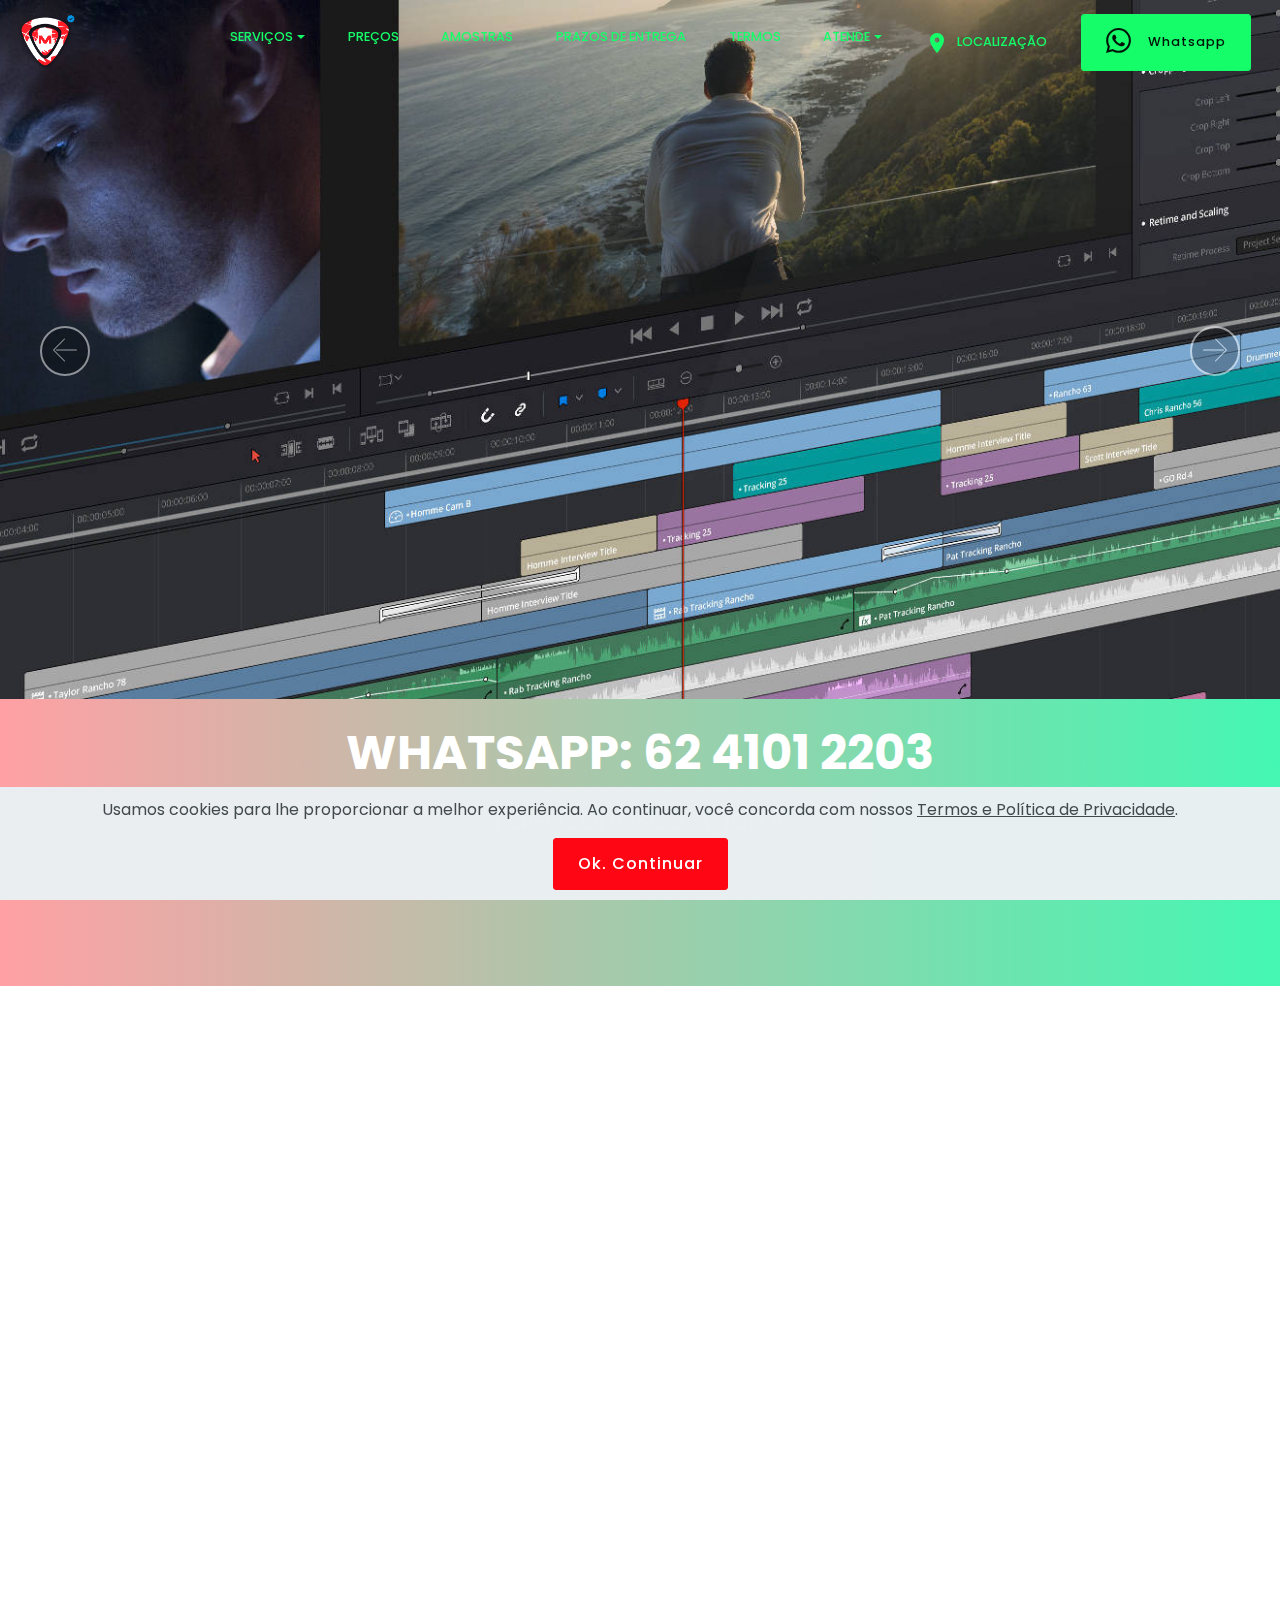
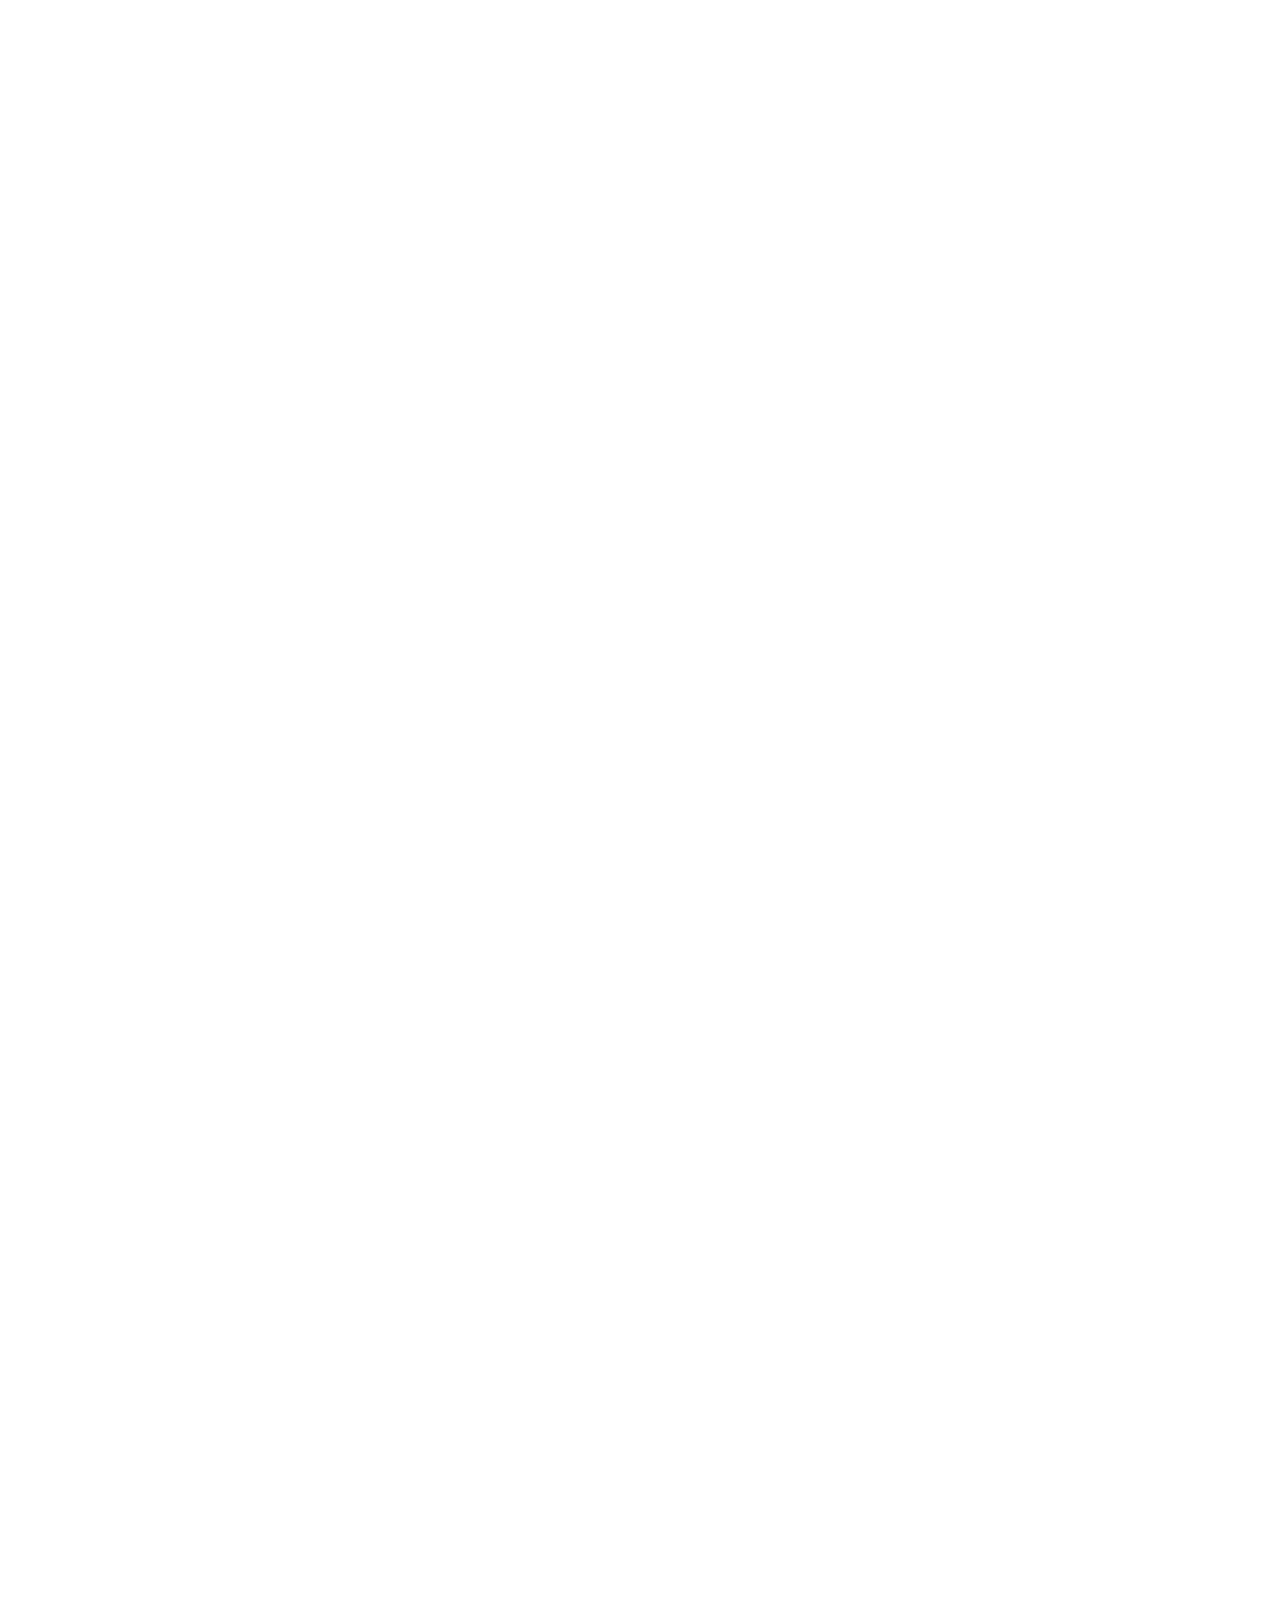
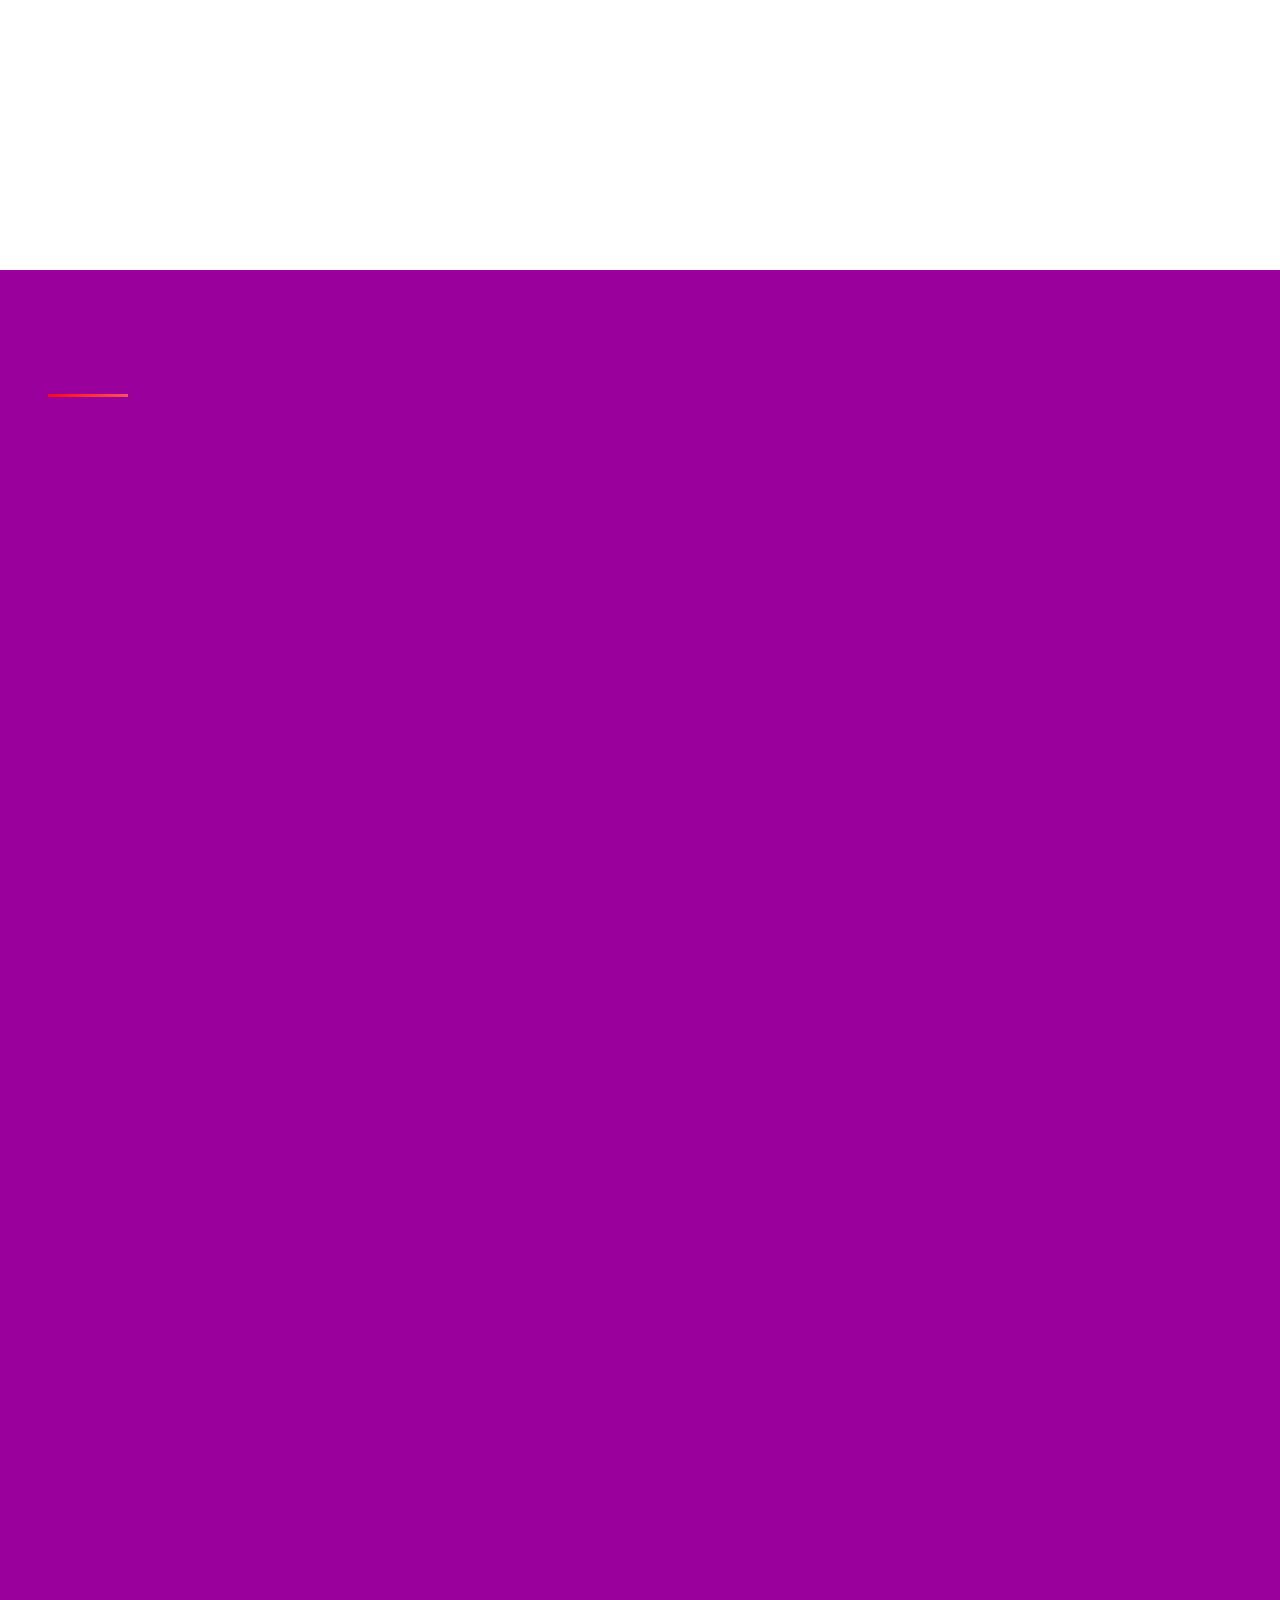
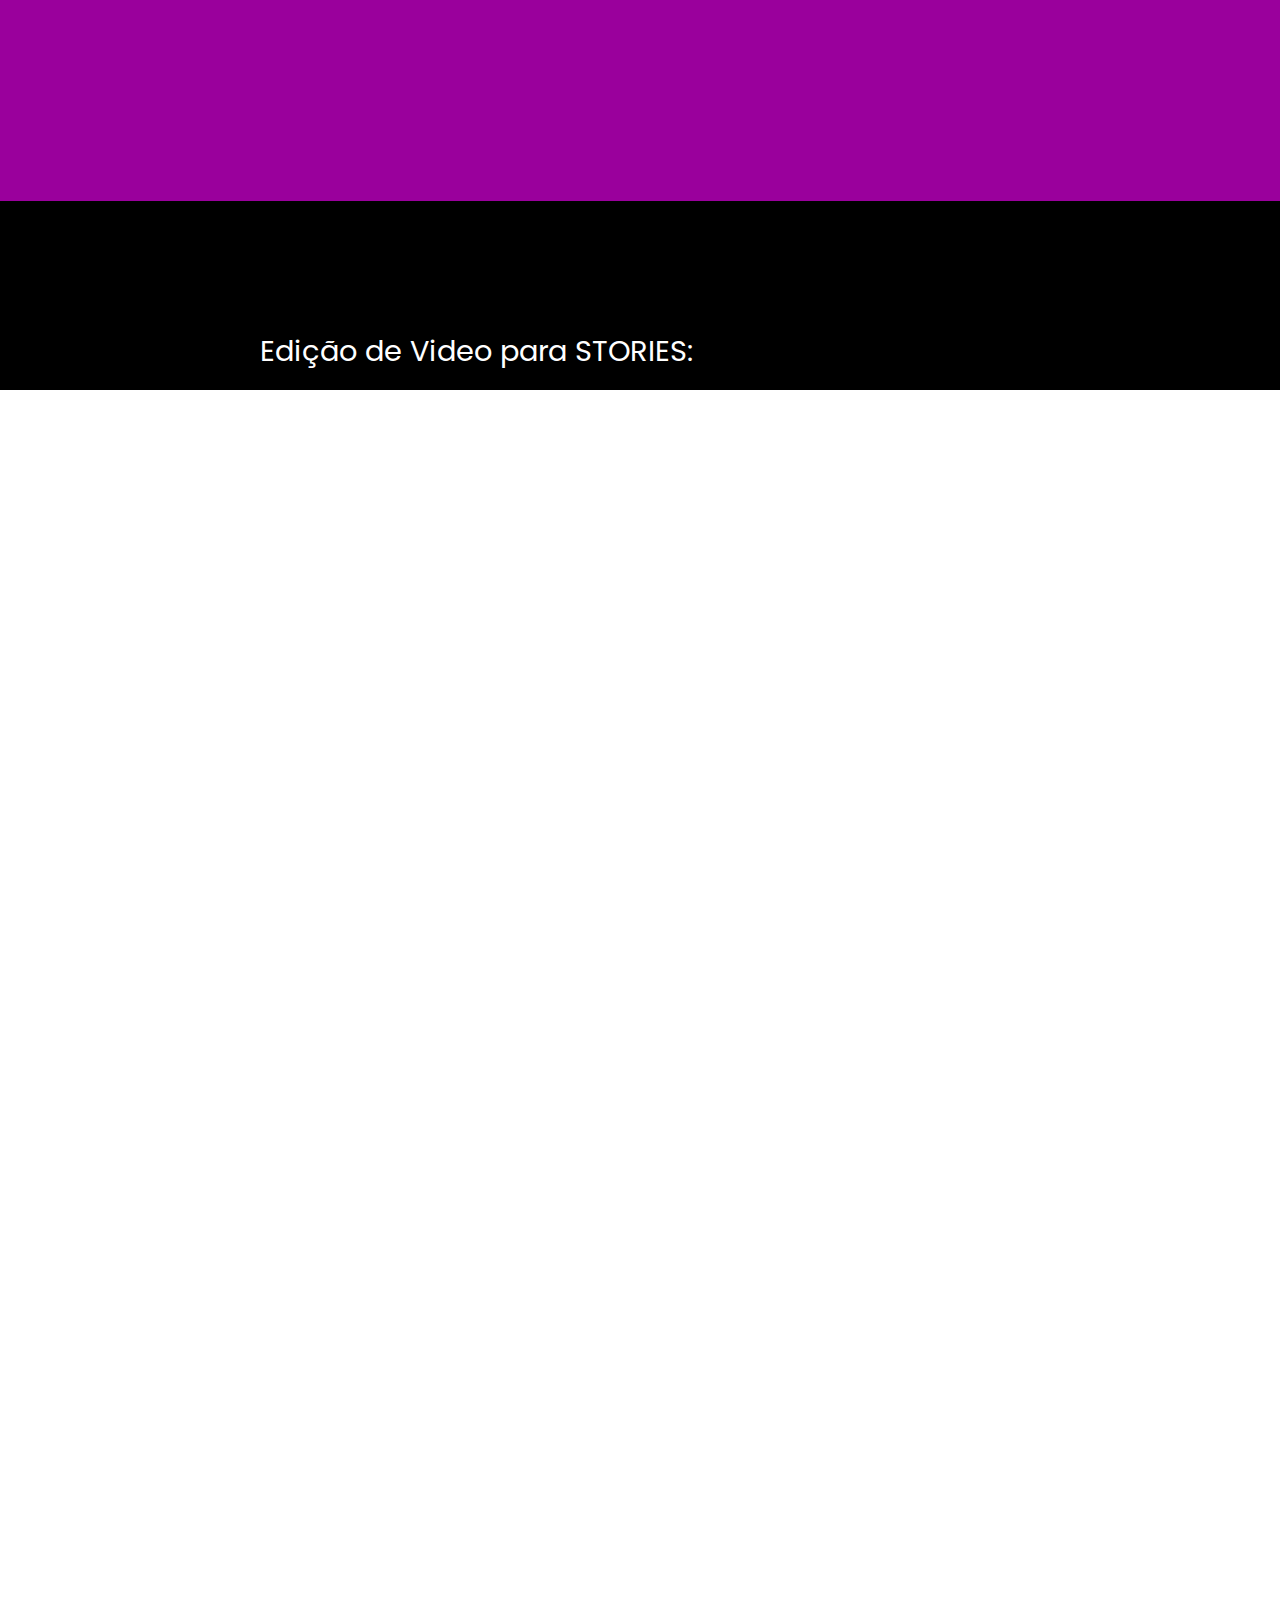
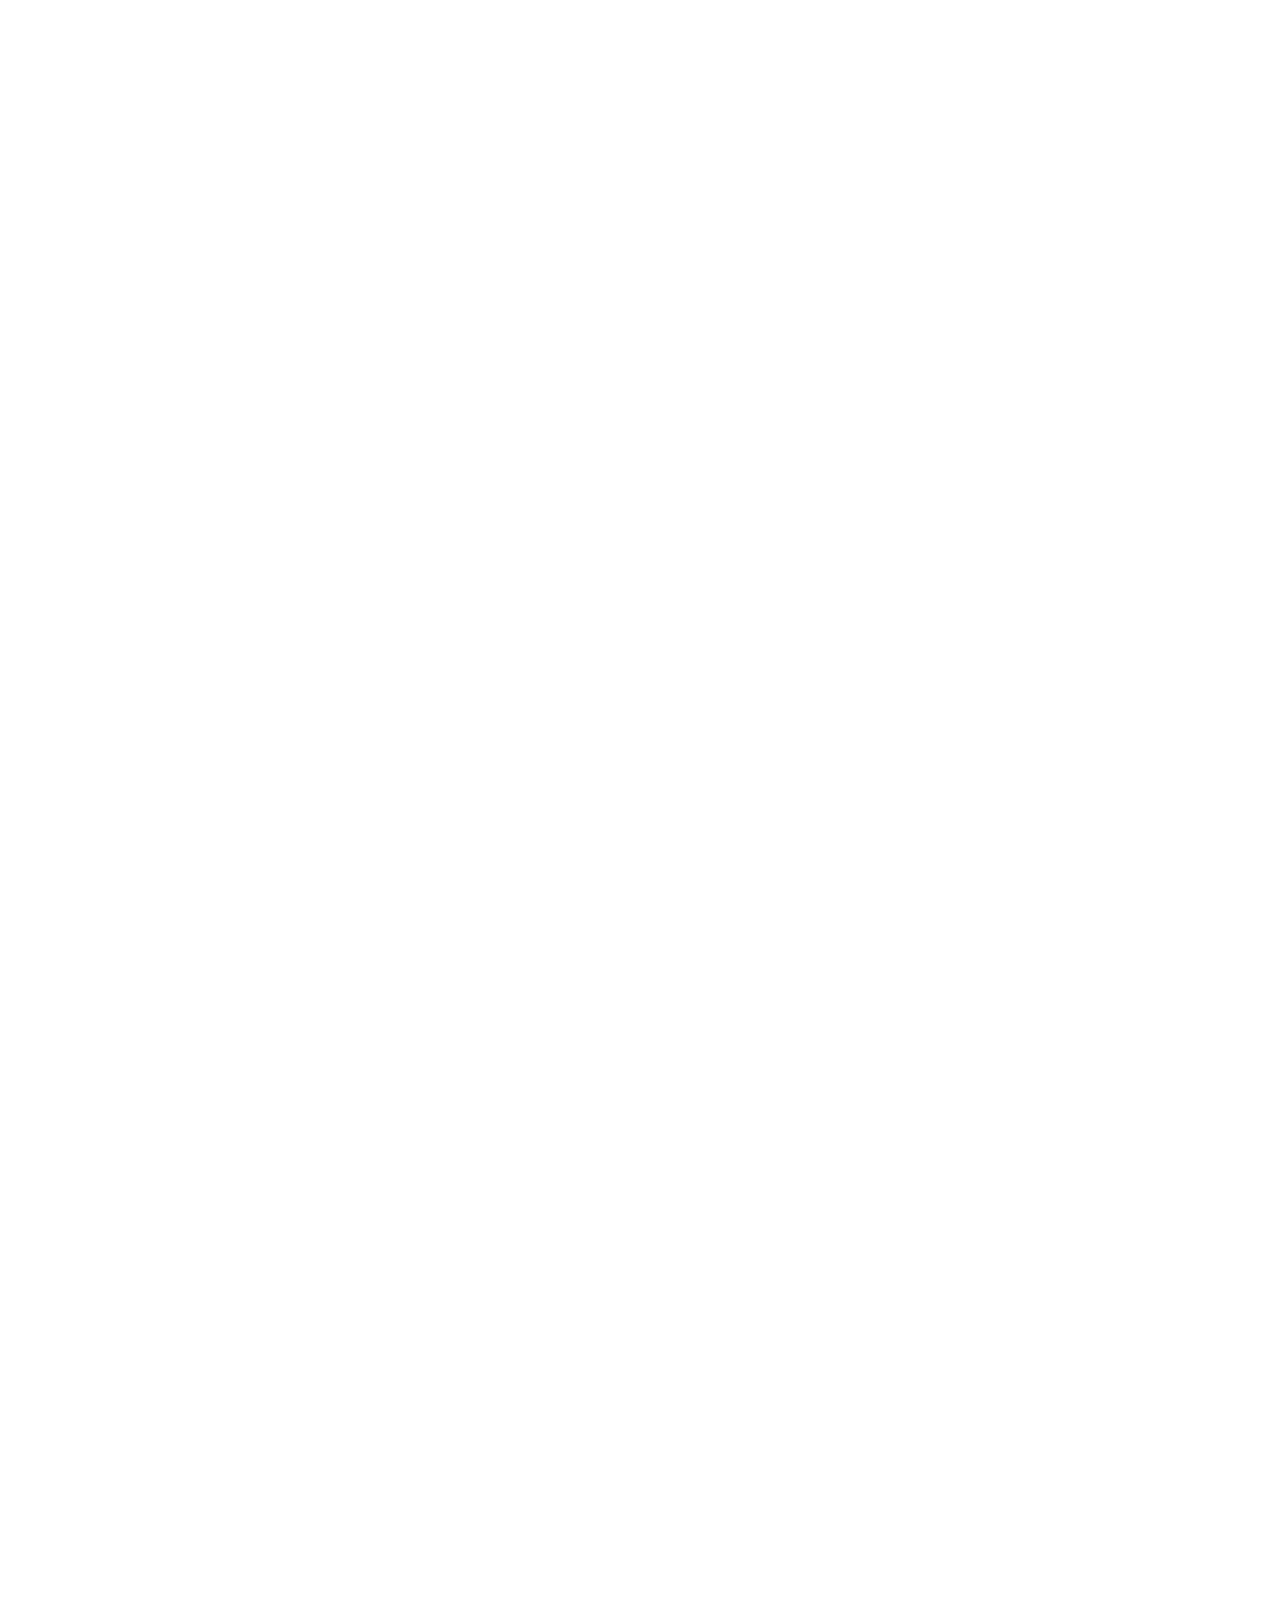
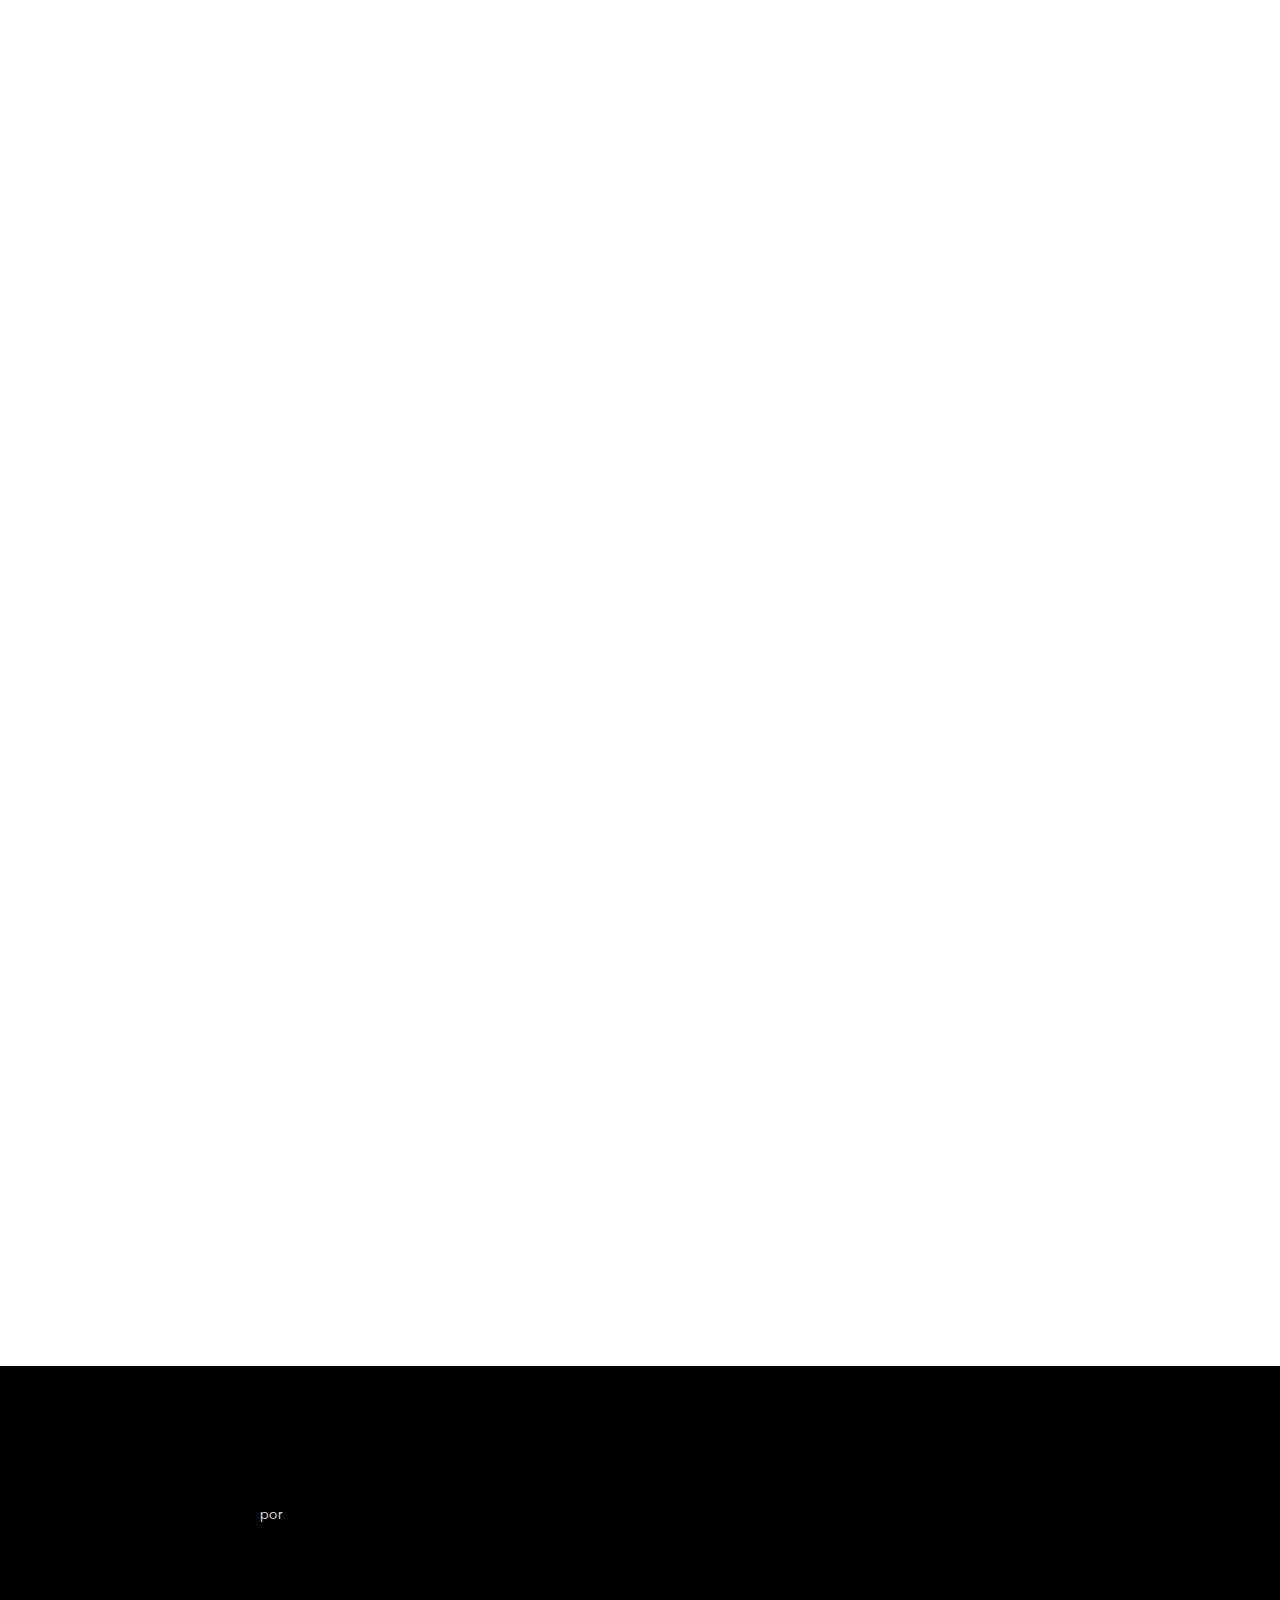
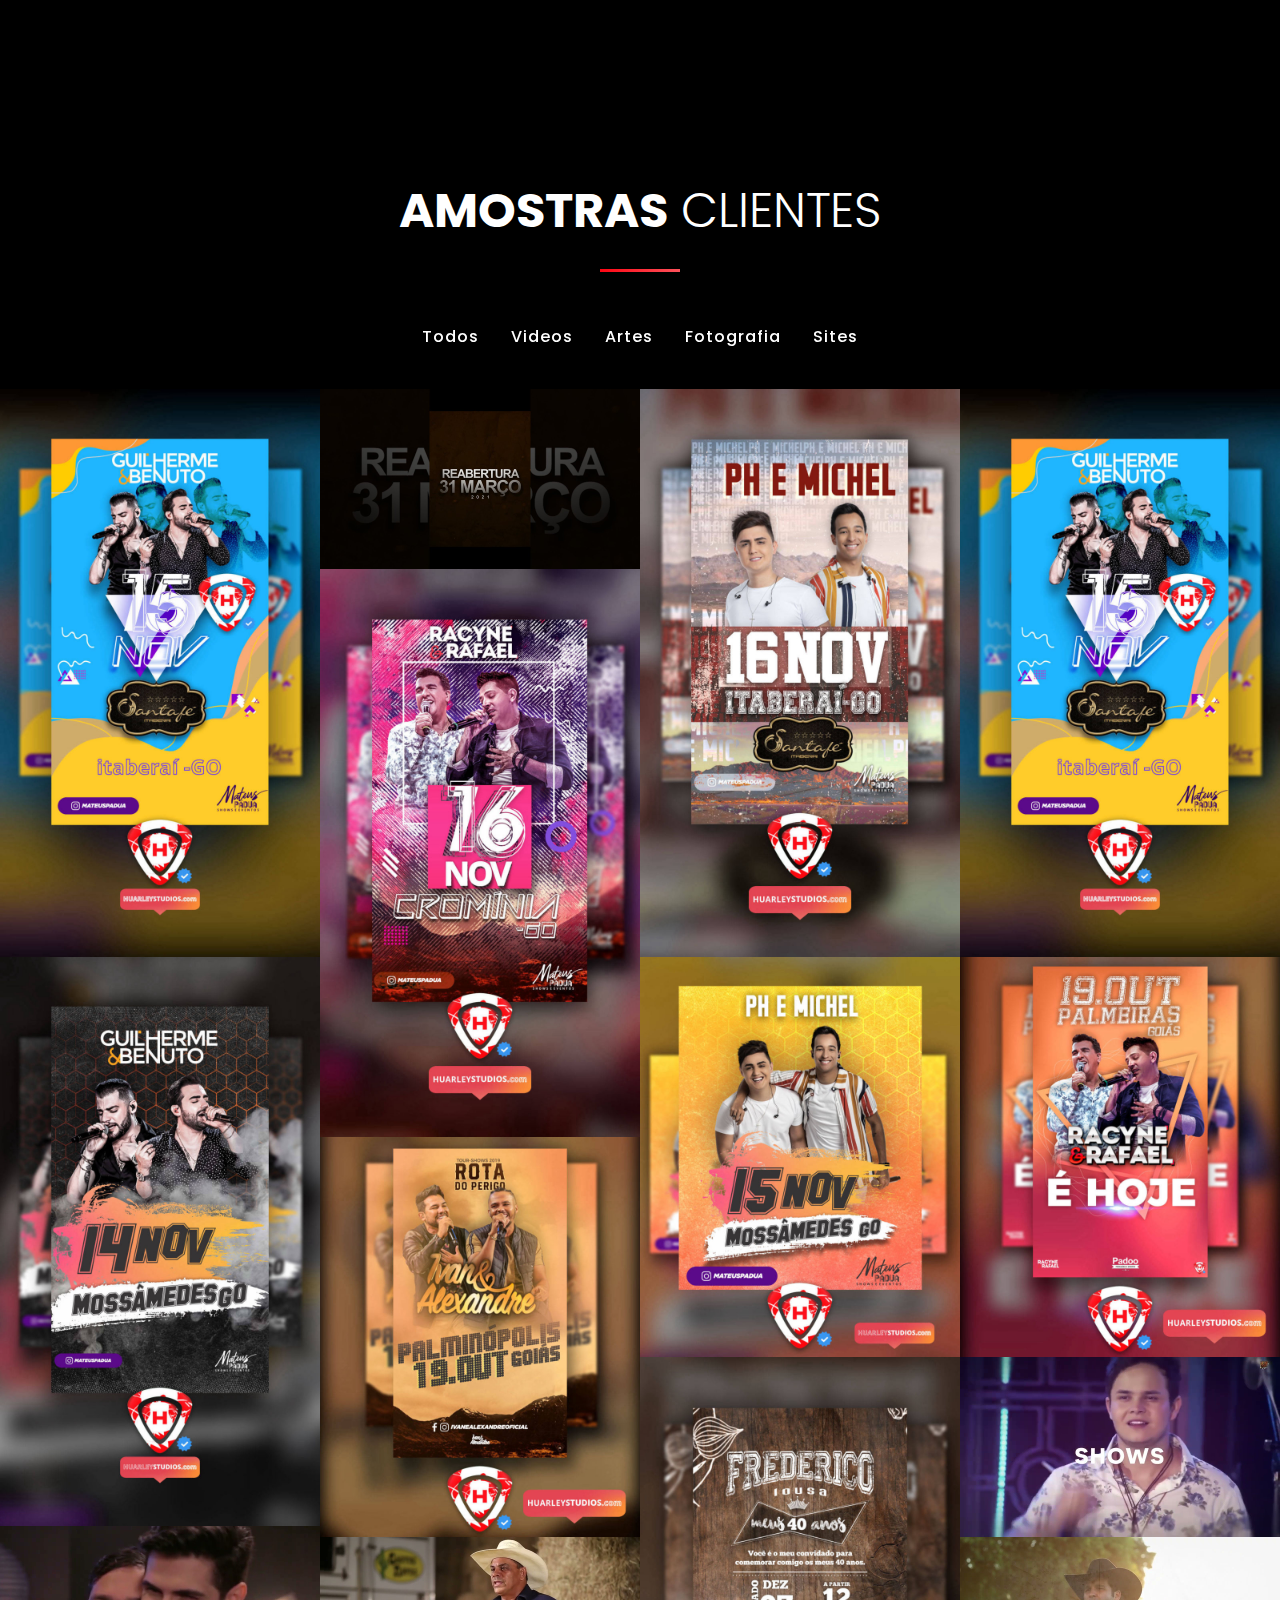
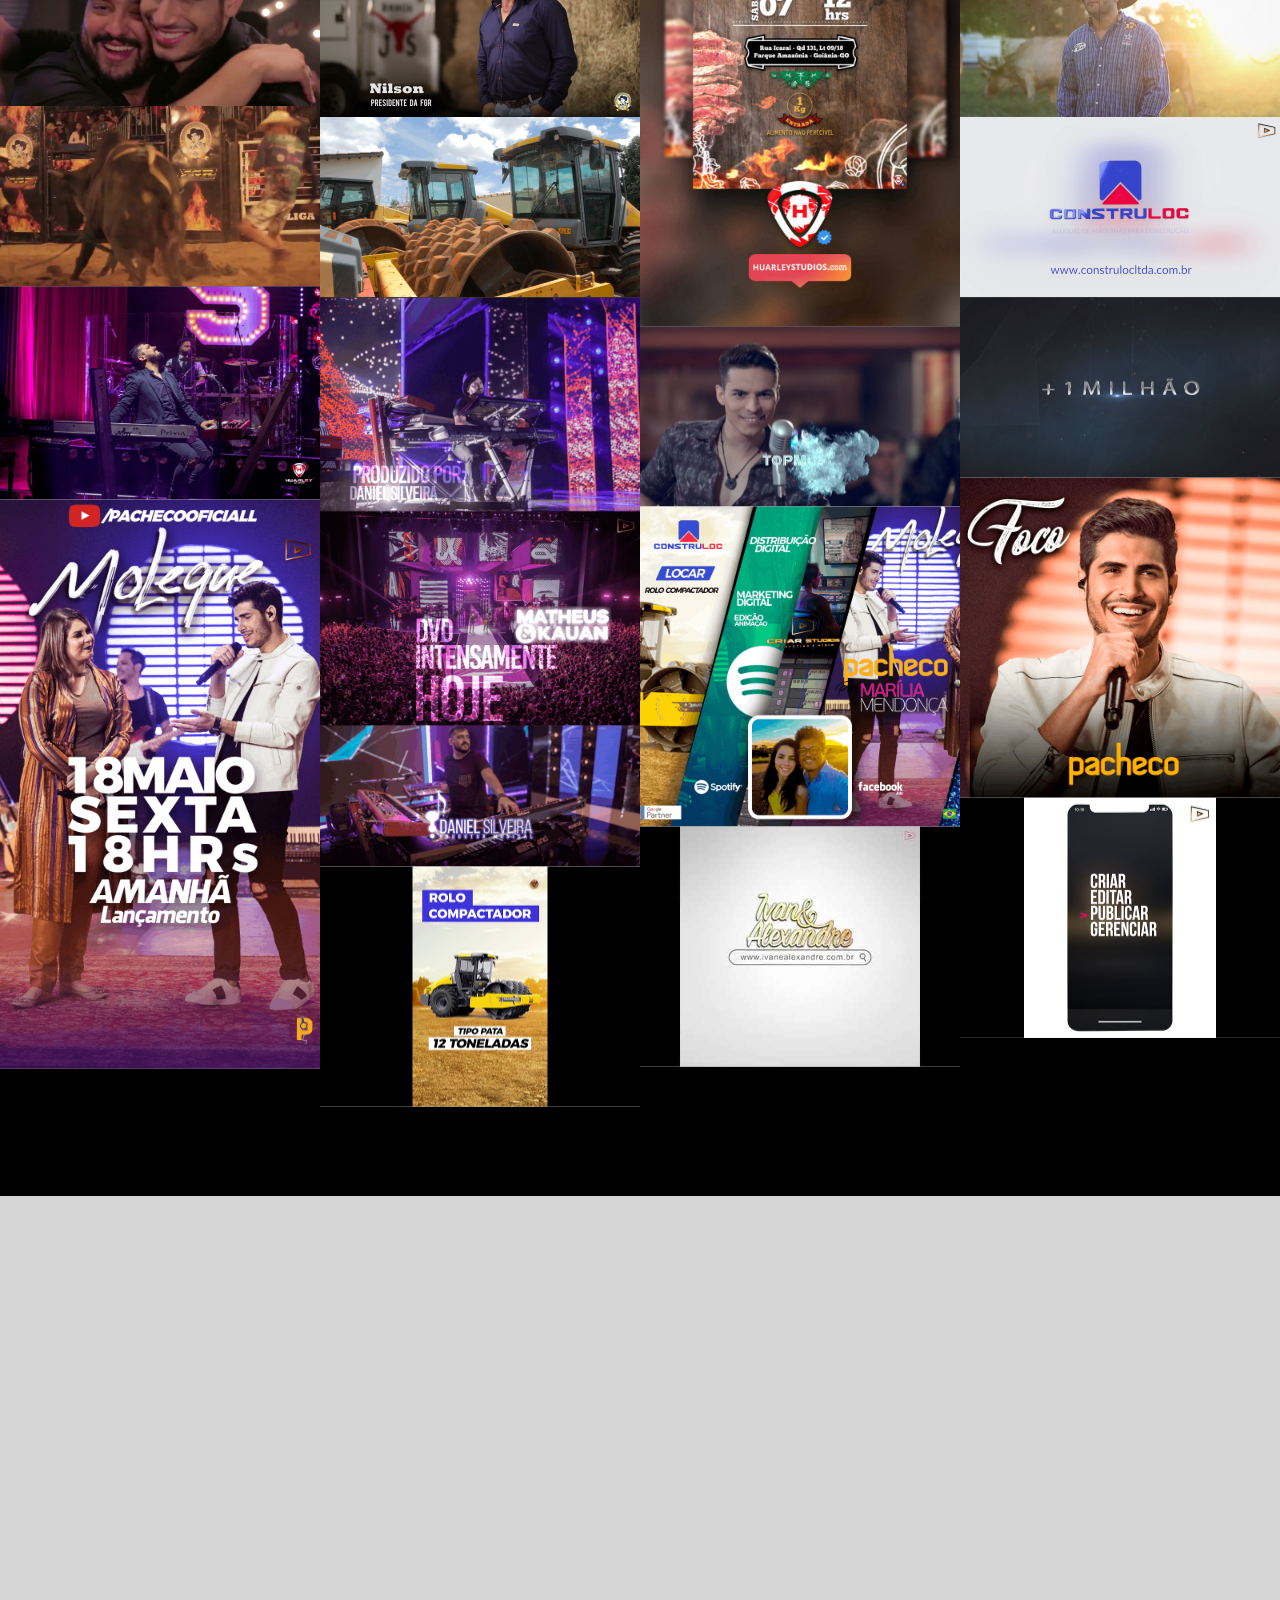
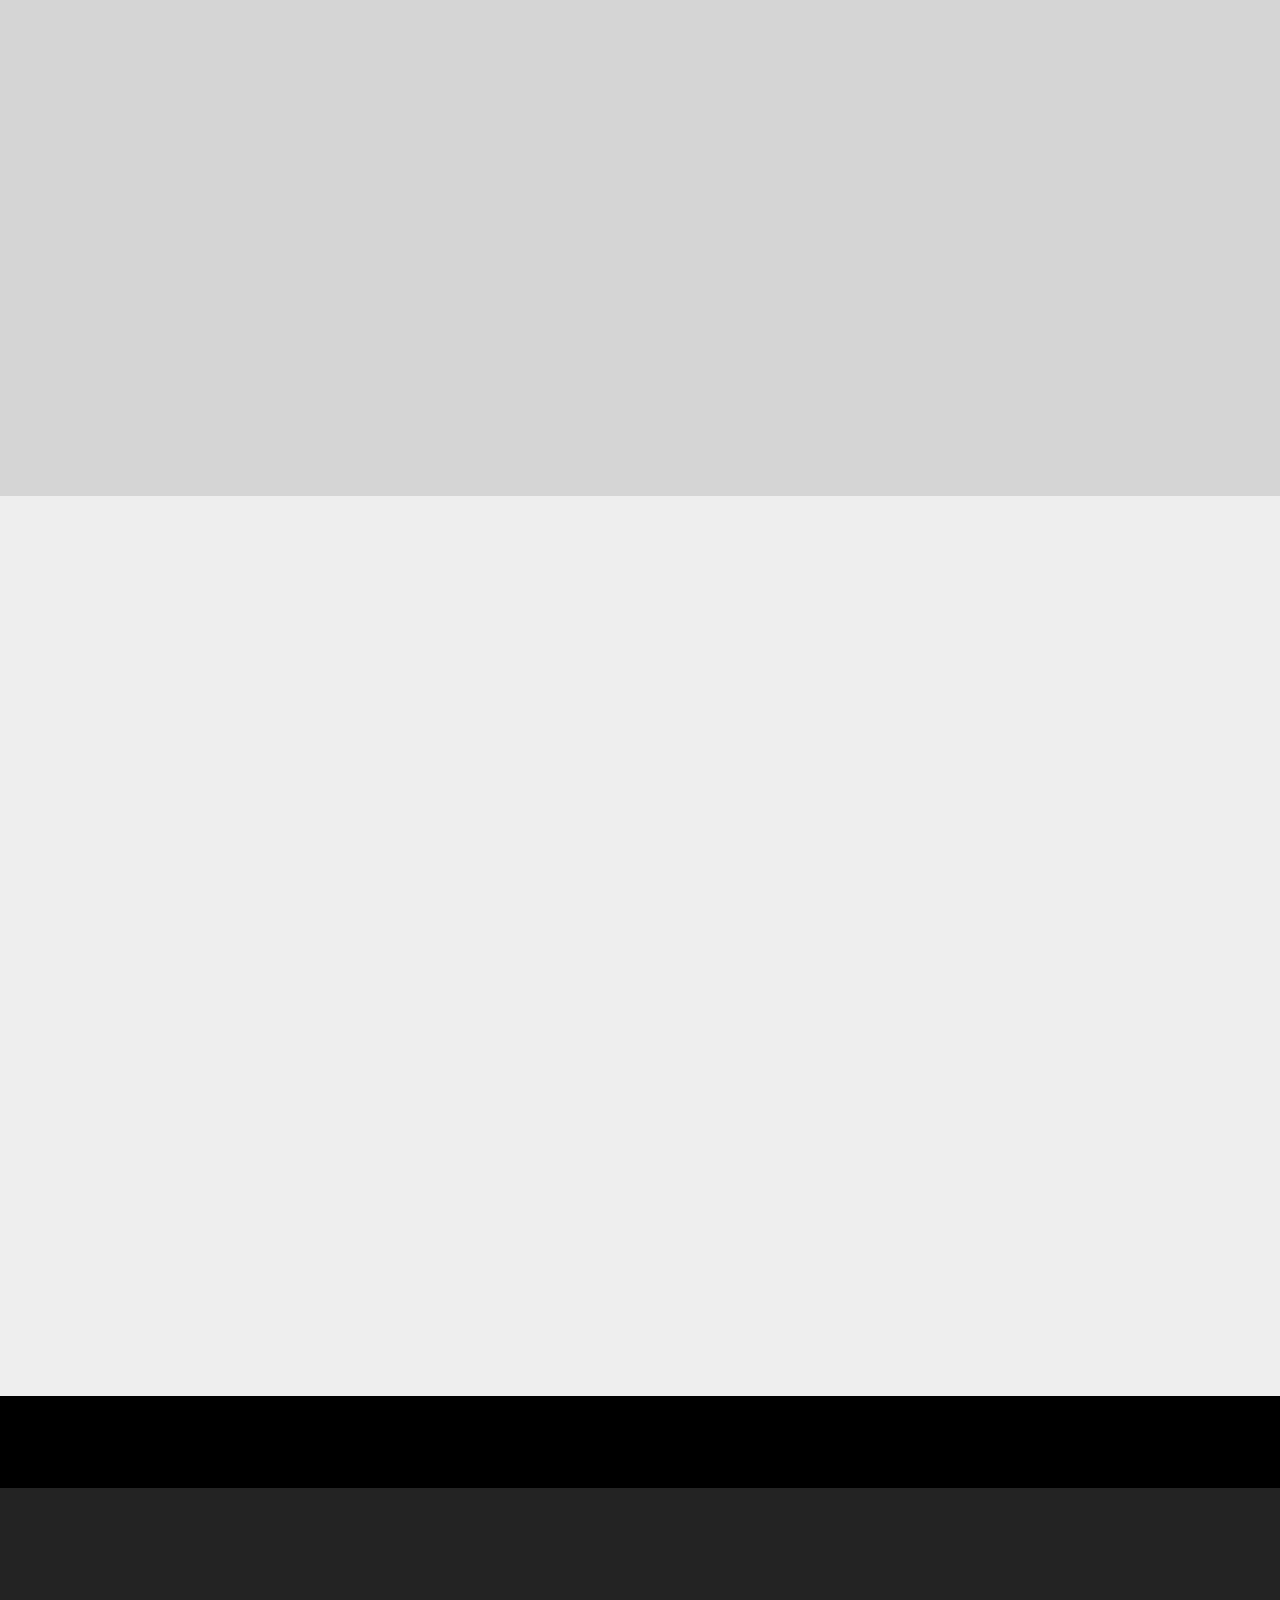
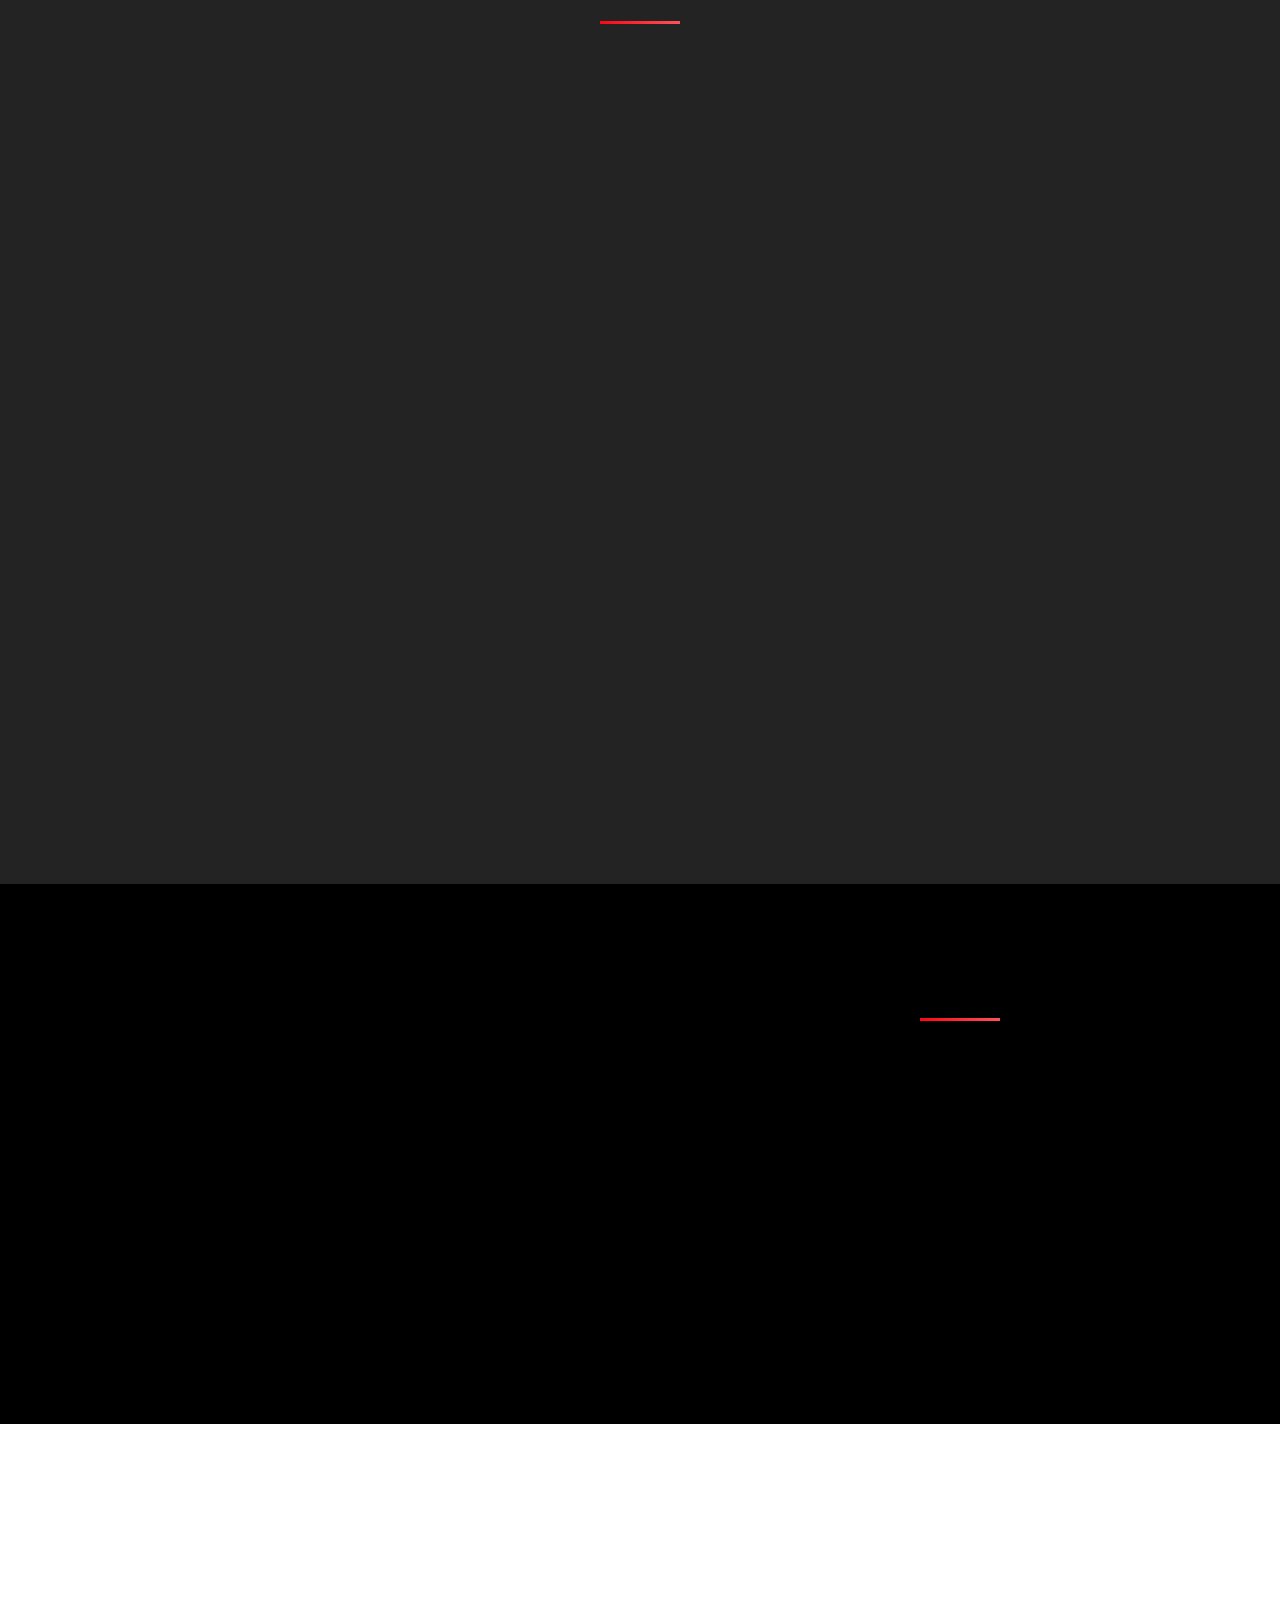
==== index.html @ 0d4bc4f5 "up-10-05-22" ====
<!-- Criado e desenvolvido por MAVE RED STUDIOS -- Marketing e Mídia - Goiânia - GO BRASIL - 62 4101 2203, https://maveredstudios.com --><!-- Criado e desenvolvido por MAVE RED STUDIOS -- Marketing e Mídia - Goiânia - GO BRASIL - 62 4101 2203, https://maveredstudios.com --><!DOCTYPE html>
<html  lang="pt-br">
<head>
  
  <meta charset="UTF-8">
  <meta http-equiv="X-UA-Compatible" content="IE=edge">
  
  <meta name="twitter:card" content="summary_large_image"/>
  <meta name="twitter:image:src" content="assets/images/index-meta.jpg">
  <meta property="og:image" content="assets/images/index-meta.jpg">
  <meta name="twitter:title" content="MAVE RED STUDIOS Marketing e Mídia Digital - Criação de Arte - Edição de Video - Anúncios - Sites e muito mais">
  <meta name="viewport" content="width=device-width, initial-scale=1, minimum-scale=1">
  <link rel="shortcut icon" href="assets/images/icon-mave-121x121.png" type="image/x-icon">
  <meta name="description" content="MAVE RED STUDIOS Empresa de Criação de Mídia, conteúdo e divulgação digital: 
Serviços de Criação de artes impressa e digital, gravação e edição de videos, websites, gerenciamento web completo. Anúncios avançados em várias plataformas, como: Google Ads - Facebook Ads - Instagram Ads - Spotify For Brands e mais outros">
  
  
  <title>MAVE RED STUDIOS Marketing e Mídia Digital - Criação de Arte - Edição de Video - Anúncios - Sites e muito mais</title>
  <link rel="stylesheet" href="assets/web/assets/mobirise-icons/mobirise-icons.css">
  <link rel="stylesheet" href="assets/bootstrap-material-design-font/css/material.css">
  <link rel="stylesheet" href="assets/icon54/style.css">
  <link rel="stylesheet" href="assets/font-awesome/css/font-awesome.css">
  <link rel="stylesheet" href="assets/bootstrap/css/bootstrap.min.css">
  <link rel="stylesheet" href="assets/bootstrap/css/bootstrap-grid.min.css">
  <link rel="stylesheet" href="assets/bootstrap/css/bootstrap-reboot.min.css">
  <link rel="stylesheet" href="assets/animatecss/animate.min.css">
  <link rel="stylesheet" href="assets/shopping-cart/minicart-theme.css">
  <link rel="stylesheet" href="assets/dropdown/css/style.css">
  <link rel="stylesheet" href="assets/socicon/css/styles.css">
  <link rel="stylesheet" href="assets/theme/css/style.css">
  <link rel="stylesheet" href="assets/gallery/style.css">
  <link rel="preload" href="https://fonts.googleapis.com/css?family=Poppins:100,100i,200,200i,300,300i,400,400i,500,500i,600,600i,700,700i,800,800i,900,900i&display=swap" as="style" onload="this.onload=null;this.rel='stylesheet'">
  <noscript><link rel="stylesheet" href="https://fonts.googleapis.com/css?family=Poppins:100,100i,200,200i,300,300i,400,400i,500,500i,600,600i,700,700i,800,800i,900,900i&display=swap"></noscript>
  <link rel="preload" as="style" href="assets/mobirise/css/mbr-additional.css"><link rel="stylesheet" href="assets/mobirise/css/mbr-additional.css" type="text/css">
  
  
  <script src="//code-sa1.jivosite.com/widget/iF56o1Zq9p" async></script>

  <script src="//code-sa1.jivosite.com/widget/iF56o1Zq9p" async></script>
</head>
<body>
  
  <section class="menu cid-rnXYA3d8IA" once="menu" id="menu3-0">

    
    

    <nav class="navbar navbar-dropdown navbar-fixed-top navbar-expand-lg">
        <div class="navbar-brand">
            <span class="navbar-logo">
                <a href="index.html">
                    <img src="assets/images/icon-mave-121x121.png" alt="" title="" style="height: 3.8rem;">
                </a>
            </span>
            
        </div>
        <button class="navbar-toggler" type="button" data-toggle="collapse" data-target="#navbarSupportedContent" aria-controls="navbarNavAltMarkup" aria-expanded="false" aria-label="Toggle navigation">
            <div class="hamburger">
                <span></span>
                <span></span>
                <span></span>
                <span></span>
            </div>
        </button>
      <div class="collapse navbar-collapse" id="navbarSupportedContent">
            <ul class="navbar-nav nav-dropdown" data-app-modern-menu="true"><li class="nav-item dropdown">
                    <a class="nav-link link dropdown-toggle text-danger display-4" href="index.html#features20-1a" data-toggle="dropdown-submenu" aria-expanded="true">
                        SERVIÇOS</a><div class="dropdown-menu"><div class="dropdown"><a class="dropdown-item dropdown-toggle text-danger display-4" href="criacao-de-arte.html" data-toggle="dropdown-submenu" aria-expanded="false">Artes Gráficas</a><div class="dropdown-menu dropdown-submenu"><a class="dropdown-item text-danger display-4" href="criacao-de-arte.html">Criação de Artes</a><a class="dropdown-item text-danger display-4" href="criacao-de-arte.html#gallery1-22">Modelos de Artes</a><a class="dropdown-item text-danger display-4" href="#">Logotipo</a><a class="dropdown-item text-danger display-4" href="#">Logomarca e Registro</a></div></div><div class="dropdown"><a class="dropdown-item dropdown-toggle text-danger display-4" href="edicao-de-video.html" aria-expanded="false" data-toggle="dropdown-submenu">Edição de Video</a><div class="dropdown-menu dropdown-submenu"><a class="dropdown-item text-danger display-4" href="index.html" aria-expanded="false">Video Stories</a><a class="dropdown-item text-danger display-4" href="index.html" aria-expanded="false">Video Youtubers</a><a class="dropdown-item text-danger display-4" href="edicao-de-video.html" aria-expanded="false">Edição de Video</a><a class="dropdown-item text-danger display-4" href="index.html" aria-expanded="false">Comercial TV</a><a class="dropdown-item text-danger display-4" href="index.html" aria-expanded="false">Filmagem</a><a class="dropdown-item text-danger display-4" href="index.html" aria-expanded="false">Painel de LED</a><a class="dropdown-item text-danger display-4" href="index.html" aria-expanded="false">TV indoor</a><a class="dropdown-item text-danger display-4" href="index.html" aria-expanded="false">Transmissões ao vivo</a></div></div><div class="dropdown"><a class="dropdown-item dropdown-toggle text-danger display-4" href="index.html" aria-expanded="false" data-toggle="dropdown-submenu">Anúncios</a><div class="dropdown-menu dropdown-submenu"><a class="dropdown-item text-danger display-4" href="index.html" aria-expanded="false">Youtube</a><a class="dropdown-item text-danger display-4" href="index.html" aria-expanded="false">Spotify</a><a class="dropdown-item text-danger display-4" href="index.html" aria-expanded="false">Google</a><a class="dropdown-item text-danger display-4" href="index.html" aria-expanded="false">Instagram</a><a class="dropdown-item text-danger display-4" href="index.html" aria-expanded="false">Facebook</a></div></div><div class="dropdown"><a class="dropdown-item dropdown-toggle text-danger display-4" href="index.html#features20-1a" aria-expanded="false" data-toggle="dropdown-submenu">Mídias</a><div class="dropdown-menu dropdown-submenu"><a class="dropdown-item text-danger display-4" href="criacao-de-arte.html" aria-expanded="false">Flyer Digital</a><a class="dropdown-item text-danger display-4" href="edicao-de-video.html" aria-expanded="false">Videos</a></div></div><div class="dropdown"><a class="dropdown-item dropdown-toggle text-danger display-4" href="#" data-toggle="dropdown-submenu" aria-expanded="false">Marketing</a><div class="dropdown-menu dropdown-submenu"><a class="dropdown-item text-danger display-4" href="#">Anúncios</a><a class="dropdown-item text-danger display-4" href="#">Distribuição Digital</a><a class="dropdown-item text-danger display-4" href="#">Impressos</a><a class="dropdown-item text-danger display-4" href="#">Gestão de Eventos</a></div></div><div class="dropdown"><a class="dropdown-item dropdown-toggle text-danger display-4" href="index.html" data-toggle="dropdown-submenu" aria-expanded="false">Web</a><div class="dropdown-menu dropdown-submenu"><a class="dropdown-item text-danger display-4" href="index.html">Criação de Sites</a><a class="dropdown-item text-danger display-4" href="index.html">Lojas Virtuais</a><a class="dropdown-item text-danger display-4" href="index.html">Land Page</a><a class="dropdown-item text-danger display-4" href="index.html">Gerenciamento Web</a><a class="dropdown-item text-danger display-4" href="index.html">Gerenciamento Rede Social</a></div></div><div class="dropdown"><a class="dropdown-item dropdown-toggle text-danger display-4" href="index.html" data-toggle="dropdown-submenu" aria-expanded="false">Fotografia</a><div class="dropdown-menu dropdown-submenu"><a class="dropdown-item text-danger display-4" href="index.html">Casamentos</a><a class="dropdown-item text-danger display-4" href="index.html">15 Anos</a><a class="dropdown-item text-danger display-4" href="index.html">Ensaios</a><a class="dropdown-item text-danger display-4" href="index.html">Estúdio</a><a class="dropdown-item text-danger display-4" href="index.html">Edição e Tratamento</a></div></div><a class="dropdown-item text-danger display-4" href="index.html" aria-expanded="false">Filmagem</a><a class="dropdown-item text-danger display-4" href="index.html" aria-expanded="false">Produtos Gráficos</a></div>
                </li>
                <li class="nav-item">
                    <a class="nav-link link text-danger display-4" href="index.html#features20-1a" aria-expanded="false">PREÇOS</a>
                </li>
                <li class="nav-item">
                    <a class="nav-link link text-danger display-4" href="index.html#gallery1-b">AMOSTRAS</a>
                </li><li class="nav-item"><a class="nav-link link text-danger display-4" href="prazos-de-entrega.html">PRAZOS DE ENTREGA</a></li><li class="nav-item"><a class="nav-link link text-danger display-4" href="termosecondicoes.html">TERMOS</a></li><li class="nav-item dropdown"><a class="nav-link link dropdown-toggle text-danger display-4" href="index.html#info4-1j" data-toggle="dropdown-submenu" aria-expanded="false">ATENDE</a><div class="dropdown-menu"><a class="dropdown-item text-danger display-4" href="index.html#info4-1j">SAC</a><a class="dropdown-item text-danger display-4" href="index.html#info1-1s">Dúvidas</a><a class="dropdown-item text-danger display-4" href="index.html#info4-1j">Perguntas</a><a class="dropdown-item text-danger display-4" href="index.html#info4-1j">Reclamação</a><a class="dropdown-item text-danger display-4" href="index.html#info4-1j">Ouvidoria</a></div></li><li class="nav-item"><a class="nav-link link text-danger display-4" href="index.html#features15-6x"><span class="mdi-maps-place mbr-iconfont mbr-iconfont-btn"></span>LOCALIZAÇÃO</a></li></ul>
            
            <div class="navbar-buttons mbr-section-btn"><a class="btn btn-sm btn-danger display-4" href="https://wa.me/message/O2HKT4YGPVO4D1"><span class="socicon socicon-whatsapp mbr-iconfont mbr-iconfont-btn" style="font-size: 25px;"></span>Whatsapp</a></div>
      </div>
    </nav>
</section>

<section class="carousel slide cid-rrkEzwYF4e" data-interval="false" id="slider2-s">

    
    <div class="container-fluid content-slider">
        <div class="content-slider-wrap">
            <div><div class="mbr-slider slide carousel" data-keyboard="false" data-bs-keyboard="false" data-ride="carousel" data-bs-ride="carousel" data-interval="4000" data-bs-interval="4000" data-bs-pause="true" data-pause="true"><div class="carousel-inner" role="listbox"><div class="carousel-item slider-fullscreen-image" data-bg-video-slide="false" style="background-image: url(assets/images/top-2021-1920x1066.jpg);"><div class="container container-slide"><div class="image_wrapper"><img src="assets/images/top-2021-1920x1066.jpg" alt="" title=""><div class="carousel-caption justify-content-center"><div class="col-10 align-center"></div></div></div></div></div><div class="carousel-item slider-fullscreen-image" data-bg-video-slide="false" style="background-image: url(assets/images/top-criacao-de-arte-mave-red-studios-1920x1066.jpg);"><div class="container container-slide"><div class="image_wrapper"><img src="assets/images/top-criacao-de-arte-mave-red-studios-1920x1066.jpg" alt="" title=""><div class="carousel-caption justify-content-center"><div class="col-10 align-center"></div></div></div></div></div><div class="carousel-item slider-fullscreen-image" data-bg-video-slide="false" style="background-image: url(assets/images/top-criacao-logomarca-mave-red-studios-1920x1066.jpg);"><div class="container container-slide"><div class="image_wrapper"><img src="assets/images/top-criacao-logomarca-mave-red-studios-1920x1066.jpg" alt="" title="VÍDEO SLIDE"><div class="carousel-caption justify-content-center"><div class="col-10 align-center"></div></div></div></div></div><div class="carousel-item slider-fullscreen-image" data-bg-video-slide="false" style="background-image: url(assets/images/top-webvideo-stories-mave-red-studios-1920x1066.jpg);"><div class="container container-slide"><div class="image_wrapper"><img src="assets/images/top-webvideo-stories-mave-red-studios-1920x1066.jpg" alt="" title=""><div class="carousel-caption justify-content-center"><div class="col-10 align-center"></div></div></div></div></div><div class="carousel-item slider-fullscreen-image active" data-bg-video-slide="false" style="background-image: url(assets/images/davinci-resolve-126-1440x722.jpg);"><div class="container container-slide"><div class="image_wrapper"><img src="assets/images/davinci-resolve-126-1440x722.jpg" title="<br><br><br><br><br><br><br><br><br>"><div class="carousel-caption justify-content-center"><div class="col-10 align-center"></div></div></div></div></div></div><a data-app-prevent-settings="" class="carousel-control carousel-control-prev" role="button" data-slide="prev" data-bs-slide="prev" href="#slider2-s"><span aria-hidden="true" class="mbri-left mbr-iconfont"></span><span class="sr-only visually-hidden">Previous</span></a><a data-app-prevent-settings="" class="carousel-control carousel-control-next" role="button" data-slide="next" data-bs-slide="next" href="#slider2-s"><span aria-hidden="true" class="mbri-right mbr-iconfont"></span><span class="sr-only visually-hidden">Next</span></a></div></div> 
        </div>
    </div>
</section>

<section class="mbr-section info1 cid-t4yiO41oJL" id="info1-8u">

    

    

    <div class="container-fluid">
        <div class="media-container-row">
            <div class="title col-12 col-md-8">
                <h2 class="align-center mbr-bold mbr-white pb-3 mbr-fonts-style display-2">WHATSAPP: 62 4101 2203</h2>
                <h3 class="mbr-section-subtitle align-center mbr-light mbr-white pb-3 mbr-fonts-style display-5">
                    Fale Conosco Agora!</h3>
                <div class="mbr-section-btn align-center"><a class="btn btn-danger display-4" href="https://wa.me/message/O2HKT4YGPVO4D1"><span class="socicon socicon-whatsapp mbr-iconfont mbr-iconfont-btn"></span>WHATSAPP</a></div>
            </div>
        </div>
    </div>
</section>

<div id="custom-html-94"><iframe width="100%" height="515" src="https://www.youtube.com/embed/AYtRTiqZoq4" title="YouTube video player" frameborder="0" allow="accelerometer; autoplay; clipboard-write; encrypted-media; gyroscope; picture-in-picture" allowfullscreen=""></iframe></div>

<div id="custom-html-95"><iframe width="100%" height="515" src="https://www.youtube.com/embed/rC1Vm77E7H8" title="YouTube video player" frameborder="0" allow="accelerometer; autoplay; clipboard-write; encrypted-media; gyroscope; picture-in-picture" allowfullscreen=""></iframe></div>

<section class="video1 cid-rroopqZcvj" id="video1-15">

    
    
    <figure class="mbr-figure align-center">
        <div class="video-block" style="width: 66%;">
            <div><iframe class="mbr-embedded-video" src="https://www.youtube.com/embed/ogNE86SPVxA?rel=0&amp;amp;mute=1&amp;showinfo=0&amp;autoplay=0&amp;loop=0" width="1280" height="720" frameborder="0" allowfullscreen></iframe></div>
        </div>
    </figure>
</section>

<section class="video1 cid-rrguM8peVT" id="video1-o">

    
    
    <figure class="mbr-figure align-center">
        <div class="video-block" style="width: 66%;">
            <div><iframe class="mbr-embedded-video" src="https://www.youtube.com/embed/U4wGLFW4Cbs?rel=0&amp;amp;mute=1&amp;showinfo=0&amp;autoplay=0&amp;loop=0" width="1280" height="720" frameborder="0" allowfullscreen></iframe></div>
        </div>
    </figure>
</section>

<section class="features12 cid-t5smFpx8v6" id="features12-97">

    

    
    <div class="container-fluid">
        <h2 class="mbr-section-title align-left mbr-fonts-style display-2"><strong>PREÇOS:</strong></h2>
        <div class="underline align-left pb-3">
            <div class="line"></div>
        </div>
        <h3 class="mbr-section-subtitle display-5 align-center mbr-fonts-style mbr-light pb-5">Confira os preços de alguns serviços.</h3>
        <div class="row justify-content-center align-items-start">
            <div class="card px-3 py-4 col-12 col-md-6 col-lg-4">
                <div class="card-wrapper flip-card">
                    <div class="card-img">
                        <img src="assets/images/produto-anuncie-no-youtube-782x978.jpg" alt="Anuncie no Youtube com a MAVE RED STUDIOS - GOIÂNIA">
                        
                    </div>
                    <div class="card-box">
                        <p class="mbr-card-text mbr-fonts-style align-center display-7">
                            Anuncie no Youtube</p>
                        <div class="mbr-section-btn align-center"><a href="index.html" class="btn btn-primary display-4">
                                Ver mais</a></div>
                    </div>
                </div>
            </div>
            <div class="card px-3 py-4 col-12 col-md-6 col-lg-4">
                <div class="card-wrapper flip-card">
                    <div class="card-img">
                        <img src="assets/images/produto-criacao-de-arte-6000-782x978.jpg" alt="Criação de Arte por MAVE RED STUDIOS em Goiânia">
                        
                    </div>
                    <div class="card-box">
                        <p class="mbr-card-text mbr-fonts-style align-center display-7">
                            Criação de Arte</p>
                        <div class="mbr-section-btn align-center"><a href="index.html" class="btn btn-primary display-4">Ver mais</a></div>
                    </div>
                </div>
            </div>

            <div class="card px-3 py-4 col-12 col-md-6 col-lg-4">
                <div class="card-wrapper flip-card">
                    <div class="card-img">
                        <img src="assets/images/produto-criacao-de-logotipo-logomarca-15000-782x978.jpg" alt="Criação de Logotipo ou Logomarca por MAVE RED STUDIOS - Goiânia">
                        
                    </div>
                    <div class="card-box">
                        <p class="mbr-card-text mbr-fonts-style align-center display-7">
                            Edição de Video</p>
                        <div class="mbr-section-btn align-center"><a href="index.html" class="btn btn-primary display-4">Ver mais</a></div>
                    </div>
                </div>
            </div>

            <div class="card px-3 py-4 col-12 col-md-6 col-lg-4">
                <div class="card-wrapper flip-card">
                    <div class="card-img">
                        <img src="assets/images/produto-video-stories-7500-782x978.jpg" alt="Video para Stories - Edição Profissional por MAVE RED STUDIOS - Goiânia">
                        
                    </div>
                    <div class="card-box">
                        <p class="mbr-card-text mbr-fonts-style align-center display-7">Video para Stories</p>
                        <div class="mbr-section-btn align-center"><a href="index.html" class="btn btn-primary display-4">
                                Ver mais</a></div>
                    </div>
                </div>
            </div>

            <div class="card px-3 py-4 col-12 col-md-6 col-lg-4">
                <div class="card-wrapper flip-card">
                    <div class="card-img">
                        <img src="assets/images/produto-edicao-de-video-500-por-segundo-782x978.jpg" alt="Edição de Video Profissional por MAVE RED STUDIOS em Goiânia">
                        
                    </div>
                    <div class="card-box">
                        <p class="mbr-card-text mbr-fonts-style align-center display-7">Anuncie no Youtube</p>
                        <div class="mbr-section-btn align-center"><a href="index.html" class="btn btn-primary display-4">Ver mais</a></div>
                    </div>
                </div>
            </div>

            <div class="card px-3 py-4 col-12 col-md-6 col-lg-4">
                <div class="card-wrapper flip-card">
                    <div class="card-img">
                        <img src="assets/images/produto-plano-de-assinatura-mensal-on-demand-782x978.jpg" alt="Plano de Assinatura Mensal - Marketing e Mídia Digital - ON-DEMAND">
                        
                    </div>
                    <div class="card-box">
                        <p class="mbr-card-text mbr-fonts-style align-center display-7">Plano de Assinatura de Marketing e Mídia Digital</p>
                        <div class="mbr-section-btn align-center"><a href="index.html" class="btn btn-primary display-4">Ver mais</a></div>
                    </div>
                </div>
            </div>
        </div>
    </div>
</section>

<section class="mbr-section article svg-gradient-elements cid-rIXqwTzore" id="content6-33">

     

    <svg class="svg-gradient">
        <linearGradient>
            <stop class="gradColor1" offset="0%" stop-color="#6f14f1"></stop>
            <stop class="gradColor2" offset="100%" stop-color="#eb5353"></stop>
        </linearGradient>  
    </svg>
    <div class="container-fluid">
        <div class="media-container-row">
            <div class="col-12 col-md-8 col-lg-8">
                <h2 class="mbr-section-title pb-3 align-left mbr-fonts-style mbr-bold display-2">
                    VIDEOS PARA STORIES</h2>
                
                <div class="mbr-text mbr-fonts-style pb-3 display-5">Edição de Video para STORIES:</div>
                <div class="mbr-text signature mbr-fonts-style align-left display-4"><span></span></div>
            </div>
        </div>
    </div>
</section>

<div id="custom-html-93"><iframe width="100%" height="515" src="https://www.youtube.com/embed/JE2AoRDrWnE" title="YouTube video player" frameborder="0" allow="accelerometer; autoplay=0; clipboard-write; encrypted-media; gyroscope; picture-in-picture" allowfullscreen=""></iframe></div>

<div id="custom-html-98"><iframe width="100%" height="515" src="https://www.youtube.com/embed/qMgXcDsvpIY" title="YouTube video player" frameborder="0" allow="accelerometer; autoplay=0; clipboard-write; encrypted-media; gyroscope; picture-in-picture" allowfullscreen=""></iframe></div>

<div id="custom-html-99"><iframe width="100%" height="515" src="https://www.youtube.com/embed/BYHr3EB9G18" title="YouTube video player" frameborder="0" allow="accelerometer; autoplay=0; clipboard-write; encrypted-media; gyroscope; picture-in-picture" allowfullscreen=""></iframe></div>

<div id="custom-html-9a"><iframe width="100%" height="515" src="https://www.youtube.com/embed/HKEQHIL8vcQ" title="YouTube video player" frameborder="0" allow="accelerometer; autoplay=0; clipboard-write; encrypted-media; gyroscope; picture-in-picture" allowfullscreen=""></iframe></div>

<div id="custom-html-9b"><iframe width="100%" height="515" src="https://www.youtube.com/embed/rC1Vm77E7H8" title="YouTube video player" frameborder="0" allow="accelerometer; autoplay=0; clipboard-write; encrypted-media; gyroscope; picture-in-picture" allowfullscreen=""></iframe></div>

<div id="custom-html-9c"><iframe width="100%" height="515" src="https://www.youtube.com/embed/fd6bBADhjCA" title="YouTube video player" frameborder="0" allow="accelerometer; autoplay=0; clipboard-write; encrypted-media; gyroscope; picture-in-picture" allowfullscreen=""></iframe></div>

<div id="custom-html-9e"><iframe width="100%" height="515" src="https://www.youtube.com/embed/MjhZl5cCzXc" title="YouTube video player" frameborder="0" allow="accelerometer; autoplay=0; clipboard-write; encrypted-media; gyroscope; picture-in-picture" allowfullscreen=""></iframe></div>

<div id="custom-html-9f"><iframe width="100%" height="515" src="https://www.youtube.com/embed/3BImmuksusI" title="YouTube video player" frameborder="0" allow="accelerometer; autoplay=0; clipboard-write; encrypted-media; gyroscope; picture-in-picture" allowfullscreen=""></iframe></div>

<section class="mbr-section article svg-gradient-elements cid-rIXtBLHptU" id="content6-36">

     

    <svg class="svg-gradient">
        <linearGradient>
            <stop class="gradColor1" offset="0%" stop-color="#6f14f1"></stop>
            <stop class="gradColor2" offset="100%" stop-color="#eb5353"></stop>
        </linearGradient>  
    </svg>
    <div class="container-fluid">
        <div class="media-container-row">
            <div class="col-12 col-md-8 col-lg-8">
                
                
                <div class="mbr-text mbr-fonts-style pb-3 display-7"><p>Editar, cortar e/ou montar videos, textos e imagens, com trilhas sonoras, para vários tipos de dispositivos, players ou exibidores, tais como: Videos para Instagram ( Feed - Stories - IGTV ), Youtube, Facebook, TV, Media Indoor, Painel de LED e muito mais.</p></div>
                <div class="mbr-text signature mbr-fonts-style align-left display-4">por&nbsp;<span><a href="https://instagram.com/maveredstudios" target="_blank" class="text-primary"><strong>MAVE RED Studios</strong></a></span></div>
            </div>
        </div>
    </div>
</section>

<section class="mbr-section content11 cid-rIXqHCW58R" id="content11-34">

    

    <div class="container-fluid">
        <div class="row justify-content-center">
            <div class="col-12 col-lg-10">
                <div class="mbr-section-btn align-center"><a class="btn btn-primary display-4" href="index.html">Ver mais stories</a>
                    <a class="btn btn-danger display-4" href="https://wa.me/556241012203?text=Oi%2C%20quero%20saber%20mais%20sobre%20videos%20para%20stories" target="_blank">Preços</a></div>
            </div>
        </div>
    </div>
</section>

<section class="cid-t5o3hgiOPs" id="content7-92">

    

    
    <div class="container-fluid">
        <div class="row justify-content-center">
            
        </div>
    </div>
</section>

<section class="mbr-gallery mbr-slider-carousel cid-rpJtHzTkpX" id="gallery1-b">

    

    
    <h2 class="align-center mbr-fonts-style mbr-section-title display-2"><strong>AMOSTRAS</strong>&nbsp;CLIENTES</h2>
    <div class="underline align-center">
        <div class="line"></div>
    </div>
<!--     <div mbr-class="{'container': !fullWidth}"> -->
        <div class="col-left-gallery"><!-- Filter --><div class="mbr-gallery-filter container gallery-filter-active"><ul buttons="0"><li class="mbr-gallery-filter-all active"><a class="btn btn-md btn-primary-outline display-7" href="">Todos</a></li></ul></div><!-- Gallery --><div class="mbr-gallery-row"><div class="mbr-gallery-layout-default"><div><div><div class="mbr-gallery-item mbr-gallery-item--p0" data-video-url="false" data-tags="Videos"><div href="#lb-gallery1-b" data-slide-to="0" data-bs-slide-to="0" data-toggle="modal" data-bs-toggle="modal"><img src="assets/images/stories-gb-1080x1920-800x1422.jpg" alt="" title=""><span class="icon-focus"></span></div></div><div class="mbr-gallery-item mbr-gallery-item--p0 video-slide" data-video-url="https://www.youtube.com/watch?v=PXYUWbVX_eA" data-tags="Videos"><div href="#lb-gallery1-b" data-slide-to="1" data-bs-slide-to="1" data-toggle="modal" data-bs-toggle="modal"><div></div><img alt="" src="assets/images/mobirise2022010-1019322022-0-1-11-25-9.jpg"><span class="icon-video"></span></div></div><div class="mbr-gallery-item mbr-gallery-item--p0" data-video-url="false" data-tags="Artes"><div href="#lb-gallery1-b" data-slide-to="2" data-bs-slide-to="2" data-toggle="modal" data-bs-toggle="modal"><img src="assets/images/stories-phm-16nov-1080x1920-800x1422.jpg" alt="" title=""><span class="icon-focus"></span></div></div><div class="mbr-gallery-item mbr-gallery-item--p0" data-video-url="false" data-tags="Artes"><div href="#lb-gallery1-b" data-slide-to="3" data-bs-slide-to="3" data-toggle="modal" data-bs-toggle="modal"><img src="assets/images/stories-gb-1080x1920-800x1422.jpg" alt="" title=""><span class="icon-focus"></span></div></div><div class="mbr-gallery-item mbr-gallery-item--p0" data-video-url="false" data-tags="Artes"><div href="#lb-gallery1-b" data-slide-to="4" data-bs-slide-to="4" data-toggle="modal" data-bs-toggle="modal"><img src="assets/images/stories-rr-16-nov-1080x1920-800x1422.jpg" alt="" title=""><span class="icon-focus"></span></div></div><div class="mbr-gallery-item mbr-gallery-item--p0" data-video-url="false" data-tags="Artes"><div href="#lb-gallery1-b" data-slide-to="5" data-bs-slide-to="5" data-toggle="modal" data-bs-toggle="modal"><img src="assets/images/stories-02-gb-1080x1920-800x1422.jpg" alt="" title=""><span class="icon-focus"></span></div></div><div class="mbr-gallery-item mbr-gallery-item--p0" data-video-url="false" data-tags="Artes"><div href="#lb-gallery1-b" data-slide-to="6" data-bs-slide-to="6" data-toggle="modal" data-bs-toggle="modal"><img src="assets/images/feed-pm-1080x1350-800x1000.jpg" alt="" title=""><span class="icon-focus"></span></div></div><div class="mbr-gallery-item mbr-gallery-item--p0" data-video-url="false" data-tags="Artes"><div href="#lb-gallery1-b" data-slide-to="7" data-bs-slide-to="7" data-toggle="modal" data-bs-toggle="modal"><img src="assets/images/feed-rr-19-out-1080x1350-800x1000.jpg" alt="" title=""><span class="icon-focus"></span></div></div><div class="mbr-gallery-item mbr-gallery-item--p0" data-video-url="false" data-tags="Artes"><div href="#lb-gallery1-b" data-slide-to="8" data-bs-slide-to="8" data-toggle="modal" data-bs-toggle="modal"><img src="assets/images/feed-ivanealexandre-19-out-1080x1350-800x1000.jpg" alt="" title=""><span class="icon-focus"></span></div></div><div class="mbr-gallery-item mbr-gallery-item--p0" data-video-url="false" data-tags="Artes"><div href="#lb-gallery1-b" data-slide-to="9" data-bs-slide-to="9" data-toggle="modal" data-bs-toggle="modal"><img src="assets/images/stories-niver-frederico-2019-1080x1920-800x1422.jpg" alt="" title=""><span class="icon-focus"></span></div></div><div class="mbr-gallery-item mbr-gallery-item--p0 video-slide" data-video-url="https://www.youtube.com/watch?v=U4wGLFW4Cbs" data-tags="Videos"><div href="#lb-gallery1-b" data-slide-to="10" data-bs-slide-to="10" data-toggle="modal" data-bs-toggle="modal"><div></div><img alt="" src="assets/images/mobirise202249-128462022-4-1-14-51-23.jpg"><span class="icon-video"></span></div></div><div class="mbr-gallery-item mbr-gallery-item--p0 video-slide" data-video-url="https://www.youtube.com/watch?v=CzZXsTF2mAg" data-tags="Videos"><div href="#lb-gallery1-b" data-slide-to="11" data-bs-slide-to="11" data-toggle="modal" data-bs-toggle="modal"><div></div><img alt="" src="assets/images/mobirise202249-128462022-4-1-14-52.jpg"><span class="icon-video"></span></div></div><div class="mbr-gallery-item mbr-gallery-item--p0 video-slide" data-video-url="https://www.youtube.com/watch?v=i8JUcoeGx5Y" data-tags="Videos"><div href="#lb-gallery1-b" data-slide-to="12" data-bs-slide-to="12" data-toggle="modal" data-bs-toggle="modal"><div></div><img alt="" src="assets/images/mobirise202249-128462022-4-1-14-53-27.jpg"><span class="icon-video"></span></div></div><div class="mbr-gallery-item mbr-gallery-item--p0 video-slide" data-video-url="https://www.youtube.com/watch?v=pTrG6LfIFyE" data-tags="Videos"><div href="#lb-gallery1-b" data-slide-to="13" data-bs-slide-to="13" data-toggle="modal" data-bs-toggle="modal"><div></div><img alt="" src="assets/images/mobirise202249-128462022-4-1-14-52-29.jpg"><span class="icon-video"></span></div></div><div class="mbr-gallery-item mbr-gallery-item--p0 video-slide" data-video-url="https://www.youtube.com/watch?v=-nKKByDrXMw" data-tags="Videos"><div href="#lb-gallery1-b" data-slide-to="14" data-bs-slide-to="14" data-toggle="modal" data-bs-toggle="modal"><div></div><img alt="" src="assets/images/mobirise202249-128462022-4-1-14-54-2.jpg"><span class="icon-video"></span></div></div><div class="mbr-gallery-item mbr-gallery-item--p0 video-slide" data-video-url="https://www.youtube.com/watch?v=V53v1S9dLNw" data-tags="Videos"><div href="#lb-gallery1-b" data-slide-to="15" data-bs-slide-to="15" data-toggle="modal" data-bs-toggle="modal"><div></div><img alt="" src="assets/images/mobirise2019428-729432019-4-2-9-8-5.jpg"><span class="icon-video"></span></div></div><div class="mbr-gallery-item mbr-gallery-item--p0 video-slide" data-video-url="https://www.youtube.com/watch?v=-A7_S-_Y_gg" data-tags="Videos"><div href="#lb-gallery1-b" data-slide-to="16" data-bs-slide-to="16" data-toggle="modal" data-bs-toggle="modal"><div></div><img alt="" src="assets/images/mobirise2019428-729432019-4-2-9-37-11.jpg"><span class="icon-video"></span></div></div><div class="mbr-gallery-item mbr-gallery-item--p0" data-video-url="false" data-tags="Fotografia"><div href="#lb-gallery1-b" data-slide-to="17" data-bs-slide-to="17" data-toggle="modal" data-bs-toggle="modal"><img src="assets/images/daniel-foto-1094x729-800x533.png" alt="" title=""><span class="icon-focus"></span></div></div><div class="mbr-gallery-item mbr-gallery-item--p0" data-video-url="false" data-tags="Sites"><div href="#lb-gallery1-b" data-slide-to="18" data-bs-slide-to="18" data-toggle="modal" data-bs-toggle="modal"><img src="assets/images/01jan2018-dvdintensamente-hoje-stories-1080x1920-800x1422.png" alt="" title=""><span class="icon-focus"></span></div></div><div class="mbr-gallery-item mbr-gallery-item--p0 video-slide" data-video-url="https://youtu.be/alzKr7e8jG0?list=PLzkSShiXIfPKKmNtbKee4WwveTdINLADX" data-tags="Videos"><div href="#lb-gallery1-b" data-slide-to="19" data-bs-slide-to="19" data-toggle="modal" data-bs-toggle="modal"><div></div><img alt="" src="assets/images/mobirise2019413-2112222019-4-2-0-7-33.jpg"><span class="icon-video"></span></div></div><div class="mbr-gallery-item mbr-gallery-item--p0 video-slide" data-video-url="https://www.youtube.com/watch?v=OdQ5BFlac00" data-tags="Videos"><div href="#lb-gallery1-b" data-slide-to="20" data-bs-slide-to="20" data-toggle="modal" data-bs-toggle="modal"><div></div><img alt="" src="assets/images/mobirise2019413-2112222019-4-2-1-55-30.jpg"><span class="icon-video"></span></div></div><div class="mbr-gallery-item mbr-gallery-item--p0" data-video-url="false" data-tags="Artes"><div href="#lb-gallery1-b" data-slide-to="21" data-bs-slide-to="21" data-toggle="modal" data-bs-toggle="modal"><img src="assets/images/capa-spotify-foco-compact-720x720-720x720.png" alt="" title=""><span class="icon-focus"></span></div></div><div class="mbr-gallery-item mbr-gallery-item--p0" data-video-url="false" data-tags="Artes"><div href="#lb-gallery1-b" data-slide-to="22" data-bs-slide-to="22" data-toggle="modal" data-bs-toggle="modal"><img src="assets/images/save-date-vs03criarstudios-1080x1920-800x1422.png" alt="" title=""><span class="icon-focus"></span></div></div><div class="mbr-gallery-item mbr-gallery-item--p0" data-video-url="false" data-tags="Artes"><div href="#lb-gallery1-b" data-slide-to="23" data-bs-slide-to="23" data-toggle="modal" data-bs-toggle="modal"><img src="assets/images/capa-whats-1920x1920-800x800.png" alt="" title=""><span class="icon-focus"></span></div></div><div class="mbr-gallery-item mbr-gallery-item--p0 video-slide" data-video-url="https://www.youtube.com/watch?v=6GiILcZSIf4&amp;list=PLzkSShiXIfPKKmNtbKee4WwveTdINLADX&amp;index=2" data-tags="Videos"><div href="#lb-gallery1-b" data-slide-to="24" data-bs-slide-to="24" data-toggle="modal" data-bs-toggle="modal"><div></div><img alt="" src="assets/images/mobirise2019413-2112222019-4-2-0-2-12.jpg"><span class="icon-video"></span></div></div><div class="mbr-gallery-item mbr-gallery-item--p0 video-slide" data-video-url="https://www.youtube.com/watch?v=RuswXq7sMMA" data-tags="Videos"><div href="#lb-gallery1-b" data-slide-to="25" data-bs-slide-to="25" data-toggle="modal" data-bs-toggle="modal"><div></div><img alt="" src="assets/images/mobirise2019413-2112222019-4-2-2-31-48.jpg"><span class="icon-video"></span></div></div><div class="mbr-gallery-item mbr-gallery-item--p0 video-slide" data-video-url="https://youtu.be/E6TrkENlqH4?list=PLzkSShiXIfPKKmNtbKee4WwveTdINLADX" data-tags="Videos"><div href="#lb-gallery1-b" data-slide-to="26" data-bs-slide-to="26" data-toggle="modal" data-bs-toggle="modal"><div></div><img alt="" src="assets/images/mobirise2019413-2112222019-4-2-0-3-34.jpg"><span class="icon-video"></span></div></div></div></div><div class="clearfix"></div></div></div><!-- Lightbox --><div data-app-prevent-settings="" class="mbr-slider modal fade carousel slide" tabindex="-1" data-keyboard="true" data-bs-keyboard="true" data-interval="false" data-bs-interval="false" id="lb-gallery1-b"><div class="modal-dialog"><div class="modal-content"><div class="modal-body"><ol class="carousel-indicators"><li data-app-prevent-settings="" data-target="#lb-gallery1-b" data-bs-target="#lb-gallery1-b" data-slide-to="0" data-bs-slide-to="0"></li><li data-app-prevent-settings="" data-target="#lb-gallery1-b" data-bs-target="#lb-gallery1-b" data-slide-to="1" data-bs-slide-to="1"></li><li data-app-prevent-settings="" data-target="#lb-gallery1-b" data-bs-target="#lb-gallery1-b" data-slide-to="2" data-bs-slide-to="2"></li><li data-app-prevent-settings="" data-target="#lb-gallery1-b" data-bs-target="#lb-gallery1-b" data-slide-to="3" data-bs-slide-to="3"></li><li data-app-prevent-settings="" data-target="#lb-gallery1-b" data-bs-target="#lb-gallery1-b" data-slide-to="4" data-bs-slide-to="4"></li><li data-app-prevent-settings="" data-target="#lb-gallery1-b" data-bs-target="#lb-gallery1-b" data-slide-to="5" data-bs-slide-to="5"></li><li data-app-prevent-settings="" data-target="#lb-gallery1-b" data-bs-target="#lb-gallery1-b" data-slide-to="6" data-bs-slide-to="6"></li><li data-app-prevent-settings="" data-target="#lb-gallery1-b" data-bs-target="#lb-gallery1-b" data-slide-to="7" data-bs-slide-to="7"></li><li data-app-prevent-settings="" data-target="#lb-gallery1-b" data-bs-target="#lb-gallery1-b" data-slide-to="8" data-bs-slide-to="8"></li><li data-app-prevent-settings="" data-target="#lb-gallery1-b" data-bs-target="#lb-gallery1-b" data-slide-to="9" data-bs-slide-to="9"></li><li data-app-prevent-settings="" data-target="#lb-gallery1-b" data-bs-target="#lb-gallery1-b" data-slide-to="10" data-bs-slide-to="10"></li><li data-app-prevent-settings="" data-target="#lb-gallery1-b" data-bs-target="#lb-gallery1-b" data-slide-to="11" data-bs-slide-to="11"></li><li data-app-prevent-settings="" data-target="#lb-gallery1-b" data-bs-target="#lb-gallery1-b" data-slide-to="12" data-bs-slide-to="12"></li><li data-app-prevent-settings="" data-target="#lb-gallery1-b" data-bs-target="#lb-gallery1-b" data-slide-to="13" data-bs-slide-to="13"></li><li data-app-prevent-settings="" data-target="#lb-gallery1-b" data-bs-target="#lb-gallery1-b" data-slide-to="14" data-bs-slide-to="14"></li><li data-app-prevent-settings="" data-target="#lb-gallery1-b" data-bs-target="#lb-gallery1-b" data-slide-to="15" data-bs-slide-to="15"></li><li data-app-prevent-settings="" data-target="#lb-gallery1-b" data-bs-target="#lb-gallery1-b" data-slide-to="16" data-bs-slide-to="16"></li><li data-app-prevent-settings="" data-target="#lb-gallery1-b" data-bs-target="#lb-gallery1-b" data-slide-to="17" data-bs-slide-to="17"></li><li data-app-prevent-settings="" data-target="#lb-gallery1-b" data-bs-target="#lb-gallery1-b" data-slide-to="18" data-bs-slide-to="18"></li><li data-app-prevent-settings="" data-target="#lb-gallery1-b" data-bs-target="#lb-gallery1-b" data-slide-to="19" data-bs-slide-to="19"></li><li data-app-prevent-settings="" data-target="#lb-gallery1-b" data-bs-target="#lb-gallery1-b" data-slide-to="20" data-bs-slide-to="20"></li><li data-app-prevent-settings="" data-target="#lb-gallery1-b" data-bs-target="#lb-gallery1-b" data-slide-to="21" data-bs-slide-to="21"></li><li data-app-prevent-settings="" data-target="#lb-gallery1-b" data-bs-target="#lb-gallery1-b" data-slide-to="22" data-bs-slide-to="22"></li><li data-app-prevent-settings="" data-target="#lb-gallery1-b" data-bs-target="#lb-gallery1-b" data-slide-to="23" data-bs-slide-to="23"></li><li data-app-prevent-settings="" data-target="#lb-gallery1-b" data-bs-target="#lb-gallery1-b" data-slide-to="24" data-bs-slide-to="24"></li><li data-app-prevent-settings="" data-target="#lb-gallery1-b" data-bs-target="#lb-gallery1-b" data-slide-to="25" data-bs-slide-to="25"></li><li data-app-prevent-settings="" data-target="#lb-gallery1-b" data-bs-target="#lb-gallery1-b" class=" active" data-slide-to="26" data-bs-slide-to="26"></li></ol><div class="carousel-inner"><div class="carousel-item"><img src="assets/images/stories-gb-1080x1920.jpg" alt="" title=""></div><div class="carousel-item video-container"><img src="assets/images/feed-02-gb-1080x1350.jpg" alt="" title=""></div><div class="carousel-item"><img src="assets/images/stories-phm-16nov-1080x1920.jpg" alt="" title=""></div><div class="carousel-item"><img src="assets/images/stories-gb-1080x1920.jpg" alt="" title=""></div><div class="carousel-item"><img src="assets/images/stories-rr-16-nov-1080x1920.jpg" alt="" title=""></div><div class="carousel-item"><img src="assets/images/stories-02-gb-1080x1920.jpg" alt="" title=""></div><div class="carousel-item"><img src="assets/images/feed-pm-1080x1350.jpg" alt="" title=""></div><div class="carousel-item"><img src="assets/images/feed-rr-19-out-1080x1350.jpg" alt="" title=""></div><div class="carousel-item"><img src="assets/images/feed-ivanealexandre-19-out-1080x1350.jpg" alt="" title=""></div><div class="carousel-item"><img src="assets/images/stories-niver-frederico-2019-1080x1920.jpg" alt="" title=""></div><div class="carousel-item video-container"><img src="assets/images/dispositivo-brastilho-1920x1423.png" alt="" title=""></div><div class="carousel-item video-container"><img src="assets/images/dispositivo-brastilho-1920x1423.png" alt="" title=""></div><div class="carousel-item video-container"><img src="assets/images/dispositivo-brastilho-1920x1423.png" alt="" title=""></div><div class="carousel-item video-container"><img src="assets/images/dispositivo-brastilho-1920x1423.png" alt="" title=""></div><div class="carousel-item video-container"><img src="assets/images/gallery03.jpg" alt="" title=""></div><div class="carousel-item video-container"><img src="assets/images/dispositivo-brastilho-1920x1423.png" alt="" title=""></div><div class="carousel-item video-container"><img src="assets/images/dispositivo-brastilho-1920x1423.png" alt="" title=""></div><div class="carousel-item"><img src="assets/images/daniel-foto-1094x729.png" alt="" title=""></div><div class="carousel-item"><img src="assets/images/01jan2018-dvdintensamente-hoje-stories-1080x1920.png" alt="" title=""></div><div class="carousel-item video-container"><img src="assets/images/gallery02.jpg" alt="" title=""></div><div class="carousel-item video-container"><img src="assets/images/gallery07.jpg" alt="" title=""></div><div class="carousel-item"><img src="assets/images/capa-spotify-foco-compact-720x720.png" alt="" title=""></div><div class="carousel-item"><img src="assets/images/save-date-vs03criarstudios-1080x1920.png" alt="" title=""></div><div class="carousel-item"><img src="assets/images/capa-whats-1920x1920.png" alt="" title=""></div><div class="carousel-item video-container"><img src="assets/images/80760731-files-in-this-file-photo-illustration-taken-on-april-19-2018-shows-the-logo-of-online-strea-1086x652.jpg" alt="" title=""></div><div class="carousel-item video-container"><img src="assets/images/capa-spotify-foco-compact-720x720.png" alt="" title=""></div><div class="carousel-item active video-container"><img src="assets/images/gallery01.jpg" alt="" title=""></div></div><a class="carousel-control carousel-control-prev" role="button" data-slide="prev" data-bs-slide="prev" href="#lb-gallery1-b"><span class="mbri-left mbr-iconfont" aria-hidden="true"></span><span class="sr-only visually-hidden">Previous</span></a><a class="carousel-control carousel-control-next" role="button" data-slide="next" data-bs-slide="next" href="#lb-gallery1-b"><span class="mbri-right mbr-iconfont" aria-hidden="true"></span><span class="sr-only visually-hidden">Next</span></a><a class="close" href="#" role="button" data-dismiss="modal" data-bs-dismiss="modal"><span class="sr-only visually-hidden">Close</span></a></div></div></div></div></div>
   <!--  </div> -->
</section>

<section class="features14 popup-btn-cards cid-rrkKTUSF1R mbr-parallax-background mbr-fullscreen" id="features14-11">

    

    <div class="mbr-overlay" style="opacity: 0.1; background-color: rgb(0, 0, 0);">
    </div>
    <a class="full-link"></a>
    <div class="container-fluid card-wrapper">
        <div class="row justify-content-center align-items-center" style="min-height: 10vw;">
             <div class="col-xl-10 col-lg-10 col-md-12 text-block">
                <h2 class="mbr-section-title mbr-fonts-style mbr-light mbr-white mbr-bold display-2">Fotografia</h2>                 
             </div>
        </div>
    </div>
</section>

<section class="features15 popup-btn-cards cid-rrkP4vYvg8 mbr-parallax-background mbr-fullscreen" id="features15-12">

    

    
    <a class="full-link"></a>
    <div class="container-fluid card-wrapper">
        <div class="row justify-content-center align-items-center" style="min-height: 10vw;">
             <div class="col-xl-10 col-lg-10 col-md-12 text-block">
                <h2 class="mbr-section-title mbr-fonts-style mbr-light mbr-white mbr-bold display-2">
                    EDIÇÃO DE VIDEO</h2>                 
             </div>
        </div>
    </div>
</section>

<section class="mbr-section content11 cid-rrxqJJ2LY9" id="content11-1g">

    

    <div class="container-fluid">
        <div class="row justify-content-center">
            <div class="col-12 col-lg-10">
                <div class="mbr-section-btn align-center"><a class="btn btn-warning display-4" href="edicao-de-video.html">Ver mais</a>
                    <a class="btn btn-danger display-4" href="edicao-de-video.html">Preços</a></div>
            </div>
        </div>
    </div>
</section>

<section class="teams2 cid-rIj4uHAKBi" id="teams3-2u">

    

    
    <div class="container-fluid">
        <h2 class="mbr-section-title mbr-fonts-style align-center display-2">&lt; Cases / Clientes &gt;</h2>
        <div class="underline align-center">
             <div class="line"></div>
        </div>
        <div class="row justify-content-center flip-card pt-5">
            <div class="col-sm-12 col-md-6 card-wrap col-lg-4">
                <div class="image-wrap align-center">
                    <a href="https://instagram.com/danielsilveira" target="_blank"><img src="assets/images/arte-site-cases-daniel-1-540x675.png" alt="" title=""></a>
                </div>
                <h2 class="mbr-title pt-4 mbr-fonts-style align-center mbr-black display-5">
                    Daniel Silveira</h2>
                <div class="social-media align-center pt-2">
                    <ul>
                        <li>
                            <a class="icon-transition" href="https://instagram.com/danielsilveira" target="_blank">
                                <span class="mbr-iconfont mbr-black socicon-instagram socicon"></span>
                            </a>
                        </li>
                        
                        
                        
                        
                        
                    </ul>
                </div>
                <h3 class="mbr-fonts-style mbr-role mbr-bold align-center pt-2 display-7">
                    Sales Manager
                </h3>
            </div>
            <div class="col-sm-12 col-md-6 card-wrap col-lg-4">
                <div class="image-wrap align-center">
                    <a href="https://instagram.com/victorborgesevinicius" target="_blank"><img src="assets/images/inscreva-se-no-nosso-canal-time-line-1-618x773.png" alt="" title=""></a>
                </div>
                <h2 class="mbr-title pt-4 mbr-fonts-style align-center mbr-black display-5">
                    Victor Borges e Vinícius</h2>
                <div class="social-media align-center pt-2">
                    <ul>
                        <li>
                            <a class="icon-transition" href="https://instagram.com/victorborgesevinicius" target="_blank">
                                <span class="mbr-iconfont mbr-black socicon-instagram socicon"></span>
                            </a>
                        </li>
                        
                        
                        
                        
                        
                    </ul>
                </div>
                <h3 class="mbr-fonts-style mbr-role mbr-bold align-center pt-2 display-7">
                    Service Advisor
                </h3>
            </div>
            <div class="col-sm-12 col-md-6 card-wrap col-lg-4">
                <div class="image-wrap align-center">
                    <a href="https://prontloc.com.br" target="_blank"><img src="assets/images/perfil-social-pront-loc-430x430.png" alt="" title=""></a>
                </div>
                <h2 class="mbr-title pt-4 mbr-fonts-style align-center mbr-black display-5">Pront Loc</h2>
                <div class="social-media align-center pt-2">
                    <ul>
                        <li>
                            <a class="icon-transition" href="https://prontloc.com.br" target="_blank">
                                <span class="mbr-iconfont mbr-black icon54-v1-world-wideweb"></span>
                            </a>
                        </li>
                        
                        
                        
                        
                        
                    </ul>
                </div>
                <h3 class="mbr-fonts-style mbr-role mbr-bold align-center pt-2 display-7">
                    Purchasing Officer
                </h3>
            </div>
            <div class="col-sm-12 col-md-6 card-wrap col-lg-4">
                <div class="image-wrap align-center">
                    <a href="https://instagram.com/ivanealexandreoficial" target="_blank"><img src="assets/images/foto-do-dia-25-07-17-618x761.png" alt="" title=""></a>
                </div>
                <h2 class="mbr-title pt-4 mbr-fonts-style align-center mbr-black display-5">
                    Ivan e Alexandre</h2>
                <div class="social-media align-center pt-2">
                    <ul>
                        <li>
                            <a class="icon-transition" href="https://instagram.com/ivanealexandreoficial" target="_blank">
                                <span class="mbr-iconfont mbr-black socicon-instagram socicon"></span>
                            </a>
                        </li>
                        
                        
                        
                        
                        
                    </ul>
                </div>
                <h3 class="mbr-fonts-style mbr-role mbr-bold align-center pt-2 display-7">
                    Business Analyst
                </h3>
            </div>
            <div class="col-sm-12 col-md-6 card-wrap col-lg-4">
                <div class="image-wrap align-center">
                    <a href="https://instagram.com/huarleystudios" target="_blank"><img src="assets/images/logo-nova-brastilho-1-844x844.png" alt="" title=""></a>
                </div>
                <h2 class="mbr-title pt-4 mbr-fonts-style align-center mbr-black display-5">Brastilho</h2>
                <div class="social-media align-center pt-2">
                    <ul>
                        <li>
                            <a class="icon-transition" href="https://instagram.com/brastilho" target="_blank">
                                <span class="mbr-iconfont mbr-black socicon-instagram socicon"></span>
                            </a>
                        </li>
                        
                        
                        
                        
                        
                    </ul>
                </div>
                <h3 class="mbr-fonts-style mbr-role mbr-bold align-center pt-2 display-7">
                    Business Analyst
                </h3>
            </div>
            <div class="col-sm-12 col-md-6 card-wrap col-lg-4">
                <div class="image-wrap align-center">
                    <a href="https://instagram.com/pachecooficiall" target="_blank"><img src="assets/images/capa-spotify-foco-compact-2-720x720.png" alt="" title=""></a>
                </div>
                <h2 class="mbr-title pt-4 mbr-fonts-style align-center mbr-black display-5">
                    Pacheco</h2>
                <div class="social-media align-center pt-2">
                    <ul>
                        <li>
                            <a class="icon-transition" href="https://instagram.com/pachecooficiall" target="_blank">
                                <span class="mbr-iconfont mbr-black socicon-instagram socicon"></span>
                            </a>
                        </li>
                        
                        
                        
                        
                        
                    </ul>
                </div>
                <h3 class="mbr-fonts-style mbr-role mbr-bold align-center pt-2 display-7">
                    Business Analyst
                </h3>
            </div>
        </div>
    </div>
</section>

<section class="features1 cid-rqrAPhHmbm" id="features1-i">

    

    
    <div class="container-fluid">
        <div class="row main align-items-center">
            <div class="col-md-6 image-element align-self-stretch">
                <div class="img-wrap" style="width: 80%; height: 80%;">
                    <img src="assets/images/post-youtube-pulavel-1024x536.png" alt="" title="">
                </div>
            </div>
            <div class="col-md-6 text-element">
                <div class="text-content">
                    <h2 class="mbr-title pt-2 mbr-fonts-style align-center display-2">
                        Anuncie no Youtube</h2>
                    <div class="underline align-center">
                         <div class="line"></div>
                    </div>
                    <div class="mbr-section-text">
                        <p class="mbr-text pt-3 mbr-light mbr-fonts-style align-center display-5">
                            Criamos e gerenciamos anúncios no Youtube e Youtube Music. Assim como em outras plataformas, como: Facebook, Instagram, Spotify e Google.</p>
                    </div>
                    <div class="mbr-section-btn pt-3 align-center"><a class="btn btn-md btn-primary display-4" href="index.html">Saber mais</a></div>
                </div>
            </div>
        </div>
    </div>          
</section>

<section class="cid-rrogkS0JCh" id="info2-13">

    

    
    <div class="container-fluid">
        <div class="row justify-content-center">
            <div class="media-container-column col-12 col-lg-8 col-md-6">
                <h2 class="mbr-section-title align-left mbr-fonts-style mbr-bold display-2">
                    Instagram/maveredstudios</h2>
                <h3 class="mbr-section-subtitle align-left mbr-fonts-style mbr-light mbr-white display-5">Confira abaixo nosso Feed no Instagram</h3>
            </div>
            <div class="media-container-column col-12 col-lg-4 col-md-6">
                <div class="mbr-section-btn align-center"><a class="btn btn-secondary-outline display-4" href="https://instagram.com/maveredstudios" target="_blank"><span class="socicon socicon-instagram mbr-iconfont mbr-iconfont-btn"></span>Seguir</a></div>
            </div>
        </div>
    </div>
</section>

<section class="mbr-section info1 cid-rrosyBZ3xw" id="info1-16">

    

    

    <div class="container-fluid">
        <div class="media-container-row">
            <div class="title col-12 col-md-8">
                <h2 class="align-center mbr-bold mbr-white pb-3 mbr-fonts-style display-2">Youtube.com/MAVEREDStudios</h2>
                <h3 class="mbr-section-subtitle align-center mbr-light mbr-white pb-3 mbr-fonts-style display-5">
                    Assista nossas produções e edições de video</h3>
                <div class="mbr-section-btn align-center"><a class="btn btn-primary display-4" href="https://www.youtube.com/channel/UCrax7H_ysDx1vAWg6-1ot5w?sub_confirmation=1" target="_blank">Inscreva-se</a>
                    <a class="btn btn-white display-4" href="https://www.youtube.com/channel/UCrax7H_ysDx1vAWg6-1ot5w" target="_blank">Ver mais</a></div>
            </div>
        </div>
    </div>
</section>

<section class="features15 popup-btn-cards cid-rRhVA1TPoM mbr-parallax-background mbr-fullscreen" id="features15-6x">

    

    
    <a class="full-link" href="https://g.page/huarley-studios?share"></a>
    <div class="container-fluid card-wrapper">
        <div class="row justify-content-center align-items-center" style="min-height: 10vw;">
             <div class="col-xl-10 col-lg-10 col-md-12 text-block">
                <h2 class="mbr-section-title mbr-fonts-style mbr-light mbr-white mbr-bold display-2">Atendemos no Executive Tower.<br>Agende seu horário!</h2>                 
             </div>
        </div>
    </div>
</section>

<section class="info3 cid-rqoRte3jUP" id="info3-h">

    

    
    <div class="container-fluid">
        <div class="row main">
            <div class="col-md-6 map">
              <div class="google-map"><iframe frameborder="0" style="border:0" src="https://www.google.com/maps/embed?pb=!1m14!1m8!1m3!1d15282.52492795218!2d-49.321744!3d-16.745242!3m2!1i1024!2i768!4f13.1!3m3!1m2!1s0x0%3A0xee4f8f2b622006c5!2sHuarley%20Studios%20%C2%A9!5e0!3m2!1spt-BR!2sbr!4v1568660165351!5m2!1spt-BR!2sbr" allowfullscreen=""></iframe></div>
            </div>
            <div class="col-md-6 text-element">
                <div class="text-content">
                    <h2 class="mbr-title pt-2 mbr-fonts-style display-2">
                        Contato:</h2>
                    <div class="underline align-left">
                         <div class="line"></div>
                    </div>
                    <div class="mbr-section-text">
                        <p class="mbr-text pt-3 mbr-light mbr-fonts-style display-7">
                            Fale conosco, saiba mais informações sobre nossos serviços: <br>Atendimento presencial somente com agendamento: <br>de Terça á Quinta-feira das 10:00 ás 16:00 hrs <br>Não atendemos, sábados, domingos e feriados.</p>
                    </div>
                    <div class="mbr-list mbr-fonts-style display-7">
                        <ul class="mbr-list mbr-fonts-style">
                          <li> <a href="mailto:atende@maveredstudios.com" class="text-primary"></a><span class="mbri-globe mbr-iconfont"></span><a href="https://goo.gl/maps/d75m2tFZqGn1NZWi8" target="_blank" class="text-primary">Google - GO - BRASIL</a></li>
                          <li><span class="fa fa-whatsapp mbr-iconfont"></span><a href="https://wa.me/message/O2HKT4YGPVO4D1">+ 55 (62) 4101 2203</a></li>
                          <li><span class="mbri-letter mbr-iconfont"></span><a href="mailto:atende@maveredstudios.com" class="text-primary">atende@maveredstudios.com</a></li><li>&nbsp;MAVE RED STUDIOS ©</li>
                        </ul>
                    </div>
                     <div class="social-list align-left">
                        <div class="soc-item">
                            <a href="https://wa.me/message/O2HKT4YGPVO4D1">
                                <span class="mbr-iconfont mbr-iconfont-social socicon-whatsapp socicon" style="color: rgb(68, 247, 179); fill: rgb(68, 247, 179);"></span>
                            </a>
                        </div>
                        <div class="soc-item">
                            <a href="https://instagram.com/maveredstudios" target="_blank">
                                <span class="mbr-iconfont mbr-iconfont-social socicon-instagram socicon" style="color: rgb(255, 160, 164); fill: rgb(255, 160, 164);"></span>
                            </a>
                        </div>
                        <div class="soc-item">
                            <a href="https://www.youtube.com/channel/UCF23s82CvhJRUFi0CE7szBA" target="_blank">
                                <span class="mbr-iconfont mbr-iconfont-social socicon-youtube socicon" style="color: rgb(196, 48, 43); fill: rgb(196, 48, 43);"></span>
                            </a>
                        </div>
                        <div class="soc-item">
                            <a href="https://www.facebook.com/maveredstudios" target="_blank">
                                <span class="mbr-iconfont mbr-iconfont-social socicon-facebook socicon" style="color: rgb(27, 161, 226); fill: rgb(27, 161, 226);"></span>
                            </a>
                        </div>
                        
                        
                    </div>
                </div>
            </div>
        </div>
    </div>
</section>

<section class="mbr-section info1 cid-rrMwOpjIag" id="info1-1s">

    

    

    <div class="container-fluid">
        <div class="media-container-row">
            <div class="title col-12 col-md-8">
                <h2 class="align-center mbr-bold mbr-white pb-3 mbr-fonts-style display-2">Dúvidas? Pergunte no Whatsapp</h2>
                <h3 class="mbr-section-subtitle align-center mbr-light mbr-white pb-3 mbr-fonts-style display-5">Atendimento de Terça á Quinta-Feira das 10:00 hrs ás 16:00 Hrs 
<div>(Exceto Feriados) - Somente Agendado.</div></h3>
                <div class="mbr-section-btn align-center"><a class="btn btn-danger display-4" href="https://wa.me/message/O2HKT4YGPVO4D1"><span class="socicon socicon-whatsapp mbr-iconfont mbr-iconfont-btn"></span>WHATSAPP</a>
                    <a class="btn btn-white display-4" href="https://wa.me/message/O2HKT4YGPVO4D1">Ver outras perguntas e respostas</a></div>
            </div>
        </div>
    </div>
</section>

<section class="cid-rLtxoDg04k" id="footer7-4n">

    

    

    <div class="container-fluid">
        <div class="row justify-content-center align-center">
            <div class="col-lg-2 col-md-3 pb-3">
              <div class="logo-section align-left">
                  <a href="#">
                    <img src="assets/images/icon-mave-73x73.png" alt="MAVE RED STUDIOS" title="" style="width: 20%;">
                  </a>
              </div>
              <div class="social-media align-left">
                 <ul>
                   <li>
                       <a class="icon-transition" href="http://facebook.com/maveredstudios" target="_blank">
                           <span class="mbr-iconfont mbr-white socicon-facebook socicon"></span>
                       </a>
                   </li>
                   <li>
                       <a class="icon-transition" href="https://instagram.com/maveredstudios" target="_blank">
                           <span class="mbr-iconfont mbr-white socicon-instagram socicon"></span>
                       </a>
                   </li>
                   
                   
                   
                 </ul>
              </div>
              <h3 class="mbr-fonts-style mbr-text mbr-white align-left display-4">Criado por&nbsp;<a class="text-secondary text-primary" href="https://maveredstudios.com" target="_blank">MAVEREDStudios.com</a></h3>
            </div>
            <div class="col-lg-2 col-md-3 pb-3">
              <h3 class="mbr-fonts-style mbr-section-title mbr-white align-left display-7">MAVE RED STUDIOS</h3>
              <ul class="mbr-fonts-style mbr-list align-left display-4">
                <li><a class="text-success" href="index.html#features20-1a">Serviços</a></li>
                <li><a class="text-success" href="index.html#features20-1a">Preços</a></li>
                <li><a class="text-success" href="index.html#gallery1-b">Workflow</a></li>
                <li><a class="text-success" href="index.html">Clientes</a></li>
                <li><a class="text-success" href="index.html#features15-1p">Contato</a></li>
              </ul>
            </div>
            <div class="col-lg-2 col-md-3 pb-3">
                <h3 class="mbr-fonts-style mbr-section-title mbr-white align-left display-7">
                    SERVIÇOS</h3>
                <ul class="mbr-fonts-style mbr-list align-left display-4">
                  <li>
                    <a class="text-success" href="index.html">Anúncios</a></li>
                  <li><a class="text-success" href="index.html">Mídias</a></li>
                  <li><a class="text-success" href="index.html">Video</a></li>
                  <li><a class="text-success" href="index.html">Marketing</a></li>
                  <li><a class="text-success" href="index.html">Web</a></li>
                </ul>
            </div>
            <div class="col-lg-2 col-md-3 pb-3">
                <h3 class="mbr-fonts-style mbr-section-title mbr-white align-left display-7">ME ATENDE</h3>
                <ul class="mbr-fonts-style mbr-list align-left display-4">
                  <li><a class="text-success" href="index.html#info1-1s">Dúvidas</a></li>
                  <li><a class="text-success" href="index.html">Perguntas</a></li>
                  <li>
                    <a class="text-success" href="index.html">SAC</a></li>
                  <li><a class="text-success" href="index.html">Reclamação</a></li>
                  <li><a class="text-success" href="index.html">Ouvidoria</a></li>
                </ul>
            </div>
            <div class="col-lg-4 col-md-8 pb-3">
                <h3 class="mbr-fonts-style mbr-section-title mbr-white align-left display-7">
                    Receba as Novidades:</h3>
                <h3 class="mbr-fonts-style mbr-offer mbr-white align-left display-4">Deixe seu e-mail e receba as novidades</h3>
                <div class="form-wrap" data-form-type="formoid">
                    <!---Formbuilder Form--->
                    <form action="https://mobirise.eu/" method="POST" class="mbr-form form-with-styler" data-form-title="My Mobirise Form"><input type="hidden" name="email" data-form-email="true" value="4gC0CdQd5GRjcx7EMyC/ur2GCp3dAJKu+TOM45N7NaRti6OTt/vpXx1mvFezELM5O5QunG+oA3Fh7nwJ7ztePbCWKfM5G2WEFKL5ZKlQXncpzIbJHOHHT3yoSaw90vRL">
                        <div class="row">
                            <div hidden="hidden" data-form-alert="" class="alert alert-success col-12">Obrigado recebemos seus dados. Logo mais em breve retornaremos para você. Verifique seu e-mail.</div>
                            <div hidden="hidden" data-form-alert-danger="" class="alert alert-danger col-12">
                            </div>
                        </div>
                      <div class="dragArea row">
                            <div class="col-md-12 form-group" data-for="email">
                                <input type="email" class="form-control" name="email" data-form-field="Email" placeholder="escreva seu e-mail" required="" id="email-footer7-4n">
                          </div>
                      </div>
                    </form><!---Formbuilder Form--->
                </div>
            </div>
        </div>
    </div>
</section>

<section once="footers" class="cid-rLtxyntIK5" id="footer1-4o">

    

    

    <div class="container">
        <div class="media-container-row align-center justify-content-center align-items-center">
            <div class="section-text m-2">
                <p class="mbr-text mbr-black mb-0 mbr-fonts-style display-7">MAVE RED STUDIOS ©<br></p>
            </div>
            
        </div>
    </div>
</section>

<section class="mbr-section article svg-gradient-elements cid-rLtxDiC0L5" id="content6-4p">

     

    <svg class="svg-gradient">
        <linearGradient>
            <stop class="gradColor1" offset="0%" stop-color="#6f14f1"></stop>
            <stop class="gradColor2" offset="100%" stop-color="#eb5353"></stop>
        </linearGradient>  
    </svg>
    <div class="container-fluid">
        <div class="media-container-row">
            <div class="col-12 col-md-8 col-lg-8">
                
                
                <div class="mbr-text mbr-fonts-style pb-3 display-4"><p>Copyright © 2021 www.maveredstudios.com, TODOS OS DIREITOS RESERVADOS. Todo o conteúdo do site, todas as fotos, imagens, logotipos, arcas, dizeres, som, software, conjunto imagem, layout, trade dress, aqui veiculados são de propriedade exclusiva da MAVEREDSTUDIOS.COM &nbsp;É vedada qualquer reprodução, total ou parcial, de qualquer elemento de identidade, sem expressa autorização. </p><p>MAVEREDSTUDIOS.COM</p></div>
                <div class="mbr-text signature mbr-fonts-style align-left display-4"></div>
            </div>
        </div>
    </div>
</section>

<section class="features15 popup-btn-cards cid-rqgTQW8lZv mbr-parallax-background mbr-fullscreen" id="features15-d">

    

    
    <a class="full-link" href="https://www.huarley.com"></a>
    <div class="container-fluid card-wrapper">
        <div class="row justify-content-center align-items-center" style="min-height: 25vw;">
             <div class="col-xl-10 col-lg-10 col-md-12 text-block">
                                 
             </div>
        </div>
    </div>
</section>


<script src="assets/web/assets/jquery/jquery.min.js"></script>
  <script src="assets/popper/popper.min.js"></script>
  <script src="assets/bootstrap/js/bootstrap.min.js"></script>
  <script src="assets/web/assets/cookies-alert-plugin/cookies-alert-core.js"></script>
  <script src="assets/web/assets/cookies-alert-plugin/cookies-alert-script.js"></script>
  <script src="assets/smoothscroll/smooth-scroll.js"></script>
  <script src="assets/viewportchecker/jquery.viewportchecker.js"></script>
        <script src="assets/ytplayer/jquery.mb.ytplayer.min.js"></script>
  <script src="assets/vimeoplayer/jquery.mb.vimeo_player.js"></script>
  <script src="assets/bootstrapcarouselswipe/bootstrap-carousel-swipe.js"></script>
  <script src="assets/mbr-gradient-svg/mbr-gradient-svg.js"></script>
  <script src="assets/masonry/masonry.pkgd.min.js"></script>
  <script src="assets/imagesloaded/imagesloaded.pkgd.min.js"></script>
  <script src="assets/mbr-popup-btns/mbr-popup-btns.js"></script>
  <script src="assets/parallax/jarallax.min.js"></script>
  <script src="assets/dropdown/js/script.min.js"></script>
  <script src="assets/touchswipe/jquery.touch-swipe.min.js"></script>
  <script src="assets/theme/js/script.js"></script>
  <script src="assets/slidervideo/script.js"></script>
  <script src="assets/gallery/player.min.js"></script>
  <script src="assets/gallery/script.js"></script>
  <script src="assets/formoid/formoid.min.js"></script>
  
  <!-- Messenger Plugin de bate-papo Code -->
    <div id="fb-root"></div>

    <!-- Your Plugin de bate-papo code -->
    <div id="fb-customer-chat" class="fb-customerchat">
    </div>

    <script>
      var chatbox = document.getElementById('fb-customer-chat');
      chatbox.setAttribute("page_id", "279493898803221");
      chatbox.setAttribute("attribution", "biz_inbox");
    </script>

    <!-- Your SDK code -->
    <script>
      window.fbAsyncInit = function() {
        FB.init({
          xfbml            : true,
          version          : 'v13.0'
        });
      };

      (function(d, s, id) {
        var js, fjs = d.getElementsByTagName(s)[0];
        if (d.getElementById(id)) return;
        js = d.createElement(s); js.id = id;
        js.src = 'https://connect.facebook.net/pt_BR/sdk/xfbml.customerchat.js';
        fjs.parentNode.insertBefore(js, fjs);
      }(document, 'script', 'facebook-jssdk'));
    </script>
  <!-- Messenger Plugin de bate-papo Code -->
    <div id="fb-root"></div>

    <!-- Your Plugin de bate-papo code -->
    <div id="fb-customer-chat" class="fb-customerchat">
    </div>

    <script>
      var chatbox = document.getElementById('fb-customer-chat');
      chatbox.setAttribute("page_id", "279493898803221");
      chatbox.setAttribute("attribution", "biz_inbox");
    </script>

    <!-- Your SDK code -->
    <script>
      window.fbAsyncInit = function() {
        FB.init({
          xfbml            : true,
          version          : 'v13.0'
        });
      };

      (function(d, s, id) {
        var js, fjs = d.getElementsByTagName(s)[0];
        if (d.getElementById(id)) return;
        js = d.createElement(s); js.id = id;
        js.src = 'https://connect.facebook.net/pt_BR/sdk/xfbml.customerchat.js';
        fjs.parentNode.insertBefore(js, fjs);
      }(document, 'script', 'facebook-jssdk'));
    </script>
<input name="cookieData" type="hidden" data-cookie-customDialogSelector='null' data-cookie-colorText='#424a4d' data-cookie-colorBg='rgba(234, 239, 241, 0.99)' data-cookie-textButton='Ok. Continuar' data-cookie-colorButton='' data-cookie-colorLink='#424a4d' data-cookie-underlineLink='true' data-cookie-text="Usamos cookies para lhe proporcionar a melhor experiência.  Ao continuar, você concorda com nossos <a href='https://maveredstudios.com/termosecondicoes.html'> Termos e Política de Privacidade</a>.">
    <input name="animation" type="hidden">
  </body>
</html>
---- assets/web/assets/mobirise-icons/mobirise-icons.css ----
@font-face {
  font-family: 'MobiriseIcons';
  src:  url('mobirise-icons.eot?spat4u');
  src:  url('mobirise-icons.eot?spat4u#iefix') format('embedded-opentype'),
    url('mobirise-icons.ttf?spat4u') format('truetype'),
    url('mobirise-icons.woff?spat4u') format('woff'),
    url('mobirise-icons.svg?spat4u#MobiriseIcons') format('svg');
  font-weight: normal;
  font-style: normal;
  font-display: swap;
}

[class^="mbri-"], [class*=" mbri-"] {
  /* use !important to prevent issues with browser extensions that change fonts */
  font-family: MobiriseIcons !important;
  speak: none;
  font-style: normal;
  font-weight: normal;
  font-variant: normal;
  text-transform: none;
  line-height: 1;

  /* Better Font Rendering =========== */
  -webkit-font-smoothing: antialiased;
  -moz-osx-font-smoothing: grayscale;
}

.mbri-add-submenu:before {
  content: "\e900";
}
.mbri-alert:before {
  content: "\e901";
}
.mbri-align-center:before {
  content: "\e902";
}
.mbri-align-justify:before {
  content: "\e903";
}
.mbri-align-left:before {
  content: "\e904";
}
.mbri-align-right:before {
  content: "\e905";
}
.mbri-android:before {
  content: "\e906";
}
.mbri-apple:before {
  content: "\e907";
}
.mbri-arrow-down:before {
  content: "\e908";
}
.mbri-arrow-next:before {
  content: "\e909";
}
.mbri-arrow-prev:before {
  content: "\e90a";
}
.mbri-arrow-up:before {
  content: "\e90b";
}
.mbri-bold:before {
  content: "\e90c";
}
.mbri-bookmark:before {
  content: "\e90d";
}
.mbri-bootstrap:before {
  content: "\e90e";
}
.mbri-briefcase:before {
  content: "\e90f";
}
.mbri-browse:before {
  content: "\e910";
}
.mbri-bulleted-list:before {
  content: "\e911";
}
.mbri-calendar:before {
  content: "\e912";
}
.mbri-camera:before {
  content: "\e913";
}
.mbri-cart-add:before {
  content: "\e914";
}
.mbri-cart-full:before {
  content: "\e915";
}
.mbri-cash:before {
  content: "\e916";
}
.mbri-change-style:before {
  content: "\e917";
}
.mbri-chat:before {
  content: "\e918";
}
.mbri-clock:before {
  content: "\e919";
}
.mbri-close:before {
  content: "\e91a";
}
.mbri-cloud:before {
  content: "\e91b";
}
.mbri-code:before {
  content: "\e91c";
}
.mbri-contact-form:before {
  content: "\e91d";
}
.mbri-credit-card:before {
  content: "\e91e";
}
.mbri-cursor-click:before {
  content: "\e91f";
}
.mbri-cust-feedback:before {
  content: "\e920";
}
.mbri-database:before {
  content: "\e921";
}
.mbri-delivery:before {
  content: "\e922";
}
.mbri-desktop:before {
  content: "\e923";
}
.mbri-devices:before {
  content: "\e924";
}
.mbri-down:before {
  content: "\e925";
}
.mbri-download:before {
  content: "\e989";
}
.mbri-drag-n-drop:before {
  content: "\e927";
}
.mbri-drag-n-drop2:before {
  content: "\e928";
}
.mbri-edit:before {
  content: "\e929";
}
.mbri-edit2:before {
  content: "\e92a";
}
.mbri-error:before {
  content: "\e92b";
}
.mbri-extension:before {
  content: "\e92c";
}
.mbri-features:before {
  content: "\e92d";
}
.mbri-file:before {
  content: "\e92e";
}
.mbri-flag:before {
  content: "\e92f";
}
.mbri-folder:before {
  content: "\e930";
}
.mbri-gift:before {
  content: "\e931";
}
.mbri-github:before {
  content: "\e932";
}
.mbri-globe:before {
  content: "\e933";
}
.mbri-globe-2:before {
  content: "\e934";
}
.mbri-growing-chart:before {
  content: "\e935";
}
.mbri-hearth:before {
  content: "\e936";
}
.mbri-help:before {
  content: "\e937";
}
.mbri-home:before {
  content: "\e938";
}
.mbri-hot-cup:before {
  content: "\e939";
}
.mbri-idea:before {
  content: "\e93a";
}
.mbri-image-gallery:before {
  content: "\e93b";
}
.mbri-image-slider:before {
  content: "\e93c";
}
.mbri-info:before {
  content: "\e93d";
}
.mbri-italic:before {
  content: "\e93e";
}
.mbri-key:before {
  content: "\e93f";
}
.mbri-laptop:before {
  content: "\e940";
}
.mbri-layers:before {
  content: "\e941";
}
.mbri-left-right:before {
  content: "\e942";
}
.mbri-left:before {
  content: "\e943";
}
.mbri-letter:before {
  content: "\e944";
}
.mbri-like:before {
  content: "\e945";
}
.mbri-link:before {
  content: "\e946";
}
.mbri-lock:before {
  content: "\e947";
}
.mbri-login:before {
  content: "\e948";
}
.mbri-logout:before {
  content: "\e949";
}
.mbri-magic-stick:before {
  content: "\e94a";
}
.mbri-map-pin:before {
  content: "\e94b";
}
.mbri-menu:before {
  content: "\e94c";
}
.mbri-mobile:before {
  content: "\e94d";
}
.mbri-mobile2:before {
  content: "\e94e";
}
.mbri-mobirise:before {
  content: "\e94f";
}
.mbri-more-horizontal:before {
  content: "\e950";
}
.mbri-more-vertical:before {
  content: "\e951";
}
.mbri-music:before {
  content: "\e952";
}
.mbri-new-file:before {
  content: "\e953";
}
.mbri-numbered-list:before {
  content: "\e954";
}
.mbri-opened-folder:before {
  content: "\e955";
}
.mbri-pages:before {
  content: "\e956";
}
.mbri-paper-plane:before {
  content: "\e957";
}
.mbri-paperclip:before {
  content: "\e958";
}
.mbri-photo:before {
  content: "\e959";
}
.mbri-photos:before {
  content: "\e95a";
}
.mbri-pin:before {
  content: "\e95b";
}
.mbri-play:before {
  content: "\e95c";
}
.mbri-plus:before {
  content: "\e95d";
}
.mbri-preview:before {
  content: "\e95e";
}
.mbri-print:before {
  content: "\e95f";
}
.mbri-protect:before {
  content: "\e960";
}
.mbri-question:before {
  content: "\e961";
}
.mbri-quote-left:before {
  content: "\e962";
}
.mbri-quote-right:before {
  content: "\e963";
}
.mbri-refresh:before {
  content: "\e964";
}
.mbri-responsive:before {
  content: "\e965";
}
.mbri-right:before {
  content: "\e966";
}
.mbri-rocket:before {
  content: "\e967";
}
.mbri-sad-face:before {
  content: "\e968";
}
.mbri-sale:before {
  content: "\e969";
}
.mbri-save:before {
  content: "\e96a";
}
.mbri-search:before {
  content: "\e96b";
}
.mbri-setting:before {
  content: "\e96c";
}
.mbri-setting2:before {
  content: "\e96d";
}
.mbri-setting3:before {
  content: "\e96e";
}
.mbri-share:before {
  content: "\e96f";
}
.mbri-shopping-bag:before {
  content: "\e970";
}
.mbri-shopping-basket:before {
  content: "\e971";
}
.mbri-shopping-cart:before {
  content: "\e972";
}
.mbri-sites:before {
  content: "\e973";
}
.mbri-smile-face:before {
  content: "\e974";
}
.mbri-speed:before {
  content: "\e975";
}
.mbri-star:before {
  content: "\e976";
}
.mbri-success:before {
  content: "\e977";
}
.mbri-sun:before {
  content: "\e978";
}
.mbri-sun2:before {
  content: "\e979";
}
.mbri-tablet:before {
  content: "\e97a";
}
.mbri-tablet-vertical:before {
  content: "\e97b";
}
.mbri-target:before {
  content: "\e97c";
}
.mbri-timer:before {
  content: "\e97d";
}
.mbri-to-ftp:before {
  content: "\e97e";
}
.mbri-to-local-drive:before {
  content: "\e97f";
}
.mbri-touch-swipe:before {
  content: "\e980";
}
.mbri-touch:before {
  content: "\e981";
}
.mbri-trash:before {
  content: "\e982";
}
.mbri-underline:before {
  content: "\e983";
}
.mbri-unlink:before {
  content: "\e984";
}
.mbri-unlock:before {
  content: "\e985";
}
.mbri-up-down:before {
  content: "\e986";
}
.mbri-up:before {
  content: "\e987";
}
.mbri-update:before {
  content: "\e988";
}
.mbri-upload:before {
 content: "\e926"; 
}
.mbri-user:before {
  content: "\e98a";
}
.mbri-user2:before {
  content: "\e98b";
}
.mbri-users:before {
  content: "\e98c";
}
.mbri-video:before {
  content: "\e98d";
}
.mbri-video-play:before {
  content: "\e98e";
}
.mbri-watch:before {
  content: "\e98f";
}
.mbri-website-theme:before {
  content: "\e990";
}
.mbri-wifi:before {
  content: "\e991";
}
.mbri-windows:before {
  content: "\e992";
}
.mbri-zoom-out:before {
  content: "\e993";
}
.mbri-redo:before {
  content: "\e994";
}
.mbri-undo:before {
  content: "\e995";
}
---- assets/bootstrap-material-design-font/css/material.css ----
@font-face {
  font-family: 'Material-Design-Icons';
  src: url('../fonts/Material-Design-Icons.eot?3ocs8m');
  src: url('../fonts/Material-Design-Icons.eot?#iefix3ocs8m') format('embedded-opentype'), url('../fonts/Material-Design-Icons.woff?3ocs8m') format('woff'), url('../fonts/Material-Design-Icons.ttf?3ocs8m') format('truetype'), url('../fonts/Material-Design-Icons.svg?3ocs8m#Material-Design-Icons') format('svg');
  font-weight: normal;
  font-style: normal;
}
[class^="mdi-"],
[class*="mdi-"] {
  speak: none;
  display: inline-block;
  font-style: normal;
  font-variant:normal;
  font-weight:normal;
/*  font-size:24px;*/
  line-height:1;
  font-family:'Material-Design-Icons' !important;
  text-rendering: auto;
  
  -webkit-font-smoothing: antialiased;
  -moz-osx-font-smoothing: grayscale;
  -webkit-transform: translate(0, 0);
      -ms-transform: translate(0, 0);
          transform: translate(0, 0);
}
[class^="mdi-"]:before,
[class*="mdi-"]:before {
  display: inline-block;
  speak: none;
  text-decoration: inherit;
}
[class^="mdi-"].pull-left,
[class*="mdi-"].pull-left {
  margin-right: .3em;
}
[class^="mdi-"].pull-right,
[class*="mdi-"].pull-right {
  margin-left: .3em;
}
[class^="mdi-"].mdi-lg:before,
[class*="mdi-"].mdi-lg:before,
[class^="mdi-"].mdi-lg:after,
[class*="mdi-"].mdi-lg:after {
  font-size: 1.33333333em;
  line-height: 0.75em;
  vertical-align: -15%;
}
[class^="mdi-"].mdi-2x:before,
[class*="mdi-"].mdi-2x:before,
[class^="mdi-"].mdi-2x:after,
[class*="mdi-"].mdi-2x:after {
  font-size: 2em;
}
[class^="mdi-"].mdi-3x:before,
[class*="mdi-"].mdi-3x:before,
[class^="mdi-"].mdi-3x:after,
[class*="mdi-"].mdi-3x:after {
  font-size: 3em;
}
[class^="mdi-"].mdi-4x:before,
[class*="mdi-"].mdi-4x:before,
[class^="mdi-"].mdi-4x:after,
[class*="mdi-"].mdi-4x:after {
  font-size: 4em;
}
[class^="mdi-"].mdi-5x:before,
[class*="mdi-"].mdi-5x:before,
[class^="mdi-"].mdi-5x:after,
[class*="mdi-"].mdi-5x:after {
  font-size: 5em;
}
[class^="mdi-device-signal-cellular-"]:after,
[class^="mdi-device-battery-"]:after,
[class^="mdi-device-battery-charging-"]:after,
[class^="mdi-device-signal-cellular-connected-no-internet-"]:after,
[class^="mdi-device-signal-wifi-"]:after,
[class^="mdi-device-signal-wifi-statusbar-not-connected"]:after,
.mdi-device-network-wifi:after {
  opacity: .3;
  position: absolute;
  left: 0;
  top: 0;
  z-index: 1;
  display: inline-block;
  speak: none;
  text-decoration: inherit;
}
[class^="mdi-device-signal-cellular-"]:after {
  content: "\e758";
}
[class^="mdi-device-battery-"]:after {
  content: "\e735";
}
[class^="mdi-device-battery-charging-"]:after {
  content: "\e733";
}
[class^="mdi-device-signal-cellular-connected-no-internet-"]:after {
  content: "\e75d";
}
[class^="mdi-device-signal-wifi-"]:after,
.mdi-device-network-wifi:after {
  content: "\e765";
}
[class^="mdi-device-signal-wifi-statusbasr-not-connected"]:after {
  content: "\e8f7";
}
.mdi-device-signal-cellular-off:after,
.mdi-device-signal-cellular-null:after,
.mdi-device-signal-cellular-no-sim:after,
.mdi-device-signal-wifi-off:after,
.mdi-device-signal-wifi-4-bar:after,
.mdi-device-signal-cellular-4-bar:after,
.mdi-device-battery-alert:after,
.mdi-device-signal-cellular-connected-no-internet-4-bar:after,
.mdi-device-battery-std:after,
.mdi-device-battery-full .mdi-device-battery-unknown:after {
  content: "";
}
.mdi-fw {
  width: 1.28571429em;
  text-align: center;
}
.mdi-ul {
  padding-left: 0;
  margin-left: 2.14285714em;
  list-style-type: none;
}
.mdi-ul > li {
  position: relative;
}
.mdi-li {
  position: absolute;
  left: -2.14285714em;
  width: 2.14285714em;
  top: 0.14285714em;
  text-align: center;
}
.mdi-li.mdi-lg {
  left: -1.85714286em;
}
.mdi-border {
  padding: .2em .25em .15em;
  border: solid 0.08em #eeeeee;
  border-radius: .1em;
}
.mdi-spin {
  -webkit-animation: mdi-spin 2s infinite linear;
  animation: mdi-spin 2s infinite linear;
  -webkit-transform-origin: 50% 50%;
  -ms-transform-origin: 50% 50%;
      transform-origin: 50% 50%;
}
.mdi-pulse {
  -webkit-animation: mdi-spin 1s steps(8) infinite;
  animation: mdi-spin 1s steps(8) infinite;
  -webkit-transform-origin: 50% 50%;
  -ms-transform-origin: 50% 50%;
      transform-origin: 50% 50%;
}
@-webkit-keyframes mdi-spin {
  0% {
    -webkit-transform: rotate(0deg);
    transform: rotate(0deg);
  }
  100% {
    -webkit-transform: rotate(359deg);
    transform: rotate(359deg);
  }
}
@keyframes mdi-spin {
  0% {
    -webkit-transform: rotate(0deg);
    transform: rotate(0deg);
  }
  100% {
    -webkit-transform: rotate(359deg);
    transform: rotate(359deg);
  }
}
.mdi-rotate-90 {
  filter: progid:DXImageTransform.Microsoft.BasicImage(rotation=1);
  -webkit-transform: rotate(90deg);
  -ms-transform: rotate(90deg);
  transform: rotate(90deg);
}
.mdi-rotate-180 {
  filter: progid:DXImageTransform.Microsoft.BasicImage(rotation=2);
  -webkit-transform: rotate(180deg);
  -ms-transform: rotate(180deg);
  transform: rotate(180deg);
}
.mdi-rotate-270 {
  filter: progid:DXImageTransform.Microsoft.BasicImage(rotation=3);
  -webkit-transform: rotate(270deg);
  -ms-transform: rotate(270deg);
  transform: rotate(270deg);
}
.mdi-flip-horizontal {
  filter: progid:DXImageTransform.Microsoft.BasicImage(rotation=0, mirror=1);
  -webkit-transform: scale(-1, 1);
  -ms-transform: scale(-1, 1);
  transform: scale(-1, 1);
}
.mdi-flip-vertical {
  filter: progid:DXImageTransform.Microsoft.BasicImage(rotation=2, mirror=1);
  -webkit-transform: scale(1, -1);
  -ms-transform: scale(1, -1);
  transform: scale(1, -1);
}
:root .mdi-rotate-90,
:root .mdi-rotate-180,
:root .mdi-rotate-270,
:root .mdi-flip-horizontal,
:root .mdi-flip-vertical {
  -webkit-filter: none;
          filter: none;
}
.mdi-stack {
  position: relative;
  display: inline-block;
  width: 2em;
  height: 2em;
  line-height: 2em;
  vertical-align: middle;
}
.mdi-stack-1x,
.mdi-stack-2x {
  position: absolute;
  left: 0;
  width: 100%;
  text-align: center;
}
.mdi-stack-1x {
  line-height: inherit;
}
.mdi-stack-2x {
  font-size: 2em;
}
.mdi-inverse {
  color: #ffffff;
}
/* Start Icons */
.mdi-action-3d-rotation:before {
  content: "\e600";
}
.mdi-action-accessibility:before {
  content: "\e601";
}
.mdi-action-account-balance-wallet:before {
  content: "\e602";
}
.mdi-action-account-balance:before {
  content: "\e603";
}
.mdi-action-account-box:before {
  content: "\e604";
}
.mdi-action-account-child:before {
  content: "\e605";
}
.mdi-action-account-circle:before {
  content: "\e606";
}
.mdi-action-add-shopping-cart:before {
  content: "\e607";
}
.mdi-action-alarm-add:before {
  content: "\e608";
}
.mdi-action-alarm-off:before {
  content: "\e609";
}
.mdi-action-alarm-on:before {
  content: "\e60a";
}
.mdi-action-alarm:before {
  content: "\e60b";
}
.mdi-action-android:before {
  content: "\e60c";
}
.mdi-action-announcement:before {
  content: "\e60d";
}
.mdi-action-aspect-ratio:before {
  content: "\e60e";
}
.mdi-action-assessment:before {
  content: "\e60f";
}
.mdi-action-assignment-ind:before {
  content: "\e610";
}
.mdi-action-assignment-late:before {
  content: "\e611";
}
.mdi-action-assignment-return:before {
  content: "\e612";
}
.mdi-action-assignment-returned:before {
  content: "\e613";
}
.mdi-action-assignment-turned-in:before {
  content: "\e614";
}
.mdi-action-assignment:before {
  content: "\e615";
}
.mdi-action-autorenew:before {
  content: "\e616";
}
.mdi-action-backup:before {
  content: "\e617";
}
.mdi-action-book:before {
  content: "\e618";
}
.mdi-action-bookmark-outline:before {
  content: "\e619";
}
.mdi-action-bookmark:before {
  content: "\e61a";
}
.mdi-action-bug-report:before {
  content: "\e61b";
}
.mdi-action-cached:before {
  content: "\e61c";
}
.mdi-action-check-circle:before {
  content: "\e61d";
}
.mdi-action-class:before {
  content: "\e61e";
}
.mdi-action-credit-card:before {
  content: "\e61f";
}
.mdi-action-dashboard:before {
  content: "\e620";
}
.mdi-action-delete:before {
  content: "\e621";
}
.mdi-action-description:before {
  content: "\e622";
}
.mdi-action-dns:before {
  content: "\e623";
}
.mdi-action-done-all:before {
  content: "\e624";
}
.mdi-action-done:before {
  content: "\e625";
}
.mdi-action-event:before {
  content: "\e626";
}
.mdi-action-exit-to-app:before {
  content: "\e627";
}
.mdi-action-explore:before {
  content: "\e628";
}
.mdi-action-extension:before {
  content: "\e629";
}
.mdi-action-face-unlock:before {
  content: "\e62a";
}
.mdi-action-favorite-outline:before {
  content: "\e62b";
}
.mdi-action-favorite:before {
  content: "\e62c";
}
.mdi-action-find-in-page:before {
  content: "\e62d";
}
.mdi-action-find-replace:before {
  content: "\e62e";
}
.mdi-action-flip-to-back:before {
  content: "\e62f";
}
.mdi-action-flip-to-front:before {
  content: "\e630";
}
.mdi-action-get-app:before {
  content: "\e631";
}
.mdi-action-grade:before {
  content: "\e632";
}
.mdi-action-group-work:before {
  content: "\e633";
}
.mdi-action-help:before {
  content: "\e634";
}
.mdi-action-highlight-remove:before {
  content: "\e635";
}
.mdi-action-history:before {
  content: "\e636";
}
.mdi-action-home:before {
  content: "\e637";
}
.mdi-action-https:before {
  content: "\e638";
}
.mdi-action-info-outline:before {
  content: "\e639";
}
.mdi-action-info:before {
  content: "\e63a";
}
.mdi-action-input:before {
  content: "\e63b";
}
.mdi-action-invert-colors:before {
  content: "\e63c";
}
.mdi-action-label-outline:before {
  content: "\e63d";
}
.mdi-action-label:before {
  content: "\e63e";
}
.mdi-action-language:before {
  content: "\e63f";
}
.mdi-action-launch:before {
  content: "\e640";
}
.mdi-action-list:before {
  content: "\e641";
}
.mdi-action-lock-open:before {
  content: "\e642";
}
.mdi-action-lock-outline:before {
  content: "\e643";
}
.mdi-action-lock:before {
  content: "\e644";
}
.mdi-action-loyalty:before {
  content: "\e645";
}
.mdi-action-markunread-mailbox:before {
  content: "\e646";
}
.mdi-action-note-add:before {
  content: "\e647";
}
.mdi-action-open-in-browser:before {
  content: "\e648";
}
.mdi-action-open-in-new:before {
  content: "\e649";
}
.mdi-action-open-with:before {
  content: "\e64a";
}
.mdi-action-pageview:before {
  content: "\e64b";
}
.mdi-action-payment:before {
  content: "\e64c";
}
.mdi-action-perm-camera-mic:before {
  content: "\e64d";
}
.mdi-action-perm-contact-cal:before {
  content: "\e64e";
}
.mdi-action-perm-data-setting:before {
  content: "\e64f";
}
.mdi-action-perm-device-info:before {
  content: "\e650";
}
.mdi-action-perm-identity:before {
  content: "\e651";
}
.mdi-action-perm-media:before {
  content: "\e652";
}
.mdi-action-perm-phone-msg:before {
  content: "\e653";
}
.mdi-action-perm-scan-wifi:before {
  content: "\e654";
}
.mdi-action-picture-in-picture:before {
  content: "\e655";
}
.mdi-action-polymer:before {
  content: "\e656";
}
.mdi-action-print:before {
  content: "\e657";
}
.mdi-action-query-builder:before {
  content: "\e658";
}
.mdi-action-question-answer:before {
  content: "\e659";
}
.mdi-action-receipt:before {
  content: "\e65a";
}
.mdi-action-redeem:before {
  content: "\e65b";
}
.mdi-action-reorder:before {
  content: "\e65c";
}
.mdi-action-report-problem:before {
  content: "\e65d";
}
.mdi-action-restore:before {
  content: "\e65e";
}
.mdi-action-room:before {
  content: "\e65f";
}
.mdi-action-schedule:before {
  content: "\e660";
}
.mdi-action-search:before {
  content: "\e661";
}
.mdi-action-settings-applications:before {
  content: "\e662";
}
.mdi-action-settings-backup-restore:before {
  content: "\e663";
}
.mdi-action-settings-bluetooth:before {
  content: "\e664";
}
.mdi-action-settings-cell:before {
  content: "\e665";
}
.mdi-action-settings-display:before {
  content: "\e666";
}
.mdi-action-settings-ethernet:before {
  content: "\e667";
}
.mdi-action-settings-input-antenna:before {
  content: "\e668";
}
.mdi-action-settings-input-component:before {
  content: "\e669";
}
.mdi-action-settings-input-composite:before {
  content: "\e66a";
}
.mdi-action-settings-input-hdmi:before {
  content: "\e66b";
}
.mdi-action-settings-input-svideo:before {
  content: "\e66c";
}
.mdi-action-settings-overscan:before {
  content: "\e66d";
}
.mdi-action-settings-phone:before {
  content: "\e66e";
}
.mdi-action-settings-power:before {
  content: "\e66f";
}
.mdi-action-settings-remote:before {
  content: "\e670";
}
.mdi-action-settings-voice:before {
  content: "\e671";
}
.mdi-action-settings:before {
  content: "\e672";
}
.mdi-action-shop-two:before {
  content: "\e673";
}
.mdi-action-shop:before {
  content: "\e674";
}
.mdi-action-shopping-basket:before {
  content: "\e675";
}
.mdi-action-shopping-cart:before {
  content: "\e676";
}
.mdi-action-speaker-notes:before {
  content: "\e677";
}
.mdi-action-spellcheck:before {
  content: "\e678";
}
.mdi-action-star-rate:before {
  content: "\e679";
}
.mdi-action-stars:before {
  content: "\e67a";
}
.mdi-action-store:before {
  content: "\e67b";
}
.mdi-action-subject:before {
  content: "\e67c";
}
.mdi-action-supervisor-account:before {
  content: "\e67d";
}
.mdi-action-swap-horiz:before {
  content: "\e67e";
}
.mdi-action-swap-vert-circle:before {
  content: "\e67f";
}
.mdi-action-swap-vert:before {
  content: "\e680";
}
.mdi-action-system-update-tv:before {
  content: "\e681";
}
.mdi-action-tab-unselected:before {
  content: "\e682";
}
.mdi-action-tab:before {
  content: "\e683";
}
.mdi-action-theaters:before {
  content: "\e684";
}
.mdi-action-thumb-down:before {
  content: "\e685";
}
.mdi-action-thumb-up:before {
  content: "\e686";
}
.mdi-action-thumbs-up-down:before {
  content: "\e687";
}
.mdi-action-toc:before {
  content: "\e688";
}
.mdi-action-today:before {
  content: "\e689";
}
.mdi-action-track-changes:before {
  content: "\e68a";
}
.mdi-action-translate:before {
  content: "\e68b";
}
.mdi-action-trending-down:before {
  content: "\e68c";
}
.mdi-action-trending-neutral:before {
  content: "\e68d";
}
.mdi-action-trending-up:before {
  content: "\e68e";
}
.mdi-action-turned-in-not:before {
  content: "\e68f";
}
.mdi-action-turned-in:before {
  content: "\e690";
}
.mdi-action-verified-user:before {
  content: "\e691";
}
.mdi-action-view-agenda:before {
  content: "\e692";
}
.mdi-action-view-array:before {
  content: "\e693";
}
.mdi-action-view-carousel:before {
  content: "\e694";
}
.mdi-action-view-column:before {
  content: "\e695";
}
.mdi-action-view-day:before {
  content: "\e696";
}
.mdi-action-view-headline:before {
  content: "\e697";
}
.mdi-action-view-list:before {
  content: "\e698";
}
.mdi-action-view-module:before {
  content: "\e699";
}
.mdi-action-view-quilt:before {
  content: "\e69a";
}
.mdi-action-view-stream:before {
  content: "\e69b";
}
.mdi-action-view-week:before {
  content: "\e69c";
}
.mdi-action-visibility-off:before {
  content: "\e69d";
}
.mdi-action-visibility:before {
  content: "\e69e";
}
.mdi-action-wallet-giftcard:before {
  content: "\e69f";
}
.mdi-action-wallet-membership:before {
  content: "\e6a0";
}
.mdi-action-wallet-travel:before {
  content: "\e6a1";
}
.mdi-action-work:before {
  content: "\e6a2";
}
.mdi-alert-error:before {
  content: "\e6a3";
}
.mdi-alert-warning:before {
  content: "\e6a4";
}
.mdi-av-album:before {
  content: "\e6a5";
}
.mdi-av-closed-caption:before {
  content: "\e6a6";
}
.mdi-av-equalizer:before {
  content: "\e6a7";
}
.mdi-av-explicit:before {
  content: "\e6a8";
}
.mdi-av-fast-forward:before {
  content: "\e6a9";
}
.mdi-av-fast-rewind:before {
  content: "\e6aa";
}
.mdi-av-games:before {
  content: "\e6ab";
}
.mdi-av-hearing:before {
  content: "\e6ac";
}
.mdi-av-high-quality:before {
  content: "\e6ad";
}
.mdi-av-loop:before {
  content: "\e6ae";
}
.mdi-av-mic-none:before {
  content: "\e6af";
}
.mdi-av-mic-off:before {
  content: "\e6b0";
}
.mdi-av-mic:before {
  content: "\e6b1";
}
.mdi-av-movie:before {
  content: "\e6b2";
}
.mdi-av-my-library-add:before {
  content: "\e6b3";
}
.mdi-av-my-library-books:before {
  content: "\e6b4";
}
.mdi-av-my-library-music:before {
  content: "\e6b5";
}
.mdi-av-new-releases:before {
  content: "\e6b6";
}
.mdi-av-not-interested:before {
  content: "\e6b7";
}
.mdi-av-pause-circle-fill:before {
  content: "\e6b8";
}
.mdi-av-pause-circle-outline:before {
  content: "\e6b9";
}
.mdi-av-pause:before {
  content: "\e6ba";
}
.mdi-av-play-arrow:before {
  content: "\e6bb";
}
.mdi-av-play-circle-fill:before {
  content: "\e6bc";
}
.mdi-av-play-circle-outline:before {
  content: "\e6bd";
}
.mdi-av-play-shopping-bag:before {
  content: "\e6be";
}
.mdi-av-playlist-add:before {
  content: "\e6bf";
}
.mdi-av-queue-music:before {
  content: "\e6c0";
}
.mdi-av-queue:before {
  content: "\e6c1";
}
.mdi-av-radio:before {
  content: "\e6c2";
}
.mdi-av-recent-actors:before {
  content: "\e6c3";
}
.mdi-av-repeat-one:before {
  content: "\e6c4";
}
.mdi-av-repeat:before {
  content: "\e6c5";
}
.mdi-av-replay:before {
  content: "\e6c6";
}
.mdi-av-shuffle:before {
  content: "\e6c7";
}
.mdi-av-skip-next:before {
  content: "\e6c8";
}
.mdi-av-skip-previous:before {
  content: "\e6c9";
}
.mdi-av-snooze:before {
  content: "\e6ca";
}
.mdi-av-stop:before {
  content: "\e6cb";
}
.mdi-av-subtitles:before {
  content: "\e6cc";
}
.mdi-av-surround-sound:before {
  content: "\e6cd";
}
.mdi-av-timer:before {
  content: "\e6ce";
}
.mdi-av-video-collection:before {
  content: "\e6cf";
}
.mdi-av-videocam-off:before {
  content: "\e6d0";
}
.mdi-av-videocam:before {
  content: "\e6d1";
}
.mdi-av-volume-down:before {
  content: "\e6d2";
}
.mdi-av-volume-mute:before {
  content: "\e6d3";
}
.mdi-av-volume-off:before {
  content: "\e6d4";
}
.mdi-av-volume-up:before {
  content: "\e6d5";
}
.mdi-av-web:before {
  content: "\e6d6";
}
.mdi-communication-business:before {
  content: "\e6d7";
}
.mdi-communication-call-end:before {
  content: "\e6d8";
}
.mdi-communication-call-made:before {
  content: "\e6d9";
}
.mdi-communication-call-merge:before {
  content: "\e6da";
}
.mdi-communication-call-missed:before {
  content: "\e6db";
}
.mdi-communication-call-received:before {
  content: "\e6dc";
}
.mdi-communication-call-split:before {
  content: "\e6dd";
}
.mdi-communication-call:before {
  content: "\e6de";
}
.mdi-communication-chat:before {
  content: "\e6df";
}
.mdi-communication-clear-all:before {
  content: "\e6e0";
}
.mdi-communication-comment:before {
  content: "\e6e1";
}
.mdi-communication-contacts:before {
  content: "\e6e2";
}
.mdi-communication-dialer-sip:before {
  content: "\e6e3";
}
.mdi-communication-dialpad:before {
  content: "\e6e4";
}
.mdi-communication-dnd-on:before {
  content: "\e6e5";
}
.mdi-communication-email:before {
  content: "\e6e6";
}
.mdi-communication-forum:before {
  content: "\e6e7";
}
.mdi-communication-import-export:before {
  content: "\e6e8";
}
.mdi-communication-invert-colors-off:before {
  content: "\e6e9";
}
.mdi-communication-invert-colors-on:before {
  content: "\e6ea";
}
.mdi-communication-live-help:before {
  content: "\e6eb";
}
.mdi-communication-location-off:before {
  content: "\e6ec";
}
.mdi-communication-location-on:before {
  content: "\e6ed";
}
.mdi-communication-message:before {
  content: "\e6ee";
}
.mdi-communication-messenger:before {
  content: "\e6ef";
}
.mdi-communication-no-sim:before {
  content: "\e6f0";
}
.mdi-communication-phone:before {
  content: "\e6f1";
}
.mdi-communication-portable-wifi-off:before {
  content: "\e6f2";
}
.mdi-communication-quick-contacts-dialer:before {
  content: "\e6f3";
}
.mdi-communication-quick-contacts-mail:before {
  content: "\e6f4";
}
.mdi-communication-ring-volume:before {
  content: "\e6f5";
}
.mdi-communication-stay-current-landscape:before {
  content: "\e6f6";
}
.mdi-communication-stay-current-portrait:before {
  content: "\e6f7";
}
.mdi-communication-stay-primary-landscape:before {
  content: "\e6f8";
}
.mdi-communication-stay-primary-portrait:before {
  content: "\e6f9";
}
.mdi-communication-swap-calls:before {
  content: "\e6fa";
}
.mdi-communication-textsms:before {
  content: "\e6fb";
}
.mdi-communication-voicemail:before {
  content: "\e6fc";
}
.mdi-communication-vpn-key:before {
  content: "\e6fd";
}
.mdi-content-add-box:before {
  content: "\e6fe";
}
.mdi-content-add-circle-outline:before {
  content: "\e6ff";
}
.mdi-content-add-circle:before {
  content: "\e700";
}
.mdi-content-add:before {
  content: "\e701";
}
.mdi-content-archive:before {
  content: "\e702";
}
.mdi-content-backspace:before {
  content: "\e703";
}
.mdi-content-block:before {
  content: "\e704";
}
.mdi-content-clear:before {
  content: "\e705";
}
.mdi-content-content-copy:before {
  content: "\e706";
}
.mdi-content-content-cut:before {
  content: "\e707";
}
.mdi-content-content-paste:before {
  content: "\e708";
}
.mdi-content-create:before {
  content: "\e709";
}
.mdi-content-drafts:before {
  content: "\e70a";
}
.mdi-content-filter-list:before {
  content: "\e70b";
}
.mdi-content-flag:before {
  content: "\e70c";
}
.mdi-content-forward:before {
  content: "\e70d";
}
.mdi-content-gesture:before {
  content: "\e70e";
}
.mdi-content-inbox:before {
  content: "\e70f";
}
.mdi-content-link:before {
  content: "\e710";
}
.mdi-content-mail:before {
  content: "\e711";
}
.mdi-content-markunread:before {
  content: "\e712";
}
.mdi-content-redo:before {
  content: "\e713";
}
.mdi-content-remove-circle-outline:before {
  content: "\e714";
}
.mdi-content-remove-circle:before {
  content: "\e715";
}
.mdi-content-remove:before {
  content: "\e716";
}
.mdi-content-reply-all:before {
  content: "\e717";
}
.mdi-content-reply:before {
  content: "\e718";
}
.mdi-content-report:before {
  content: "\e719";
}
.mdi-content-save:before {
  content: "\e71a";
}
.mdi-content-select-all:before {
  content: "\e71b";
}
.mdi-content-send:before {
  content: "\e71c";
}
.mdi-content-sort:before {
  content: "\e71d";
}
.mdi-content-text-format:before {
  content: "\e71e";
}
.mdi-content-undo:before {
  content: "\e71f";
}
.mdi-editor-attach-file:before {
  content: "\e776";
}
.mdi-editor-attach-money:before {
  content: "\e777";
}
.mdi-editor-border-all:before {
  content: "\e778";
}
.mdi-editor-border-bottom:before {
  content: "\e779";
}
.mdi-editor-border-clear:before {
  content: "\e77a";
}
.mdi-editor-border-color:before {
  content: "\e77b";
}
.mdi-editor-border-horizontal:before {
  content: "\e77c";
}
.mdi-editor-border-inner:before {
  content: "\e77d";
}
.mdi-editor-border-left:before {
  content: "\e77e";
}
.mdi-editor-border-outer:before {
  content: "\e77f";
}
.mdi-editor-border-right:before {
  content: "\e780";
}
.mdi-editor-border-style:before {
  content: "\e781";
}
.mdi-editor-border-top:before {
  content: "\e782";
}
.mdi-editor-border-vertical:before {
  content: "\e783";
}
.mdi-editor-format-align-center:before {
  content: "\e784";
}
.mdi-editor-format-align-justify:before {
  content: "\e785";
}
.mdi-editor-format-align-left:before {
  content: "\e786";
}
.mdi-editor-format-align-right:before {
  content: "\e787";
}
.mdi-editor-format-bold:before {
  content: "\e788";
}
.mdi-editor-format-clear:before {
  content: "\e789";
}
.mdi-editor-format-color-fill:before {
  content: "\e78a";
}
.mdi-editor-format-color-reset:before {
  content: "\e78b";
}
.mdi-editor-format-color-text:before {
  content: "\e78c";
}
.mdi-editor-format-indent-decrease:before {
  content: "\e78d";
}
.mdi-editor-format-indent-increase:before {
  content: "\e78e";
}
.mdi-editor-format-italic:before {
  content: "\e78f";
}
.mdi-editor-format-line-spacing:before {
  content: "\e790";
}
.mdi-editor-format-list-bulleted:before {
  content: "\e791";
}
.mdi-editor-format-list-numbered:before {
  content: "\e792";
}
.mdi-editor-format-paint:before {
  content: "\e793";
}
.mdi-editor-format-quote:before {
  content: "\e794";
}
.mdi-editor-format-size:before {
  content: "\e795";
}
.mdi-editor-format-strikethrough:before {
  content: "\e796";
}
.mdi-editor-format-textdirection-l-to-r:before {
  content: "\e797";
}
.mdi-editor-format-textdirection-r-to-l:before {
  content: "\e798";
}
.mdi-editor-format-underline:before {
  content: "\e799";
}
.mdi-editor-functions:before {
  content: "\e79a";
}
.mdi-editor-insert-chart:before {
  content: "\e79b";
}
.mdi-editor-insert-comment:before {
  content: "\e79c";
}
.mdi-editor-insert-drive-file:before {
  content: "\e79d";
}
.mdi-editor-insert-emoticon:before {
  content: "\e79e";
}
.mdi-editor-insert-invitation:before {
  content: "\e79f";
}
.mdi-editor-insert-link:before {
  content: "\e7a0";
}
.mdi-editor-insert-photo:before {
  content: "\e7a1";
}
.mdi-editor-merge-type:before {
  content: "\e7a2";
}
.mdi-editor-mode-comment:before {
  content: "\e7a3";
}
.mdi-editor-mode-edit:before {
  content: "\e7a4";
}
.mdi-editor-publish:before {
  content: "\e7a5";
}
.mdi-editor-vertical-align-bottom:before {
  content: "\e7a6";
}
.mdi-editor-vertical-align-center:before {
  content: "\e7a7";
}
.mdi-editor-vertical-align-top:before {
  content: "\e7a8";
}
.mdi-editor-wrap-text:before {
  content: "\e7a9";
}
.mdi-file-attachment:before {
  content: "\e7aa";
}
.mdi-file-cloud-circle:before {
  content: "\e7ab";
}
.mdi-file-cloud-done:before {
  content: "\e7ac";
}
.mdi-file-cloud-download:before {
  content: "\e7ad";
}
.mdi-file-cloud-off:before {
  content: "\e7ae";
}
.mdi-file-cloud-queue:before {
  content: "\e7af";
}
.mdi-file-cloud-upload:before {
  content: "\e7b0";
}
.mdi-file-cloud:before {
  content: "\e7b1";
}
.mdi-file-file-download:before {
  content: "\e7b2";
}
.mdi-file-file-upload:before {
  content: "\e7b3";
}
.mdi-file-folder-open:before {
  content: "\e7b4";
}
.mdi-file-folder-shared:before {
  content: "\e7b5";
}
.mdi-file-folder:before {
  content: "\e7b6";
}
.mdi-device-access-alarm:before {
  content: "\e720";
}
.mdi-device-access-alarms:before {
  content: "\e721";
}
.mdi-device-access-time:before {
  content: "\e722";
}
.mdi-device-add-alarm:before {
  content: "\e723";
}
.mdi-device-airplanemode-off:before {
  content: "\e724";
}
.mdi-device-airplanemode-on:before {
  content: "\e725";
}
.mdi-device-battery-20:before {
  content: "\e726";
}
.mdi-device-battery-30:before {
  content: "\e727";
}
.mdi-device-battery-50:before {
  content: "\e728";
}
.mdi-device-battery-60:before {
  content: "\e729";
}
.mdi-device-battery-80:before {
  content: "\e72a";
}
.mdi-device-battery-90:before {
  content: "\e72b";
}
.mdi-device-battery-alert:before {
  content: "\e72c";
}
.mdi-device-battery-charging-20:before {
  content: "\e72d";
}
.mdi-device-battery-charging-30:before {
  content: "\e72e";
}
.mdi-device-battery-charging-50:before {
  content: "\e72f";
}
.mdi-device-battery-charging-60:before {
  content: "\e730";
}
.mdi-device-battery-charging-80:before {
  content: "\e731";
}
.mdi-device-battery-charging-90:before {
  content: "\e732";
}
.mdi-device-battery-charging-full:before {
  content: "\e733";
}
.mdi-device-battery-full:before {
  content: "\e734";
}
.mdi-device-battery-std:before {
  content: "\e735";
}
.mdi-device-battery-unknown:before {
  content: "\e736";
}
.mdi-device-bluetooth-connected:before {
  content: "\e737";
}
.mdi-device-bluetooth-disabled:before {
  content: "\e738";
}
.mdi-device-bluetooth-searching:before {
  content: "\e739";
}
.mdi-device-bluetooth:before {
  content: "\e73a";
}
.mdi-device-brightness-auto:before {
  content: "\e73b";
}
.mdi-device-brightness-high:before {
  content: "\e73c";
}
.mdi-device-brightness-low:before {
  content: "\e73d";
}
.mdi-device-brightness-medium:before {
  content: "\e73e";
}
.mdi-device-data-usage:before {
  content: "\e73f";
}
.mdi-device-developer-mode:before {
  content: "\e740";
}
.mdi-device-devices:before {
  content: "\e741";
}
.mdi-device-dvr:before {
  content: "\e742";
}
.mdi-device-gps-fixed:before {
  content: "\e743";
}
.mdi-device-gps-not-fixed:before {
  content: "\e744";
}
.mdi-device-gps-off:before {
  content: "\e745";
}
.mdi-device-location-disabled:before {
  content: "\e746";
}
.mdi-device-location-searching:before {
  content: "\e747";
}
.mdi-device-multitrack-audio:before {
  content: "\e748";
}
.mdi-device-network-cell:before {
  content: "\e749";
}
.mdi-device-network-wifi:before {
  content: "\e74a";
}
.mdi-device-nfc:before {
  content: "\e74b";
}
.mdi-device-now-wallpaper:before {
  content: "\e74c";
}
.mdi-device-now-widgets:before {
  content: "\e74d";
}
.mdi-device-screen-lock-landscape:before {
  content: "\e74e";
}
.mdi-device-screen-lock-portrait:before {
  content: "\e74f";
}
.mdi-device-screen-lock-rotation:before {
  content: "\e750";
}
.mdi-device-screen-rotation:before {
  content: "\e751";
}
.mdi-device-sd-storage:before {
  content: "\e752";
}
.mdi-device-settings-system-daydream:before {
  content: "\e753";
}
.mdi-device-signal-cellular-0-bar:before {
  content: "\e754";
}
.mdi-device-signal-cellular-1-bar:before {
  content: "\e755";
}
.mdi-device-signal-cellular-2-bar:before {
  content: "\e756";
}
.mdi-device-signal-cellular-3-bar:before {
  content: "\e757";
}
.mdi-device-signal-cellular-4-bar:before {
  content: "\e758";
}
.mdi-signal-wifi-statusbar-connected-no-internet-after:before {
  content: "\e8f6";
}
.mdi-device-signal-cellular-connected-no-internet-0-bar:before {
  content: "\e759";
}
.mdi-device-signal-cellular-connected-no-internet-1-bar:before {
  content: "\e75a";
}
.mdi-device-signal-cellular-connected-no-internet-2-bar:before {
  content: "\e75b";
}
.mdi-device-signal-cellular-connected-no-internet-3-bar:before {
  content: "\e75c";
}
.mdi-device-signal-cellular-connected-no-internet-4-bar:before {
  content: "\e75d";
}
.mdi-device-signal-cellular-no-sim:before {
  content: "\e75e";
}
.mdi-device-signal-cellular-null:before {
  content: "\e75f";
}
.mdi-device-signal-cellular-off:before {
  content: "\e760";
}
.mdi-device-signal-wifi-0-bar:before {
  content: "\e761";
}
.mdi-device-signal-wifi-1-bar:before {
  content: "\e762";
}
.mdi-device-signal-wifi-2-bar:before {
  content: "\e763";
}
.mdi-device-signal-wifi-3-bar:before {
  content: "\e764";
}
.mdi-device-signal-wifi-4-bar:before {
  content: "\e765";
}
.mdi-device-signal-wifi-off:before {
  content: "\e766";
}
.mdi-device-signal-wifi-statusbar-1-bar:before {
  content: "\e767";
}
.mdi-device-signal-wifi-statusbar-2-bar:before {
  content: "\e768";
}
.mdi-device-signal-wifi-statusbar-3-bar:before {
  content: "\e769";
}
.mdi-device-signal-wifi-statusbar-4-bar:before {
  content: "\e76a";
}
.mdi-device-signal-wifi-statusbar-connected-no-internet-:before {
  content: "\e76b";
}
.mdi-device-signal-wifi-statusbar-connected-no-internet:before {
  content: "\e76f";
}
.mdi-device-signal-wifi-statusbar-connected-no-internet-2:before {
  content: "\e76c";
}
.mdi-device-signal-wifi-statusbar-connected-no-internet-3:before {
  content: "\e76d";
}
.mdi-device-signal-wifi-statusbar-connected-no-internet-4:before {
  content: "\e76e";
}
.mdi-signal-wifi-statusbar-not-connected-after:before {
  content: "\e8f7";
}
.mdi-device-signal-wifi-statusbar-not-connected:before {
  content: "\e770";
}
.mdi-device-signal-wifi-statusbar-null:before {
  content: "\e771";
}
.mdi-device-storage:before {
  content: "\e772";
}
.mdi-device-usb:before {
  content: "\e773";
}
.mdi-device-wifi-lock:before {
  content: "\e774";
}
.mdi-device-wifi-tethering:before {
  content: "\e775";
}
.mdi-hardware-cast-connected:before {
  content: "\e7b7";
}
.mdi-hardware-cast:before {
  content: "\e7b8";
}
.mdi-hardware-computer:before {
  content: "\e7b9";
}
.mdi-hardware-desktop-mac:before {
  content: "\e7ba";
}
.mdi-hardware-desktop-windows:before {
  content: "\e7bb";
}
.mdi-hardware-dock:before {
  content: "\e7bc";
}
.mdi-hardware-gamepad:before {
  content: "\e7bd";
}
.mdi-hardware-headset-mic:before {
  content: "\e7be";
}
.mdi-hardware-headset:before {
  content: "\e7bf";
}
.mdi-hardware-keyboard-alt:before {
  content: "\e7c0";
}
.mdi-hardware-keyboard-arrow-down:before {
  content: "\e7c1";
}
.mdi-hardware-keyboard-arrow-left:before {
  content: "\e7c2";
}
.mdi-hardware-keyboard-arrow-right:before {
  content: "\e7c3";
}
.mdi-hardware-keyboard-arrow-up:before {
  content: "\e7c4";
}
.mdi-hardware-keyboard-backspace:before {
  content: "\e7c5";
}
.mdi-hardware-keyboard-capslock:before {
  content: "\e7c6";
}
.mdi-hardware-keyboard-control:before {
  content: "\e7c7";
}
.mdi-hardware-keyboard-hide:before {
  content: "\e7c8";
}
.mdi-hardware-keyboard-return:before {
  content: "\e7c9";
}
.mdi-hardware-keyboard-tab:before {
  content: "\e7ca";
}
.mdi-hardware-keyboard-voice:before {
  content: "\e7cb";
}
.mdi-hardware-keyboard:before {
  content: "\e7cc";
}
.mdi-hardware-laptop-chromebook:before {
  content: "\e7cd";
}
.mdi-hardware-laptop-mac:before {
  content: "\e7ce";
}
.mdi-hardware-laptop-windows:before {
  content: "\e7cf";
}
.mdi-hardware-laptop:before {
  content: "\e7d0";
}
.mdi-hardware-memory:before {
  content: "\e7d1";
}
.mdi-hardware-mouse:before {
  content: "\e7d2";
}
.mdi-hardware-phone-android:before {
  content: "\e7d3";
}
.mdi-hardware-phone-iphone:before {
  content: "\e7d4";
}
.mdi-hardware-phonelink-off:before {
  content: "\e7d5";
}
.mdi-hardware-phonelink:before {
  content: "\e7d6";
}
.mdi-hardware-security:before {
  content: "\e7d7";
}
.mdi-hardware-sim-card:before {
  content: "\e7d8";
}
.mdi-hardware-smartphone:before {
  content: "\e7d9";
}
.mdi-hardware-speaker:before {
  content: "\e7da";
}
.mdi-hardware-tablet-android:before {
  content: "\e7db";
}
.mdi-hardware-tablet-mac:before {
  content: "\e7dc";
}
.mdi-hardware-tablet:before {
  content: "\e7dd";
}
.mdi-hardware-tv:before {
  content: "\e7de";
}
.mdi-hardware-watch:before {
  content: "\e7df";
}
.mdi-image-add-to-photos:before {
  content: "\e7e0";
}
.mdi-image-adjust:before {
  content: "\e7e1";
}
.mdi-image-assistant-photo:before {
  content: "\e7e2";
}
.mdi-image-audiotrack:before {
  content: "\e7e3";
}
.mdi-image-blur-circular:before {
  content: "\e7e4";
}
.mdi-image-blur-linear:before {
  content: "\e7e5";
}
.mdi-image-blur-off:before {
  content: "\e7e6";
}
.mdi-image-blur-on:before {
  content: "\e7e7";
}
.mdi-image-brightness-1:before {
  content: "\e7e8";
}
.mdi-image-brightness-2:before {
  content: "\e7e9";
}
.mdi-image-brightness-3:before {
  content: "\e7ea";
}
.mdi-image-brightness-4:before {
  content: "\e7eb";
}
.mdi-image-brightness-5:before {
  content: "\e7ec";
}
.mdi-image-brightness-6:before {
  content: "\e7ed";
}
.mdi-image-brightness-7:before {
  content: "\e7ee";
}
.mdi-image-brush:before {
  content: "\e7ef";
}
.mdi-image-camera-alt:before {
  content: "\e7f0";
}
.mdi-image-camera-front:before {
  content: "\e7f1";
}
.mdi-image-camera-rear:before {
  content: "\e7f2";
}
.mdi-image-camera-roll:before {
  content: "\e7f3";
}
.mdi-image-camera:before {
  content: "\e7f4";
}
.mdi-image-center-focus-strong:before {
  content: "\e7f5";
}
.mdi-image-center-focus-weak:before {
  content: "\e7f6";
}
.mdi-image-collections:before {
  content: "\e7f7";
}
.mdi-image-color-lens:before {
  content: "\e7f8";
}
.mdi-image-colorize:before {
  content: "\e7f9";
}
.mdi-image-compare:before {
  content: "\e7fa";
}
.mdi-image-control-point-duplicate:before {
  content: "\e7fb";
}
.mdi-image-control-point:before {
  content: "\e7fc";
}
.mdi-image-crop-3-2:before {
  content: "\e7fd";
}
.mdi-image-crop-5-4:before {
  content: "\e7fe";
}
.mdi-image-crop-7-5:before {
  content: "\e7ff";
}
.mdi-image-crop-16-9:before {
  content: "\e800";
}
.mdi-image-crop-din:before {
  content: "\e801";
}
.mdi-image-crop-free:before {
  content: "\e802";
}
.mdi-image-crop-landscape:before {
  content: "\e803";
}
.mdi-image-crop-original:before {
  content: "\e804";
}
.mdi-image-crop-portrait:before {
  content: "\e805";
}
.mdi-image-crop-square:before {
  content: "\e806";
}
.mdi-image-crop:before {
  content: "\e807";
}
.mdi-image-dehaze:before {
  content: "\e808";
}
.mdi-image-details:before {
  content: "\e809";
}
.mdi-image-edit:before {
  content: "\e80a";
}
.mdi-image-exposure-minus-1:before {
  content: "\e80b";
}
.mdi-image-exposure-minus-2:before {
  content: "\e80c";
}
.mdi-image-exposure-plus-1:before {
  content: "\e80d";
}
.mdi-image-exposure-plus-2:before {
  content: "\e80e";
}
.mdi-image-exposure-zero:before {
  content: "\e80f";
}
.mdi-image-exposure:before {
  content: "\e810";
}
.mdi-image-filter-1:before {
  content: "\e811";
}
.mdi-image-filter-2:before {
  content: "\e812";
}
.mdi-image-filter-3:before {
  content: "\e813";
}
.mdi-image-filter-4:before {
  content: "\e814";
}
.mdi-image-filter-5:before {
  content: "\e815";
}
.mdi-image-filter-6:before {
  content: "\e816";
}
.mdi-image-filter-7:before {
  content: "\e817";
}
.mdi-image-filter-8:before {
  content: "\e818";
}
.mdi-image-filter-9-plus:before {
  content: "\e819";
}
.mdi-image-filter-9:before {
  content: "\e81a";
}
.mdi-image-filter-b-and-w:before {
  content: "\e81b";
}
.mdi-image-filter-center-focus:before {
  content: "\e81c";
}
.mdi-image-filter-drama:before {
  content: "\e81d";
}
.mdi-image-filter-frames:before {
  content: "\e81e";
}
.mdi-image-filter-hdr:before {
  content: "\e81f";
}
.mdi-image-filter-none:before {
  content: "\e820";
}
.mdi-image-filter-tilt-shift:before {
  content: "\e821";
}
.mdi-image-filter-vintage:before {
  content: "\e822";
}
.mdi-image-filter:before {
  content: "\e823";
}
.mdi-image-flare:before {
  content: "\e824";
}
.mdi-image-flash-auto:before {
  content: "\e825";
}
.mdi-image-flash-off:before {
  content: "\e826";
}
.mdi-image-flash-on:before {
  content: "\e827";
}
.mdi-image-flip:before {
  content: "\e828";
}
.mdi-image-gradient:before {
  content: "\e829";
}
.mdi-image-grain:before {
  content: "\e82a";
}
.mdi-image-grid-off:before {
  content: "\e82b";
}
.mdi-image-grid-on:before {
  content: "\e82c";
}
.mdi-image-hdr-off:before {
  content: "\e82d";
}
.mdi-image-hdr-on:before {
  content: "\e82e";
}
.mdi-image-hdr-strong:before {
  content: "\e82f";
}
.mdi-image-hdr-weak:before {
  content: "\e830";
}
.mdi-image-healing:before {
  content: "\e831";
}
.mdi-image-image-aspect-ratio:before {
  content: "\e832";
}
.mdi-image-image:before {
  content: "\e833";
}
.mdi-image-iso:before {
  content: "\e834";
}
.mdi-image-landscape:before {
  content: "\e835";
}
.mdi-image-leak-add:before {
  content: "\e836";
}
.mdi-image-leak-remove:before {
  content: "\e837";
}
.mdi-image-lens:before {
  content: "\e838";
}
.mdi-image-looks-3:before {
  content: "\e839";
}
.mdi-image-looks-4:before {
  content: "\e83a";
}
.mdi-image-looks-5:before {
  content: "\e83b";
}
.mdi-image-looks-6:before {
  content: "\e83c";
}
.mdi-image-looks-one:before {
  content: "\e83d";
}
.mdi-image-looks-two:before {
  content: "\e83e";
}
.mdi-image-looks:before {
  content: "\e83f";
}
.mdi-image-loupe:before {
  content: "\e840";
}
.mdi-image-movie-creation:before {
  content: "\e841";
}
.mdi-image-nature-people:before {
  content: "\e842";
}
.mdi-image-nature:before {
  content: "\e843";
}
.mdi-image-navigate-before:before {
  content: "\e844";
}
.mdi-image-navigate-next:before {
  content: "\e845";
}
.mdi-image-palette:before {
  content: "\e846";
}
.mdi-image-panorama-fisheye:before {
  content: "\e847";
}
.mdi-image-panorama-horizontal:before {
  content: "\e848";
}
.mdi-image-panorama-vertical:before {
  content: "\e849";
}
.mdi-image-panorama-wide-angle:before {
  content: "\e84a";
}
.mdi-image-panorama:before {
  content: "\e84b";
}
.mdi-image-photo-album:before {
  content: "\e84c";
}
.mdi-image-photo-camera:before {
  content: "\e84d";
}
.mdi-image-photo-library:before {
  content: "\e84e";
}
.mdi-image-photo:before {
  content: "\e84f";
}
.mdi-image-portrait:before {
  content: "\e850";
}
.mdi-image-remove-red-eye:before {
  content: "\e851";
}
.mdi-image-rotate-left:before {
  content: "\e852";
}
.mdi-image-rotate-right:before {
  content: "\e853";
}
.mdi-image-slideshow:before {
  content: "\e854";
}
.mdi-image-straighten:before {
  content: "\e855";
}
.mdi-image-style:before {
  content: "\e856";
}
.mdi-image-switch-camera:before {
  content: "\e857";
}
.mdi-image-switch-video:before {
  content: "\e858";
}
.mdi-image-tag-faces:before {
  content: "\e859";
}
.mdi-image-texture:before {
  content: "\e85a";
}
.mdi-image-timelapse:before {
  content: "\e85b";
}
.mdi-image-timer-3:before {
  content: "\e85c";
}
.mdi-image-timer-10:before {
  content: "\e85d";
}
.mdi-image-timer-auto:before {
  content: "\e85e";
}
.mdi-image-timer-off:before {
  content: "\e85f";
}
.mdi-image-timer:before {
  content: "\e860";
}
.mdi-image-tonality:before {
  content: "\e861";
}
.mdi-image-transform:before {
  content: "\e862";
}
.mdi-image-tune:before {
  content: "\e863";
}
.mdi-image-wb-auto:before {
  content: "\e864";
}
.mdi-image-wb-cloudy:before {
  content: "\e865";
}
.mdi-image-wb-incandescent:before {
  content: "\e866";
}
.mdi-image-wb-irradescent:before {
  content: "\e867";
}
.mdi-image-wb-sunny:before {
  content: "\e868";
}
.mdi-maps-beenhere:before {
  content: "\e869";
}
.mdi-maps-directions-bike:before {
  content: "\e86a";
}
.mdi-maps-directions-bus:before {
  content: "\e86b";
}
.mdi-maps-directions-car:before {
  content: "\e86c";
}
.mdi-maps-directions-ferry:before {
  content: "\e86d";
}
.mdi-maps-directions-subway:before {
  content: "\e86e";
}
.mdi-maps-directions-train:before {
  content: "\e86f";
}
.mdi-maps-directions-transit:before {
  content: "\e870";
}
.mdi-maps-directions-walk:before {
  content: "\e871";
}
.mdi-maps-directions:before {
  content: "\e872";
}
.mdi-maps-flight:before {
  content: "\e873";
}
.mdi-maps-hotel:before {
  content: "\e874";
}
.mdi-maps-layers-clear:before {
  content: "\e875";
}
.mdi-maps-layers:before {
  content: "\e876";
}
.mdi-maps-local-airport:before {
  content: "\e877";
}
.mdi-maps-local-atm:before {
  content: "\e878";
}
.mdi-maps-local-attraction:before {
  content: "\e879";
}
.mdi-maps-local-bar:before {
  content: "\e87a";
}
.mdi-maps-local-cafe:before {
  content: "\e87b";
}
.mdi-maps-local-car-wash:before {
  content: "\e87c";
}
.mdi-maps-local-convenience-store:before {
  content: "\e87d";
}
.mdi-maps-local-drink:before {
  content: "\e87e";
}
.mdi-maps-local-florist:before {
  content: "\e87f";
}
.mdi-maps-local-gas-station:before {
  content: "\e880";
}
.mdi-maps-local-grocery-store:before {
  content: "\e881";
}
.mdi-maps-local-hospital:before {
  content: "\e882";
}
.mdi-maps-local-hotel:before {
  content: "\e883";
}
.mdi-maps-local-laundry-service:before {
  content: "\e884";
}
.mdi-maps-local-library:before {
  content: "\e885";
}
.mdi-maps-local-mall:before {
  content: "\e886";
}
.mdi-maps-local-movies:before {
  content: "\e887";
}
.mdi-maps-local-offer:before {
  content: "\e888";
}
.mdi-maps-local-parking:before {
  content: "\e889";
}
.mdi-maps-local-pharmacy:before {
  content: "\e88a";
}
.mdi-maps-local-phone:before {
  content: "\e88b";
}
.mdi-maps-local-pizza:before {
  content: "\e88c";
}
.mdi-maps-local-play:before {
  content: "\e88d";
}
.mdi-maps-local-post-office:before {
  content: "\e88e";
}
.mdi-maps-local-print-shop:before {
  content: "\e88f";
}
.mdi-maps-local-restaurant:before {
  content: "\e890";
}
.mdi-maps-local-see:before {
  content: "\e891";
}
.mdi-maps-local-shipping:before {
  content: "\e892";
}
.mdi-maps-local-taxi:before {
  content: "\e893";
}
.mdi-maps-location-history:before {
  content: "\e894";
}
.mdi-maps-map:before {
  content: "\e895";
}
.mdi-maps-my-location:before {
  content: "\e896";
}
.mdi-maps-navigation:before {
  content: "\e897";
}
.mdi-maps-pin-drop:before {
  content: "\e898";
}
.mdi-maps-place:before {
  content: "\e899";
}
.mdi-maps-rate-review:before {
  content: "\e89a";
}
.mdi-maps-restaurant-menu:before {
  content: "\e89b";
}
.mdi-maps-satellite:before {
  content: "\e89c";
}
.mdi-maps-store-mall-directory:before {
  content: "\e89d";
}
.mdi-maps-terrain:before {
  content: "\e89e";
}
.mdi-maps-traffic:before {
  content: "\e89f";
}
.mdi-navigation-apps:before {
  content: "\e8a0";
}
.mdi-navigation-arrow-back:before {
  content: "\e8a1";
}
.mdi-navigation-arrow-drop-down-circle:before {
  content: "\e8a2";
}
.mdi-navigation-arrow-drop-down:before {
  content: "\e8a3";
}
.mdi-navigation-arrow-drop-up:before {
  content: "\e8a4";
}
.mdi-navigation-arrow-forward:before {
  content: "\e8a5";
}
.mdi-navigation-cancel:before {
  content: "\e8a6";
}
.mdi-navigation-check:before {
  content: "\e8a7";
}
.mdi-navigation-chevron-left:before {
  content: "\e8a8";
}
.mdi-navigation-chevron-right:before {
  content: "\e8a9";
}
.mdi-navigation-close:before {
  content: "\e8aa";
}
.mdi-navigation-expand-less:before {
  content: "\e8ab";
}
.mdi-navigation-expand-more:before {
  content: "\e8ac";
}
.mdi-navigation-fullscreen-exit:before {
  content: "\e8ad";
}
.mdi-navigation-fullscreen:before {
  content: "\e8ae";
}
.mdi-navigation-menu:before {
  content: "\e8af";
}
.mdi-navigation-more-horiz:before {
  content: "\e8b0";
}
.mdi-navigation-more-vert:before {
  content: "\e8b1";
}
.mdi-navigation-refresh:before {
  content: "\e8b2";
}
.mdi-navigation-unfold-less:before {
  content: "\e8b3";
}
.mdi-navigation-unfold-more:before {
  content: "\e8b4";
}
.mdi-notification-adb:before {
  content: "\e8b5";
}
.mdi-notification-bluetooth-audio:before {
  content: "\e8b6";
}
.mdi-notification-disc-full:before {
  content: "\e8b7";
}
.mdi-notification-dnd-forwardslash:before {
  content: "\e8b8";
}
.mdi-notification-do-not-disturb:before {
  content: "\e8b9";
}
.mdi-notification-drive-eta:before {
  content: "\e8ba";
}
.mdi-notification-event-available:before {
  content: "\e8bb";
}
.mdi-notification-event-busy:before {
  content: "\e8bc";
}
.mdi-notification-event-note:before {
  content: "\e8bd";
}
.mdi-notification-folder-special:before {
  content: "\e8be";
}
.mdi-notification-mms:before {
  content: "\e8bf";
}
.mdi-notification-more:before {
  content: "\e8c0";
}
.mdi-notification-network-locked:before {
  content: "\e8c1";
}
.mdi-notification-phone-bluetooth-speaker:before {
  content: "\e8c2";
}
.mdi-notification-phone-forwarded:before {
  content: "\e8c3";
}
.mdi-notification-phone-in-talk:before {
  content: "\e8c4";
}
.mdi-notification-phone-locked:before {
  content: "\e8c5";
}
.mdi-notification-phone-missed:before {
  content: "\e8c6";
}
.mdi-notification-phone-paused:before {
  content: "\e8c7";
}
.mdi-notification-play-download:before {
  content: "\e8c8";
}
.mdi-notification-play-install:before {
  content: "\e8c9";
}
.mdi-notification-sd-card:before {
  content: "\e8ca";
}
.mdi-notification-sim-card-alert:before {
  content: "\e8cb";
}
.mdi-notification-sms-failed:before {
  content: "\e8cc";
}
.mdi-notification-sms:before {
  content: "\e8cd";
}
.mdi-notification-sync-disabled:before {
  content: "\e8ce";
}
.mdi-notification-sync-problem:before {
  content: "\e8cf";
}
.mdi-notification-sync:before {
  content: "\e8d0";
}
.mdi-notification-system-update:before {
  content: "\e8d1";
}
.mdi-notification-tap-and-play:before {
  content: "\e8d2";
}
.mdi-notification-time-to-leave:before {
  content: "\e8d3";
}
.mdi-notification-vibration:before {
  content: "\e8d4";
}
.mdi-notification-voice-chat:before {
  content: "\e8d5";
}
.mdi-notification-vpn-lock:before {
  content: "\e8d6";
}
.mdi-social-cake:before {
  content: "\e8d7";
}
.mdi-social-domain:before {
  content: "\e8d8";
}
.mdi-social-group-add:before {
  content: "\e8d9";
}
.mdi-social-group:before {
  content: "\e8da";
}
.mdi-social-location-city:before {
  content: "\e8db";
}
.mdi-social-mood:before {
  content: "\e8dc";
}
.mdi-social-notifications-none:before {
  content: "\e8dd";
}
.mdi-social-notifications-off:before {
  content: "\e8de";
}
.mdi-social-notifications-on:before {
  content: "\e8df";
}
.mdi-social-notifications-paused:before {
  content: "\e8e0";
}
.mdi-social-notifications:before {
  content: "\e8e1";
}
.mdi-social-pages:before {
  content: "\e8e2";
}
.mdi-social-party-mode:before {
  content: "\e8e3";
}
.mdi-social-people-outline:before {
  content: "\e8e4";
}
.mdi-social-people:before {
  content: "\e8e5";
}
.mdi-social-person-add:before {
  content: "\e8e6";
}
.mdi-social-person-outline:before {
  content: "\e8e7";
}
.mdi-social-person:before {
  content: "\e8e8";
}
.mdi-social-plus-one:before {
  content: "\e8e9";
}
.mdi-social-poll:before {
  content: "\e8ea";
}
.mdi-social-public:before {
  content: "\e8eb";
}
.mdi-social-school:before {
  content: "\e8ec";
}
.mdi-social-share:before {
  content: "\e8ed";
}
.mdi-social-whatshot:before {
  content: "\e8ee";
}
.mdi-toggle-check-box-outline-blank:before {
  content: "\e8ef";
}
.mdi-toggle-check-box:before {
  content: "\e8f0";
}
.mdi-toggle-radio-button-off:before {
  content: "\e8f1";
}
.mdi-toggle-radio-button-on:before {
  content: "\e8f2";
}
.mdi-toggle-star-half:before {
  content: "\e8f3";
}
.mdi-toggle-star-outline:before {
  content: "\e8f4";
}
.mdi-toggle-star:before {
  content: "\e8f5";
}
---- assets/icon54/style.css ----
@font-face {
    font-family: 'icon54';
    src: url('fonts/icon54.eot?uf6sbu');
    src: url('fonts/icon54.eot?uf6sbu#iefix') format('embedded-opentype'),
        url('fonts/icon54.ttf?uf6sbu') format('truetype'),
        url('fonts/icon54.woff?uf6sbu') format('woff'),
        url('fonts/icon54.svg?uf6sbu#icon54') format('svg');
    font-weight: normal;
    font-style: normal;
}

[class^='icon54-v1-'],
[class*=' icon54-v1-'] {
    /* use !important to prevent issues with browser extensions that change fonts */
    font-family: 'icon54' !important;
    speak: none;
    font-style: normal;
    font-weight: normal;
    font-variant: normal;
    text-transform: none;
    line-height: 1;

    /* Better Font Rendering =========== */
    -webkit-font-smoothing: antialiased;
    -moz-osx-font-smoothing: grayscale;
}

.icon54-v1-add-bag::before {
    content: '\e900';
}
.icon54-v1-add-cart2::before {
    content: '\e901';
}
.icon54-v1-add-chat1::before {
    content: '\e902';
}
.icon54-v1-add-chat2::before {
    content: '\e903';
}
.icon54-v1-add-chat3::before {
    content: '\e904';
}
.icon54-v1-bitcoin-bag::before {
    content: '\e905';
}
.icon54-v1-bitcoin-cart::before {
    content: '\e906';
}
.icon54-v1-cart::before {
    content: '\e907';
}
.icon54-v1-char-search2::before {
    content: '\e908';
}
.icon54-v1-chat-1::before {
    content: '\e909';
}
.icon54-v1-chat-2::before {
    content: '\e90a';
}
.icon54-v1-chat-3::before {
    content: '\e90b';
}
.icon54-v1-chat-bubble1::before {
    content: '\e90c';
}
.icon54-v1-chat-bubble2::before {
    content: '\e90d';
}
.icon54-v1-chat-bubble4::before {
    content: '\e90e';
}
.icon54-v1-chat-bubble5::before {
    content: '\e90f';
}
.icon54-v1-chat-buble3::before {
    content: '\e910';
}
.icon54-v1-chat-delete1::before {
    content: '\e911';
}
.icon54-v1-chat-delete2::before {
    content: '\e912';
}
.icon54-v1-chat-delete3::before {
    content: '\e913';
}
.icon54-v1-chat-error1::before {
    content: '\e914';
}
.icon54-v1-chat-error2::before {
    content: '\e915';
}
.icon54-v1-chat-error3::before {
    content: '\e916';
}
.icon54-v1-chat-help1::before {
    content: '\e917';
}
.icon54-v1-chat-help2::before {
    content: '\e918';
}
.icon54-v1-chat-help3::before {
    content: '\e919';
}
.icon54-v1-chat-remouve1::before {
    content: '\e91a';
}
.icon54-v1-chat-remouve2::before {
    content: '\e91b';
}
.icon54-v1-chat-remouve3::before {
    content: '\e91c';
}
.icon54-v1-chat-search1::before {
    content: '\e91d';
}
.icon54-v1-chat-search3::before {
    content: '\e91e';
}
.icon54-v1-chat-settings1::before {
    content: '\e91f';
}
.icon54-v1-chat-settings2::before {
    content: '\e920';
}
.icon54-v1-chat-settings3::before {
    content: '\e921';
}
.icon54-v1-chat-user1::before {
    content: '\e922';
}
.icon54-v1-chat-user2::before {
    content: '\e923';
}
.icon54-v1-chat-user3::before {
    content: '\e924';
}
.icon54-v1-chat-user4::before {
    content: '\e925';
}
.icon54-v1-check-out::before {
    content: '\e926';
}
.icon54-v1-clear-bag::before {
    content: '\e927';
}
.icon54-v1-clear-cart2::before {
    content: '\e928';
}
.icon54-v1-conference-chat::before {
    content: '\e929';
}
.icon54-v1-conference-speach::before {
    content: '\e92a';
}
.icon54-v1-credit-card::before {
    content: '\e92b';
}
.icon54-v1-cuppon::before {
    content: '\e92c';
}
.icon54-v1-dismiss-bag::before {
    content: '\e92d';
}
.icon54-v1-dismiss-cart::before {
    content: '\e92e';
}
.icon54-v1-dismiss-chat1::before {
    content: '\e92f';
}
.icon54-v1-dismiss-chat2::before {
    content: '\e930';
}
.icon54-v1-dismiss-chat3::before {
    content: '\e931';
}
.icon54-v1-dollar-bag::before {
    content: '\e932';
}
.icon54-v1-dollar-cart::before {
    content: '\e933';
}
.icon54-v1-done-bag::before {
    content: '\e934';
}
.icon54-v1-done-cat::before {
    content: '\e935';
}
.icon54-v1-dream-bubble1::before {
    content: '\e936';
}
.icon54-v1-dream-bubble2::before {
    content: '\e937';
}
.icon54-v1-dreamimg-2::before {
    content: '\e938';
}
.icon54-v1-dreaming-1::before {
    content: '\e939';
}
.icon54-v1-euro-bag::before {
    content: '\e93a';
}
.icon54-v1-euro-cart::before {
    content: '\e93b';
}
.icon54-v1-favorite-bag::before {
    content: '\e93c';
}
.icon54-v1-favorite-cart::before {
    content: '\e93d';
}
.icon54-v1-favorite-chat1::before {
    content: '\e93e';
}
.icon54-v1-favorite-chat2::before {
    content: '\e93f';
}
.icon54-v1-favorite-chat3::before {
    content: '\e940';
}
.icon54-v1-full-cart2::before {
    content: '\e941';
}
.icon54-v1-gift-box2::before {
    content: '\e942';
}
.icon54-v1-gift-card2::before {
    content: '\e943';
}
.icon54-v1-home-bag::before {
    content: '\e944';
}
.icon54-v1-hot-offer::before {
    content: '\e945';
}
.icon54-v1-mobile-shopping1::before {
    content: '\e946';
}
.icon54-v1-mobile-shopping2::before {
    content: '\e947';
}
.icon54-v1-on-sale2::before {
    content: '\e948';
}
.icon54-v1-on-sale::before {
    content: '\e949';
}
.icon54-v1-online-shopping1::before {
    content: '\e94a';
}
.icon54-v1-online-store::before {
    content: '\e94b';
}
.icon54-v1-open-box::before {
    content: '\e94c';
}
.icon54-v1-pound-bag::before {
    content: '\e94d';
}
.icon54-v1-pound-cart::before {
    content: '\e94e';
}
.icon54-v1-remouve-bag::before {
    content: '\e94f';
}
.icon54-v1-remouve-cart2::before {
    content: '\e950';
}
.icon54-v1-rotate-2::before {
    content: '\e951';
}
.icon54-v1-search-bag::before {
    content: '\e952';
}
.icon54-v1-search-cart::before {
    content: '\e953';
}
.icon54-v1-secure-shopping3::before {
    content: '\e954';
}
.icon54-v1-secure-shopping4::before {
    content: '\e955';
}
.icon54-v1-secure-shopping5::before {
    content: '\e956';
}
.icon54-v1-share-conversation1::before {
    content: '\e957';
}
.icon54-v1-share-conversation2::before {
    content: '\e958';
}
.icon54-v1-share-conversation3::before {
    content: '\e959';
}
.icon54-v1-shipping-box::before {
    content: '\e95a';
}
.icon54-v1-shipping-scedule::before {
    content: '\e95b';
}
.icon54-v1-shipping::before {
    content: '\e95c';
}
.icon54-v1-shopping-bag::before {
    content: '\e95d';
}
.icon54-v1-video-message::before {
    content: '\e95e';
}
.icon54-v1-voice-message::before {
    content: '\e95f';
}
.icon54-v1-web-shop1::before {
    content: '\e960';
}
.icon54-v1-web-shop2::before {
    content: '\e961';
}
.icon54-v1-web-shop3::before {
    content: '\e962';
}
.icon54-v1-d-blockchart1::before {
    content: '\e963';
}
.icon54-v1-112::before {
    content: '\e964';
}
.icon54-v1-911::before {
    content: '\e965';
}
.icon54-v1-add-call::before {
    content: '\e966';
}
.icon54-v1-balloons::before {
    content: '\e967';
}
.icon54-v1-baseball-cap::before {
    content: '\e968';
}
.icon54-v1-bat-man::before {
    content: '\e969';
}
.icon54-v1-block-call::before {
    content: '\e96a';
}
.icon54-v1-block-chart1::before {
    content: '\e96b';
}
.icon54-v1-block-chart2::before {
    content: '\e96c';
}
.icon54-v1-block-chart3::before {
    content: '\e96d';
}
.icon54-v1-bluetuth-phonespeaker::before {
    content: '\e96e';
}
.icon54-v1-call-24h::before {
    content: '\e96f';
}
.icon54-v1-call-center24h::before {
    content: '\e970';
}
.icon54-v1-call-forward::before {
    content: '\e971';
}
.icon54-v1-call-made::before {
    content: '\e972';
}
.icon54-v1-call-recieved::before {
    content: '\e973';
}
.icon54-v1-call-reservation::before {
    content: '\e974';
}
.icon54-v1-clear-call::before {
    content: '\e975';
}
.icon54-v1-crain-hook::before {
    content: '\e976';
}
.icon54-v1-decreasing-chart1::before {
    content: '\e977';
}
.icon54-v1-decreasing-chart2::before {
    content: '\e978';
}
.icon54-v1-delayed-call::before {
    content: '\e979';
}
.icon54-v1-diagram-1::before {
    content: '\e97a';
}
.icon54-v1-diagram-2::before {
    content: '\e97b';
}
.icon54-v1-diagram-3::before {
    content: '\e97c';
}
.icon54-v1-diagram-4::before {
    content: '\e97d';
}
.icon54-v1-dial-pad2::before {
    content: '\e97e';
}
.icon54-v1-dot-chart1::before {
    content: '\e97f';
}
.icon54-v1-dot-chart2::before {
    content: '\e980';
}
.icon54-v1-dot-chart3::before {
    content: '\e981';
}
.icon54-v1-enter-1::before {
    content: '\e982';
}
.icon54-v1-enter-2::before {
    content: '\e983';
}
.icon54-v1-exit-1::before {
    content: '\e984';
}
.icon54-v1-exit-2::before {
    content: '\e985';
}
.icon54-v1-fax-phone::before {
    content: '\e986';
}
.icon54-v1-fragment-chart::before {
    content: '\e987';
}
.icon54-v1-hold-theline::before {
    content: '\e988';
}
.icon54-v1-id-tag::before {
    content: '\e989';
}
.icon54-v1-increasing-chart1::before {
    content: '\e98a';
}
.icon54-v1-increasing-chart2::before {
    content: '\e98b';
}
.icon54-v1-key-2::before {
    content: '\e98c';
}
.icon54-v1-key-hole1::before {
    content: '\e98d';
}
.icon54-v1-key-hole2::before {
    content: '\e98e';
}
.icon54-v1-landscape-chart::before {
    content: '\e98f';
}
.icon54-v1-line-chart1::before {
    content: '\e990';
}
.icon54-v1-line-chart2::before {
    content: '\e991';
}
.icon54-v1-line-chart3::before {
    content: '\e992';
}
.icon54-v1-lock-1::before {
    content: '\e993';
}
.icon54-v1-lock-call::before {
    content: '\e994';
}
.icon54-v1-lock-user1::before {
    content: '\e995';
}
.icon54-v1-lock-user2::before {
    content: '\e996';
}
.icon54-v1-login-form1::before {
    content: '\e997';
}
.icon54-v1-login-form2::before {
    content: '\e998';
}
.icon54-v1-marge-call::before {
    content: '\e999';
}
.icon54-v1-missed-call::before {
    content: '\e99a';
}
.icon54-v1-name-tag::before {
    content: '\e99b';
}
.icon54-v1-open-lock::before {
    content: '\e99c';
}
.icon54-v1-pause-call::before {
    content: '\e99d';
}
.icon54-v1-phone-1::before {
    content: '\e99e';
}
.icon54-v1-phone-2::before {
    content: '\e99f';
}
.icon54-v1-phone-3::before {
    content: '\e9a0';
}
.icon54-v1-phone-4::before {
    content: '\e9a1';
}
.icon54-v1-phone-book::before {
    content: '\e9a2';
}
.icon54-v1-phone-box::before {
    content: '\e9a3';
}
.icon54-v1-phone-intalk::before {
    content: '\e9a4';
}
.icon54-v1-phone-ring::before {
    content: '\e9a5';
}
.icon54-v1-phone-shopping::before {
    content: '\e9a6';
}
.icon54-v1-pie-chart1::before {
    content: '\e9a7';
}
.icon54-v1-pie-chart2::before {
    content: '\e9a8';
}
.icon54-v1-pie-chart3::before {
    content: '\e9a9';
}
.icon54-v1-pin-code::before {
    content: '\e9aa';
}
.icon54-v1-public-phone::before {
    content: '\e9ab';
}
.icon54-v1-recall::before {
    content: '\e9ac';
}
.icon54-v1-record-call::before {
    content: '\e9ad';
}
.icon54-v1-remouve-call::before {
    content: '\e9ae';
}
.icon54-v1-ring-chart1::before {
    content: '\e9af';
}
.icon54-v1-ring-chart2::before {
    content: '\e9b0';
}
.icon54-v1-signal-0::before {
    content: '\e9b1';
}
.icon54-v1-signal-1::before {
    content: '\e9b2';
}
.icon54-v1-signal-2::before {
    content: '\e9b3';
}
.icon54-v1-signal-3::before {
    content: '\e9b4';
}
.icon54-v1-signal-4::before {
    content: '\e9b5';
}
.icon54-v1-signal-5::before {
    content: '\e9b6';
}
.icon54-v1-sinus::before {
    content: '\e9b7';
}
.icon54-v1-split-call::before {
    content: '\e9b8';
}
.icon54-v1-success-chart::before {
    content: '\e9b9';
}
.icon54-v1-table-chart1::before {
    content: '\e9ba';
}
.icon54-v1-table-chart2::before {
    content: '\e9bb';
}
.icon54-v1-tangent::before {
    content: '\e9bc';
}
.icon54-v1-bedroom::before {
    content: '\e9bd';
}
.icon54-v1-fingertouch::before {
    content: '\e9be';
}
.icon54-v1-hour::before {
    content: '\e9bf';
}
.icon54-v1-bedroom2::before {
    content: '\e9c0';
}
.icon54-v1-files::before {
    content: '\e9c1';
}
.icon54-v1-fingertouch2::before {
    content: '\e9c2';
}
.icon54-v1-files2::before {
    content: '\e9c3';
}
.icon54-v1-fingertouch3::before {
    content: '\e9c4';
}
.icon54-v1-starbed::before {
    content: '\e9c5';
}
.icon54-v1-g-network::before {
    content: '\e9c6';
}
.icon54-v1-gp-doc::before {
    content: '\e9c7';
}
.icon54-v1-fingerroatate::before {
    content: '\e9c8';
}
.icon54-v1-fingertouch4::before {
    content: '\e9c9';
}
.icon54-v1-g-network2::before {
    content: '\e9ca';
}
.icon54-v1-starhotel1::before {
    content: '\e9cb';
}
.icon54-v1-starhotel2::before {
    content: '\e9cc';
}
.icon54-v1-ball::before {
    content: '\e9cd';
}
.icon54-v1-min::before {
    content: '\e9ce';
}
.icon54-v1-by7::before {
    content: '\e9cf';
}
.icon54-v1-min2::before {
    content: '\e9d0';
}
.icon54-v1-min3::before {
    content: '\e9d1';
}
.icon54-v1-abascus-calculator::before {
    content: '\e9d2';
}
.icon54-v1-accordion::before {
    content: '\e9d3';
}
.icon54-v1-acrobat-file::before {
    content: '\e9d4';
}
.icon54-v1-add-basket::before {
    content: '\e9d5';
}
.icon54-v1-add-bookmark::before {
    content: '\e9d6';
}
.icon54-v1-add-card::before {
    content: '\e9d7';
}
.icon54-v1-add-cart::before {
    content: '\e9d8';
}
.icon54-v1-add-cloud::before {
    content: '\e9d9';
}
.icon54-v1-add-doc::before {
    content: '\e9da';
}
.icon54-v1-add-file::before {
    content: '\e9db';
}
.icon54-v1-add-folder::before {
    content: '\e9dc';
}
.icon54-v1-add-location::before {
    content: '\e9dd';
}
.icon54-v1-add-mail::before {
    content: '\e9de';
}
.icon54-v1-add-wifi::before {
    content: '\e9df';
}
.icon54-v1-addon-setting::before {
    content: '\e9e0';
}
.icon54-v1-addvertise::before {
    content: '\e9e1';
}
.icon54-v1-adobe-flashplayer::before {
    content: '\e9e2';
}
.icon54-v1-adobe::before {
    content: '\e9e3';
}
.icon54-v1-aif-doc::before {
    content: '\e9e4';
}
.icon54-v1-air-conditioner2::before {
    content: '\e9e5';
}
.icon54-v1-air-conditioner::before {
    content: '\e9e6';
}
.icon54-v1-air-conditioner1::before {
    content: '\e9e7';
}
.icon54-v1-airbnb::before {
    content: '\e9e8';
}
.icon54-v1-alambic::before {
    content: '\e9e9';
}
.icon54-v1-alarm-clock1::before {
    content: '\e9ea';
}
.icon54-v1-alarm-clock2::before {
    content: '\e9eb';
}
.icon54-v1-alarm-clock3::before {
    content: '\e9ec';
}
.icon54-v1-alarm-sound::before {
    content: '\e9ed';
}
.icon54-v1-align-center::before {
    content: '\e9ee';
}
.icon54-v1-align-left::before {
    content: '\e9ef';
}
.icon54-v1-align-right::before {
    content: '\e9f0';
}
.icon54-v1-all-directions::before {
    content: '\e9f1';
}
.icon54-v1-allert-card::before {
    content: '\e9f2';
}
.icon54-v1-alligator::before {
    content: '\e9f3';
}
.icon54-v1-alphabet-list::before {
    content: '\e9f4';
}
.icon54-v1-alu-recycle::before {
    content: '\e9f5';
}
.icon54-v1-amazon::before {
    content: '\e9f6';
}
.icon54-v1-ambulance-1::before {
    content: '\e9f7';
}
.icon54-v1-ambulance::before {
    content: '\e9f8';
}
.icon54-v1-amd::before {
    content: '\e9f9';
}
.icon54-v1-amex-2::before {
    content: '\e9fa';
}
.icon54-v1-amex::before {
    content: '\e9fb';
}
.icon54-v1-amplifier-1::before {
    content: '\e9fc';
}
.icon54-v1-amplifier-2::before {
    content: '\e9fd';
}
.icon54-v1-analogue-antenna::before {
    content: '\e9fe';
}
.icon54-v1-anchor::before {
    content: '\e9ff';
}
.icon54-v1-android::before {
    content: '\ea00';
}
.icon54-v1-angel2::before {
    content: '\ea01';
}
.icon54-v1-angel::before {
    content: '\ea02';
}
.icon54-v1-angry-birds2::before {
    content: '\ea03';
}
.icon54-v1-angry-birds::before {
    content: '\ea04';
}
.icon54-v1-anonymous-1::before {
    content: '\ea05';
}
.icon54-v1-anonymous-2::before {
    content: '\ea06';
}
.icon54-v1-ant::before {
    content: '\ea07';
}
.icon54-v1-antilop::before {
    content: '\ea08';
}
.icon54-v1-app-setting::before {
    content: '\ea09';
}
.icon54-v1-apple2::before {
    content: '\ea0a';
}
.icon54-v1-apple::before {
    content: '\ea0b';
}
.icon54-v1-appstore-2::before {
    content: '\ea0c';
}
.icon54-v1-arc-phisics::before {
    content: '\ea0d';
}
.icon54-v1-arcade::before {
    content: '\ea0e';
}
.icon54-v1-archery-1::before {
    content: '\ea0f';
}
.icon54-v1-archery-2::before {
    content: '\ea10';
}
.icon54-v1-aries::before {
    content: '\ea11';
}
.icon54-v1-army-solider::before {
    content: '\ea12';
}
.icon54-v1-artboard::before {
    content: '\ea13';
}
.icon54-v1-astronaut::before {
    content: '\ea14';
}
.icon54-v1-at-symbol::before {
    content: '\ea15';
}
.icon54-v1-ati::before {
    content: '\ea16';
}
.icon54-v1-atm-1::before {
    content: '\ea17';
}
.icon54-v1-atm-2::before {
    content: '\ea18';
}
.icon54-v1-atm-3::before {
    content: '\ea19';
}
.icon54-v1-atom::before {
    content: '\ea1a';
}
.icon54-v1-atomic-reactor::before {
    content: '\ea1b';
}
.icon54-v1-attach-file::before {
    content: '\ea1c';
}
.icon54-v1-attache-mail::before {
    content: '\ea1d';
}
.icon54-v1-attacher::before {
    content: '\ea1e';
}
.icon54-v1-attention-cloud::before {
    content: '\ea1f';
}
.icon54-v1-attention1-doc::before {
    content: '\ea20';
}
.icon54-v1-attention2-doc::before {
    content: '\ea21';
}
.icon54-v1-auction::before {
    content: '\ea22';
}
.icon54-v1-auto-flash::before {
    content: '\ea23';
}
.icon54-v1-auto-gearbox::before {
    content: '\ea24';
}
.icon54-v1-aux-cabel::before {
    content: '\ea25';
}
.icon54-v1-avi-doc::before {
    content: '\ea26';
}
.icon54-v1-backward-button::before {
    content: '\ea27';
}
.icon54-v1-backward::before {
    content: '\ea28';
}
.icon54-v1-bacteria-1::before {
    content: '\ea29';
}
.icon54-v1-bacteria-4::before {
    content: '\ea2a';
}
.icon54-v1-bad-pig::before {
    content: '\ea2b';
}
.icon54-v1-badminton::before {
    content: '\ea2c';
}
.icon54-v1-bag-1::before {
    content: '\ea2d';
}
.icon54-v1-bag-2::before {
    content: '\ea2e';
}
.icon54-v1-balance-1::before {
    content: '\ea2f';
}
.icon54-v1-balance-2::before {
    content: '\ea30';
}
.icon54-v1-bald-male::before {
    content: '\ea31';
}
.icon54-v1-ball-pen::before {
    content: '\ea32';
}
.icon54-v1-baloon::before {
    content: '\ea33';
}
.icon54-v1-banana::before {
    content: '\ea34';
}
.icon54-v1-banch::before {
    content: '\ea35';
}
.icon54-v1-bank-1::before {
    content: '\ea36';
}
.icon54-v1-bank-2::before {
    content: '\ea37';
}
.icon54-v1-bank3::before {
    content: '\ea38';
}
.icon54-v1-barbeque::before {
    content: '\ea39';
}
.icon54-v1-barcode-scanner::before {
    content: '\ea3a';
}
.icon54-v1-barcode::before {
    content: '\ea3b';
}
.icon54-v1-barrow::before {
    content: '\ea3c';
}
.icon54-v1-baseball-2::before {
    content: '\ea3d';
}
.icon54-v1-baseball::before {
    content: '\ea3e';
}
.icon54-v1-basket-1::before {
    content: '\ea3f';
}
.icon54-v1-basket-2::before {
    content: '\ea40';
}
.icon54-v1-basket-ball::before {
    content: '\ea41';
}
.icon54-v1-basket::before {
    content: '\ea42';
}
.icon54-v1-bass-key::before {
    content: '\ea43';
}
.icon54-v1-bat::before {
    content: '\ea44';
}
.icon54-v1-bath-robe::before {
    content: '\ea45';
}
.icon54-v1-battery2::before {
    content: '\ea46';
}
.icon54-v1-battery-0::before {
    content: '\ea47';
}
.icon54-v1-battery-1::before {
    content: '\ea48';
}
.icon54-v1-battery-2::before {
    content: '\ea49';
}
.icon54-v1-battery-3::before {
    content: '\ea4a';
}
.icon54-v1-battery-4::before {
    content: '\ea4b';
}
.icon54-v1-battery::before {
    content: '\ea4c';
}
.icon54-v1-battrey-charge::before {
    content: '\ea4d';
}
.icon54-v1-beach-ball::before {
    content: '\ea4e';
}
.icon54-v1-beanie-hat::before {
    content: '\ea4f';
}
.icon54-v1-bear::before {
    content: '\ea50';
}
.icon54-v1-beard-man::before {
    content: '\ea51';
}
.icon54-v1-beatle::before {
    content: '\ea52';
}
.icon54-v1-beats::before {
    content: '\ea53';
}
.icon54-v1-bee::before {
    content: '\ea54';
}
.icon54-v1-beer-mug::before {
    content: '\ea55';
}
.icon54-v1-behance::before {
    content: '\ea56';
}
.icon54-v1-bell2::before {
    content: '\ea57';
}
.icon54-v1-bell::before {
    content: '\ea58';
}
.icon54-v1-bellboy::before {
    content: '\ea59';
}
.icon54-v1-bellhop::before {
    content: '\ea5a';
}
.icon54-v1-belt::before {
    content: '\ea5b';
}
.icon54-v1-benjo::before {
    content: '\ea5c';
}
.icon54-v1-bezier-1::before {
    content: '\ea5d';
}
.icon54-v1-bezier-2::before {
    content: '\ea5e';
}
.icon54-v1-big-eye::before {
    content: '\ea5f';
}
.icon54-v1-big-jack::before {
    content: '\ea60';
}
.icon54-v1-big-shopping::before {
    content: '\ea61';
}
.icon54-v1-big-smile::before {
    content: '\ea62';
}
.icon54-v1-bike-1::before {
    content: '\ea63';
}
.icon54-v1-bike-2::before {
    content: '\ea64';
}
.icon54-v1-bike-3::before {
    content: '\ea65';
}
.icon54-v1-bike::before {
    content: '\ea66';
}
.icon54-v1-bikini::before {
    content: '\ea67';
}
.icon54-v1-binders::before {
    content: '\ea68';
}
.icon54-v1-bing::before {
    content: '\ea69';
}
.icon54-v1-binocular::before {
    content: '\ea6a';
}
.icon54-v1-bio-1::before {
    content: '\ea6b';
}
.icon54-v1-bio-2::before {
    content: '\ea6c';
}
.icon54-v1-bio-ennergy::before {
    content: '\ea6d';
}
.icon54-v1-bio-gas::before {
    content: '\ea6e';
}
.icon54-v1-biohazzard::before {
    content: '\ea6f';
}
.icon54-v1-bitcoin-2::before {
    content: '\ea70';
}
.icon54-v1-bitcoin-3::before {
    content: '\ea71';
}
.icon54-v1-bitcoin-cloud::before {
    content: '\ea72';
}
.icon54-v1-bitcoin-doc::before {
    content: '\ea73';
}
.icon54-v1-black-friday::before {
    content: '\ea74';
}
.icon54-v1-blank-file::before {
    content: '\ea75';
}
.icon54-v1-blend-tool::before {
    content: '\ea76';
}
.icon54-v1-blogger::before {
    content: '\ea77';
}
.icon54-v1-blood-drop::before {
    content: '\ea78';
}
.icon54-v1-bluetuth::before {
    content: '\ea79';
}
.icon54-v1-blututh-headset::before {
    content: '\ea7a';
}
.icon54-v1-boiled-egg::before {
    content: '\ea7b';
}
.icon54-v1-bold::before {
    content: '\ea7c';
}
.icon54-v1-bomb::before {
    content: '\ea7d';
}
.icon54-v1-bomber-man::before {
    content: '\ea7e';
}
.icon54-v1-bookmark-1::before {
    content: '\ea7f';
}
.icon54-v1-bookmark-2::before {
    content: '\ea80';
}
.icon54-v1-bookmark-3::before {
    content: '\ea81';
}
.icon54-v1-bookmark-4::before {
    content: '\ea82';
}
.icon54-v1-bookmark-settings::before {
    content: '\ea83';
}
.icon54-v1-bookmark-site2::before {
    content: '\ea84';
}
.icon54-v1-bookmark-site::before {
    content: '\ea85';
}
.icon54-v1-bookmarked-file::before {
    content: '\ea86';
}
.icon54-v1-boot::before {
    content: '\ea87';
}
.icon54-v1-botcoin-1::before {
    content: '\ea88';
}
.icon54-v1-bow-tie::before {
    content: '\ea89';
}
.icon54-v1-bow::before {
    content: '\ea8a';
}
.icon54-v1-bowler-hat::before {
    content: '\ea8b';
}
.icon54-v1-bowling-ball::before {
    content: '\ea8c';
}
.icon54-v1-bowling::before {
    content: '\ea8d';
}
.icon54-v1-boxing-bag::before {
    content: '\ea8e';
}
.icon54-v1-boxing-glov::before {
    content: '\ea8f';
}
.icon54-v1-boxing-helmet::before {
    content: '\ea90';
}
.icon54-v1-boxing-ring::before {
    content: '\ea91';
}
.icon54-v1-bra::before {
    content: '\ea92';
}
.icon54-v1-brain::before {
    content: '\ea93';
}
.icon54-v1-bread::before {
    content: '\ea94';
}
.icon54-v1-breakout::before {
    content: '\ea95';
}
.icon54-v1-bridge::before {
    content: '\ea96';
}
.icon54-v1-briefcase-1::before {
    content: '\ea97';
}
.icon54-v1-briefcase-2::before {
    content: '\ea98';
}
.icon54-v1-brightness-2::before {
    content: '\ea99';
}
.icon54-v1-brightness-3::before {
    content: '\ea9a';
}
.icon54-v1-brigthness-1::before {
    content: '\ea9b';
}
.icon54-v1-broken-glas::before {
    content: '\ea9c';
}
.icon54-v1-broken-heart::before {
    content: '\ea9d';
}
.icon54-v1-broken-link::before {
    content: '\ea9e';
}
.icon54-v1-brush-1::before {
    content: '\ea9f';
}
.icon54-v1-brush-2::before {
    content: '\eaa0';
}
.icon54-v1-bucket::before {
    content: '\eaa1';
}
.icon54-v1-buddybuilding::before {
    content: '\eaa2';
}
.icon54-v1-bug-protect::before {
    content: '\eaa3';
}
.icon54-v1-bullet-list::before {
    content: '\eaa4';
}
.icon54-v1-bulleted-list::before {
    content: '\eaa5';
}
.icon54-v1-bus-1::before {
    content: '\eaa6';
}
.icon54-v1-bus-2::before {
    content: '\eaa7';
}
.icon54-v1-bus-3::before {
    content: '\eaa8';
}
.icon54-v1-busi-2::before {
    content: '\eaa9';
}
.icon54-v1-business-man::before {
    content: '\eaaa';
}
.icon54-v1-business-woman::before {
    content: '\eaab';
}
.icon54-v1-busy-1::before {
    content: '\eaac';
}
.icon54-v1-butterfly::before {
    content: '\eaad';
}
.icon54-v1-button::before {
    content: '\eaae';
}
.icon54-v1-cab::before {
    content: '\eaaf';
}
.icon54-v1-cabine-lift::before {
    content: '\eab0';
}
.icon54-v1-cactus::before {
    content: '\eab1';
}
.icon54-v1-caffe-bean::before {
    content: '\eab2';
}
.icon54-v1-caffe-mug::before {
    content: '\eab3';
}
.icon54-v1-calculator-1::before {
    content: '\eab4';
}
.icon54-v1-calculator-2::before {
    content: '\eab5';
}
.icon54-v1-calculator-3::before {
    content: '\eab6';
}
.icon54-v1-calculator-4::before {
    content: '\eab7';
}
.icon54-v1-calendar-clock::before {
    content: '\eab8';
}
.icon54-v1-calendar::before {
    content: '\eab9';
}
.icon54-v1-call::before {
    content: '\eaba';
}
.icon54-v1-camel::before {
    content: '\eabb';
}
.icon54-v1-camera-12::before {
    content: '\eabc';
}
.icon54-v1-camera-1::before {
    content: '\eabd';
}
.icon54-v1-camera-22::before {
    content: '\eabe';
}
.icon54-v1-camera-2::before {
    content: '\eabf';
}
.icon54-v1-camera-3::before {
    content: '\eac0';
}
.icon54-v1-camera-42::before {
    content: '\eac1';
}
.icon54-v1-camera-4::before {
    content: '\eac2';
}
.icon54-v1-camera-5::before {
    content: '\eac3';
}
.icon54-v1-camera-6::before {
    content: '\eac4';
}
.icon54-v1-camera-7::before {
    content: '\eac5';
}
.icon54-v1-camera-8::before {
    content: '\eac6';
}
.icon54-v1-camera-9::before {
    content: '\eac7';
}
.icon54-v1-camera-rear::before {
    content: '\eac8';
}
.icon54-v1-camera-roll::before {
    content: '\eac9';
}
.icon54-v1-camp-bag::before {
    content: '\eaca';
}
.icon54-v1-camp-fire2::before {
    content: '\eacb';
}
.icon54-v1-camp-fire::before {
    content: '\eacc';
}
.icon54-v1-camping-knief::before {
    content: '\eacd';
}
.icon54-v1-candell::before {
    content: '\eace';
}
.icon54-v1-candy-stick::before {
    content: '\eacf';
}
.icon54-v1-candy::before {
    content: '\ead0';
}
.icon54-v1-captain-america::before {
    content: '\ead1';
}
.icon54-v1-car-1::before {
    content: '\ead2';
}
.icon54-v1-car-2::before {
    content: '\ead3';
}
.icon54-v1-car-3::before {
    content: '\ead4';
}
.icon54-v1-car-airpump::before {
    content: '\ead5';
}
.icon54-v1-car-secure::before {
    content: '\ead6';
}
.icon54-v1-car-service::before {
    content: '\ead7';
}
.icon54-v1-car-wash::before {
    content: '\ead8';
}
.icon54-v1-card-pay::before {
    content: '\ead9';
}
.icon54-v1-card-validity::before {
    content: '\eada';
}
.icon54-v1-cargo-ship::before {
    content: '\eadb';
}
.icon54-v1-carnaval::before {
    content: '\eadc';
}
.icon54-v1-carrot::before {
    content: '\eadd';
}
.icon54-v1-cart-1::before {
    content: '\eade';
}
.icon54-v1-cart-2::before {
    content: '\eadf';
}
.icon54-v1-cart-done::before {
    content: '\eae0';
}
.icon54-v1-cash-pay::before {
    content: '\eae1';
}
.icon54-v1-cash-payment::before {
    content: '\eae2';
}
.icon54-v1-cassette::before {
    content: '\eae3';
}
.icon54-v1-cat::before {
    content: '\eae4';
}
.icon54-v1-cd-case::before {
    content: '\eae5';
}
.icon54-v1-cello::before {
    content: '\eae6';
}
.icon54-v1-celsius::before {
    content: '\eae7';
}
.icon54-v1-chaplin::before {
    content: '\eae8';
}
.icon54-v1-character-spacing::before {
    content: '\eae9';
}
.icon54-v1-check-file::before {
    content: '\eaea';
}
.icon54-v1-check::before {
    content: '\eaeb';
}
.icon54-v1-checkout-bitcoin1::before {
    content: '\eaec';
}
.icon54-v1-checkout-bitcoin2::before {
    content: '\eaed';
}
.icon54-v1-checkout-dollar1::before {
    content: '\eaee';
}
.icon54-v1-checkout-dollar2::before {
    content: '\eaef';
}
.icon54-v1-checkout-euro1::before {
    content: '\eaf0';
}
.icon54-v1-checkout-euro2::before {
    content: '\eaf1';
}
.icon54-v1-checkout-pound1::before {
    content: '\eaf2';
}
.icon54-v1-checout-pound2::before {
    content: '\eaf3';
}
.icon54-v1-cheese::before {
    content: '\eaf4';
}
.icon54-v1-cheetah::before {
    content: '\eaf5';
}
.icon54-v1-chef::before {
    content: '\eaf6';
}
.icon54-v1-cherry::before {
    content: '\eaf7';
}
.icon54-v1-chess::before {
    content: '\eaf8';
}
.icon54-v1-chicken-leg::before {
    content: '\eaf9';
}
.icon54-v1-chicken::before {
    content: '\eafa';
}
.icon54-v1-chilly::before {
    content: '\eafb';
}
.icon54-v1-chimney::before {
    content: '\eafc';
}
.icon54-v1-chip::before {
    content: '\eafd';
}
.icon54-v1-christmas-decoration::before {
    content: '\eafe';
}
.icon54-v1-christmas-light::before {
    content: '\eaff';
}
.icon54-v1-christmas-star::before {
    content: '\eb00';
}
.icon54-v1-christmas-tree::before {
    content: '\eb01';
}
.icon54-v1-chrome::before {
    content: '\eb02';
}
.icon54-v1-circus::before {
    content: '\eb03';
}
.icon54-v1-clear-basket::before {
    content: '\eb04';
}
.icon54-v1-clear-bookmark::before {
    content: '\eb05';
}
.icon54-v1-clear-cart::before {
    content: '\eb06';
}
.icon54-v1-clear-file::before {
    content: '\eb07';
}
.icon54-v1-clear-folder::before {
    content: '\eb08';
}
.icon54-v1-clear-format::before {
    content: '\eb09';
}
.icon54-v1-clear-formatting::before {
    content: '\eb0a';
}
.icon54-v1-clear-location::before {
    content: '\eb0b';
}
.icon54-v1-clear-network::before {
    content: '\eb0c';
}
.icon54-v1-click-1::before {
    content: '\eb0d';
}
.icon54-v1-click-2::before {
    content: '\eb0e';
}
.icon54-v1-clock-1::before {
    content: '\eb0f';
}
.icon54-v1-clock-2::before {
    content: '\eb10';
}
.icon54-v1-clone-cloud::before {
    content: '\eb11';
}
.icon54-v1-close-2::before {
    content: '\eb12';
}
.icon54-v1-closr-1::before {
    content: '\eb13';
}
.icon54-v1-cloud2::before {
    content: '\eb14';
}
.icon54-v1-cloud-download::before {
    content: '\eb15';
}
.icon54-v1-cloud-drive::before {
    content: '\eb16';
}
.icon54-v1-cloud-folder2::before {
    content: '\eb17';
}
.icon54-v1-cloud-folder::before {
    content: '\eb18';
}
.icon54-v1-cloud-help::before {
    content: '\eb19';
}
.icon54-v1-cloud-list::before {
    content: '\eb1a';
}
.icon54-v1-cloud-network::before {
    content: '\eb1b';
}
.icon54-v1-cloud-server::before {
    content: '\eb1c';
}
.icon54-v1-cloud-setting::before {
    content: '\eb1d';
}
.icon54-v1-cloud-upload::before {
    content: '\eb1e';
}
.icon54-v1-cloud::before {
    content: '\eb1f';
}
.icon54-v1-cloudy-day::before {
    content: '\eb20';
}
.icon54-v1-cloudy-fog::before {
    content: '\eb21';
}
.icon54-v1-cloudy-night::before {
    content: '\eb22';
}
.icon54-v1-cloudy::before {
    content: '\eb23';
}
.icon54-v1-clown::before {
    content: '\eb24';
}
.icon54-v1-clubs-acecard::before {
    content: '\eb25';
}
.icon54-v1-cmera-3::before {
    content: '\eb26';
}
.icon54-v1-cmyk::before {
    content: '\eb27';
}
.icon54-v1-coal-railcar::before {
    content: '\eb28';
}
.icon54-v1-coat-rank::before {
    content: '\eb29';
}
.icon54-v1-coat::before {
    content: '\eb2a';
}
.icon54-v1-coce-withglass::before {
    content: '\eb2b';
}
.icon54-v1-cockroach::before {
    content: '\eb2c';
}
.icon54-v1-coctail-glass1::before {
    content: '\eb2d';
}
.icon54-v1-coctail-glass2::before {
    content: '\eb2e';
}
.icon54-v1-coding::before {
    content: '\eb2f';
}
.icon54-v1-coffe-togo::before {
    content: '\eb30';
}
.icon54-v1-coffe::before {
    content: '\eb31';
}
.icon54-v1-coin-andcash::before {
    content: '\eb32';
}
.icon54-v1-coins-1::before {
    content: '\eb33';
}
.icon54-v1-coins-2::before {
    content: '\eb34';
}
.icon54-v1-coins-3::before {
    content: '\eb35';
}
.icon54-v1-combine-file::before {
    content: '\eb36';
}
.icon54-v1-compact-disc::before {
    content: '\eb37';
}
.icon54-v1-compas-rose::before {
    content: '\eb38';
}
.icon54-v1-compass-1::before {
    content: '\eb39';
}
.icon54-v1-compass-2::before {
    content: '\eb3a';
}
.icon54-v1-compose-mail1::before {
    content: '\eb3b';
}
.icon54-v1-compose-mail2::before {
    content: '\eb3c';
}
.icon54-v1-computer-download::before {
    content: '\eb3d';
}
.icon54-v1-computer-network1::before {
    content: '\eb3e';
}
.icon54-v1-computer-network2::before {
    content: '\eb3f';
}
.icon54-v1-computer-upload::before {
    content: '\eb40';
}
.icon54-v1-concert-lighting::before {
    content: '\eb41';
}
.icon54-v1-concrete-truck::before {
    content: '\eb42';
}
.icon54-v1-conga-1::before {
    content: '\eb43';
}
.icon54-v1-conga-2::before {
    content: '\eb44';
}
.icon54-v1-contact-book1::before {
    content: '\eb45';
}
.icon54-v1-contact-book2::before {
    content: '\eb46';
}
.icon54-v1-contact-folder::before {
    content: '\eb47';
}
.icon54-v1-contact-info::before {
    content: '\eb48';
}
.icon54-v1-container-railcar::before {
    content: '\eb49';
}
.icon54-v1-contract-1::before {
    content: '\eb4a';
}
.icon54-v1-contract-2::before {
    content: '\eb4b';
}
.icon54-v1-converse::before {
    content: '\eb4c';
}
.icon54-v1-convert-bitcoin::before {
    content: '\eb4d';
}
.icon54-v1-convert-curency::before {
    content: '\eb4e';
}
.icon54-v1-cookie-man::before {
    content: '\eb4f';
}
.icon54-v1-copy-machine::before {
    content: '\eb50';
}
.icon54-v1-corn::before {
    content: '\eb51';
}
.icon54-v1-coroflot::before {
    content: '\eb52';
}
.icon54-v1-corrector::before {
    content: '\eb53';
}
.icon54-v1-countdown-1::before {
    content: '\eb54';
}
.icon54-v1-countdown-2::before {
    content: '\eb55';
}
.icon54-v1-countdown-3::before {
    content: '\eb56';
}
.icon54-v1-countdown-4::before {
    content: '\eb57';
}
.icon54-v1-countdown-5::before {
    content: '\eb58';
}
.icon54-v1-cow::before {
    content: '\eb59';
}
.icon54-v1-crain-truck2::before {
    content: '\eb5a';
}
.icon54-v1-crain-truck::before {
    content: '\eb5b';
}
.icon54-v1-crain::before {
    content: '\eb5c';
}
.icon54-v1-credit-card1::before {
    content: '\eb5d';
}
.icon54-v1-credit-card2::before {
    content: '\eb5e';
}
.icon54-v1-credit-card3::before {
    content: '\eb5f';
}
.icon54-v1-criminal::before {
    content: '\eb60';
}
.icon54-v1-croissant::before {
    content: '\eb61';
}
.icon54-v1-cronometer::before {
    content: '\eb62';
}
.icon54-v1-crop-image::before {
    content: '\eb63';
}
.icon54-v1-crop-tool::before {
    content: '\eb64';
}
.icon54-v1-crown-1::before {
    content: '\eb65';
}
.icon54-v1-crown-2::before {
    content: '\eb66';
}
.icon54-v1-crunchyroll::before {
    content: '\eb67';
}
.icon54-v1-cry-hard::before {
    content: '\eb68';
}
.icon54-v1-cry::before {
    content: '\eb69';
}
.icon54-v1-css-3::before {
    content: '\eb6a';
}
.icon54-v1-cup-1::before {
    content: '\eb6b';
}
.icon54-v1-cup-2::before {
    content: '\eb6c';
}
.icon54-v1-cup-3::before {
    content: '\eb6d';
}
.icon54-v1-cursor-select1::before {
    content: '\eb6e';
}
.icon54-v1-cusror-select2::before {
    content: '\eb6f';
}
.icon54-v1-cuter::before {
    content: '\eb70';
}
.icon54-v1-cylinder-hat::before {
    content: '\eb71';
}
.icon54-v1-cymbal::before {
    content: '\eb72';
}
.icon54-v1-cystern-railcar::before {
    content: '\eb73';
}
.icon54-v1-cystern-truck::before {
    content: '\eb74';
}
.icon54-v1-dailybooth::before {
    content: '\eb75';
}
.icon54-v1-darth-vader::before {
    content: '\eb76';
}
.icon54-v1-darts::before {
    content: '\eb77';
}
.icon54-v1-decode-file::before {
    content: '\eb78';
}
.icon54-v1-decrease-indent::before {
    content: '\eb79';
}
.icon54-v1-decrease-margin::before {
    content: '\eb7a';
}
.icon54-v1-deer::before {
    content: '\eb7b';
}
.icon54-v1-delete-mail::before {
    content: '\eb7c';
}
.icon54-v1-delicious::before {
    content: '\eb7d';
}
.icon54-v1-desert::before {
    content: '\eb7e';
}
.icon54-v1-design-software::before {
    content: '\eb7f';
}
.icon54-v1-designfloat::before {
    content: '\eb80';
}
.icon54-v1-designmoo::before {
    content: '\eb81';
}
.icon54-v1-desktop-security::before {
    content: '\eb82';
}
.icon54-v1-deviant-art::before {
    content: '\eb83';
}
.icon54-v1-devil::before {
    content: '\eb84';
}
.icon54-v1-dial-pad::before {
    content: '\eb85';
}
.icon54-v1-diamond-acecard::before {
    content: '\eb86';
}
.icon54-v1-diamond::before {
    content: '\eb87';
}
.icon54-v1-dice2::before {
    content: '\eb88';
}
.icon54-v1-dice::before {
    content: '\eb89';
}
.icon54-v1-digg::before {
    content: '\eb8a';
}
.icon54-v1-digital-alarmclock::before {
    content: '\eb8b';
}
.icon54-v1-digital-design::before {
    content: '\eb8c';
}
.icon54-v1-diigo::before {
    content: '\eb8d';
}
.icon54-v1-direction-control1::before {
    content: '\eb8e';
}
.icon54-v1-direction-control2::before {
    content: '\eb8f';
}
.icon54-v1-direction-select1::before {
    content: '\eb90';
}
.icon54-v1-direction-select2::before {
    content: '\eb91';
}
.icon54-v1-directions-2::before {
    content: '\eb92';
}
.icon54-v1-directions::before {
    content: '\eb93';
}
.icon54-v1-disc-doc::before {
    content: '\eb94';
}
.icon54-v1-discount-bitcoin::before {
    content: '\eb95';
}
.icon54-v1-discount-coupon::before {
    content: '\eb96';
}
.icon54-v1-discount-dollar::before {
    content: '\eb97';
}
.icon54-v1-discount-euro::before {
    content: '\eb98';
}
.icon54-v1-discount-pound::before {
    content: '\eb99';
}
.icon54-v1-disk-cutter::before {
    content: '\eb9a';
}
.icon54-v1-dismiss-bookmark::before {
    content: '\eb9b';
}
.icon54-v1-dismiss-card::before {
    content: '\eb9c';
}
.icon54-v1-dismiss-cloud::before {
    content: '\eb9d';
}
.icon54-v1-dismiss-doc::before {
    content: '\eb9e';
}
.icon54-v1-dismiss-file::before {
    content: '\eb9f';
}
.icon54-v1-dismiss-firewall::before {
    content: '\eba0';
}
.icon54-v1-dismiss-folder::before {
    content: '\eba1';
}
.icon54-v1-dismiss-mail::before {
    content: '\eba2';
}
.icon54-v1-dismiss-network::before {
    content: '\eba3';
}
.icon54-v1-dismiss-settings::before {
    content: '\eba4';
}
.icon54-v1-dispacher-1::before {
    content: '\eba5';
}
.icon54-v1-dispacher-2::before {
    content: '\eba6';
}
.icon54-v1-distance-1::before {
    content: '\eba7';
}
.icon54-v1-distance-2::before {
    content: '\eba8';
}
.icon54-v1-diving-mask::before {
    content: '\eba9';
}
.icon54-v1-dj-mixer::before {
    content: '\ebaa';
}
.icon54-v1-dna::before {
    content: '\ebab';
}
.icon54-v1-do-notdisturbe::before {
    content: '\ebac';
}
.icon54-v1-document-cutter::before {
    content: '\ebad';
}
.icon54-v1-document-file::before {
    content: '\ebae';
}
.icon54-v1-documents::before {
    content: '\ebaf';
}
.icon54-v1-dodgem::before {
    content: '\ebb0';
}
.icon54-v1-dog::before {
    content: '\ebb1';
}
.icon54-v1-dollar-1::before {
    content: '\ebb2';
}
.icon54-v1-dollar-2::before {
    content: '\ebb3';
}
.icon54-v1-dollar-3::before {
    content: '\ebb4';
}
.icon54-v1-dollar-card::before {
    content: '\ebb5';
}
.icon54-v1-dollar-cloud::before {
    content: '\ebb6';
}
.icon54-v1-dollar-doc::before {
    content: '\ebb7';
}
.icon54-v1-dollar-fall::before {
    content: '\ebb8';
}
.icon54-v1-dollar-rise::before {
    content: '\ebb9';
}
.icon54-v1-dolphin::before {
    content: '\ebba';
}
.icon54-v1-domino::before {
    content: '\ebbb';
}
.icon54-v1-donate-blood::before {
    content: '\ebbc';
}
.icon54-v1-donate::before {
    content: '\ebbd';
}
.icon54-v1-done-basket::before {
    content: '\ebbe';
}
.icon54-v1-done-bookmark::before {
    content: '\ebbf';
}
.icon54-v1-done-card::before {
    content: '\ebc0';
}
.icon54-v1-done-cloud::before {
    content: '\ebc1';
}
.icon54-v1-done-doc::before {
    content: '\ebc2';
}
.icon54-v1-done-folder::before {
    content: '\ebc3';
}
.icon54-v1-done-location::before {
    content: '\ebc4';
}
.icon54-v1-done-mail::before {
    content: '\ebc5';
}
.icon54-v1-donkey::before {
    content: '\ebc6';
}
.icon54-v1-dont-touchround::before {
    content: '\ebc7';
}
.icon54-v1-dont-touch::before {
    content: '\ebc8';
}
.icon54-v1-donut::before {
    content: '\ebc9';
}
.icon54-v1-door-hanger::before {
    content: '\ebca';
}
.icon54-v1-double-click1::before {
    content: '\ebcb';
}
.icon54-v1-double-click2::before {
    content: '\ebcc';
}
.icon54-v1-double-tap::before {
    content: '\ebcd';
}
.icon54-v1-dove::before {
    content: '\ebce';
}
.icon54-v1-down-1::before {
    content: '\ebcf';
}
.icon54-v1-down-2::before {
    content: '\ebd0';
}
.icon54-v1-down-3::before {
    content: '\ebd1';
}
.icon54-v1-down-4::before {
    content: '\ebd2';
}
.icon54-v1-down-5::before {
    content: '\ebd3';
}
.icon54-v1-down-6::before {
    content: '\ebd4';
}
.icon54-v1-down-7::before {
    content: '\ebd5';
}
.icon54-v1-down-8::before {
    content: '\ebd6';
}
.icon54-v1-down-9::before {
    content: '\ebd7';
}
.icon54-v1-down-10::before {
    content: '\ebd8';
}
.icon54-v1-down-11::before {
    content: '\ebd9';
}
.icon54-v1-down-12::before {
    content: '\ebda';
}
.icon54-v1-down-left1::before {
    content: '\ebdb';
}
.icon54-v1-down-right1::before {
    content: '\ebdc';
}
.icon54-v1-download-bookmark::before {
    content: '\ebdd';
}
.icon54-v1-download-doc::before {
    content: '\ebde';
}
.icon54-v1-download-file::before {
    content: '\ebdf';
}
.icon54-v1-download-folder::before {
    content: '\ebe0';
}
.icon54-v1-download::before {
    content: '\ebe1';
}
.icon54-v1-drag-drop::before {
    content: '\ebe2';
}
.icon54-v1-drag-down::before {
    content: '\ebe3';
}
.icon54-v1-drag-hand1::before {
    content: '\ebe4';
}
.icon54-v1-drag-hand2::before {
    content: '\ebe5';
}
.icon54-v1-drag-location::before {
    content: '\ebe6';
}
.icon54-v1-drag-up::before {
    content: '\ebe7';
}
.icon54-v1-dress-1::before {
    content: '\ebe8';
}
.icon54-v1-dress-2::before {
    content: '\ebe9';
}
.icon54-v1-dribbble::before {
    content: '\ebea';
}
.icon54-v1-driller::before {
    content: '\ebeb';
}
.icon54-v1-drive-file::before {
    content: '\ebec';
}
.icon54-v1-drive-folder::before {
    content: '\ebed';
}
.icon54-v1-drool::before {
    content: '\ebee';
}
.icon54-v1-dropbox-file::before {
    content: '\ebef';
}
.icon54-v1-dropbox-folder::before {
    content: '\ebf0';
}
.icon54-v1-dropbox::before {
    content: '\ebf1';
}
.icon54-v1-drowing::before {
    content: '\ebf2';
}
.icon54-v1-drum-1::before {
    content: '\ebf3';
}
.icon54-v1-drum-2::before {
    content: '\ebf4';
}
.icon54-v1-drum-sticks::before {
    content: '\ebf5';
}
.icon54-v1-drupal::before {
    content: '\ebf6';
}
.icon54-v1-duck::before {
    content: '\ebf7';
}
.icon54-v1-dumbbell::before {
    content: '\ebf8';
}
.icon54-v1-dumper-truck::before {
    content: '\ebf9';
}
.icon54-v1-dvd-case::before {
    content: '\ebfa';
}
.icon54-v1-dvd-disc::before {
    content: '\ebfb';
}
.icon54-v1-dvd-sign::before {
    content: '\ebfc';
}
.icon54-v1-dzone::before {
    content: '\ebfd';
}
.icon54-v1-eagle-1::before {
    content: '\ebfe';
}
.icon54-v1-eagle-2::before {
    content: '\ebff';
}
.icon54-v1-earphone-1::before {
    content: '\ec00';
}
.icon54-v1-earphone-2::before {
    content: '\ec01';
}
.icon54-v1-eatrh-support::before {
    content: '\ec02';
}
.icon54-v1-ebay::before {
    content: '\ec03';
}
.icon54-v1-ebooks-folder::before {
    content: '\ec04';
}
.icon54-v1-eco-badge::before {
    content: '\ec05';
}
.icon54-v1-eco-bulb1::before {
    content: '\ec06';
}
.icon54-v1-eco-bulb2::before {
    content: '\ec07';
}
.icon54-v1-eco-earth::before {
    content: '\ec08';
}
.icon54-v1-ecuation::before {
    content: '\ec09';
}
.icon54-v1-edge::before {
    content: '\ec0a';
}
.icon54-v1-edit-doc::before {
    content: '\ec0b';
}
.icon54-v1-edit-wifi::before {
    content: '\ec0c';
}
.icon54-v1-egg-holder::before {
    content: '\ec0d';
}
.icon54-v1-einstein::before {
    content: '\ec0e';
}
.icon54-v1-electric-guitar1::before {
    content: '\ec0f';
}
.icon54-v1-electric-guitar2::before {
    content: '\ec10';
}
.icon54-v1-electric-plug::before {
    content: '\ec11';
}
.icon54-v1-elephant::before {
    content: '\ec12';
}
.icon54-v1-elevator::before {
    content: '\ec13';
}
.icon54-v1-elf::before {
    content: '\ec14';
}
.icon54-v1-elvis::before {
    content: '\ec15';
}
.icon54-v1-email-file::before {
    content: '\ec16';
}
.icon54-v1-email-folder::before {
    content: '\ec17';
}
.icon54-v1-encode-file::before {
    content: '\ec18';
}
.icon54-v1-end-call::before {
    content: '\ec19';
}
.icon54-v1-energy-drink::before {
    content: '\ec1a';
}
.icon54-v1-enter-pin2::before {
    content: '\ec1b';
}
.icon54-v1-enter-pin::before {
    content: '\ec1c';
}
.icon54-v1-envato::before {
    content: '\ec1d';
}
.icon54-v1-eraser-tool::before {
    content: '\ec1e';
}
.icon54-v1-eroor-folder::before {
    content: '\ec1f';
}
.icon54-v1-error-bookmark::before {
    content: '\ec20';
}
.icon54-v1-error-card::before {
    content: '\ec21';
}
.icon54-v1-error-cloud::before {
    content: '\ec22';
}
.icon54-v1-error-doc::before {
    content: '\ec23';
}
.icon54-v1-espresso::before {
    content: '\ec24';
}
.icon54-v1-ethernet::before {
    content: '\ec25';
}
.icon54-v1-euro-1::before {
    content: '\ec26';
}
.icon54-v1-euro-2::before {
    content: '\ec27';
}
.icon54-v1-euro-3::before {
    content: '\ec28';
}
.icon54-v1-euro-card::before {
    content: '\ec29';
}
.icon54-v1-euro-cloud::before {
    content: '\ec2a';
}
.icon54-v1-euro-doc::before {
    content: '\ec2b';
}
.icon54-v1-euro-fall::before {
    content: '\ec2c';
}
.icon54-v1-euro-rise::before {
    content: '\ec2d';
}
.icon54-v1-evernote::before {
    content: '\ec2e';
}
.icon54-v1-evil::before {
    content: '\ec2f';
}
.icon54-v1-excavator-1::before {
    content: '\ec30';
}
.icon54-v1-excavator-2::before {
    content: '\ec31';
}
.icon54-v1-excel::before {
    content: '\ec32';
}
.icon54-v1-exit-sign::before {
    content: '\ec33';
}
.icon54-v1-expensive::before {
    content: '\ec34';
}
.icon54-v1-expisior::before {
    content: '\ec35';
}
.icon54-v1-eyedropper::before {
    content: '\ec36';
}
.icon54-v1-facebook-1::before {
    content: '\ec37';
}
.icon54-v1-facebook-2::before {
    content: '\ec38';
}
.icon54-v1-facebook-messenger::before {
    content: '\ec39';
}
.icon54-v1-factory-1::before {
    content: '\ec3a';
}
.icon54-v1-factory-2::before {
    content: '\ec3b';
}
.icon54-v1-factory-3::before {
    content: '\ec3c';
}
.icon54-v1-factory-chimneys::before {
    content: '\ec3d';
}
.icon54-v1-factory-line::before {
    content: '\ec3e';
}
.icon54-v1-fahrenheit::before {
    content: '\ec3f';
}
.icon54-v1-fan::before {
    content: '\ec40';
}
.icon54-v1-favorit-file::before {
    content: '\ec41';
}
.icon54-v1-favorit-location::before {
    content: '\ec42';
}
.icon54-v1-favorit-network::before {
    content: '\ec43';
}
.icon54-v1-favorite-card::before {
    content: '\ec44';
}
.icon54-v1-favorite-cloud::before {
    content: '\ec45';
}
.icon54-v1-favorite-doc::before {
    content: '\ec46';
}
.icon54-v1-favorite-folder::before {
    content: '\ec47';
}
.icon54-v1-favorite-mail::before {
    content: '\ec48';
}
.icon54-v1-favorite-store::before {
    content: '\ec49';
}
.icon54-v1-favorite-wifi::before {
    content: '\ec4a';
}
.icon54-v1-favorite::before {
    content: '\ec4b';
}
.icon54-v1-feather::before {
    content: '\ec4c';
}
.icon54-v1-feedburner::before {
    content: '\ec4d';
}
.icon54-v1-feeling-sick::before {
    content: '\ec4e';
}
.icon54-v1-female-1::before {
    content: '\ec4f';
}
.icon54-v1-female-2::before {
    content: '\ec50';
}
.icon54-v1-female-user::before {
    content: '\ec51';
}
.icon54-v1-fever::before {
    content: '\ec52';
}
.icon54-v1-file-error::before {
    content: '\ec53';
}
.icon54-v1-file-settings::before {
    content: '\ec54';
}
.icon54-v1-film-clapper::before {
    content: '\ec55';
}
.icon54-v1-film-roll::before {
    content: '\ec56';
}
.icon54-v1-film-stripe::before {
    content: '\ec57';
}
.icon54-v1-filter::before {
    content: '\ec58';
}
.icon54-v1-financial-care1::before {
    content: '\ec59';
}
.icon54-v1-financial-care2::before {
    content: '\ec5a';
}
.icon54-v1-financial-care3::before {
    content: '\ec5b';
}
.icon54-v1-finder::before {
    content: '\ec5c';
}
.icon54-v1-finger-print::before {
    content: '\ec5d';
}
.icon54-v1-fire-alarm::before {
    content: '\ec5e';
}
.icon54-v1-fire-extinguisher::before {
    content: '\ec5f';
}
.icon54-v1-fire-fighjter::before {
    content: '\ec60';
}
.icon54-v1-firefox::before {
    content: '\ec61';
}
.icon54-v1-firewall-attention::before {
    content: '\ec62';
}
.icon54-v1-firewall-error::before {
    content: '\ec63';
}
.icon54-v1-firewall-off::before {
    content: '\ec64';
}
.icon54-v1-firewall-ok::before {
    content: '\ec65';
}
.icon54-v1-firewall-on::before {
    content: '\ec66';
}
.icon54-v1-firewall-settings::before {
    content: '\ec67';
}
.icon54-v1-firewall::before {
    content: '\ec68';
}
.icon54-v1-fireworks-1::before {
    content: '\ec69';
}
.icon54-v1-fireworks-2::before {
    content: '\ec6a';
}
.icon54-v1-fish::before {
    content: '\ec6b';
}
.icon54-v1-fishing::before {
    content: '\ec6c';
}
.icon54-v1-flamingo::before {
    content: '\ec6d';
}
.icon54-v1-flash-1::before {
    content: '\ec6e';
}
.icon54-v1-flash-light::before {
    content: '\ec6f';
}
.icon54-v1-flash-off::before {
    content: '\ec70';
}
.icon54-v1-flash-on::before {
    content: '\ec71';
}
.icon54-v1-flash-video::before {
    content: '\ec72';
}
.icon54-v1-flickr-2::before {
    content: '\ec73';
}
.icon54-v1-flickr::before {
    content: '\ec74';
}
.icon54-v1-flower::before {
    content: '\ec75';
}
.icon54-v1-flusk-holder::before {
    content: '\ec76';
}
.icon54-v1-flute2::before {
    content: '\ec77';
}
.icon54-v1-flute::before {
    content: '\ec78';
}
.icon54-v1-flv-doc::before {
    content: '\ec79';
}
.icon54-v1-fly::before {
    content: '\ec7a';
}
.icon54-v1-focus-auto::before {
    content: '\ec7b';
}
.icon54-v1-focus-center::before {
    content: '\ec7c';
}
.icon54-v1-fog-day::before {
    content: '\ec7d';
}
.icon54-v1-fog-night::before {
    content: '\ec7e';
}
.icon54-v1-fog::before {
    content: '\ec7f';
}
.icon54-v1-folder-1::before {
    content: '\ec80';
}
.icon54-v1-folder-tree::before {
    content: '\ec81';
}
.icon54-v1-folder-withdoc::before {
    content: '\ec82';
}
.icon54-v1-font-szie::before {
    content: '\ec83';
}
.icon54-v1-foodspotting::before {
    content: '\ec84';
}
.icon54-v1-football::before {
    content: '\ec85';
}
.icon54-v1-fork-knife::before {
    content: '\ec86';
}
.icon54-v1-fork-lifter::before {
    content: '\ec87';
}
.icon54-v1-formal-coat::before {
    content: '\ec88';
}
.icon54-v1-formal-pants::before {
    content: '\ec89';
}
.icon54-v1-forrest::before {
    content: '\ec8a';
}
.icon54-v1-forrst::before {
    content: '\ec8b';
}
.icon54-v1-forward-allmail::before {
    content: '\ec8c';
}
.icon54-v1-forward-button::before {
    content: '\ec8d';
}
.icon54-v1-forward-mail::before {
    content: '\ec8e';
}
.icon54-v1-forward::before {
    content: '\ec8f';
}
.icon54-v1-foursquare::before {
    content: '\ec90';
}
.icon54-v1-fox::before {
    content: '\ec91';
}
.icon54-v1-free-tag1::before {
    content: '\ec92';
}
.icon54-v1-free-tag2::before {
    content: '\ec93';
}
.icon54-v1-french-fries::before {
    content: '\ec94';
}
.icon54-v1-fried-egg::before {
    content: '\ec95';
}
.icon54-v1-frog::before {
    content: '\ec96';
}
.icon54-v1-front-camera::before {
    content: '\ec97';
}
.icon54-v1-full-cart::before {
    content: '\ec98';
}
.icon54-v1-full-hd::before {
    content: '\ec99';
}
.icon54-v1-full-moon::before {
    content: '\ec9a';
}
.icon54-v1-gallery-1::before {
    content: '\ec9b';
}
.icon54-v1-gallery-2::before {
    content: '\ec9c';
}
.icon54-v1-game-console1::before {
    content: '\ec9d';
}
.icon54-v1-game-console2::before {
    content: '\ec9e';
}
.icon54-v1-game-console3::before {
    content: '\ec9f';
}
.icon54-v1-game-console::before {
    content: '\eca0';
}
.icon54-v1-gameboy-1::before {
    content: '\eca1';
}
.icon54-v1-gameboy-2::before {
    content: '\eca2';
}
.icon54-v1-games-folder::before {
    content: '\eca3';
}
.icon54-v1-gas-can::before {
    content: '\eca4';
}
.icon54-v1-gas-container::before {
    content: '\eca5';
}
.icon54-v1-gas-pump2::before {
    content: '\eca6';
}
.icon54-v1-gas-pump::before {
    content: '\eca7';
}
.icon54-v1-gdgt::before {
    content: '\eca8';
}
.icon54-v1-gear-12::before {
    content: '\eca9';
}
.icon54-v1-gear-1::before {
    content: '\ecaa';
}
.icon54-v1-gear-2::before {
    content: '\ecab';
}
.icon54-v1-gear-3::before {
    content: '\ecac';
}
.icon54-v1-gear-4::before {
    content: '\ecad';
}
.icon54-v1-gear-box::before {
    content: '\ecae';
}
.icon54-v1-geek-1::before {
    content: '\ecaf';
}
.icon54-v1-geek-2::before {
    content: '\ecb0';
}
.icon54-v1-gem::before {
    content: '\ecb1';
}
.icon54-v1-geooveshark::before {
    content: '\ecb2';
}
.icon54-v1-gift-box::before {
    content: '\ecb3';
}
.icon54-v1-gift-card::before {
    content: '\ecb4';
}
.icon54-v1-giraffe::before {
    content: '\ecb5';
}
.icon54-v1-github::before {
    content: '\ecb6';
}
.icon54-v1-glases-1::before {
    content: '\ecb7';
}
.icon54-v1-glases-2::before {
    content: '\ecb8';
}
.icon54-v1-glitter-eye::before {
    content: '\ecb9';
}
.icon54-v1-global-network1::before {
    content: '\ecba';
}
.icon54-v1-global-network2::before {
    content: '\ecbb';
}
.icon54-v1-global-position::before {
    content: '\ecbc';
}
.icon54-v1-globe-1::before {
    content: '\ecbd';
}
.icon54-v1-globe-2::before {
    content: '\ecbe';
}
.icon54-v1-globe-4::before {
    content: '\ecbf';
}
.icon54-v1-globe::before {
    content: '\ecc0';
}
.icon54-v1-glue::before {
    content: '\ecc1';
}
.icon54-v1-gmail::before {
    content: '\ecc2';
}
.icon54-v1-gold-bars1::before {
    content: '\ecc3';
}
.icon54-v1-gold-bars2::before {
    content: '\ecc4';
}
.icon54-v1-golf-ball::before {
    content: '\ecc5';
}
.icon54-v1-golf::before {
    content: '\ecc6';
}
.icon54-v1-gong::before {
    content: '\ecc7';
}
.icon54-v1-google-::before {
    content: '\ecc8';
}
.icon54-v1-google-1::before {
    content: '\ecc9';
}
.icon54-v1-google-2::before {
    content: '\ecca';
}
.icon54-v1-google-camera::before {
    content: '\eccb';
}
.icon54-v1-google-drive::before {
    content: '\eccc';
}
.icon54-v1-google-earth::before {
    content: '\eccd';
}
.icon54-v1-google-maps::before {
    content: '\ecce';
}
.icon54-v1-google-play::before {
    content: '\eccf';
}
.icon54-v1-google-walet::before {
    content: '\ecd0';
}
.icon54-v1-gorilla::before {
    content: '\ecd1';
}
.icon54-v1-gowala::before {
    content: '\ecd2';
}
.icon54-v1-gps-fixed::before {
    content: '\ecd3';
}
.icon54-v1-gps-notfixed::before {
    content: '\ecd4';
}
.icon54-v1-gps-off::before {
    content: '\ecd5';
}
.icon54-v1-grab-hand::before {
    content: '\ecd6';
}
.icon54-v1-gradient-tool::before {
    content: '\ecd7';
}
.icon54-v1-grid-tool::before {
    content: '\ecd8';
}
.icon54-v1-grill::before {
    content: '\ecd9';
}
.icon54-v1-guitar-amplifier::before {
    content: '\ecda';
}
.icon54-v1-guitar-head1::before {
    content: '\ecdb';
}
.icon54-v1-guitar-head2::before {
    content: '\ecdc';
}
.icon54-v1-guitar::before {
    content: '\ecdd';
}
.icon54-v1-hailstorm-day::before {
    content: '\ecde';
}
.icon54-v1-hailstorm-night::before {
    content: '\ecdf';
}
.icon54-v1-hailstorm::before {
    content: '\ece0';
}
.icon54-v1-hairdryer::before {
    content: '\ece1';
}
.icon54-v1-half-life::before {
    content: '\ece2';
}
.icon54-v1-ham::before {
    content: '\ece3';
}
.icon54-v1-hamburger::before {
    content: '\ece4';
}
.icon54-v1-hammer2::before {
    content: '\ece5';
}
.icon54-v1-hammer::before {
    content: '\ece6';
}
.icon54-v1-hamster::before {
    content: '\ece7';
}
.icon54-v1-handshake::before {
    content: '\ece8';
}
.icon54-v1-hanger::before {
    content: '\ece9';
}
.icon54-v1-hangout::before {
    content: '\ecea';
}
.icon54-v1-happy-wink::before {
    content: '\eceb';
}
.icon54-v1-happy::before {
    content: '\ecec';
}
.icon54-v1-harph-1::before {
    content: '\eced';
}
.icon54-v1-harph-2::before {
    content: '\ecee';
}
.icon54-v1-harry-potter::before {
    content: '\ecef';
}
.icon54-v1-hash-tag::before {
    content: '\ecf0';
}
.icon54-v1-hat::before {
    content: '\ecf1';
}
.icon54-v1-hawk::before {
    content: '\ecf2';
}
.icon54-v1-hdmi::before {
    content: '\ecf3';
}
.icon54-v1-hdr-off::before {
    content: '\ecf4';
}
.icon54-v1-hdr-on::before {
    content: '\ecf5';
}
.icon54-v1-headache::before {
    content: '\ecf6';
}
.icon54-v1-headset-1::before {
    content: '\ecf7';
}
.icon54-v1-headset-2::before {
    content: '\ecf8';
}
.icon54-v1-heart2::before {
    content: '\ecf9';
}
.icon54-v1-heart-acecard::before {
    content: '\ecfa';
}
.icon54-v1-heart-beat::before {
    content: '\ecfb';
}
.icon54-v1-heart::before {
    content: '\ecfc';
}
.icon54-v1-heat-balloon::before {
    content: '\ecfd';
}
.icon54-v1-heater::before {
    content: '\ecfe';
}
.icon54-v1-heels::before {
    content: '\ecff';
}
.icon54-v1-helicopter::before {
    content: '\ed00';
}
.icon54-v1-helmet-1::before {
    content: '\ed01';
}
.icon54-v1-helmet-2::before {
    content: '\ed02';
}
.icon54-v1-helmet-3::before {
    content: '\ed03';
}
.icon54-v1-hide-file::before {
    content: '\ed04';
}
.icon54-v1-hiden-file::before {
    content: '\ed05';
}
.icon54-v1-hiden-folder::before {
    content: '\ed06';
}
.icon54-v1-hidrant::before {
    content: '\ed07';
}
.icon54-v1-hipo::before {
    content: '\ed08';
}
.icon54-v1-hokey-disc::before {
    content: '\ed09';
}
.icon54-v1-hokey-skate::before {
    content: '\ed0a';
}
.icon54-v1-hokey::before {
    content: '\ed0b';
}
.icon54-v1-hold::before {
    content: '\ed0c';
}
.icon54-v1-hole-puncher::before {
    content: '\ed0d';
}
.icon54-v1-home-location::before {
    content: '\ed0e';
}
.icon54-v1-home-security::before {
    content: '\ed0f';
}
.icon54-v1-home-wifi::before {
    content: '\ed10';
}
.icon54-v1-hoodie::before {
    content: '\ed11';
}
.icon54-v1-horn-trompet::before {
    content: '\ed12';
}
.icon54-v1-horn::before {
    content: '\ed13';
}
.icon54-v1-horse-shoe::before {
    content: '\ed14';
}
.icon54-v1-horse::before {
    content: '\ed15';
}
.icon54-v1-hospital-1::before {
    content: '\ed16';
}
.icon54-v1-hospital-bed::before {
    content: '\ed17';
}
.icon54-v1-hot-dog1::before {
    content: '\ed18';
}
.icon54-v1-hotdog-2::before {
    content: '\ed19';
}
.icon54-v1-hotel-bell::before {
    content: '\ed1a';
}
.icon54-v1-hotel-sign1::before {
    content: '\ed1b';
}
.icon54-v1-hotel::before {
    content: '\ed1c';
}
.icon54-v1-hotspot-mobile::before {
    content: '\ed1d';
}
.icon54-v1-html-5::before {
    content: '\ed1e';
}
.icon54-v1-hypnotized::before {
    content: '\ed1f';
}
.icon54-v1-hypster::before {
    content: '\ed20';
}
.icon54-v1-icecream::before {
    content: '\ed21';
}
.icon54-v1-icloud::before {
    content: '\ed22';
}
.icon54-v1-icq::before {
    content: '\ed23';
}
.icon54-v1-illustrator::before {
    content: '\ed24';
}
.icon54-v1-image-file::before {
    content: '\ed25';
}
.icon54-v1-imdb::before {
    content: '\ed26';
}
.icon54-v1-in-lineimage::before {
    content: '\ed27';
}
.icon54-v1-in-love::before {
    content: '\ed28';
}
.icon54-v1-inbox-google::before {
    content: '\ed29';
}
.icon54-v1-inbox-in::before {
    content: '\ed2a';
}
.icon54-v1-inbox-letter::before {
    content: '\ed2b';
}
.icon54-v1-inbox-out::before {
    content: '\ed2c';
}
.icon54-v1-inbox::before {
    content: '\ed2d';
}
.icon54-v1-increase-indent::before {
    content: '\ed2e';
}
.icon54-v1-increase-margin::before {
    content: '\ed2f';
}
.icon54-v1-info-point::before {
    content: '\ed30';
}
.icon54-v1-infuzion::before {
    content: '\ed31';
}
.icon54-v1-initial::before {
    content: '\ed32';
}
.icon54-v1-insert-image::before {
    content: '\ed33';
}
.icon54-v1-inshurance-2::before {
    content: '\ed34';
}
.icon54-v1-inshurance::before {
    content: '\ed35';
}
.icon54-v1-instagram::before {
    content: '\ed36';
}
.icon54-v1-intel::before {
    content: '\ed37';
}
.icon54-v1-internet-explorer::before {
    content: '\ed38';
}
.icon54-v1-iron-man::before {
    content: '\ed39';
}
.icon54-v1-isert-tabel::before {
    content: '\ed3a';
}
.icon54-v1-italic::before {
    content: '\ed3b';
}
.icon54-v1-jack-hammer::before {
    content: '\ed3c';
}
.icon54-v1-jack-sparrow::before {
    content: '\ed3d';
}
.icon54-v1-jacket::before {
    content: '\ed3e';
}
.icon54-v1-jason::before {
    content: '\ed3f';
}
.icon54-v1-jeans::before {
    content: '\ed40';
}
.icon54-v1-jeep::before {
    content: '\ed41';
}
.icon54-v1-jetplnade::before {
    content: '\ed42';
}
.icon54-v1-joy-stick::before {
    content: '\ed43';
}
.icon54-v1-juice::before {
    content: '\ed44';
}
.icon54-v1-justify-center::before {
    content: '\ed45';
}
.icon54-v1-justify-left::before {
    content: '\ed46';
}
.icon54-v1-justify-right::before {
    content: '\ed47';
}
.icon54-v1-karate::before {
    content: '\ed48';
}
.icon54-v1-keep-out::before {
    content: '\ed49';
}
.icon54-v1-kerneling::before {
    content: '\ed4a';
}
.icon54-v1-key-1::before {
    content: '\ed4b';
}
.icon54-v1-key-22::before {
    content: '\ed4c';
}
.icon54-v1-key-3::before {
    content: '\ed4d';
}
.icon54-v1-key-tosuccess::before {
    content: '\ed4e';
}
.icon54-v1-kickstarter::before {
    content: '\ed4f';
}
.icon54-v1-kidneys::before {
    content: '\ed50';
}
.icon54-v1-kiss::before {
    content: '\ed51';
}
.icon54-v1-kite::before {
    content: '\ed52';
}
.icon54-v1-koala::before {
    content: '\ed53';
}
.icon54-v1-ladys-t-shirt::before {
    content: '\ed54';
}
.icon54-v1-ladys-underwear::before {
    content: '\ed55';
}
.icon54-v1-lama::before {
    content: '\ed56';
}
.icon54-v1-lamp-1::before {
    content: '\ed57';
}
.icon54-v1-lamp-2::before {
    content: '\ed58';
}
.icon54-v1-lamp-3::before {
    content: '\ed59';
}
.icon54-v1-landing-plane::before {
    content: '\ed5a';
}
.icon54-v1-lasso-tool::before {
    content: '\ed5b';
}
.icon54-v1-last-fm::before {
    content: '\ed5c';
}
.icon54-v1-laugh-hard::before {
    content: '\ed5d';
}
.icon54-v1-layer-2::before {
    content: '\ed5e';
}
.icon54-v1-layer-4::before {
    content: '\ed5f';
}
.icon54-v1-layer-30::before {
    content: '\ed60';
}
.icon54-v1-layer-56::before {
    content: '\ed61';
}
.icon54-v1-leaf-1::before {
    content: '\ed62';
}
.icon54-v1-left-1::before {
    content: '\ed63';
}
.icon54-v1-left-2::before {
    content: '\ed64';
}
.icon54-v1-left-3::before {
    content: '\ed65';
}
.icon54-v1-left-4::before {
    content: '\ed66';
}
.icon54-v1-left-5::before {
    content: '\ed67';
}
.icon54-v1-left-6::before {
    content: '\ed68';
}
.icon54-v1-left-7::before {
    content: '\ed69';
}
.icon54-v1-left-8::before {
    content: '\ed6a';
}
.icon54-v1-left-9::before {
    content: '\ed6b';
}
.icon54-v1-left-10::before {
    content: '\ed6c';
}
.icon54-v1-left-11::before {
    content: '\ed6d';
}
.icon54-v1-left-12::before {
    content: '\ed6e';
}
.icon54-v1-left-13::before {
    content: '\ed6f';
}
.icon54-v1-left-14::before {
    content: '\ed70';
}
.icon54-v1-lego-brick::before {
    content: '\ed71';
}
.icon54-v1-lego-head::before {
    content: '\ed72';
}
.icon54-v1-lens-1::before {
    content: '\ed73';
}
.icon54-v1-lens-2::before {
    content: '\ed74';
}
.icon54-v1-lifter::before {
    content: '\ed75';
}
.icon54-v1-lifting-phisics::before {
    content: '\ed76';
}
.icon54-v1-ligatures2::before {
    content: '\ed77';
}
.icon54-v1-ligatures::before {
    content: '\ed78';
}
.icon54-v1-light-1::before {
    content: '\ed79';
}
.icon54-v1-light-2::before {
    content: '\ed7a';
}
.icon54-v1-light-bulb::before {
    content: '\ed7b';
}
.icon54-v1-light-switch::before {
    content: '\ed7c';
}
.icon54-v1-lightning-day::before {
    content: '\ed7d';
}
.icon54-v1-lightning-night::before {
    content: '\ed7e';
}
.icon54-v1-lightning::before {
    content: '\ed7f';
}
.icon54-v1-line-spacing2::before {
    content: '\ed80';
}
.icon54-v1-line-spacing::before {
    content: '\ed81';
}
.icon54-v1-line-tool::before {
    content: '\ed82';
}
.icon54-v1-link-select1::before {
    content: '\ed83';
}
.icon54-v1-link-select2::before {
    content: '\ed84';
}
.icon54-v1-link::before {
    content: '\ed85';
}
.icon54-v1-linkedin::before {
    content: '\ed86';
}
.icon54-v1-lion::before {
    content: '\ed87';
}
.icon54-v1-list-doc::before {
    content: '\ed88';
}
.icon54-v1-list-folder::before {
    content: '\ed89';
}
.icon54-v1-litter::before {
    content: '\ed8a';
}
.icon54-v1-liver::before {
    content: '\ed8b';
}
.icon54-v1-load-button::before {
    content: '\ed8c';
}
.icon54-v1-load-cloud1::before {
    content: '\ed8d';
}
.icon54-v1-load-cloud2::before {
    content: '\ed8e';
}
.icon54-v1-load-cloud3::before {
    content: '\ed8f';
}
.icon54-v1-load-doc::before {
    content: '\ed90';
}
.icon54-v1-load-file::before {
    content: '\ed91';
}
.icon54-v1-load-folder::before {
    content: '\ed92';
}
.icon54-v1-local-airport::before {
    content: '\ed93';
}
.icon54-v1-local-bank::before {
    content: '\ed94';
}
.icon54-v1-local-gasstation::before {
    content: '\ed95';
}
.icon54-v1-local-hospital::before {
    content: '\ed96';
}
.icon54-v1-local-library::before {
    content: '\ed97';
}
.icon54-v1-local-monument::before {
    content: '\ed98';
}
.icon54-v1-local-parking::before {
    content: '\ed99';
}
.icon54-v1-local-port::before {
    content: '\ed9a';
}
.icon54-v1-local-pub::before {
    content: '\ed9b';
}
.icon54-v1-local-restaurant::before {
    content: '\ed9c';
}
.icon54-v1-local-transport::before {
    content: '\ed9d';
}
.icon54-v1-location-1::before {
    content: '\ed9e';
}
.icon54-v1-location-3::before {
    content: '\ed9f';
}
.icon54-v1-location-4::before {
    content: '\eda0';
}
.icon54-v1-location-a::before {
    content: '\eda1';
}
.icon54-v1-location-b::before {
    content: '\eda2';
}
.icon54-v1-locatoin-2::before {
    content: '\eda3';
}
.icon54-v1-lock-12::before {
    content: '\eda4';
}
.icon54-v1-lock-2::before {
    content: '\eda5';
}
.icon54-v1-lock-mail::before {
    content: '\eda6';
}
.icon54-v1-lock-screenrotation::before {
    content: '\eda7';
}
.icon54-v1-lock-wifi::before {
    content: '\eda8';
}
.icon54-v1-locked-parking::before {
    content: '\eda9';
}
.icon54-v1-locl-shop::before {
    content: '\edaa';
}
.icon54-v1-locomotive::before {
    content: '\edab';
}
.icon54-v1-lol::before {
    content: '\edac';
}
.icon54-v1-loudspeaker::before {
    content: '\edad';
}
.icon54-v1-love-mail::before {
    content: '\edae';
}
.icon54-v1-loyalty-card2::before {
    content: '\edaf';
}
.icon54-v1-loyalty-card::before {
    content: '\edb0';
}
.icon54-v1-luggage::before {
    content: '\edb1';
}
.icon54-v1-lungs::before {
    content: '\edb2';
}
.icon54-v1-macro::before {
    content: '\edb3';
}
.icon54-v1-magic-hat::before {
    content: '\edb4';
}
.icon54-v1-magic-wand::before {
    content: '\edb5';
}
.icon54-v1-magnet::before {
    content: '\edb6';
}
.icon54-v1-magnetic-field::before {
    content: '\edb7';
}
.icon54-v1-maid::before {
    content: '\edb8';
}
.icon54-v1-mail-at::before {
    content: '\edb9';
}
.icon54-v1-mail-box1::before {
    content: '\edba';
}
.icon54-v1-mail-box2::before {
    content: '\edbb';
}
.icon54-v1-mail-box3::before {
    content: '\edbc';
}
.icon54-v1-mail-error::before {
    content: '\edbd';
}
.icon54-v1-mail-help::before {
    content: '\edbe';
}
.icon54-v1-mail-inbox::before {
    content: '\edbf';
}
.icon54-v1-mail-notification::before {
    content: '\edc0';
}
.icon54-v1-mail-outbox::before {
    content: '\edc1';
}
.icon54-v1-mail-settings::before {
    content: '\edc2';
}
.icon54-v1-mail::before {
    content: '\edc3';
}
.icon54-v1-mailing-list::before {
    content: '\edc4';
}
.icon54-v1-male-1::before {
    content: '\edc5';
}
.icon54-v1-male-2::before {
    content: '\edc6';
}
.icon54-v1-mans-shoe::before {
    content: '\edc7';
}
.icon54-v1-mans-uderweare::before {
    content: '\edc8';
}
.icon54-v1-map-1::before {
    content: '\edc9';
}
.icon54-v1-map-2::before {
    content: '\edca';
}
.icon54-v1-map-3::before {
    content: '\edcb';
}
.icon54-v1-map-pin1::before {
    content: '\edcc';
}
.icon54-v1-map-pin2::before {
    content: '\edcd';
}
.icon54-v1-map-pin3::before {
    content: '\edce';
}
.icon54-v1-map-pin4::before {
    content: '\edcf';
}
.icon54-v1-map-pin5::before {
    content: '\edd0';
}
.icon54-v1-map-pin6::before {
    content: '\edd1';
}
.icon54-v1-map-screen::before {
    content: '\edd2';
}
.icon54-v1-mario-mushroom::before {
    content: '\edd3';
}
.icon54-v1-marker::before {
    content: '\edd4';
}
.icon54-v1-marry-goround::before {
    content: '\edd5';
}
.icon54-v1-martini-glass::before {
    content: '\edd6';
}
.icon54-v1-master-card2::before {
    content: '\edd7';
}
.icon54-v1-master-card::before {
    content: '\edd8';
}
.icon54-v1-master-yoda::before {
    content: '\edd9';
}
.icon54-v1-medal-1::before {
    content: '\edda';
}
.icon54-v1-medal-2::before {
    content: '\eddb';
}
.icon54-v1-medal-3::before {
    content: '\eddc';
}
.icon54-v1-medic::before {
    content: '\eddd';
}
.icon54-v1-medical-bag::before {
    content: '\edde';
}
.icon54-v1-medical-symbol::before {
    content: '\eddf';
}
.icon54-v1-medicine-mixing::before {
    content: '\ede0';
}
.icon54-v1-medicine::before {
    content: '\ede1';
}
.icon54-v1-metro::before {
    content: '\ede2';
}
.icon54-v1-metronome::before {
    content: '\ede3';
}
.icon54-v1-microphone-1::before {
    content: '\ede4';
}
.icon54-v1-microphone-2::before {
    content: '\ede5';
}
.icon54-v1-microphone-3::before {
    content: '\ede6';
}
.icon54-v1-microscope::before {
    content: '\ede7';
}
.icon54-v1-microsoft-store::before {
    content: '\ede8';
}
.icon54-v1-midi-doc::before {
    content: '\ede9';
}
.icon54-v1-milk::before {
    content: '\edea';
}
.icon54-v1-mini-bar::before {
    content: '\edeb';
}
.icon54-v1-mini-bus::before {
    content: '\edec';
}
.icon54-v1-mini-truck2::before {
    content: '\eded';
}
.icon54-v1-mini-truck::before {
    content: '\edee';
}
.icon54-v1-mini-van::before {
    content: '\edef';
}
.icon54-v1-mining-helmet::before {
    content: '\edf0';
}
.icon54-v1-mining-pick::before {
    content: '\edf1';
}
.icon54-v1-mining-railcar::before {
    content: '\edf2';
}
.icon54-v1-minion-1::before {
    content: '\edf3';
}
.icon54-v1-minion-2::before {
    content: '\edf4';
}
.icon54-v1-mirc::before {
    content: '\edf5';
}
.icon54-v1-mirror2::before {
    content: '\edf6';
}
.icon54-v1-mirror::before {
    content: '\edf7';
}
.icon54-v1-mistletoe::before {
    content: '\edf8';
}
.icon54-v1-mixer-1::before {
    content: '\edf9';
}
.icon54-v1-mixer-2::before {
    content: '\edfa';
}
.icon54-v1-mobile-1::before {
    content: '\edfb';
}
.icon54-v1-mobile-2::before {
    content: '\edfc';
}
.icon54-v1-mobile-3::before {
    content: '\edfd';
}
.icon54-v1-mobile-4::before {
    content: '\edfe';
}
.icon54-v1-mobile-5::before {
    content: '\edff';
}
.icon54-v1-mobile-map::before {
    content: '\ee00';
}
.icon54-v1-mobile-network::before {
    content: '\ee01';
}
.icon54-v1-mobile-security::before {
    content: '\ee02';
}
.icon54-v1-mobile-touch::before {
    content: '\ee03';
}
.icon54-v1-molecule-1::before {
    content: '\ee04';
}
.icon54-v1-molecule-2::before {
    content: '\ee05';
}
.icon54-v1-money-bag2::before {
    content: '\ee06';
}
.icon54-v1-money-bag::before {
    content: '\ee07';
}
.icon54-v1-money-eye::before {
    content: '\ee08';
}
.icon54-v1-money-network::before {
    content: '\ee09';
}
.icon54-v1-money-protect::before {
    content: '\ee0a';
}
.icon54-v1-monkey::before {
    content: '\ee0b';
}
.icon54-v1-moon-2::before {
    content: '\ee0c';
}
.icon54-v1-moon-3::before {
    content: '\ee0d';
}
.icon54-v1-mosquito::before {
    content: '\ee0e';
}
.icon54-v1-motorcycle::before {
    content: '\ee0f';
}
.icon54-v1-mountain::before {
    content: '\ee10';
}
.icon54-v1-mouse-pointer1::before {
    content: '\ee11';
}
.icon54-v1-mouse-pointer2::before {
    content: '\ee12';
}
.icon54-v1-mouse::before {
    content: '\ee13';
}
.icon54-v1-mov-doc::before {
    content: '\ee14';
}
.icon54-v1-mp3-doc::before {
    content: '\ee15';
}
.icon54-v1-mp3-player1::before {
    content: '\ee16';
}
.icon54-v1-mp3-player2::before {
    content: '\ee17';
}
.icon54-v1-mp4-doc::before {
    content: '\ee18';
}
.icon54-v1-mpg-doc::before {
    content: '\ee19';
}
.icon54-v1-mpu-doc::before {
    content: '\ee1a';
}
.icon54-v1-multimeter::before {
    content: '\ee1b';
}
.icon54-v1-mushroom-cloud::before {
    content: '\ee1c';
}
.icon54-v1-music-doc::before {
    content: '\ee1d';
}
.icon54-v1-music-folder2::before {
    content: '\ee1e';
}
.icon54-v1-music-folder::before {
    content: '\ee1f';
}
.icon54-v1-music-note1::before {
    content: '\ee20';
}
.icon54-v1-music-note2::before {
    content: '\ee21';
}
.icon54-v1-music-note3::before {
    content: '\ee22';
}
.icon54-v1-music-note4::before {
    content: '\ee23';
}
.icon54-v1-music-note5::before {
    content: '\ee24';
}
.icon54-v1-music-note6::before {
    content: '\ee25';
}
.icon54-v1-music-note7::before {
    content: '\ee26';
}
.icon54-v1-mute-headset::before {
    content: '\ee27';
}
.icon54-v1-mute-microphone::before {
    content: '\ee28';
}
.icon54-v1-my-space::before {
    content: '\ee29';
}
.icon54-v1-n-w-8::before {
    content: '\ee2a';
}
.icon54-v1-n-w-9::before {
    content: '\ee2b';
}
.icon54-v1-navigation-1::before {
    content: '\ee2c';
}
.icon54-v1-navigation-2::before {
    content: '\ee2d';
}
.icon54-v1-needle::before {
    content: '\ee2e';
}
.icon54-v1-negative-temperature::before {
    content: '\ee2f';
}
.icon54-v1-nest::before {
    content: '\ee30';
}
.icon54-v1-network-add::before {
    content: '\ee31';
}
.icon54-v1-network-cable::before {
    content: '\ee32';
}
.icon54-v1-network-error::before {
    content: '\ee33';
}
.icon54-v1-network-file::before {
    content: '\ee34';
}
.icon54-v1-network-folder::before {
    content: '\ee35';
}
.icon54-v1-network-plug::before {
    content: '\ee36';
}
.icon54-v1-network-question::before {
    content: '\ee37';
}
.icon54-v1-network-settings::before {
    content: '\ee38';
}
.icon54-v1-networking-1::before {
    content: '\ee39';
}
.icon54-v1-networking-2::before {
    content: '\ee3a';
}
.icon54-v1-new-mail::before {
    content: '\ee3b';
}
.icon54-v1-new-tag1::before {
    content: '\ee3c';
}
.icon54-v1-new-tag2::before {
    content: '\ee3d';
}
.icon54-v1-new-tag3::before {
    content: '\ee3e';
}
.icon54-v1-new-tag5::before {
    content: '\ee3f';
}
.icon54-v1-new-tga4::before {
    content: '\ee40';
}
.icon54-v1-newtons-cradle::before {
    content: '\ee41';
}
.icon54-v1-next-button::before {
    content: '\ee42';
}
.icon54-v1-night-mode::before {
    content: '\ee43';
}
.icon54-v1-ninja::before {
    content: '\ee44';
}
.icon54-v1-nird::before {
    content: '\ee45';
}
.icon54-v1-no-batery::before {
    content: '\ee46';
}
.icon54-v1-no-sim::before {
    content: '\ee47';
}
.icon54-v1-no-television::before {
    content: '\ee48';
}
.icon54-v1-no-wifi2::before {
    content: '\ee49';
}
.icon54-v1-no-wifi::before {
    content: '\ee4a';
}
.icon54-v1-nuclear-symbol2::before {
    content: '\ee4b';
}
.icon54-v1-nuclear-symbol::before {
    content: '\ee4c';
}
.icon54-v1-numbered-list2::before {
    content: '\ee4d';
}
.icon54-v1-numbered-list::before {
    content: '\ee4e';
}
.icon54-v1-nurse::before {
    content: '\ee4f';
}
.icon54-v1-nvidia::before {
    content: '\ee50';
}
.icon54-v1-observatory::before {
    content: '\ee51';
}
.icon54-v1-odnoklassniki::before {
    content: '\ee52';
}
.icon54-v1-office-chair::before {
    content: '\ee53';
}
.icon54-v1-office::before {
    content: '\ee54';
}
.icon54-v1-oil-extractor::before {
    content: '\ee55';
}
.icon54-v1-oil-tower::before {
    content: '\ee56';
}
.icon54-v1-old-clock::before {
    content: '\ee57';
}
.icon54-v1-old-man::before {
    content: '\ee58';
}
.icon54-v1-omega::before {
    content: '\ee59';
}
.icon54-v1-on-air1::before {
    content: '\ee5a';
}
.icon54-v1-on-air2::before {
    content: '\ee5b';
}
.icon54-v1-one-click1::before {
    content: '\ee5c';
}
.icon54-v1-one-click2::before {
    content: '\ee5d';
}
.icon54-v1-open-1::before {
    content: '\ee5e';
}
.icon54-v1-open-2::before {
    content: '\ee5f';
}
.icon54-v1-open-bookmark::before {
    content: '\ee60';
}
.icon54-v1-open-folder::before {
    content: '\ee61';
}
.icon54-v1-open-hand1::before {
    content: '\ee62';
}
.icon54-v1-open-hand2::before {
    content: '\ee63';
}
.icon54-v1-open-hand::before {
    content: '\ee64';
}
.icon54-v1-open-mail2::before {
    content: '\ee65';
}
.icon54-v1-open-mail::before {
    content: '\ee66';
}
.icon54-v1-open-sourceiniciative::before {
    content: '\ee67';
}
.icon54-v1-opera::before {
    content: '\ee68';
}
.icon54-v1-ornament::before {
    content: '\ee69';
}
.icon54-v1-ornamnt-2::before {
    content: '\ee6a';
}
.icon54-v1-owl::before {
    content: '\ee6b';
}
.icon54-v1-packman::before {
    content: '\ee6c';
}
.icon54-v1-pacman-ghost::before {
    content: '\ee6d';
}
.icon54-v1-page-break::before {
    content: '\ee6e';
}
.icon54-v1-page-size::before {
    content: '\ee6f';
}
.icon54-v1-paint-bucket::before {
    content: '\ee70';
}
.icon54-v1-paint-format::before {
    content: '\ee71';
}
.icon54-v1-paint-roller::before {
    content: '\ee72';
}
.icon54-v1-painting-stand::before {
    content: '\ee73';
}
.icon54-v1-palm-tree::before {
    content: '\ee74';
}
.icon54-v1-palm::before {
    content: '\ee75';
}
.icon54-v1-panda::before {
    content: '\ee76';
}
.icon54-v1-panorama::before {
    content: '\ee77';
}
.icon54-v1-paper-clip1::before {
    content: '\ee78';
}
.icon54-v1-paper-clip2::before {
    content: '\ee79';
}
.icon54-v1-paper-clip3::before {
    content: '\ee7a';
}
.icon54-v1-paper-roll::before {
    content: '\ee7b';
}
.icon54-v1-paprika::before {
    content: '\ee7c';
}
.icon54-v1-parabolic-antena::before {
    content: '\ee7d';
}
.icon54-v1-paragraph-tool::before {
    content: '\ee7e';
}
.icon54-v1-park::before {
    content: '\ee7f';
}
.icon54-v1-parrot::before {
    content: '\ee80';
}
.icon54-v1-party-hat::before {
    content: '\ee81';
}
.icon54-v1-party-ribbon::before {
    content: '\ee82';
}
.icon54-v1-paste-here::before {
    content: '\ee83';
}
.icon54-v1-path::before {
    content: '\ee84';
}
.icon54-v1-pause-button::before {
    content: '\ee85';
}
.icon54-v1-pause::before {
    content: '\ee86';
}
.icon54-v1-paypal-1::before {
    content: '\ee87';
}
.icon54-v1-paypal-2::before {
    content: '\ee88';
}
.icon54-v1-peace::before {
    content: '\ee89';
}
.icon54-v1-pear::before {
    content: '\ee8a';
}
.icon54-v1-pelican::before {
    content: '\ee8b';
}
.icon54-v1-pen-holder::before {
    content: '\ee8c';
}
.icon54-v1-pen-tool::before {
    content: '\ee8d';
}
.icon54-v1-pencil-sharpener::before {
    content: '\ee8e';
}
.icon54-v1-pencil-tool::before {
    content: '\ee8f';
}
.icon54-v1-penguin::before {
    content: '\ee90';
}
.icon54-v1-pet-bottle::before {
    content: '\ee91';
}
.icon54-v1-pet-recycle::before {
    content: '\ee92';
}
.icon54-v1-pharmaceutical-symbol::before {
    content: '\ee93';
}
.icon54-v1-phone-download::before {
    content: '\ee94';
}
.icon54-v1-phone-upload::before {
    content: '\ee95';
}
.icon54-v1-photo-library::before {
    content: '\ee96';
}
.icon54-v1-photoshop::before {
    content: '\ee97';
}
.icon54-v1-piano-keyboard::before {
    content: '\ee98';
}
.icon54-v1-piano::before {
    content: '\ee99';
}
.icon54-v1-picasa::before {
    content: '\ee9a';
}
.icon54-v1-pickup-1::before {
    content: '\ee9b';
}
.icon54-v1-pickup-2::before {
    content: '\ee9c';
}
.icon54-v1-pickup-3::before {
    content: '\ee9d';
}
.icon54-v1-pickup::before {
    content: '\ee9e';
}
.icon54-v1-picture-1::before {
    content: '\ee9f';
}
.icon54-v1-picture-2::before {
    content: '\eea0';
}
.icon54-v1-picture-3::before {
    content: '\eea1';
}
.icon54-v1-picture-folder::before {
    content: '\eea2';
}
.icon54-v1-pie::before {
    content: '\eea3';
}
.icon54-v1-pikachu::before {
    content: '\eea4';
}
.icon54-v1-pills::before {
    content: '\eea5';
}
.icon54-v1-pin::before {
    content: '\eea6';
}
.icon54-v1-pine-tree::before {
    content: '\eea7';
}
.icon54-v1-pinterest::before {
    content: '\eea8';
}
.icon54-v1-pirate::before {
    content: '\eea9';
}
.icon54-v1-pizza-slice::before {
    content: '\eeaa';
}
.icon54-v1-pizza::before {
    content: '\eeab';
}
.icon54-v1-plane-1::before {
    content: '\eeac';
}
.icon54-v1-plane-2::before {
    content: '\eead';
}
.icon54-v1-plane-3::before {
    content: '\eeae';
}
.icon54-v1-plane-4::before {
    content: '\eeaf';
}
.icon54-v1-plane-front::before {
    content: '\eeb0';
}
.icon54-v1-planet::before {
    content: '\eeb1';
}
.icon54-v1-plant-2::before {
    content: '\eeb2';
}
.icon54-v1-plant-care::before {
    content: '\eeb3';
}
.icon54-v1-plant::before {
    content: '\eeb4';
}
.icon54-v1-play-button::before {
    content: '\eeb5';
}
.icon54-v1-play-stor::before {
    content: '\eeb6';
}
.icon54-v1-play-store2::before {
    content: '\eeb7';
}
.icon54-v1-play::before {
    content: '\eeb8';
}
.icon54-v1-player-1::before {
    content: '\eeb9';
}
.icon54-v1-player-2::before {
    content: '\eeba';
}
.icon54-v1-playground::before {
    content: '\eebb';
}
.icon54-v1-playing::before {
    content: '\eebc';
}
.icon54-v1-plurk::before {
    content: '\eebd';
}
.icon54-v1-podium::before {
    content: '\eebe';
}
.icon54-v1-pointer-help1::before {
    content: '\eebf';
}
.icon54-v1-pointer-help2::before {
    content: '\eec0';
}
.icon54-v1-pointer-working1::before {
    content: '\eec1';
}
.icon54-v1-pointer-working2::before {
    content: '\eec2';
}
.icon54-v1-poke::before {
    content: '\eec3';
}
.icon54-v1-pokemon::before {
    content: '\eec4';
}
.icon54-v1-police-car::before {
    content: '\eec5';
}
.icon54-v1-police::before {
    content: '\eec6';
}
.icon54-v1-pong::before {
    content: '\eec7';
}
.icon54-v1-pool2::before {
    content: '\eec8';
}
.icon54-v1-pool::before {
    content: '\eec9';
}
.icon54-v1-postit::before {
    content: '\eeca';
}
.icon54-v1-pound-1::before {
    content: '\eecb';
}
.icon54-v1-pound-2::before {
    content: '\eecc';
}
.icon54-v1-pound-3::before {
    content: '\eecd';
}
.icon54-v1-pound-card::before {
    content: '\eece';
}
.icon54-v1-pound-cloud::before {
    content: '\eecf';
}
.icon54-v1-pound-doc::before {
    content: '\eed0';
}
.icon54-v1-pound-fall::before {
    content: '\eed1';
}
.icon54-v1-pound-rise::before {
    content: '\eed2';
}
.icon54-v1-power-socket1::before {
    content: '\eed3';
}
.icon54-v1-power-socket2::before {
    content: '\eed4';
}
.icon54-v1-powerpoint::before {
    content: '\eed5';
}
.icon54-v1-pozitive-temperature::before {
    content: '\eed6';
}
.icon54-v1-precision-seledt1::before {
    content: '\eed7';
}
.icon54-v1-precision-seledt2::before {
    content: '\eed8';
}
.icon54-v1-precision-seledt3::before {
    content: '\eed9';
}
.icon54-v1-predator::before {
    content: '\eeda';
}
.icon54-v1-present-box::before {
    content: '\eedb';
}
.icon54-v1-presentation-2::before {
    content: '\eedc';
}
.icon54-v1-presentation-3::before {
    content: '\eedd';
}
.icon54-v1-presentation-file::before {
    content: '\eede';
}
.icon54-v1-pressure-checker::before {
    content: '\eedf';
}
.icon54-v1-prev-button::before {
    content: '\eee0';
}
.icon54-v1-prezentation-1::before {
    content: '\eee1';
}
.icon54-v1-price-tag1::before {
    content: '\eee2';
}
.icon54-v1-price-tag2::before {
    content: '\eee3';
}
.icon54-v1-print::before {
    content: '\eee4';
}
.icon54-v1-prisoner::before {
    content: '\eee5';
}
.icon54-v1-projector::before {
    content: '\eee6';
}
.icon54-v1-protect-wifi::before {
    content: '\eee7';
}
.icon54-v1-protection-helmet::before {
    content: '\eee8';
}
.icon54-v1-public-wifi::before {
    content: '\eee9';
}
.icon54-v1-pulley-phisics::before {
    content: '\eeea';
}
.icon54-v1-punk::before {
    content: '\eeeb';
}
.icon54-v1-puzzle-piece::before {
    content: '\eeec';
}
.icon54-v1-qr-code::before {
    content: '\eeed';
}
.icon54-v1-question-bookmark::before {
    content: '\eeee';
}
.icon54-v1-question-doc::before {
    content: '\eeef';
}
.icon54-v1-question-file::before {
    content: '\eef0';
}
.icon54-v1-question-folder::before {
    content: '\eef1';
}
.icon54-v1-quicktime-doc::before {
    content: '\eef2';
}
.icon54-v1-quicktime-player::before {
    content: '\eef3';
}
.icon54-v1-quiet::before {
    content: '\eef4';
}
.icon54-v1-quote-1::before {
    content: '\eef5';
}
.icon54-v1-quote-2::before {
    content: '\eef6';
}
.icon54-v1-rabit::before {
    content: '\eef7';
}
.icon54-v1-raccoon::before {
    content: '\eef8';
}
.icon54-v1-radio-1::before {
    content: '\eef9';
}
.icon54-v1-radio-2::before {
    content: '\eefa';
}
.icon54-v1-radio-3::before {
    content: '\eefb';
}
.icon54-v1-rain-day::before {
    content: '\eefc';
}
.icon54-v1-rain-night::before {
    content: '\eefd';
}
.icon54-v1-rain-storm::before {
    content: '\eefe';
}
.icon54-v1-raining::before {
    content: '\eeff';
}
.icon54-v1-rattles-1::before {
    content: '\ef00';
}
.icon54-v1-rattles-2::before {
    content: '\ef01';
}
.icon54-v1-razor-blade::before {
    content: '\ef02';
}
.icon54-v1-rec-button::before {
    content: '\ef03';
}
.icon54-v1-reception::before {
    content: '\ef04';
}
.icon54-v1-recieve-mail::before {
    content: '\ef05';
}
.icon54-v1-recycle-1::before {
    content: '\ef06';
}
.icon54-v1-recycle-2::before {
    content: '\ef07';
}
.icon54-v1-recycle-binfile::before {
    content: '\ef08';
}
.icon54-v1-recycle-container::before {
    content: '\ef09';
}
.icon54-v1-recycle-water::before {
    content: '\ef0a';
}
.icon54-v1-reddit::before {
    content: '\ef0b';
}
.icon54-v1-redo::before {
    content: '\ef0c';
}
.icon54-v1-reflection-tool::before {
    content: '\ef0d';
}
.icon54-v1-refresh-folder::before {
    content: '\ef0e';
}
.icon54-v1-refresh-mail::before {
    content: '\ef0f';
}
.icon54-v1-refresh-network::before {
    content: '\ef10';
}
.icon54-v1-refresh-wifi::before {
    content: '\ef11';
}
.icon54-v1-registry-1::before {
    content: '\ef12';
}
.icon54-v1-registry-2::before {
    content: '\ef13';
}
.icon54-v1-registry-3::before {
    content: '\ef14';
}
.icon54-v1-registry-list::before {
    content: '\ef15';
}
.icon54-v1-relativity::before {
    content: '\ef16';
}
.icon54-v1-reload-mail::before {
    content: '\ef17';
}
.icon54-v1-remote-control::before {
    content: '\ef18';
}
.icon54-v1-remouve-basket::before {
    content: '\ef19';
}
.icon54-v1-remouve-bookmark::before {
    content: '\ef1a';
}
.icon54-v1-remouve-card::before {
    content: '\ef1b';
}
.icon54-v1-remouve-cart::before {
    content: '\ef1c';
}
.icon54-v1-remouve-cloud::before {
    content: '\ef1d';
}
.icon54-v1-remouve-doc::before {
    content: '\ef1e';
}
.icon54-v1-remouve-file::before {
    content: '\ef1f';
}
.icon54-v1-remouve-folder::before {
    content: '\ef20';
}
.icon54-v1-remouve-location::before {
    content: '\ef21';
}
.icon54-v1-remouve-network::before {
    content: '\ef22';
}
.icon54-v1-remouve-wifi::before {
    content: '\ef23';
}
.icon54-v1-renew-card::before {
    content: '\ef24';
}
.icon54-v1-repeat-doc::before {
    content: '\ef25';
}
.icon54-v1-replay-doc::before {
    content: '\ef26';
}
.icon54-v1-reply-all::before {
    content: '\ef27';
}
.icon54-v1-reply::before {
    content: '\ef28';
}
.icon54-v1-reset-settings::before {
    content: '\ef29';
}
.icon54-v1-resize-corner::before {
    content: '\ef2a';
}
.icon54-v1-responsive-design::before {
    content: '\ef2b';
}
.icon54-v1-restaurant::before {
    content: '\ef2c';
}
.icon54-v1-retina-scan::before {
    content: '\ef2d';
}
.icon54-v1-rgb::before {
    content: '\ef2e';
}
.icon54-v1-rhyno::before {
    content: '\ef2f';
}
.icon54-v1-right-1::before {
    content: '\ef30';
}
.icon54-v1-right-2::before {
    content: '\ef31';
}
.icon54-v1-right-3::before {
    content: '\ef32';
}
.icon54-v1-right-4::before {
    content: '\ef33';
}
.icon54-v1-right-5::before {
    content: '\ef34';
}
.icon54-v1-right-6::before {
    content: '\ef35';
}
.icon54-v1-right-7::before {
    content: '\ef36';
}
.icon54-v1-right-8::before {
    content: '\ef37';
}
.icon54-v1-right-9::before {
    content: '\ef38';
}
.icon54-v1-right-10::before {
    content: '\ef39';
}
.icon54-v1-right-11::before {
    content: '\ef3a';
}
.icon54-v1-right-12::before {
    content: '\ef3b';
}
.icon54-v1-right-13::before {
    content: '\ef3c';
}
.icon54-v1-right-14::before {
    content: '\ef3d';
}
.icon54-v1-roadster::before {
    content: '\ef3e';
}
.icon54-v1-roasted-chicken::before {
    content: '\ef3f';
}
.icon54-v1-rocket-2::before {
    content: '\ef40';
}
.icon54-v1-rocket::before {
    content: '\ef41';
}
.icon54-v1-roller-coaster::before {
    content: '\ef42';
}
.icon54-v1-rolling-skate::before {
    content: '\ef43';
}
.icon54-v1-room-key::before {
    content: '\ef44';
}
.icon54-v1-room-service2::before {
    content: '\ef45';
}
.icon54-v1-room-service::before {
    content: '\ef46';
}
.icon54-v1-rotate-camera::before {
    content: '\ef47';
}
.icon54-v1-rotate-left::before {
    content: '\ef48';
}
.icon54-v1-rotate-right::before {
    content: '\ef49';
}
.icon54-v1-rotate::before {
    content: '\ef4a';
}
.icon54-v1-rotation-tool::before {
    content: '\ef4b';
}
.icon54-v1-round-swipe::before {
    content: '\ef4c';
}
.icon54-v1-rss::before {
    content: '\ef4d';
}
.icon54-v1-rubber::before {
    content: '\ef4e';
}
.icon54-v1-rudolf-deer::before {
    content: '\ef4f';
}
.icon54-v1-ruler-1::before {
    content: '\ef50';
}
.icon54-v1-ruler-2::before {
    content: '\ef51';
}
.icon54-v1-ruler-tool::before {
    content: '\ef52';
}
.icon54-v1-s-e-1::before {
    content: '\ef53';
}
.icon54-v1-s-e-4::before {
    content: '\ef54';
}
.icon54-v1-s-e-5::before {
    content: '\ef55';
}
.icon54-v1-s-e-7::before {
    content: '\ef56';
}
.icon54-v1-s-e-11::before {
    content: '\ef57';
}
.icon54-v1-s-e-12::before {
    content: '\ef58';
}
.icon54-v1-s-w-1::before {
    content: '\ef59';
}
.icon54-v1-s-w-4::before {
    content: '\ef5a';
}
.icon54-v1-s-w-5::before {
    content: '\ef5b';
}
.icon54-v1-s-w-7::before {
    content: '\ef5c';
}
.icon54-v1-s-w-8::before {
    content: '\ef5d';
}
.icon54-v1-s-w-9::before {
    content: '\ef5e';
}
.icon54-v1-s-w-11::before {
    content: '\ef5f';
}
.icon54-v1-s-w-12::before {
    content: '\ef60';
}
.icon54-v1-safari::before {
    content: '\ef61';
}
.icon54-v1-safe-box1::before {
    content: '\ef62';
}
.icon54-v1-safe-box2::before {
    content: '\ef63';
}
.icon54-v1-safty-pin1::before {
    content: '\ef64';
}
.icon54-v1-safty-pin2::before {
    content: '\ef65';
}
.icon54-v1-sale-1::before {
    content: '\ef66';
}
.icon54-v1-sale-2::before {
    content: '\ef67';
}
.icon54-v1-sale-tag1::before {
    content: '\ef68';
}
.icon54-v1-salt-pepper::before {
    content: '\ef69';
}
.icon54-v1-sand-clock::before {
    content: '\ef6a';
}
.icon54-v1-sandwich::before {
    content: '\ef6b';
}
.icon54-v1-santa-bag::before {
    content: '\ef6c';
}
.icon54-v1-santa-claus2::before {
    content: '\ef6d';
}
.icon54-v1-santa-claus::before {
    content: '\ef6e';
}
.icon54-v1-santa-hat1::before {
    content: '\ef6f';
}
.icon54-v1-santa-hat2::before {
    content: '\ef70';
}
.icon54-v1-santa-slide::before {
    content: '\ef71';
}
.icon54-v1-satellite::before {
    content: '\ef72';
}
.icon54-v1-save-fromcloud::before {
    content: '\ef73';
}
.icon54-v1-save-settings::before {
    content: '\ef74';
}
.icon54-v1-save-tocloud::before {
    content: '\ef75';
}
.icon54-v1-saxophone::before {
    content: '\ef76';
}
.icon54-v1-scale-tool::before {
    content: '\ef77';
}
.icon54-v1-school-bus::before {
    content: '\ef78';
}
.icon54-v1-scooter-2::before {
    content: '\ef79';
}
.icon54-v1-scooter::before {
    content: '\ef7a';
}
.icon54-v1-scorll-leftright1::before {
    content: '\ef7b';
}
.icon54-v1-scorll-leftright2::before {
    content: '\ef7c';
}
.icon54-v1-scream::before {
    content: '\ef7d';
}
.icon54-v1-screen-lock::before {
    content: '\ef7e';
}
.icon54-v1-screen-rotation::before {
    content: '\ef7f';
}
.icon54-v1-screw::before {
    content: '\ef80';
}
.icon54-v1-screwdriver2::before {
    content: '\ef81';
}
.icon54-v1-screwdriver::before {
    content: '\ef82';
}
.icon54-v1-scroll-alldirection1::before {
    content: '\ef83';
}
.icon54-v1-scroll-alldirection2::before {
    content: '\ef84';
}
.icon54-v1-scroll-down::before {
    content: '\ef85';
}
.icon54-v1-scroll-up::before {
    content: '\ef86';
}
.icon54-v1-seadog::before {
    content: '\ef87';
}
.icon54-v1-search-cloud::before {
    content: '\ef88';
}
.icon54-v1-search-doc::before {
    content: '\ef89';
}
.icon54-v1-search-file::before {
    content: '\ef8a';
}
.icon54-v1-search-folder::before {
    content: '\ef8b';
}
.icon54-v1-search-job::before {
    content: '\ef8c';
}
.icon54-v1-search-mail::before {
    content: '\ef8d';
}
.icon54-v1-search-money::before {
    content: '\ef8e';
}
.icon54-v1-search-network::before {
    content: '\ef8f';
}
.icon54-v1-search-wifi::before {
    content: '\ef90';
}
.icon54-v1-seatbelt::before {
    content: '\ef91';
}
.icon54-v1-secure-card::before {
    content: '\ef92';
}
.icon54-v1-secure-file::before {
    content: '\ef93';
}
.icon54-v1-secure-folder::before {
    content: '\ef94';
}
.icon54-v1-secure-shopping1::before {
    content: '\ef95';
}
.icon54-v1-secure-shopping2::before {
    content: '\ef96';
}
.icon54-v1-security-camera1::before {
    content: '\ef97';
}
.icon54-v1-security-camera2::before {
    content: '\ef98';
}
.icon54-v1-security-camera3::before {
    content: '\ef99';
}
.icon54-v1-sedan::before {
    content: '\ef9a';
}
.icon54-v1-select-1::before {
    content: '\ef9b';
}
.icon54-v1-select-2::before {
    content: '\ef9c';
}
.icon54-v1-selection-tool::before {
    content: '\ef9d';
}
.icon54-v1-send-mail1::before {
    content: '\ef9e';
}
.icon54-v1-send-mail2::before {
    content: '\ef9f';
}
.icon54-v1-send-mail::before {
    content: '\efa0';
}
.icon54-v1-send-money::before {
    content: '\efa1';
}
.icon54-v1-settings-attention::before {
    content: '\efa2';
}
.icon54-v1-settings-doc::before {
    content: '\efa3';
}
.icon54-v1-settings-done::before {
    content: '\efa4';
}
.icon54-v1-settings-error::before {
    content: '\efa5';
}
.icon54-v1-settings-folder::before {
    content: '\efa6';
}
.icon54-v1-settings-help::before {
    content: '\efa7';
}
.icon54-v1-settings-window::before {
    content: '\efa8';
}
.icon54-v1-sextant::before {
    content: '\efa9';
}
.icon54-v1-shake::before {
    content: '\efaa';
}
.icon54-v1-share-cloud::before {
    content: '\efab';
}
.icon54-v1-share-file1::before {
    content: '\efac';
}
.icon54-v1-share-file2::before {
    content: '\efad';
}
.icon54-v1-share-folder::before {
    content: '\efae';
}
.icon54-v1-shark::before {
    content: '\efaf';
}
.icon54-v1-shear-tool::before {
    content: '\efb0';
}
.icon54-v1-sheep::before {
    content: '\efb1';
}
.icon54-v1-sheet-file::before {
    content: '\efb2';
}
.icon54-v1-ship-1::before {
    content: '\efb3';
}
.icon54-v1-ship-2::before {
    content: '\efb4';
}
.icon54-v1-shirt-1::before {
    content: '\efb5';
}
.icon54-v1-shirt-2::before {
    content: '\efb6';
}
.icon54-v1-shopping-list::before {
    content: '\efb7';
}
.icon54-v1-shorts::before {
    content: '\efb8';
}
.icon54-v1-shower-1::before {
    content: '\efb9';
}
.icon54-v1-shower-2::before {
    content: '\efba';
}
.icon54-v1-shuffle-doc::before {
    content: '\efbb';
}
.icon54-v1-shufle-folder::before {
    content: '\efbc';
}
.icon54-v1-shy::before {
    content: '\efbd';
}
.icon54-v1-sign-contract::before {
    content: '\efbe';
}
.icon54-v1-sign-post::before {
    content: '\efbf';
}
.icon54-v1-silo-storage::before {
    content: '\efc0';
}
.icon54-v1-sim-card::before {
    content: '\efc1';
}
.icon54-v1-sims::before {
    content: '\efc2';
}
.icon54-v1-simulator::before {
    content: '\efc3';
}
.icon54-v1-siutecase::before {
    content: '\efc4';
}
.icon54-v1-skate-board::before {
    content: '\efc5';
}
.icon54-v1-skeleton::before {
    content: '\efc6';
}
.icon54-v1-skirt::before {
    content: '\efc7';
}
.icon54-v1-skrill::before {
    content: '\efc8';
}
.icon54-v1-skull2::before {
    content: '\efc9';
}
.icon54-v1-skull::before {
    content: '\efca';
}
.icon54-v1-skype::before {
    content: '\efcb';
}
.icon54-v1-sleeping::before {
    content: '\efcc';
}
.icon54-v1-slide-leftright::before {
    content: '\efcd';
}
.icon54-v1-slippers::before {
    content: '\efce';
}
.icon54-v1-slot-7::before {
    content: '\efcf';
}
.icon54-v1-slot-machine::before {
    content: '\efd0';
}
.icon54-v1-small-jack::before {
    content: '\efd1';
}
.icon54-v1-smile::before {
    content: '\efd2';
}
.icon54-v1-snail::before {
    content: '\efd3';
}
.icon54-v1-snake::before {
    content: '\efd4';
}
.icon54-v1-snooze::before {
    content: '\efd5';
}
.icon54-v1-snow-day::before {
    content: '\efd6';
}
.icon54-v1-snow-flake::before {
    content: '\efd7';
}
.icon54-v1-snow-man::before {
    content: '\efd8';
}
.icon54-v1-snow-night::before {
    content: '\efd9';
}
.icon54-v1-snow-rainday::before {
    content: '\efda';
}
.icon54-v1-snow-rainnight::before {
    content: '\efdb';
}
.icon54-v1-snow-rain::before {
    content: '\efdc';
}
.icon54-v1-snow::before {
    content: '\efdd';
}
.icon54-v1-snowbulb::before {
    content: '\efde';
}
.icon54-v1-snowing::before {
    content: '\efdf';
}
.icon54-v1-soccer-ball::before {
    content: '\efe0';
}
.icon54-v1-soda-can::before {
    content: '\efe1';
}
.icon54-v1-solar-panel::before {
    content: '\efe2';
}
.icon54-v1-solar-system::before {
    content: '\efe3';
}
.icon54-v1-solider::before {
    content: '\efe4';
}
.icon54-v1-sonic::before {
    content: '\efe5';
}
.icon54-v1-sonny-see::before {
    content: '\efe6';
}
.icon54-v1-soop::before {
    content: '\efe7';
}
.icon54-v1-sound-cloud::before {
    content: '\efe8';
}
.icon54-v1-sound-off::before {
    content: '\efe9';
}
.icon54-v1-sound-wave1::before {
    content: '\efea';
}
.icon54-v1-sound-wave2::before {
    content: '\efeb';
}
.icon54-v1-sound-wave3::before {
    content: '\efec';
}
.icon54-v1-spa-towel::before {
    content: '\efed';
}
.icon54-v1-space-invaders::before {
    content: '\efee';
}
.icon54-v1-spade-acecard::before {
    content: '\efef';
}
.icon54-v1-speaker-1::before {
    content: '\eff0';
}
.icon54-v1-speaker-2::before {
    content: '\eff1';
}
.icon54-v1-speaker-3::before {
    content: '\eff2';
}
.icon54-v1-speaker-4::before {
    content: '\eff3';
}
.icon54-v1-speakers-1::before {
    content: '\eff4';
}
.icon54-v1-speakers-phone::before {
    content: '\eff5';
}
.icon54-v1-speed-meter::before {
    content: '\eff6';
}
.icon54-v1-spider::before {
    content: '\eff7';
}
.icon54-v1-split-file::before {
    content: '\eff8';
}
.icon54-v1-split::before {
    content: '\eff9';
}
.icon54-v1-sport-car1::before {
    content: '\effa';
}
.icon54-v1-sport-flusk::before {
    content: '\effb';
}
.icon54-v1-sport-shirt::before {
    content: '\effc';
}
.icon54-v1-sport-shoe::before {
    content: '\effd';
}
.icon54-v1-spotifi::before {
    content: '\effe';
}
.icon54-v1-sprayer-tool::before {
    content: '\efff';
}
.icon54-v1-sputnic::before {
    content: '\f000';
}
.icon54-v1-spy::before {
    content: '\f001';
}
.icon54-v1-squirel::before {
    content: '\f002';
}
.icon54-v1-sroll-updown1::before {
    content: '\f003';
}
.icon54-v1-sroll-updown2::before {
    content: '\f004';
}
.icon54-v1-stamp-1::before {
    content: '\f005';
}
.icon54-v1-stamp-2::before {
    content: '\f006';
}
.icon54-v1-stamp::before {
    content: '\f007';
}
.icon54-v1-star-night::before {
    content: '\f008';
}
.icon54-v1-star::before {
    content: '\f009';
}
.icon54-v1-starfish::before {
    content: '\f00a';
}
.icon54-v1-steak::before {
    content: '\f00b';
}
.icon54-v1-steam::before {
    content: '\f00c';
}
.icon54-v1-stetoscope::before {
    content: '\f00d';
}
.icon54-v1-steve-jobs::before {
    content: '\f00e';
}
.icon54-v1-stock-ofmoney::before {
    content: '\f00f';
}
.icon54-v1-stomach::before {
    content: '\f010';
}
.icon54-v1-stop-button::before {
    content: '\f011';
}
.icon54-v1-stop-watch1::before {
    content: '\f012';
}
.icon54-v1-stop-watch2::before {
    content: '\f013';
}
.icon54-v1-store::before {
    content: '\f014';
}
.icon54-v1-storm-day::before {
    content: '\f015';
}
.icon54-v1-storm-night::before {
    content: '\f016';
}
.icon54-v1-stormtrooper::before {
    content: '\f017';
}
.icon54-v1-strait::before {
    content: '\f018';
}
.icon54-v1-strategy-1::before {
    content: '\f019';
}
.icon54-v1-street-view::before {
    content: '\f01a';
}
.icon54-v1-striketrough::before {
    content: '\f01b';
}
.icon54-v1-student::before {
    content: '\f01c';
}
.icon54-v1-stumbleupon::before {
    content: '\f01d';
}
.icon54-v1-subscript::before {
    content: '\f01e';
}
.icon54-v1-sum::before {
    content: '\f01f';
}
.icon54-v1-sun-glases::before {
    content: '\f020';
}
.icon54-v1-sun::before {
    content: '\f021';
}
.icon54-v1-sunglass::before {
    content: '\f022';
}
.icon54-v1-sunny-fields::before {
    content: '\f023';
}
.icon54-v1-super-mario::before {
    content: '\f024';
}
.icon54-v1-superscript::before {
    content: '\f025';
}
.icon54-v1-sushi::before {
    content: '\f026';
}
.icon54-v1-swan::before {
    content: '\f027';
}
.icon54-v1-swarm::before {
    content: '\f028';
}
.icon54-v1-sweating::before {
    content: '\f029';
}
.icon54-v1-swiming-short::before {
    content: '\f02a';
}
.icon54-v1-swimwear::before {
    content: '\f02b';
}
.icon54-v1-swipe-leftright::before {
    content: '\f02c';
}
.icon54-v1-swipe-left::before {
    content: '\f02d';
}
.icon54-v1-swipe-right::before {
    content: '\f02e';
}
.icon54-v1-switch-1::before {
    content: '\f02f';
}
.icon54-v1-switch-2::before {
    content: '\f030';
}
.icon54-v1-switch-3::before {
    content: '\f031';
}
.icon54-v1-switch-4::before {
    content: '\f032';
}
.icon54-v1-switch-5::before {
    content: '\f033';
}
.icon54-v1-sync-cloud::before {
    content: '\f034';
}
.icon54-v1-syncronize-files::before {
    content: '\f035';
}
.icon54-v1-syncronize-folder2::before {
    content: '\f036';
}
.icon54-v1-syncronize-folders::before {
    content: '\f037';
}
.icon54-v1-synthesizer::before {
    content: '\f038';
}
.icon54-v1-syringe::before {
    content: '\f039';
}
.icon54-v1-t-shirt-2::before {
    content: '\f03a';
}
.icon54-v1-t-shirt::before {
    content: '\f03b';
}
.icon54-v1-table-tenis::before {
    content: '\f03c';
}
.icon54-v1-tablet-download::before {
    content: '\f03d';
}
.icon54-v1-tablet-security::before {
    content: '\f03e';
}
.icon54-v1-tablet-touch::before {
    content: '\f03f';
}
.icon54-v1-tablet-upload::before {
    content: '\f040';
}
.icon54-v1-tag-1::before {
    content: '\f041';
}
.icon54-v1-tag-2::before {
    content: '\f042';
}
.icon54-v1-take-offplane::before {
    content: '\f043';
}
.icon54-v1-tap::before {
    content: '\f044';
}
.icon54-v1-tape-1::before {
    content: '\f045';
}
.icon54-v1-tape-2::before {
    content: '\f046';
}
.icon54-v1-tape-meter::before {
    content: '\f047';
}
.icon54-v1-target-group::before {
    content: '\f048';
}
.icon54-v1-target-money::before {
    content: '\f049';
}
.icon54-v1-target::before {
    content: '\f04a';
}
.icon54-v1-taxi::before {
    content: '\f04b';
}
.icon54-v1-tea-mug::before {
    content: '\f04c';
}
.icon54-v1-teamviewer::before {
    content: '\f04d';
}
.icon54-v1-tect-cursor::before {
    content: '\f04e';
}
.icon54-v1-telephone::before {
    content: '\f04f';
}
.icon54-v1-telescope::before {
    content: '\f050';
}
.icon54-v1-television::before {
    content: '\f051';
}
.icon54-v1-temperatur-night::before {
    content: '\f052';
}
.icon54-v1-temperature-day::before {
    content: '\f053';
}
.icon54-v1-tempometer::before {
    content: '\f054';
}
.icon54-v1-tenis-ball::before {
    content: '\f055';
}
.icon54-v1-tenis::before {
    content: '\f056';
}
.icon54-v1-tent::before {
    content: '\f057';
}
.icon54-v1-termometer2::before {
    content: '\f058';
}
.icon54-v1-termometer::before {
    content: '\f059';
}
.icon54-v1-test-flusk1::before {
    content: '\f05a';
}
.icon54-v1-test-flusk2::before {
    content: '\f05b';
}
.icon54-v1-test-tube::before {
    content: '\f05c';
}
.icon54-v1-tetris::before {
    content: '\f05d';
}
.icon54-v1-text-box2::before {
    content: '\f05e';
}
.icon54-v1-text-box::before {
    content: '\f05f';
}
.icon54-v1-text-color::before {
    content: '\f060';
}
.icon54-v1-text-select1::before {
    content: '\f061';
}
.icon54-v1-text-select2::before {
    content: '\f062';
}
.icon54-v1-text-size::before {
    content: '\f063';
}
.icon54-v1-theatre-scene::before {
    content: '\f064';
}
.icon54-v1-theatre::before {
    content: '\f065';
}
.icon54-v1-thin-pen::before {
    content: '\f066';
}
.icon54-v1-thoung-out::before {
    content: '\f067';
}
.icon54-v1-thread::before {
    content: '\f068';
}
.icon54-v1-thumbs-down::before {
    content: '\f069';
}
.icon54-v1-thumbs-up::before {
    content: '\f06a';
}
.icon54-v1-thunder-stormday::before {
    content: '\f06b';
}
.icon54-v1-thunder-stormnight::before {
    content: '\f06c';
}
.icon54-v1-thunderstorm::before {
    content: '\f06d';
}
.icon54-v1-tic-tactoe::before {
    content: '\f06e';
}
.icon54-v1-ticket::before {
    content: '\f06f';
}
.icon54-v1-tie::before {
    content: '\f070';
}
.icon54-v1-tiger::before {
    content: '\f071';
}
.icon54-v1-time-doc::before {
    content: '\f072';
}
.icon54-v1-time-folder::before {
    content: '\f073';
}
.icon54-v1-timemoney::before {
    content: '\f074';
}
.icon54-v1-timer-egg::before {
    content: '\f075';
}
.icon54-v1-toast::before {
    content: '\f076';
}
.icon54-v1-toilet-paper::before {
    content: '\f077';
}
.icon54-v1-toilet-pump::before {
    content: '\f078';
}
.icon54-v1-toilet::before {
    content: '\f079';
}
.icon54-v1-tomato::before {
    content: '\f07a';
}
.icon54-v1-tools::before {
    content: '\f07b';
}
.icon54-v1-tooth::before {
    content: '\f07c';
}
.icon54-v1-tornado::before {
    content: '\f07d';
}
.icon54-v1-total-commander::before {
    content: '\f07e';
}
.icon54-v1-touch-lock::before {
    content: '\f07f';
}
.icon54-v1-towel::before {
    content: '\f080';
}
.icon54-v1-traffic-cone::before {
    content: '\f081';
}
.icon54-v1-trafic-light1::before {
    content: '\f082';
}
.icon54-v1-trafic-light2::before {
    content: '\f083';
}
.icon54-v1-train-1::before {
    content: '\f084';
}
.icon54-v1-train-2::before {
    content: '\f085';
}
.icon54-v1-train-3::before {
    content: '\f086';
}
.icon54-v1-tram::before {
    content: '\f087';
}
.icon54-v1-translate2::before {
    content: '\f088';
}
.icon54-v1-translate::before {
    content: '\f089';
}
.icon54-v1-transmition-tower::before {
    content: '\f08a';
}
.icon54-v1-trash-protection::before {
    content: '\f08b';
}
.icon54-v1-trashcan::before {
    content: '\f08c';
}
.icon54-v1-tree-1::before {
    content: '\f08d';
}
.icon54-v1-treehouse::before {
    content: '\f08e';
}
.icon54-v1-tresure-chest::before {
    content: '\f08f';
}
.icon54-v1-tripit::before {
    content: '\f090';
}
.icon54-v1-troleybus::before {
    content: '\f091';
}
.icon54-v1-trompet-1::before {
    content: '\f092';
}
.icon54-v1-trompet-2::before {
    content: '\f093';
}
.icon54-v1-truck-1::before {
    content: '\f094';
}
.icon54-v1-truck-2::before {
    content: '\f095';
}
.icon54-v1-truck::before {
    content: '\f096';
}
.icon54-v1-tub::before {
    content: '\f097';
}
.icon54-v1-tuenti::before {
    content: '\f098';
}
.icon54-v1-tumblr::before {
    content: '\f099';
}
.icon54-v1-turn-page::before {
    content: '\f09a';
}
.icon54-v1-turtle::before {
    content: '\f09b';
}
.icon54-v1-twitch::before {
    content: '\f09c';
}
.icon54-v1-twitter-1::before {
    content: '\f09d';
}
.icon54-v1-twitter-2::before {
    content: '\f09e';
}
.icon54-v1-type-tool::before {
    content: '\f09f';
}
.icon54-v1-ubuntu::before {
    content: '\f0a0';
}
.icon54-v1-ufo::before {
    content: '\f0a1';
}
.icon54-v1-umbrella::before {
    content: '\f0a2';
}
.icon54-v1-unavailable-1::before {
    content: '\f0a3';
}
.icon54-v1-unavailable-2::before {
    content: '\f0a4';
}
.icon54-v1-unclean-water::before {
    content: '\f0a5';
}
.icon54-v1-underline::before {
    content: '\f0a6';
}
.icon54-v1-undo::before {
    content: '\f0a7';
}
.icon54-v1-unlock::before {
    content: '\f0a8';
}
.icon54-v1-up-1::before {
    content: '\f0a9';
}
.icon54-v1-up-2::before {
    content: '\f0aa';
}
.icon54-v1-up-3::before {
    content: '\f0ab';
}
.icon54-v1-up-4::before {
    content: '\f0ac';
}
.icon54-v1-up-5::before {
    content: '\f0ad';
}
.icon54-v1-up-6::before {
    content: '\f0ae';
}
.icon54-v1-up-7::before {
    content: '\f0af';
}
.icon54-v1-up-8::before {
    content: '\f0b0';
}
.icon54-v1-up-9::before {
    content: '\f0b1';
}
.icon54-v1-up-10::before {
    content: '\f0b2';
}
.icon54-v1-up-11::before {
    content: '\f0b3';
}
.icon54-v1-up-12::before {
    content: '\f0b4';
}
.icon54-v1-update-time::before {
    content: '\f0b5';
}
.icon54-v1-upload-bookmark::before {
    content: '\f0b6';
}
.icon54-v1-upload-doc::before {
    content: '\f0b7';
}
.icon54-v1-upload-file::before {
    content: '\f0b8';
}
.icon54-v1-upload-folder::before {
    content: '\f0b9';
}
.icon54-v1-upload-fond::before {
    content: '\f0ba';
}
.icon54-v1-upload::before {
    content: '\f0bb';
}
.icon54-v1-usb-modem::before {
    content: '\f0bc';
}
.icon54-v1-user-security1::before {
    content: '\f0bd';
}
.icon54-v1-user-security2::before {
    content: '\f0be';
}
.icon54-v1-user::before {
    content: '\f0bf';
}
.icon54-v1-vase::before {
    content: '\f0c0';
}
.icon54-v1-vector-file::before {
    content: '\f0c1';
}
.icon54-v1-vest::before {
    content: '\f0c2';
}
.icon54-v1-vhs-cassette::before {
    content: '\f0c3';
}
.icon54-v1-viddler::before {
    content: '\f0c4';
}
.icon54-v1-video-disc::before {
    content: '\f0c5';
}
.icon54-v1-video-file::before {
    content: '\f0c6';
}
.icon54-v1-video-folder2::before {
    content: '\f0c7';
}
.icon54-v1-video-folder::before {
    content: '\f0c8';
}
.icon54-v1-vimeo::before {
    content: '\f0c9';
}
.icon54-v1-violine-key::before {
    content: '\f0ca';
}
.icon54-v1-violine::before {
    content: '\f0cb';
}
.icon54-v1-virus-1::before {
    content: '\f0cc';
}
.icon54-v1-virus-2::before {
    content: '\f0cd';
}
.icon54-v1-visa-2::before {
    content: '\f0ce';
}
.icon54-v1-visa::before {
    content: '\f0cf';
}
.icon54-v1-vk::before {
    content: '\f0d0';
}
.icon54-v1-vlc-player::before {
    content: '\f0d1';
}
.icon54-v1-voice-mail::before {
    content: '\f0d2';
}
.icon54-v1-voley-ball::before {
    content: '\f0d3';
}
.icon54-v1-volume-10::before {
    content: '\f0d4';
}
.icon54-v1-volume-11::before {
    content: '\f0d5';
}
.icon54-v1-volume-12::before {
    content: '\f0d6';
}
.icon54-v1-volume-13::before {
    content: '\f0d7';
}
.icon54-v1-volume-1down::before {
    content: '\f0d8';
}
.icon54-v1-volume-1mute::before {
    content: '\f0d9';
}
.icon54-v1-volume-1up::before {
    content: '\f0da';
}
.icon54-v1-volume-20::before {
    content: '\f0db';
}
.icon54-v1-volume-21::before {
    content: '\f0dc';
}
.icon54-v1-volume-22::before {
    content: '\f0dd';
}
.icon54-v1-volume-23::before {
    content: '\f0de';
}
.icon54-v1-volume-2down::before {
    content: '\f0df';
}
.icon54-v1-volume-2mute::before {
    content: '\f0e0';
}
.icon54-v1-volume-2up::before {
    content: '\f0e1';
}
.icon54-v1-volume-controler::before {
    content: '\f0e2';
}
.icon54-v1-vomiting::before {
    content: '\f0e3';
}
.icon54-v1-vulverine::before {
    content: '\f0e4';
}
.icon54-v1-vw-bug::before {
    content: '\f0e5';
}
.icon54-v1-vw-t1::before {
    content: '\f0e6';
}
.icon54-v1-wach-4::before {
    content: '\f0e7';
}
.icon54-v1-waiter::before {
    content: '\f0e8';
}
.icon54-v1-waitress::before {
    content: '\f0e9';
}
.icon54-v1-wall::before {
    content: '\f0ea';
}
.icon54-v1-wallet-1::before {
    content: '\f0eb';
}
.icon54-v1-wallet-2::before {
    content: '\f0ec';
}
.icon54-v1-wallet-3::before {
    content: '\f0ed';
}
.icon54-v1-watch-1::before {
    content: '\f0ee';
}
.icon54-v1-watch-2::before {
    content: '\f0ef';
}
.icon54-v1-watch-3::before {
    content: '\f0f0';
}
.icon54-v1-water-tap::before {
    content: '\f0f1';
}
.icon54-v1-watering-can::before {
    content: '\f0f2';
}
.icon54-v1-wattpad::before {
    content: '\f0f3';
}
.icon54-v1-wav-doc::before {
    content: '\f0f4';
}
.icon54-v1-wb-incandescent::before {
    content: '\f0f5';
}
.icon54-v1-wb-irradescent::before {
    content: '\f0f6';
}
.icon54-v1-wb-suny::before {
    content: '\f0f7';
}
.icon54-v1-wechat::before {
    content: '\f0f8';
}
.icon54-v1-weight-libra::before {
    content: '\f0f9';
}
.icon54-v1-weight-lift::before {
    content: '\f0fa';
}
.icon54-v1-weight::before {
    content: '\f0fb';
}
.icon54-v1-whatsapp::before {
    content: '\f0fc';
}
.icon54-v1-wheel-chair::before {
    content: '\f0fd';
}
.icon54-v1-wheel-swing::before {
    content: '\f0fe';
}
.icon54-v1-whistle::before {
    content: '\f0ff';
}
.icon54-v1-wierd-1::before {
    content: '\f100';
}
.icon54-v1-wierd-2::before {
    content: '\f101';
}
.icon54-v1-wifi-1::before {
    content: '\f102';
}
.icon54-v1-wifi-2::before {
    content: '\f103';
}
.icon54-v1-wifi-3::before {
    content: '\f104';
}
.icon54-v1-wifi-4::before {
    content: '\f105';
}
.icon54-v1-wifi-cloud::before {
    content: '\f106';
}
.icon54-v1-wifi-delay::before {
    content: '\f107';
}
.icon54-v1-wifi-error1::before {
    content: '\f108';
}
.icon54-v1-wifi-error2::before {
    content: '\f109';
}
.icon54-v1-wifi-question::before {
    content: '\f10a';
}
.icon54-v1-wifi-router::before {
    content: '\f10b';
}
.icon54-v1-wifi-settings::before {
    content: '\f10c';
}
.icon54-v1-wii-console::before {
    content: '\f10d';
}
.icon54-v1-wind-game::before {
    content: '\f10e';
}
.icon54-v1-wind-turbine::before {
    content: '\f10f';
}
.icon54-v1-wind::before {
    content: '\f110';
}
.icon54-v1-window::before {
    content: '\f111';
}
.icon54-v1-windows-mediaplayer::before {
    content: '\f112';
}
.icon54-v1-windows::before {
    content: '\f113';
}
.icon54-v1-windshield-cleaner::before {
    content: '\f114';
}
.icon54-v1-wine-bottle::before {
    content: '\f115';
}
.icon54-v1-wine-glass::before {
    content: '\f116';
}
.icon54-v1-wink::before {
    content: '\f117';
}
.icon54-v1-winter-temperature::before {
    content: '\f118';
}
.icon54-v1-wireles-headset::before {
    content: '\f119';
}
.icon54-v1-withrow-fond::before {
    content: '\f11a';
}
.icon54-v1-wma-doc2::before {
    content: '\f11b';
}
.icon54-v1-wma-doc::before {
    content: '\f11c';
}
.icon54-v1-wolf::before {
    content: '\f11d';
}
.icon54-v1-wondering::before {
    content: '\f11e';
}
.icon54-v1-word::before {
    content: '\f11f';
}
.icon54-v1-wordpress::before {
    content: '\f120';
}
.icon54-v1-worker::before {
    content: '\f121';
}
.icon54-v1-world-ofwarcraft::before {
    content: '\f122';
}
.icon54-v1-world-wideweb::before {
    content: '\f123';
}
.icon54-v1-worms-armagedon::before {
    content: '\f124';
}
.icon54-v1-wow::before {
    content: '\f125';
}
.icon54-v1-wrap-imagecenter::before {
    content: '\f126';
}
.icon54-v1-wrap-imageleft::before {
    content: '\f127';
}
.icon54-v1-wrap-imageright::before {
    content: '\f128';
}
.icon54-v1-wrench-1::before {
    content: '\f129';
}
.icon54-v1-wrench-2::before {
    content: '\f12a';
}
.icon54-v1-wrench-3::before {
    content: '\f12b';
}
.icon54-v1-wrench-4::before {
    content: '\f12c';
}
.icon54-v1-x-eye::before {
    content: '\f12d';
}
.icon54-v1-x-mouth::before {
    content: '\f12e';
}
.icon54-v1-xilophone::before {
    content: '\f12f';
}
.icon54-v1-xing::before {
    content: '\f130';
}
.icon54-v1-xmas-soks::before {
    content: '\f131';
}
.icon54-v1-xmas-tag::before {
    content: '\f132';
}
.icon54-v1-yagermeister::before {
    content: '\f133';
}
.icon54-v1-yahoo-messenger::before {
    content: '\f134';
}
.icon54-v1-yahoo::before {
    content: '\f135';
}
.icon54-v1-yammer::before {
    content: '\f136';
}
.icon54-v1-yelling::before {
    content: '\f137';
}
.icon54-v1-you-rock::before {
    content: '\f138';
}
.icon54-v1-youtube-1::before {
    content: '\f139';
}
.icon54-v1-youtube-2::before {
    content: '\f13a';
}
.icon54-v1-zip-file::before {
    content: '\f13b';
}
.icon54-v1-zip-folder::before {
    content: '\f13c';
}
.icon54-v1-zipper::before {
    content: '\f13d';
}
.icon54-v1-zombie::before {
    content: '\f13e';
}
.icon54-v1-zoom-in2::before {
    content: '\f13f';
}
.icon54-v1-zoom-in3::before {
    content: '\f140';
}
.icon54-v1-zoom-in::before {
    content: '\f141';
}
.icon54-v1-zoom-out2::before {
    content: '\f142';
}
.icon54-v1-zoom-out3::before {
    content: '\f143';
}
.icon54-v1-zoom-out::before {
    content: '\f144';
}
.icon54-v1-zootool::before {
    content: '\f145';
}
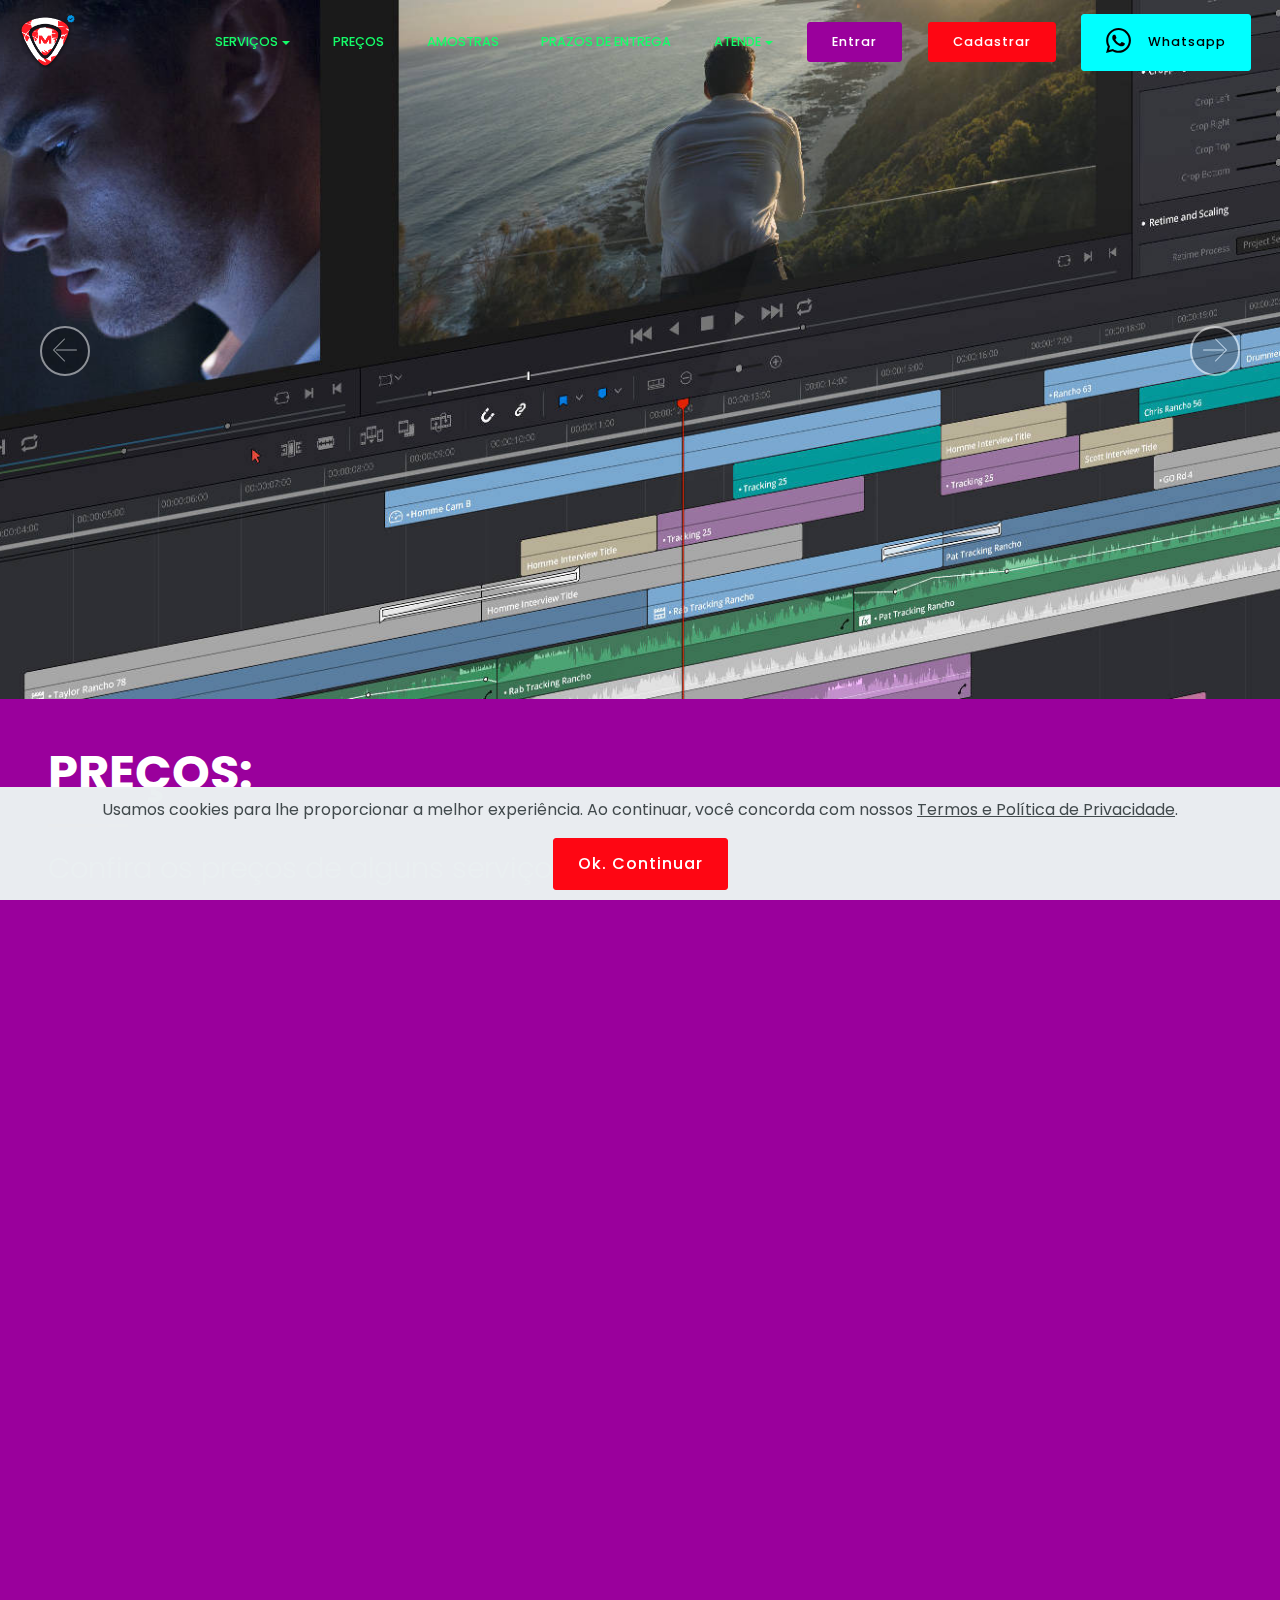
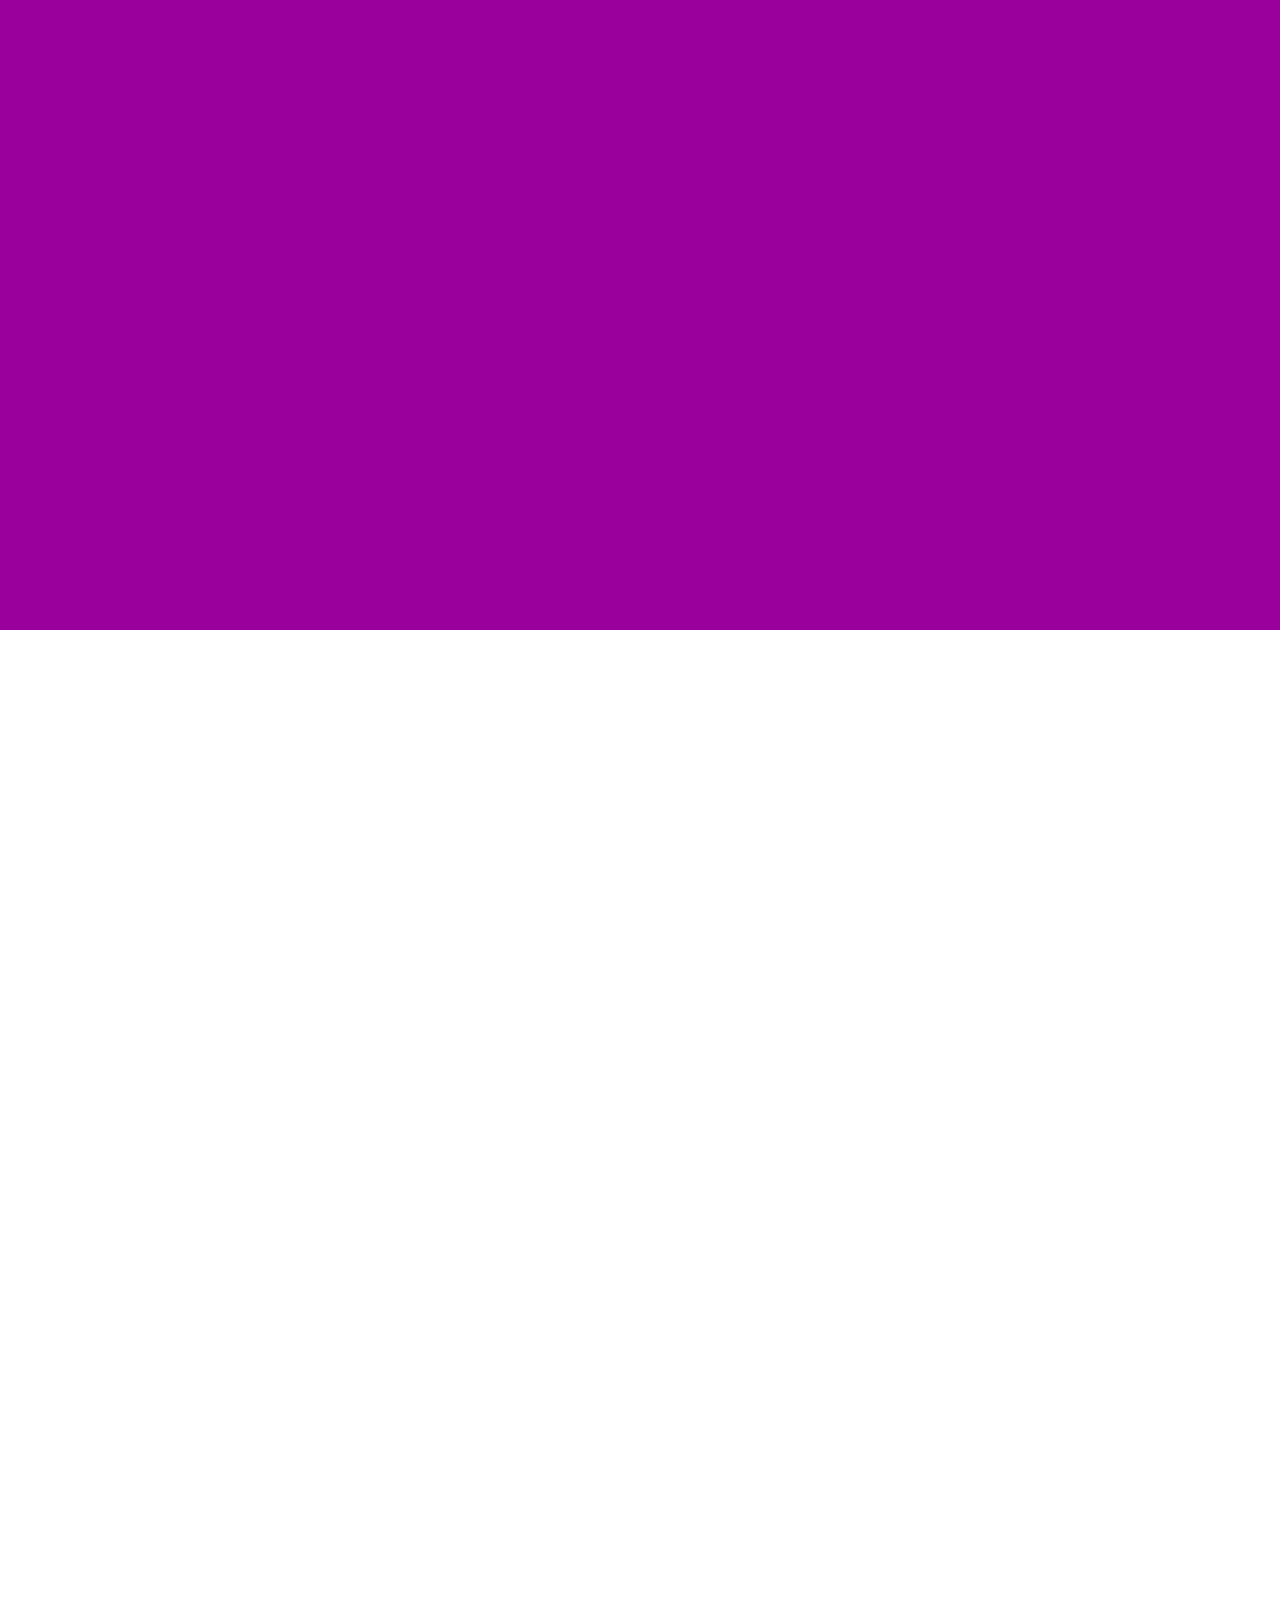
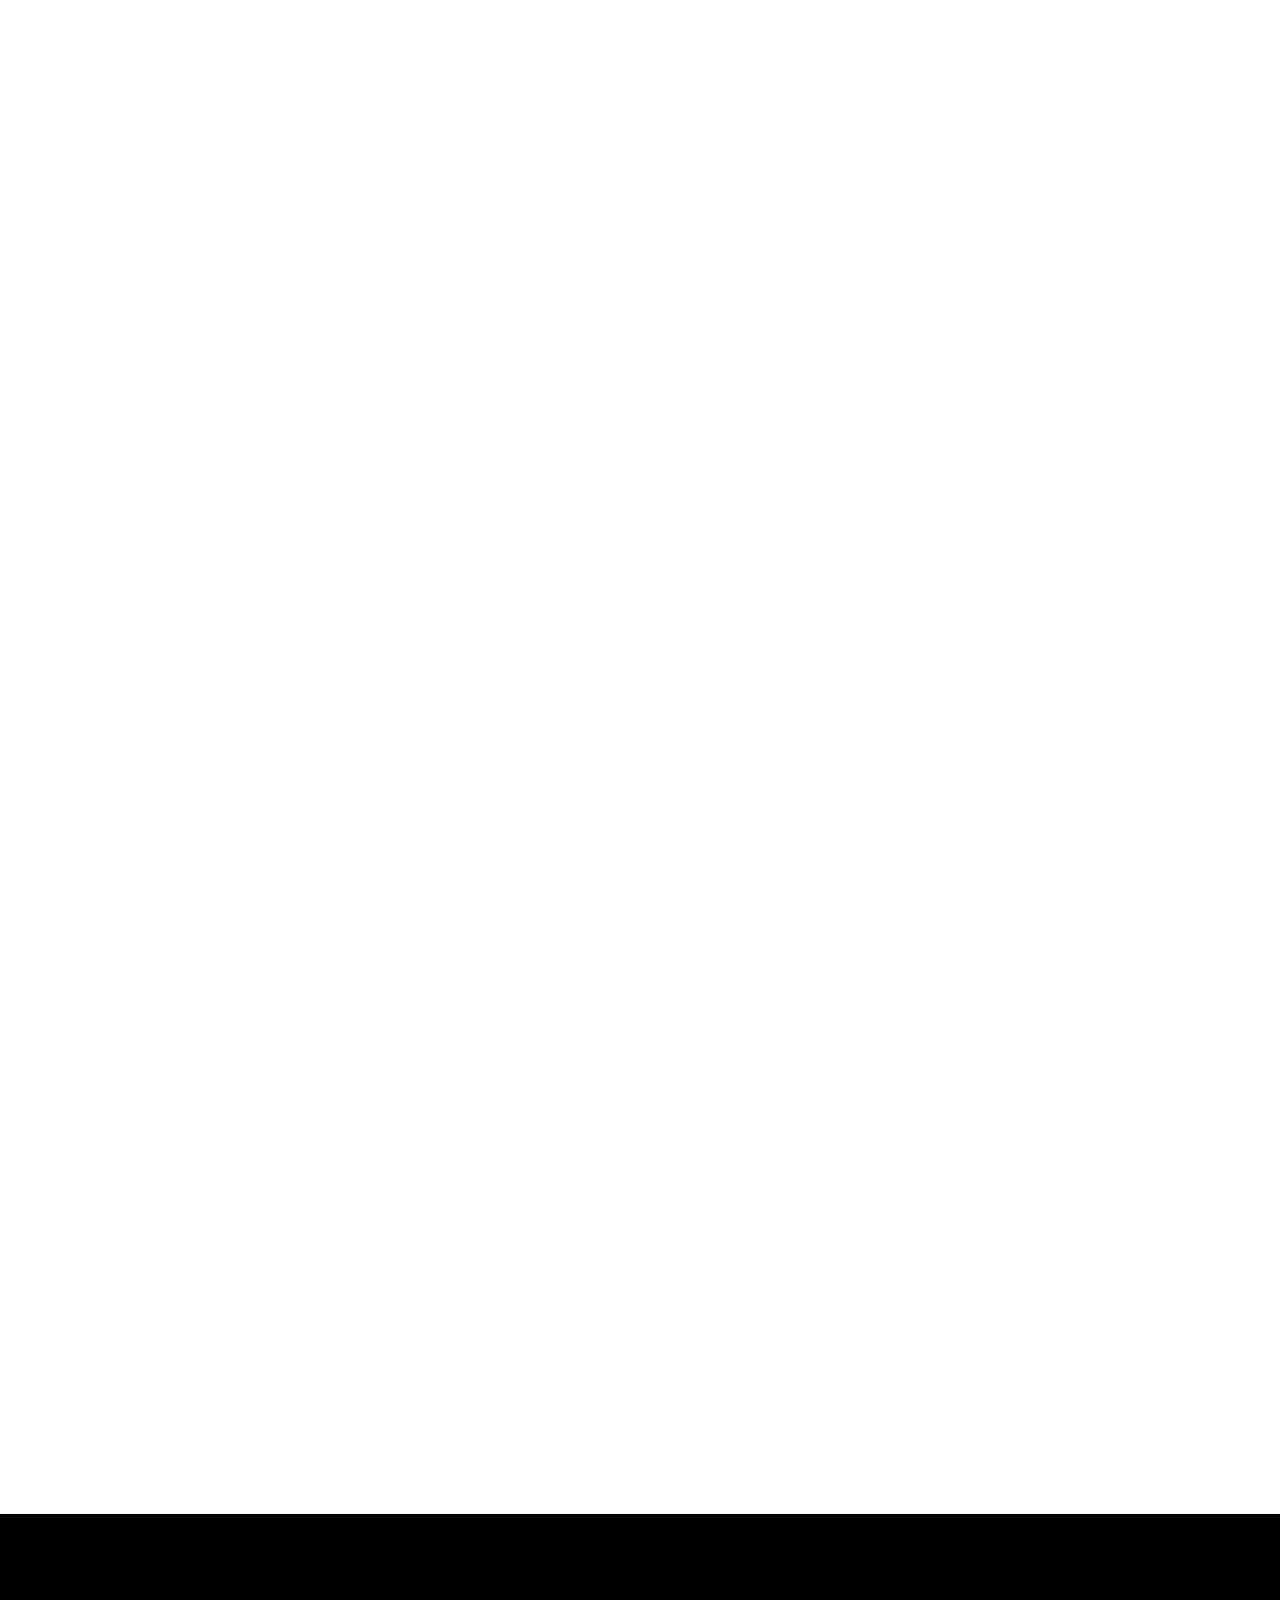
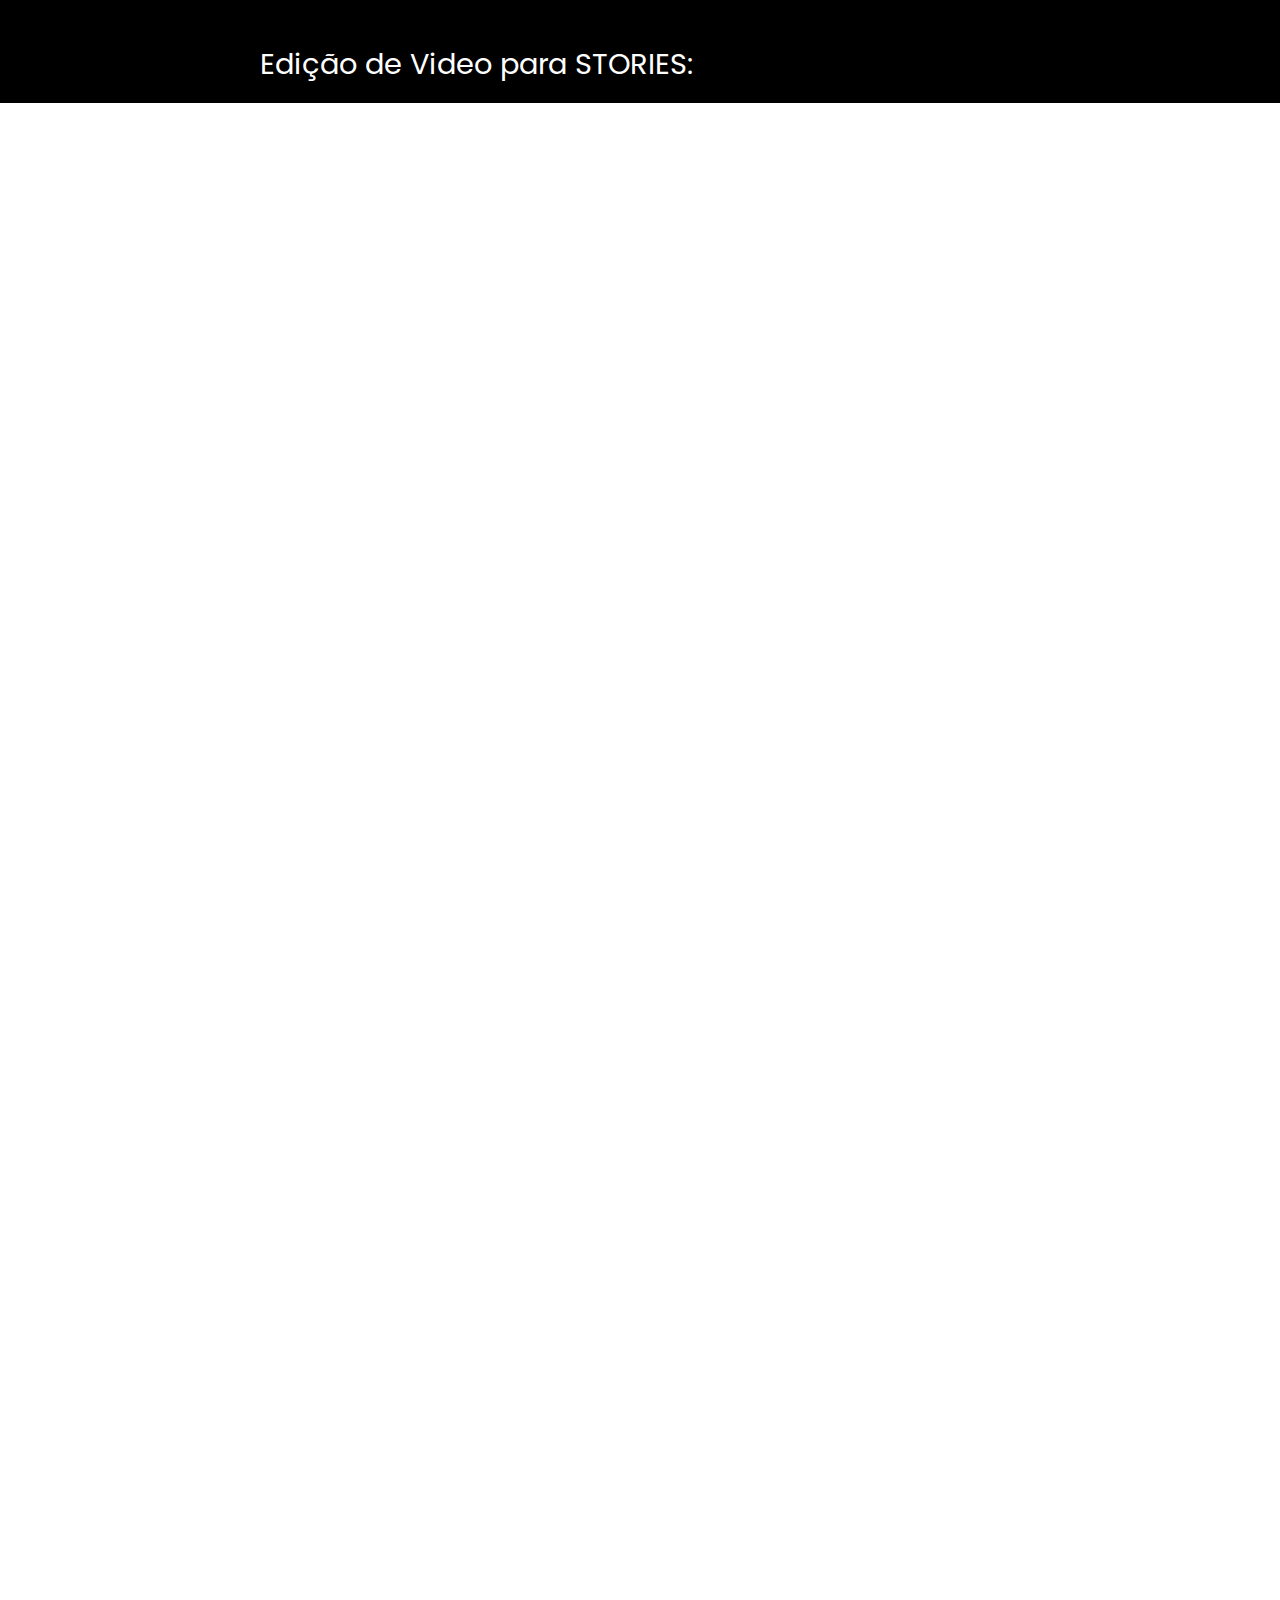
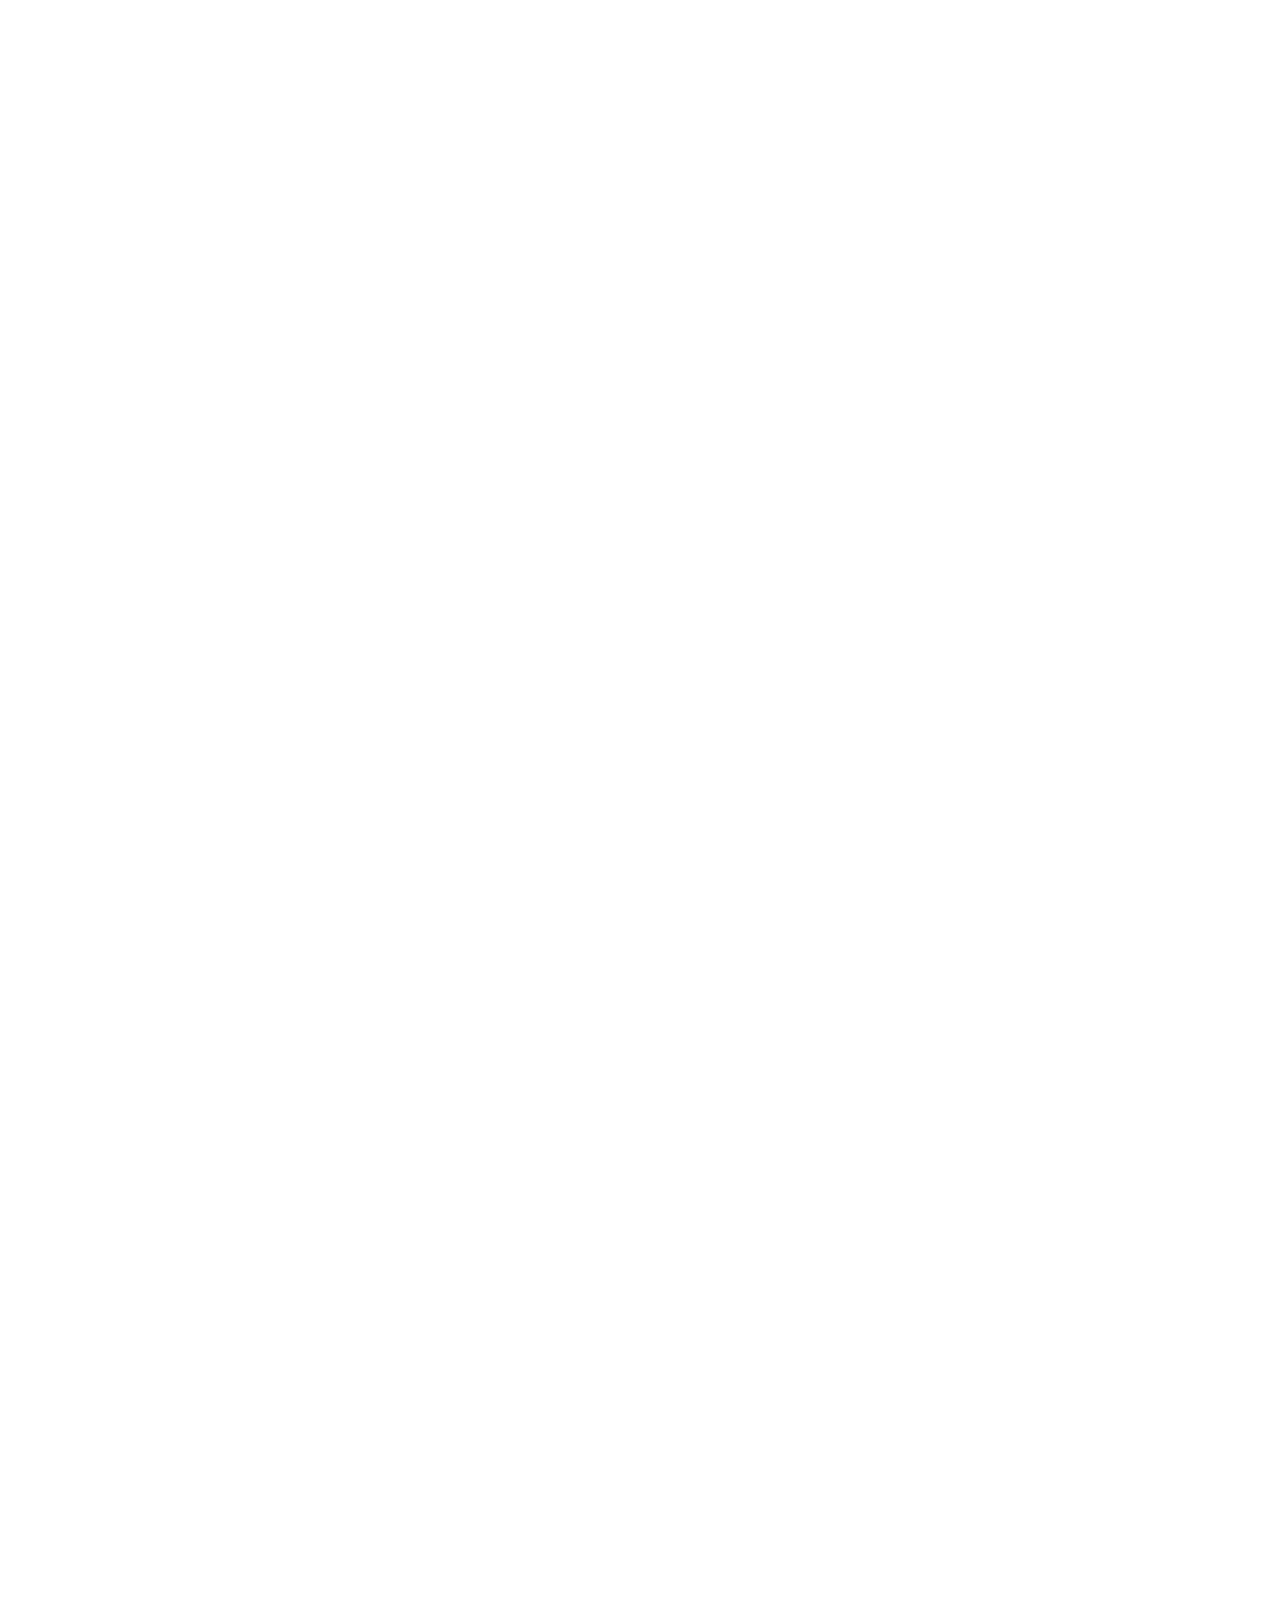
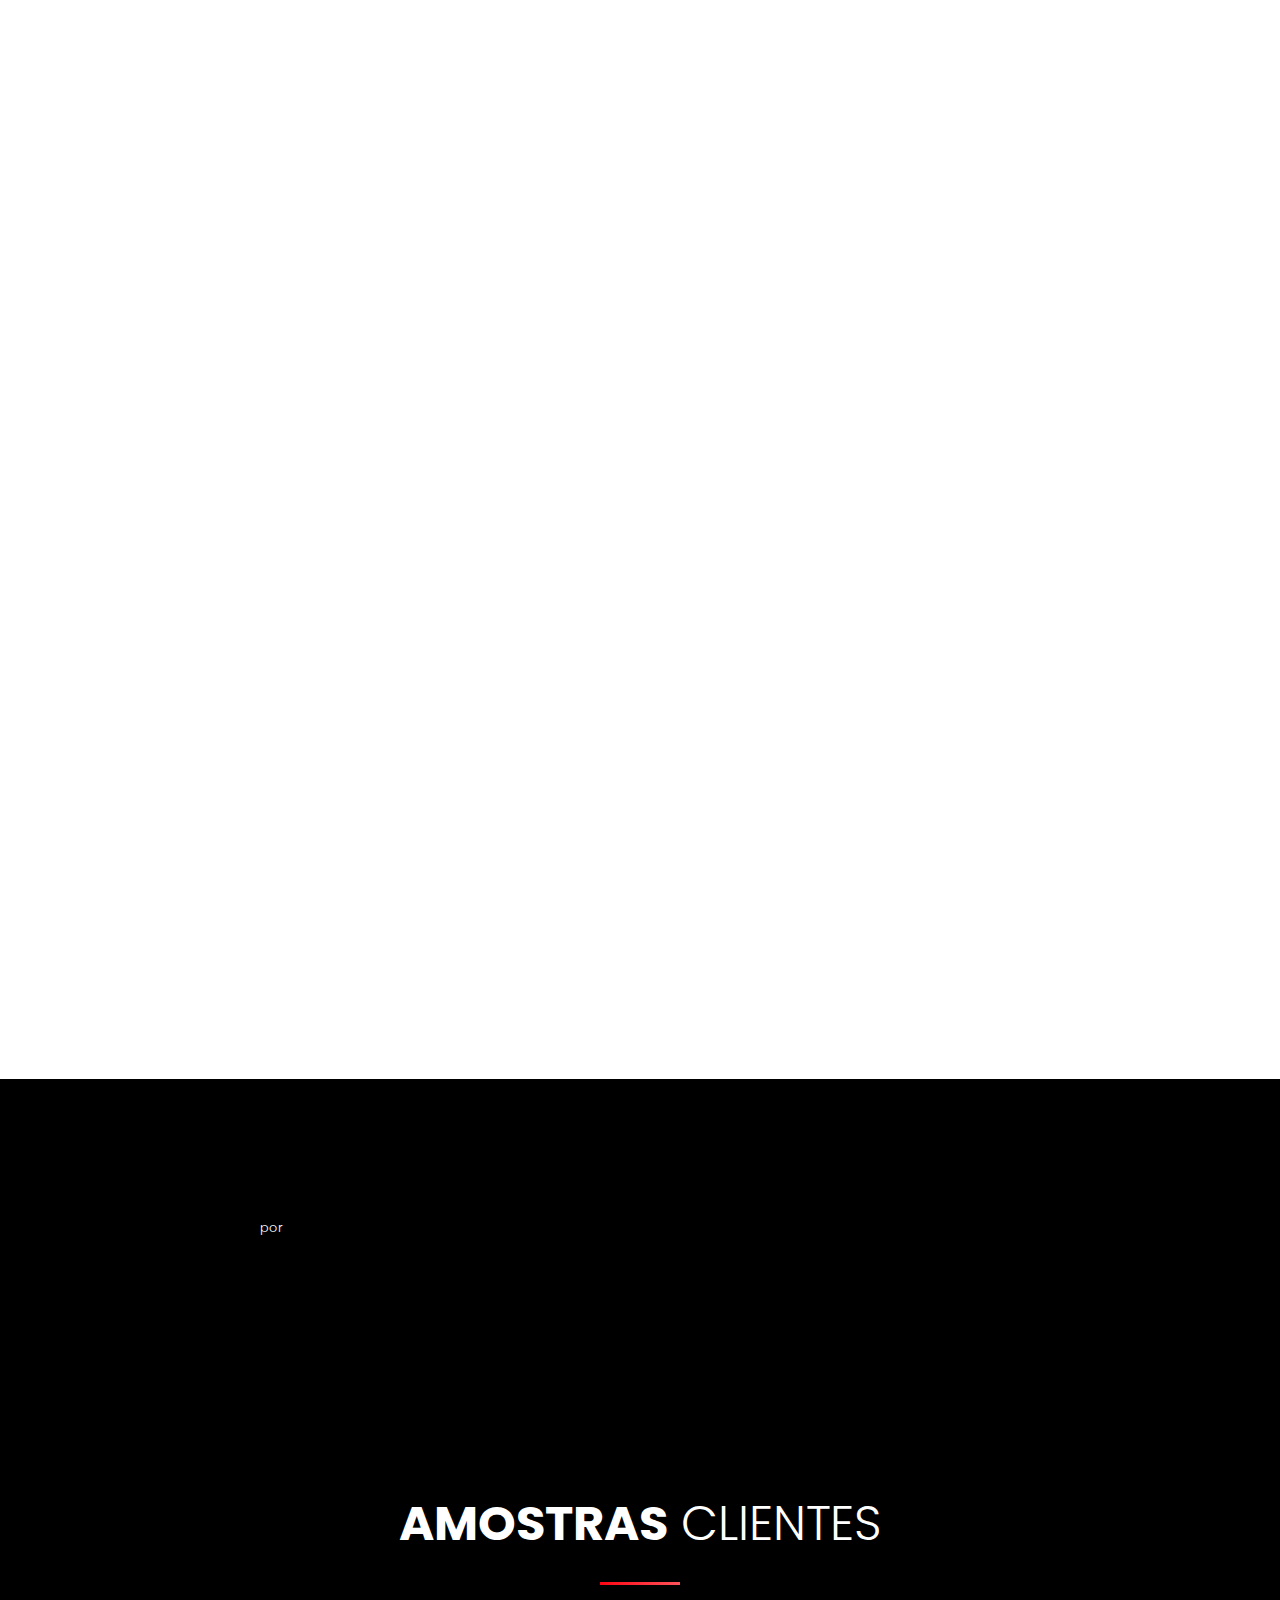
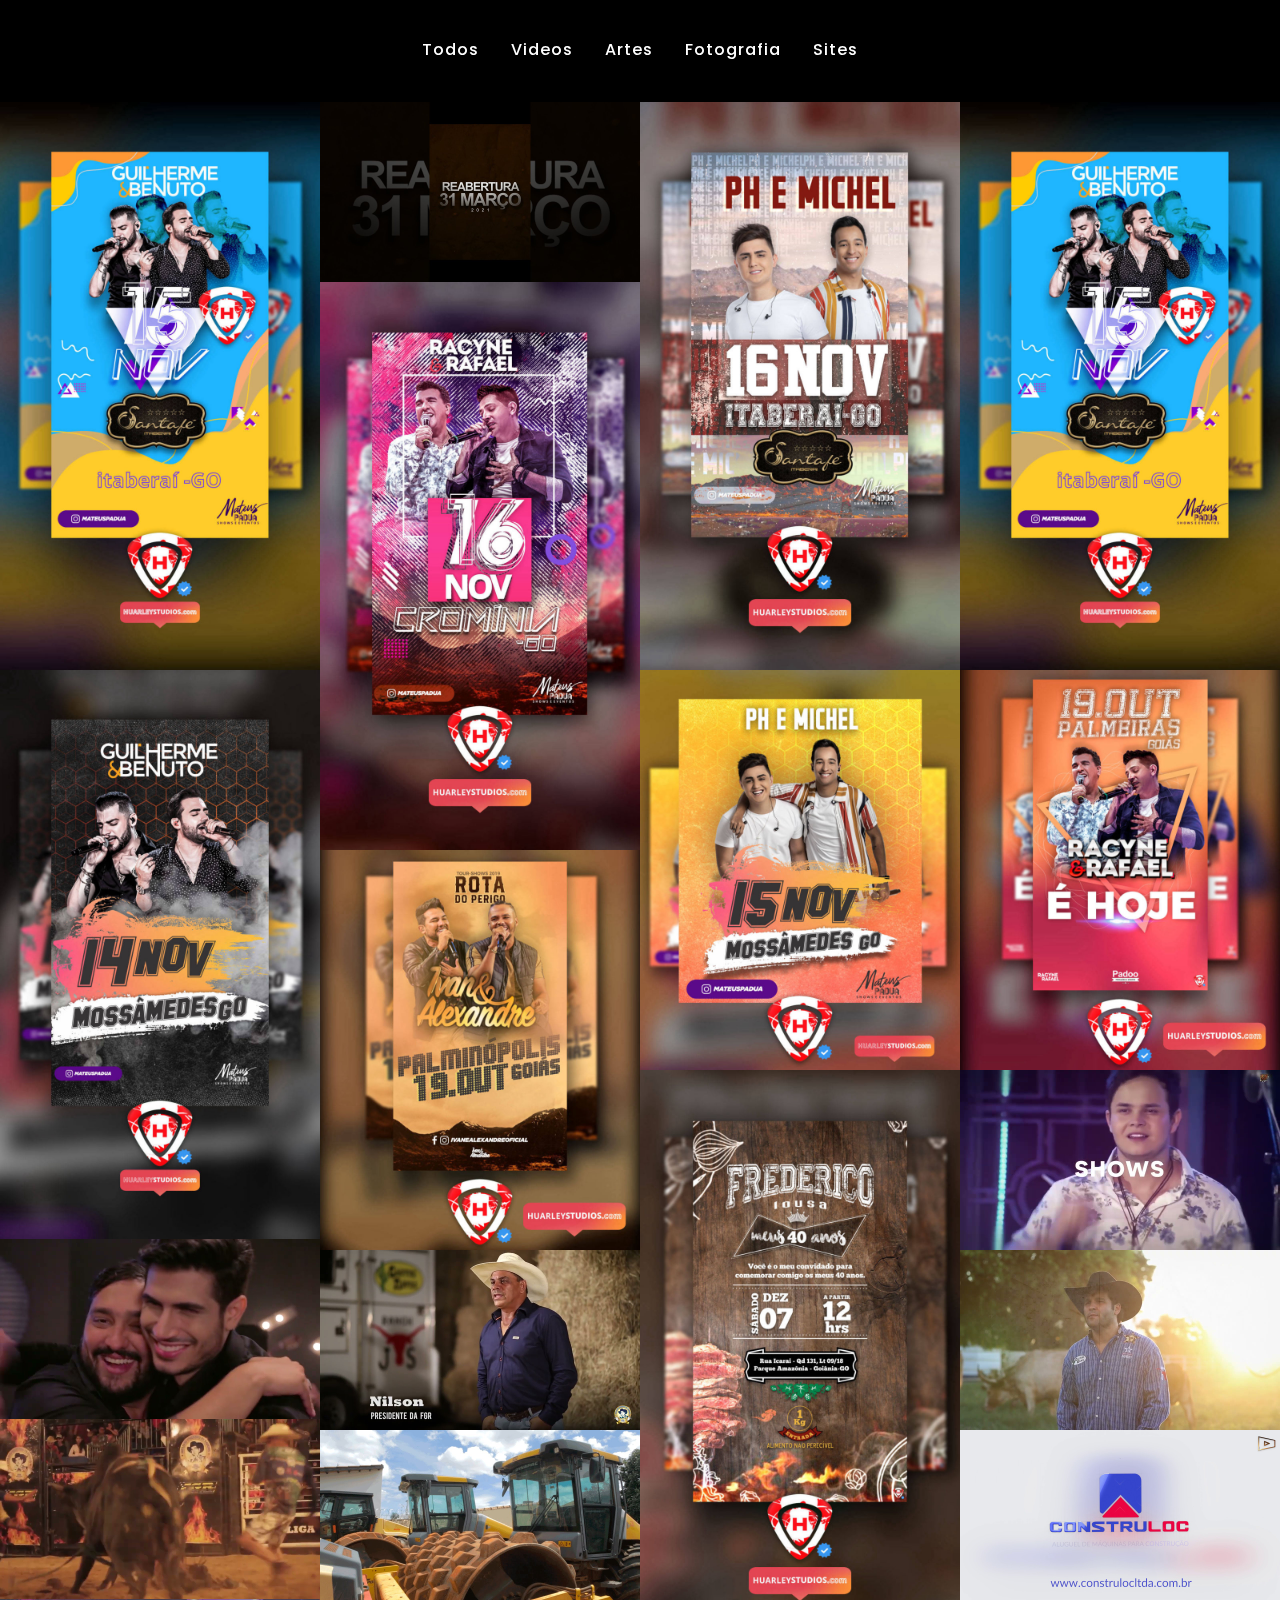
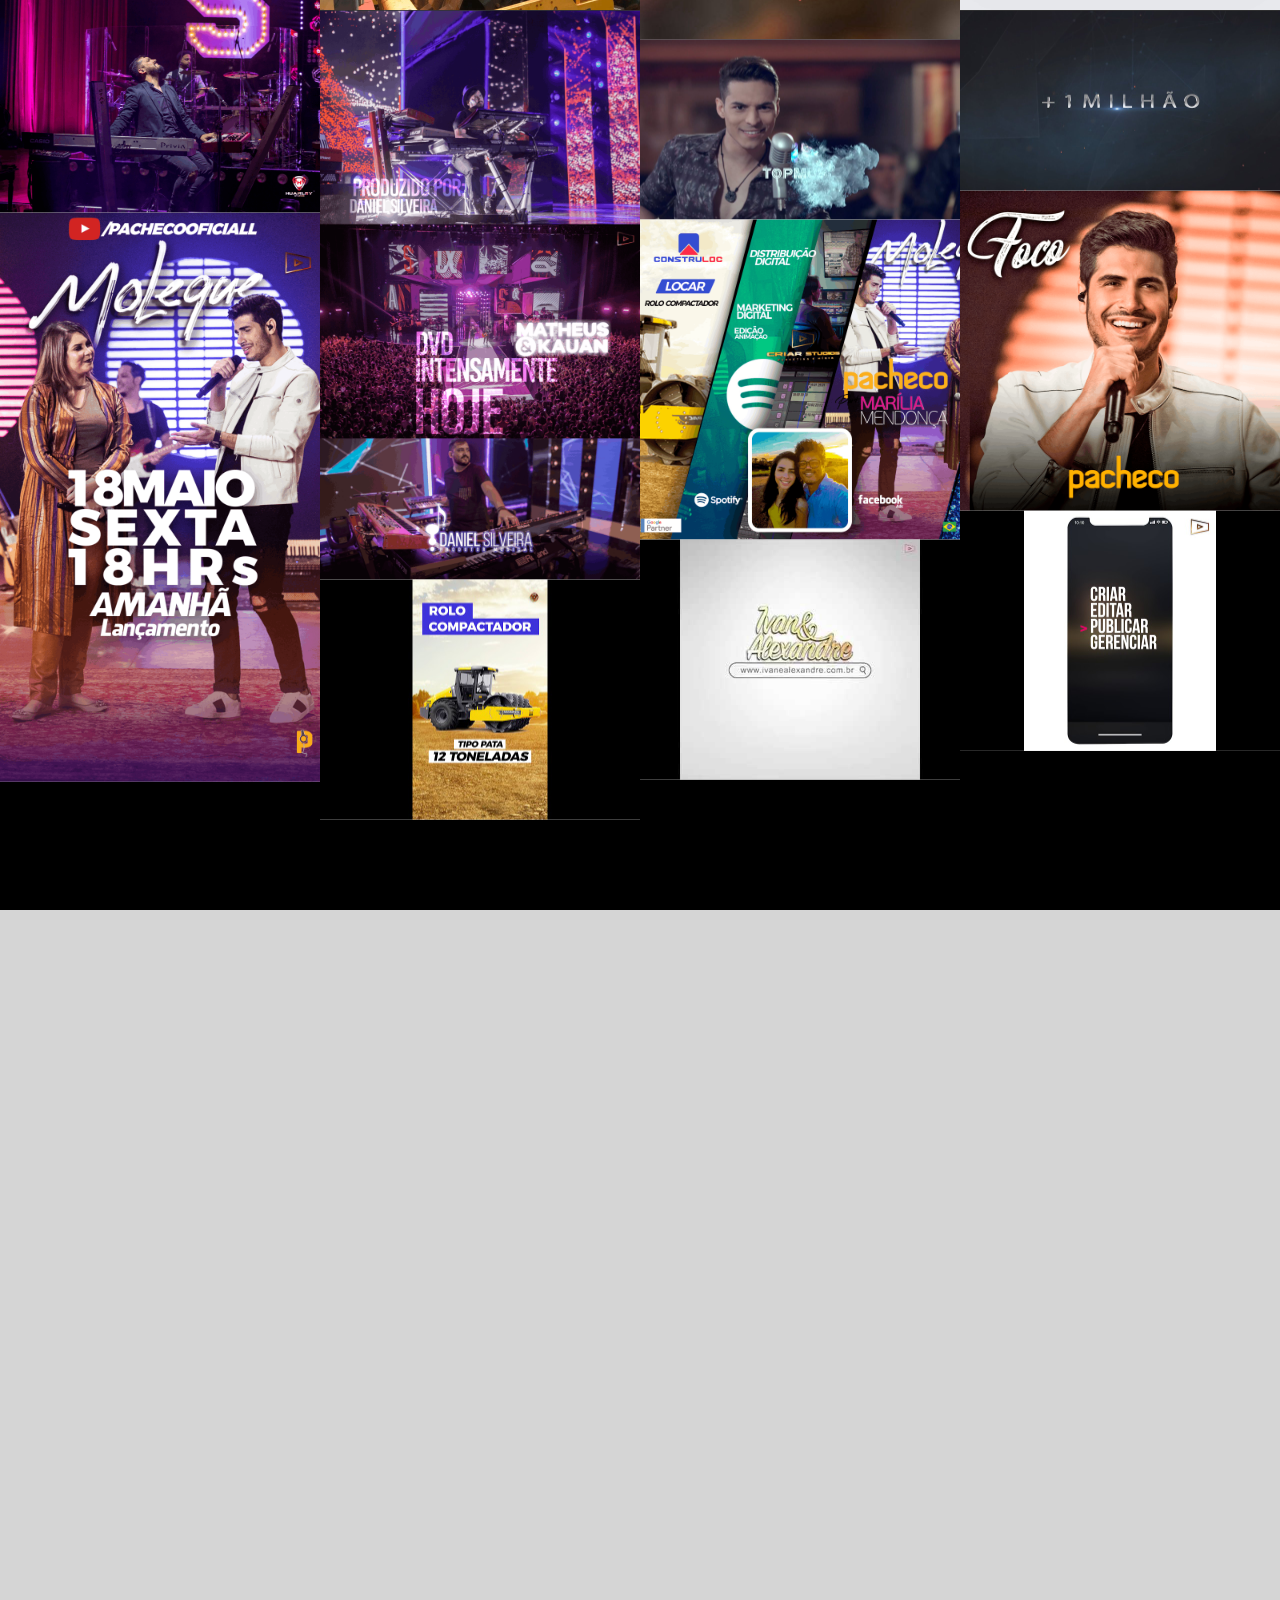
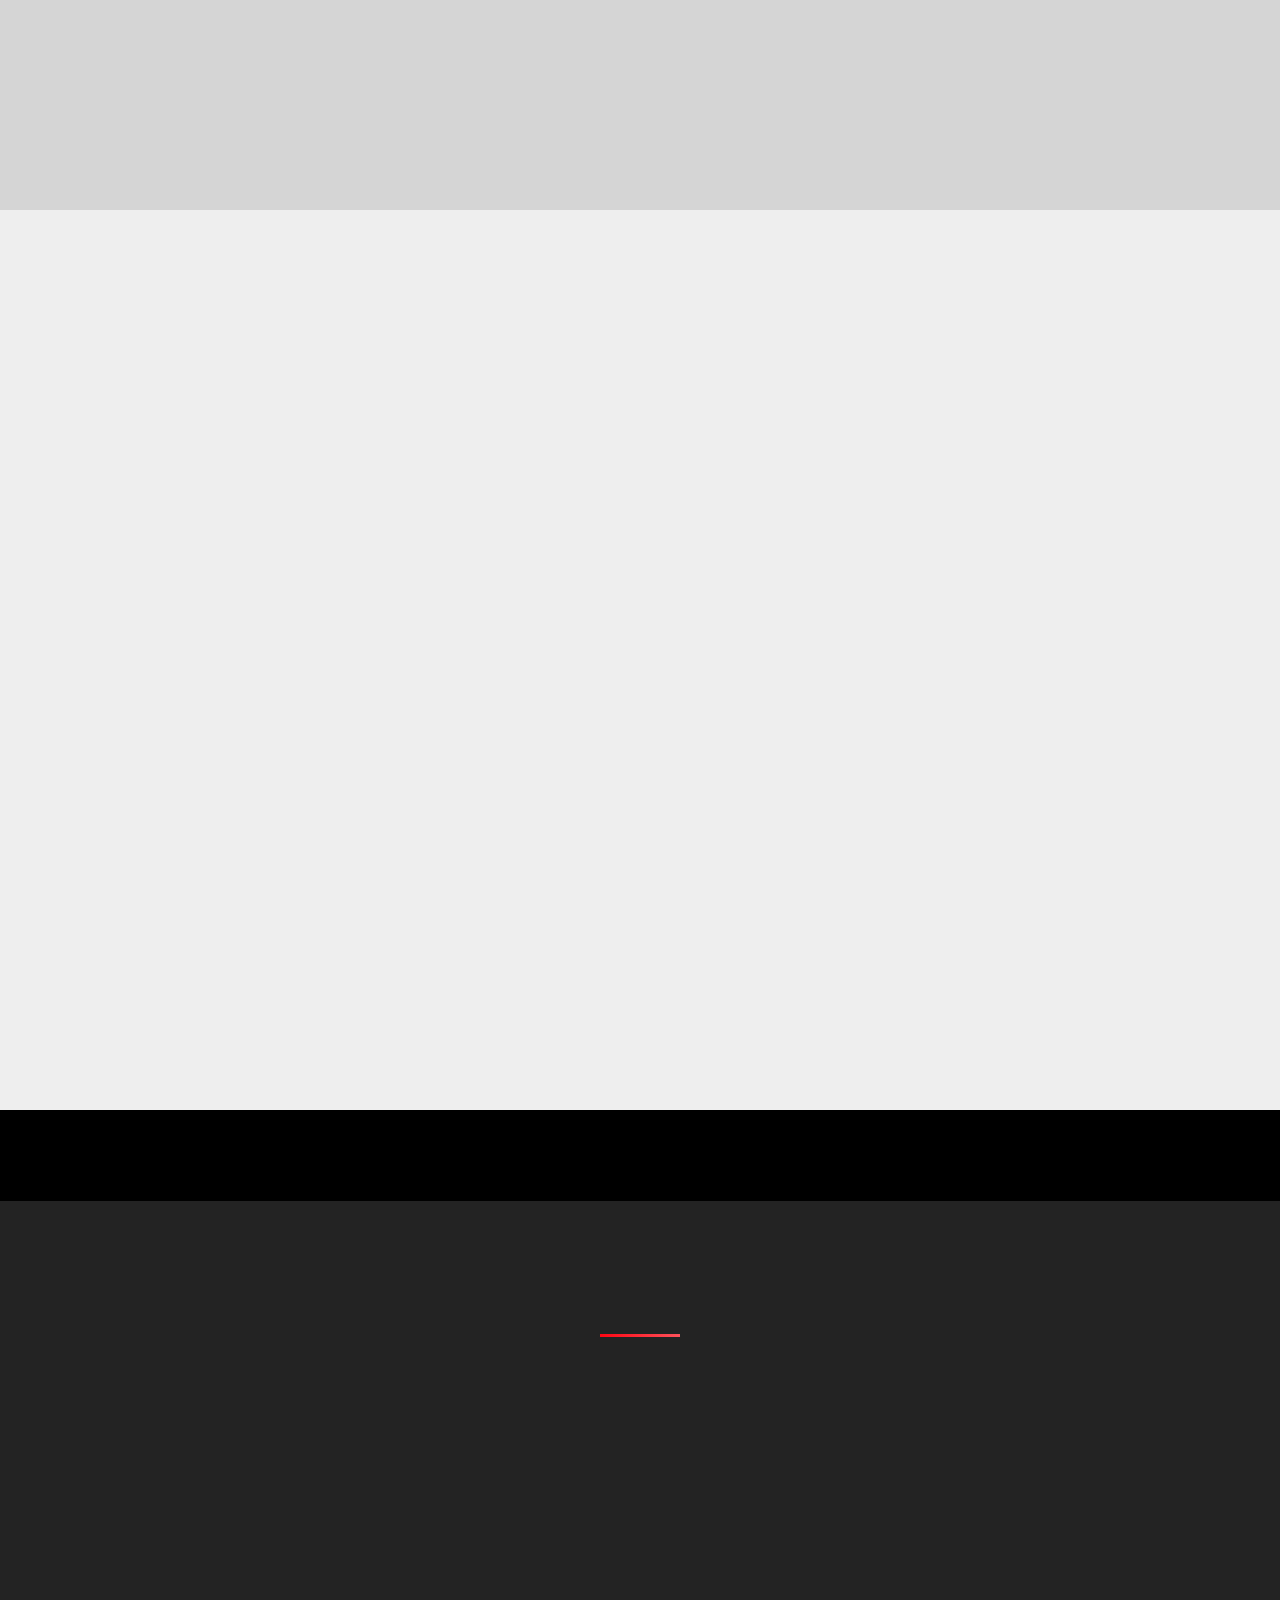
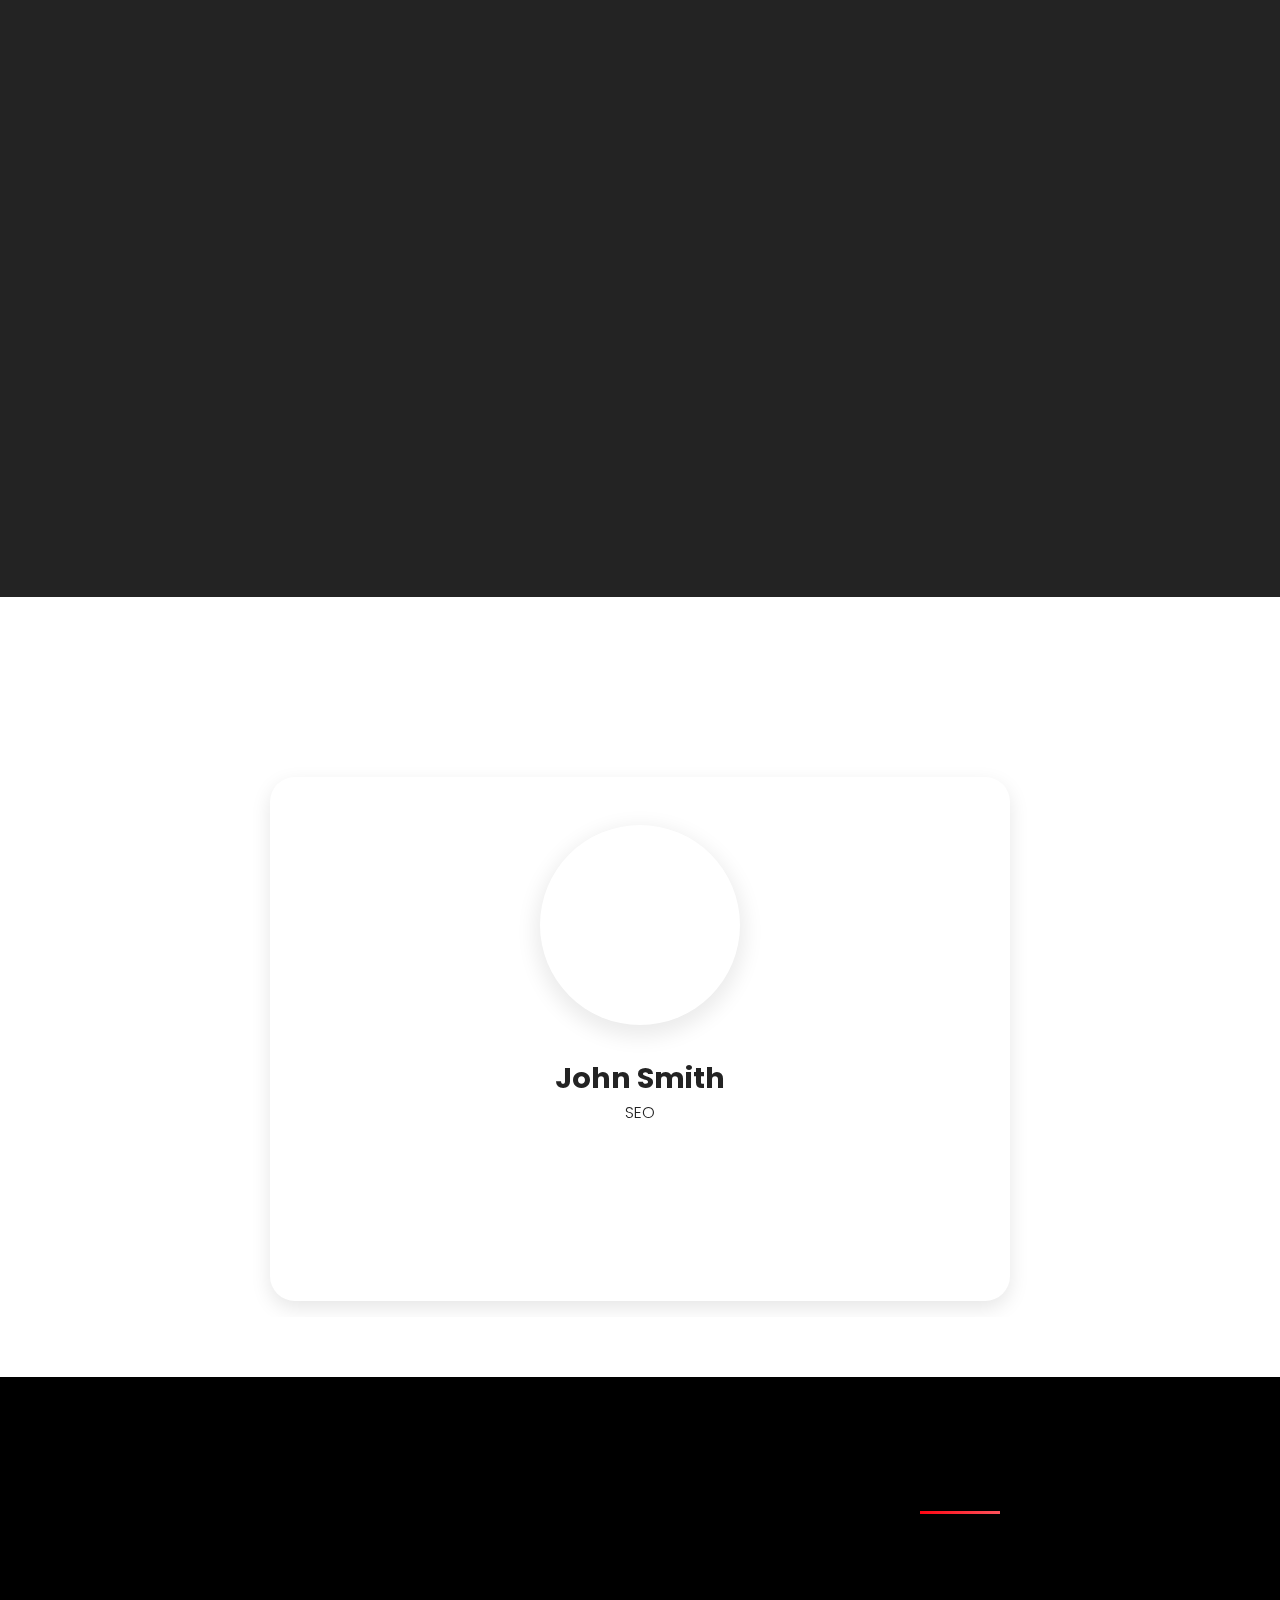
==== commit 205589fc: "24-07-22" ====
--- a/index.html
+++ b/index.html
@@ -64,17 +64,17 @@
         </button>
       <div class="collapse navbar-collapse" id="navbarSupportedContent">
             <ul class="navbar-nav nav-dropdown" data-app-modern-menu="true"><li class="nav-item dropdown">
-                    <a class="nav-link link dropdown-toggle text-danger display-4" href="index.html#features20-1a" data-toggle="dropdown-submenu" aria-expanded="true">
+                    <a class="nav-link link dropdown-toggle text-danger display-4" href="index.html#features20-1a" data-toggle="dropdown-submenu" aria-expanded="false">
                         SERVIÇOS</a><div class="dropdown-menu"><div class="dropdown"><a class="dropdown-item dropdown-toggle text-danger display-4" href="criacao-de-arte.html" data-toggle="dropdown-submenu" aria-expanded="false">Artes Gráficas</a><div class="dropdown-menu dropdown-submenu"><a class="dropdown-item text-danger display-4" href="criacao-de-arte.html">Criação de Artes</a><a class="dropdown-item text-danger display-4" href="criacao-de-arte.html#gallery1-22">Modelos de Artes</a><a class="dropdown-item text-danger display-4" href="#">Logotipo</a><a class="dropdown-item text-danger display-4" href="#">Logomarca e Registro</a></div></div><div class="dropdown"><a class="dropdown-item dropdown-toggle text-danger display-4" href="edicao-de-video.html" aria-expanded="false" data-toggle="dropdown-submenu">Edição de Video</a><div class="dropdown-menu dropdown-submenu"><a class="dropdown-item text-danger display-4" href="index.html" aria-expanded="false">Video Stories</a><a class="dropdown-item text-danger display-4" href="index.html" aria-expanded="false">Video Youtubers</a><a class="dropdown-item text-danger display-4" href="edicao-de-video.html" aria-expanded="false">Edição de Video</a><a class="dropdown-item text-danger display-4" href="index.html" aria-expanded="false">Comercial TV</a><a class="dropdown-item text-danger display-4" href="index.html" aria-expanded="false">Filmagem</a><a class="dropdown-item text-danger display-4" href="index.html" aria-expanded="false">Painel de LED</a><a class="dropdown-item text-danger display-4" href="index.html" aria-expanded="false">TV indoor</a><a class="dropdown-item text-danger display-4" href="index.html" aria-expanded="false">Transmissões ao vivo</a></div></div><div class="dropdown"><a class="dropdown-item dropdown-toggle text-danger display-4" href="index.html" aria-expanded="false" data-toggle="dropdown-submenu">Anúncios</a><div class="dropdown-menu dropdown-submenu"><a class="dropdown-item text-danger display-4" href="index.html" aria-expanded="false">Youtube</a><a class="dropdown-item text-danger display-4" href="index.html" aria-expanded="false">Spotify</a><a class="dropdown-item text-danger display-4" href="index.html" aria-expanded="false">Google</a><a class="dropdown-item text-danger display-4" href="index.html" aria-expanded="false">Instagram</a><a class="dropdown-item text-danger display-4" href="index.html" aria-expanded="false">Facebook</a></div></div><div class="dropdown"><a class="dropdown-item dropdown-toggle text-danger display-4" href="index.html#features20-1a" aria-expanded="false" data-toggle="dropdown-submenu">Mídias</a><div class="dropdown-menu dropdown-submenu"><a class="dropdown-item text-danger display-4" href="criacao-de-arte.html" aria-expanded="false">Flyer Digital</a><a class="dropdown-item text-danger display-4" href="edicao-de-video.html" aria-expanded="false">Videos</a></div></div><div class="dropdown"><a class="dropdown-item dropdown-toggle text-danger display-4" href="#" data-toggle="dropdown-submenu" aria-expanded="false">Marketing</a><div class="dropdown-menu dropdown-submenu"><a class="dropdown-item text-danger display-4" href="#">Anúncios</a><a class="dropdown-item text-danger display-4" href="#">Distribuição Digital</a><a class="dropdown-item text-danger display-4" href="#">Impressos</a><a class="dropdown-item text-danger display-4" href="#">Gestão de Eventos</a></div></div><div class="dropdown"><a class="dropdown-item dropdown-toggle text-danger display-4" href="index.html" data-toggle="dropdown-submenu" aria-expanded="false">Web</a><div class="dropdown-menu dropdown-submenu"><a class="dropdown-item text-danger display-4" href="index.html">Criação de Sites</a><a class="dropdown-item text-danger display-4" href="index.html">Lojas Virtuais</a><a class="dropdown-item text-danger display-4" href="index.html">Land Page</a><a class="dropdown-item text-danger display-4" href="index.html">Gerenciamento Web</a><a class="dropdown-item text-danger display-4" href="index.html">Gerenciamento Rede Social</a></div></div><div class="dropdown"><a class="dropdown-item dropdown-toggle text-danger display-4" href="index.html" data-toggle="dropdown-submenu" aria-expanded="false">Fotografia</a><div class="dropdown-menu dropdown-submenu"><a class="dropdown-item text-danger display-4" href="index.html">Casamentos</a><a class="dropdown-item text-danger display-4" href="index.html">15 Anos</a><a class="dropdown-item text-danger display-4" href="index.html">Ensaios</a><a class="dropdown-item text-danger display-4" href="index.html">Estúdio</a><a class="dropdown-item text-danger display-4" href="index.html">Edição e Tratamento</a></div></div><a class="dropdown-item text-danger display-4" href="index.html" aria-expanded="false">Filmagem</a><a class="dropdown-item text-danger display-4" href="index.html" aria-expanded="false">Produtos Gráficos</a></div>
                 </li>
                 <li class="nav-item">
-                    <a class="nav-link link text-danger display-4" href="index.html#features20-1a" aria-expanded="false">PREÇOS</a>
+                    <a class="nav-link link text-danger text-primary display-4" href="index.html#features12-97" aria-expanded="false">PREÇOS</a>
                 </li>
                 <li class="nav-item">
                     <a class="nav-link link text-danger display-4" href="index.html#gallery1-b">AMOSTRAS</a>
-                </li><li class="nav-item"><a class="nav-link link text-danger display-4" href="prazos-de-entrega.html">PRAZOS DE ENTREGA</a></li><li class="nav-item"><a class="nav-link link text-danger display-4" href="termosecondicoes.html">TERMOS</a></li><li class="nav-item dropdown"><a class="nav-link link dropdown-toggle text-danger display-4" href="index.html#info4-1j" data-toggle="dropdown-submenu" aria-expanded="false">ATENDE</a><div class="dropdown-menu"><a class="dropdown-item text-danger display-4" href="index.html#info4-1j">SAC</a><a class="dropdown-item text-danger display-4" href="index.html#info1-1s">Dúvidas</a><a class="dropdown-item text-danger display-4" href="index.html#info4-1j">Perguntas</a><a class="dropdown-item text-danger display-4" href="index.html#info4-1j">Reclamação</a><a class="dropdown-item text-danger display-4" href="index.html#info4-1j">Ouvidoria</a></div></li><li class="nav-item"><a class="nav-link link text-danger display-4" href="index.html#features15-6x"><span class="mdi-maps-place mbr-iconfont mbr-iconfont-btn"></span>LOCALIZAÇÃO</a></li></ul>
+                </li><li class="nav-item"><a class="nav-link link text-danger display-4" href="prazos-de-entrega.html">PRAZOS DE ENTREGA</a></li><li class="nav-item dropdown"><a class="nav-link link dropdown-toggle text-danger display-4" href="index.html#info4-1j" data-toggle="dropdown-submenu" aria-expanded="false">ATENDE</a><div class="dropdown-menu"><a class="dropdown-item text-danger display-4" href="index.html#info4-1j">SAC</a><a class="dropdown-item text-danger display-4" href="index.html#info1-1s">Dúvidas</a><a class="dropdown-item text-danger display-4" href="index.html#info4-1j">Perguntas</a><a class="dropdown-item text-danger display-4" href="index.html#info4-1j">Reclamação</a><a class="dropdown-item text-danger display-4" href="index.html#info4-1j">Ouvidoria</a><a class="text-danger dropdown-item display-4" href="index.html#info4-1j" aria-expanded="true"><span class="mdi-maps-place mbr-iconfont mbr-iconfont-btn"></span>Localização</a></div></li></ul>
             
-            <div class="navbar-buttons mbr-section-btn"><a class="btn btn-sm btn-danger display-4" href="https://wa.me/message/O2HKT4YGPVO4D1"><span class="socicon socicon-whatsapp mbr-iconfont mbr-iconfont-btn" style="font-size: 25px;"></span>Whatsapp</a></div>
+            <div class="navbar-buttons mbr-section-btn"><a class="btn btn-sm btn-success display-4" href="https://loja.maveredstudios.com/account/login/">Entrar</a> <a class="btn btn-sm btn-primary display-4" href="https://loja.maveredstudios.com/account/register/">Cadastrar</a> <a class="btn btn-sm btn-info display-4" href="https://wa.me/message/O2HKT4YGPVO4D1"><span class="socicon socicon-whatsapp mbr-iconfont mbr-iconfont-btn" style="font-size: 25px;"></span>Whatsapp</a></div>
       </div>
     </nav>
 </section>
@@ -87,50 +87,6 @@
             <div><div class="mbr-slider slide carousel" data-keyboard="false" data-bs-keyboard="false" data-ride="carousel" data-bs-ride="carousel" data-interval="4000" data-bs-interval="4000" data-bs-pause="true" data-pause="true"><div class="carousel-inner" role="listbox"><div class="carousel-item slider-fullscreen-image" data-bg-video-slide="false" style="background-image: url(assets/images/top-2021-1920x1066.jpg);"><div class="container container-slide"><div class="image_wrapper"><img src="assets/images/top-2021-1920x1066.jpg" alt="" title=""><div class="carousel-caption justify-content-center"><div class="col-10 align-center"></div></div></div></div></div><div class="carousel-item slider-fullscreen-image" data-bg-video-slide="false" style="background-image: url(assets/images/top-criacao-de-arte-mave-red-studios-1920x1066.jpg);"><div class="container container-slide"><div class="image_wrapper"><img src="assets/images/top-criacao-de-arte-mave-red-studios-1920x1066.jpg" alt="" title=""><div class="carousel-caption justify-content-center"><div class="col-10 align-center"></div></div></div></div></div><div class="carousel-item slider-fullscreen-image" data-bg-video-slide="false" style="background-image: url(assets/images/top-criacao-logomarca-mave-red-studios-1920x1066.jpg);"><div class="container container-slide"><div class="image_wrapper"><img src="assets/images/top-criacao-logomarca-mave-red-studios-1920x1066.jpg" alt="" title="VÍDEO SLIDE"><div class="carousel-caption justify-content-center"><div class="col-10 align-center"></div></div></div></div></div><div class="carousel-item slider-fullscreen-image" data-bg-video-slide="false" style="background-image: url(assets/images/top-webvideo-stories-mave-red-studios-1920x1066.jpg);"><div class="container container-slide"><div class="image_wrapper"><img src="assets/images/top-webvideo-stories-mave-red-studios-1920x1066.jpg" alt="" title=""><div class="carousel-caption justify-content-center"><div class="col-10 align-center"></div></div></div></div></div><div class="carousel-item slider-fullscreen-image active" data-bg-video-slide="false" style="background-image: url(assets/images/davinci-resolve-126-1440x722.jpg);"><div class="container container-slide"><div class="image_wrapper"><img src="assets/images/davinci-resolve-126-1440x722.jpg" title="<br><br><br><br><br><br><br><br><br>"><div class="carousel-caption justify-content-center"><div class="col-10 align-center"></div></div></div></div></div></div><a data-app-prevent-settings="" class="carousel-control carousel-control-prev" role="button" data-slide="prev" data-bs-slide="prev" href="#slider2-s"><span aria-hidden="true" class="mbri-left mbr-iconfont"></span><span class="sr-only visually-hidden">Previous</span></a><a data-app-prevent-settings="" class="carousel-control carousel-control-next" role="button" data-slide="next" data-bs-slide="next" href="#slider2-s"><span aria-hidden="true" class="mbri-right mbr-iconfont"></span><span class="sr-only visually-hidden">Next</span></a></div></div> 
         </div>
     </div>
-</section>
-
-<section class="mbr-section info1 cid-t4yiO41oJL" id="info1-8u">
-
-    
-
-    
-
-    <div class="container-fluid">
-        <div class="media-container-row">
-            <div class="title col-12 col-md-8">
-                <h2 class="align-center mbr-bold mbr-white pb-3 mbr-fonts-style display-2">WHATSAPP: 62 4101 2203</h2>
-                <h3 class="mbr-section-subtitle align-center mbr-light mbr-white pb-3 mbr-fonts-style display-5">
-                    Fale Conosco Agora!</h3>
-                <div class="mbr-section-btn align-center"><a class="btn btn-danger display-4" href="https://wa.me/message/O2HKT4YGPVO4D1"><span class="socicon socicon-whatsapp mbr-iconfont mbr-iconfont-btn"></span>WHATSAPP</a></div>
-            </div>
-        </div>
-    </div>
-</section>
-
-<div id="custom-html-94"><iframe width="100%" height="515" src="https://www.youtube.com/embed/AYtRTiqZoq4" title="YouTube video player" frameborder="0" allow="accelerometer; autoplay; clipboard-write; encrypted-media; gyroscope; picture-in-picture" allowfullscreen=""></iframe></div>
-
-<div id="custom-html-95"><iframe width="100%" height="515" src="https://www.youtube.com/embed/rC1Vm77E7H8" title="YouTube video player" frameborder="0" allow="accelerometer; autoplay; clipboard-write; encrypted-media; gyroscope; picture-in-picture" allowfullscreen=""></iframe></div>
-
-<section class="video1 cid-rroopqZcvj" id="video1-15">
-
-    
-    
-    <figure class="mbr-figure align-center">
-        <div class="video-block" style="width: 66%;">
-            <div><iframe class="mbr-embedded-video" src="https://www.youtube.com/embed/ogNE86SPVxA?rel=0&amp;amp;mute=1&amp;showinfo=0&amp;autoplay=0&amp;loop=0" width="1280" height="720" frameborder="0" allowfullscreen></iframe></div>
-        </div>
-    </figure>
-</section>
-
-<section class="video1 cid-rrguM8peVT" id="video1-o">
-
-    
-    
-    <figure class="mbr-figure align-center">
-        <div class="video-block" style="width: 66%;">
-            <div><iframe class="mbr-embedded-video" src="https://www.youtube.com/embed/U4wGLFW4Cbs?rel=0&amp;amp;mute=1&amp;showinfo=0&amp;autoplay=0&amp;loop=0" width="1280" height="720" frameborder="0" allowfullscreen></iframe></div>
-        </div>
-    </figure>
 </section>
 
 <section class="features12 cid-t5smFpx8v6" id="features12-97">
@@ -148,27 +104,26 @@
             <div class="card px-3 py-4 col-12 col-md-6 col-lg-4">
                 <div class="card-wrapper flip-card">
                     <div class="card-img">
-                        <img src="assets/images/produto-anuncie-no-youtube-782x978.jpg" alt="Anuncie no Youtube com a MAVE RED STUDIOS - GOIÂNIA">
+                        <a href="https://loja.maveredstudios.com/produtos/anuncie-no-youtube"><img src="assets/images/produto-anuncie-no-youtube-782x978.jpg" alt="Anuncie no Youtube com a MAVE RED STUDIOS - GOIÂNIA"></a>
                         
                     </div>
                     <div class="card-box">
                         <p class="mbr-card-text mbr-fonts-style align-center display-7">
                             Anuncie no Youtube</p>
-                        <div class="mbr-section-btn align-center"><a href="index.html" class="btn btn-primary display-4">
-                                Ver mais</a></div>
+                        <div class="mbr-section-btn align-center"><a href="https://loja.maveredstudios.com/produtos/anuncie-no-youtube" class="btn btn-primary display-4">Saiba mais</a></div>
                     </div>
                 </div>
             </div>
             <div class="card px-3 py-4 col-12 col-md-6 col-lg-4">
                 <div class="card-wrapper flip-card">
                     <div class="card-img">
-                        <img src="assets/images/produto-criacao-de-arte-6000-782x978.jpg" alt="Criação de Arte por MAVE RED STUDIOS em Goiânia">
+                        <a href="https://loja.maveredstudios.com/produtos/criacao-de-arte-midia-digital-ou-impressa/"><img src="assets/images/produto-criacao-de-arte-6000-782x978.jpg" alt="Criação de Arte por MAVE RED STUDIOS em Goiânia"></a>
                         
                     </div>
                     <div class="card-box">
                         <p class="mbr-card-text mbr-fonts-style align-center display-7">
                             Criação de Arte</p>
-                        <div class="mbr-section-btn align-center"><a href="index.html" class="btn btn-primary display-4">Ver mais</a></div>
+                        <div class="mbr-section-btn align-center"><a href="https://loja.maveredstudios.com/produtos/criacao-de-arte-midia-digital-ou-impressa/" class="btn btn-primary display-4">Saiba mais</a></div>
                     </div>
                 </div>
             </div>
@@ -176,13 +131,12 @@
             <div class="card px-3 py-4 col-12 col-md-6 col-lg-4">
                 <div class="card-wrapper flip-card">
                     <div class="card-img">
-                        <img src="assets/images/produto-criacao-de-logotipo-logomarca-15000-782x978.jpg" alt="Criação de Logotipo ou Logomarca por MAVE RED STUDIOS - Goiânia">
+                        <a href="https://loja.maveredstudios.com/produtos/criacao-de-logomarca/"><img src="assets/images/produto-criacao-de-logotipo-logomarca-15000-782x978.jpg" alt="Criação de Logotipo ou Logomarca por MAVE RED STUDIOS - Goiânia"></a>
                         
                     </div>
                     <div class="card-box">
-                        <p class="mbr-card-text mbr-fonts-style align-center display-7">
-                            Edição de Video</p>
-                        <div class="mbr-section-btn align-center"><a href="index.html" class="btn btn-primary display-4">Ver mais</a></div>
+                        <p class="mbr-card-text mbr-fonts-style align-center display-7">Criação de Logomarca</p>
+                        <div class="mbr-section-btn align-center"><a href="https://loja.maveredstudios.com/produtos/criacao-de-logomarca/" class="btn btn-primary display-4">Saiba mais</a></div>
                     </div>
                 </div>
             </div>
@@ -190,13 +144,12 @@
             <div class="card px-3 py-4 col-12 col-md-6 col-lg-4">
                 <div class="card-wrapper flip-card">
                     <div class="card-img">
-                        <img src="assets/images/produto-video-stories-7500-782x978.jpg" alt="Video para Stories - Edição Profissional por MAVE RED STUDIOS - Goiânia">
+                        <a href="https://loja.maveredstudios.com/produtos/video-para-stories-midia-digital/"><img src="assets/images/produto-video-stories-7500-782x978.jpg" alt="Video para Stories - Edição Profissional por MAVE RED STUDIOS - Goiânia"></a>
                         
                     </div>
                     <div class="card-box">
                         <p class="mbr-card-text mbr-fonts-style align-center display-7">Video para Stories</p>
-                        <div class="mbr-section-btn align-center"><a href="index.html" class="btn btn-primary display-4">
-                                Ver mais</a></div>
+                        <div class="mbr-section-btn align-center"><a href="https://loja.maveredstudios.com/produtos/video-para-stories-midia-digital/" class="btn btn-primary display-4">Saiba mais</a></div>
                     </div>
                 </div>
             </div>
@@ -204,12 +157,12 @@
             <div class="card px-3 py-4 col-12 col-md-6 col-lg-4">
                 <div class="card-wrapper flip-card">
                     <div class="card-img">
-                        <img src="assets/images/produto-edicao-de-video-500-por-segundo-782x978.jpg" alt="Edição de Video Profissional por MAVE RED STUDIOS em Goiânia">
+                        <a href="https://loja.maveredstudios.com/produtos/edicao-de-video-midia-digital"><img src="assets/images/produto-edicao-de-video-500-por-segundo-782x978.jpg" alt="Edição de Video Profissional por MAVE RED STUDIOS em Goiânia"></a>
                         
                     </div>
                     <div class="card-box">
-                        <p class="mbr-card-text mbr-fonts-style align-center display-7">Anuncie no Youtube</p>
-                        <div class="mbr-section-btn align-center"><a href="index.html" class="btn btn-primary display-4">Ver mais</a></div>
+                        <p class="mbr-card-text mbr-fonts-style align-center display-7">Edição de Video</p>
+                        <div class="mbr-section-btn align-center"><a href="https://loja.maveredstudios.com/produtos/edicao-de-video-midia-digital" class="btn btn-primary display-4">Saiba mais</a></div>
                     </div>
                 </div>
             </div>
@@ -217,17 +170,43 @@
             <div class="card px-3 py-4 col-12 col-md-6 col-lg-4">
                 <div class="card-wrapper flip-card">
                     <div class="card-img">
-                        <img src="assets/images/produto-plano-de-assinatura-mensal-on-demand-782x978.jpg" alt="Plano de Assinatura Mensal - Marketing e Mídia Digital - ON-DEMAND">
+                        <a href="https://loja.maveredstudios.com/produtos/plano-de-assinatura-on-demand/"><img src="assets/images/produto-plano-de-assinatura-mensal-on-demand-782x978.jpg" alt="Plano de Assinatura Mensal - Marketing e Mídia Digital - ON-DEMAND"></a>
                         
                     </div>
                     <div class="card-box">
                         <p class="mbr-card-text mbr-fonts-style align-center display-7">Plano de Assinatura de Marketing e Mídia Digital</p>
-                        <div class="mbr-section-btn align-center"><a href="index.html" class="btn btn-primary display-4">Ver mais</a></div>
-                    </div>
-                </div>
-            </div>
-        </div>
-    </div>
+                        <div class="mbr-section-btn align-center"><a href="https://loja.maveredstudios.com/produtos/plano-de-assinatura-on-demand/" class="btn btn-primary display-4">Saiba mais</a></div>
+                    </div>
+                </div>
+            </div>
+        </div>
+    </div>
+</section>
+
+<div id="custom-html-94"><iframe width="100%" height="515" src="https://www.youtube.com/embed/AYtRTiqZoq4" title="YouTube video player" frameborder="0" allow="accelerometer; autoplay; clipboard-write; encrypted-media; gyroscope; picture-in-picture" allowfullscreen=""></iframe></div>
+
+<div id="custom-html-95"><iframe width="100%" height="515" src="https://www.youtube.com/embed/rC1Vm77E7H8" title="YouTube video player" frameborder="0" allow="accelerometer; autoplay; clipboard-write; encrypted-media; gyroscope; picture-in-picture" allowfullscreen=""></iframe></div>
+
+<section class="video1 cid-rroopqZcvj" id="video1-15">
+
+    
+    
+    <figure class="mbr-figure align-center">
+        <div class="video-block" style="width: 66%;">
+            <div><iframe class="mbr-embedded-video" src="https://www.youtube.com/embed/ogNE86SPVxA?rel=0&amp;amp;mute=1&amp;showinfo=0&amp;autoplay=0&amp;loop=0" width="1280" height="720" frameborder="0" allowfullscreen></iframe></div>
+        </div>
+    </figure>
+</section>
+
+<section class="video1 cid-rrguM8peVT" id="video1-o">
+
+    
+    
+    <figure class="mbr-figure align-center">
+        <div class="video-block" style="width: 66%;">
+            <div><iframe class="mbr-embedded-video" src="https://www.youtube.com/embed/U4wGLFW4Cbs?rel=0&amp;amp;mute=1&amp;showinfo=0&amp;autoplay=0&amp;loop=0" width="1280" height="720" frameborder="0" allowfullscreen></iframe></div>
+        </div>
+    </figure>
 </section>
 
 <section class="mbr-section article svg-gradient-elements cid-rIXqwTzore" id="content6-33">
@@ -327,7 +306,7 @@
         <div class="line"></div>
     </div>
 <!--     <div mbr-class="{'container': !fullWidth}"> -->
-        <div class="col-left-gallery"><!-- Filter --><div class="mbr-gallery-filter container gallery-filter-active"><ul buttons="0"><li class="mbr-gallery-filter-all active"><a class="btn btn-md btn-primary-outline display-7" href="">Todos</a></li></ul></div><!-- Gallery --><div class="mbr-gallery-row"><div class="mbr-gallery-layout-default"><div><div><div class="mbr-gallery-item mbr-gallery-item--p0" data-video-url="false" data-tags="Videos"><div href="#lb-gallery1-b" data-slide-to="0" data-bs-slide-to="0" data-toggle="modal" data-bs-toggle="modal"><img src="assets/images/stories-gb-1080x1920-800x1422.jpg" alt="" title=""><span class="icon-focus"></span></div></div><div class="mbr-gallery-item mbr-gallery-item--p0 video-slide" data-video-url="https://www.youtube.com/watch?v=PXYUWbVX_eA" data-tags="Videos"><div href="#lb-gallery1-b" data-slide-to="1" data-bs-slide-to="1" data-toggle="modal" data-bs-toggle="modal"><div></div><img alt="" src="assets/images/mobirise2022010-1019322022-0-1-11-25-9.jpg"><span class="icon-video"></span></div></div><div class="mbr-gallery-item mbr-gallery-item--p0" data-video-url="false" data-tags="Artes"><div href="#lb-gallery1-b" data-slide-to="2" data-bs-slide-to="2" data-toggle="modal" data-bs-toggle="modal"><img src="assets/images/stories-phm-16nov-1080x1920-800x1422.jpg" alt="" title=""><span class="icon-focus"></span></div></div><div class="mbr-gallery-item mbr-gallery-item--p0" data-video-url="false" data-tags="Artes"><div href="#lb-gallery1-b" data-slide-to="3" data-bs-slide-to="3" data-toggle="modal" data-bs-toggle="modal"><img src="assets/images/stories-gb-1080x1920-800x1422.jpg" alt="" title=""><span class="icon-focus"></span></div></div><div class="mbr-gallery-item mbr-gallery-item--p0" data-video-url="false" data-tags="Artes"><div href="#lb-gallery1-b" data-slide-to="4" data-bs-slide-to="4" data-toggle="modal" data-bs-toggle="modal"><img src="assets/images/stories-rr-16-nov-1080x1920-800x1422.jpg" alt="" title=""><span class="icon-focus"></span></div></div><div class="mbr-gallery-item mbr-gallery-item--p0" data-video-url="false" data-tags="Artes"><div href="#lb-gallery1-b" data-slide-to="5" data-bs-slide-to="5" data-toggle="modal" data-bs-toggle="modal"><img src="assets/images/stories-02-gb-1080x1920-800x1422.jpg" alt="" title=""><span class="icon-focus"></span></div></div><div class="mbr-gallery-item mbr-gallery-item--p0" data-video-url="false" data-tags="Artes"><div href="#lb-gallery1-b" data-slide-to="6" data-bs-slide-to="6" data-toggle="modal" data-bs-toggle="modal"><img src="assets/images/feed-pm-1080x1350-800x1000.jpg" alt="" title=""><span class="icon-focus"></span></div></div><div class="mbr-gallery-item mbr-gallery-item--p0" data-video-url="false" data-tags="Artes"><div href="#lb-gallery1-b" data-slide-to="7" data-bs-slide-to="7" data-toggle="modal" data-bs-toggle="modal"><img src="assets/images/feed-rr-19-out-1080x1350-800x1000.jpg" alt="" title=""><span class="icon-focus"></span></div></div><div class="mbr-gallery-item mbr-gallery-item--p0" data-video-url="false" data-tags="Artes"><div href="#lb-gallery1-b" data-slide-to="8" data-bs-slide-to="8" data-toggle="modal" data-bs-toggle="modal"><img src="assets/images/feed-ivanealexandre-19-out-1080x1350-800x1000.jpg" alt="" title=""><span class="icon-focus"></span></div></div><div class="mbr-gallery-item mbr-gallery-item--p0" data-video-url="false" data-tags="Artes"><div href="#lb-gallery1-b" data-slide-to="9" data-bs-slide-to="9" data-toggle="modal" data-bs-toggle="modal"><img src="assets/images/stories-niver-frederico-2019-1080x1920-800x1422.jpg" alt="" title=""><span class="icon-focus"></span></div></div><div class="mbr-gallery-item mbr-gallery-item--p0 video-slide" data-video-url="https://www.youtube.com/watch?v=U4wGLFW4Cbs" data-tags="Videos"><div href="#lb-gallery1-b" data-slide-to="10" data-bs-slide-to="10" data-toggle="modal" data-bs-toggle="modal"><div></div><img alt="" src="assets/images/mobirise202249-128462022-4-1-14-51-23.jpg"><span class="icon-video"></span></div></div><div class="mbr-gallery-item mbr-gallery-item--p0 video-slide" data-video-url="https://www.youtube.com/watch?v=CzZXsTF2mAg" data-tags="Videos"><div href="#lb-gallery1-b" data-slide-to="11" data-bs-slide-to="11" data-toggle="modal" data-bs-toggle="modal"><div></div><img alt="" src="assets/images/mobirise202249-128462022-4-1-14-52.jpg"><span class="icon-video"></span></div></div><div class="mbr-gallery-item mbr-gallery-item--p0 video-slide" data-video-url="https://www.youtube.com/watch?v=i8JUcoeGx5Y" data-tags="Videos"><div href="#lb-gallery1-b" data-slide-to="12" data-bs-slide-to="12" data-toggle="modal" data-bs-toggle="modal"><div></div><img alt="" src="assets/images/mobirise202249-128462022-4-1-14-53-27.jpg"><span class="icon-video"></span></div></div><div class="mbr-gallery-item mbr-gallery-item--p0 video-slide" data-video-url="https://www.youtube.com/watch?v=pTrG6LfIFyE" data-tags="Videos"><div href="#lb-gallery1-b" data-slide-to="13" data-bs-slide-to="13" data-toggle="modal" data-bs-toggle="modal"><div></div><img alt="" src="assets/images/mobirise202249-128462022-4-1-14-52-29.jpg"><span class="icon-video"></span></div></div><div class="mbr-gallery-item mbr-gallery-item--p0 video-slide" data-video-url="https://www.youtube.com/watch?v=-nKKByDrXMw" data-tags="Videos"><div href="#lb-gallery1-b" data-slide-to="14" data-bs-slide-to="14" data-toggle="modal" data-bs-toggle="modal"><div></div><img alt="" src="assets/images/mobirise202249-128462022-4-1-14-54-2.jpg"><span class="icon-video"></span></div></div><div class="mbr-gallery-item mbr-gallery-item--p0 video-slide" data-video-url="https://www.youtube.com/watch?v=V53v1S9dLNw" data-tags="Videos"><div href="#lb-gallery1-b" data-slide-to="15" data-bs-slide-to="15" data-toggle="modal" data-bs-toggle="modal"><div></div><img alt="" src="assets/images/mobirise2019428-729432019-4-2-9-8-5.jpg"><span class="icon-video"></span></div></div><div class="mbr-gallery-item mbr-gallery-item--p0 video-slide" data-video-url="https://www.youtube.com/watch?v=-A7_S-_Y_gg" data-tags="Videos"><div href="#lb-gallery1-b" data-slide-to="16" data-bs-slide-to="16" data-toggle="modal" data-bs-toggle="modal"><div></div><img alt="" src="assets/images/mobirise2019428-729432019-4-2-9-37-11.jpg"><span class="icon-video"></span></div></div><div class="mbr-gallery-item mbr-gallery-item--p0" data-video-url="false" data-tags="Fotografia"><div href="#lb-gallery1-b" data-slide-to="17" data-bs-slide-to="17" data-toggle="modal" data-bs-toggle="modal"><img src="assets/images/daniel-foto-1094x729-800x533.png" alt="" title=""><span class="icon-focus"></span></div></div><div class="mbr-gallery-item mbr-gallery-item--p0" data-video-url="false" data-tags="Sites"><div href="#lb-gallery1-b" data-slide-to="18" data-bs-slide-to="18" data-toggle="modal" data-bs-toggle="modal"><img src="assets/images/01jan2018-dvdintensamente-hoje-stories-1080x1920-800x1422.png" alt="" title=""><span class="icon-focus"></span></div></div><div class="mbr-gallery-item mbr-gallery-item--p0 video-slide" data-video-url="https://youtu.be/alzKr7e8jG0?list=PLzkSShiXIfPKKmNtbKee4WwveTdINLADX" data-tags="Videos"><div href="#lb-gallery1-b" data-slide-to="19" data-bs-slide-to="19" data-toggle="modal" data-bs-toggle="modal"><div></div><img alt="" src="assets/images/mobirise2019413-2112222019-4-2-0-7-33.jpg"><span class="icon-video"></span></div></div><div class="mbr-gallery-item mbr-gallery-item--p0 video-slide" data-video-url="https://www.youtube.com/watch?v=OdQ5BFlac00" data-tags="Videos"><div href="#lb-gallery1-b" data-slide-to="20" data-bs-slide-to="20" data-toggle="modal" data-bs-toggle="modal"><div></div><img alt="" src="assets/images/mobirise2019413-2112222019-4-2-1-55-30.jpg"><span class="icon-video"></span></div></div><div class="mbr-gallery-item mbr-gallery-item--p0" data-video-url="false" data-tags="Artes"><div href="#lb-gallery1-b" data-slide-to="21" data-bs-slide-to="21" data-toggle="modal" data-bs-toggle="modal"><img src="assets/images/capa-spotify-foco-compact-720x720-720x720.png" alt="" title=""><span class="icon-focus"></span></div></div><div class="mbr-gallery-item mbr-gallery-item--p0" data-video-url="false" data-tags="Artes"><div href="#lb-gallery1-b" data-slide-to="22" data-bs-slide-to="22" data-toggle="modal" data-bs-toggle="modal"><img src="assets/images/save-date-vs03criarstudios-1080x1920-800x1422.png" alt="" title=""><span class="icon-focus"></span></div></div><div class="mbr-gallery-item mbr-gallery-item--p0" data-video-url="false" data-tags="Artes"><div href="#lb-gallery1-b" data-slide-to="23" data-bs-slide-to="23" data-toggle="modal" data-bs-toggle="modal"><img src="assets/images/capa-whats-1920x1920-800x800.png" alt="" title=""><span class="icon-focus"></span></div></div><div class="mbr-gallery-item mbr-gallery-item--p0 video-slide" data-video-url="https://www.youtube.com/watch?v=6GiILcZSIf4&amp;list=PLzkSShiXIfPKKmNtbKee4WwveTdINLADX&amp;index=2" data-tags="Videos"><div href="#lb-gallery1-b" data-slide-to="24" data-bs-slide-to="24" data-toggle="modal" data-bs-toggle="modal"><div></div><img alt="" src="assets/images/mobirise2019413-2112222019-4-2-0-2-12.jpg"><span class="icon-video"></span></div></div><div class="mbr-gallery-item mbr-gallery-item--p0 video-slide" data-video-url="https://www.youtube.com/watch?v=RuswXq7sMMA" data-tags="Videos"><div href="#lb-gallery1-b" data-slide-to="25" data-bs-slide-to="25" data-toggle="modal" data-bs-toggle="modal"><div></div><img alt="" src="assets/images/mobirise2019413-2112222019-4-2-2-31-48.jpg"><span class="icon-video"></span></div></div><div class="mbr-gallery-item mbr-gallery-item--p0 video-slide" data-video-url="https://youtu.be/E6TrkENlqH4?list=PLzkSShiXIfPKKmNtbKee4WwveTdINLADX" data-tags="Videos"><div href="#lb-gallery1-b" data-slide-to="26" data-bs-slide-to="26" data-toggle="modal" data-bs-toggle="modal"><div></div><img alt="" src="assets/images/mobirise2019413-2112222019-4-2-0-3-34.jpg"><span class="icon-video"></span></div></div></div></div><div class="clearfix"></div></div></div><!-- Lightbox --><div data-app-prevent-settings="" class="mbr-slider modal fade carousel slide" tabindex="-1" data-keyboard="true" data-bs-keyboard="true" data-interval="false" data-bs-interval="false" id="lb-gallery1-b"><div class="modal-dialog"><div class="modal-content"><div class="modal-body"><ol class="carousel-indicators"><li data-app-prevent-settings="" data-target="#lb-gallery1-b" data-bs-target="#lb-gallery1-b" data-slide-to="0" data-bs-slide-to="0"></li><li data-app-prevent-settings="" data-target="#lb-gallery1-b" data-bs-target="#lb-gallery1-b" data-slide-to="1" data-bs-slide-to="1"></li><li data-app-prevent-settings="" data-target="#lb-gallery1-b" data-bs-target="#lb-gallery1-b" data-slide-to="2" data-bs-slide-to="2"></li><li data-app-prevent-settings="" data-target="#lb-gallery1-b" data-bs-target="#lb-gallery1-b" data-slide-to="3" data-bs-slide-to="3"></li><li data-app-prevent-settings="" data-target="#lb-gallery1-b" data-bs-target="#lb-gallery1-b" data-slide-to="4" data-bs-slide-to="4"></li><li data-app-prevent-settings="" data-target="#lb-gallery1-b" data-bs-target="#lb-gallery1-b" data-slide-to="5" data-bs-slide-to="5"></li><li data-app-prevent-settings="" data-target="#lb-gallery1-b" data-bs-target="#lb-gallery1-b" data-slide-to="6" data-bs-slide-to="6"></li><li data-app-prevent-settings="" data-target="#lb-gallery1-b" data-bs-target="#lb-gallery1-b" data-slide-to="7" data-bs-slide-to="7"></li><li data-app-prevent-settings="" data-target="#lb-gallery1-b" data-bs-target="#lb-gallery1-b" data-slide-to="8" data-bs-slide-to="8"></li><li data-app-prevent-settings="" data-target="#lb-gallery1-b" data-bs-target="#lb-gallery1-b" data-slide-to="9" data-bs-slide-to="9"></li><li data-app-prevent-settings="" data-target="#lb-gallery1-b" data-bs-target="#lb-gallery1-b" data-slide-to="10" data-bs-slide-to="10"></li><li data-app-prevent-settings="" data-target="#lb-gallery1-b" data-bs-target="#lb-gallery1-b" data-slide-to="11" data-bs-slide-to="11"></li><li data-app-prevent-settings="" data-target="#lb-gallery1-b" data-bs-target="#lb-gallery1-b" data-slide-to="12" data-bs-slide-to="12"></li><li data-app-prevent-settings="" data-target="#lb-gallery1-b" data-bs-target="#lb-gallery1-b" data-slide-to="13" data-bs-slide-to="13"></li><li data-app-prevent-settings="" data-target="#lb-gallery1-b" data-bs-target="#lb-gallery1-b" data-slide-to="14" data-bs-slide-to="14"></li><li data-app-prevent-settings="" data-target="#lb-gallery1-b" data-bs-target="#lb-gallery1-b" data-slide-to="15" data-bs-slide-to="15"></li><li data-app-prevent-settings="" data-target="#lb-gallery1-b" data-bs-target="#lb-gallery1-b" data-slide-to="16" data-bs-slide-to="16"></li><li data-app-prevent-settings="" data-target="#lb-gallery1-b" data-bs-target="#lb-gallery1-b" data-slide-to="17" data-bs-slide-to="17"></li><li data-app-prevent-settings="" data-target="#lb-gallery1-b" data-bs-target="#lb-gallery1-b" data-slide-to="18" data-bs-slide-to="18"></li><li data-app-prevent-settings="" data-target="#lb-gallery1-b" data-bs-target="#lb-gallery1-b" data-slide-to="19" data-bs-slide-to="19"></li><li data-app-prevent-settings="" data-target="#lb-gallery1-b" data-bs-target="#lb-gallery1-b" data-slide-to="20" data-bs-slide-to="20"></li><li data-app-prevent-settings="" data-target="#lb-gallery1-b" data-bs-target="#lb-gallery1-b" data-slide-to="21" data-bs-slide-to="21"></li><li data-app-prevent-settings="" data-target="#lb-gallery1-b" data-bs-target="#lb-gallery1-b" data-slide-to="22" data-bs-slide-to="22"></li><li data-app-prevent-settings="" data-target="#lb-gallery1-b" data-bs-target="#lb-gallery1-b" data-slide-to="23" data-bs-slide-to="23"></li><li data-app-prevent-settings="" data-target="#lb-gallery1-b" data-bs-target="#lb-gallery1-b" data-slide-to="24" data-bs-slide-to="24"></li><li data-app-prevent-settings="" data-target="#lb-gallery1-b" data-bs-target="#lb-gallery1-b" data-slide-to="25" data-bs-slide-to="25"></li><li data-app-prevent-settings="" data-target="#lb-gallery1-b" data-bs-target="#lb-gallery1-b" class=" active" data-slide-to="26" data-bs-slide-to="26"></li></ol><div class="carousel-inner"><div class="carousel-item"><img src="assets/images/stories-gb-1080x1920.jpg" alt="" title=""></div><div class="carousel-item video-container"><img src="assets/images/feed-02-gb-1080x1350.jpg" alt="" title=""></div><div class="carousel-item"><img src="assets/images/stories-phm-16nov-1080x1920.jpg" alt="" title=""></div><div class="carousel-item"><img src="assets/images/stories-gb-1080x1920.jpg" alt="" title=""></div><div class="carousel-item"><img src="assets/images/stories-rr-16-nov-1080x1920.jpg" alt="" title=""></div><div class="carousel-item"><img src="assets/images/stories-02-gb-1080x1920.jpg" alt="" title=""></div><div class="carousel-item"><img src="assets/images/feed-pm-1080x1350.jpg" alt="" title=""></div><div class="carousel-item"><img src="assets/images/feed-rr-19-out-1080x1350.jpg" alt="" title=""></div><div class="carousel-item"><img src="assets/images/feed-ivanealexandre-19-out-1080x1350.jpg" alt="" title=""></div><div class="carousel-item"><img src="assets/images/stories-niver-frederico-2019-1080x1920.jpg" alt="" title=""></div><div class="carousel-item video-container"><img src="assets/images/dispositivo-brastilho-1920x1423.png" alt="" title=""></div><div class="carousel-item video-container"><img src="assets/images/dispositivo-brastilho-1920x1423.png" alt="" title=""></div><div class="carousel-item video-container"><img src="assets/images/dispositivo-brastilho-1920x1423.png" alt="" title=""></div><div class="carousel-item video-container"><img src="assets/images/dispositivo-brastilho-1920x1423.png" alt="" title=""></div><div class="carousel-item video-container"><img src="assets/images/gallery03.jpg" alt="" title=""></div><div class="carousel-item video-container"><img src="assets/images/dispositivo-brastilho-1920x1423.png" alt="" title=""></div><div class="carousel-item video-container"><img src="assets/images/dispositivo-brastilho-1920x1423.png" alt="" title=""></div><div class="carousel-item"><img src="assets/images/daniel-foto-1094x729.png" alt="" title=""></div><div class="carousel-item"><img src="assets/images/01jan2018-dvdintensamente-hoje-stories-1080x1920.png" alt="" title=""></div><div class="carousel-item video-container"><img src="assets/images/gallery02.jpg" alt="" title=""></div><div class="carousel-item video-container"><img src="assets/images/gallery07.jpg" alt="" title=""></div><div class="carousel-item"><img src="assets/images/capa-spotify-foco-compact-720x720.png" alt="" title=""></div><div class="carousel-item"><img src="assets/images/save-date-vs03criarstudios-1080x1920.png" alt="" title=""></div><div class="carousel-item"><img src="assets/images/capa-whats-1920x1920.png" alt="" title=""></div><div class="carousel-item video-container"><img src="assets/images/80760731-files-in-this-file-photo-illustration-taken-on-april-19-2018-shows-the-logo-of-online-strea-1086x652.jpg" alt="" title=""></div><div class="carousel-item video-container"><img src="assets/images/capa-spotify-foco-compact-720x720.png" alt="" title=""></div><div class="carousel-item active video-container"><img src="assets/images/gallery01.jpg" alt="" title=""></div></div><a class="carousel-control carousel-control-prev" role="button" data-slide="prev" data-bs-slide="prev" href="#lb-gallery1-b"><span class="mbri-left mbr-iconfont" aria-hidden="true"></span><span class="sr-only visually-hidden">Previous</span></a><a class="carousel-control carousel-control-next" role="button" data-slide="next" data-bs-slide="next" href="#lb-gallery1-b"><span class="mbri-right mbr-iconfont" aria-hidden="true"></span><span class="sr-only visually-hidden">Next</span></a><a class="close" href="#" role="button" data-dismiss="modal" data-bs-dismiss="modal"><span class="sr-only visually-hidden">Close</span></a></div></div></div></div></div>
+        <div class="col-left-gallery"><!-- Filter --><div class="mbr-gallery-filter container gallery-filter-active"><ul buttons="0"><li class="mbr-gallery-filter-all active"><a class="btn btn-md btn-primary-outline display-7" href="">Todos</a></li></ul></div><!-- Gallery --><div class="mbr-gallery-row"><div class="mbr-gallery-layout-default"><div><div><div class="mbr-gallery-item mbr-gallery-item--p0" data-video-url="false" data-tags="Videos"><div href="#lb-gallery1-b" data-slide-to="0" data-bs-slide-to="0" data-toggle="modal" data-bs-toggle="modal"><img src="assets/images/stories-gb-1080x1920-800x1422.jpg" alt="" title=""><span class="icon-focus"></span></div></div><div class="mbr-gallery-item mbr-gallery-item--p0 video-slide" data-video-url="https://www.youtube.com/watch?v=PXYUWbVX_eA" data-tags="Videos"><div href="#lb-gallery1-b" data-slide-to="1" data-bs-slide-to="1" data-toggle="modal" data-bs-toggle="modal"><div></div><img alt="" src="assets/images/mobirise2022010-1019322022-0-1-11-25-9.jpg"><span class="icon-video"></span></div></div><div class="mbr-gallery-item mbr-gallery-item--p0" data-video-url="false" data-tags="Artes"><div href="#lb-gallery1-b" data-slide-to="2" data-bs-slide-to="2" data-toggle="modal" data-bs-toggle="modal"><img src="assets/images/stories-phm-16nov-1080x1920-800x1422.jpg" alt="" title=""><span class="icon-focus"></span></div></div><div class="mbr-gallery-item mbr-gallery-item--p0" data-video-url="false" data-tags="Artes"><div href="#lb-gallery1-b" data-slide-to="3" data-bs-slide-to="3" data-toggle="modal" data-bs-toggle="modal"><img src="assets/images/stories-gb-1080x1920-800x1422.jpg" alt="" title=""><span class="icon-focus"></span></div></div><div class="mbr-gallery-item mbr-gallery-item--p0" data-video-url="false" data-tags="Artes"><div href="#lb-gallery1-b" data-slide-to="4" data-bs-slide-to="4" data-toggle="modal" data-bs-toggle="modal"><img src="assets/images/stories-rr-16-nov-1080x1920-800x1422.jpg" alt="" title=""><span class="icon-focus"></span></div></div><div class="mbr-gallery-item mbr-gallery-item--p0" data-video-url="false" data-tags="Artes"><div href="#lb-gallery1-b" data-slide-to="5" data-bs-slide-to="5" data-toggle="modal" data-bs-toggle="modal"><img src="assets/images/stories-02-gb-1080x1920-800x1422.jpg" alt="" title=""><span class="icon-focus"></span></div></div><div class="mbr-gallery-item mbr-gallery-item--p0" data-video-url="false" data-tags="Artes"><div href="#lb-gallery1-b" data-slide-to="6" data-bs-slide-to="6" data-toggle="modal" data-bs-toggle="modal"><img src="assets/images/feed-pm-1080x1350-800x1000.jpg" alt="" title=""><span class="icon-focus"></span></div></div><div class="mbr-gallery-item mbr-gallery-item--p0" data-video-url="false" data-tags="Artes"><div href="#lb-gallery1-b" data-slide-to="7" data-bs-slide-to="7" data-toggle="modal" data-bs-toggle="modal"><img src="assets/images/feed-rr-19-out-1080x1350-800x1000.jpg" alt="" title=""><span class="icon-focus"></span></div></div><div class="mbr-gallery-item mbr-gallery-item--p0" data-video-url="false" data-tags="Artes"><div href="#lb-gallery1-b" data-slide-to="8" data-bs-slide-to="8" data-toggle="modal" data-bs-toggle="modal"><img src="assets/images/feed-ivanealexandre-19-out-1080x1350-800x1000.jpg" alt="" title=""><span class="icon-focus"></span></div></div><div class="mbr-gallery-item mbr-gallery-item--p0" data-video-url="false" data-tags="Artes"><div href="#lb-gallery1-b" data-slide-to="9" data-bs-slide-to="9" data-toggle="modal" data-bs-toggle="modal"><img src="assets/images/stories-niver-frederico-2019-1080x1920-800x1422.jpg" alt="" title=""><span class="icon-focus"></span></div></div><div class="mbr-gallery-item mbr-gallery-item--p0 video-slide" data-video-url="https://www.youtube.com/watch?v=U4wGLFW4Cbs" data-tags="Videos"><div href="#lb-gallery1-b" data-slide-to="10" data-bs-slide-to="10" data-toggle="modal" data-bs-toggle="modal"><div></div><img alt="" src="assets/images/mobirise202249-128462022-4-1-14-51-23.jpg"><span class="icon-video"></span></div></div><div class="mbr-gallery-item mbr-gallery-item--p0 video-slide" data-video-url="https://www.youtube.com/watch?v=CzZXsTF2mAg" data-tags="Videos"><div href="#lb-gallery1-b" data-slide-to="11" data-bs-slide-to="11" data-toggle="modal" data-bs-toggle="modal"><div></div><img alt="" src="assets/images/mobirise202249-128462022-4-1-14-52.jpg"><span class="icon-video"></span></div></div><div class="mbr-gallery-item mbr-gallery-item--p0 video-slide" data-video-url="https://www.youtube.com/watch?v=i8JUcoeGx5Y" data-tags="Videos"><div href="#lb-gallery1-b" data-slide-to="12" data-bs-slide-to="12" data-toggle="modal" data-bs-toggle="modal"><div></div><img alt="" src="assets/images/mobirise202249-128462022-4-1-14-53-27.jpg"><span class="icon-video"></span></div></div><div class="mbr-gallery-item mbr-gallery-item--p0 video-slide" data-video-url="https://www.youtube.com/watch?v=pTrG6LfIFyE" data-tags="Videos"><div href="#lb-gallery1-b" data-slide-to="13" data-bs-slide-to="13" data-toggle="modal" data-bs-toggle="modal"><div></div><img alt="" src="assets/images/mobirise202249-128462022-4-1-14-52-29.jpg"><span class="icon-video"></span></div></div><div class="mbr-gallery-item mbr-gallery-item--p0 video-slide" data-video-url="https://www.youtube.com/watch?v=-nKKByDrXMw" data-tags="Videos"><div href="#lb-gallery1-b" data-slide-to="14" data-bs-slide-to="14" data-toggle="modal" data-bs-toggle="modal"><div></div><img alt="" src="assets/images/mobirise202249-128462022-4-1-14-54-2.jpg"><span class="icon-video"></span></div></div><div class="mbr-gallery-item mbr-gallery-item--p0 video-slide" data-video-url="https://www.youtube.com/watch?v=V53v1S9dLNw" data-tags="Videos"><div href="#lb-gallery1-b" data-slide-to="15" data-bs-slide-to="15" data-toggle="modal" data-bs-toggle="modal"><div></div><img alt="" src="assets/images/mobirise2019428-729432019-4-2-9-8-5.jpg"><span class="icon-video"></span></div></div><div class="mbr-gallery-item mbr-gallery-item--p0 video-slide" data-video-url="https://www.youtube.com/watch?v=-A7_S-_Y_gg" data-tags="Videos"><div href="#lb-gallery1-b" data-slide-to="16" data-bs-slide-to="16" data-toggle="modal" data-bs-toggle="modal"><div></div><img alt="" src="assets/images/mobirise2019428-729432019-4-2-9-37-11.jpg"><span class="icon-video"></span></div></div><div class="mbr-gallery-item mbr-gallery-item--p0" data-video-url="false" data-tags="Fotografia"><div href="#lb-gallery1-b" data-slide-to="17" data-bs-slide-to="17" data-toggle="modal" data-bs-toggle="modal"><img src="assets/images/daniel-foto-1094x729-800x533.png" alt="" title=""><span class="icon-focus"></span></div></div><div class="mbr-gallery-item mbr-gallery-item--p0" data-video-url="false" data-tags="Sites"><div href="#lb-gallery1-b" data-slide-to="18" data-bs-slide-to="18" data-toggle="modal" data-bs-toggle="modal"><img src="assets/images/01jan2018-dvdintensamente-hoje-stories-1080x1920-800x1422.png" alt="" title=""><span class="icon-focus"></span></div></div><div class="mbr-gallery-item mbr-gallery-item--p0 video-slide" data-video-url="https://youtu.be/alzKr7e8jG0?list=PLzkSShiXIfPKKmNtbKee4WwveTdINLADX" data-tags="Videos"><div href="#lb-gallery1-b" data-slide-to="19" data-bs-slide-to="19" data-toggle="modal" data-bs-toggle="modal"><div></div><img alt="" src="assets/images/mobirise2019413-2112222019-4-2-0-7-33.jpg"><span class="icon-video"></span></div></div><div class="mbr-gallery-item mbr-gallery-item--p0 video-slide" data-video-url="https://www.youtube.com/watch?v=OdQ5BFlac00" data-tags="Videos"><div href="#lb-gallery1-b" data-slide-to="20" data-bs-slide-to="20" data-toggle="modal" data-bs-toggle="modal"><div></div><img alt="" src="assets/images/mobirise2019413-2112222019-4-2-1-55-30.jpg"><span class="icon-video"></span></div></div><div class="mbr-gallery-item mbr-gallery-item--p0" data-video-url="false" data-tags="Artes"><div href="#lb-gallery1-b" data-slide-to="21" data-bs-slide-to="21" data-toggle="modal" data-bs-toggle="modal"><img src="assets/images/capa-spotify-foco-compact-720x720-720x720.png" alt="" title=""><span class="icon-focus"></span></div></div><div class="mbr-gallery-item mbr-gallery-item--p0" data-video-url="false" data-tags="Artes"><div href="#lb-gallery1-b" data-slide-to="22" data-bs-slide-to="22" data-toggle="modal" data-bs-toggle="modal"><img src="assets/images/save-date-vs03criarstudios-1080x1920-800x1422.png" alt="" title=""><span class="icon-focus"></span></div></div><div class="mbr-gallery-item mbr-gallery-item--p0" data-video-url="false" data-tags="Artes"><div href="#lb-gallery1-b" data-slide-to="23" data-bs-slide-to="23" data-toggle="modal" data-bs-toggle="modal"><img src="assets/images/capa-whats-1920x1920-800x800.png" alt="" title=""><span class="icon-focus"></span></div></div><div class="mbr-gallery-item mbr-gallery-item--p0 video-slide" data-video-url="https://www.youtube.com/watch?v=6GiILcZSIf4&amp;list=PLzkSShiXIfPKKmNtbKee4WwveTdINLADX&amp;index=2" data-tags="Videos"><div href="#lb-gallery1-b" data-slide-to="24" data-bs-slide-to="24" data-toggle="modal" data-bs-toggle="modal"><div></div><img alt="" src="assets/images/mobirise2019413-2112222019-4-2-0-2-12.jpg"><span class="icon-video"></span></div></div><div class="mbr-gallery-item mbr-gallery-item--p0 video-slide" data-video-url="https://www.youtube.com/watch?v=RuswXq7sMMA" data-tags="Videos"><div href="#lb-gallery1-b" data-slide-to="25" data-bs-slide-to="25" data-toggle="modal" data-bs-toggle="modal"><div></div><img alt="" src="assets/images/mobirise2019413-2112222019-4-2-2-31-48.jpg"><span class="icon-video"></span></div></div><div class="mbr-gallery-item mbr-gallery-item--p0 video-slide" data-video-url="https://youtu.be/E6TrkENlqH4?list=PLzkSShiXIfPKKmNtbKee4WwveTdINLADX" data-tags="Videos"><div href="#lb-gallery1-b" data-slide-to="26" data-bs-slide-to="26" data-toggle="modal" data-bs-toggle="modal"><div></div><img alt="" src="assets/images/mobirise2019413-2112222019-4-2-0-3-34.jpg"><span class="icon-video"></span></div></div></div></div><div class="clearfix"></div></div></div><!-- Lightbox --><div data-app-prevent-settings="" class="mbr-slider modal fade carousel slide" tabindex="-1" data-keyboard="true" data-bs-keyboard="true" data-interval="false" data-bs-interval="false" id="lb-gallery1-b"><div class="modal-dialog"><div class="modal-content"><div class="modal-body"><ol class="carousel-indicators"><li data-app-prevent-settings="" data-target="#lb-gallery1-b" data-bs-target="#lb-gallery1-b" data-slide-to="0" data-bs-slide-to="0"></li><li data-app-prevent-settings="" data-target="#lb-gallery1-b" data-bs-target="#lb-gallery1-b" class=" active" data-slide-to="1" data-bs-slide-to="1"></li><li data-app-prevent-settings="" data-target="#lb-gallery1-b" data-bs-target="#lb-gallery1-b" data-slide-to="2" data-bs-slide-to="2"></li><li data-app-prevent-settings="" data-target="#lb-gallery1-b" data-bs-target="#lb-gallery1-b" data-slide-to="3" data-bs-slide-to="3"></li><li data-app-prevent-settings="" data-target="#lb-gallery1-b" data-bs-target="#lb-gallery1-b" data-slide-to="4" data-bs-slide-to="4"></li><li data-app-prevent-settings="" data-target="#lb-gallery1-b" data-bs-target="#lb-gallery1-b" data-slide-to="5" data-bs-slide-to="5"></li><li data-app-prevent-settings="" data-target="#lb-gallery1-b" data-bs-target="#lb-gallery1-b" data-slide-to="6" data-bs-slide-to="6"></li><li data-app-prevent-settings="" data-target="#lb-gallery1-b" data-bs-target="#lb-gallery1-b" data-slide-to="7" data-bs-slide-to="7"></li><li data-app-prevent-settings="" data-target="#lb-gallery1-b" data-bs-target="#lb-gallery1-b" data-slide-to="8" data-bs-slide-to="8"></li><li data-app-prevent-settings="" data-target="#lb-gallery1-b" data-bs-target="#lb-gallery1-b" data-slide-to="9" data-bs-slide-to="9"></li><li data-app-prevent-settings="" data-target="#lb-gallery1-b" data-bs-target="#lb-gallery1-b" data-slide-to="10" data-bs-slide-to="10"></li><li data-app-prevent-settings="" data-target="#lb-gallery1-b" data-bs-target="#lb-gallery1-b" data-slide-to="11" data-bs-slide-to="11"></li><li data-app-prevent-settings="" data-target="#lb-gallery1-b" data-bs-target="#lb-gallery1-b" data-slide-to="12" data-bs-slide-to="12"></li><li data-app-prevent-settings="" data-target="#lb-gallery1-b" data-bs-target="#lb-gallery1-b" data-slide-to="13" data-bs-slide-to="13"></li><li data-app-prevent-settings="" data-target="#lb-gallery1-b" data-bs-target="#lb-gallery1-b" data-slide-to="14" data-bs-slide-to="14"></li><li data-app-prevent-settings="" data-target="#lb-gallery1-b" data-bs-target="#lb-gallery1-b" data-slide-to="15" data-bs-slide-to="15"></li><li data-app-prevent-settings="" data-target="#lb-gallery1-b" data-bs-target="#lb-gallery1-b" data-slide-to="16" data-bs-slide-to="16"></li><li data-app-prevent-settings="" data-target="#lb-gallery1-b" data-bs-target="#lb-gallery1-b" data-slide-to="17" data-bs-slide-to="17"></li><li data-app-prevent-settings="" data-target="#lb-gallery1-b" data-bs-target="#lb-gallery1-b" data-slide-to="18" data-bs-slide-to="18"></li><li data-app-prevent-settings="" data-target="#lb-gallery1-b" data-bs-target="#lb-gallery1-b" data-slide-to="19" data-bs-slide-to="19"></li><li data-app-prevent-settings="" data-target="#lb-gallery1-b" data-bs-target="#lb-gallery1-b" data-slide-to="20" data-bs-slide-to="20"></li><li data-app-prevent-settings="" data-target="#lb-gallery1-b" data-bs-target="#lb-gallery1-b" data-slide-to="21" data-bs-slide-to="21"></li><li data-app-prevent-settings="" data-target="#lb-gallery1-b" data-bs-target="#lb-gallery1-b" data-slide-to="22" data-bs-slide-to="22"></li><li data-app-prevent-settings="" data-target="#lb-gallery1-b" data-bs-target="#lb-gallery1-b" data-slide-to="23" data-bs-slide-to="23"></li><li data-app-prevent-settings="" data-target="#lb-gallery1-b" data-bs-target="#lb-gallery1-b" data-slide-to="24" data-bs-slide-to="24"></li><li data-app-prevent-settings="" data-target="#lb-gallery1-b" data-bs-target="#lb-gallery1-b" data-slide-to="25" data-bs-slide-to="25"></li><li data-app-prevent-settings="" data-target="#lb-gallery1-b" data-bs-target="#lb-gallery1-b" data-slide-to="26" data-bs-slide-to="26"></li></ol><div class="carousel-inner"><div class="carousel-item"><img src="assets/images/stories-gb-1080x1920.jpg" alt="" title=""></div><div class="carousel-item active video-container"><img src="assets/images/feed-02-gb-1080x1350.jpg" alt="" title=""></div><div class="carousel-item"><img src="assets/images/stories-phm-16nov-1080x1920.jpg" alt="" title=""></div><div class="carousel-item"><img src="assets/images/stories-gb-1080x1920.jpg" alt="" title=""></div><div class="carousel-item"><img src="assets/images/stories-rr-16-nov-1080x1920.jpg" alt="" title=""></div><div class="carousel-item"><img src="assets/images/stories-02-gb-1080x1920.jpg" alt="" title=""></div><div class="carousel-item"><img src="assets/images/feed-pm-1080x1350.jpg" alt="" title=""></div><div class="carousel-item"><img src="assets/images/feed-rr-19-out-1080x1350.jpg" alt="" title=""></div><div class="carousel-item"><img src="assets/images/feed-ivanealexandre-19-out-1080x1350.jpg" alt="" title=""></div><div class="carousel-item"><img src="assets/images/stories-niver-frederico-2019-1080x1920.jpg" alt="" title=""></div><div class="carousel-item video-container"><img src="assets/images/dispositivo-brastilho-1920x1423.png" alt="" title=""></div><div class="carousel-item video-container"><img src="assets/images/dispositivo-brastilho-1920x1423.png" alt="" title=""></div><div class="carousel-item video-container"><img src="assets/images/dispositivo-brastilho-1920x1423.png" alt="" title=""></div><div class="carousel-item video-container"><img src="assets/images/dispositivo-brastilho-1920x1423.png" alt="" title=""></div><div class="carousel-item video-container"><img src="assets/images/gallery03.jpg" alt="" title=""></div><div class="carousel-item video-container"><img src="assets/images/dispositivo-brastilho-1920x1423.png" alt="" title=""></div><div class="carousel-item video-container"><img src="assets/images/dispositivo-brastilho-1920x1423.png" alt="" title=""></div><div class="carousel-item"><img src="assets/images/daniel-foto-1094x729.png" alt="" title=""></div><div class="carousel-item"><img src="assets/images/01jan2018-dvdintensamente-hoje-stories-1080x1920.png" alt="" title=""></div><div class="carousel-item video-container"><img src="assets/images/gallery02.jpg" alt="" title=""></div><div class="carousel-item video-container"><img src="assets/images/gallery07.jpg" alt="" title=""></div><div class="carousel-item"><img src="assets/images/capa-spotify-foco-compact-720x720.png" alt="" title=""></div><div class="carousel-item"><img src="assets/images/save-date-vs03criarstudios-1080x1920.png" alt="" title=""></div><div class="carousel-item"><img src="assets/images/capa-whats-1920x1920.png" alt="" title=""></div><div class="carousel-item video-container"><img src="assets/images/80760731-files-in-this-file-photo-illustration-taken-on-april-19-2018-shows-the-logo-of-online-strea-1086x652.jpg" alt="" title=""></div><div class="carousel-item video-container"><img src="assets/images/capa-spotify-foco-compact-720x720.png" alt="" title=""></div><div class="carousel-item video-container"><img src="assets/images/gallery01.jpg" alt="" title=""></div></div><a class="carousel-control carousel-control-prev" role="button" data-slide="prev" data-bs-slide="prev" href="#lb-gallery1-b"><span class="mbri-left mbr-iconfont" aria-hidden="true"></span><span class="sr-only visually-hidden">Previous</span></a><a class="carousel-control carousel-control-next" role="button" data-slide="next" data-bs-slide="next" href="#lb-gallery1-b"><span class="mbri-right mbr-iconfont" aria-hidden="true"></span><span class="sr-only visually-hidden">Next</span></a><a class="close" href="#" role="button" data-dismiss="modal" data-bs-dismiss="modal"><span class="sr-only visually-hidden">Close</span></a></div></div></div></div></div>
    <!--  </div> -->
 </section>
 
@@ -534,6 +513,74 @@
     </div>
 </section>
 
+<section class="carousel slide testimonials-slider cid-t5yZnh6t8e" data-interval="false" id="testimonials-slider1-9g">
+    
+    
+
+    
+
+    <div class="container text-center">
+        <h2 class="pb-5 mbr-fonts-style display-2">&lt;CASES / CLIENTES&gt;</h2>
+
+        <div class="carousel slide" role="listbox" data-pause="true" data-keyboard="false" data-ride="carousel" data-interval="5000">
+            <div class="carousel-inner">
+                
+                
+            <div class="carousel-item">
+                    <div class="user col-md-8">
+                        <div class="user_image">
+                            <div class="user_image_inner">
+                                <img src="assets/images/perfil-insta-360x360.png" alt="Goiania CRED - Empréstimos Financeiros">
+                            </div>
+                        </div>
+                        <div class="user_name mbr-bold mbr-fonts-style display-5">
+                            John Smith
+                        </div>
+                        <div class="user_desk mbr-light mbr-fonts-style display-7">
+                            SEO
+                        </div>
+                        <div class="user_text pt-3">
+                            <p class="mbr-fonts-style display-7">
+                                Lorem ipsum dolor sit amet, consectetur adipisicing elit. Vitae nostrum, quos voluptas fugiat blanditiis, temporibus expedita cumque doloribus ea, officiis consequuntur repellat minus ad veritatis? Facere similique accusamus, accusantium sunt!
+                            </p>
+                        </div>
+                    </div>
+                </div><div class="carousel-item">
+                    <div class="user col-md-8">
+                        <div class="user_image">
+                            <div class="user_image_inner">
+                                <img src="assets/images/face3.jpg">
+                            </div>
+                        </div>
+                        <div class="user_name mbr-bold mbr-fonts-style display-5">
+                            Helen Smith
+                        </div>
+                        <div class="user_desk mbr-light mbr-fonts-style display-7">
+                            Developer
+                        </div>
+                        <div class="user_text pt-3">
+                            <p class="mbr-fonts-style display-7">
+                                Lorem ipsum dolor sit amet, consectetur adipisicing elit. Vitae nostrum, quos voluptas fugiat blanditiis, temporibus expedita cumque doloribus ea, officiis consequuntur repellat minus ad veritatis? Facere similique accusamus, accusantium sunt!
+                            </p>
+                        </div>
+                    </div>
+                </div></div>
+
+            <div class="carousel-controls">
+                <a class="carousel-control-prev" role="button" data-slide="prev">
+                  <span aria-hidden="true" class="mbri-arrow-prev mbr-iconfont"></span>
+                  <span class="sr-only">Previous</span>
+                </a>
+                
+                <a class="carousel-control-next" role="button" data-slide="next">
+                  <span aria-hidden="true" class="mbri-arrow-next mbr-iconfont"></span>
+                  <span class="sr-only">Next</span>
+                </a>
+            </div>
+        </div>
+    </div>
+</section>
+
 <section class="features1 cid-rqrAPhHmbm" id="features1-i">
 
     
@@ -597,6 +644,24 @@
                     Assista nossas produções e edições de video</h3>
                 <div class="mbr-section-btn align-center"><a class="btn btn-primary display-4" href="https://www.youtube.com/channel/UCrax7H_ysDx1vAWg6-1ot5w?sub_confirmation=1" target="_blank">Inscreva-se</a>
                     <a class="btn btn-white display-4" href="https://www.youtube.com/channel/UCrax7H_ysDx1vAWg6-1ot5w" target="_blank">Ver mais</a></div>
+            </div>
+        </div>
+    </div>
+</section>
+
+<section class="mbr-section info1 cid-t4yiO41oJL" id="info1-8u">
+
+    
+
+    
+
+    <div class="container-fluid">
+        <div class="media-container-row">
+            <div class="title col-12 col-md-8">
+                <h2 class="align-center mbr-bold mbr-white pb-3 mbr-fonts-style display-2">WHATSAPP: 62 4101 2203</h2>
+                <h3 class="mbr-section-subtitle align-center mbr-light mbr-white pb-3 mbr-fonts-style display-5">
+                    Fale Conosco Agora!</h3>
+                <div class="mbr-section-btn align-center"><a class="btn btn-danger display-4" href="https://wa.me/message/O2HKT4YGPVO4D1"><span class="socicon socicon-whatsapp mbr-iconfont mbr-iconfont-btn"></span>WHATSAPP</a></div>
             </div>
         </div>
     </div>
@@ -766,7 +831,7 @@
                 <h3 class="mbr-fonts-style mbr-offer mbr-white align-left display-4">Deixe seu e-mail e receba as novidades</h3>
                 <div class="form-wrap" data-form-type="formoid">
                     <!---Formbuilder Form--->
-                    <form action="https://mobirise.eu/" method="POST" class="mbr-form form-with-styler" data-form-title="My Mobirise Form"><input type="hidden" name="email" data-form-email="true" value="4gC0CdQd5GRjcx7EMyC/ur2GCp3dAJKu+TOM45N7NaRti6OTt/vpXx1mvFezELM5O5QunG+oA3Fh7nwJ7ztePbCWKfM5G2WEFKL5ZKlQXncpzIbJHOHHT3yoSaw90vRL">
+                    <form action="https://mobirise.eu/" method="POST" class="mbr-form form-with-styler" data-form-title="My Mobirise Form"><input type="hidden" name="email" data-form-email="true" value="KkJQSgN8zRBzKatXielK3xxX77GaVU25N0GrmgLulsqkU2xw3qb2xjy89D4aQX3BqozExLhP2wSjfLT++tvKbEqnCDet9HmWmF2qlJAcaTpBzdBOwQn+u4+qzANgQ2jy">
                         <div class="row">
                             <div hidden="hidden" data-form-alert="" class="alert alert-success col-12">Obrigado recebemos seus dados. Logo mais em breve retornaremos para você. Verifique seu e-mail.</div>
                             <div hidden="hidden" data-form-alert-danger="" class="alert alert-danger col-12">
@@ -853,6 +918,7 @@
   <script src="assets/imagesloaded/imagesloaded.pkgd.min.js"></script>
   <script src="assets/mbr-popup-btns/mbr-popup-btns.js"></script>
   <script src="assets/parallax/jarallax.min.js"></script>
+  <script src="assets/mbr-testimonials-slider/mbr-testimonials-slider.js"></script>
   <script src="assets/dropdown/js/script.min.js"></script>
   <script src="assets/touchswipe/jquery.touch-swipe.min.js"></script>
   <script src="assets/theme/js/script.js"></script>
--- a/assets/mobirise/css/mbr-additional.css
+++ b/assets/mobirise/css/mbr-additional.css
@@ -119,10 +119,10 @@
   background-color: #fe0613 !important;
 }
 .bg-success {
-  background-color: #b2ccd2 !important;
+  background-color: #9a009c !important;
 }
 .bg-info {
-  background-color: #f9c506 !important;
+  background-color: #00ffff !important;
 }
 .bg-warning {
   background-color: #c4302b !important;
@@ -242,22 +242,22 @@
   transform: scale(0);
   transition-duration: 0.5s;
   transition-timing-function: ease-out;
-  background-color: #ae8a04;
-  border-color: #ae8a04;
+  background-color: #00b2b3;
+  border-color: #00b2b3;
 }
 .btn-info,
 .btn-info:active,
 .btn-info.active {
-  background-color: #f9c506 !important;
-  border-color: #f9c506 !important;
+  background-color: #00ffff !important;
+  border-color: #00ffff !important;
   color: #000000 !important;
 }
 .btn-info:hover,
 .btn-info:focus,
 .btn-info.focus {
   color: #000000 !important;
-  background-color: #ae8a04 !important;
-  border-color: #ae8a04 !important;
+  background-color: #00b2b3 !important;
+  border-color: #00b2b3 !important;
 }
 .btn-info:hover:before,
 .btn-info:focus:before,
@@ -268,8 +268,8 @@
 .btn-info.disabled,
 .btn-info:disabled {
   color: #000000 !important;
-  background-color: #ae8a04 !important;
-  border-color: #ae8a04 !important;
+  background-color: #00b2b3 !important;
+  border-color: #00b2b3 !important;
 }
 .btn-success {
   -webkit-transform: perspective(1px) translateZ(0);
@@ -289,22 +289,22 @@
   transform: scale(0);
   transition-duration: 0.5s;
   transition-timing-function: ease-out;
-  background-color: #82acb6;
-  border-color: #82acb6;
+  background-color: #4e0050;
+  border-color: #4e0050;
 }
 .btn-success,
 .btn-success:active,
 .btn-success.active {
-  background-color: #b2ccd2 !important;
-  border-color: #b2ccd2 !important;
+  background-color: #9a009c !important;
+  border-color: #9a009c !important;
   color: #ffffff !important;
 }
 .btn-success:hover,
 .btn-success:focus,
 .btn-success.focus {
   color: #ffffff !important;
-  background-color: #82acb6 !important;
-  border-color: #82acb6 !important;
+  background-color: #4e0050 !important;
+  border-color: #4e0050 !important;
 }
 .btn-success:hover:before,
 .btn-success:focus:before,
@@ -315,8 +315,8 @@
 .btn-success.disabled,
 .btn-success:disabled {
   color: #ffffff !important;
-  background-color: #82acb6 !important;
-  border-color: #82acb6 !important;
+  background-color: #4e0050 !important;
+  border-color: #4e0050 !important;
 }
 .btn-warning {
   -webkit-transform: perspective(1px) translateZ(0);
@@ -632,22 +632,22 @@
   transform: scale(0);
   transition-duration: 0.5s;
   transition-timing-function: ease-out;
-  background-color: #f9c506;
-  border-color: #f9c506;
+  background-color: #00ffff;
+  border-color: #00ffff;
 }
 .btn-info-outline,
 .btn-info-outline:active,
 .btn-info-outline.active {
   background: none;
-  border-color: #957604;
-  color: #957604 !important;
+  border-color: #009999;
+  color: #009999 !important;
 }
 .btn-info-outline:hover,
 .btn-info-outline:focus,
 .btn-info-outline.focus {
   color: #000000 !important;
-  background-color: #f9c506;
-  border-color: #f9c506;
+  background-color: #00ffff;
+  border-color: #00ffff;
 }
 .btn-info-outline:hover:before,
 .btn-info-outline:focus:before,
@@ -658,8 +658,8 @@
 .btn-info-outline.disabled,
 .btn-info-outline:disabled {
   color: #000000 !important;
-  background-color: #f9c506 !important;
-  border-color: #f9c506 !important;
+  background-color: #00ffff !important;
+  border-color: #00ffff !important;
 }
 .btn-success-outline {
   -webkit-transform: perspective(1px) translateZ(0);
@@ -679,22 +679,22 @@
   transform: scale(0);
   transition-duration: 0.5s;
   transition-timing-function: ease-out;
-  background-color: #b2ccd2;
-  border-color: #b2ccd2;
+  background-color: #9a009c;
+  border-color: #9a009c;
 }
 .btn-success-outline,
 .btn-success-outline:active,
 .btn-success-outline.active {
   background: none;
-  border-color: #72a1ac;
-  color: #72a1ac !important;
+  border-color: #350036;
+  color: #350036 !important;
 }
 .btn-success-outline:hover,
 .btn-success-outline:focus,
 .btn-success-outline.focus {
   color: #ffffff !important;
-  background-color: #b2ccd2;
-  border-color: #b2ccd2;
+  background-color: #9a009c;
+  border-color: #9a009c;
 }
 .btn-success-outline:hover:before,
 .btn-success-outline:focus:before,
@@ -705,8 +705,8 @@
 .btn-success-outline.disabled,
 .btn-success-outline:disabled {
   color: #ffffff !important;
-  background-color: #b2ccd2 !important;
-  border-color: #b2ccd2 !important;
+  background-color: #9a009c !important;
+  border-color: #9a009c !important;
 }
 .btn-warning-outline {
   -webkit-transform: perspective(1px) translateZ(0);
@@ -897,10 +897,10 @@
   color: #fe525b !important;
 }
 .text-success {
-  color: #b2ccd2 !important;
+  color: #9a009c !important;
 }
 .text-info {
-  color: #f9c506 !important;
+  color: #00ffff !important;
 }
 .text-warning {
   color: #c4302b !important;
@@ -924,11 +924,11 @@
 }
 a.text-success:hover,
 a.text-success:focus {
-  color: #72a1ac !important;
+  color: #350036 !important;
 }
 a.text-info:hover,
 a.text-info:focus {
-  color: #957604 !important;
+  color: #009999 !important;
 }
 a.text-warning:hover,
 a.text-warning:focus {
@@ -947,10 +947,10 @@
   color: #4d4d4d !important;
 }
 .alert-success {
-  background-color: #b2ccd2;
+  background-color: #9a009c;
 }
 .alert-info {
-  background-color: #f9c506;
+  background-color: #00ffff;
 }
 .alert-warning {
   background-color: #c4302b;
@@ -986,11 +986,11 @@
 }
 .mbr-plan-header.bg-success .mbr-plan-subtitle,
 .mbr-plan-header.bg-success .mbr-plan-price-desc {
-  color: #ffffff;
+  color: #fc1dff;
 }
 .mbr-plan-header.bg-info .mbr-plan-subtitle,
 .mbr-plan-header.bg-info .mbr-plan-price-desc {
-  color: #fef3cd;
+  color: #ccffff;
 }
 .mbr-plan-header.bg-warning .mbr-plan-subtitle,
 .mbr-plan-header.bg-warning .mbr-plan-price-desc {
@@ -1478,76 +1478,6 @@
 .cid-rrkEzwYF4e .content-slider-wrap {
   width: 100%;
 }
-.cid-t4yiO41oJL {
-  padding-top: 30px;
-  padding-bottom: 45px;
-  background-color: #ffa0a4;
-  background: linear-gradient(90deg, #ffa0a4, #44f7b3);
-}
-.cid-t4yiO41oJL .mbr-overlay {
-  background-color: #5a31fb;
-  background: linear-gradient(90deg, #5a31fb, #000000);
-}
-#custom-html-94 {
-  /* Type valid CSS here */
-}
-#custom-html-94 div {
-  padding: 80px 0;
-  color: #777;
-  text-align: center;
-}
-#custom-html-94 p {
-  font-size: 60px;
-  color: #777;
-}
-#custom-html-95 {
-  /* Type valid CSS here */
-}
-#custom-html-95 div {
-  padding: 80px 0;
-  color: #777;
-  text-align: center;
-}
-#custom-html-95 p {
-  font-size: 60px;
-  color: #777;
-}
-.cid-rroopqZcvj {
-  background: #ffffff;
-}
-.cid-rroopqZcvj .container-fluid {
-  padding: 0 3rem;
-}
-.cid-rroopqZcvj .video-block {
-  margin: auto;
-  width: 100% !important;
-}
-@media (max-width: 767px) {
-  .cid-rroopqZcvj .container-fluid {
-    padding: 0 1rem;
-  }
-  .cid-rroopqZcvj .video-block {
-    width: 100% !important;
-  }
-}
-.cid-rrguM8peVT {
-  background: #ffffff;
-}
-.cid-rrguM8peVT .container-fluid {
-  padding: 0 3rem;
-}
-.cid-rrguM8peVT .video-block {
-  margin: auto;
-  width: 100% !important;
-}
-@media (max-width: 100% px) {
-  .cid-rrguM8peVT .container-fluid {
-    padding: 0 1rem;
-  }
-  .cid-rrguM8peVT .video-block {
-    width: 100px !important;
-  }
-}
 .cid-t5smFpx8v6 {
   padding-top: 45px;
   padding-bottom: 0px;
@@ -1621,6 +1551,66 @@
 .cid-t5smFpx8v6 .mbr-card-text,
 .cid-t5smFpx8v6 .mbr-section-btn {
   color: #ffffff;
+}
+#custom-html-94 {
+  /* Type valid CSS here */
+}
+#custom-html-94 div {
+  padding: 80px 0;
+  color: #777;
+  text-align: center;
+}
+#custom-html-94 p {
+  font-size: 60px;
+  color: #777;
+}
+#custom-html-95 {
+  /* Type valid CSS here */
+}
+#custom-html-95 div {
+  padding: 80px 0;
+  color: #777;
+  text-align: center;
+}
+#custom-html-95 p {
+  font-size: 60px;
+  color: #777;
+}
+.cid-rroopqZcvj {
+  background: #ffffff;
+}
+.cid-rroopqZcvj .container-fluid {
+  padding: 0 3rem;
+}
+.cid-rroopqZcvj .video-block {
+  margin: auto;
+  width: 100% !important;
+}
+@media (max-width: 767px) {
+  .cid-rroopqZcvj .container-fluid {
+    padding: 0 1rem;
+  }
+  .cid-rroopqZcvj .video-block {
+    width: 100% !important;
+  }
+}
+.cid-rrguM8peVT {
+  background: #ffffff;
+}
+.cid-rrguM8peVT .container-fluid {
+  padding: 0 3rem;
+}
+.cid-rrguM8peVT .video-block {
+  margin: auto;
+  width: 100% !important;
+}
+@media (max-width: 100% px) {
+  .cid-rrguM8peVT .container-fluid {
+    padding: 0 1rem;
+  }
+  .cid-rrguM8peVT .video-block {
+    width: 100px !important;
+  }
 }
 .cid-rIXqwTzore {
   padding-top: 45px;
@@ -2053,6 +2043,85 @@
 .cid-rIj4uHAKBi .underline {
   color: #ffffff;
 }
+.cid-t5yZnh6t8e {
+  padding-top: 60px;
+  padding-bottom: 60px;
+  background-color: #ffffff;
+}
+.cid-t5yZnh6t8e .carousel-item {
+  -webkit-justify-content: center;
+  justify-content: center;
+}
+.cid-t5yZnh6t8e .carousel-item.active,
+.cid-t5yZnh6t8e .carousel-item-next,
+.cid-t5yZnh6t8e .carousel-item-prev {
+  display: flex;
+}
+.cid-t5yZnh6t8e .carousel-controls a {
+  transition: opacity .5s;
+  font-size: 2rem;
+}
+.cid-t5yZnh6t8e .carousel-controls a span {
+  position: absolute;
+  top: 180px;
+  padding: 10px;
+  border-radius: 50%;
+  color: #ffffff;
+  background: linear-gradient(#ff7d84, #5a31fb);
+  opacity: .9;
+}
+.cid-t5yZnh6t8e .carousel-controls a:hover span {
+  opacity: 1;
+}
+.cid-t5yZnh6t8e .user {
+  margin: 1rem;
+  padding: 3rem;
+  -webkit-box-shadow: 0 7px 20px 0px rgba(0, 0, 0, 0.1);
+  -ms-box-shadow: 0 7px 20px 0px rgba(0, 0, 0, 0.1);
+  -o-box-shadow: 0 7px 20px 0px rgba(0, 0, 0, 0.1);
+  -moz-box-shadow: 0 7px 20px 0px rgba(0, 0, 0, 0.1);
+  box-shadow: 0 7px 20px 0px rgba(0, 0, 0, 0.1);
+  border-radius: 25px;
+  background: #ffffff;
+}
+.cid-t5yZnh6t8e .user_image {
+  width: 200px;
+  height: 200px;
+  margin-bottom: 1.6rem;
+  overflow: hidden;
+  border-radius: 50%;
+  background: #ffffff;
+  margin: 0 auto 2rem auto;
+  display: flex;
+  -webkit-box-shadow: 0 7px 20px 5px rgba(0, 0, 0, 0.08);
+  -ms-box-shadow: 0 7px 20px 5px rgba(0, 0, 0, 0.08);
+  -o-box-shadow: 0 7px 20px 5px rgba(0, 0, 0, 0.08);
+  -moz-box-shadow: 0 7px 20px 5px rgba(0, 0, 0, 0.08);
+  box-shadow: 0 7px 20px 5px rgba(0, 0, 0, 0.08);
+}
+.cid-t5yZnh6t8e .user_image .user_image_inner {
+  width: 180px;
+  height: 180px;
+  border-radius: 50%;
+  position: relative;
+  overflow: hidden;
+  display: flex;
+  margin: auto;
+}
+.cid-t5yZnh6t8e .user_image .user_image_inner img {
+  width: 100%;
+  min-width: 100%;
+  min-height: 100%;
+}
+.cid-t5yZnh6t8e .user_text {
+  color: #767676;
+}
+@media (max-width: 230px) {
+  .cid-t5yZnh6t8e .user_image {
+    width: 100%;
+    height: auto;
+  }
+}
 .cid-rnXYA3d8IA .dropdown-item:before {
   font-family: MobiriseIcons !important;
   content: '\e966';
@@ -2522,6 +2591,15 @@
   background-color: #5a31fb;
   background: linear-gradient(90deg, #5a31fb, #000000);
 }
+.cid-t4yiO41oJL {
+  padding-top: 30px;
+  padding-bottom: 45px;
+  background-color: #9a009c;
+}
+.cid-t4yiO41oJL .mbr-overlay {
+  background-color: #5a31fb;
+  background: linear-gradient(90deg, #5a31fb, #000000);
+}
 .cid-rRhVA1TPoM {
   background-image: url("../../../assets/images/frente-executive-tower.png");
 }
--- a/assets/mobirise/css/mbr-additional.css
+++ b/assets/mobirise/css/mbr-additional.css
@@ -119,10 +119,10 @@
   background-color: #fe0613 !important;
 }
 .bg-success {
-  background-color: #b2ccd2 !important;
+  background-color: #9a009c !important;
 }
 .bg-info {
-  background-color: #f9c506 !important;
+  background-color: #00ffff !important;
 }
 .bg-warning {
   background-color: #c4302b !important;
@@ -242,22 +242,22 @@
   transform: scale(0);
   transition-duration: 0.5s;
   transition-timing-function: ease-out;
-  background-color: #ae8a04;
-  border-color: #ae8a04;
+  background-color: #00b2b3;
+  border-color: #00b2b3;
 }
 .btn-info,
 .btn-info:active,
 .btn-info.active {
-  background-color: #f9c506 !important;
-  border-color: #f9c506 !important;
+  background-color: #00ffff !important;
+  border-color: #00ffff !important;
   color: #000000 !important;
 }
 .btn-info:hover,
 .btn-info:focus,
 .btn-info.focus {
   color: #000000 !important;
-  background-color: #ae8a04 !important;
-  border-color: #ae8a04 !important;
+  background-color: #00b2b3 !important;
+  border-color: #00b2b3 !important;
 }
 .btn-info:hover:before,
 .btn-info:focus:before,
@@ -268,8 +268,8 @@
 .btn-info.disabled,
 .btn-info:disabled {
   color: #000000 !important;
-  background-color: #ae8a04 !important;
-  border-color: #ae8a04 !important;
+  background-color: #00b2b3 !important;
+  border-color: #00b2b3 !important;
 }
 .btn-success {
   -webkit-transform: perspective(1px) translateZ(0);
@@ -289,22 +289,22 @@
   transform: scale(0);
   transition-duration: 0.5s;
   transition-timing-function: ease-out;
-  background-color: #82acb6;
-  border-color: #82acb6;
+  background-color: #4e0050;
+  border-color: #4e0050;
 }
 .btn-success,
 .btn-success:active,
 .btn-success.active {
-  background-color: #b2ccd2 !important;
-  border-color: #b2ccd2 !important;
+  background-color: #9a009c !important;
+  border-color: #9a009c !important;
   color: #ffffff !important;
 }
 .btn-success:hover,
 .btn-success:focus,
 .btn-success.focus {
   color: #ffffff !important;
-  background-color: #82acb6 !important;
-  border-color: #82acb6 !important;
+  background-color: #4e0050 !important;
+  border-color: #4e0050 !important;
 }
 .btn-success:hover:before,
 .btn-success:focus:before,
@@ -315,8 +315,8 @@
 .btn-success.disabled,
 .btn-success:disabled {
   color: #ffffff !important;
-  background-color: #82acb6 !important;
-  border-color: #82acb6 !important;
+  background-color: #4e0050 !important;
+  border-color: #4e0050 !important;
 }
 .btn-warning {
   -webkit-transform: perspective(1px) translateZ(0);
@@ -632,22 +632,22 @@
   transform: scale(0);
   transition-duration: 0.5s;
   transition-timing-function: ease-out;
-  background-color: #f9c506;
-  border-color: #f9c506;
+  background-color: #00ffff;
+  border-color: #00ffff;
 }
 .btn-info-outline,
 .btn-info-outline:active,
 .btn-info-outline.active {
   background: none;
-  border-color: #957604;
-  color: #957604 !important;
+  border-color: #009999;
+  color: #009999 !important;
 }
 .btn-info-outline:hover,
 .btn-info-outline:focus,
 .btn-info-outline.focus {
   color: #000000 !important;
-  background-color: #f9c506;
-  border-color: #f9c506;
+  background-color: #00ffff;
+  border-color: #00ffff;
 }
 .btn-info-outline:hover:before,
 .btn-info-outline:focus:before,
@@ -658,8 +658,8 @@
 .btn-info-outline.disabled,
 .btn-info-outline:disabled {
   color: #000000 !important;
-  background-color: #f9c506 !important;
-  border-color: #f9c506 !important;
+  background-color: #00ffff !important;
+  border-color: #00ffff !important;
 }
 .btn-success-outline {
   -webkit-transform: perspective(1px) translateZ(0);
@@ -679,22 +679,22 @@
   transform: scale(0);
   transition-duration: 0.5s;
   transition-timing-function: ease-out;
-  background-color: #b2ccd2;
-  border-color: #b2ccd2;
+  background-color: #9a009c;
+  border-color: #9a009c;
 }
 .btn-success-outline,
 .btn-success-outline:active,
 .btn-success-outline.active {
   background: none;
-  border-color: #72a1ac;
-  color: #72a1ac !important;
+  border-color: #350036;
+  color: #350036 !important;
 }
 .btn-success-outline:hover,
 .btn-success-outline:focus,
 .btn-success-outline.focus {
   color: #ffffff !important;
-  background-color: #b2ccd2;
-  border-color: #b2ccd2;
+  background-color: #9a009c;
+  border-color: #9a009c;
 }
 .btn-success-outline:hover:before,
 .btn-success-outline:focus:before,
@@ -705,8 +705,8 @@
 .btn-success-outline.disabled,
 .btn-success-outline:disabled {
   color: #ffffff !important;
-  background-color: #b2ccd2 !important;
-  border-color: #b2ccd2 !important;
+  background-color: #9a009c !important;
+  border-color: #9a009c !important;
 }
 .btn-warning-outline {
   -webkit-transform: perspective(1px) translateZ(0);
@@ -897,10 +897,10 @@
   color: #fe525b !important;
 }
 .text-success {
-  color: #b2ccd2 !important;
+  color: #9a009c !important;
 }
 .text-info {
-  color: #f9c506 !important;
+  color: #00ffff !important;
 }
 .text-warning {
   color: #c4302b !important;
@@ -924,11 +924,11 @@
 }
 a.text-success:hover,
 a.text-success:focus {
-  color: #72a1ac !important;
+  color: #350036 !important;
 }
 a.text-info:hover,
 a.text-info:focus {
-  color: #957604 !important;
+  color: #009999 !important;
 }
 a.text-warning:hover,
 a.text-warning:focus {
@@ -947,10 +947,10 @@
   color: #4d4d4d !important;
 }
 .alert-success {
-  background-color: #b2ccd2;
+  background-color: #9a009c;
 }
 .alert-info {
-  background-color: #f9c506;
+  background-color: #00ffff;
 }
 .alert-warning {
   background-color: #c4302b;
@@ -986,11 +986,11 @@
 }
 .mbr-plan-header.bg-success .mbr-plan-subtitle,
 .mbr-plan-header.bg-success .mbr-plan-price-desc {
-  color: #ffffff;
+  color: #fc1dff;
 }
 .mbr-plan-header.bg-info .mbr-plan-subtitle,
 .mbr-plan-header.bg-info .mbr-plan-price-desc {
-  color: #fef3cd;
+  color: #ccffff;
 }
 .mbr-plan-header.bg-warning .mbr-plan-subtitle,
 .mbr-plan-header.bg-warning .mbr-plan-price-desc {
@@ -1478,76 +1478,6 @@
 .cid-rrkEzwYF4e .content-slider-wrap {
   width: 100%;
 }
-.cid-t4yiO41oJL {
-  padding-top: 30px;
-  padding-bottom: 45px;
-  background-color: #ffa0a4;
-  background: linear-gradient(90deg, #ffa0a4, #44f7b3);
-}
-.cid-t4yiO41oJL .mbr-overlay {
-  background-color: #5a31fb;
-  background: linear-gradient(90deg, #5a31fb, #000000);
-}
-#custom-html-94 {
-  /* Type valid CSS here */
-}
-#custom-html-94 div {
-  padding: 80px 0;
-  color: #777;
-  text-align: center;
-}
-#custom-html-94 p {
-  font-size: 60px;
-  color: #777;
-}
-#custom-html-95 {
-  /* Type valid CSS here */
-}
-#custom-html-95 div {
-  padding: 80px 0;
-  color: #777;
-  text-align: center;
-}
-#custom-html-95 p {
-  font-size: 60px;
-  color: #777;
-}
-.cid-rroopqZcvj {
-  background: #ffffff;
-}
-.cid-rroopqZcvj .container-fluid {
-  padding: 0 3rem;
-}
-.cid-rroopqZcvj .video-block {
-  margin: auto;
-  width: 100% !important;
-}
-@media (max-width: 767px) {
-  .cid-rroopqZcvj .container-fluid {
-    padding: 0 1rem;
-  }
-  .cid-rroopqZcvj .video-block {
-    width: 100% !important;
-  }
-}
-.cid-rrguM8peVT {
-  background: #ffffff;
-}
-.cid-rrguM8peVT .container-fluid {
-  padding: 0 3rem;
-}
-.cid-rrguM8peVT .video-block {
-  margin: auto;
-  width: 100% !important;
-}
-@media (max-width: 100% px) {
-  .cid-rrguM8peVT .container-fluid {
-    padding: 0 1rem;
-  }
-  .cid-rrguM8peVT .video-block {
-    width: 100px !important;
-  }
-}
 .cid-t5smFpx8v6 {
   padding-top: 45px;
   padding-bottom: 0px;
@@ -1621,6 +1551,66 @@
 .cid-t5smFpx8v6 .mbr-card-text,
 .cid-t5smFpx8v6 .mbr-section-btn {
   color: #ffffff;
+}
+#custom-html-94 {
+  /* Type valid CSS here */
+}
+#custom-html-94 div {
+  padding: 80px 0;
+  color: #777;
+  text-align: center;
+}
+#custom-html-94 p {
+  font-size: 60px;
+  color: #777;
+}
+#custom-html-95 {
+  /* Type valid CSS here */
+}
+#custom-html-95 div {
+  padding: 80px 0;
+  color: #777;
+  text-align: center;
+}
+#custom-html-95 p {
+  font-size: 60px;
+  color: #777;
+}
+.cid-rroopqZcvj {
+  background: #ffffff;
+}
+.cid-rroopqZcvj .container-fluid {
+  padding: 0 3rem;
+}
+.cid-rroopqZcvj .video-block {
+  margin: auto;
+  width: 100% !important;
+}
+@media (max-width: 767px) {
+  .cid-rroopqZcvj .container-fluid {
+    padding: 0 1rem;
+  }
+  .cid-rroopqZcvj .video-block {
+    width: 100% !important;
+  }
+}
+.cid-rrguM8peVT {
+  background: #ffffff;
+}
+.cid-rrguM8peVT .container-fluid {
+  padding: 0 3rem;
+}
+.cid-rrguM8peVT .video-block {
+  margin: auto;
+  width: 100% !important;
+}
+@media (max-width: 100% px) {
+  .cid-rrguM8peVT .container-fluid {
+    padding: 0 1rem;
+  }
+  .cid-rrguM8peVT .video-block {
+    width: 100px !important;
+  }
 }
 .cid-rIXqwTzore {
   padding-top: 45px;
@@ -2053,6 +2043,85 @@
 .cid-rIj4uHAKBi .underline {
   color: #ffffff;
 }
+.cid-t5yZnh6t8e {
+  padding-top: 60px;
+  padding-bottom: 60px;
+  background-color: #ffffff;
+}
+.cid-t5yZnh6t8e .carousel-item {
+  -webkit-justify-content: center;
+  justify-content: center;
+}
+.cid-t5yZnh6t8e .carousel-item.active,
+.cid-t5yZnh6t8e .carousel-item-next,
+.cid-t5yZnh6t8e .carousel-item-prev {
+  display: flex;
+}
+.cid-t5yZnh6t8e .carousel-controls a {
+  transition: opacity .5s;
+  font-size: 2rem;
+}
+.cid-t5yZnh6t8e .carousel-controls a span {
+  position: absolute;
+  top: 180px;
+  padding: 10px;
+  border-radius: 50%;
+  color: #ffffff;
+  background: linear-gradient(#ff7d84, #5a31fb);
+  opacity: .9;
+}
+.cid-t5yZnh6t8e .carousel-controls a:hover span {
+  opacity: 1;
+}
+.cid-t5yZnh6t8e .user {
+  margin: 1rem;
+  padding: 3rem;
+  -webkit-box-shadow: 0 7px 20px 0px rgba(0, 0, 0, 0.1);
+  -ms-box-shadow: 0 7px 20px 0px rgba(0, 0, 0, 0.1);
+  -o-box-shadow: 0 7px 20px 0px rgba(0, 0, 0, 0.1);
+  -moz-box-shadow: 0 7px 20px 0px rgba(0, 0, 0, 0.1);
+  box-shadow: 0 7px 20px 0px rgba(0, 0, 0, 0.1);
+  border-radius: 25px;
+  background: #ffffff;
+}
+.cid-t5yZnh6t8e .user_image {
+  width: 200px;
+  height: 200px;
+  margin-bottom: 1.6rem;
+  overflow: hidden;
+  border-radius: 50%;
+  background: #ffffff;
+  margin: 0 auto 2rem auto;
+  display: flex;
+  -webkit-box-shadow: 0 7px 20px 5px rgba(0, 0, 0, 0.08);
+  -ms-box-shadow: 0 7px 20px 5px rgba(0, 0, 0, 0.08);
+  -o-box-shadow: 0 7px 20px 5px rgba(0, 0, 0, 0.08);
+  -moz-box-shadow: 0 7px 20px 5px rgba(0, 0, 0, 0.08);
+  box-shadow: 0 7px 20px 5px rgba(0, 0, 0, 0.08);
+}
+.cid-t5yZnh6t8e .user_image .user_image_inner {
+  width: 180px;
+  height: 180px;
+  border-radius: 50%;
+  position: relative;
+  overflow: hidden;
+  display: flex;
+  margin: auto;
+}
+.cid-t5yZnh6t8e .user_image .user_image_inner img {
+  width: 100%;
+  min-width: 100%;
+  min-height: 100%;
+}
+.cid-t5yZnh6t8e .user_text {
+  color: #767676;
+}
+@media (max-width: 230px) {
+  .cid-t5yZnh6t8e .user_image {
+    width: 100%;
+    height: auto;
+  }
+}
 .cid-rnXYA3d8IA .dropdown-item:before {
   font-family: MobiriseIcons !important;
   content: '\e966';
@@ -2522,6 +2591,15 @@
   background-color: #5a31fb;
   background: linear-gradient(90deg, #5a31fb, #000000);
 }
+.cid-t4yiO41oJL {
+  padding-top: 30px;
+  padding-bottom: 45px;
+  background-color: #9a009c;
+}
+.cid-t4yiO41oJL .mbr-overlay {
+  background-color: #5a31fb;
+  background: linear-gradient(90deg, #5a31fb, #000000);
+}
 .cid-rRhVA1TPoM {
   background-image: url("../../../assets/images/frente-executive-tower.png");
 }
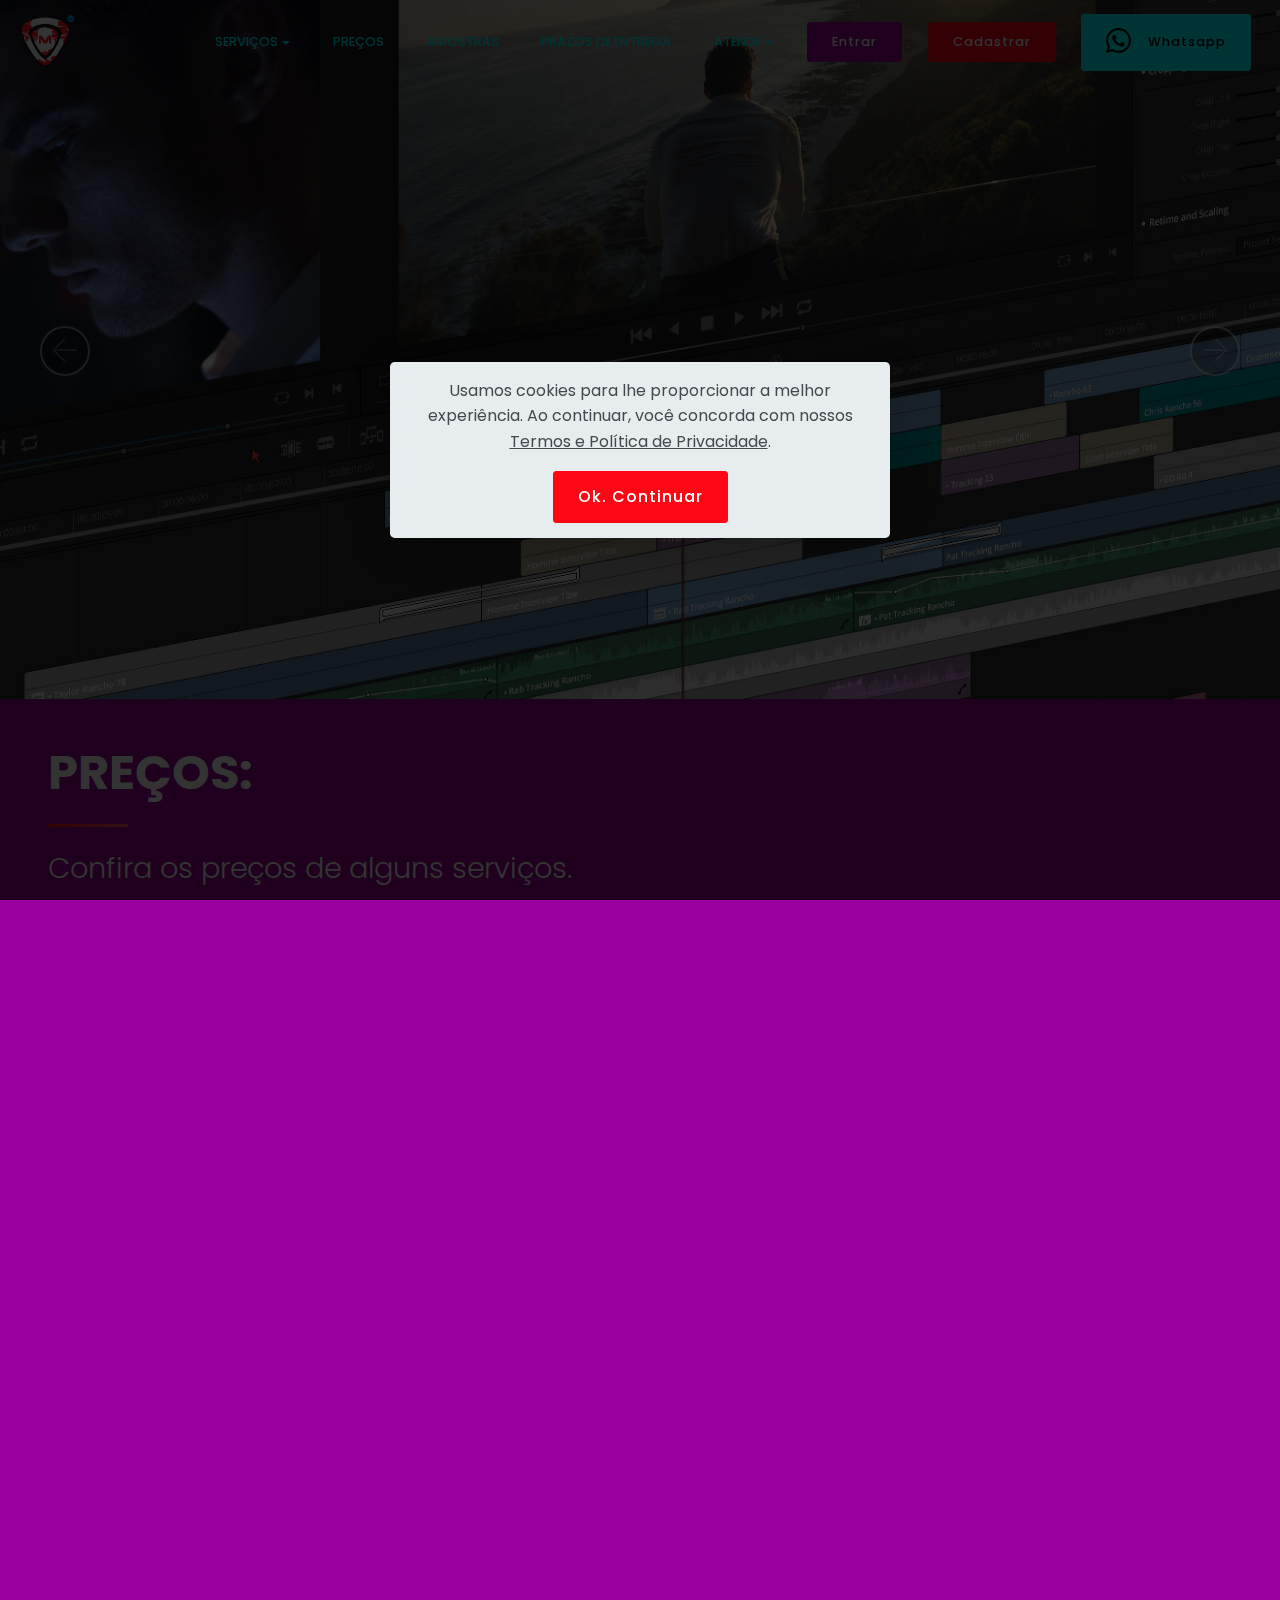
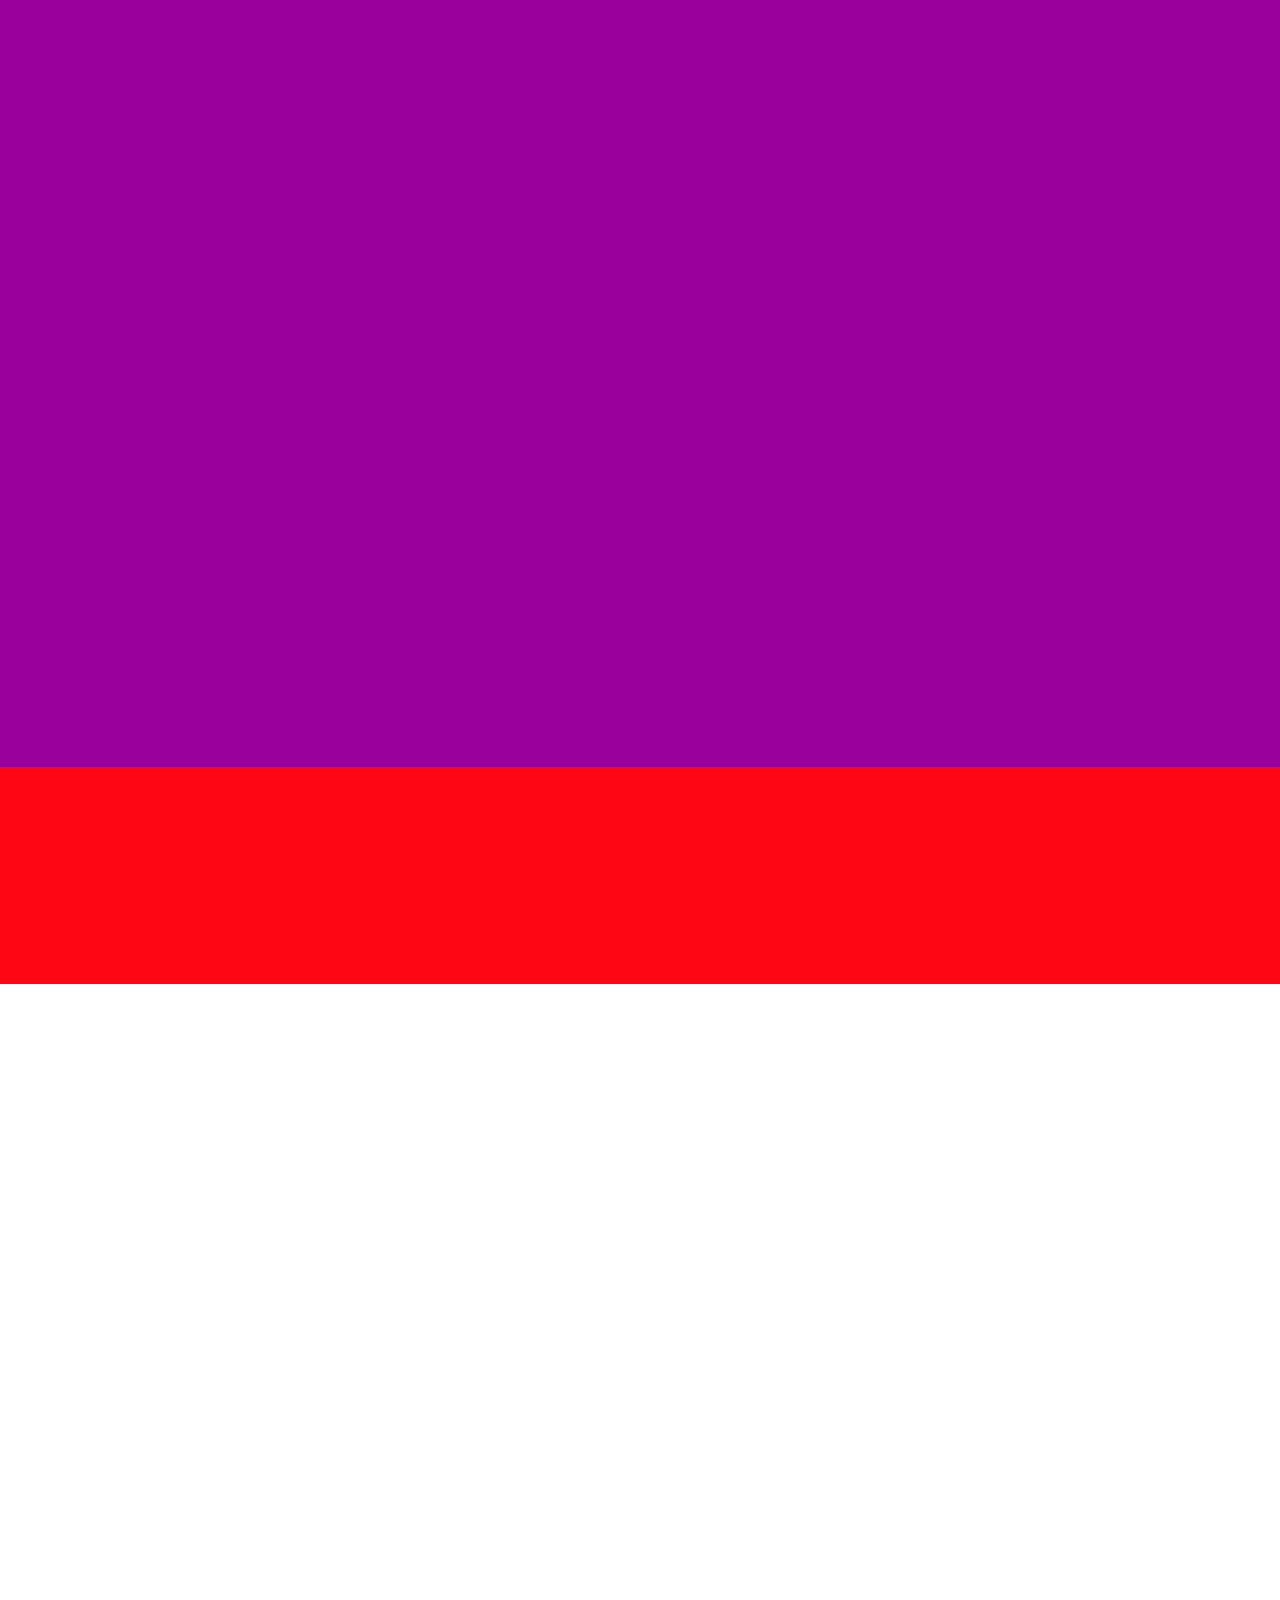
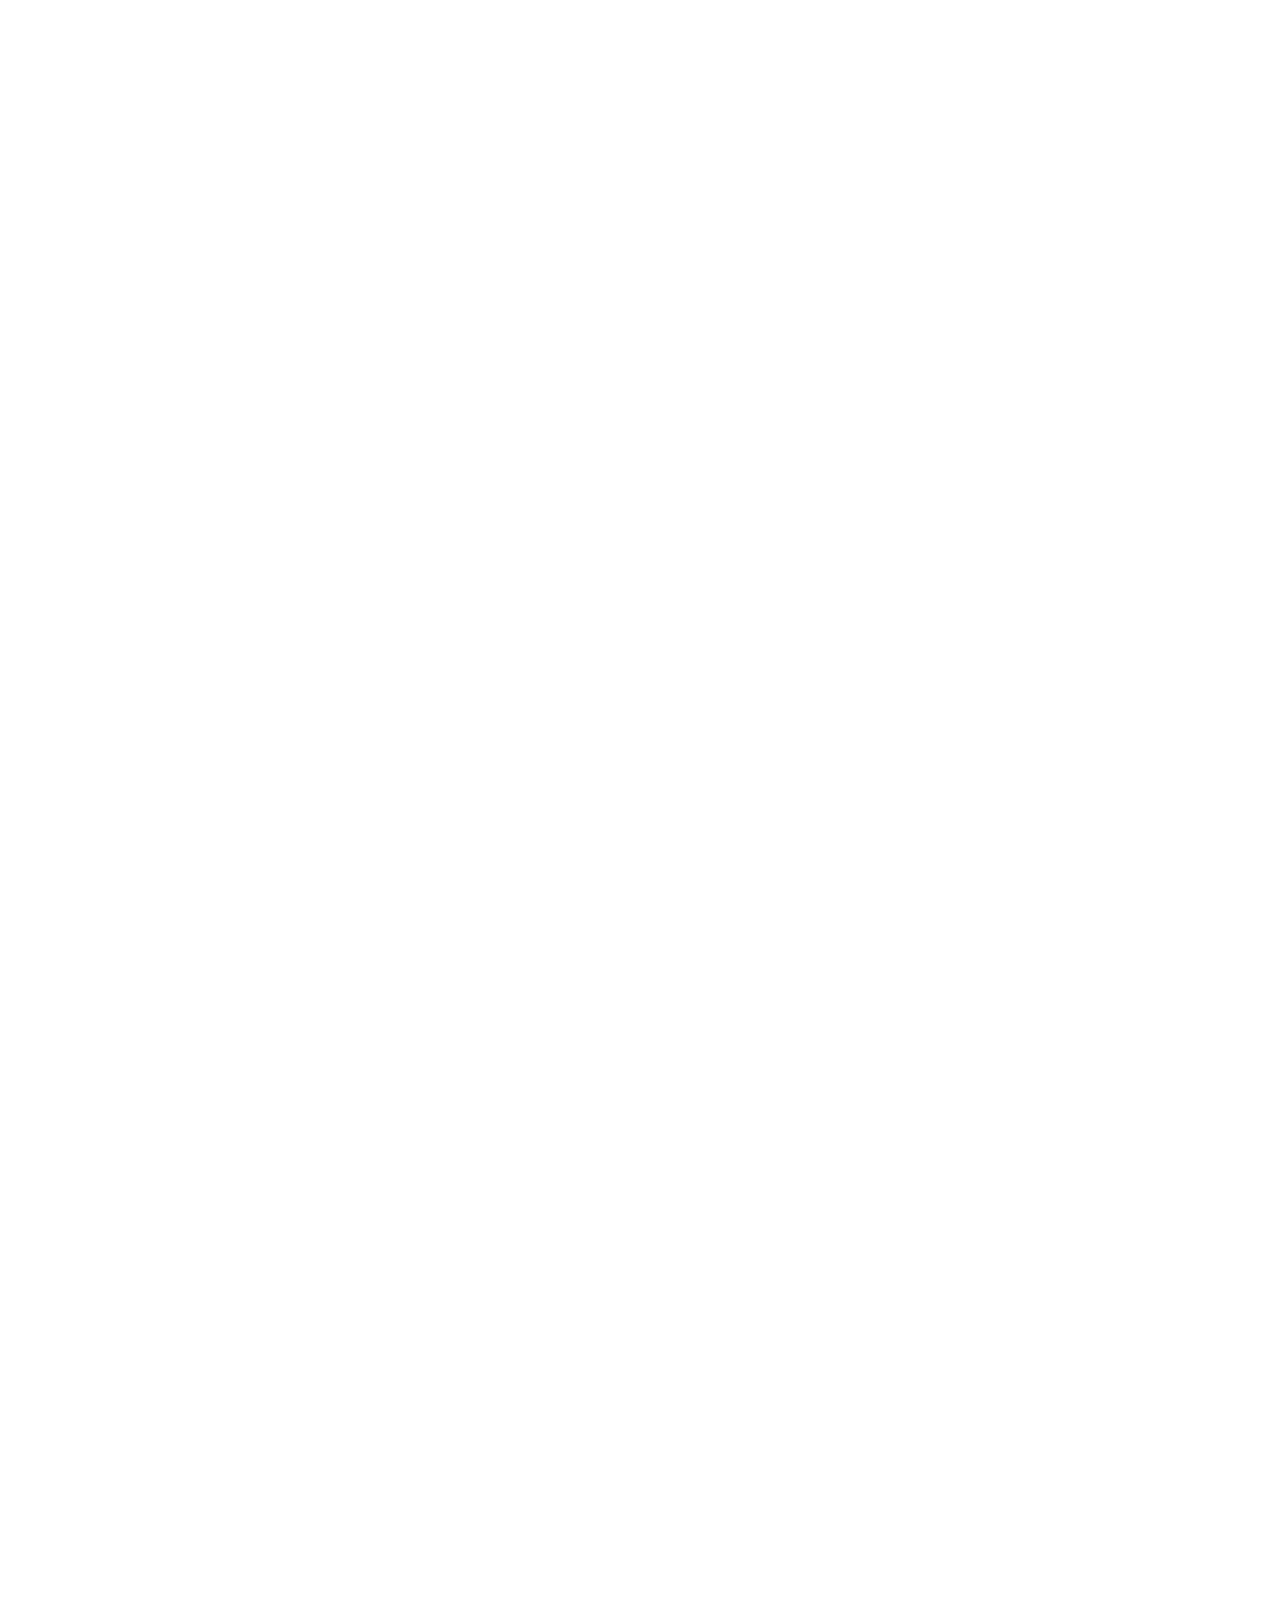
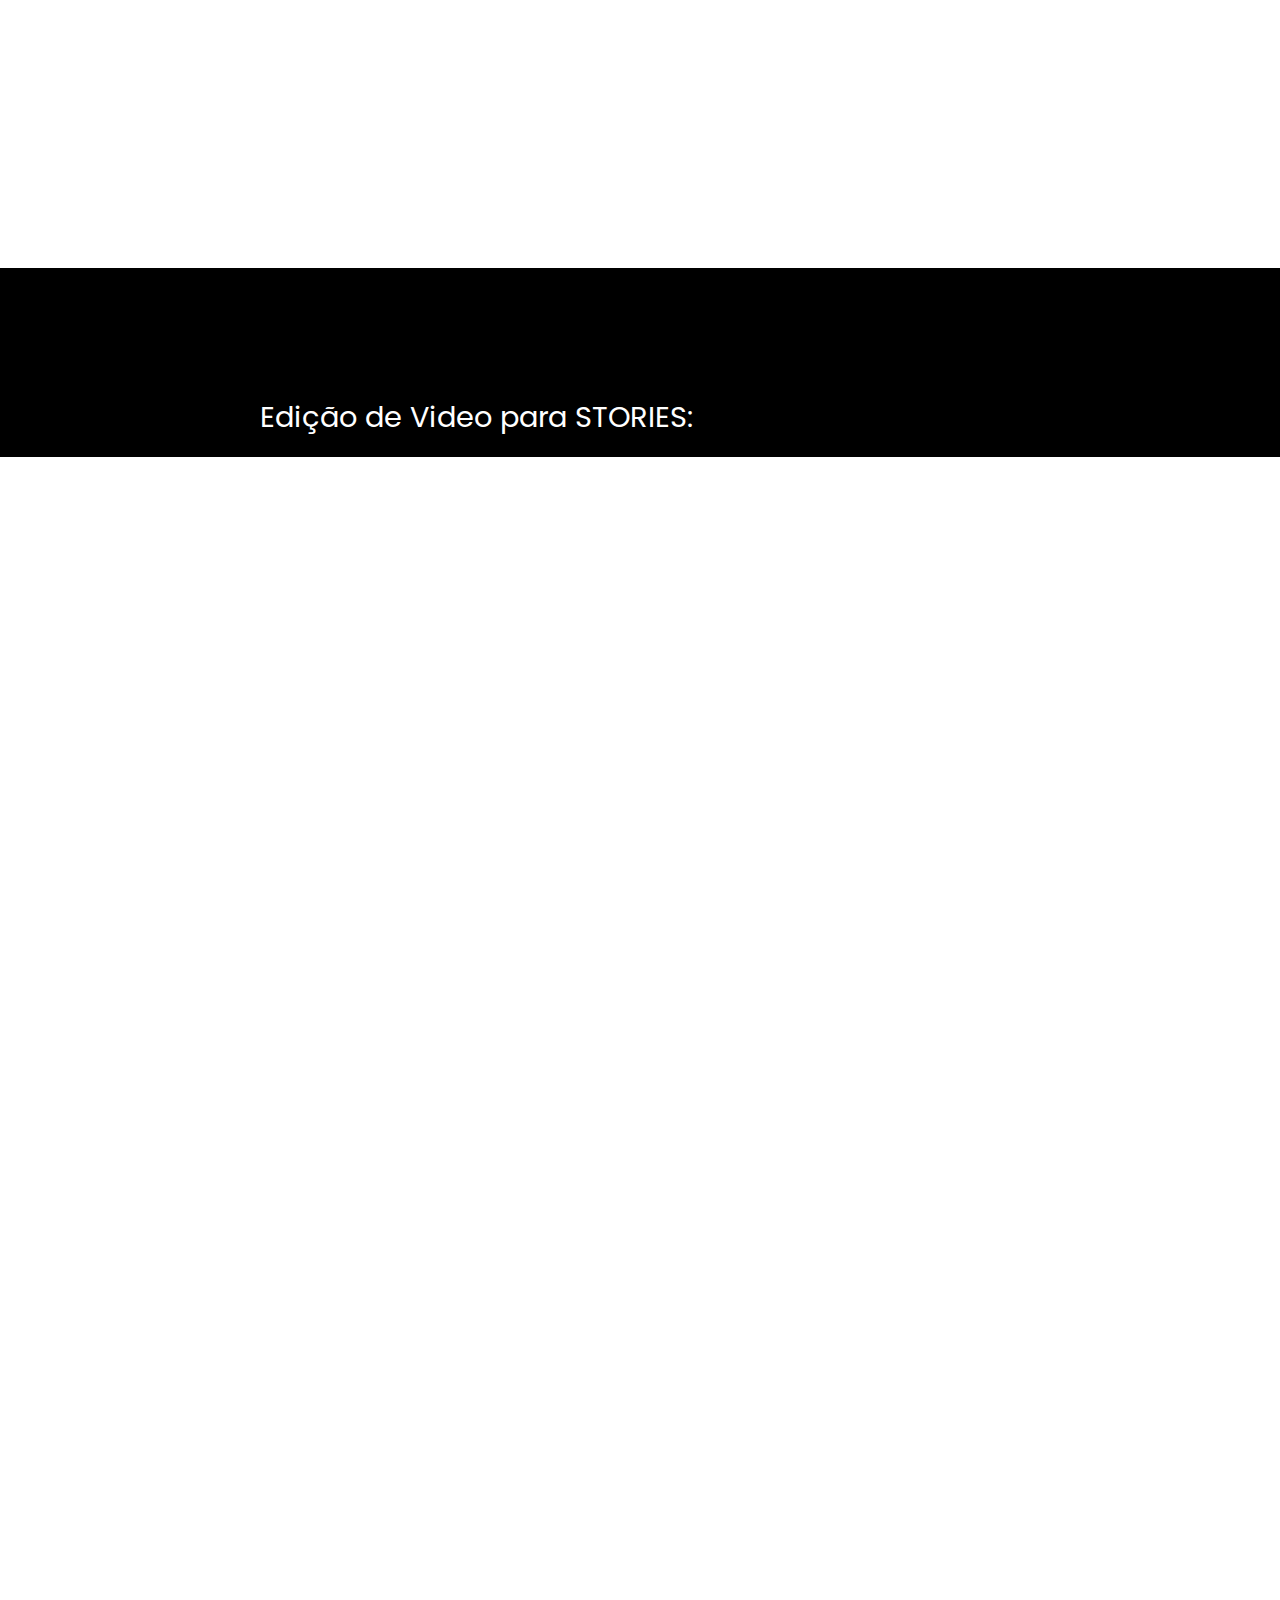
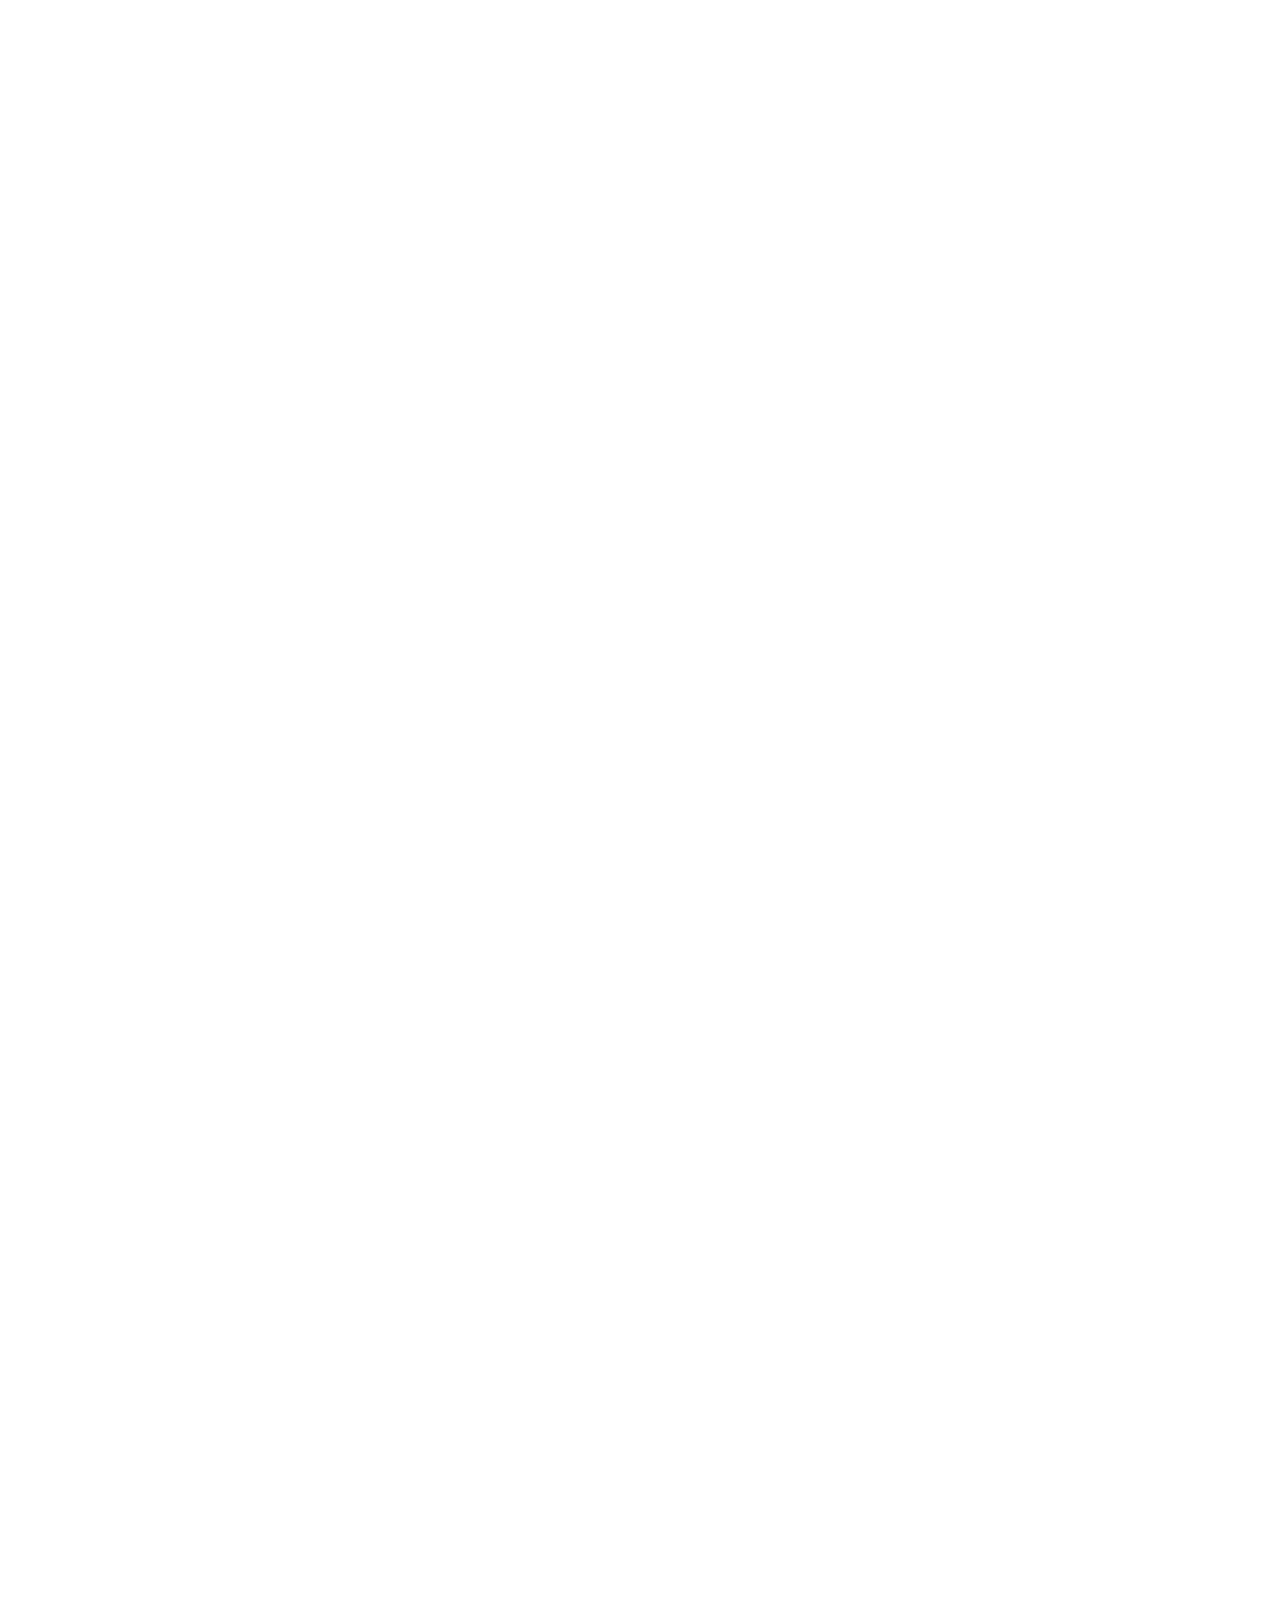
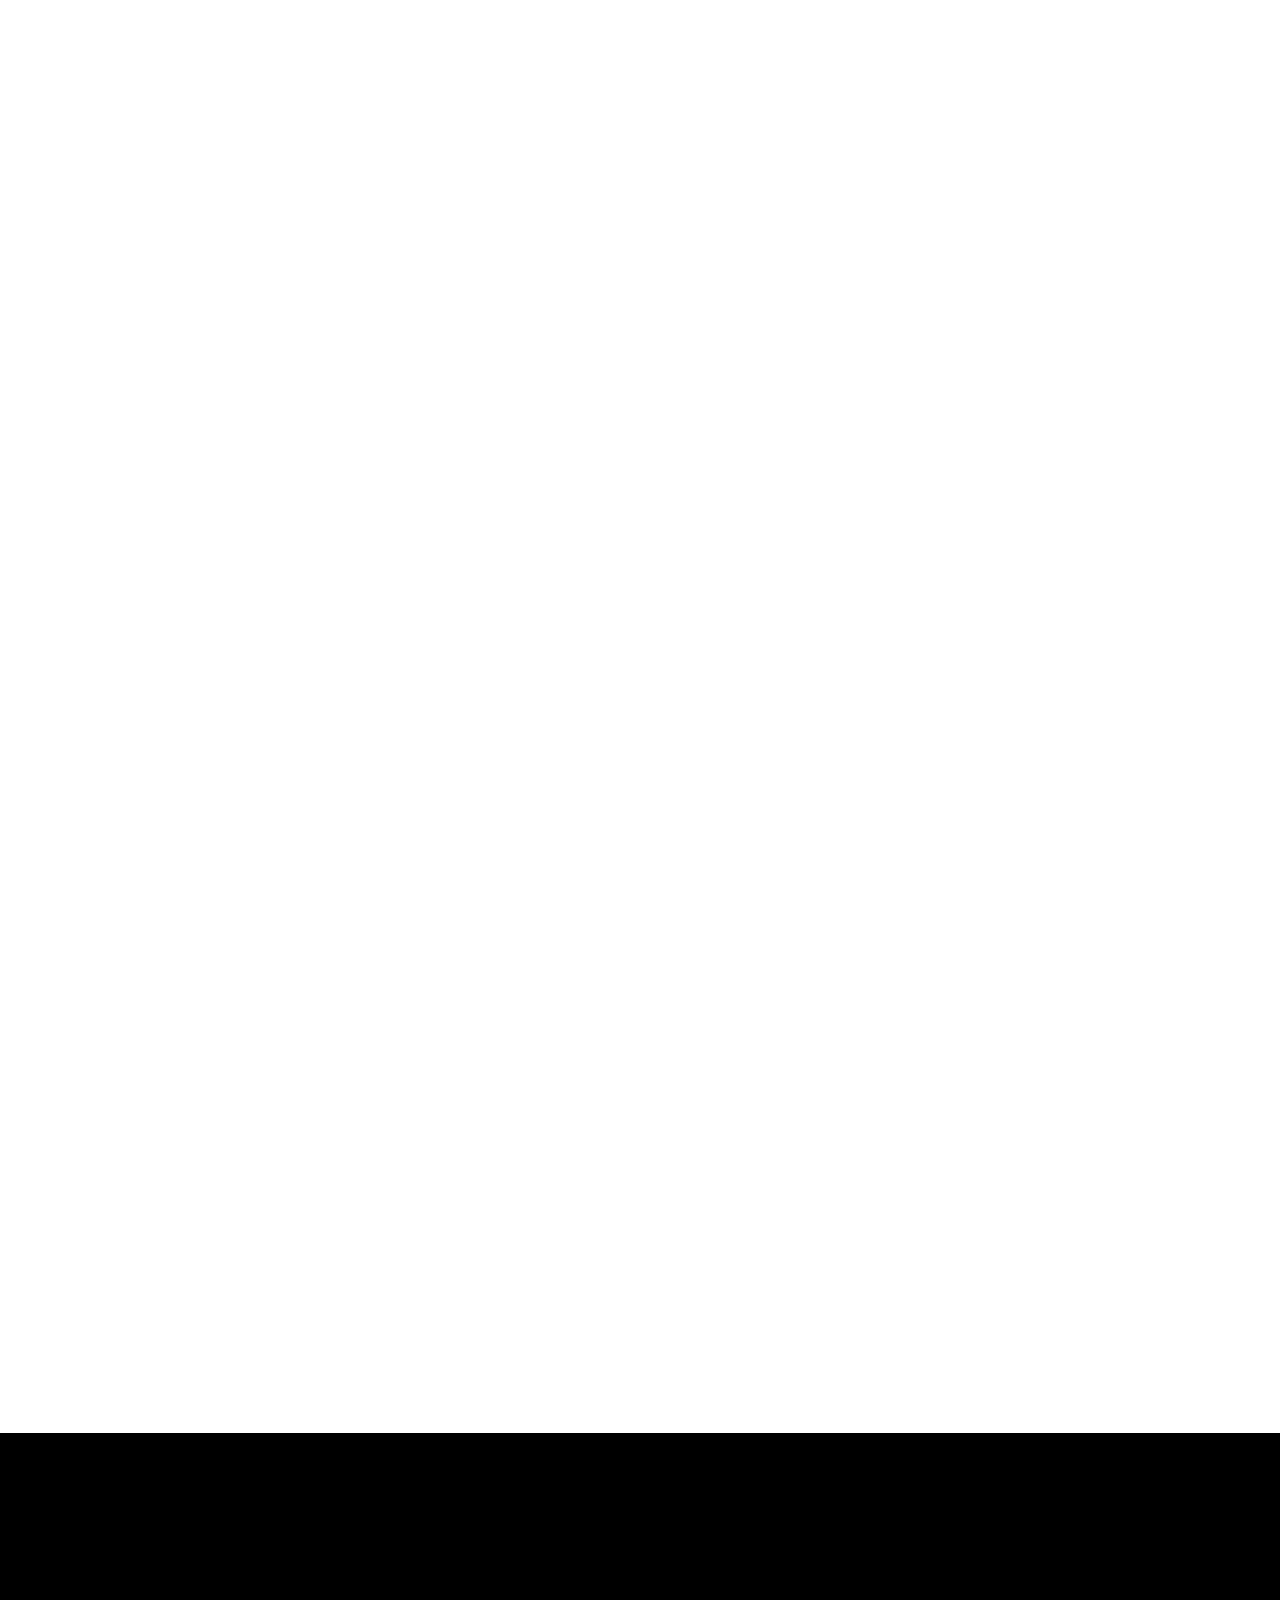
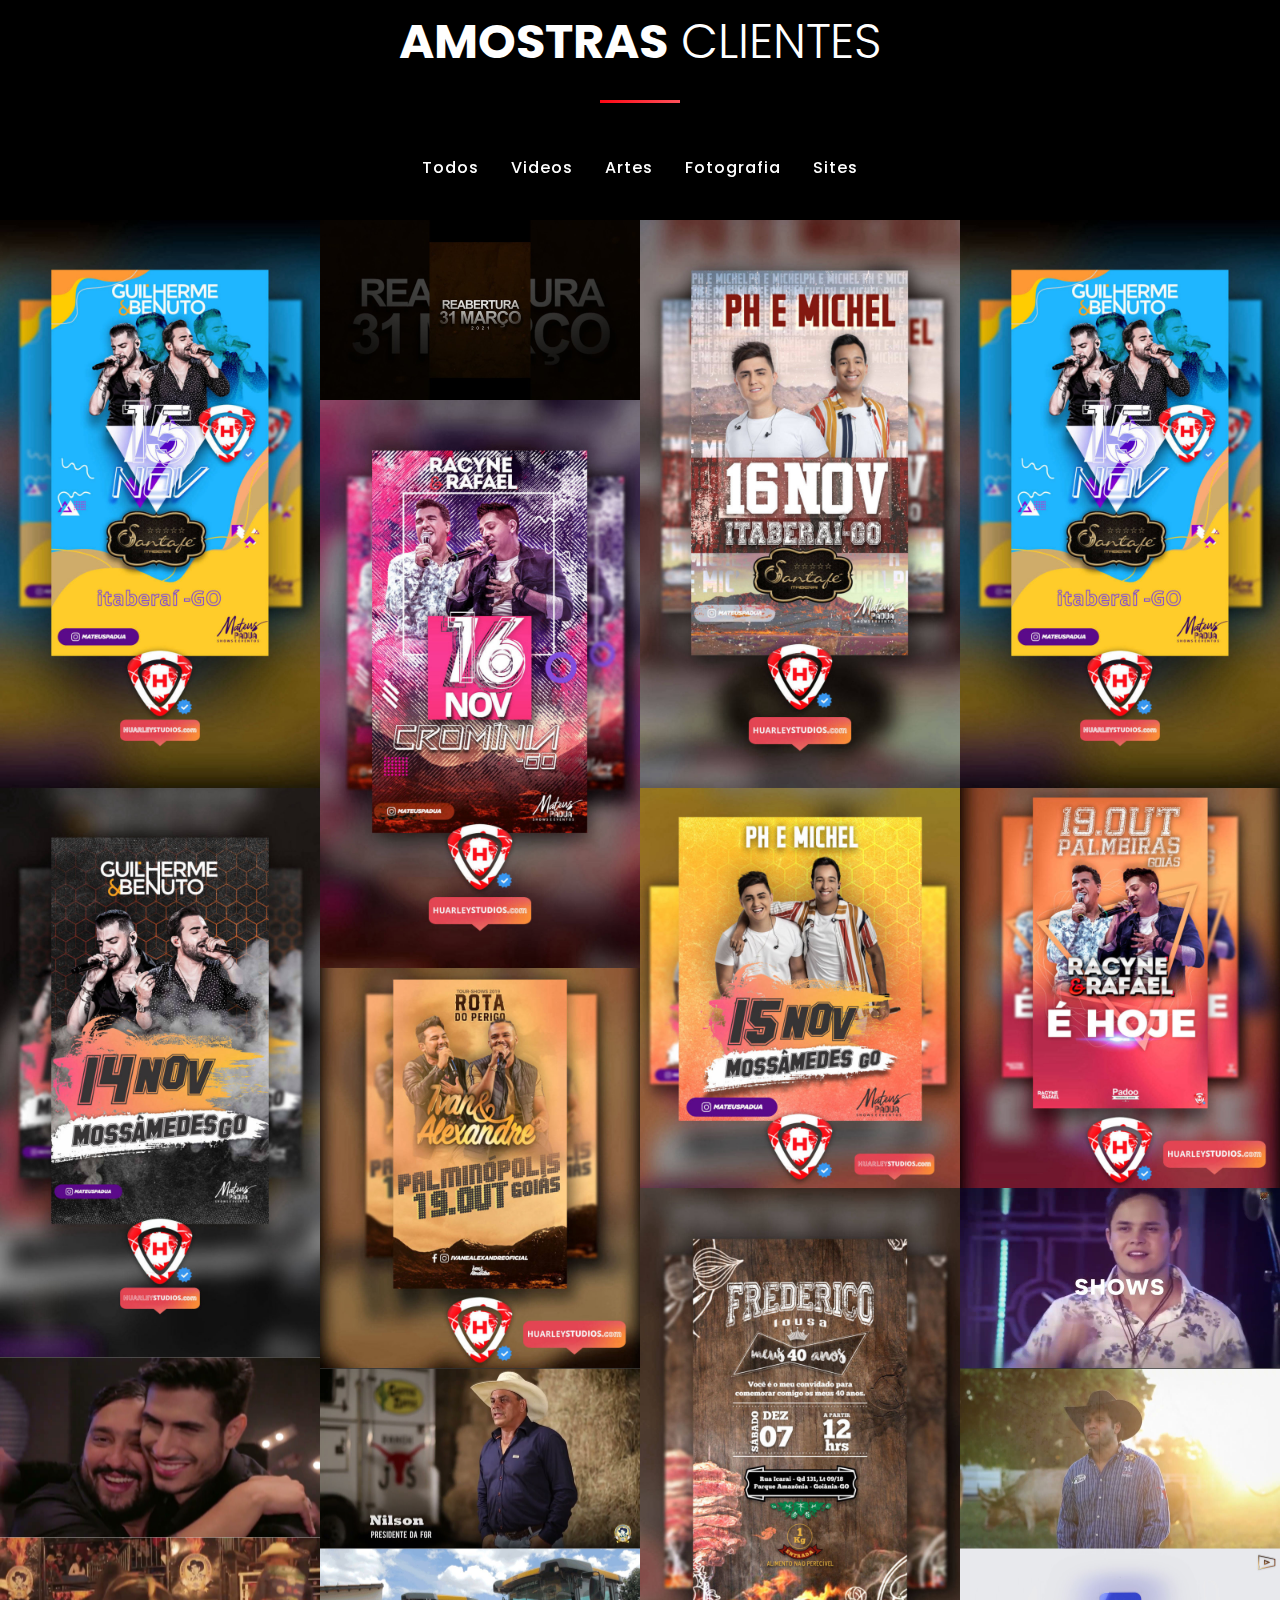
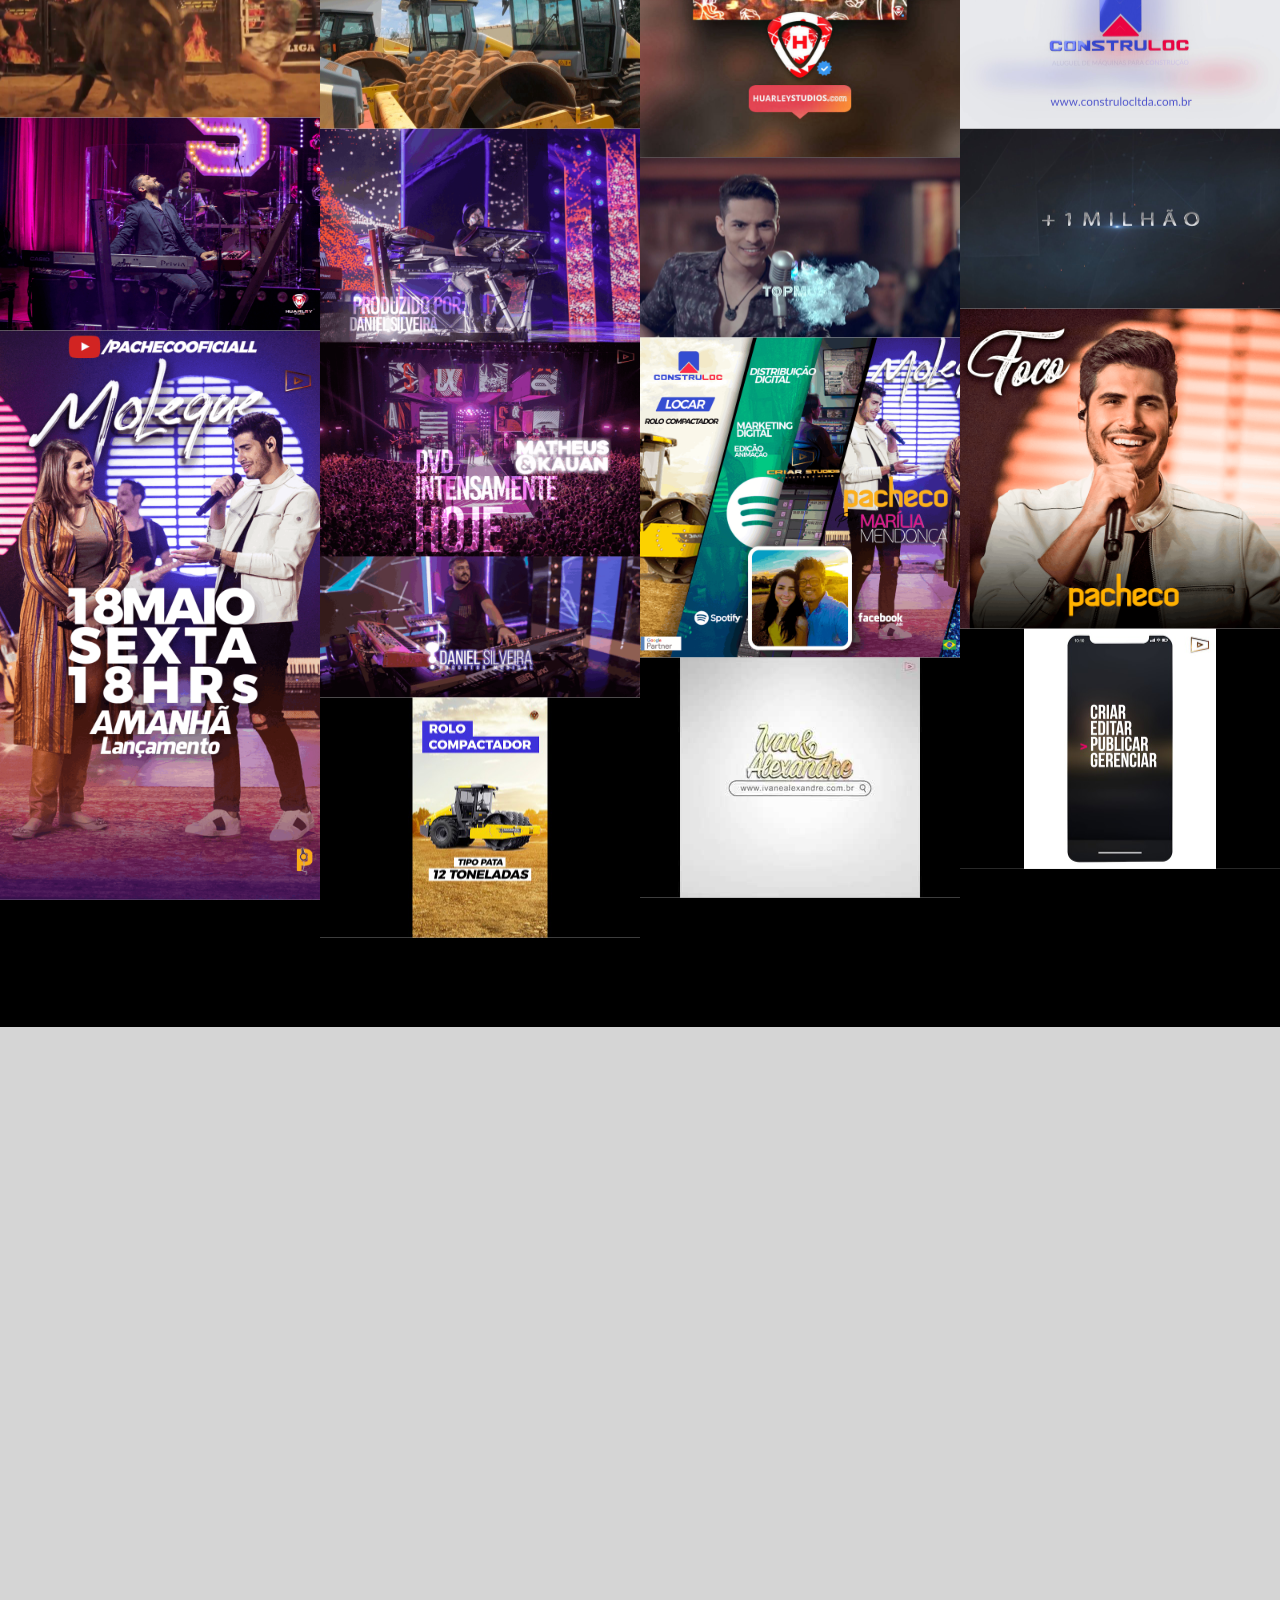
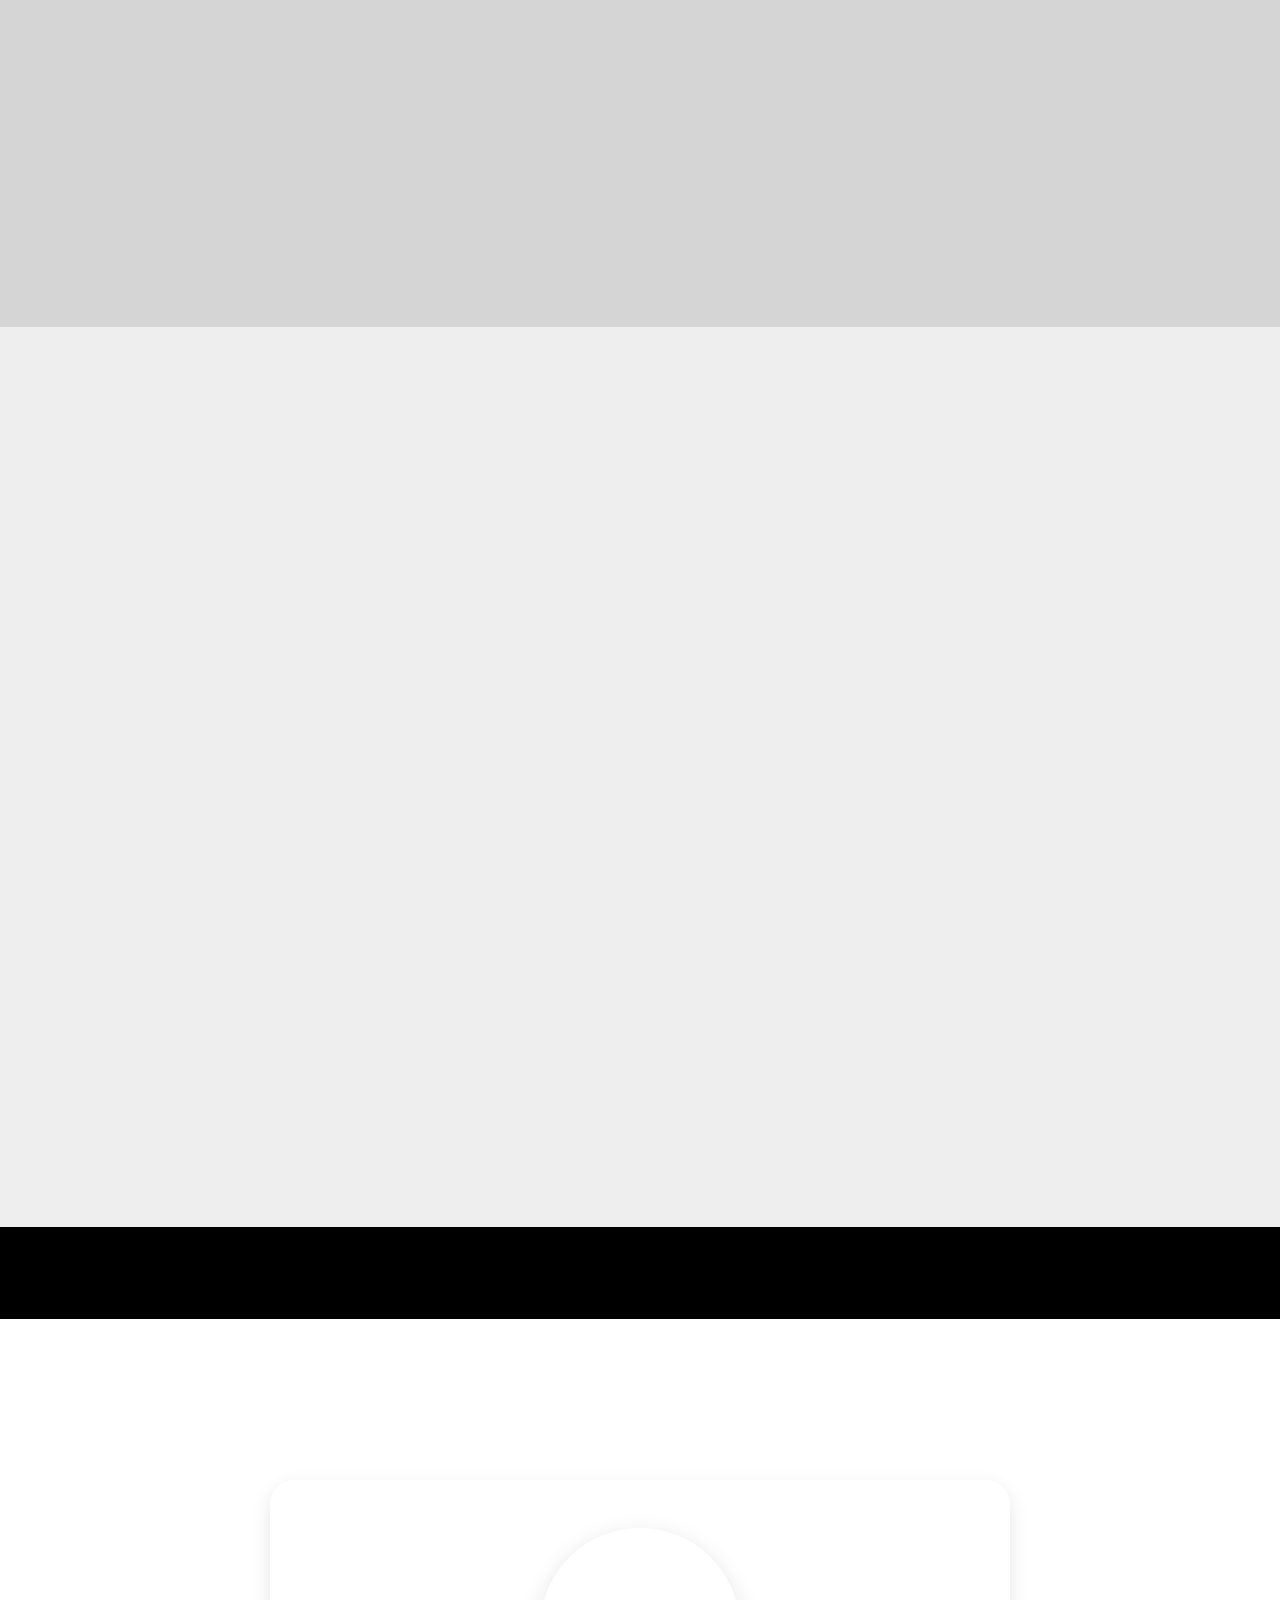
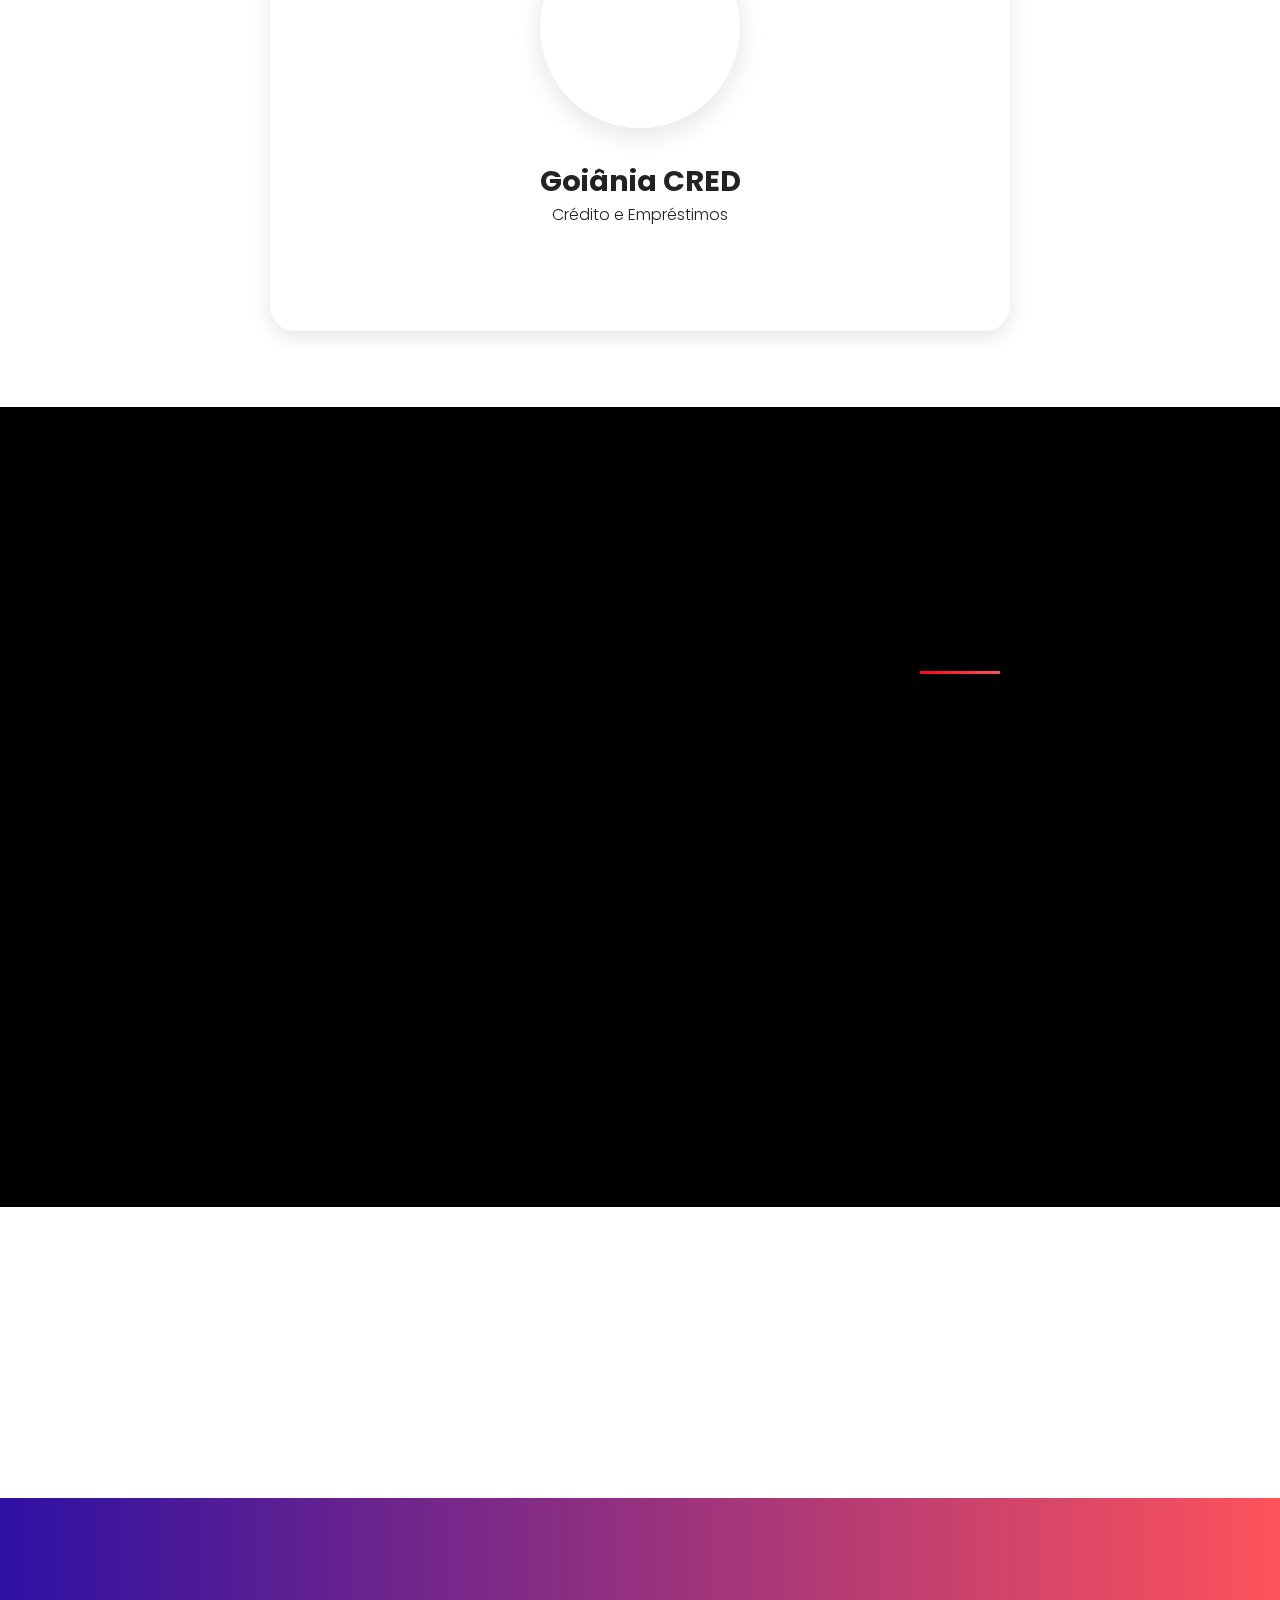
==== commit 8711cf32: "25Julho22" ====
--- a/index.html
+++ b/index.html
@@ -10,7 +10,7 @@
   <meta property="og:image" content="assets/images/index-meta.jpg">
   <meta name="twitter:title" content="MAVE RED STUDIOS Marketing e Mídia Digital - Criação de Arte - Edição de Video - Anúncios - Sites e muito mais">
   <meta name="viewport" content="width=device-width, initial-scale=1, minimum-scale=1">
-  <link rel="shortcut icon" href="assets/images/icon-mave-121x121.png" type="image/x-icon">
+  <link rel="shortcut icon" href="assets/images/icone-mave-red-22-128x128.png" type="image/x-icon">
   <meta name="description" content="MAVE RED STUDIOS Empresa de Criação de Mídia, conteúdo e divulgação digital: 
 Serviços de Criação de artes impressa e digital, gravação e edição de videos, websites, gerenciamento web completo. Anúncios avançados em várias plataformas, como: Google Ads - Facebook Ads - Instagram Ads - Spotify For Brands e mais outros">
   
@@ -18,7 +18,6 @@
   <title>MAVE RED STUDIOS Marketing e Mídia Digital - Criação de Arte - Edição de Video - Anúncios - Sites e muito mais</title>
   <link rel="stylesheet" href="assets/web/assets/mobirise-icons/mobirise-icons.css">
   <link rel="stylesheet" href="assets/bootstrap-material-design-font/css/material.css">
-  <link rel="stylesheet" href="assets/icon54/style.css">
   <link rel="stylesheet" href="assets/font-awesome/css/font-awesome.css">
   <link rel="stylesheet" href="assets/bootstrap/css/bootstrap.min.css">
   <link rel="stylesheet" href="assets/bootstrap/css/bootstrap-grid.min.css">
@@ -34,9 +33,27 @@
   <link rel="preload" as="style" href="assets/mobirise/css/mbr-additional.css"><link rel="stylesheet" href="assets/mobirise/css/mbr-additional.css" type="text/css">
   
   
-  <script src="//code-sa1.jivosite.com/widget/iF56o1Zq9p" async></script>
-
-  <script src="//code-sa1.jivosite.com/widget/iF56o1Zq9p" async></script>
+  <!-- Global site tag (gtag.js) - Google Analytics -->
+<script async src="https://www.googletagmanager.com/gtag/js?id=G-GQ38W4K98J"></script>
+<script>
+  window.dataLayer = window.dataLayer || [];
+  function gtag(){dataLayer.push(arguments);}
+  gtag('js', new Date());
+
+  gtag('config', 'G-GQ38W4K98J');
+</script>
+<script src="//code-sa1.jivosite.com/widget/iF56o1Zq9p" async></script>
+
+  <!-- Global site tag (gtag.js) - Google Analytics -->
+<script async src="https://www.googletagmanager.com/gtag/js?id=G-GQ38W4K98J"></script>
+<script>
+  window.dataLayer = window.dataLayer || [];
+  function gtag(){dataLayer.push(arguments);}
+  gtag('js', new Date());
+
+  gtag('config', 'G-GQ38W4K98J');
+</script>
+<script src="//code-sa1.jivosite.com/widget/iF56o1Zq9p" async></script>
 </head>
 <body>
   
@@ -64,15 +81,15 @@
         </button>
       <div class="collapse navbar-collapse" id="navbarSupportedContent">
             <ul class="navbar-nav nav-dropdown" data-app-modern-menu="true"><li class="nav-item dropdown">
-                    <a class="nav-link link dropdown-toggle text-danger display-4" href="index.html#features20-1a" data-toggle="dropdown-submenu" aria-expanded="false">
-                        SERVIÇOS</a><div class="dropdown-menu"><div class="dropdown"><a class="dropdown-item dropdown-toggle text-danger display-4" href="criacao-de-arte.html" data-toggle="dropdown-submenu" aria-expanded="false">Artes Gráficas</a><div class="dropdown-menu dropdown-submenu"><a class="dropdown-item text-danger display-4" href="criacao-de-arte.html">Criação de Artes</a><a class="dropdown-item text-danger display-4" href="criacao-de-arte.html#gallery1-22">Modelos de Artes</a><a class="dropdown-item text-danger display-4" href="#">Logotipo</a><a class="dropdown-item text-danger display-4" href="#">Logomarca e Registro</a></div></div><div class="dropdown"><a class="dropdown-item dropdown-toggle text-danger display-4" href="edicao-de-video.html" aria-expanded="false" data-toggle="dropdown-submenu">Edição de Video</a><div class="dropdown-menu dropdown-submenu"><a class="dropdown-item text-danger display-4" href="index.html" aria-expanded="false">Video Stories</a><a class="dropdown-item text-danger display-4" href="index.html" aria-expanded="false">Video Youtubers</a><a class="dropdown-item text-danger display-4" href="edicao-de-video.html" aria-expanded="false">Edição de Video</a><a class="dropdown-item text-danger display-4" href="index.html" aria-expanded="false">Comercial TV</a><a class="dropdown-item text-danger display-4" href="index.html" aria-expanded="false">Filmagem</a><a class="dropdown-item text-danger display-4" href="index.html" aria-expanded="false">Painel de LED</a><a class="dropdown-item text-danger display-4" href="index.html" aria-expanded="false">TV indoor</a><a class="dropdown-item text-danger display-4" href="index.html" aria-expanded="false">Transmissões ao vivo</a></div></div><div class="dropdown"><a class="dropdown-item dropdown-toggle text-danger display-4" href="index.html" aria-expanded="false" data-toggle="dropdown-submenu">Anúncios</a><div class="dropdown-menu dropdown-submenu"><a class="dropdown-item text-danger display-4" href="index.html" aria-expanded="false">Youtube</a><a class="dropdown-item text-danger display-4" href="index.html" aria-expanded="false">Spotify</a><a class="dropdown-item text-danger display-4" href="index.html" aria-expanded="false">Google</a><a class="dropdown-item text-danger display-4" href="index.html" aria-expanded="false">Instagram</a><a class="dropdown-item text-danger display-4" href="index.html" aria-expanded="false">Facebook</a></div></div><div class="dropdown"><a class="dropdown-item dropdown-toggle text-danger display-4" href="index.html#features20-1a" aria-expanded="false" data-toggle="dropdown-submenu">Mídias</a><div class="dropdown-menu dropdown-submenu"><a class="dropdown-item text-danger display-4" href="criacao-de-arte.html" aria-expanded="false">Flyer Digital</a><a class="dropdown-item text-danger display-4" href="edicao-de-video.html" aria-expanded="false">Videos</a></div></div><div class="dropdown"><a class="dropdown-item dropdown-toggle text-danger display-4" href="#" data-toggle="dropdown-submenu" aria-expanded="false">Marketing</a><div class="dropdown-menu dropdown-submenu"><a class="dropdown-item text-danger display-4" href="#">Anúncios</a><a class="dropdown-item text-danger display-4" href="#">Distribuição Digital</a><a class="dropdown-item text-danger display-4" href="#">Impressos</a><a class="dropdown-item text-danger display-4" href="#">Gestão de Eventos</a></div></div><div class="dropdown"><a class="dropdown-item dropdown-toggle text-danger display-4" href="index.html" data-toggle="dropdown-submenu" aria-expanded="false">Web</a><div class="dropdown-menu dropdown-submenu"><a class="dropdown-item text-danger display-4" href="index.html">Criação de Sites</a><a class="dropdown-item text-danger display-4" href="index.html">Lojas Virtuais</a><a class="dropdown-item text-danger display-4" href="index.html">Land Page</a><a class="dropdown-item text-danger display-4" href="index.html">Gerenciamento Web</a><a class="dropdown-item text-danger display-4" href="index.html">Gerenciamento Rede Social</a></div></div><div class="dropdown"><a class="dropdown-item dropdown-toggle text-danger display-4" href="index.html" data-toggle="dropdown-submenu" aria-expanded="false">Fotografia</a><div class="dropdown-menu dropdown-submenu"><a class="dropdown-item text-danger display-4" href="index.html">Casamentos</a><a class="dropdown-item text-danger display-4" href="index.html">15 Anos</a><a class="dropdown-item text-danger display-4" href="index.html">Ensaios</a><a class="dropdown-item text-danger display-4" href="index.html">Estúdio</a><a class="dropdown-item text-danger display-4" href="index.html">Edição e Tratamento</a></div></div><a class="dropdown-item text-danger display-4" href="index.html" aria-expanded="false">Filmagem</a><a class="dropdown-item text-danger display-4" href="index.html" aria-expanded="false">Produtos Gráficos</a></div>
+                    <a class="nav-link link dropdown-toggle text-info display-4" href="index.html#features20-1a" data-toggle="dropdown-submenu" aria-expanded="false">
+                        SERVIÇOS</a><div class="dropdown-menu"><div class="dropdown"><a class="dropdown-item dropdown-toggle text-info display-4" href="#" aria-expanded="false" data-toggle="dropdown-submenu">Digitais</a><div class="dropdown-menu dropdown-submenu"><a class="dropdown-item text-info display-4" href="https://loja.maveredstudios.com/arte/" aria-expanded="false">Artes Digitais</a><a class="dropdown-item text-info display-4" href="https://loja.maveredstudios.com/arte/" aria-expanded="false">Flyer Digital</a><a class="dropdown-item text-info display-4" href="https://loja.maveredstudios.com/video/" aria-expanded="false">Edição de Video</a><a class="dropdown-item text-info display-4" href="https://loja.maveredstudios.com/produtos/criacao-de-logomarca/" aria-expanded="false">Criação de Logomarca</a><a class="dropdown-item text-info display-4" href="https://loja.maveredstudios.com/produtos/video-para-stories-midia-digital" aria-expanded="false">Videos para Stories</a><a class="dropdown-item text-info display-4" href="https://loja.maveredstudios.com/produtos/plano-de-assinatura-on-demand" aria-expanded="false">Plano de Assinatura ON-DEMAND</a></div></div><div class="dropdown"><a class="dropdown-item dropdown-toggle text-info display-4" href="#" aria-expanded="false" data-toggle="dropdown-submenu">Gráficos</a><div class="dropdown-menu dropdown-submenu"><a class="dropdown-item text-info display-4" href="index.html#features20-1a" aria-expanded="false">Artes Gráficas</a><a class="dropdown-item text-info display-4" href="index.html#features20-1a" aria-expanded="false">Cartão de Visitas</a><a class="dropdown-item text-info display-4" href="index.html#features20-1a" aria-expanded="false">Panfleto</a><a class="dropdown-item text-info display-4" href="index.html#features20-1a" aria-expanded="false">Papel Timbrado<br></a><a class="dropdown-item text-info display-4" href="index.html#features20-1a" aria-expanded="false">Envelopes<br></a><a class="dropdown-item text-info display-4" href="index.html#features20-1a" aria-expanded="false">Cartazes<br></a><a class="dropdown-item text-info display-4" href="index.html#features20-1a" aria-expanded="false">Folders<br></a><a class="dropdown-item text-info display-4" href="index.html#features20-1a" aria-expanded="false">Bannerss<br></a><a class="dropdown-item text-info display-4" href="index.html#features20-1a" aria-expanded="false">Totens<br></a><a class="dropdown-item text-info display-4" href="index.html#features20-1a" aria-expanded="false">Fachadas<br></a><a class="dropdown-item text-info display-4" href="index.html#features20-1a" aria-expanded="false">ACM<br></a><a class="dropdown-item text-info display-4" href="index.html#features20-1a" aria-expanded="false">OUTDOOR<br></a></div></div><div class="dropdown"><a class="dropdown-item dropdown-toggle text-info display-4" href="index.html" aria-expanded="false" data-toggle="dropdown-submenu">Anúncios</a><div class="dropdown-menu dropdown-submenu"><a class="dropdown-item text-info display-4" href="index.html" aria-expanded="false">Youtube</a><a class="dropdown-item text-info display-4" href="index.html" aria-expanded="false">Spotify</a><a class="dropdown-item text-info display-4" href="index.html" aria-expanded="false">Google</a><a class="dropdown-item text-info display-4" href="index.html" aria-expanded="false">Instagram</a><a class="dropdown-item text-info display-4" href="index.html" aria-expanded="false">Facebook</a><a class="dropdown-item text-info display-4" href="index.html" aria-expanded="false">OUTDOOR</a><a class="dropdown-item text-info display-4" href="index.html" aria-expanded="false">INDOOR</a><a class="dropdown-item text-info display-4" href="index.html" aria-expanded="false">Elevadores</a></div></div><div class="dropdown"><a class="dropdown-item dropdown-toggle text-info display-4" href="#" data-toggle="dropdown-submenu" aria-expanded="false">Marketing</a><div class="dropdown-menu dropdown-submenu"><a class="dropdown-item text-info display-4" href="#">E-mail Marketing</a><a class="dropdown-item text-info display-4" href="#">Whatsapp Marketing</a><a class="dropdown-item text-info display-4" href="#">Displays</a><a class="dropdown-item text-info display-4" href="#">Distribuição Digital</a><a class="dropdown-item text-info display-4" href="#">Gestão de Eventos</a></div></div><div class="dropdown"><a class="dropdown-item dropdown-toggle text-info display-4" href="index.html" data-toggle="dropdown-submenu" aria-expanded="false">Web</a><div class="dropdown-menu dropdown-submenu"><a class="dropdown-item text-info display-4" href="index.html">Criação de Sites</a><a class="dropdown-item text-info display-4" href="index.html">Lojas Virtuais</a><a class="dropdown-item text-info display-4" href="index.html">Land Page</a><a class="dropdown-item text-info display-4" href="index.html">Gerenciamento Web</a><a class="dropdown-item text-info display-4" href="index.html">Gerenciamento Rede Social</a></div></div><div class="dropdown"><a class="dropdown-item dropdown-toggle text-info display-4" href="index.html" data-toggle="dropdown-submenu" aria-expanded="false">Fotografia</a><div class="dropdown-menu dropdown-submenu"><a class="dropdown-item text-info display-4" href="index.html">Comercial</a><a class="dropdown-item text-info display-4" href="index.html">Produtos</a><a class="dropdown-item text-info display-4" href="index.html">Marcas</a><a class="dropdown-item text-info display-4" href="index.html">Artistas</a><a class="dropdown-item text-info display-4" href="index.html">Institucional</a><a class="dropdown-item text-info display-4" href="index.html">Casamentos</a><a class="dropdown-item text-info display-4" href="index.html">15 Anos</a><a class="dropdown-item text-info display-4" href="index.html">Ensaios</a><a class="dropdown-item text-info display-4" href="index.html">Estúdio</a><a class="dropdown-item text-info display-4" href="index.html">Edição e Tratamento</a></div></div><a class="dropdown-item text-info display-4" href="index.html" aria-expanded="false">Filmagem</a></div>
                 </li>
                 <li class="nav-item">
-                    <a class="nav-link link text-danger text-primary display-4" href="index.html#features12-97" aria-expanded="false">PREÇOS</a>
+                    <a class="nav-link link text-info display-4" href="index.html#features12-97" aria-expanded="false">PREÇOS</a>
                 </li>
                 <li class="nav-item">
-                    <a class="nav-link link text-danger display-4" href="index.html#gallery1-b">AMOSTRAS</a>
-                </li><li class="nav-item"><a class="nav-link link text-danger display-4" href="prazos-de-entrega.html">PRAZOS DE ENTREGA</a></li><li class="nav-item dropdown"><a class="nav-link link dropdown-toggle text-danger display-4" href="index.html#info4-1j" data-toggle="dropdown-submenu" aria-expanded="false">ATENDE</a><div class="dropdown-menu"><a class="dropdown-item text-danger display-4" href="index.html#info4-1j">SAC</a><a class="dropdown-item text-danger display-4" href="index.html#info1-1s">Dúvidas</a><a class="dropdown-item text-danger display-4" href="index.html#info4-1j">Perguntas</a><a class="dropdown-item text-danger display-4" href="index.html#info4-1j">Reclamação</a><a class="dropdown-item text-danger display-4" href="index.html#info4-1j">Ouvidoria</a><a class="text-danger dropdown-item display-4" href="index.html#info4-1j" aria-expanded="true"><span class="mdi-maps-place mbr-iconfont mbr-iconfont-btn"></span>Localização</a></div></li></ul>
+                    <a class="nav-link link text-info display-4" href="index.html#gallery1-b">AMOSTRAS</a>
+                </li><li class="nav-item"><a class="nav-link link text-info display-4" href="prazos-de-entrega.html">PRAZOS DE ENTREGA</a></li><li class="nav-item dropdown"><a class="nav-link link dropdown-toggle text-info display-4" href="index.html#info4-1j" data-toggle="dropdown-submenu" aria-expanded="false">ATENDE</a><div class="dropdown-menu"><a class="dropdown-item text-info display-4" href="https://loja.maveredstudios.com/termos-e-condicoes/">Termos</a><a class="dropdown-item text-info display-4" href="https://loja.maveredstudios.com/politica-de-privacidade/">Políticas</a><a class="dropdown-item text-info display-4" href="https://loja.maveredstudios.com/politica-de-privacidade/">Privacidade</a><a class="dropdown-item text-info display-4" href="https://loja.maveredstudios.com/excluir-dados/">Excluir dados</a><a class="dropdown-item text-info display-4" href="index.html#info4-1j">SAC</a><a class="dropdown-item text-info display-4" href="index.html#info1-1s">Dúvidas</a><a class="dropdown-item text-info display-4" href="index.html#info4-1j">Perguntas</a><a class="dropdown-item text-info display-4" href="index.html#info4-1j">Reclamação</a><a class="dropdown-item text-info display-4" href="index.html#info4-1j">Ouvidoria</a><a class="dropdown-item text-info display-4" href="index.html#info4-1j" aria-expanded="false"><span class="mdi-maps-place mbr-iconfont mbr-iconfont-btn"></span>Localização</a></div></li></ul>
             
             <div class="navbar-buttons mbr-section-btn"><a class="btn btn-sm btn-success display-4" href="https://loja.maveredstudios.com/account/login/">Entrar</a> <a class="btn btn-sm btn-primary display-4" href="https://loja.maveredstudios.com/account/register/">Cadastrar</a> <a class="btn btn-sm btn-info display-4" href="https://wa.me/message/O2HKT4YGPVO4D1"><span class="socicon socicon-whatsapp mbr-iconfont mbr-iconfont-btn" style="font-size: 25px;"></span>Whatsapp</a></div>
       </div>
@@ -183,6 +200,39 @@
     </div>
 </section>
 
+<section class="mbr-section info1 cid-tcBC9ICTUW" id="info1-9j">
+
+    
+
+    
+
+    <div class="container-fluid">
+        <div class="media-container-row">
+            <div class="title col-12 col-md-8">
+                
+                
+                <div class="mbr-section-btn align-center"><a class="btn btn-info display-4" href="https://loja.maveredstudios.com/produtos/">VER TODOS OS PRODUTOS</a></div>
+            </div>
+        </div>
+    </div>
+</section>
+
+<section class="cid-tcBD4a2tzc" id="content7-9k">
+
+    
+
+    
+    <div class="container-fluid">
+        <div class="row justify-content-center">
+            <div class="col-12 col-lg-6 col-md-8 align-center">
+                <h3 class="mbr-section-subtitle align-center mbr-fonts-style mbr-light pb-3 display-5">
+                    Confira abaixo</h3>
+                <h2 class="mbr-section-title align-center mbr-fonts-style mbr-bold display-2">Amostras de Serviços</h2>
+            </div>
+        </div>
+    </div>
+</section>
+
 <div id="custom-html-94"><iframe width="100%" height="515" src="https://www.youtube.com/embed/AYtRTiqZoq4" title="YouTube video player" frameborder="0" allow="accelerometer; autoplay; clipboard-write; encrypted-media; gyroscope; picture-in-picture" allowfullscreen=""></iframe></div>
 
 <div id="custom-html-95"><iframe width="100%" height="515" src="https://www.youtube.com/embed/rC1Vm77E7H8" title="YouTube video player" frameborder="0" allow="accelerometer; autoplay; clipboard-write; encrypted-media; gyroscope; picture-in-picture" allowfullscreen=""></iframe></div>
@@ -248,42 +298,6 @@
 
 <div id="custom-html-9f"><iframe width="100%" height="515" src="https://www.youtube.com/embed/3BImmuksusI" title="YouTube video player" frameborder="0" allow="accelerometer; autoplay=0; clipboard-write; encrypted-media; gyroscope; picture-in-picture" allowfullscreen=""></iframe></div>
 
-<section class="mbr-section article svg-gradient-elements cid-rIXtBLHptU" id="content6-36">
-
-     
-
-    <svg class="svg-gradient">
-        <linearGradient>
-            <stop class="gradColor1" offset="0%" stop-color="#6f14f1"></stop>
-            <stop class="gradColor2" offset="100%" stop-color="#eb5353"></stop>
-        </linearGradient>  
-    </svg>
-    <div class="container-fluid">
-        <div class="media-container-row">
-            <div class="col-12 col-md-8 col-lg-8">
-                
-                
-                <div class="mbr-text mbr-fonts-style pb-3 display-7"><p>Editar, cortar e/ou montar videos, textos e imagens, com trilhas sonoras, para vários tipos de dispositivos, players ou exibidores, tais como: Videos para Instagram ( Feed - Stories - IGTV ), Youtube, Facebook, TV, Media Indoor, Painel de LED e muito mais.</p></div>
-                <div class="mbr-text signature mbr-fonts-style align-left display-4">por&nbsp;<span><a href="https://instagram.com/maveredstudios" target="_blank" class="text-primary"><strong>MAVE RED Studios</strong></a></span></div>
-            </div>
-        </div>
-    </div>
-</section>
-
-<section class="mbr-section content11 cid-rIXqHCW58R" id="content11-34">
-
-    
-
-    <div class="container-fluid">
-        <div class="row justify-content-center">
-            <div class="col-12 col-lg-10">
-                <div class="mbr-section-btn align-center"><a class="btn btn-primary display-4" href="index.html">Ver mais stories</a>
-                    <a class="btn btn-danger display-4" href="https://wa.me/556241012203?text=Oi%2C%20quero%20saber%20mais%20sobre%20videos%20para%20stories" target="_blank">Preços</a></div>
-            </div>
-        </div>
-    </div>
-</section>
-
 <section class="cid-t5o3hgiOPs" id="content7-92">
 
     
@@ -356,163 +370,6 @@
     </div>
 </section>
 
-<section class="teams2 cid-rIj4uHAKBi" id="teams3-2u">
-
-    
-
-    
-    <div class="container-fluid">
-        <h2 class="mbr-section-title mbr-fonts-style align-center display-2">&lt; Cases / Clientes &gt;</h2>
-        <div class="underline align-center">
-             <div class="line"></div>
-        </div>
-        <div class="row justify-content-center flip-card pt-5">
-            <div class="col-sm-12 col-md-6 card-wrap col-lg-4">
-                <div class="image-wrap align-center">
-                    <a href="https://instagram.com/danielsilveira" target="_blank"><img src="assets/images/arte-site-cases-daniel-1-540x675.png" alt="" title=""></a>
-                </div>
-                <h2 class="mbr-title pt-4 mbr-fonts-style align-center mbr-black display-5">
-                    Daniel Silveira</h2>
-                <div class="social-media align-center pt-2">
-                    <ul>
-                        <li>
-                            <a class="icon-transition" href="https://instagram.com/danielsilveira" target="_blank">
-                                <span class="mbr-iconfont mbr-black socicon-instagram socicon"></span>
-                            </a>
-                        </li>
-                        
-                        
-                        
-                        
-                        
-                    </ul>
-                </div>
-                <h3 class="mbr-fonts-style mbr-role mbr-bold align-center pt-2 display-7">
-                    Sales Manager
-                </h3>
-            </div>
-            <div class="col-sm-12 col-md-6 card-wrap col-lg-4">
-                <div class="image-wrap align-center">
-                    <a href="https://instagram.com/victorborgesevinicius" target="_blank"><img src="assets/images/inscreva-se-no-nosso-canal-time-line-1-618x773.png" alt="" title=""></a>
-                </div>
-                <h2 class="mbr-title pt-4 mbr-fonts-style align-center mbr-black display-5">
-                    Victor Borges e Vinícius</h2>
-                <div class="social-media align-center pt-2">
-                    <ul>
-                        <li>
-                            <a class="icon-transition" href="https://instagram.com/victorborgesevinicius" target="_blank">
-                                <span class="mbr-iconfont mbr-black socicon-instagram socicon"></span>
-                            </a>
-                        </li>
-                        
-                        
-                        
-                        
-                        
-                    </ul>
-                </div>
-                <h3 class="mbr-fonts-style mbr-role mbr-bold align-center pt-2 display-7">
-                    Service Advisor
-                </h3>
-            </div>
-            <div class="col-sm-12 col-md-6 card-wrap col-lg-4">
-                <div class="image-wrap align-center">
-                    <a href="https://prontloc.com.br" target="_blank"><img src="assets/images/perfil-social-pront-loc-430x430.png" alt="" title=""></a>
-                </div>
-                <h2 class="mbr-title pt-4 mbr-fonts-style align-center mbr-black display-5">Pront Loc</h2>
-                <div class="social-media align-center pt-2">
-                    <ul>
-                        <li>
-                            <a class="icon-transition" href="https://prontloc.com.br" target="_blank">
-                                <span class="mbr-iconfont mbr-black icon54-v1-world-wideweb"></span>
-                            </a>
-                        </li>
-                        
-                        
-                        
-                        
-                        
-                    </ul>
-                </div>
-                <h3 class="mbr-fonts-style mbr-role mbr-bold align-center pt-2 display-7">
-                    Purchasing Officer
-                </h3>
-            </div>
-            <div class="col-sm-12 col-md-6 card-wrap col-lg-4">
-                <div class="image-wrap align-center">
-                    <a href="https://instagram.com/ivanealexandreoficial" target="_blank"><img src="assets/images/foto-do-dia-25-07-17-618x761.png" alt="" title=""></a>
-                </div>
-                <h2 class="mbr-title pt-4 mbr-fonts-style align-center mbr-black display-5">
-                    Ivan e Alexandre</h2>
-                <div class="social-media align-center pt-2">
-                    <ul>
-                        <li>
-                            <a class="icon-transition" href="https://instagram.com/ivanealexandreoficial" target="_blank">
-                                <span class="mbr-iconfont mbr-black socicon-instagram socicon"></span>
-                            </a>
-                        </li>
-                        
-                        
-                        
-                        
-                        
-                    </ul>
-                </div>
-                <h3 class="mbr-fonts-style mbr-role mbr-bold align-center pt-2 display-7">
-                    Business Analyst
-                </h3>
-            </div>
-            <div class="col-sm-12 col-md-6 card-wrap col-lg-4">
-                <div class="image-wrap align-center">
-                    <a href="https://instagram.com/huarleystudios" target="_blank"><img src="assets/images/logo-nova-brastilho-1-844x844.png" alt="" title=""></a>
-                </div>
-                <h2 class="mbr-title pt-4 mbr-fonts-style align-center mbr-black display-5">Brastilho</h2>
-                <div class="social-media align-center pt-2">
-                    <ul>
-                        <li>
-                            <a class="icon-transition" href="https://instagram.com/brastilho" target="_blank">
-                                <span class="mbr-iconfont mbr-black socicon-instagram socicon"></span>
-                            </a>
-                        </li>
-                        
-                        
-                        
-                        
-                        
-                    </ul>
-                </div>
-                <h3 class="mbr-fonts-style mbr-role mbr-bold align-center pt-2 display-7">
-                    Business Analyst
-                </h3>
-            </div>
-            <div class="col-sm-12 col-md-6 card-wrap col-lg-4">
-                <div class="image-wrap align-center">
-                    <a href="https://instagram.com/pachecooficiall" target="_blank"><img src="assets/images/capa-spotify-foco-compact-2-720x720.png" alt="" title=""></a>
-                </div>
-                <h2 class="mbr-title pt-4 mbr-fonts-style align-center mbr-black display-5">
-                    Pacheco</h2>
-                <div class="social-media align-center pt-2">
-                    <ul>
-                        <li>
-                            <a class="icon-transition" href="https://instagram.com/pachecooficiall" target="_blank">
-                                <span class="mbr-iconfont mbr-black socicon-instagram socicon"></span>
-                            </a>
-                        </li>
-                        
-                        
-                        
-                        
-                        
-                    </ul>
-                </div>
-                <h3 class="mbr-fonts-style mbr-role mbr-bold align-center pt-2 display-7">
-                    Business Analyst
-                </h3>
-            </div>
-        </div>
-    </div>
-</section>
-
 <section class="carousel slide testimonials-slider cid-t5yZnh6t8e" data-interval="false" id="testimonials-slider1-9g">
     
     
@@ -520,7 +377,7 @@
     
 
     <div class="container text-center">
-        <h2 class="pb-5 mbr-fonts-style display-2">&lt;CASES / CLIENTES&gt;</h2>
+        <h2 class="pb-5 mbr-fonts-style display-5">&lt;CASES / CLIENTES&gt;</h2>
 
         <div class="carousel slide" role="listbox" data-pause="true" data-keyboard="false" data-ride="carousel" data-interval="5000">
             <div class="carousel-inner">
@@ -533,35 +390,64 @@
                                 <img src="assets/images/perfil-insta-360x360.png" alt="Goiania CRED - Empréstimos Financeiros">
                             </div>
                         </div>
-                        <div class="user_name mbr-bold mbr-fonts-style display-5">
-                            John Smith
-                        </div>
-                        <div class="user_desk mbr-light mbr-fonts-style display-7">
-                            SEO
-                        </div>
+                        <div class="user_name mbr-bold mbr-fonts-style display-5">Goiânia CRED</div>
+                        <div class="user_desk mbr-light mbr-fonts-style display-7">Crédito e Empréstimos</div>
                         <div class="user_text pt-3">
-                            <p class="mbr-fonts-style display-7">
-                                Lorem ipsum dolor sit amet, consectetur adipisicing elit. Vitae nostrum, quos voluptas fugiat blanditiis, temporibus expedita cumque doloribus ea, officiis consequuntur repellat minus ad veritatis? Facere similique accusamus, accusantium sunt!
-                            </p>
+                            <p class="mbr-fonts-style display-7">Criação de Artes, e mais. Desde 2021</p>
                         </div>
                     </div>
                 </div><div class="carousel-item">
                     <div class="user col-md-8">
                         <div class="user_image">
                             <div class="user_image_inner">
-                                <img src="assets/images/face3.jpg">
+                                <a href="https://prontloc.com.br"><img src="assets/images/perfil-social-pront-loc-430x430.png" alt="Pront Loc"></a>
                             </div>
                         </div>
-                        <div class="user_name mbr-bold mbr-fonts-style display-5">
-                            Helen Smith
-                        </div>
+                        <div class="user_name mbr-bold mbr-fonts-style display-5">Pront Loc</div>
                         <div class="user_desk mbr-light mbr-fonts-style display-7">
-                            Developer
-                        </div>
+                            Desde 2017</div>
                         <div class="user_text pt-3">
-                            <p class="mbr-fonts-style display-7">
-                                Lorem ipsum dolor sit amet, consectetur adipisicing elit. Vitae nostrum, quos voluptas fugiat blanditiis, temporibus expedita cumque doloribus ea, officiis consequuntur repellat minus ad veritatis? Facere similique accusamus, accusantium sunt!
-                            </p>
+                            <p class="mbr-fonts-style display-7">Hospedagem, Suporte Digital e mídias digitais.</p>
+                        </div>
+                    </div>
+                </div><div class="carousel-item">
+                    <div class="user col-md-8">
+                        <div class="user_image">
+                            <div class="user_image_inner">
+                                <a href="https://instagram.com/danielsilveira"><img src="assets/images/daniel-foto-800x533.png" alt="Daniel Silveira"></a>
+                            </div>
+                        </div>
+                        <div class="user_name mbr-bold mbr-fonts-style display-5">Daniel Silveira</div>
+                        <div class="user_desk mbr-light mbr-fonts-style display-7">
+                            Produtor Musical</div>
+                        <div class="user_text pt-3">
+                            <p class="mbr-fonts-style display-7">Gerenciamento Digital e mídias digitais. De 2017 a 2019</p>
+                        </div>
+                    </div>
+                </div><div class="carousel-item">
+                    <div class="user col-md-8">
+                        <div class="user_image">
+                            <div class="user_image_inner">
+                                <a href="https://instagram.com/pachecooficiall"><img src="assets/images/save-date-vs03criarstudios-800x1422.png" alt="Pacheco"></a>
+                            </div>
+                        </div>
+                        <div class="user_name mbr-bold mbr-fonts-style display-5">Pacheco</div>
+                        <div class="user_desk mbr-light mbr-fonts-style display-7">Cantor e Compositor</div>
+                        <div class="user_text pt-3">
+                            <p class="mbr-fonts-style display-7">Gerenciamento Digital e mídias digitais. De 2018 a 2019</p>
+                        </div>
+                    </div>
+                </div><div class="carousel-item">
+                    <div class="user col-md-8">
+                        <div class="user_image">
+                            <div class="user_image_inner">
+                                <a href="https://instagram.com/brastilho"><img src="assets/images/bg-site-1-840x504.png" alt="Brastilho"></a>
+                            </div>
+                        </div>
+                        <div class="user_name mbr-bold mbr-fonts-style display-5">Brastilho</div>
+                        <div class="user_desk mbr-light mbr-fonts-style display-7">Salão de Beleza</div>
+                        <div class="user_text pt-3">
+                            <p class="mbr-fonts-style display-7">Gerenciamento e mídias digitais. De 2018 a 2019</p>
                         </div>
                     </div>
                 </div></div>
@@ -590,7 +476,7 @@
         <div class="row main align-items-center">
             <div class="col-md-6 image-element align-self-stretch">
                 <div class="img-wrap" style="width: 80%; height: 80%;">
-                    <img src="assets/images/post-youtube-pulavel-1024x536.png" alt="" title="">
+                    <a href="https://loja.maveredstudios.com/produtos/anuncie-no-youtube/"><img src="assets/images/produto-anuncie-no-youtube-782x978.jpg" alt="Anuncie no Youtube" title=""></a>
                 </div>
             </div>
             <div class="col-md-6 text-element">
@@ -604,7 +490,7 @@
                         <p class="mbr-text pt-3 mbr-light mbr-fonts-style align-center display-5">
                             Criamos e gerenciamos anúncios no Youtube e Youtube Music. Assim como em outras plataformas, como: Facebook, Instagram, Spotify e Google.</p>
                     </div>
-                    <div class="mbr-section-btn pt-3 align-center"><a class="btn btn-md btn-primary display-4" href="index.html">Saber mais</a></div>
+                    <div class="mbr-section-btn pt-3 align-center"><a class="btn btn-md btn-primary display-4" href="https://loja.maveredstudios.com/produtos/anuncie-no-youtube/">Saber mais</a></div>
                 </div>
             </div>
         </div>
@@ -621,7 +507,7 @@
             <div class="media-container-column col-12 col-lg-8 col-md-6">
                 <h2 class="mbr-section-title align-left mbr-fonts-style mbr-bold display-2">
                     Instagram/maveredstudios</h2>
-                <h3 class="mbr-section-subtitle align-left mbr-fonts-style mbr-light mbr-white display-5">Confira abaixo nosso Feed no Instagram</h3>
+                <h3 class="mbr-section-subtitle align-left mbr-fonts-style mbr-light mbr-white display-5">Acompanhe no Instagram</h3>
             </div>
             <div class="media-container-column col-12 col-lg-4 col-md-6">
                 <div class="mbr-section-btn align-center"><a class="btn btn-secondary-outline display-4" href="https://instagram.com/maveredstudios" target="_blank"><span class="socicon socicon-instagram mbr-iconfont mbr-iconfont-btn"></span>Seguir</a></div>
@@ -641,7 +527,7 @@
             <div class="title col-12 col-md-8">
                 <h2 class="align-center mbr-bold mbr-white pb-3 mbr-fonts-style display-2">Youtube.com/MAVEREDStudios</h2>
                 <h3 class="mbr-section-subtitle align-center mbr-light mbr-white pb-3 mbr-fonts-style display-5">
-                    Assista nossas produções e edições de video</h3>
+                    Assista nossas mídias, produções e edições de video</h3>
                 <div class="mbr-section-btn align-center"><a class="btn btn-primary display-4" href="https://www.youtube.com/channel/UCrax7H_ysDx1vAWg6-1ot5w?sub_confirmation=1" target="_blank">Inscreva-se</a>
                     <a class="btn btn-white display-4" href="https://www.youtube.com/channel/UCrax7H_ysDx1vAWg6-1ot5w" target="_blank">Ver mais</a></div>
             </div>
@@ -749,10 +635,10 @@
     <div class="container-fluid">
         <div class="media-container-row">
             <div class="title col-12 col-md-8">
-                <h2 class="align-center mbr-bold mbr-white pb-3 mbr-fonts-style display-2">Dúvidas? Pergunte no Whatsapp</h2>
-                <h3 class="mbr-section-subtitle align-center mbr-light mbr-white pb-3 mbr-fonts-style display-5">Atendimento de Terça á Quinta-Feira das 10:00 hrs ás 16:00 Hrs 
+                <h2 class="align-center mbr-bold mbr-white pb-3 mbr-fonts-style display-5">Dúvidas? Pergunte no Whatsapp</h2>
+                <h3 class="mbr-section-subtitle align-center mbr-light mbr-white pb-3 mbr-fonts-style display-7">Atendimento de Terça á Quinta-Feira das 10:00 hrs ás 16:00 Hrs 
 <div>(Exceto Feriados) - Somente Agendado.</div></h3>
-                <div class="mbr-section-btn align-center"><a class="btn btn-danger display-4" href="https://wa.me/message/O2HKT4YGPVO4D1"><span class="socicon socicon-whatsapp mbr-iconfont mbr-iconfont-btn"></span>WHATSAPP</a>
+                <div class="mbr-section-btn align-center"><a class="btn btn-info display-4" href="https://wa.me/message/O2HKT4YGPVO4D1"><span class="socicon socicon-whatsapp mbr-iconfont mbr-iconfont-btn"></span>WHATSAPP</a>
                     <a class="btn btn-white display-4" href="https://wa.me/message/O2HKT4YGPVO4D1">Ver outras perguntas e respostas</a></div>
             </div>
         </div>
@@ -795,11 +681,11 @@
             <div class="col-lg-2 col-md-3 pb-3">
               <h3 class="mbr-fonts-style mbr-section-title mbr-white align-left display-7">MAVE RED STUDIOS</h3>
               <ul class="mbr-fonts-style mbr-list align-left display-4">
-                <li><a class="text-success" href="index.html#features20-1a">Serviços</a></li>
-                <li><a class="text-success" href="index.html#features20-1a">Preços</a></li>
-                <li><a class="text-success" href="index.html#gallery1-b">Workflow</a></li>
-                <li><a class="text-success" href="index.html">Clientes</a></li>
-                <li><a class="text-success" href="index.html#features15-1p">Contato</a></li>
+                <li><a class="text-info" href="index.html#features20-1a">Serviços</a></li>
+                <li><a class="text-info" href="index.html#features20-1a">Preços</a></li>
+                <li><a class="text-info" href="index.html#gallery1-b">Workflow</a></li>
+                <li><a class="text-info" href="index.html">Clientes</a></li>
+                <li><a class="text-info" href="index.html#features15-1p">Contato</a></li>
               </ul>
             </div>
             <div class="col-lg-2 col-md-3 pb-3">
@@ -807,22 +693,22 @@
                     SERVIÇOS</h3>
                 <ul class="mbr-fonts-style mbr-list align-left display-4">
                   <li>
-                    <a class="text-success" href="index.html">Anúncios</a></li>
-                  <li><a class="text-success" href="index.html">Mídias</a></li>
-                  <li><a class="text-success" href="index.html">Video</a></li>
-                  <li><a class="text-success" href="index.html">Marketing</a></li>
-                  <li><a class="text-success" href="index.html">Web</a></li>
+                    <a class="text-info" href="index.html">Anúncios</a></li>
+                  <li><a class="text-info" href="index.html">Mídias</a></li>
+                  <li><a class="text-info" href="index.html">Video</a></li>
+                  <li><a class="text-info" href="index.html">Marketing</a></li>
+                  <li><a class="text-info" href="index.html">Web</a></li>
                 </ul>
             </div>
             <div class="col-lg-2 col-md-3 pb-3">
                 <h3 class="mbr-fonts-style mbr-section-title mbr-white align-left display-7">ME ATENDE</h3>
                 <ul class="mbr-fonts-style mbr-list align-left display-4">
-                  <li><a class="text-success" href="index.html#info1-1s">Dúvidas</a></li>
-                  <li><a class="text-success" href="index.html">Perguntas</a></li>
+                  <li><a class="text-info" href="index.html#info1-1s">Dúvidas</a></li>
+                  <li><a class="text-info" href="index.html">Perguntas</a></li>
                   <li>
-                    <a class="text-success" href="index.html">SAC</a></li>
-                  <li><a class="text-success" href="index.html">Reclamação</a></li>
-                  <li><a class="text-success" href="index.html">Ouvidoria</a></li>
+                    <a class="text-info" href="index.html">SAC</a></li>
+                  <li><a class="text-info" href="index.html">Reclamação</a></li>
+                  <li><a class="text-info" href="index.html">Ouvidoria</a></li>
                 </ul>
             </div>
             <div class="col-lg-4 col-md-8 pb-3">
@@ -831,7 +717,7 @@
                 <h3 class="mbr-fonts-style mbr-offer mbr-white align-left display-4">Deixe seu e-mail e receba as novidades</h3>
                 <div class="form-wrap" data-form-type="formoid">
                     <!---Formbuilder Form--->
-                    <form action="https://mobirise.eu/" method="POST" class="mbr-form form-with-styler" data-form-title="My Mobirise Form"><input type="hidden" name="email" data-form-email="true" value="KkJQSgN8zRBzKatXielK3xxX77GaVU25N0GrmgLulsqkU2xw3qb2xjy89D4aQX3BqozExLhP2wSjfLT++tvKbEqnCDet9HmWmF2qlJAcaTpBzdBOwQn+u4+qzANgQ2jy">
+                    <form action="https://mobirise.eu/" method="POST" class="mbr-form form-with-styler" data-form-title="My Mobirise Form"><input type="hidden" name="email" data-form-email="true" value="ol4BZssdg/cI//v/k81j81/itejXQrvosmZKRX0e45Yig/QCi8/1psToBsh/3deXKBoohqnzaFWamDl9ZP8nA6xYFWa3yDEd80gdXXT2svmmq9klPFHJhoe+suUuj9cv">
                         <div class="row">
                             <div hidden="hidden" data-form-alert="" class="alert alert-success col-12">Obrigado recebemos seus dados. Logo mais em breve retornaremos para você. Verifique seu e-mail.</div>
                             <div hidden="hidden" data-form-alert-danger="" class="alert alert-danger col-12">
@@ -987,7 +873,8 @@
         fjs.parentNode.insertBefore(js, fjs);
       }(document, 'script', 'facebook-jssdk'));
     </script>
-<input name="cookieData" type="hidden" data-cookie-customDialogSelector='null' data-cookie-colorText='#424a4d' data-cookie-colorBg='rgba(234, 239, 241, 0.99)' data-cookie-textButton='Ok. Continuar' data-cookie-colorButton='' data-cookie-colorLink='#424a4d' data-cookie-underlineLink='true' data-cookie-text="Usamos cookies para lhe proporcionar a melhor experiência.  Ao continuar, você concorda com nossos <a href='https://maveredstudios.com/termosecondicoes.html'> Termos e Política de Privacidade</a>.">
+<div id="cookie-dialog" style="display: none;"><div id="cookiesdirective"><div style="position: fixed; top: 0; right: 0; bottom: 0; left: 0; background-color: rgb(0, 0, 0); opacity: 0.8; z-index: 9999;"></div><div style="position: fixed; top: 0; right: 0; bottom: 0; left: 0; display: flex; align-items: center; z-index: 10000"><div class="cookie-wrapper" style="position: relative; width: 100%; max-width: 500px; margin-right: auto; margin-left: auto; padding: 1rem; text-align: center; border-radius: .3rem; box-shadow: 0 10px 40px 0 rgba(0,0,0,0.2); color:#424a4d; background:rgba(234, 239, 241, 0.99);"><div class="mbr-text"><p class="display-7">Usamos cookies para lhe proporcionar a melhor experiência.  Ao continuar, você concorda com nossos <a style='color: #424a4d; text-decoration: underline;' href='https://maveredstudios.com/termosecondicoes.html'> Termos e Política de Privacidade</a>.</p></div><div class="mbr-section-btn"><a style="margin:0;;" class="btn btn-sm btn-primary display-7" id="impliedsubmit">Ok. Continuar</a></div></div></div></div></div>
+  <input name="cookieData" type="hidden" data-cookie-customDialogSelector='#cookie-dialog' data-cookie-colorText='#424a4d' data-cookie-colorBg='rgba(234, 239, 241, 0.99)' data-cookie-textButton='Ok. Continuar' data-cookie-colorButton='' data-cookie-colorLink='#424a4d' data-cookie-underlineLink='true' data-cookie-text="Usamos cookies para lhe proporcionar a melhor experiência.  Ao continuar, você concorda com nossos <a href='https://maveredstudios.com/termosecondicoes.html'> Termos e Política de Privacidade</a>.">
     <input name="animation" type="hidden">
   </body>
 </html>--- a/assets/mobirise/css/mbr-additional.css
+++ b/assets/mobirise/css/mbr-additional.css
@@ -1552,6 +1552,41 @@
 .cid-t5smFpx8v6 .mbr-section-btn {
   color: #ffffff;
 }
+.cid-tcBC9ICTUW {
+  padding-top: 15px;
+  padding-bottom: 60px;
+  background-color: #9a009c;
+}
+.cid-tcBC9ICTUW .mbr-overlay {
+  background-color: #5a31fb;
+  background: linear-gradient(90deg, #5a31fb, #000000);
+}
+.cid-tcBD4a2tzc {
+  padding-top: 60px;
+  padding-bottom: 30px;
+  background-color: #fe0613;
+}
+.cid-tcBD4a2tzc .container-fluid {
+  padding: 0 3rem;
+}
+.cid-tcBD4a2tzc .media-container-column {
+  padding: 0 2rem;
+}
+.cid-tcBD4a2tzc .mbr-section-title {
+  display: inline-block;
+  position: relative;
+  color: #00ffff;
+  text-align: left;
+}
+@media (max-width: 767px) {
+  .cid-tcBD4a2tzc .container-fluid {
+    padding: 0 1rem;
+  }
+}
+.cid-tcBD4a2tzc .mbr-section-subtitle {
+  color: #ffffff;
+  text-align: left;
+}
 #custom-html-94 {
   /* Type valid CSS here */
 }
@@ -1737,47 +1772,6 @@
 #custom-html-9f p {
   font-size: 60px;
   color: #777;
-}
-.cid-rIXtBLHptU {
-  padding-top: 30px;
-  padding-bottom: 0px;
-  background-color: #000000;
-}
-.cid-rIXtBLHptU .container-fluid {
-  padding: 0 3rem;
-}
-.cid-rIXtBLHptU .blockquote-quote svg {
-  height: 30px;
-  width: 30px;
-}
-.cid-rIXtBLHptU svg.svg-gradient {
-  position: absolute;
-  opacity: 0;
-  z-index: -100;
-}
-.cid-rIXtBLHptU .signature > span {
-  color: #fe0613;
-}
-@media (max-width: 767px) {
-  .cid-rIXtBLHptU .blockquote-quote {
-    text-align: left;
-  }
-  .cid-rIXtBLHptU .container-fluid {
-    padding: 0 1rem;
-  }
-}
-.cid-rIXtBLHptU .mbr-section-title {
-  color: #ffffff;
-  text-align: left;
-}
-.cid-rIXtBLHptU .mbr-text,
-.cid-rIXtBLHptU .blockquote-quote {
-  color: #ffffff;
-}
-.cid-rIXqHCW58R {
-  padding-top: 0px;
-  padding-bottom: 15px;
-  background-color: #000000;
 }
 .cid-t5o3hgiOPs {
   padding-top: 45px;
@@ -1978,70 +1972,6 @@
   padding-top: 15px;
   padding-bottom: 15px;
   background-color: #000000;
-}
-.cid-rIj4uHAKBi {
-  padding-top: 45px;
-  padding-bottom: 45px;
-  background: #232323;
-}
-.cid-rIj4uHAKBi .underline {
-  padding-top: .5rem;
-  padding-bottom: .5rem;
-}
-.cid-rIj4uHAKBi .underline .line {
-  width: 5rem;
-  height: 3px;
-  background: linear-gradient(90deg, #fe0613, #fe525b);
-  display: inline-block;
-}
-.cid-rIj4uHAKBi .container-fluid {
-  padding: 0 3rem;
-}
-.cid-rIj4uHAKBi .mbr-iconfont {
-  color: #767676;
-  font-size: 1.3rem;
-}
-.cid-rIj4uHAKBi .mbr-iconfont:hover {
-  color: #ffa0a4;
-}
-.cid-rIj4uHAKBi .image-wrap img {
-  border-radius: 50%;
-  width: 60%;
-}
-.cid-rIj4uHAKBi .mbr-title {
-  margin-bottom: 0;
-}
-.cid-rIj4uHAKBi .social-media ul {
-  margin: 0;
-  padding: 0;
-}
-.cid-rIj4uHAKBi .social-media ul li {
-  margin-right: .8rem;
-  display: inline-block;
-}
-.cid-rIj4uHAKBi .card-wrap {
-  padding: 0 2rem;
-  margin-bottom: 3rem;
-}
-@media (max-width: 767px) {
-  .cid-rIj4uHAKBi .card-wrap {
-    padding: 0 1rem;
-  }
-  .cid-rIj4uHAKBi .container-fluid {
-    padding: 0 1rem;
-  }
-  .cid-rIj4uHAKBi .mbr-role {
-    margin-top: .5rem;
-  }
-}
-.cid-rIj4uHAKBi .social-media,
-.cid-rIj4uHAKBi .image-wrap,
-.cid-rIj4uHAKBi .mbr-title {
-  color: #ffffff;
-}
-.cid-rIj4uHAKBi .mbr-section-title,
-.cid-rIj4uHAKBi .underline {
-  color: #ffffff;
 }
 .cid-t5yZnh6t8e {
   padding-top: 60px;
@@ -12002,1101 +11932,3 @@
 .cid-rNamoaEQo4 .text-block {
   text-align: left !important;
 }
-.cid-sTpmRGqUso .modal-body .close {
-  background: #1b1b1b;
-}
-.cid-sTpmRGqUso .modal-body .close span {
-  font-style: normal;
-}
-.cid-sTpmRGqUso .carousel-inner > .active,
-.cid-sTpmRGqUso .carousel-inner > .next,
-.cid-sTpmRGqUso .carousel-inner > .prev {
-  display: table;
-}
-.cid-sTpmRGqUso .carousel-control .icon-next,
-.cid-sTpmRGqUso .carousel-control .icon-prev {
-  margin-top: -18px;
-  font-size: 40px;
-  line-height: 27px;
-}
-.cid-sTpmRGqUso .carousel-control:hover {
-  background: #1b1b1b;
-  color: #fff;
-  opacity: 1;
-}
-@media (max-width: 767px) {
-  .cid-sTpmRGqUso .container .carousel-control {
-    margin-bottom: 0;
-  }
-}
-.cid-sTpmRGqUso .boxed-slider {
-  position: relative;
-  padding: 93px 0;
-}
-.cid-sTpmRGqUso .boxed-slider > div {
-  position: relative;
-}
-.cid-sTpmRGqUso .container img {
-  width: 100%;
-}
-.cid-sTpmRGqUso .container img + .row {
-  position: absolute;
-  top: 50%;
-  left: 0;
-  right: 0;
-  -webkit-transform: translateY(-50%);
-  -moz-transform: translateY(-50%);
-  transform: translateY(-50%);
-  z-index: 2;
-}
-.cid-sTpmRGqUso .mbr-section {
-  padding: 0;
-  background-attachment: scroll;
-}
-.cid-sTpmRGqUso .mbr-table-cell {
-  padding: 0;
-}
-.cid-sTpmRGqUso .container .carousel-indicators {
-  margin-bottom: 3px;
-}
-.cid-sTpmRGqUso .carousel-caption {
-  top: 50%;
-  right: 0;
-  bottom: auto;
-  left: 0;
-  display: flex;
-  -webkit-align-items: center;
-  align-items: center;
-  -webkit-transform: translateY(-50%);
-  transform: translateY(-50%);
-}
-.cid-sTpmRGqUso .mbr-overlay {
-  z-index: 1;
-}
-.cid-sTpmRGqUso .container-slide.container {
-  width: 100%;
-  min-height: 100vh;
-  padding: 0;
-}
-.cid-sTpmRGqUso .carousel-item {
-  background-position: 50% 50%;
-  background-repeat: no-repeat;
-  background-size: cover;
-  -o-transition: -o-transform 0.6s ease-in-out;
-  -webkit-transition: -webkit-transform 0.6s ease-in-out;
-  transition: transform 0.6s ease-in-out, -webkit-transform 0.6s ease-in-out, -o-transform 0.6s ease-in-out;
-  -webkit-backface-visibility: hidden;
-  backface-visibility: hidden;
-  -webkit-perspective: 1000px;
-  perspective: 1000px;
-}
-@media (max-width: 576px) {
-  .cid-sTpmRGqUso .carousel-item .container {
-    width: 100%;
-  }
-}
-.cid-sTpmRGqUso .carousel-item-next.carousel-item-left,
-.cid-sTpmRGqUso .carousel-item-prev.carousel-item-right {
-  -webkit-transform: translate3d(0, 0, 0);
-  transform: translate3d(0, 0, 0);
-}
-.cid-sTpmRGqUso .active.carousel-item-right,
-.cid-sTpmRGqUso .carousel-item-next {
-  -webkit-transform: translate3d(100%, 0, 0);
-  transform: translate3d(100%, 0, 0);
-}
-.cid-sTpmRGqUso .active.carousel-item-left,
-.cid-sTpmRGqUso .carousel-item-prev {
-  -webkit-transform: translate3d(-100%, 0, 0);
-  transform: translate3d(-100%, 0, 0);
-}
-.cid-sTpmRGqUso .mbr-slider .carousel-control {
-  top: 50%;
-  width: 70px;
-  height: 70px;
-  margin-top: -1.5rem;
-  font-size: 35px;
-  background-color: rgba(0, 0, 0, 0.5);
-  border: 2px solid #fff;
-  border-radius: 50%;
-  transition: all .3s;
-  z-index: 11;
-}
-.cid-sTpmRGqUso .mbr-slider .carousel-control.carousel-control-prev {
-  left: 0;
-  margin-left: 2.5rem;
-}
-.cid-sTpmRGqUso .mbr-slider .carousel-control.carousel-control-next {
-  right: 0;
-  margin-right: 2.5rem;
-}
-.cid-sTpmRGqUso .mbr-slider .carousel-control .mbr-iconfont {
-  font-size: 2rem;
-}
-@media (max-width: 767px) {
-  .cid-sTpmRGqUso .mbr-slider .carousel-control {
-    top: auto;
-    bottom: 1rem;
-  }
-}
-.cid-sTpmRGqUso .mbr-slider .carousel-indicators {
-  position: absolute;
-  bottom: 0;
-  margin-bottom: 1.5rem !important;
-}
-.cid-sTpmRGqUso .mbr-slider .carousel-indicators li {
-  max-width: 20px;
-  width: 20px;
-  height: 20px;
-  max-height: 20px;
-  margin: 3px;
-  background-color: rgba(0, 0, 0, 0.5);
-  border: 2px solid #fff;
-  border-radius: 50%;
-  opacity: .5;
-  transition: all .3s;
-}
-.cid-sTpmRGqUso .mbr-slider .carousel-indicators li.active,
-.cid-sTpmRGqUso .mbr-slider .carousel-indicators li:hover {
-  opacity: .9;
-}
-.cid-sTpmRGqUso .mbr-slider .carousel-indicators li::after,
-.cid-sTpmRGqUso .mbr-slider .carousel-indicators li::before {
-  content: none;
-}
-.cid-sTpmRGqUso .mbr-slider .carousel-indicators.ie-fix {
-  left: 50%;
-  display: block;
-  width: 60%;
-  margin-left: -30%;
-  text-align: center;
-}
-@media (max-width: 576px) {
-  .cid-sTpmRGqUso .mbr-slider .carousel-indicators {
-    display: none !important;
-  }
-}
-.cid-sTpmRGqUso .mbr-slider > .container img {
-  width: 100%;
-}
-.cid-sTpmRGqUso .mbr-slider > .container img + .row {
-  position: absolute;
-  top: 50%;
-  right: 0;
-  left: 0;
-  z-index: 2;
-  -moz-transform: translateY(-50%);
-  -webkit-transform: translateY(-50%);
-  transform: translateY(-50%);
-}
-.cid-sTpmRGqUso .mbr-slider > .container .carousel-indicators {
-  margin-bottom: 3px;
-}
-@media (max-width: 576px) {
-  .cid-sTpmRGqUso .mbr-slider > .container .carousel-control {
-    margin-bottom: 0;
-  }
-}
-.cid-sTpmRGqUso .mbr-slider .mbr-section {
-  padding: 0;
-  background-attachment: scroll;
-}
-.cid-sTpmRGqUso .mbr-slider .mbr-table-cell {
-  padding: 0;
-}
-.cid-sTpmRGqUso .carousel-item .container.container-slide {
-  position: initial;
-  width: auto;
-  min-height: 0;
-}
-.cid-sTpmRGqUso .full-screen .slider-fullscreen-image {
-  min-height: 100vh;
-  background-repeat: no-repeat;
-  background-position: 50% 50%;
-  background-size: cover;
-}
-.cid-sTpmRGqUso .full-screen .slider-fullscreen-image.active {
-  display: flex;
-}
-.cid-sTpmRGqUso .full-screen .container {
-  width: auto;
-  padding-right: 0;
-  padding-left: 0;
-}
-.cid-sTpmRGqUso .full-screen .carousel-item .container.container-slide {
-  min-width: 100%;
-  min-height: 100vh;
-  padding: 0;
-}
-.cid-sTpmRGqUso .full-screen .carousel-item .container.container-slide img {
-  display: none;
-}
-.cid-sTpmRGqUso .mbr-background-video-preview {
-  position: absolute;
-  top: 0;
-  right: 0;
-  bottom: 0;
-  left: 0;
-}
-.cid-sTpmRGqUso .mbr-overlay ~ .container-slide {
-  z-index: auto;
-}
-.cid-sT6mNxc0cM {
-  padding-top: 15px;
-  padding-bottom: 15px;
-  background-color: #000000;
-}
-.cid-sT6mNxc0cM .container-fluid {
-  padding: 0 3rem;
-}
-.cid-sT6mNxc0cM .blockquote-quote svg {
-  height: 30px;
-  width: 30px;
-}
-.cid-sT6mNxc0cM svg.svg-gradient {
-  position: absolute;
-  opacity: 0;
-  z-index: -100;
-}
-.cid-sT6mNxc0cM .signature > span {
-  color: #fe0613;
-}
-@media (max-width: 767px) {
-  .cid-sT6mNxc0cM .blockquote-quote {
-    text-align: left;
-  }
-  .cid-sT6mNxc0cM .container-fluid {
-    padding: 0 1rem;
-  }
-}
-.cid-sT6mNxc0cM .mbr-section-title {
-  color: #ffffff;
-}
-.cid-sT6mNxc0cM .mbr-text,
-.cid-sT6mNxc0cM .blockquote-quote {
-  color: #ffffff;
-}
-.cid-sT6mNxOsNv {
-  padding-top: 0px;
-  padding-bottom: 90px;
-  background-color: #000000;
-}
-.cid-sT6mNxOsNv .mbr-slider .carousel-control {
-  background: #1b1b1b;
-}
-.cid-sT6mNxOsNv .mbr-slider .carousel-control-prev {
-  left: 0;
-  margin-left: 2.5rem;
-}
-.cid-sT6mNxOsNv .mbr-slider .carousel-control-next {
-  right: 0;
-  margin-right: 2.5rem;
-}
-.cid-sT6mNxOsNv .mbr-slider .modal-body .close {
-  background: #1b1b1b;
-}
-.cid-sT6mNxOsNv .mbr-gallery-item > div::before {
-  content: '';
-  position: absolute;
-  left: 0;
-  top: 0;
-  width: 100%;
-  height: 100%;
-  background-color: #000000;
-  opacity: 0;
-  -webkit-transition: 0.2s opacity ease-in-out;
-  transition: 0.2s opacity ease-in-out;
-}
-.cid-sT6mNxOsNv .icon-focus {
-  display: none;
-}
-.cid-sT6mNxOsNv .mbr-gallery-title {
-  transition: all 0.5s ease;
-  position: absolute;
-  text-align: right;
-  display: none;
-  width: 100%;
-  bottom: 0;
-  right: 0;
-  padding: 1rem;
-  color: #000000;
-  font-weight: bold;
-  background: transparent;
-  -webkit-transition: all 0.5s ease;
-  -moz-transition: all 0.5s ease;
-  -o-transition: all 0.5s ease;
-  -ms-transition: all 0.5s ease;
-}
-.cid-sT6mNxOsNv ul {
-  font-size: 0;
-}
-.cid-sT6mNxOsNv .mbr-gallery-filter ul li .btn {
-  border: none;
-  background-color: transparent;
-  color: #ffffff !important;
-  padding: 0.5rem 1rem 0.6rem;
-  border-radius: 0;
-  margin: 0!important;
-  transition: padding, border 0s, transform .2s;
-}
-.cid-sT6mNxOsNv .mbr-gallery-filter ul li .btn.active {
-  padding: 0.5rem 1rem 0.5rem;
-  border-radius: 0 !important;
-}
-.cid-sT6mNxOsNv .mbr-gallery-filter ul li .btn.active:after {
-  content: '';
-  position: absolute;
-  bottom: 0;
-  left: 0;
-  width: 100%;
-  height: 1px;
-  background: linear-gradient(90deg, #fe0613, #fe525b);
-}
-.cid-sT6mNxOsNv .mbr-gallery-filter ul li {
-  padding: 0;
-}
-.cid-sT6mNxOsNv .mbr-gallery-item > div:hover .mbr-gallery-title {
-  padding-bottom: 1.5rem;
-  display: block;
-}
-.cid-sT6mNxOsNv .mbr-gallery-item > div:hover:before {
-  opacity: 0.4 !important;
-}
-.cid-sT6mNxOsNv .underline {
-  padding-top: .5rem;
-  padding-bottom: .5rem;
-}
-.cid-sT6mNxOsNv .underline .line {
-  width: 5rem;
-  height: 3px;
-  background: linear-gradient(90deg, #fe0613, #fe525b);
-  display: inline-block;
-}
-.cid-sT6mNxOsNv .btn {
-  background: none;
-  border-radius: 0 !important;
-}
-.cid-sT6mNxOsNv .btn:hover {
-  background: transparent !important;
-}
-.cid-sT6mNxOsNv .btn:hover:before {
-  background: transparent !important;
-}
-.cid-sT6mNxOsNv .btn:before {
-  background-color: transparent !important;
-}
-.cid-sT6mNxOsNv .btn:focus {
-  box-shadow: none;
-}
-.cid-sT6mNxOsNv .mbr-gallery-item > div > span {
-  color: #efefef;
-}
-.cid-sT6mNxOsNv .mbr-section-title,
-.cid-sT6mNxOsNv .underline {
-  color: #ffffff;
-}
-.cid-sT6mNAwp3R {
-  padding-top: 15px;
-  padding-bottom: 15px;
-  background-color: #000000;
-}
-.cid-sT6mNAwp3R .container-fluid {
-  padding: 0 3rem;
-}
-.cid-sT6mNAwp3R .blockquote-quote svg {
-  height: 30px;
-  width: 30px;
-}
-.cid-sT6mNAwp3R svg.svg-gradient {
-  position: absolute;
-  opacity: 0;
-  z-index: -100;
-}
-.cid-sT6mNAwp3R .signature > span {
-  color: #fe0613;
-}
-@media (max-width: 767px) {
-  .cid-sT6mNAwp3R .blockquote-quote {
-    text-align: left;
-  }
-  .cid-sT6mNAwp3R .container-fluid {
-    padding: 0 1rem;
-  }
-}
-.cid-sT6mNAwp3R .mbr-section-title {
-  color: #ffffff;
-}
-.cid-sT6mNAwp3R .mbr-text,
-.cid-sT6mNAwp3R .blockquote-quote {
-  color: #ffffff;
-}
-#custom-html-8i {
-  /* Type valid CSS here */
-}
-#custom-html-8i div {
-  padding: 80px 0;
-  color: #777;
-  text-align: center;
-}
-#custom-html-8i p {
-  font-size: 60px;
-  color: #777;
-}
-.cid-sT6mNBPgrq .dropdown-item:before {
-  font-family: MobiriseIcons !important;
-  content: '\e966';
-  display: inline-block;
-  width: 0;
-  position: absolute;
-  left: 1rem;
-  top: 0.5rem;
-  margin-right: 0.5rem;
-  line-height: 1;
-  font-size: inherit;
-  vertical-align: middle;
-  text-align: center;
-  overflow: hidden;
-  -webkit-transform: scale(0, 1);
-  transform: scale(0, 1);
-  -webkit-transition: all 0.25s ease-in-out;
-  -moz-transition: all 0.25s ease-in-out;
-  transition: all 0.25s ease-in-out;
-}
-.cid-sT6mNBPgrq .nav-item:focus,
-.cid-sT6mNBPgrq .nav-link:focus {
-  outline: none;
-}
-@media (min-width: 992px) {
-  .cid-sT6mNBPgrq .dropdown-item:hover:before {
-    -webkit-transform: scale(1, 1);
-    transform: scale(1, 1);
-    width: 16px;
-  }
-  .cid-sT6mNBPgrq .nav-item .nav-link {
-    position: relative;
-  }
-  .cid-sT6mNBPgrq .nav-item .nav-link::before {
-    position: absolute;
-    content: '';
-    width: 0;
-    height: 3px;
-    bottom: -0.5rem;
-    left: 50%;
-    background: linear-gradient(90deg, #fe0613, #fe525b);
-    transition: width 200ms linear, left 200ms linear;
-  }
-  .cid-sT6mNBPgrq .nav-item.open .nav-link::before {
-    bottom: .2rem;
-    width: 80% !important;
-    left: 10% !important;
-  }
-  .cid-sT6mNBPgrq .nav-item .nav-link:hover::before {
-    width: calc(100% + 2rem);
-    left: -1rem;
-  }
-}
-.cid-sT6mNBPgrq .dropdown .dropdown-menu .dropdown-item {
-  width: auto;
-  -webkit-transition: all 0.25s ease-in-out;
-  -moz-transition: all 0.25s ease-in-out;
-  transition: all 0.25s ease-in-out;
-}
-.cid-sT6mNBPgrq .dropdown .dropdown-menu .dropdown-item::after {
-  right: 0.5rem;
-}
-.cid-sT6mNBPgrq .dropdown .dropdown-menu .dropdown-item:hover {
-  padding-right: 2.5385em;
-  padding-left: 3.5385em;
-}
-.cid-sT6mNBPgrq .dropdown .dropdown-menu .dropdown-item:hover .mbr-iconfont:before {
-  -webkit-transform: scale(0, 1);
-  transform: scale(0, 1);
-}
-.cid-sT6mNBPgrq .dropdown .dropdown-menu .dropdown-item .mbr-iconfont {
-  margin-left: -1.8rem;
-  padding-right: 1rem;
-  font-size: inherit;
-}
-.cid-sT6mNBPgrq .dropdown .dropdown-menu .dropdown-item .mbr-iconfont:before {
-  display: inline-block;
-  -webkit-transform: scale(1, 1);
-  transform: scale(1, 1);
-  -webkit-transition: all 0.25s ease-in-out;
-  -moz-transition: all 0.25s ease-in-out;
-  transition: all 0.25s ease-in-out;
-}
-.cid-sT6mNBPgrq .collapsed .dropdown-menu .dropdown-item:before {
-  display: none;
-}
-.cid-sT6mNBPgrq .collapsed .dropdown .dropdown-menu .dropdown-item {
-  padding: 0.235em 1.5em 0.235em 1.5em !important;
-  transition: none;
-  margin: 0 !important;
-}
-.cid-sT6mNBPgrq .navbar {
-  min-height: 77px;
-  transition: all .3s;
-  background: #000000;
-  background: none;
-}
-.cid-sT6mNBPgrq .navbar.opened {
-  transition: all .3s;
-  background: #000000 !important;
-}
-.cid-sT6mNBPgrq .navbar .dropdown-item {
-  padding: .235rem 1.5rem;
-}
-.cid-sT6mNBPgrq .navbar .navbar-collapse {
-  -webkit-justify-content: flex-end;
-  justify-content: flex-end;
-  z-index: 1;
-}
-.cid-sT6mNBPgrq .navbar.collapsed .nav-item .nav-link::before {
-  display: none;
-}
-.cid-sT6mNBPgrq .navbar.collapsed.opened .dropdown-menu {
-  top: 0;
-}
-@media (min-width: 992px) {
-  .cid-sT6mNBPgrq .navbar.collapsed.opened:not(.navbar-short) .navbar-collapse {
-    max-height: calc(98.5vh - 3.8rem);
-  }
-}
-.cid-sT6mNBPgrq .navbar.collapsed .dropdown-menu {
-  background: transparent !important;
-}
-.cid-sT6mNBPgrq .navbar.collapsed .dropdown-menu .dropdown-submenu {
-  left: 0 !important;
-}
-.cid-sT6mNBPgrq .navbar.collapsed .dropdown-menu .dropdown-item:after {
-  right: auto;
-}
-.cid-sT6mNBPgrq .navbar.collapsed .dropdown-menu .dropdown-toggle[data-toggle="dropdown-submenu"]:after {
-  margin-left: .25rem;
-  border-top: 0.35em solid;
-  border-right: 0.35em solid transparent;
-  border-left: 0.35em solid transparent;
-  border-bottom: 0;
-  top: 55%;
-}
-.cid-sT6mNBPgrq .navbar.collapsed ul.navbar-nav li {
-  margin: auto;
-}
-.cid-sT6mNBPgrq .navbar.collapsed .dropdown-menu .dropdown-item {
-  padding: .25rem 1.5rem;
-  text-align: center;
-}
-.cid-sT6mNBPgrq .navbar.collapsed .icons-menu {
-  padding-left: 0;
-  padding-top: .5rem;
-  padding-bottom: .5rem;
-}
-@media (max-width: 991px) {
-  .cid-sT6mNBPgrq .navbar .nav-item .nav-link::before {
-    display: none;
-  }
-  .cid-sT6mNBPgrq .navbar.opened .dropdown-menu {
-    top: 0;
-  }
-  .cid-sT6mNBPgrq .navbar .dropdown-menu {
-    background: transparent !important;
-  }
-  .cid-sT6mNBPgrq .navbar .dropdown-menu .dropdown-submenu {
-    left: 0 !important;
-  }
-  .cid-sT6mNBPgrq .navbar .dropdown-menu .dropdown-item:after {
-    right: auto;
-  }
-  .cid-sT6mNBPgrq .navbar .dropdown-menu .dropdown-toggle[data-toggle="dropdown-submenu"]:after {
-    margin-left: .25rem;
-    border-top: 0.35em solid;
-    border-right: 0.35em solid transparent;
-    border-left: 0.35em solid transparent;
-    border-bottom: 0;
-    top: 55%;
-  }
-  .cid-sT6mNBPgrq .navbar .navbar-logo img {
-    height: 3.8rem !important;
-  }
-  .cid-sT6mNBPgrq .navbar ul.navbar-nav li {
-    margin: auto;
-  }
-  .cid-sT6mNBPgrq .navbar .dropdown-menu .dropdown-item {
-    padding: .25rem 1.5rem !important;
-    text-align: center;
-  }
-  .cid-sT6mNBPgrq .navbar .navbar-brand {
-    -webkit-flex-shrink: initial;
-    flex-shrink: initial;
-    -webkit-flex-basis: auto;
-    flex-basis: auto;
-    word-break: break-word;
-  }
-  .cid-sT6mNBPgrq .navbar .navbar-toggler {
-    -webkit-flex-basis: auto;
-    flex-basis: auto;
-  }
-  .cid-sT6mNBPgrq .navbar .icons-menu {
-    padding-left: 0;
-    padding-top: .5rem;
-    padding-bottom: .5rem;
-  }
-}
-.cid-sT6mNBPgrq .navbar.navbar-short {
-  background: #000000 !important;
-  min-height: 60px;
-}
-.cid-sT6mNBPgrq .navbar.navbar-short .navbar-logo img {
-  height: 3rem !important;
-}
-.cid-sT6mNBPgrq .navbar.navbar-short .navbar-brand {
-  padding: 0;
-}
-.cid-sT6mNBPgrq .navbar-brand {
-  -webkit-flex-shrink: 0;
-  flex-shrink: 0;
-  -webkit-align-items: center;
-  align-items: center;
-  margin-right: 0;
-  padding: 0;
-  transition: all .3s;
-  word-break: break-word;
-  z-index: 1;
-}
-.cid-sT6mNBPgrq .navbar-brand .navbar-caption {
-  line-height: inherit !important;
-}
-.cid-sT6mNBPgrq .navbar-brand .navbar-logo a {
-  outline: none;
-}
-.cid-sT6mNBPgrq .dropdown-item.active,
-.cid-sT6mNBPgrq .dropdown-item:active {
-  background-color: transparent;
-}
-.cid-sT6mNBPgrq .navbar-expand-lg .navbar-nav .nav-link {
-  padding: 0;
-}
-.cid-sT6mNBPgrq .nav-dropdown .link.dropdown-toggle {
-  margin-right: 1.667em;
-}
-.cid-sT6mNBPgrq .nav-dropdown .link.dropdown-toggle[aria-expanded="true"] {
-  margin-right: 0;
-  padding: 0.667em 1.667em;
-}
-.cid-sT6mNBPgrq .navbar.navbar-expand-lg .dropdown .dropdown-menu {
-  background: #000000;
-}
-.cid-sT6mNBPgrq .navbar.navbar-expand-lg .dropdown .dropdown-menu .dropdown-submenu {
-  margin: 0;
-  left: 100%;
-}
-.cid-sT6mNBPgrq .navbar .dropdown.open > .dropdown-menu {
-  display: block;
-}
-.cid-sT6mNBPgrq ul.navbar-nav {
-  -webkit-flex-wrap: wrap;
-  flex-wrap: wrap;
-}
-.cid-sT6mNBPgrq .navbar-buttons {
-  text-align: center;
-}
-.cid-sT6mNBPgrq button.navbar-toggler {
-  outline: none;
-  width: 31px;
-  height: 20px;
-  cursor: pointer;
-  transition: all .2s;
-  position: relative;
-  -webkit-align-self: center;
-  align-self: center;
-}
-.cid-sT6mNBPgrq button.navbar-toggler .hamburger span {
-  position: absolute;
-  right: 0;
-  width: 30px;
-  height: 2px;
-  border-right: 5px;
-  background-color: #ffffff;
-}
-.cid-sT6mNBPgrq button.navbar-toggler .hamburger span:nth-child(1) {
-  top: 0;
-  transition: all .2s;
-}
-.cid-sT6mNBPgrq button.navbar-toggler .hamburger span:nth-child(2) {
-  top: 8px;
-  transition: all .15s;
-}
-.cid-sT6mNBPgrq button.navbar-toggler .hamburger span:nth-child(3) {
-  top: 8px;
-  transition: all .15s;
-}
-.cid-sT6mNBPgrq button.navbar-toggler .hamburger span:nth-child(4) {
-  top: 16px;
-  transition: all .2s;
-}
-.cid-sT6mNBPgrq nav.opened .hamburger span:nth-child(1) {
-  top: 8px;
-  width: 0;
-  opacity: 0;
-  right: 50%;
-  transition: all .2s;
-}
-.cid-sT6mNBPgrq nav.opened .hamburger span:nth-child(2) {
-  -webkit-transform: rotate(45deg);
-  transform: rotate(45deg);
-  transition: all .25s;
-}
-.cid-sT6mNBPgrq nav.opened .hamburger span:nth-child(3) {
-  -webkit-transform: rotate(-45deg);
-  transform: rotate(-45deg);
-  transition: all .25s;
-}
-.cid-sT6mNBPgrq nav.opened .hamburger span:nth-child(4) {
-  top: 8px;
-  width: 0;
-  opacity: 0;
-  right: 50%;
-  transition: all .2s;
-}
-.cid-sT6mNBPgrq .navbar-dropdown {
-  padding: .5rem 1rem;
-  position: fixed;
-}
-.cid-sT6mNBPgrq a.nav-link {
-  display: flex;
-  -webkit-align-items: center;
-  align-items: center;
-  -webkit-justify-content: center;
-  justify-content: center;
-}
-.cid-sT6mNBPgrq .mbr-iconfont {
-  font-size: 1.5rem;
-  padding-right: .5rem;
-}
-.cid-sT6mNBPgrq .icons-menu {
-  -webkit-flex-wrap: wrap;
-  flex-wrap: wrap;
-  display: flex;
-  -webkit-justify-content: center;
-  justify-content: center;
-  padding-left: 1rem;
-  text-align: center;
-}
-.cid-sT6mNBPgrq .icons-menu span {
-  font-size: 20px;
-  color: #ffffff;
-}
-@media screen and (-ms-high-contrast: active), (-ms-high-contrast: none) {
-  .cid-sT6mNBPgrq .navbar {
-    height: 77px;
-  }
-  .cid-sT6mNBPgrq .navbar.opened {
-    height: auto;
-  }
-  .cid-sT6mNBPgrq .nav-item .nav-link:hover::before {
-    width: 175%;
-    max-width: calc(100% + 2rem);
-    left: -1rem;
-  }
-}
-.cid-sT6mNDclAj {
-  background-image: url("../../../assets/images/frente-executive-tower.png");
-}
-.cid-sT6mNDclAj .card-wrapper {
-  z-index: 3;
-}
-.cid-sT6mNDclAj .card-wrapper .mbr-section-title {
-  letter-spacing: 1px;
-  transition: all 2.5s cubic-bezier(0, 0.74, 0.52, 1.2);
-}
-.cid-sT6mNDclAj:hover .mbr-section-title {
-  letter-spacing: 10px;
-}
-.cid-sT6mNDclAj .full-link {
-  position: absolute;
-  top: 0;
-  left: 0;
-  width: 100%;
-  height: 100%;
-  font-size: 0;
-  z-index: 2;
-}
-.cid-sT6mNDclAj .popup-btn.card-wrapper {
-  z-index: 1 !important;
-}
-.cid-sT6mNDclAj .text-block {
-  text-align: left !important;
-}
-.cid-sT6mNDclAj H2 {
-  color: #ffffff;
-}
-.cid-sT6mNE7xTe {
-  padding-top: 0px;
-  padding-bottom: 0px;
-  padding-left: 0;
-  padding-right: 0;
-  background-color: #232323;
-}
-.cid-sT6mNE7xTe ul {
-  list-style: none;
-  padding: 0;
-  margin: 0;
-}
-.cid-sT6mNE7xTe ul li {
-  padding: 1rem 0;
-}
-.cid-sT6mNE7xTe ul li:hover {
-  color: #fe0613;
-}
-.cid-sT6mNE7xTe .main {
-  -webkit-flex-direction: row-reverse;
-  flex-direction: row-reverse;
-}
-.cid-sT6mNE7xTe .socicon {
-  color: #fff;
-  font-size: 1.5rem;
-}
-.cid-sT6mNE7xTe .mbr-iconfont {
-  margin-right: 1em;
-  display: inline-block;
-  vertical-align: bottom;
-}
-.cid-sT6mNE7xTe .google-map {
-  -webkit-flex: 1;
-  flex: 1;
-  display: flex;
-  position: relative;
-}
-.cid-sT6mNE7xTe .map {
-  padding: 0;
-  display: flex;
-  -webkit-flex-direction: column;
-  flex-direction: column;
-}
-.cid-sT6mNE7xTe .map iframe {
-  -webkit-flex: 1;
-  flex: 1;
-}
-@media (min-width: 768px) {
-  .cid-sT6mNE7xTe .map {
-    height: auto;
-  }
-}
-.cid-sT6mNE7xTe .social-list {
-  padding-left: 0;
-  margin-bottom: 0;
-  list-style: none;
-}
-.cid-sT6mNE7xTe .social-list .soc-item {
-  padding: 0;
-  margin: 2rem 2rem 0 0;
-  display: inline-block;
-}
-.cid-sT6mNE7xTe .social-list a {
-  margin: 0;
-  opacity: .5;
-  -webkit-transition: .2s linear;
-  transition: .2s linear;
-}
-.cid-sT6mNE7xTe .social-list a:hover {
-  opacity: 1;
-}
-.cid-sT6mNE7xTe .row-element,
-.cid-sT6mNE7xTe .image-element {
-  padding: 0;
-}
-.cid-sT6mNE7xTe .underline {
-  padding-top: .5rem;
-  padding-bottom: .5rem;
-}
-.cid-sT6mNE7xTe .underline .line {
-  width: 5rem;
-  height: 3px;
-  background: linear-gradient(90deg, #fe0613, #fe525b);
-  display: inline-block;
-}
-@media (min-width: 1500px) {
-  .cid-sT6mNE7xTe .text-content {
-    padding: 5rem;
-  }
-}
-@media (min-width: 768px) and (max-width: 1499px) {
-  .cid-sT6mNE7xTe .text-content {
-    padding: 3rem;
-  }
-}
-@media (max-width: 767px) {
-  .cid-sT6mNE7xTe .text-content {
-    padding: 2rem 1rem;
-  }
-  .cid-sT6mNE7xTe .underline .line {
-    height: 2px;
-  }
-  .cid-sT6mNE7xTe .mbr-title,
-  .cid-sT6mNE7xTe .underline,
-  .cid-sT6mNE7xTe .mbr-text,
-  .cid-sT6mNE7xTe .mbr-section-btn {
-    text-align: center !important;
-  }
-}
-.cid-sT6mNE7xTe .mbr-title,
-.cid-sT6mNE7xTe .underline {
-  color: #ffffff;
-}
-.cid-sT6mNE7xTe .mbr-text,
-.cid-sT6mNE7xTe .mbr-section-btn {
-  color: #ffffff;
-}
-.cid-sT6mNE7xTe mbr-list LI {
-  color: #ffffff;
-}
-.cid-sT6mNE7xTe mbr-list {
-  text-align: center;
-}
-.cid-sT6mNE7xTe .mbr-list,
-.cid-sT6mNE7xTe .social-list mbr-list {
-  color: #ffffff;
-}
-.cid-sT6mNFtpm0 {
-  padding-top: 60px;
-  padding-bottom: 60px;
-  background-color: #ffa0a4;
-  background: linear-gradient(90deg, #ffa0a4, #1ba1e2);
-}
-.cid-sT6mNFtpm0 .mbr-overlay {
-  background-color: #5a31fb;
-  background: linear-gradient(90deg, #5a31fb, #000000);
-}
-.cid-sT6mNI2Nf9 {
-  padding-top: 15px;
-  padding-bottom: 0px;
-  background-color: #000000;
-}
-.cid-sT6mNI2Nf9 .container-fluid {
-  padding: 0 3rem;
-}
-.cid-sT6mNI2Nf9 .mbr-list {
-  list-style: none;
-  padding: 0;
-  margin: 0;
-}
-.cid-sT6mNI2Nf9 .mbr-list li {
-  margin-bottom: 1rem;
-}
-.cid-sT6mNI2Nf9 .mbr-section-title {
-  margin-bottom: 2rem;
-}
-.cid-sT6mNI2Nf9 .social-media {
-  margin-top: 1.5rem;
-}
-.cid-sT6mNI2Nf9 .social-media ul {
-  padding: 0;
-  margin-bottom: 8px;
-}
-.cid-sT6mNI2Nf9 .social-media ul li {
-  margin-right: 1rem;
-  display: inline-block;
-}
-.cid-sT6mNI2Nf9 .mbr-text,
-.cid-sT6mNI2Nf9 .mbr-offer {
-  line-height: 1.5;
-}
-.cid-sT6mNI2Nf9 .form-control {
-  color: #fff;
-  z-index: 0;
-  min-height: 3rem !important;
-  background-color: rgba(0, 0, 0, 0);
-}
-@media (max-width: 767px) {
-  .cid-sT6mNI2Nf9 .container-fluid {
-    padding: 0 1rem;
-  }
-  .cid-sT6mNI2Nf9 .mbr-section-title {
-    margin-bottom: 1rem;
-  }
-  .cid-sT6mNI2Nf9 .mbr-list {
-    margin-bottom: 2rem;
-  }
-  .cid-sT6mNI2Nf9 .mbr-list li {
-    margin-bottom: .5rem;
-  }
-}
-.cid-sT6mNJYUqt {
-  padding-top: 0px;
-  padding-bottom: 0px;
-  background-color: #000000;
-}
-.cid-sT6mNJYUqt .media-container-row {
-  -webkit-flex-wrap: wrap;
-  flex-wrap: wrap;
-}
-.cid-sT6mNJYUqt .media-container-row .mbr-text {
-  color: #ffffff;
-}
-.cid-sT6mNL8EOT {
-  padding-top: 0px;
-  padding-bottom: 0px;
-  background-color: #000000;
-}
-.cid-sT6mNL8EOT .container-fluid {
-  padding: 0 3rem;
-}
-.cid-sT6mNL8EOT .blockquote-quote svg {
-  height: 30px;
-  width: 30px;
-}
-.cid-sT6mNL8EOT svg.svg-gradient {
-  position: absolute;
-  opacity: 0;
-  z-index: -100;
-}
-.cid-sT6mNL8EOT .signature > span {
-  color: #fe0613;
-}
-@media (max-width: 767px) {
-  .cid-sT6mNL8EOT .blockquote-quote {
-    text-align: left;
-  }
-  .cid-sT6mNL8EOT .container-fluid {
-    padding: 0 1rem;
-  }
-}
-.cid-sT6mNL8EOT .mbr-section-title {
-  color: #ffffff;
-}
-.cid-sT6mNL8EOT .mbr-text,
-.cid-sT6mNL8EOT .blockquote-quote {
-  color: #ffffff;
-}
-.cid-sT6mNL8EOT .mbr-text,
-.cid-sT6mNL8EOT .blockquote-quote P {
-  text-align: left;
-}
-.cid-sT6mNMc3Mq {
-  background-image: url("../../../assets/images/bg-mave-red-studios-1920x1080.jpg");
-}
-.cid-sT6mNMc3Mq .card-wrapper {
-  z-index: 3;
-}
-.cid-sT6mNMc3Mq .card-wrapper .mbr-section-title {
-  letter-spacing: 1px;
-  transition: all 2.5s cubic-bezier(0, 0.74, 0.52, 1.2);
-}
-.cid-sT6mNMc3Mq:hover .mbr-section-title {
-  letter-spacing: 10px;
-}
-.cid-sT6mNMc3Mq .full-link {
-  position: absolute;
-  top: 0;
-  left: 0;
-  width: 100%;
-  height: 100%;
-  font-size: 0;
-  z-index: 2;
-}
-.cid-sT6mNMc3Mq .popup-btn.card-wrapper {
-  z-index: 1 !important;
-}
-.cid-sT6mNMc3Mq .text-block {
-  text-align: left !important;
-}
--- a/assets/mobirise/css/mbr-additional.css
+++ b/assets/mobirise/css/mbr-additional.css
@@ -1552,6 +1552,41 @@
 .cid-t5smFpx8v6 .mbr-section-btn {
   color: #ffffff;
 }
+.cid-tcBC9ICTUW {
+  padding-top: 15px;
+  padding-bottom: 60px;
+  background-color: #9a009c;
+}
+.cid-tcBC9ICTUW .mbr-overlay {
+  background-color: #5a31fb;
+  background: linear-gradient(90deg, #5a31fb, #000000);
+}
+.cid-tcBD4a2tzc {
+  padding-top: 60px;
+  padding-bottom: 30px;
+  background-color: #fe0613;
+}
+.cid-tcBD4a2tzc .container-fluid {
+  padding: 0 3rem;
+}
+.cid-tcBD4a2tzc .media-container-column {
+  padding: 0 2rem;
+}
+.cid-tcBD4a2tzc .mbr-section-title {
+  display: inline-block;
+  position: relative;
+  color: #00ffff;
+  text-align: left;
+}
+@media (max-width: 767px) {
+  .cid-tcBD4a2tzc .container-fluid {
+    padding: 0 1rem;
+  }
+}
+.cid-tcBD4a2tzc .mbr-section-subtitle {
+  color: #ffffff;
+  text-align: left;
+}
 #custom-html-94 {
   /* Type valid CSS here */
 }
@@ -1737,47 +1772,6 @@
 #custom-html-9f p {
   font-size: 60px;
   color: #777;
-}
-.cid-rIXtBLHptU {
-  padding-top: 30px;
-  padding-bottom: 0px;
-  background-color: #000000;
-}
-.cid-rIXtBLHptU .container-fluid {
-  padding: 0 3rem;
-}
-.cid-rIXtBLHptU .blockquote-quote svg {
-  height: 30px;
-  width: 30px;
-}
-.cid-rIXtBLHptU svg.svg-gradient {
-  position: absolute;
-  opacity: 0;
-  z-index: -100;
-}
-.cid-rIXtBLHptU .signature > span {
-  color: #fe0613;
-}
-@media (max-width: 767px) {
-  .cid-rIXtBLHptU .blockquote-quote {
-    text-align: left;
-  }
-  .cid-rIXtBLHptU .container-fluid {
-    padding: 0 1rem;
-  }
-}
-.cid-rIXtBLHptU .mbr-section-title {
-  color: #ffffff;
-  text-align: left;
-}
-.cid-rIXtBLHptU .mbr-text,
-.cid-rIXtBLHptU .blockquote-quote {
-  color: #ffffff;
-}
-.cid-rIXqHCW58R {
-  padding-top: 0px;
-  padding-bottom: 15px;
-  background-color: #000000;
 }
 .cid-t5o3hgiOPs {
   padding-top: 45px;
@@ -1978,70 +1972,6 @@
   padding-top: 15px;
   padding-bottom: 15px;
   background-color: #000000;
-}
-.cid-rIj4uHAKBi {
-  padding-top: 45px;
-  padding-bottom: 45px;
-  background: #232323;
-}
-.cid-rIj4uHAKBi .underline {
-  padding-top: .5rem;
-  padding-bottom: .5rem;
-}
-.cid-rIj4uHAKBi .underline .line {
-  width: 5rem;
-  height: 3px;
-  background: linear-gradient(90deg, #fe0613, #fe525b);
-  display: inline-block;
-}
-.cid-rIj4uHAKBi .container-fluid {
-  padding: 0 3rem;
-}
-.cid-rIj4uHAKBi .mbr-iconfont {
-  color: #767676;
-  font-size: 1.3rem;
-}
-.cid-rIj4uHAKBi .mbr-iconfont:hover {
-  color: #ffa0a4;
-}
-.cid-rIj4uHAKBi .image-wrap img {
-  border-radius: 50%;
-  width: 60%;
-}
-.cid-rIj4uHAKBi .mbr-title {
-  margin-bottom: 0;
-}
-.cid-rIj4uHAKBi .social-media ul {
-  margin: 0;
-  padding: 0;
-}
-.cid-rIj4uHAKBi .social-media ul li {
-  margin-right: .8rem;
-  display: inline-block;
-}
-.cid-rIj4uHAKBi .card-wrap {
-  padding: 0 2rem;
-  margin-bottom: 3rem;
-}
-@media (max-width: 767px) {
-  .cid-rIj4uHAKBi .card-wrap {
-    padding: 0 1rem;
-  }
-  .cid-rIj4uHAKBi .container-fluid {
-    padding: 0 1rem;
-  }
-  .cid-rIj4uHAKBi .mbr-role {
-    margin-top: .5rem;
-  }
-}
-.cid-rIj4uHAKBi .social-media,
-.cid-rIj4uHAKBi .image-wrap,
-.cid-rIj4uHAKBi .mbr-title {
-  color: #ffffff;
-}
-.cid-rIj4uHAKBi .mbr-section-title,
-.cid-rIj4uHAKBi .underline {
-  color: #ffffff;
 }
 .cid-t5yZnh6t8e {
   padding-top: 60px;
@@ -12002,1101 +11932,3 @@
 .cid-rNamoaEQo4 .text-block {
   text-align: left !important;
 }
-.cid-sTpmRGqUso .modal-body .close {
-  background: #1b1b1b;
-}
-.cid-sTpmRGqUso .modal-body .close span {
-  font-style: normal;
-}
-.cid-sTpmRGqUso .carousel-inner > .active,
-.cid-sTpmRGqUso .carousel-inner > .next,
-.cid-sTpmRGqUso .carousel-inner > .prev {
-  display: table;
-}
-.cid-sTpmRGqUso .carousel-control .icon-next,
-.cid-sTpmRGqUso .carousel-control .icon-prev {
-  margin-top: -18px;
-  font-size: 40px;
-  line-height: 27px;
-}
-.cid-sTpmRGqUso .carousel-control:hover {
-  background: #1b1b1b;
-  color: #fff;
-  opacity: 1;
-}
-@media (max-width: 767px) {
-  .cid-sTpmRGqUso .container .carousel-control {
-    margin-bottom: 0;
-  }
-}
-.cid-sTpmRGqUso .boxed-slider {
-  position: relative;
-  padding: 93px 0;
-}
-.cid-sTpmRGqUso .boxed-slider > div {
-  position: relative;
-}
-.cid-sTpmRGqUso .container img {
-  width: 100%;
-}
-.cid-sTpmRGqUso .container img + .row {
-  position: absolute;
-  top: 50%;
-  left: 0;
-  right: 0;
-  -webkit-transform: translateY(-50%);
-  -moz-transform: translateY(-50%);
-  transform: translateY(-50%);
-  z-index: 2;
-}
-.cid-sTpmRGqUso .mbr-section {
-  padding: 0;
-  background-attachment: scroll;
-}
-.cid-sTpmRGqUso .mbr-table-cell {
-  padding: 0;
-}
-.cid-sTpmRGqUso .container .carousel-indicators {
-  margin-bottom: 3px;
-}
-.cid-sTpmRGqUso .carousel-caption {
-  top: 50%;
-  right: 0;
-  bottom: auto;
-  left: 0;
-  display: flex;
-  -webkit-align-items: center;
-  align-items: center;
-  -webkit-transform: translateY(-50%);
-  transform: translateY(-50%);
-}
-.cid-sTpmRGqUso .mbr-overlay {
-  z-index: 1;
-}
-.cid-sTpmRGqUso .container-slide.container {
-  width: 100%;
-  min-height: 100vh;
-  padding: 0;
-}
-.cid-sTpmRGqUso .carousel-item {
-  background-position: 50% 50%;
-  background-repeat: no-repeat;
-  background-size: cover;
-  -o-transition: -o-transform 0.6s ease-in-out;
-  -webkit-transition: -webkit-transform 0.6s ease-in-out;
-  transition: transform 0.6s ease-in-out, -webkit-transform 0.6s ease-in-out, -o-transform 0.6s ease-in-out;
-  -webkit-backface-visibility: hidden;
-  backface-visibility: hidden;
-  -webkit-perspective: 1000px;
-  perspective: 1000px;
-}
-@media (max-width: 576px) {
-  .cid-sTpmRGqUso .carousel-item .container {
-    width: 100%;
-  }
-}
-.cid-sTpmRGqUso .carousel-item-next.carousel-item-left,
-.cid-sTpmRGqUso .carousel-item-prev.carousel-item-right {
-  -webkit-transform: translate3d(0, 0, 0);
-  transform: translate3d(0, 0, 0);
-}
-.cid-sTpmRGqUso .active.carousel-item-right,
-.cid-sTpmRGqUso .carousel-item-next {
-  -webkit-transform: translate3d(100%, 0, 0);
-  transform: translate3d(100%, 0, 0);
-}
-.cid-sTpmRGqUso .active.carousel-item-left,
-.cid-sTpmRGqUso .carousel-item-prev {
-  -webkit-transform: translate3d(-100%, 0, 0);
-  transform: translate3d(-100%, 0, 0);
-}
-.cid-sTpmRGqUso .mbr-slider .carousel-control {
-  top: 50%;
-  width: 70px;
-  height: 70px;
-  margin-top: -1.5rem;
-  font-size: 35px;
-  background-color: rgba(0, 0, 0, 0.5);
-  border: 2px solid #fff;
-  border-radius: 50%;
-  transition: all .3s;
-  z-index: 11;
-}
-.cid-sTpmRGqUso .mbr-slider .carousel-control.carousel-control-prev {
-  left: 0;
-  margin-left: 2.5rem;
-}
-.cid-sTpmRGqUso .mbr-slider .carousel-control.carousel-control-next {
-  right: 0;
-  margin-right: 2.5rem;
-}
-.cid-sTpmRGqUso .mbr-slider .carousel-control .mbr-iconfont {
-  font-size: 2rem;
-}
-@media (max-width: 767px) {
-  .cid-sTpmRGqUso .mbr-slider .carousel-control {
-    top: auto;
-    bottom: 1rem;
-  }
-}
-.cid-sTpmRGqUso .mbr-slider .carousel-indicators {
-  position: absolute;
-  bottom: 0;
-  margin-bottom: 1.5rem !important;
-}
-.cid-sTpmRGqUso .mbr-slider .carousel-indicators li {
-  max-width: 20px;
-  width: 20px;
-  height: 20px;
-  max-height: 20px;
-  margin: 3px;
-  background-color: rgba(0, 0, 0, 0.5);
-  border: 2px solid #fff;
-  border-radius: 50%;
-  opacity: .5;
-  transition: all .3s;
-}
-.cid-sTpmRGqUso .mbr-slider .carousel-indicators li.active,
-.cid-sTpmRGqUso .mbr-slider .carousel-indicators li:hover {
-  opacity: .9;
-}
-.cid-sTpmRGqUso .mbr-slider .carousel-indicators li::after,
-.cid-sTpmRGqUso .mbr-slider .carousel-indicators li::before {
-  content: none;
-}
-.cid-sTpmRGqUso .mbr-slider .carousel-indicators.ie-fix {
-  left: 50%;
-  display: block;
-  width: 60%;
-  margin-left: -30%;
-  text-align: center;
-}
-@media (max-width: 576px) {
-  .cid-sTpmRGqUso .mbr-slider .carousel-indicators {
-    display: none !important;
-  }
-}
-.cid-sTpmRGqUso .mbr-slider > .container img {
-  width: 100%;
-}
-.cid-sTpmRGqUso .mbr-slider > .container img + .row {
-  position: absolute;
-  top: 50%;
-  right: 0;
-  left: 0;
-  z-index: 2;
-  -moz-transform: translateY(-50%);
-  -webkit-transform: translateY(-50%);
-  transform: translateY(-50%);
-}
-.cid-sTpmRGqUso .mbr-slider > .container .carousel-indicators {
-  margin-bottom: 3px;
-}
-@media (max-width: 576px) {
-  .cid-sTpmRGqUso .mbr-slider > .container .carousel-control {
-    margin-bottom: 0;
-  }
-}
-.cid-sTpmRGqUso .mbr-slider .mbr-section {
-  padding: 0;
-  background-attachment: scroll;
-}
-.cid-sTpmRGqUso .mbr-slider .mbr-table-cell {
-  padding: 0;
-}
-.cid-sTpmRGqUso .carousel-item .container.container-slide {
-  position: initial;
-  width: auto;
-  min-height: 0;
-}
-.cid-sTpmRGqUso .full-screen .slider-fullscreen-image {
-  min-height: 100vh;
-  background-repeat: no-repeat;
-  background-position: 50% 50%;
-  background-size: cover;
-}
-.cid-sTpmRGqUso .full-screen .slider-fullscreen-image.active {
-  display: flex;
-}
-.cid-sTpmRGqUso .full-screen .container {
-  width: auto;
-  padding-right: 0;
-  padding-left: 0;
-}
-.cid-sTpmRGqUso .full-screen .carousel-item .container.container-slide {
-  min-width: 100%;
-  min-height: 100vh;
-  padding: 0;
-}
-.cid-sTpmRGqUso .full-screen .carousel-item .container.container-slide img {
-  display: none;
-}
-.cid-sTpmRGqUso .mbr-background-video-preview {
-  position: absolute;
-  top: 0;
-  right: 0;
-  bottom: 0;
-  left: 0;
-}
-.cid-sTpmRGqUso .mbr-overlay ~ .container-slide {
-  z-index: auto;
-}
-.cid-sT6mNxc0cM {
-  padding-top: 15px;
-  padding-bottom: 15px;
-  background-color: #000000;
-}
-.cid-sT6mNxc0cM .container-fluid {
-  padding: 0 3rem;
-}
-.cid-sT6mNxc0cM .blockquote-quote svg {
-  height: 30px;
-  width: 30px;
-}
-.cid-sT6mNxc0cM svg.svg-gradient {
-  position: absolute;
-  opacity: 0;
-  z-index: -100;
-}
-.cid-sT6mNxc0cM .signature > span {
-  color: #fe0613;
-}
-@media (max-width: 767px) {
-  .cid-sT6mNxc0cM .blockquote-quote {
-    text-align: left;
-  }
-  .cid-sT6mNxc0cM .container-fluid {
-    padding: 0 1rem;
-  }
-}
-.cid-sT6mNxc0cM .mbr-section-title {
-  color: #ffffff;
-}
-.cid-sT6mNxc0cM .mbr-text,
-.cid-sT6mNxc0cM .blockquote-quote {
-  color: #ffffff;
-}
-.cid-sT6mNxOsNv {
-  padding-top: 0px;
-  padding-bottom: 90px;
-  background-color: #000000;
-}
-.cid-sT6mNxOsNv .mbr-slider .carousel-control {
-  background: #1b1b1b;
-}
-.cid-sT6mNxOsNv .mbr-slider .carousel-control-prev {
-  left: 0;
-  margin-left: 2.5rem;
-}
-.cid-sT6mNxOsNv .mbr-slider .carousel-control-next {
-  right: 0;
-  margin-right: 2.5rem;
-}
-.cid-sT6mNxOsNv .mbr-slider .modal-body .close {
-  background: #1b1b1b;
-}
-.cid-sT6mNxOsNv .mbr-gallery-item > div::before {
-  content: '';
-  position: absolute;
-  left: 0;
-  top: 0;
-  width: 100%;
-  height: 100%;
-  background-color: #000000;
-  opacity: 0;
-  -webkit-transition: 0.2s opacity ease-in-out;
-  transition: 0.2s opacity ease-in-out;
-}
-.cid-sT6mNxOsNv .icon-focus {
-  display: none;
-}
-.cid-sT6mNxOsNv .mbr-gallery-title {
-  transition: all 0.5s ease;
-  position: absolute;
-  text-align: right;
-  display: none;
-  width: 100%;
-  bottom: 0;
-  right: 0;
-  padding: 1rem;
-  color: #000000;
-  font-weight: bold;
-  background: transparent;
-  -webkit-transition: all 0.5s ease;
-  -moz-transition: all 0.5s ease;
-  -o-transition: all 0.5s ease;
-  -ms-transition: all 0.5s ease;
-}
-.cid-sT6mNxOsNv ul {
-  font-size: 0;
-}
-.cid-sT6mNxOsNv .mbr-gallery-filter ul li .btn {
-  border: none;
-  background-color: transparent;
-  color: #ffffff !important;
-  padding: 0.5rem 1rem 0.6rem;
-  border-radius: 0;
-  margin: 0!important;
-  transition: padding, border 0s, transform .2s;
-}
-.cid-sT6mNxOsNv .mbr-gallery-filter ul li .btn.active {
-  padding: 0.5rem 1rem 0.5rem;
-  border-radius: 0 !important;
-}
-.cid-sT6mNxOsNv .mbr-gallery-filter ul li .btn.active:after {
-  content: '';
-  position: absolute;
-  bottom: 0;
-  left: 0;
-  width: 100%;
-  height: 1px;
-  background: linear-gradient(90deg, #fe0613, #fe525b);
-}
-.cid-sT6mNxOsNv .mbr-gallery-filter ul li {
-  padding: 0;
-}
-.cid-sT6mNxOsNv .mbr-gallery-item > div:hover .mbr-gallery-title {
-  padding-bottom: 1.5rem;
-  display: block;
-}
-.cid-sT6mNxOsNv .mbr-gallery-item > div:hover:before {
-  opacity: 0.4 !important;
-}
-.cid-sT6mNxOsNv .underline {
-  padding-top: .5rem;
-  padding-bottom: .5rem;
-}
-.cid-sT6mNxOsNv .underline .line {
-  width: 5rem;
-  height: 3px;
-  background: linear-gradient(90deg, #fe0613, #fe525b);
-  display: inline-block;
-}
-.cid-sT6mNxOsNv .btn {
-  background: none;
-  border-radius: 0 !important;
-}
-.cid-sT6mNxOsNv .btn:hover {
-  background: transparent !important;
-}
-.cid-sT6mNxOsNv .btn:hover:before {
-  background: transparent !important;
-}
-.cid-sT6mNxOsNv .btn:before {
-  background-color: transparent !important;
-}
-.cid-sT6mNxOsNv .btn:focus {
-  box-shadow: none;
-}
-.cid-sT6mNxOsNv .mbr-gallery-item > div > span {
-  color: #efefef;
-}
-.cid-sT6mNxOsNv .mbr-section-title,
-.cid-sT6mNxOsNv .underline {
-  color: #ffffff;
-}
-.cid-sT6mNAwp3R {
-  padding-top: 15px;
-  padding-bottom: 15px;
-  background-color: #000000;
-}
-.cid-sT6mNAwp3R .container-fluid {
-  padding: 0 3rem;
-}
-.cid-sT6mNAwp3R .blockquote-quote svg {
-  height: 30px;
-  width: 30px;
-}
-.cid-sT6mNAwp3R svg.svg-gradient {
-  position: absolute;
-  opacity: 0;
-  z-index: -100;
-}
-.cid-sT6mNAwp3R .signature > span {
-  color: #fe0613;
-}
-@media (max-width: 767px) {
-  .cid-sT6mNAwp3R .blockquote-quote {
-    text-align: left;
-  }
-  .cid-sT6mNAwp3R .container-fluid {
-    padding: 0 1rem;
-  }
-}
-.cid-sT6mNAwp3R .mbr-section-title {
-  color: #ffffff;
-}
-.cid-sT6mNAwp3R .mbr-text,
-.cid-sT6mNAwp3R .blockquote-quote {
-  color: #ffffff;
-}
-#custom-html-8i {
-  /* Type valid CSS here */
-}
-#custom-html-8i div {
-  padding: 80px 0;
-  color: #777;
-  text-align: center;
-}
-#custom-html-8i p {
-  font-size: 60px;
-  color: #777;
-}
-.cid-sT6mNBPgrq .dropdown-item:before {
-  font-family: MobiriseIcons !important;
-  content: '\e966';
-  display: inline-block;
-  width: 0;
-  position: absolute;
-  left: 1rem;
-  top: 0.5rem;
-  margin-right: 0.5rem;
-  line-height: 1;
-  font-size: inherit;
-  vertical-align: middle;
-  text-align: center;
-  overflow: hidden;
-  -webkit-transform: scale(0, 1);
-  transform: scale(0, 1);
-  -webkit-transition: all 0.25s ease-in-out;
-  -moz-transition: all 0.25s ease-in-out;
-  transition: all 0.25s ease-in-out;
-}
-.cid-sT6mNBPgrq .nav-item:focus,
-.cid-sT6mNBPgrq .nav-link:focus {
-  outline: none;
-}
-@media (min-width: 992px) {
-  .cid-sT6mNBPgrq .dropdown-item:hover:before {
-    -webkit-transform: scale(1, 1);
-    transform: scale(1, 1);
-    width: 16px;
-  }
-  .cid-sT6mNBPgrq .nav-item .nav-link {
-    position: relative;
-  }
-  .cid-sT6mNBPgrq .nav-item .nav-link::before {
-    position: absolute;
-    content: '';
-    width: 0;
-    height: 3px;
-    bottom: -0.5rem;
-    left: 50%;
-    background: linear-gradient(90deg, #fe0613, #fe525b);
-    transition: width 200ms linear, left 200ms linear;
-  }
-  .cid-sT6mNBPgrq .nav-item.open .nav-link::before {
-    bottom: .2rem;
-    width: 80% !important;
-    left: 10% !important;
-  }
-  .cid-sT6mNBPgrq .nav-item .nav-link:hover::before {
-    width: calc(100% + 2rem);
-    left: -1rem;
-  }
-}
-.cid-sT6mNBPgrq .dropdown .dropdown-menu .dropdown-item {
-  width: auto;
-  -webkit-transition: all 0.25s ease-in-out;
-  -moz-transition: all 0.25s ease-in-out;
-  transition: all 0.25s ease-in-out;
-}
-.cid-sT6mNBPgrq .dropdown .dropdown-menu .dropdown-item::after {
-  right: 0.5rem;
-}
-.cid-sT6mNBPgrq .dropdown .dropdown-menu .dropdown-item:hover {
-  padding-right: 2.5385em;
-  padding-left: 3.5385em;
-}
-.cid-sT6mNBPgrq .dropdown .dropdown-menu .dropdown-item:hover .mbr-iconfont:before {
-  -webkit-transform: scale(0, 1);
-  transform: scale(0, 1);
-}
-.cid-sT6mNBPgrq .dropdown .dropdown-menu .dropdown-item .mbr-iconfont {
-  margin-left: -1.8rem;
-  padding-right: 1rem;
-  font-size: inherit;
-}
-.cid-sT6mNBPgrq .dropdown .dropdown-menu .dropdown-item .mbr-iconfont:before {
-  display: inline-block;
-  -webkit-transform: scale(1, 1);
-  transform: scale(1, 1);
-  -webkit-transition: all 0.25s ease-in-out;
-  -moz-transition: all 0.25s ease-in-out;
-  transition: all 0.25s ease-in-out;
-}
-.cid-sT6mNBPgrq .collapsed .dropdown-menu .dropdown-item:before {
-  display: none;
-}
-.cid-sT6mNBPgrq .collapsed .dropdown .dropdown-menu .dropdown-item {
-  padding: 0.235em 1.5em 0.235em 1.5em !important;
-  transition: none;
-  margin: 0 !important;
-}
-.cid-sT6mNBPgrq .navbar {
-  min-height: 77px;
-  transition: all .3s;
-  background: #000000;
-  background: none;
-}
-.cid-sT6mNBPgrq .navbar.opened {
-  transition: all .3s;
-  background: #000000 !important;
-}
-.cid-sT6mNBPgrq .navbar .dropdown-item {
-  padding: .235rem 1.5rem;
-}
-.cid-sT6mNBPgrq .navbar .navbar-collapse {
-  -webkit-justify-content: flex-end;
-  justify-content: flex-end;
-  z-index: 1;
-}
-.cid-sT6mNBPgrq .navbar.collapsed .nav-item .nav-link::before {
-  display: none;
-}
-.cid-sT6mNBPgrq .navbar.collapsed.opened .dropdown-menu {
-  top: 0;
-}
-@media (min-width: 992px) {
-  .cid-sT6mNBPgrq .navbar.collapsed.opened:not(.navbar-short) .navbar-collapse {
-    max-height: calc(98.5vh - 3.8rem);
-  }
-}
-.cid-sT6mNBPgrq .navbar.collapsed .dropdown-menu {
-  background: transparent !important;
-}
-.cid-sT6mNBPgrq .navbar.collapsed .dropdown-menu .dropdown-submenu {
-  left: 0 !important;
-}
-.cid-sT6mNBPgrq .navbar.collapsed .dropdown-menu .dropdown-item:after {
-  right: auto;
-}
-.cid-sT6mNBPgrq .navbar.collapsed .dropdown-menu .dropdown-toggle[data-toggle="dropdown-submenu"]:after {
-  margin-left: .25rem;
-  border-top: 0.35em solid;
-  border-right: 0.35em solid transparent;
-  border-left: 0.35em solid transparent;
-  border-bottom: 0;
-  top: 55%;
-}
-.cid-sT6mNBPgrq .navbar.collapsed ul.navbar-nav li {
-  margin: auto;
-}
-.cid-sT6mNBPgrq .navbar.collapsed .dropdown-menu .dropdown-item {
-  padding: .25rem 1.5rem;
-  text-align: center;
-}
-.cid-sT6mNBPgrq .navbar.collapsed .icons-menu {
-  padding-left: 0;
-  padding-top: .5rem;
-  padding-bottom: .5rem;
-}
-@media (max-width: 991px) {
-  .cid-sT6mNBPgrq .navbar .nav-item .nav-link::before {
-    display: none;
-  }
-  .cid-sT6mNBPgrq .navbar.opened .dropdown-menu {
-    top: 0;
-  }
-  .cid-sT6mNBPgrq .navbar .dropdown-menu {
-    background: transparent !important;
-  }
-  .cid-sT6mNBPgrq .navbar .dropdown-menu .dropdown-submenu {
-    left: 0 !important;
-  }
-  .cid-sT6mNBPgrq .navbar .dropdown-menu .dropdown-item:after {
-    right: auto;
-  }
-  .cid-sT6mNBPgrq .navbar .dropdown-menu .dropdown-toggle[data-toggle="dropdown-submenu"]:after {
-    margin-left: .25rem;
-    border-top: 0.35em solid;
-    border-right: 0.35em solid transparent;
-    border-left: 0.35em solid transparent;
-    border-bottom: 0;
-    top: 55%;
-  }
-  .cid-sT6mNBPgrq .navbar .navbar-logo img {
-    height: 3.8rem !important;
-  }
-  .cid-sT6mNBPgrq .navbar ul.navbar-nav li {
-    margin: auto;
-  }
-  .cid-sT6mNBPgrq .navbar .dropdown-menu .dropdown-item {
-    padding: .25rem 1.5rem !important;
-    text-align: center;
-  }
-  .cid-sT6mNBPgrq .navbar .navbar-brand {
-    -webkit-flex-shrink: initial;
-    flex-shrink: initial;
-    -webkit-flex-basis: auto;
-    flex-basis: auto;
-    word-break: break-word;
-  }
-  .cid-sT6mNBPgrq .navbar .navbar-toggler {
-    -webkit-flex-basis: auto;
-    flex-basis: auto;
-  }
-  .cid-sT6mNBPgrq .navbar .icons-menu {
-    padding-left: 0;
-    padding-top: .5rem;
-    padding-bottom: .5rem;
-  }
-}
-.cid-sT6mNBPgrq .navbar.navbar-short {
-  background: #000000 !important;
-  min-height: 60px;
-}
-.cid-sT6mNBPgrq .navbar.navbar-short .navbar-logo img {
-  height: 3rem !important;
-}
-.cid-sT6mNBPgrq .navbar.navbar-short .navbar-brand {
-  padding: 0;
-}
-.cid-sT6mNBPgrq .navbar-brand {
-  -webkit-flex-shrink: 0;
-  flex-shrink: 0;
-  -webkit-align-items: center;
-  align-items: center;
-  margin-right: 0;
-  padding: 0;
-  transition: all .3s;
-  word-break: break-word;
-  z-index: 1;
-}
-.cid-sT6mNBPgrq .navbar-brand .navbar-caption {
-  line-height: inherit !important;
-}
-.cid-sT6mNBPgrq .navbar-brand .navbar-logo a {
-  outline: none;
-}
-.cid-sT6mNBPgrq .dropdown-item.active,
-.cid-sT6mNBPgrq .dropdown-item:active {
-  background-color: transparent;
-}
-.cid-sT6mNBPgrq .navbar-expand-lg .navbar-nav .nav-link {
-  padding: 0;
-}
-.cid-sT6mNBPgrq .nav-dropdown .link.dropdown-toggle {
-  margin-right: 1.667em;
-}
-.cid-sT6mNBPgrq .nav-dropdown .link.dropdown-toggle[aria-expanded="true"] {
-  margin-right: 0;
-  padding: 0.667em 1.667em;
-}
-.cid-sT6mNBPgrq .navbar.navbar-expand-lg .dropdown .dropdown-menu {
-  background: #000000;
-}
-.cid-sT6mNBPgrq .navbar.navbar-expand-lg .dropdown .dropdown-menu .dropdown-submenu {
-  margin: 0;
-  left: 100%;
-}
-.cid-sT6mNBPgrq .navbar .dropdown.open > .dropdown-menu {
-  display: block;
-}
-.cid-sT6mNBPgrq ul.navbar-nav {
-  -webkit-flex-wrap: wrap;
-  flex-wrap: wrap;
-}
-.cid-sT6mNBPgrq .navbar-buttons {
-  text-align: center;
-}
-.cid-sT6mNBPgrq button.navbar-toggler {
-  outline: none;
-  width: 31px;
-  height: 20px;
-  cursor: pointer;
-  transition: all .2s;
-  position: relative;
-  -webkit-align-self: center;
-  align-self: center;
-}
-.cid-sT6mNBPgrq button.navbar-toggler .hamburger span {
-  position: absolute;
-  right: 0;
-  width: 30px;
-  height: 2px;
-  border-right: 5px;
-  background-color: #ffffff;
-}
-.cid-sT6mNBPgrq button.navbar-toggler .hamburger span:nth-child(1) {
-  top: 0;
-  transition: all .2s;
-}
-.cid-sT6mNBPgrq button.navbar-toggler .hamburger span:nth-child(2) {
-  top: 8px;
-  transition: all .15s;
-}
-.cid-sT6mNBPgrq button.navbar-toggler .hamburger span:nth-child(3) {
-  top: 8px;
-  transition: all .15s;
-}
-.cid-sT6mNBPgrq button.navbar-toggler .hamburger span:nth-child(4) {
-  top: 16px;
-  transition: all .2s;
-}
-.cid-sT6mNBPgrq nav.opened .hamburger span:nth-child(1) {
-  top: 8px;
-  width: 0;
-  opacity: 0;
-  right: 50%;
-  transition: all .2s;
-}
-.cid-sT6mNBPgrq nav.opened .hamburger span:nth-child(2) {
-  -webkit-transform: rotate(45deg);
-  transform: rotate(45deg);
-  transition: all .25s;
-}
-.cid-sT6mNBPgrq nav.opened .hamburger span:nth-child(3) {
-  -webkit-transform: rotate(-45deg);
-  transform: rotate(-45deg);
-  transition: all .25s;
-}
-.cid-sT6mNBPgrq nav.opened .hamburger span:nth-child(4) {
-  top: 8px;
-  width: 0;
-  opacity: 0;
-  right: 50%;
-  transition: all .2s;
-}
-.cid-sT6mNBPgrq .navbar-dropdown {
-  padding: .5rem 1rem;
-  position: fixed;
-}
-.cid-sT6mNBPgrq a.nav-link {
-  display: flex;
-  -webkit-align-items: center;
-  align-items: center;
-  -webkit-justify-content: center;
-  justify-content: center;
-}
-.cid-sT6mNBPgrq .mbr-iconfont {
-  font-size: 1.5rem;
-  padding-right: .5rem;
-}
-.cid-sT6mNBPgrq .icons-menu {
-  -webkit-flex-wrap: wrap;
-  flex-wrap: wrap;
-  display: flex;
-  -webkit-justify-content: center;
-  justify-content: center;
-  padding-left: 1rem;
-  text-align: center;
-}
-.cid-sT6mNBPgrq .icons-menu span {
-  font-size: 20px;
-  color: #ffffff;
-}
-@media screen and (-ms-high-contrast: active), (-ms-high-contrast: none) {
-  .cid-sT6mNBPgrq .navbar {
-    height: 77px;
-  }
-  .cid-sT6mNBPgrq .navbar.opened {
-    height: auto;
-  }
-  .cid-sT6mNBPgrq .nav-item .nav-link:hover::before {
-    width: 175%;
-    max-width: calc(100% + 2rem);
-    left: -1rem;
-  }
-}
-.cid-sT6mNDclAj {
-  background-image: url("../../../assets/images/frente-executive-tower.png");
-}
-.cid-sT6mNDclAj .card-wrapper {
-  z-index: 3;
-}
-.cid-sT6mNDclAj .card-wrapper .mbr-section-title {
-  letter-spacing: 1px;
-  transition: all 2.5s cubic-bezier(0, 0.74, 0.52, 1.2);
-}
-.cid-sT6mNDclAj:hover .mbr-section-title {
-  letter-spacing: 10px;
-}
-.cid-sT6mNDclAj .full-link {
-  position: absolute;
-  top: 0;
-  left: 0;
-  width: 100%;
-  height: 100%;
-  font-size: 0;
-  z-index: 2;
-}
-.cid-sT6mNDclAj .popup-btn.card-wrapper {
-  z-index: 1 !important;
-}
-.cid-sT6mNDclAj .text-block {
-  text-align: left !important;
-}
-.cid-sT6mNDclAj H2 {
-  color: #ffffff;
-}
-.cid-sT6mNE7xTe {
-  padding-top: 0px;
-  padding-bottom: 0px;
-  padding-left: 0;
-  padding-right: 0;
-  background-color: #232323;
-}
-.cid-sT6mNE7xTe ul {
-  list-style: none;
-  padding: 0;
-  margin: 0;
-}
-.cid-sT6mNE7xTe ul li {
-  padding: 1rem 0;
-}
-.cid-sT6mNE7xTe ul li:hover {
-  color: #fe0613;
-}
-.cid-sT6mNE7xTe .main {
-  -webkit-flex-direction: row-reverse;
-  flex-direction: row-reverse;
-}
-.cid-sT6mNE7xTe .socicon {
-  color: #fff;
-  font-size: 1.5rem;
-}
-.cid-sT6mNE7xTe .mbr-iconfont {
-  margin-right: 1em;
-  display: inline-block;
-  vertical-align: bottom;
-}
-.cid-sT6mNE7xTe .google-map {
-  -webkit-flex: 1;
-  flex: 1;
-  display: flex;
-  position: relative;
-}
-.cid-sT6mNE7xTe .map {
-  padding: 0;
-  display: flex;
-  -webkit-flex-direction: column;
-  flex-direction: column;
-}
-.cid-sT6mNE7xTe .map iframe {
-  -webkit-flex: 1;
-  flex: 1;
-}
-@media (min-width: 768px) {
-  .cid-sT6mNE7xTe .map {
-    height: auto;
-  }
-}
-.cid-sT6mNE7xTe .social-list {
-  padding-left: 0;
-  margin-bottom: 0;
-  list-style: none;
-}
-.cid-sT6mNE7xTe .social-list .soc-item {
-  padding: 0;
-  margin: 2rem 2rem 0 0;
-  display: inline-block;
-}
-.cid-sT6mNE7xTe .social-list a {
-  margin: 0;
-  opacity: .5;
-  -webkit-transition: .2s linear;
-  transition: .2s linear;
-}
-.cid-sT6mNE7xTe .social-list a:hover {
-  opacity: 1;
-}
-.cid-sT6mNE7xTe .row-element,
-.cid-sT6mNE7xTe .image-element {
-  padding: 0;
-}
-.cid-sT6mNE7xTe .underline {
-  padding-top: .5rem;
-  padding-bottom: .5rem;
-}
-.cid-sT6mNE7xTe .underline .line {
-  width: 5rem;
-  height: 3px;
-  background: linear-gradient(90deg, #fe0613, #fe525b);
-  display: inline-block;
-}
-@media (min-width: 1500px) {
-  .cid-sT6mNE7xTe .text-content {
-    padding: 5rem;
-  }
-}
-@media (min-width: 768px) and (max-width: 1499px) {
-  .cid-sT6mNE7xTe .text-content {
-    padding: 3rem;
-  }
-}
-@media (max-width: 767px) {
-  .cid-sT6mNE7xTe .text-content {
-    padding: 2rem 1rem;
-  }
-  .cid-sT6mNE7xTe .underline .line {
-    height: 2px;
-  }
-  .cid-sT6mNE7xTe .mbr-title,
-  .cid-sT6mNE7xTe .underline,
-  .cid-sT6mNE7xTe .mbr-text,
-  .cid-sT6mNE7xTe .mbr-section-btn {
-    text-align: center !important;
-  }
-}
-.cid-sT6mNE7xTe .mbr-title,
-.cid-sT6mNE7xTe .underline {
-  color: #ffffff;
-}
-.cid-sT6mNE7xTe .mbr-text,
-.cid-sT6mNE7xTe .mbr-section-btn {
-  color: #ffffff;
-}
-.cid-sT6mNE7xTe mbr-list LI {
-  color: #ffffff;
-}
-.cid-sT6mNE7xTe mbr-list {
-  text-align: center;
-}
-.cid-sT6mNE7xTe .mbr-list,
-.cid-sT6mNE7xTe .social-list mbr-list {
-  color: #ffffff;
-}
-.cid-sT6mNFtpm0 {
-  padding-top: 60px;
-  padding-bottom: 60px;
-  background-color: #ffa0a4;
-  background: linear-gradient(90deg, #ffa0a4, #1ba1e2);
-}
-.cid-sT6mNFtpm0 .mbr-overlay {
-  background-color: #5a31fb;
-  background: linear-gradient(90deg, #5a31fb, #000000);
-}
-.cid-sT6mNI2Nf9 {
-  padding-top: 15px;
-  padding-bottom: 0px;
-  background-color: #000000;
-}
-.cid-sT6mNI2Nf9 .container-fluid {
-  padding: 0 3rem;
-}
-.cid-sT6mNI2Nf9 .mbr-list {
-  list-style: none;
-  padding: 0;
-  margin: 0;
-}
-.cid-sT6mNI2Nf9 .mbr-list li {
-  margin-bottom: 1rem;
-}
-.cid-sT6mNI2Nf9 .mbr-section-title {
-  margin-bottom: 2rem;
-}
-.cid-sT6mNI2Nf9 .social-media {
-  margin-top: 1.5rem;
-}
-.cid-sT6mNI2Nf9 .social-media ul {
-  padding: 0;
-  margin-bottom: 8px;
-}
-.cid-sT6mNI2Nf9 .social-media ul li {
-  margin-right: 1rem;
-  display: inline-block;
-}
-.cid-sT6mNI2Nf9 .mbr-text,
-.cid-sT6mNI2Nf9 .mbr-offer {
-  line-height: 1.5;
-}
-.cid-sT6mNI2Nf9 .form-control {
-  color: #fff;
-  z-index: 0;
-  min-height: 3rem !important;
-  background-color: rgba(0, 0, 0, 0);
-}
-@media (max-width: 767px) {
-  .cid-sT6mNI2Nf9 .container-fluid {
-    padding: 0 1rem;
-  }
-  .cid-sT6mNI2Nf9 .mbr-section-title {
-    margin-bottom: 1rem;
-  }
-  .cid-sT6mNI2Nf9 .mbr-list {
-    margin-bottom: 2rem;
-  }
-  .cid-sT6mNI2Nf9 .mbr-list li {
-    margin-bottom: .5rem;
-  }
-}
-.cid-sT6mNJYUqt {
-  padding-top: 0px;
-  padding-bottom: 0px;
-  background-color: #000000;
-}
-.cid-sT6mNJYUqt .media-container-row {
-  -webkit-flex-wrap: wrap;
-  flex-wrap: wrap;
-}
-.cid-sT6mNJYUqt .media-container-row .mbr-text {
-  color: #ffffff;
-}
-.cid-sT6mNL8EOT {
-  padding-top: 0px;
-  padding-bottom: 0px;
-  background-color: #000000;
-}
-.cid-sT6mNL8EOT .container-fluid {
-  padding: 0 3rem;
-}
-.cid-sT6mNL8EOT .blockquote-quote svg {
-  height: 30px;
-  width: 30px;
-}
-.cid-sT6mNL8EOT svg.svg-gradient {
-  position: absolute;
-  opacity: 0;
-  z-index: -100;
-}
-.cid-sT6mNL8EOT .signature > span {
-  color: #fe0613;
-}
-@media (max-width: 767px) {
-  .cid-sT6mNL8EOT .blockquote-quote {
-    text-align: left;
-  }
-  .cid-sT6mNL8EOT .container-fluid {
-    padding: 0 1rem;
-  }
-}
-.cid-sT6mNL8EOT .mbr-section-title {
-  color: #ffffff;
-}
-.cid-sT6mNL8EOT .mbr-text,
-.cid-sT6mNL8EOT .blockquote-quote {
-  color: #ffffff;
-}
-.cid-sT6mNL8EOT .mbr-text,
-.cid-sT6mNL8EOT .blockquote-quote P {
-  text-align: left;
-}
-.cid-sT6mNMc3Mq {
-  background-image: url("../../../assets/images/bg-mave-red-studios-1920x1080.jpg");
-}
-.cid-sT6mNMc3Mq .card-wrapper {
-  z-index: 3;
-}
-.cid-sT6mNMc3Mq .card-wrapper .mbr-section-title {
-  letter-spacing: 1px;
-  transition: all 2.5s cubic-bezier(0, 0.74, 0.52, 1.2);
-}
-.cid-sT6mNMc3Mq:hover .mbr-section-title {
-  letter-spacing: 10px;
-}
-.cid-sT6mNMc3Mq .full-link {
-  position: absolute;
-  top: 0;
-  left: 0;
-  width: 100%;
-  height: 100%;
-  font-size: 0;
-  z-index: 2;
-}
-.cid-sT6mNMc3Mq .popup-btn.card-wrapper {
-  z-index: 1 !important;
-}
-.cid-sT6mNMc3Mq .text-block {
-  text-align: left !important;
-}
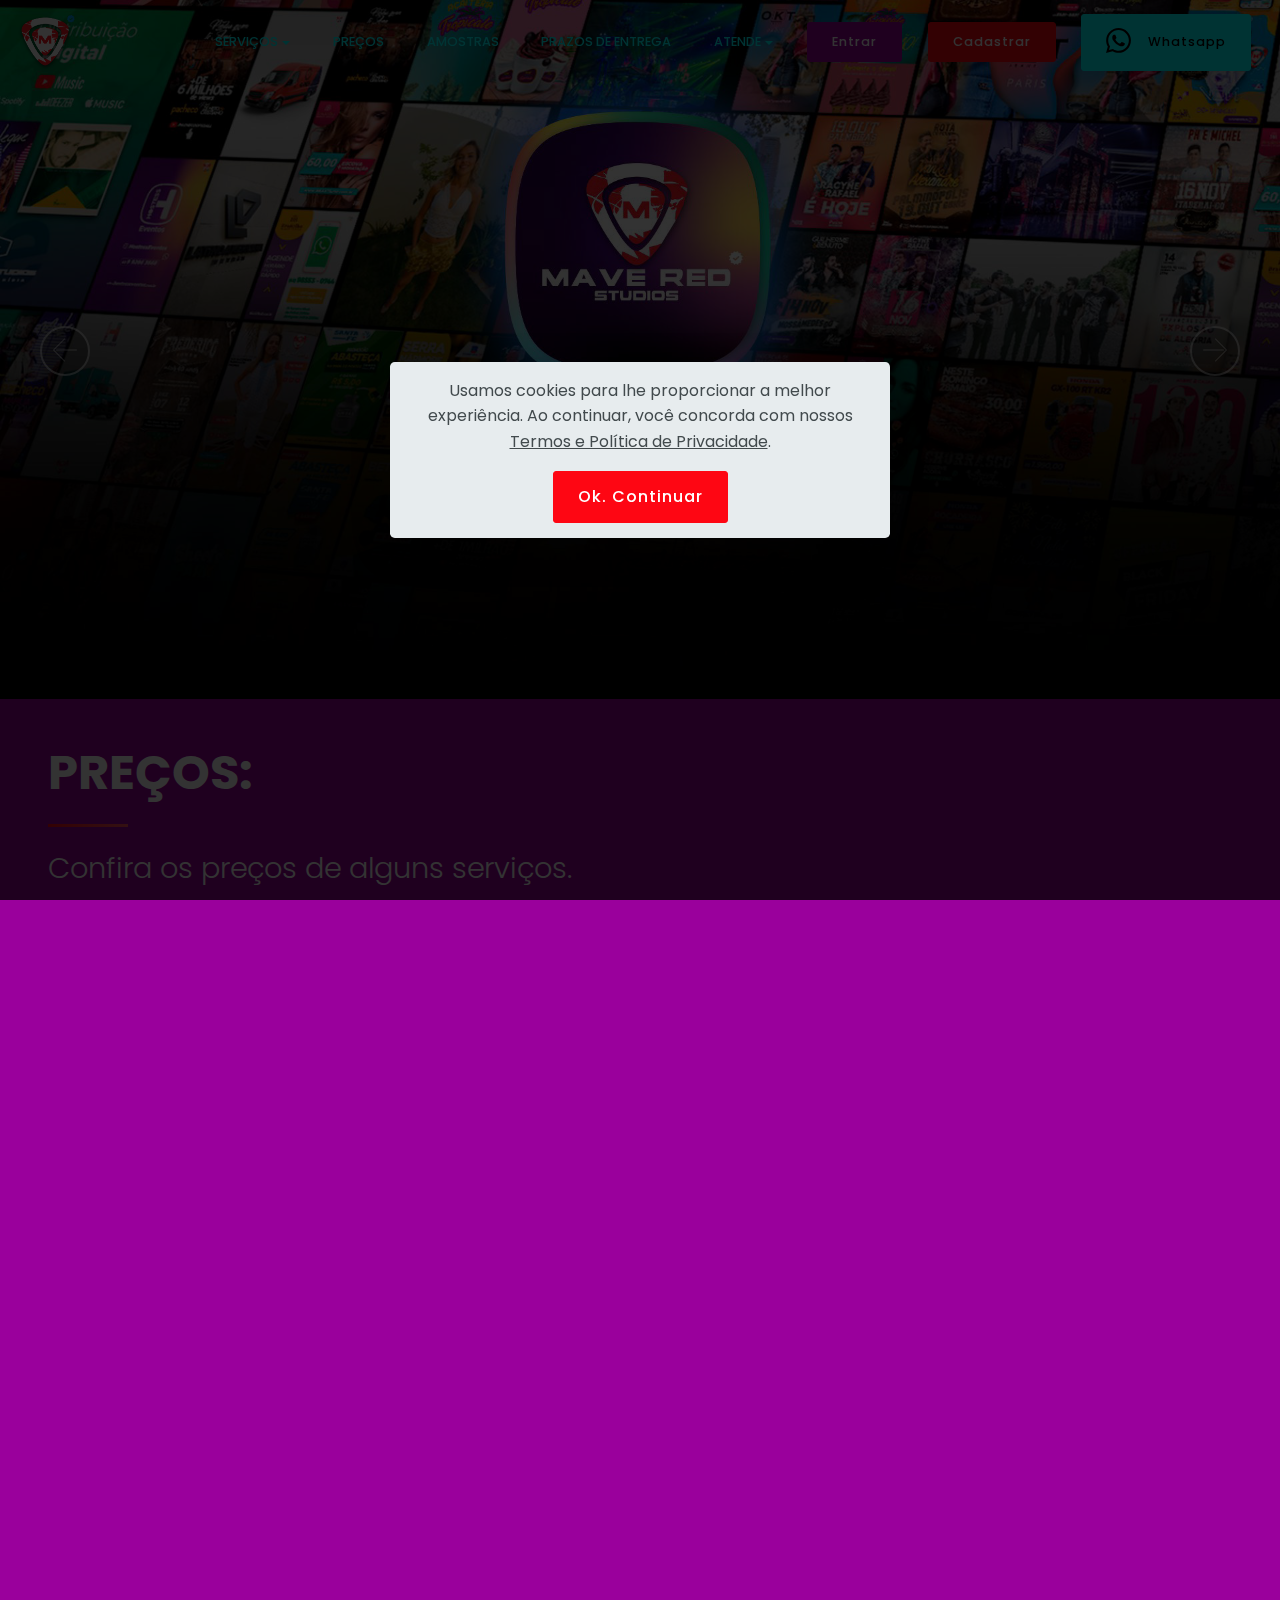
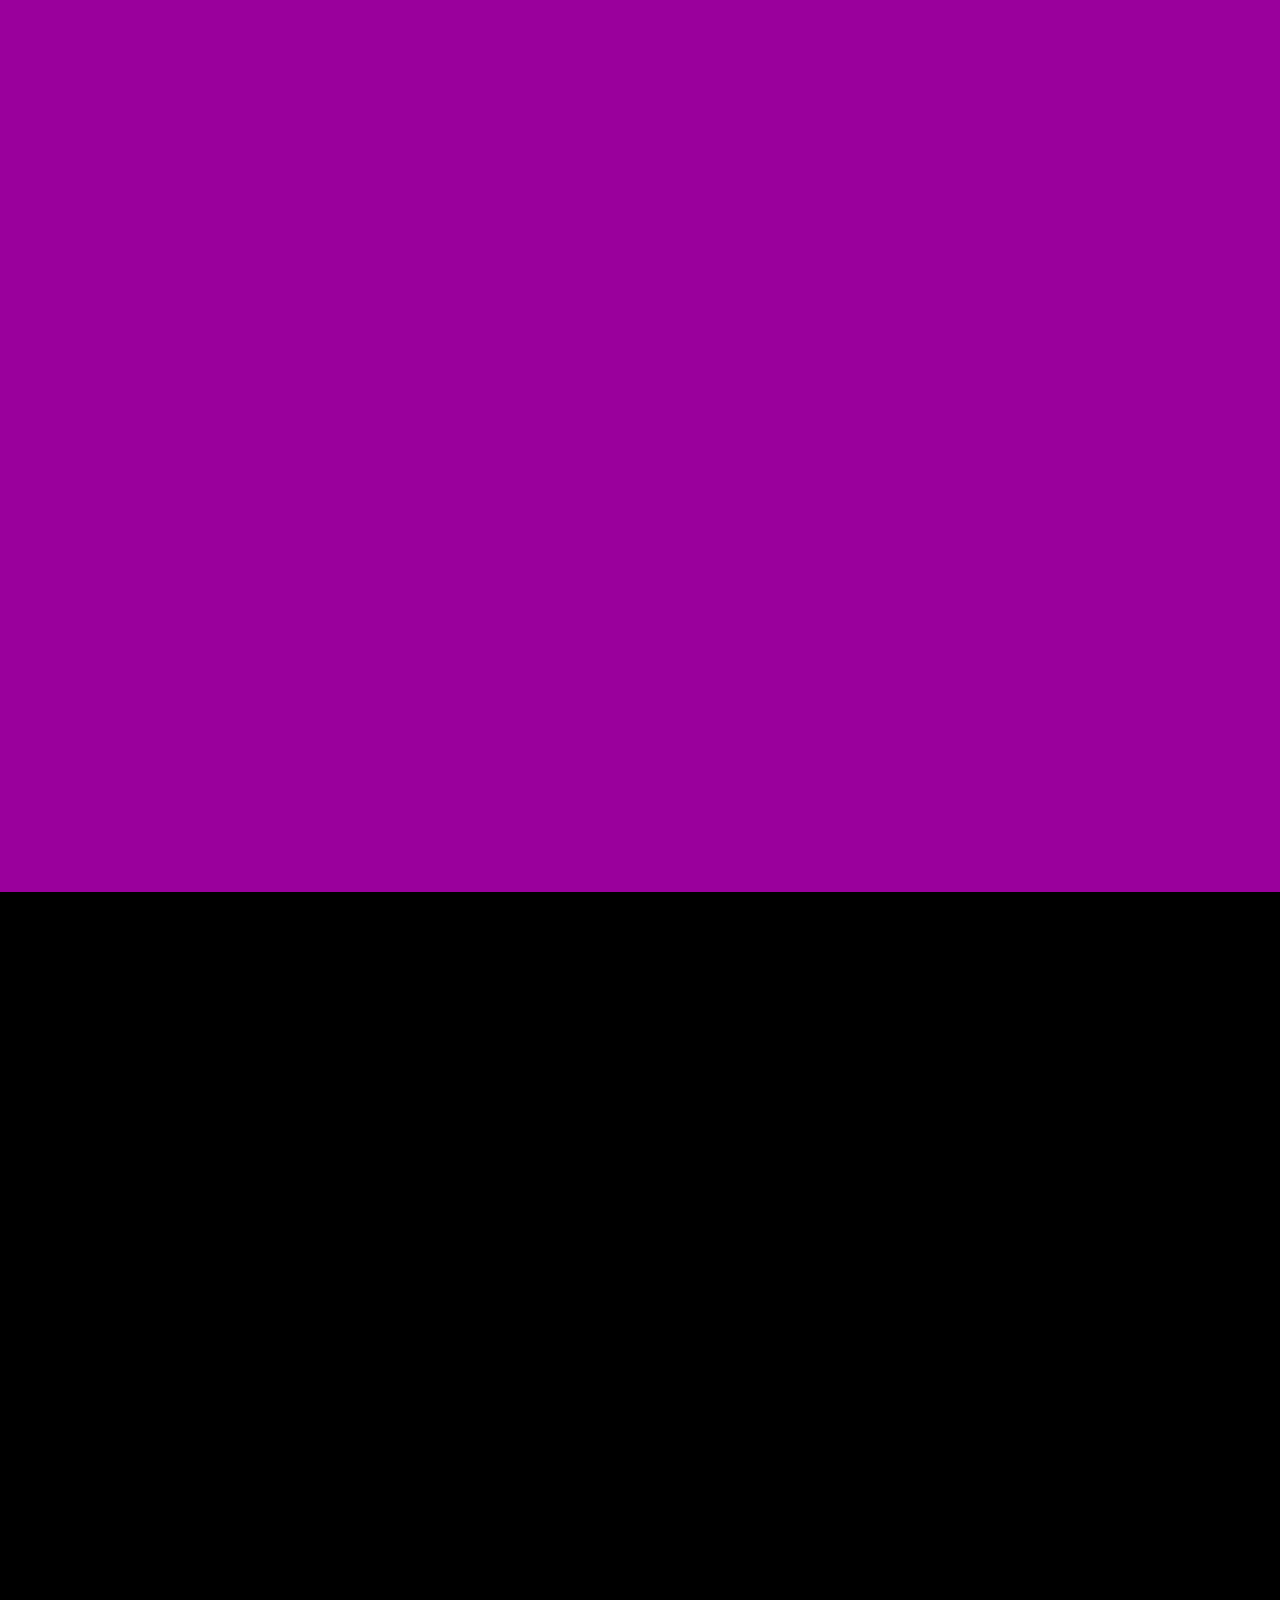
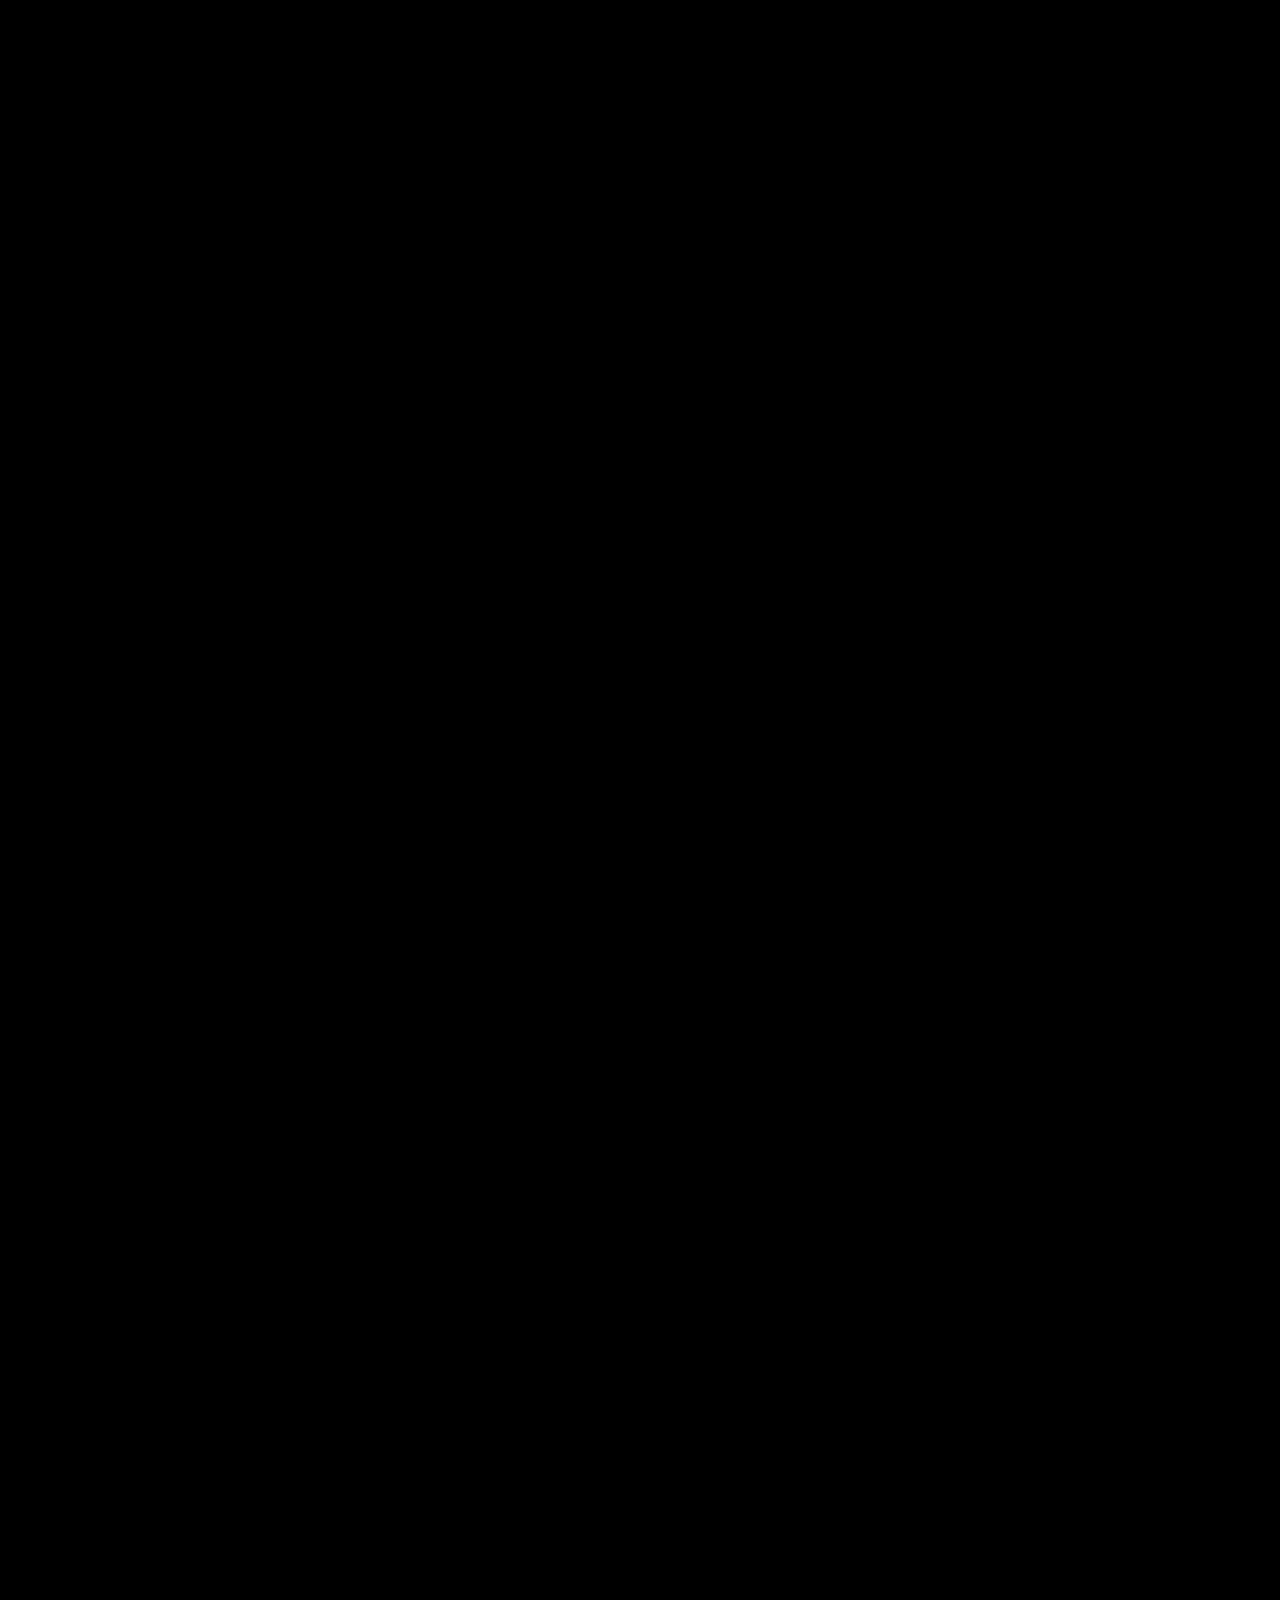
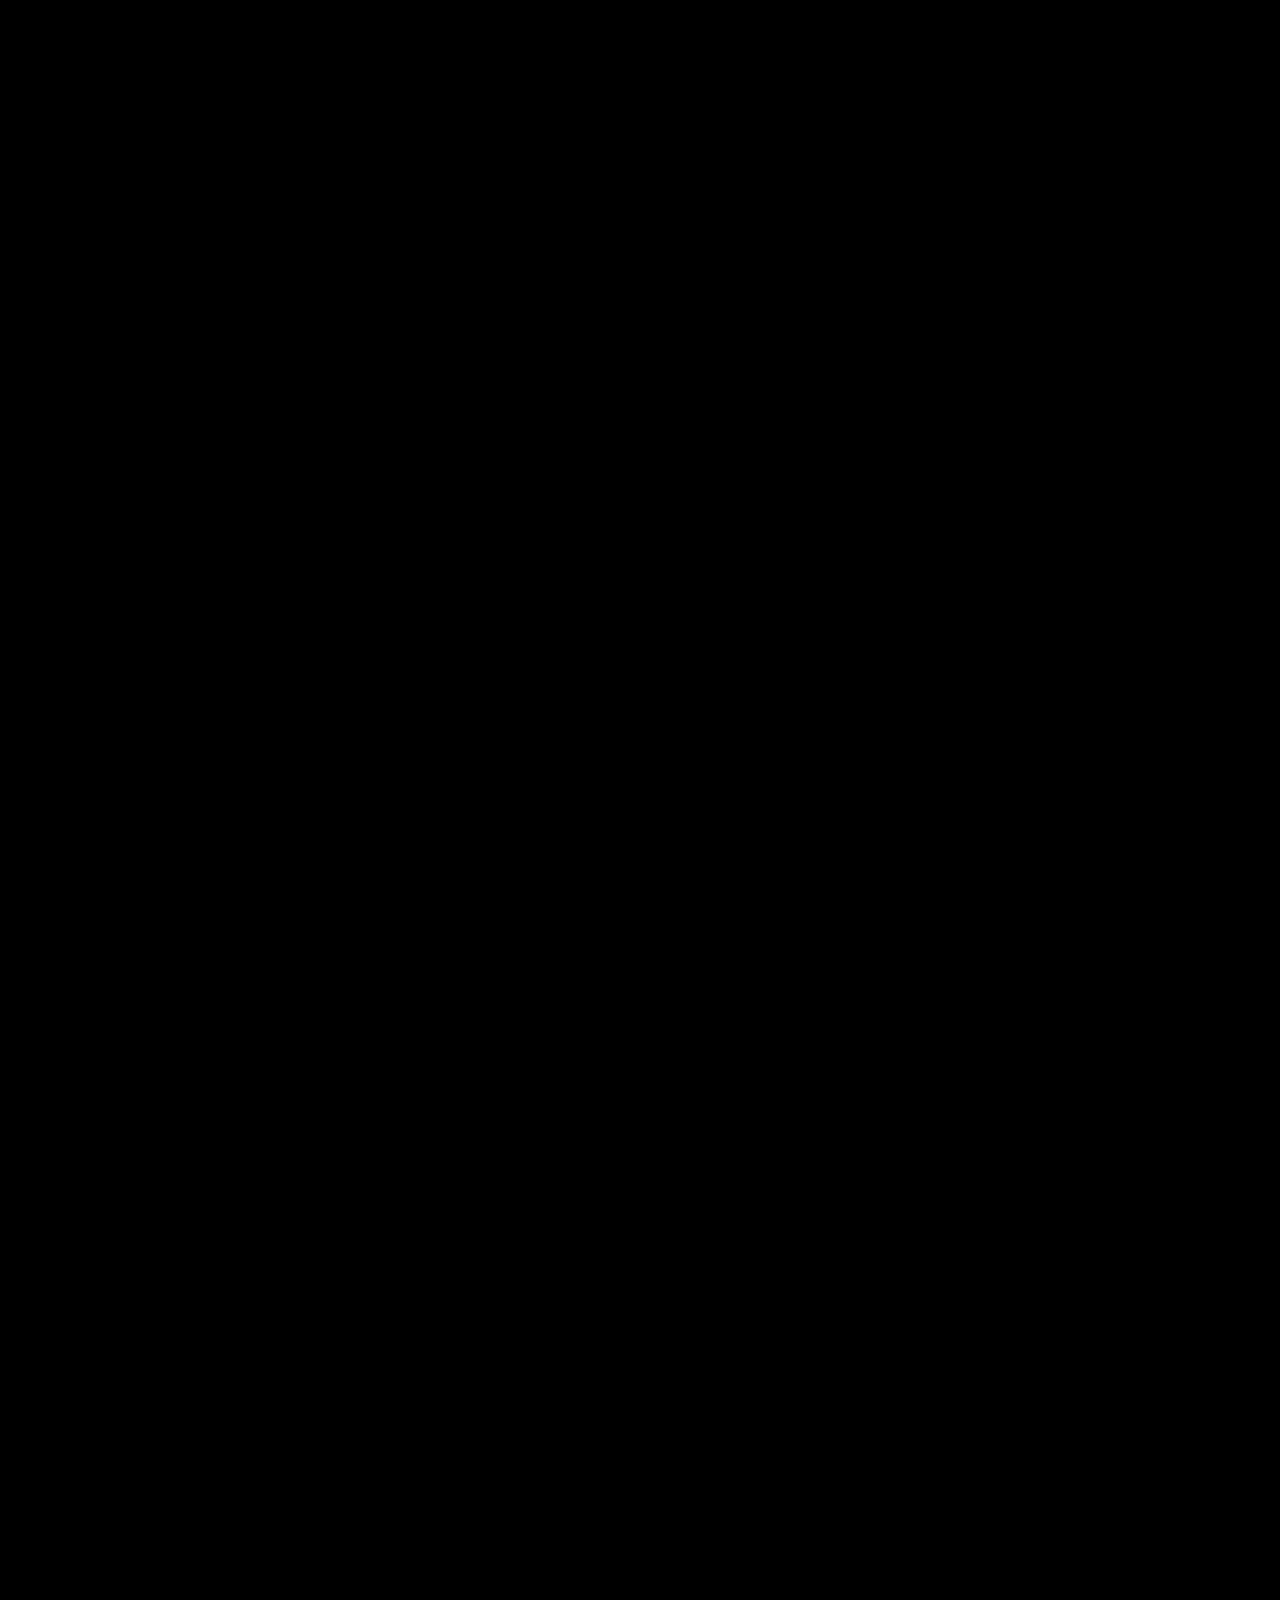
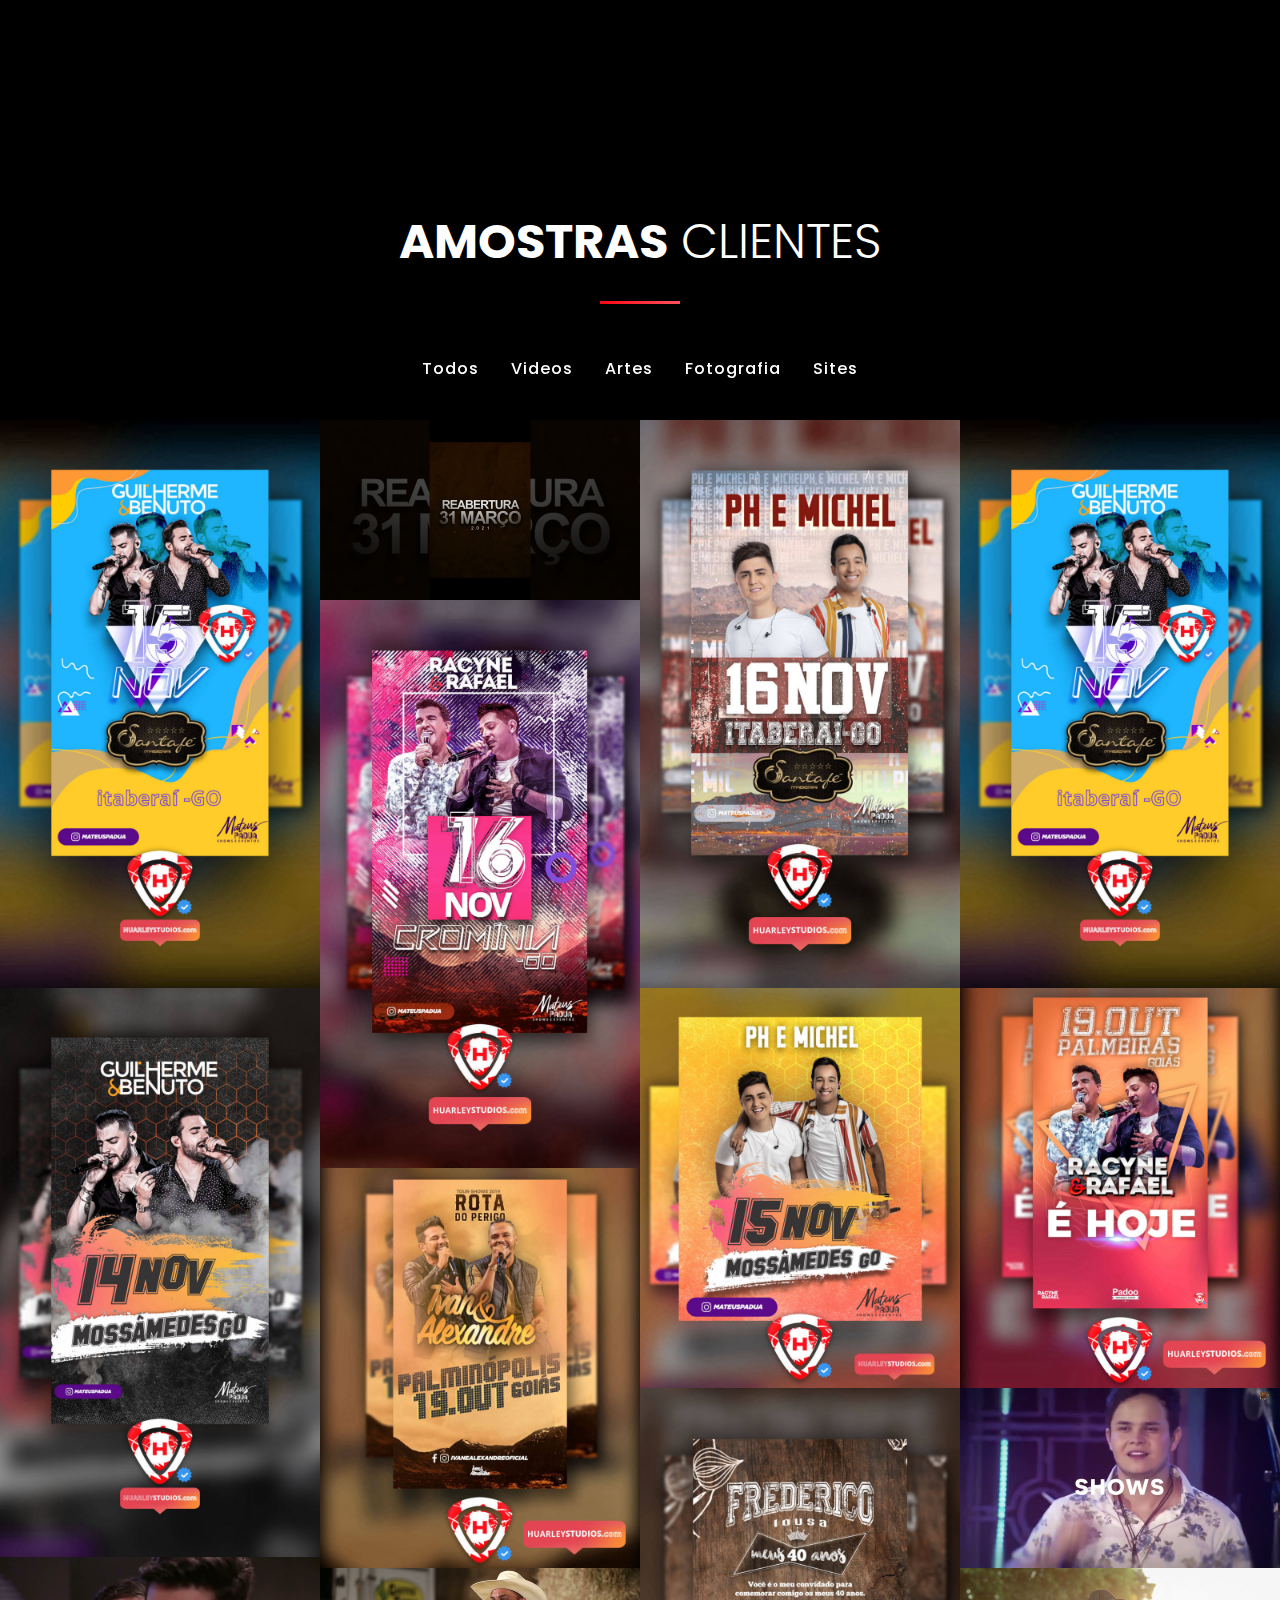
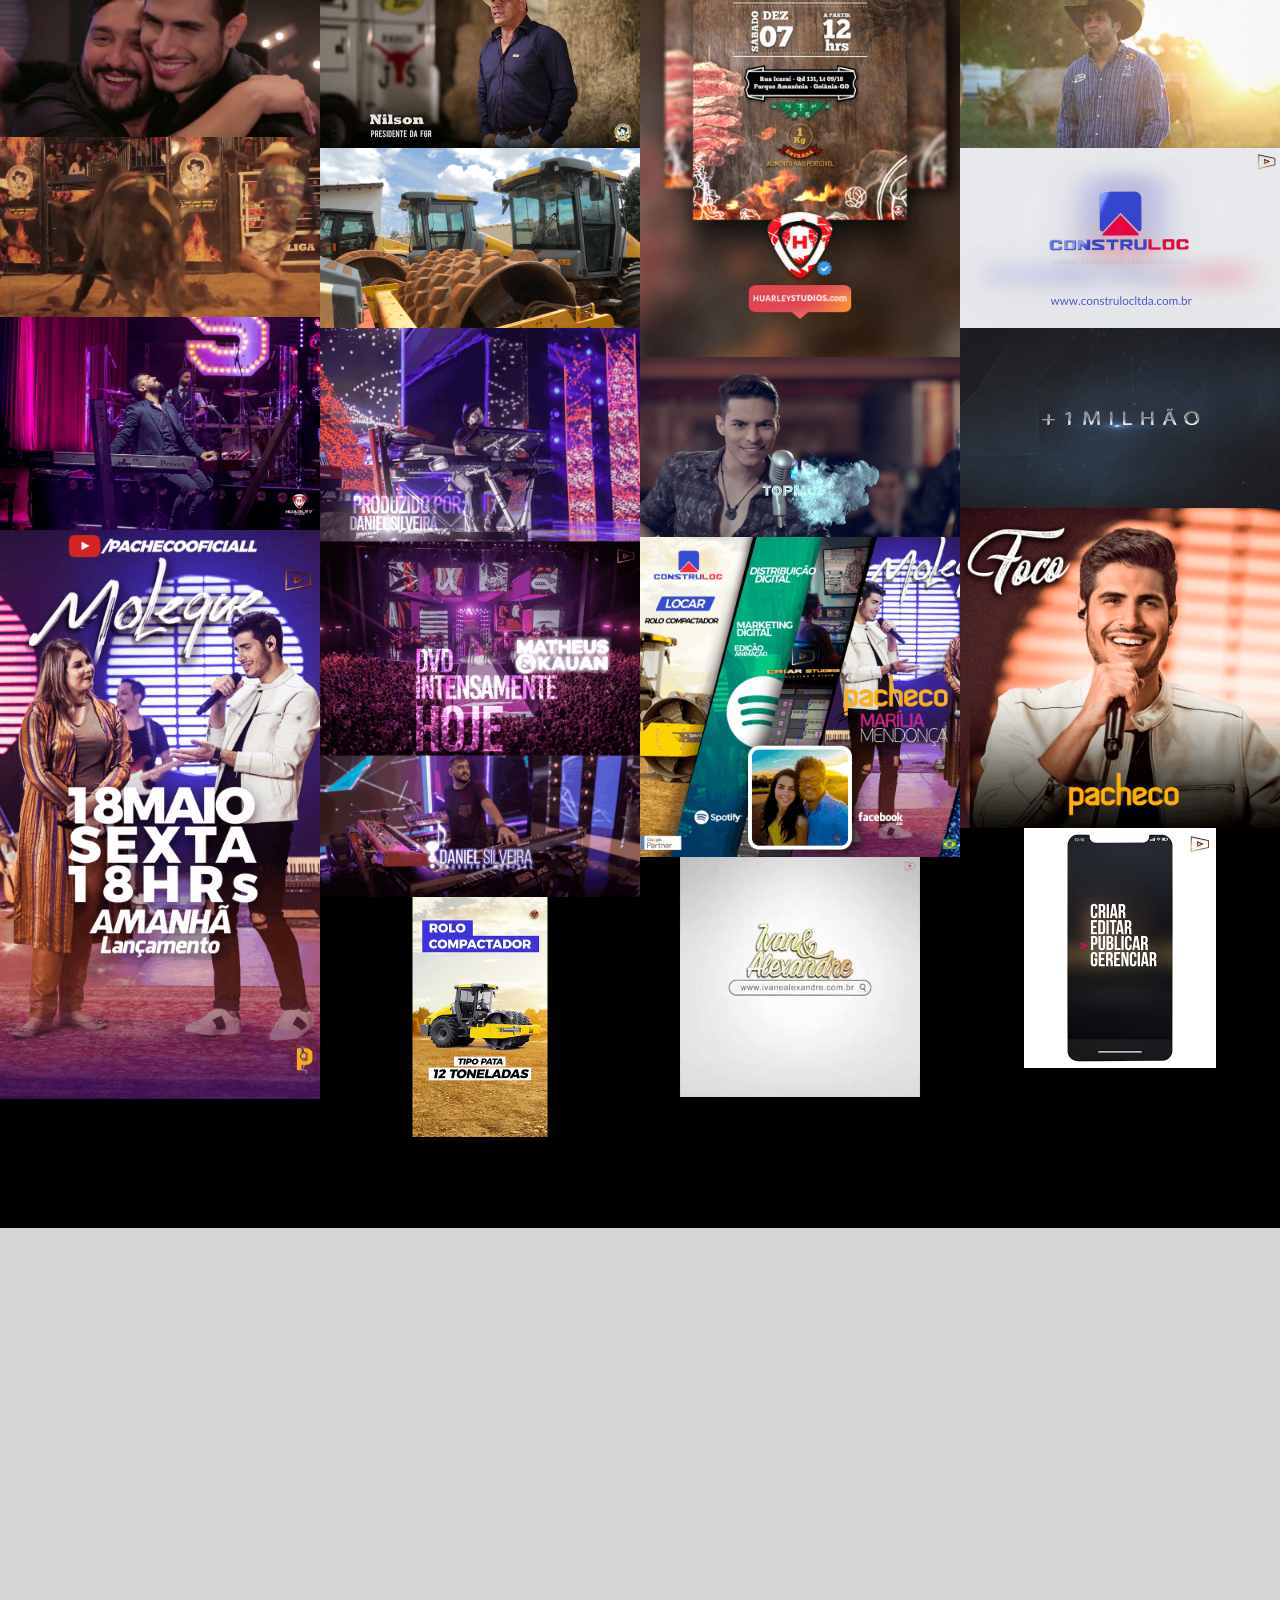
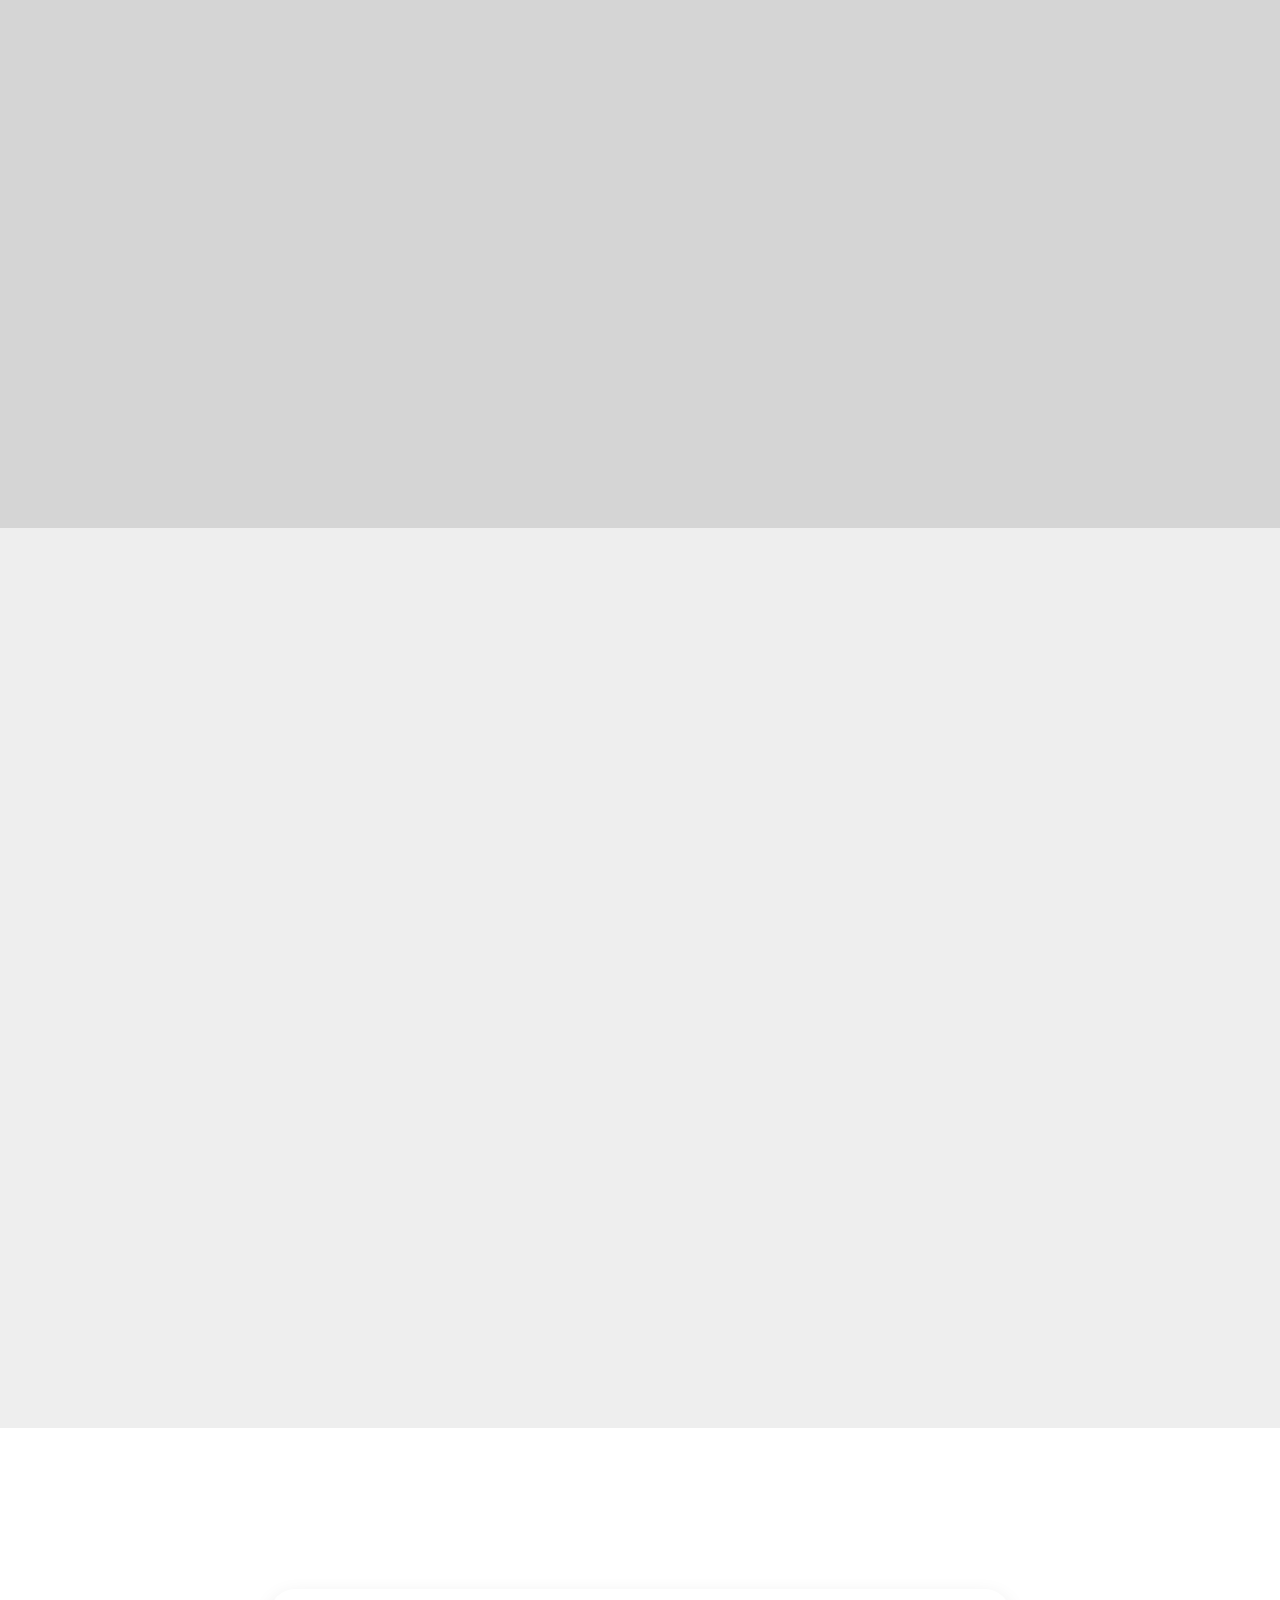
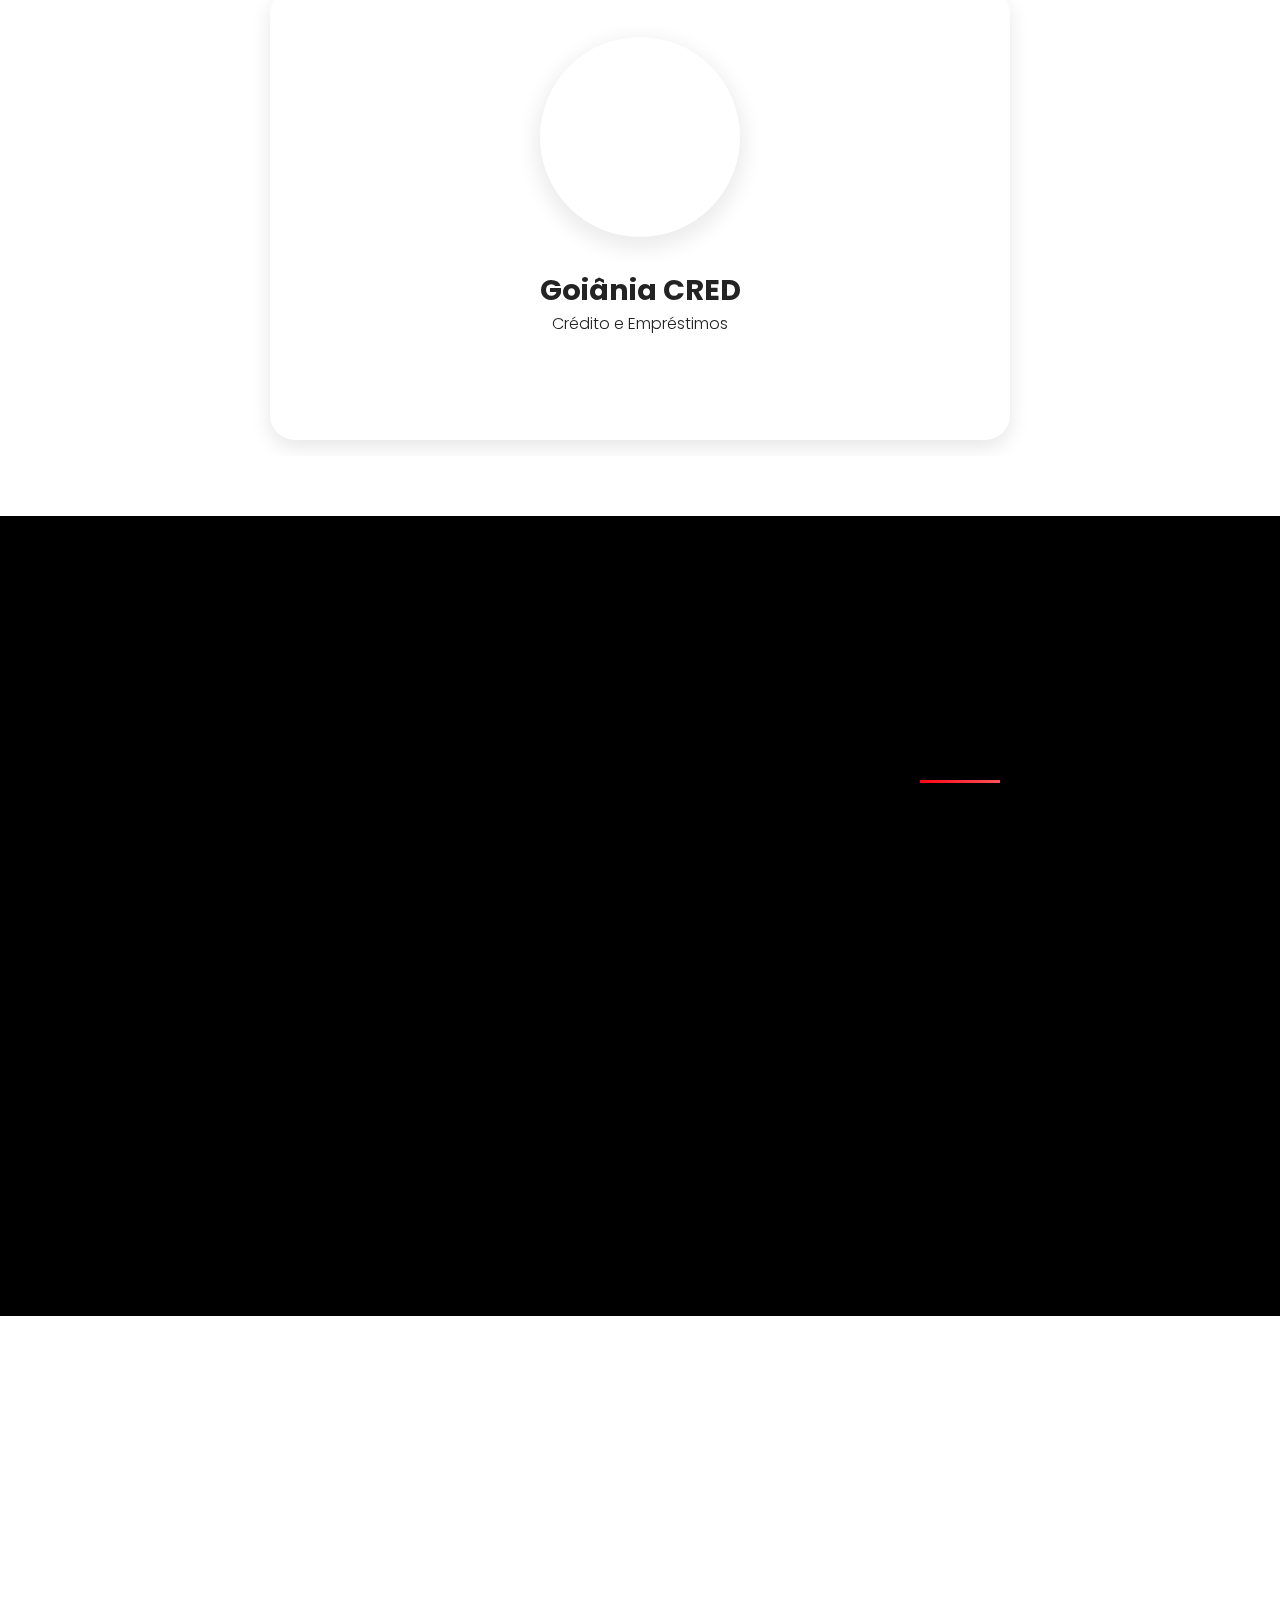
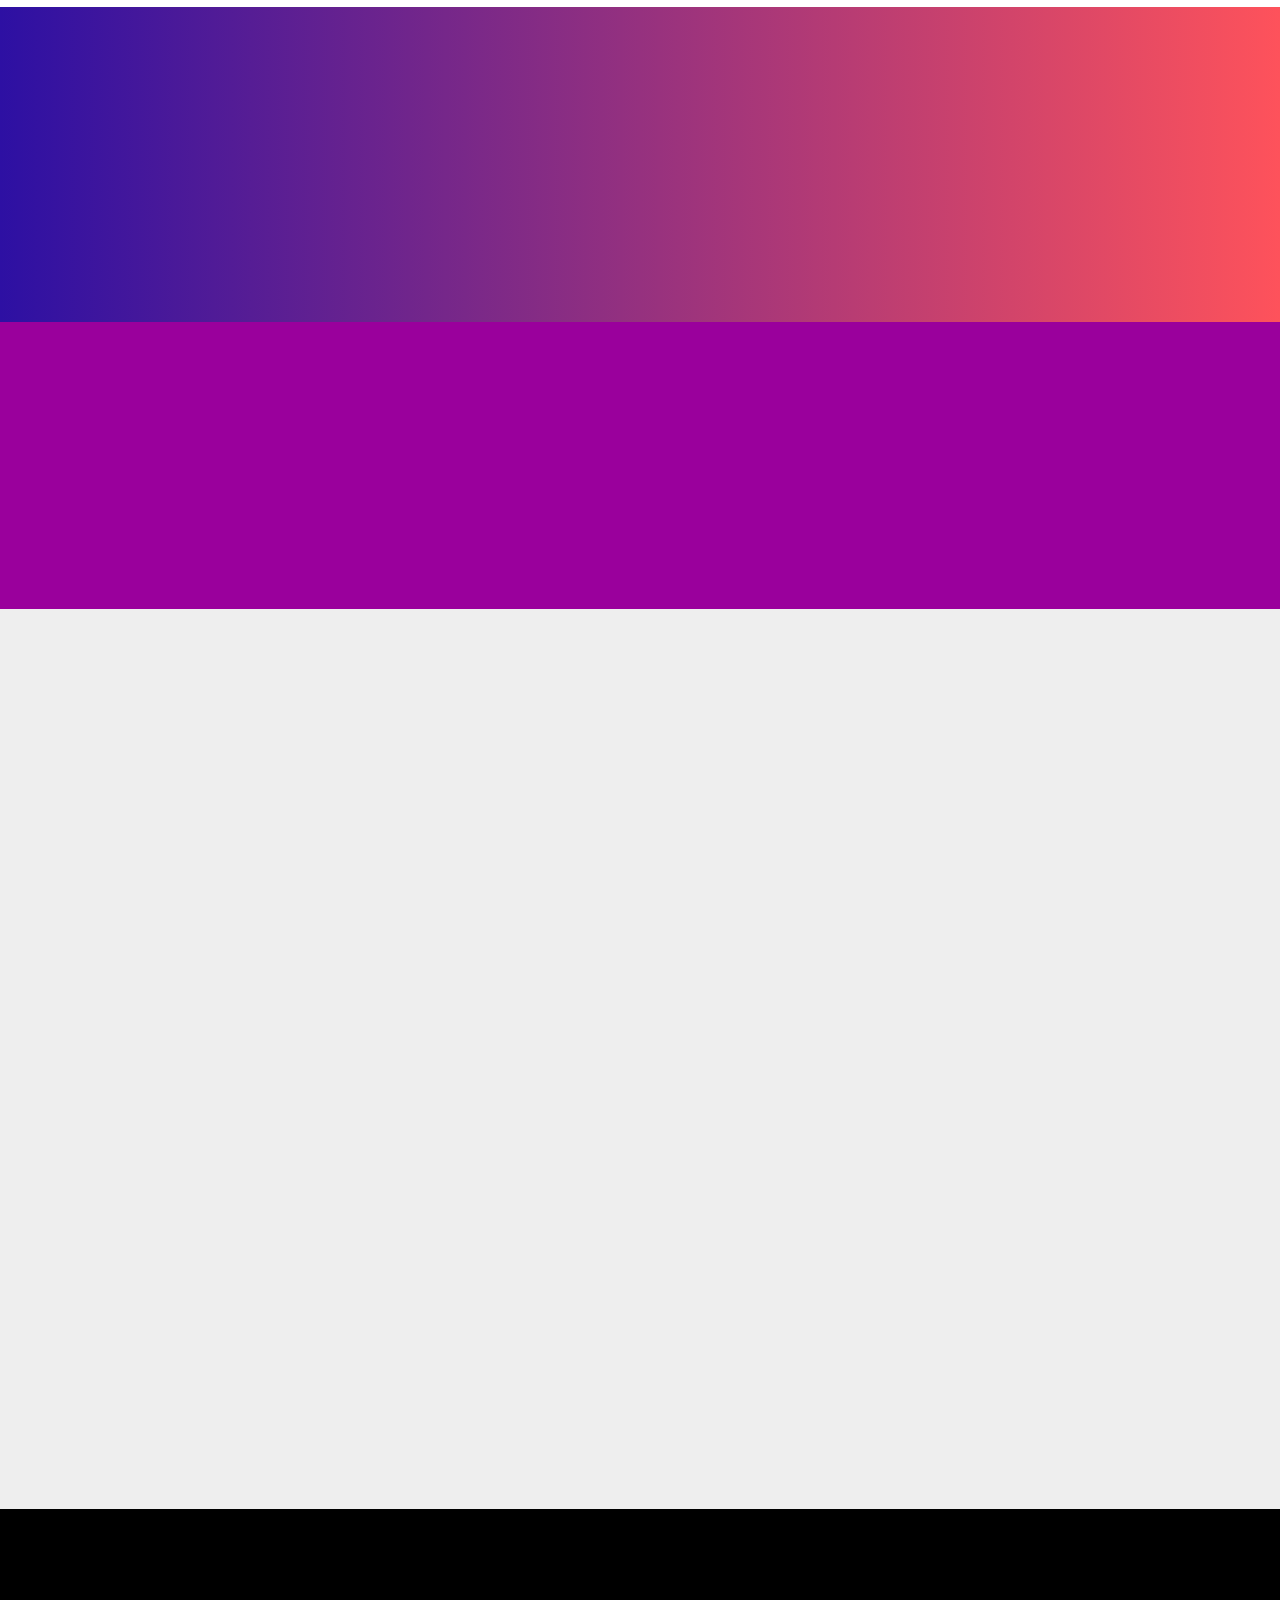
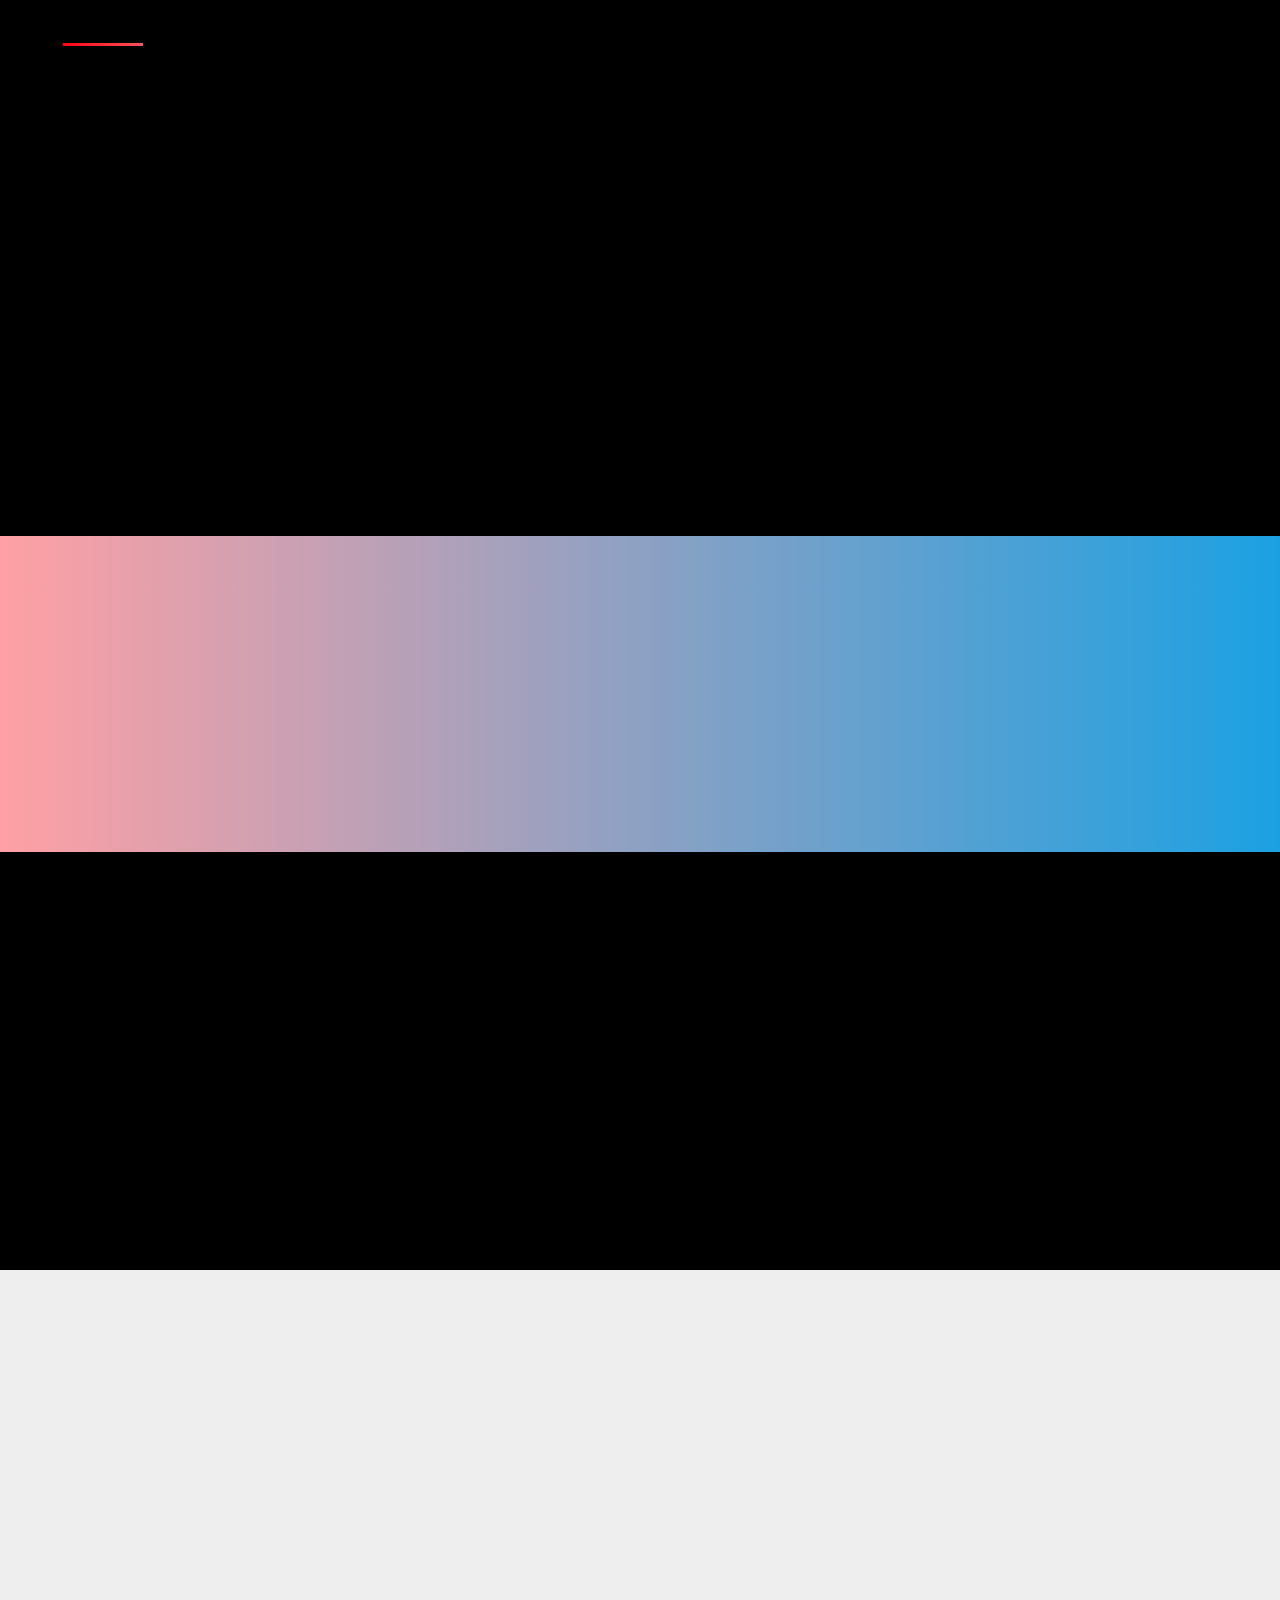
==== commit 0b0441ac: "up-21-08-21" ====
--- a/index.html
+++ b/index.html
@@ -81,7 +81,7 @@
         </button>
       <div class="collapse navbar-collapse" id="navbarSupportedContent">
             <ul class="navbar-nav nav-dropdown" data-app-modern-menu="true"><li class="nav-item dropdown">
-                    <a class="nav-link link dropdown-toggle text-info display-4" href="index.html#features20-1a" data-toggle="dropdown-submenu" aria-expanded="false">
+                    <a class="nav-link link dropdown-toggle text-info display-4" href="index.html#features20-1a" data-toggle="dropdown-submenu" aria-expanded="true">
                         SERVIÇOS</a><div class="dropdown-menu"><div class="dropdown"><a class="dropdown-item dropdown-toggle text-info display-4" href="#" aria-expanded="false" data-toggle="dropdown-submenu">Digitais</a><div class="dropdown-menu dropdown-submenu"><a class="dropdown-item text-info display-4" href="https://loja.maveredstudios.com/arte/" aria-expanded="false">Artes Digitais</a><a class="dropdown-item text-info display-4" href="https://loja.maveredstudios.com/arte/" aria-expanded="false">Flyer Digital</a><a class="dropdown-item text-info display-4" href="https://loja.maveredstudios.com/video/" aria-expanded="false">Edição de Video</a><a class="dropdown-item text-info display-4" href="https://loja.maveredstudios.com/produtos/criacao-de-logomarca/" aria-expanded="false">Criação de Logomarca</a><a class="dropdown-item text-info display-4" href="https://loja.maveredstudios.com/produtos/video-para-stories-midia-digital" aria-expanded="false">Videos para Stories</a><a class="dropdown-item text-info display-4" href="https://loja.maveredstudios.com/produtos/plano-de-assinatura-on-demand" aria-expanded="false">Plano de Assinatura ON-DEMAND</a></div></div><div class="dropdown"><a class="dropdown-item dropdown-toggle text-info display-4" href="#" aria-expanded="false" data-toggle="dropdown-submenu">Gráficos</a><div class="dropdown-menu dropdown-submenu"><a class="dropdown-item text-info display-4" href="index.html#features20-1a" aria-expanded="false">Artes Gráficas</a><a class="dropdown-item text-info display-4" href="index.html#features20-1a" aria-expanded="false">Cartão de Visitas</a><a class="dropdown-item text-info display-4" href="index.html#features20-1a" aria-expanded="false">Panfleto</a><a class="dropdown-item text-info display-4" href="index.html#features20-1a" aria-expanded="false">Papel Timbrado<br></a><a class="dropdown-item text-info display-4" href="index.html#features20-1a" aria-expanded="false">Envelopes<br></a><a class="dropdown-item text-info display-4" href="index.html#features20-1a" aria-expanded="false">Cartazes<br></a><a class="dropdown-item text-info display-4" href="index.html#features20-1a" aria-expanded="false">Folders<br></a><a class="dropdown-item text-info display-4" href="index.html#features20-1a" aria-expanded="false">Bannerss<br></a><a class="dropdown-item text-info display-4" href="index.html#features20-1a" aria-expanded="false">Totens<br></a><a class="dropdown-item text-info display-4" href="index.html#features20-1a" aria-expanded="false">Fachadas<br></a><a class="dropdown-item text-info display-4" href="index.html#features20-1a" aria-expanded="false">ACM<br></a><a class="dropdown-item text-info display-4" href="index.html#features20-1a" aria-expanded="false">OUTDOOR<br></a></div></div><div class="dropdown"><a class="dropdown-item dropdown-toggle text-info display-4" href="index.html" aria-expanded="false" data-toggle="dropdown-submenu">Anúncios</a><div class="dropdown-menu dropdown-submenu"><a class="dropdown-item text-info display-4" href="index.html" aria-expanded="false">Youtube</a><a class="dropdown-item text-info display-4" href="index.html" aria-expanded="false">Spotify</a><a class="dropdown-item text-info display-4" href="index.html" aria-expanded="false">Google</a><a class="dropdown-item text-info display-4" href="index.html" aria-expanded="false">Instagram</a><a class="dropdown-item text-info display-4" href="index.html" aria-expanded="false">Facebook</a><a class="dropdown-item text-info display-4" href="index.html" aria-expanded="false">OUTDOOR</a><a class="dropdown-item text-info display-4" href="index.html" aria-expanded="false">INDOOR</a><a class="dropdown-item text-info display-4" href="index.html" aria-expanded="false">Elevadores</a></div></div><div class="dropdown"><a class="dropdown-item dropdown-toggle text-info display-4" href="#" data-toggle="dropdown-submenu" aria-expanded="false">Marketing</a><div class="dropdown-menu dropdown-submenu"><a class="dropdown-item text-info display-4" href="#">E-mail Marketing</a><a class="dropdown-item text-info display-4" href="#">Whatsapp Marketing</a><a class="dropdown-item text-info display-4" href="#">Displays</a><a class="dropdown-item text-info display-4" href="#">Distribuição Digital</a><a class="dropdown-item text-info display-4" href="#">Gestão de Eventos</a></div></div><div class="dropdown"><a class="dropdown-item dropdown-toggle text-info display-4" href="index.html" data-toggle="dropdown-submenu" aria-expanded="false">Web</a><div class="dropdown-menu dropdown-submenu"><a class="dropdown-item text-info display-4" href="index.html">Criação de Sites</a><a class="dropdown-item text-info display-4" href="index.html">Lojas Virtuais</a><a class="dropdown-item text-info display-4" href="index.html">Land Page</a><a class="dropdown-item text-info display-4" href="index.html">Gerenciamento Web</a><a class="dropdown-item text-info display-4" href="index.html">Gerenciamento Rede Social</a></div></div><div class="dropdown"><a class="dropdown-item dropdown-toggle text-info display-4" href="index.html" data-toggle="dropdown-submenu" aria-expanded="false">Fotografia</a><div class="dropdown-menu dropdown-submenu"><a class="dropdown-item text-info display-4" href="index.html">Comercial</a><a class="dropdown-item text-info display-4" href="index.html">Produtos</a><a class="dropdown-item text-info display-4" href="index.html">Marcas</a><a class="dropdown-item text-info display-4" href="index.html">Artistas</a><a class="dropdown-item text-info display-4" href="index.html">Institucional</a><a class="dropdown-item text-info display-4" href="index.html">Casamentos</a><a class="dropdown-item text-info display-4" href="index.html">15 Anos</a><a class="dropdown-item text-info display-4" href="index.html">Ensaios</a><a class="dropdown-item text-info display-4" href="index.html">Estúdio</a><a class="dropdown-item text-info display-4" href="index.html">Edição e Tratamento</a></div></div><a class="dropdown-item text-info display-4" href="index.html" aria-expanded="false">Filmagem</a></div>
                 </li>
                 <li class="nav-item">
@@ -101,7 +101,7 @@
     
     <div class="container-fluid content-slider">
         <div class="content-slider-wrap">
-            <div><div class="mbr-slider slide carousel" data-keyboard="false" data-bs-keyboard="false" data-ride="carousel" data-bs-ride="carousel" data-interval="4000" data-bs-interval="4000" data-bs-pause="true" data-pause="true"><div class="carousel-inner" role="listbox"><div class="carousel-item slider-fullscreen-image" data-bg-video-slide="false" style="background-image: url(assets/images/top-2021-1920x1066.jpg);"><div class="container container-slide"><div class="image_wrapper"><img src="assets/images/top-2021-1920x1066.jpg" alt="" title=""><div class="carousel-caption justify-content-center"><div class="col-10 align-center"></div></div></div></div></div><div class="carousel-item slider-fullscreen-image" data-bg-video-slide="false" style="background-image: url(assets/images/top-criacao-de-arte-mave-red-studios-1920x1066.jpg);"><div class="container container-slide"><div class="image_wrapper"><img src="assets/images/top-criacao-de-arte-mave-red-studios-1920x1066.jpg" alt="" title=""><div class="carousel-caption justify-content-center"><div class="col-10 align-center"></div></div></div></div></div><div class="carousel-item slider-fullscreen-image" data-bg-video-slide="false" style="background-image: url(assets/images/top-criacao-logomarca-mave-red-studios-1920x1066.jpg);"><div class="container container-slide"><div class="image_wrapper"><img src="assets/images/top-criacao-logomarca-mave-red-studios-1920x1066.jpg" alt="" title="VÍDEO SLIDE"><div class="carousel-caption justify-content-center"><div class="col-10 align-center"></div></div></div></div></div><div class="carousel-item slider-fullscreen-image" data-bg-video-slide="false" style="background-image: url(assets/images/top-webvideo-stories-mave-red-studios-1920x1066.jpg);"><div class="container container-slide"><div class="image_wrapper"><img src="assets/images/top-webvideo-stories-mave-red-studios-1920x1066.jpg" alt="" title=""><div class="carousel-caption justify-content-center"><div class="col-10 align-center"></div></div></div></div></div><div class="carousel-item slider-fullscreen-image active" data-bg-video-slide="false" style="background-image: url(assets/images/davinci-resolve-126-1440x722.jpg);"><div class="container container-slide"><div class="image_wrapper"><img src="assets/images/davinci-resolve-126-1440x722.jpg" title="<br><br><br><br><br><br><br><br><br>"><div class="carousel-caption justify-content-center"><div class="col-10 align-center"></div></div></div></div></div></div><a data-app-prevent-settings="" class="carousel-control carousel-control-prev" role="button" data-slide="prev" data-bs-slide="prev" href="#slider2-s"><span aria-hidden="true" class="mbri-left mbr-iconfont"></span><span class="sr-only visually-hidden">Previous</span></a><a data-app-prevent-settings="" class="carousel-control carousel-control-next" role="button" data-slide="next" data-bs-slide="next" href="#slider2-s"><span aria-hidden="true" class="mbri-right mbr-iconfont"></span><span class="sr-only visually-hidden">Next</span></a></div></div> 
+            <div><div class="mbr-slider slide carousel" data-keyboard="false" data-bs-keyboard="false" data-ride="carousel" data-bs-ride="carousel" data-interval="4000" data-bs-interval="4000" data-bs-pause="true" data-pause="true"><div class="carousel-inner" role="listbox"><div class="carousel-item slider-fullscreen-image active" data-bg-video-slide="false" style="background-image: url(assets/images/top-2021-1920x1066.jpg);"><div class="container container-slide"><div class="image_wrapper"><img src="assets/images/top-2021-1920x1066.jpg" alt="" title=""><div class="carousel-caption justify-content-center"><div class="col-10 align-center"></div></div></div></div></div><div class="carousel-item slider-fullscreen-image" data-bg-video-slide="false" style="background-image: url(assets/images/top-criacao-de-arte-mave-red-studios-1920x1066.jpg);"><div class="container container-slide"><div class="image_wrapper"><img src="assets/images/top-criacao-de-arte-mave-red-studios-1920x1066.jpg" alt="" title=""><div class="carousel-caption justify-content-center"><div class="col-10 align-center"></div></div></div></div></div><div class="carousel-item slider-fullscreen-image" data-bg-video-slide="false" style="background-image: url(assets/images/top-criacao-logomarca-mave-red-studios-1920x1066.jpg);"><div class="container container-slide"><div class="image_wrapper"><img src="assets/images/top-criacao-logomarca-mave-red-studios-1920x1066.jpg" alt="" title="VÍDEO SLIDE"><div class="carousel-caption justify-content-center"><div class="col-10 align-center"></div></div></div></div></div><div class="carousel-item slider-fullscreen-image" data-bg-video-slide="false" style="background-image: url(assets/images/top-webvideo-stories-mave-red-studios-1920x1066.jpg);"><div class="container container-slide"><div class="image_wrapper"><img src="assets/images/top-webvideo-stories-mave-red-studios-1920x1066.jpg" alt="" title=""><div class="carousel-caption justify-content-center"><div class="col-10 align-center"></div></div></div></div></div><div class="carousel-item slider-fullscreen-image" data-bg-video-slide="false" style="background-image: url(assets/images/davinci-resolve-126-1440x722.jpg);"><div class="container container-slide"><div class="image_wrapper"><img src="assets/images/davinci-resolve-126-1440x722.jpg" alt="" title="<br><br><br><br><br><br><br><br><br>"><div class="carousel-caption justify-content-center"><div class="col-10 align-center"></div></div></div></div></div></div><a data-app-prevent-settings="" class="carousel-control carousel-control-prev" role="button" data-slide="prev" data-bs-slide="prev" href="#slider2-s"><span aria-hidden="true" class="mbri-left mbr-iconfont"></span><span class="sr-only visually-hidden">Previous</span></a><a data-app-prevent-settings="" class="carousel-control carousel-control-next" role="button" data-slide="next" data-bs-slide="next" href="#slider2-s"><span aria-hidden="true" class="mbri-right mbr-iconfont"></span><span class="sr-only visually-hidden">Next</span></a></div></div> 
         </div>
     </div>
 </section>
@@ -225,87 +225,38 @@
     <div class="container-fluid">
         <div class="row justify-content-center">
             <div class="col-12 col-lg-6 col-md-8 align-center">
-                <h3 class="mbr-section-subtitle align-center mbr-fonts-style mbr-light pb-3 display-5">
-                    Confira abaixo</h3>
+                
                 <h2 class="mbr-section-title align-center mbr-fonts-style mbr-bold display-2">Amostras de Serviços</h2>
             </div>
         </div>
     </div>
 </section>
 
-<div id="custom-html-94"><iframe width="100%" height="515" src="https://www.youtube.com/embed/AYtRTiqZoq4" title="YouTube video player" frameborder="0" allow="accelerometer; autoplay; clipboard-write; encrypted-media; gyroscope; picture-in-picture" allowfullscreen=""></iframe></div>
-
-<div id="custom-html-95"><iframe width="100%" height="515" src="https://www.youtube.com/embed/rC1Vm77E7H8" title="YouTube video player" frameborder="0" allow="accelerometer; autoplay; clipboard-write; encrypted-media; gyroscope; picture-in-picture" allowfullscreen=""></iframe></div>
-
-<section class="video1 cid-rroopqZcvj" id="video1-15">
-
-    
-    
-    <figure class="mbr-figure align-center">
-        <div class="video-block" style="width: 66%;">
-            <div><iframe class="mbr-embedded-video" src="https://www.youtube.com/embed/ogNE86SPVxA?rel=0&amp;amp;mute=1&amp;showinfo=0&amp;autoplay=0&amp;loop=0" width="1280" height="720" frameborder="0" allowfullscreen></iframe></div>
-        </div>
-    </figure>
-</section>
-
-<section class="video1 cid-rrguM8peVT" id="video1-o">
-
-    
-    
-    <figure class="mbr-figure align-center">
-        <div class="video-block" style="width: 66%;">
-            <div><iframe class="mbr-embedded-video" src="https://www.youtube.com/embed/U4wGLFW4Cbs?rel=0&amp;amp;mute=1&amp;showinfo=0&amp;autoplay=0&amp;loop=0" width="1280" height="720" frameborder="0" allowfullscreen></iframe></div>
-        </div>
-    </figure>
-</section>
-
-<section class="mbr-section article svg-gradient-elements cid-rIXqwTzore" id="content6-33">
-
-     
-
-    <svg class="svg-gradient">
-        <linearGradient>
-            <stop class="gradColor1" offset="0%" stop-color="#6f14f1"></stop>
-            <stop class="gradColor2" offset="100%" stop-color="#eb5353"></stop>
-        </linearGradient>  
-    </svg>
+<div id="custom-html-9q"><iframe title="vimeo-player" src="https://player.vimeo.com/video/741654869?h=d339ae7fa9" width="100%" height="600" frameborder="0" allowfullscreen=""></iframe></div>
+
+<div id="custom-html-9s"><iframe title="vimeo-player" src="https://player.vimeo.com/video/741689655?h=da1be88dc1" width="100%" height="600" frameborder="0" allowfullscreen=""></iframe></div>
+
+<div id="custom-html-9t"><div style="padding:56.25% 0 0 0;position:relative;"><iframe src="https://player.vimeo.com/video/741674640?h=bfa1a01acc&amp;badge=0&amp;autopause=0&amp;player_id=0&amp;app_id=58479" frameborder="0" allow="autoplay; fullscreen; picture-in-picture" allowfullscreen="" style="position:absolute;top:0;left:0;width:100%;height:100%;" title="Cowboy do Asfalto - 2016 por HUARLEY XRED"></iframe></div><script src="https://player.vimeo.com/api/player.js"></script></div>
+
+<div id="custom-html-9u"><div style="padding:56.25% 0 0 0;position:relative;"><iframe src="https://player.vimeo.com/video/741693947?h=089add689f&amp;badge=0&amp;autopause=0&amp;player_id=0&amp;app_id=58479" frameborder="0" allow="autoplay; fullscreen; picture-in-picture" allowfullscreen="" style="position:absolute;top:0;left:0;width:100%;height:100%;" title="Daniel Silveira - Abertura de Video por HUARLEY RED"></iframe></div><script src="https://player.vimeo.com/api/player.js"></script></div>
+
+<div id="custom-html-9o"><iframe title="vimeo-player" src="https://player.vimeo.com/video/741638329?h=78660081d7" width="100%" height="600" frameborder="0" allowfullscreen=""></iframe></div>
+
+<div id="custom-html-9v"><iframe title="vimeo-player" src="https://player.vimeo.com/video/741699726?h=a893eaf5b6" width="100%" height="600" frameborder="0" allowfullscreen=""></iframe></div>
+
+<section class="mbr-section info1 cid-tfc3ALqFgn" id="info1-9x">
+
+    
+
+    
+
     <div class="container-fluid">
         <div class="media-container-row">
-            <div class="col-12 col-md-8 col-lg-8">
-                <h2 class="mbr-section-title pb-3 align-left mbr-fonts-style mbr-bold display-2">
-                    VIDEOS PARA STORIES</h2>
-                
-                <div class="mbr-text mbr-fonts-style pb-3 display-5">Edição de Video para STORIES:</div>
-                <div class="mbr-text signature mbr-fonts-style align-left display-4"><span></span></div>
-            </div>
-        </div>
-    </div>
-</section>
-
-<div id="custom-html-93"><iframe width="100%" height="515" src="https://www.youtube.com/embed/JE2AoRDrWnE" title="YouTube video player" frameborder="0" allow="accelerometer; autoplay=0; clipboard-write; encrypted-media; gyroscope; picture-in-picture" allowfullscreen=""></iframe></div>
-
-<div id="custom-html-98"><iframe width="100%" height="515" src="https://www.youtube.com/embed/qMgXcDsvpIY" title="YouTube video player" frameborder="0" allow="accelerometer; autoplay=0; clipboard-write; encrypted-media; gyroscope; picture-in-picture" allowfullscreen=""></iframe></div>
-
-<div id="custom-html-99"><iframe width="100%" height="515" src="https://www.youtube.com/embed/BYHr3EB9G18" title="YouTube video player" frameborder="0" allow="accelerometer; autoplay=0; clipboard-write; encrypted-media; gyroscope; picture-in-picture" allowfullscreen=""></iframe></div>
-
-<div id="custom-html-9a"><iframe width="100%" height="515" src="https://www.youtube.com/embed/HKEQHIL8vcQ" title="YouTube video player" frameborder="0" allow="accelerometer; autoplay=0; clipboard-write; encrypted-media; gyroscope; picture-in-picture" allowfullscreen=""></iframe></div>
-
-<div id="custom-html-9b"><iframe width="100%" height="515" src="https://www.youtube.com/embed/rC1Vm77E7H8" title="YouTube video player" frameborder="0" allow="accelerometer; autoplay=0; clipboard-write; encrypted-media; gyroscope; picture-in-picture" allowfullscreen=""></iframe></div>
-
-<div id="custom-html-9c"><iframe width="100%" height="515" src="https://www.youtube.com/embed/fd6bBADhjCA" title="YouTube video player" frameborder="0" allow="accelerometer; autoplay=0; clipboard-write; encrypted-media; gyroscope; picture-in-picture" allowfullscreen=""></iframe></div>
-
-<div id="custom-html-9e"><iframe width="100%" height="515" src="https://www.youtube.com/embed/MjhZl5cCzXc" title="YouTube video player" frameborder="0" allow="accelerometer; autoplay=0; clipboard-write; encrypted-media; gyroscope; picture-in-picture" allowfullscreen=""></iframe></div>
-
-<div id="custom-html-9f"><iframe width="100%" height="515" src="https://www.youtube.com/embed/3BImmuksusI" title="YouTube video player" frameborder="0" allow="accelerometer; autoplay=0; clipboard-write; encrypted-media; gyroscope; picture-in-picture" allowfullscreen=""></iframe></div>
-
-<section class="cid-t5o3hgiOPs" id="content7-92">
-
-    
-
-    
-    <div class="container-fluid">
-        <div class="row justify-content-center">
-            
+            <div class="title col-12 col-md-8">
+                
+                
+                <div class="mbr-section-btn align-center"><a class="btn btn-primary display-7" href="https://loja.maveredstudios.com/produtos/">Assistir mais</a></div>
+            </div>
         </div>
     </div>
 </section>
@@ -356,20 +307,6 @@
     </div>
 </section>
 
-<section class="mbr-section content11 cid-rrxqJJ2LY9" id="content11-1g">
-
-    
-
-    <div class="container-fluid">
-        <div class="row justify-content-center">
-            <div class="col-12 col-lg-10">
-                <div class="mbr-section-btn align-center"><a class="btn btn-warning display-4" href="edicao-de-video.html">Ver mais</a>
-                    <a class="btn btn-danger display-4" href="edicao-de-video.html">Preços</a></div>
-            </div>
-        </div>
-    </div>
-</section>
-
 <section class="carousel slide testimonials-slider cid-t5yZnh6t8e" data-interval="false" id="testimonials-slider1-9g">
     
     
@@ -656,7 +593,7 @@
             <div class="col-lg-2 col-md-3 pb-3">
               <div class="logo-section align-left">
                   <a href="#">
-                    <img src="assets/images/icon-mave-73x73.png" alt="MAVE RED STUDIOS" title="" style="width: 20%;">
+                    <img src="assets/images/logo-mave-red-studios-royal-red-73x58.png" alt="MAVE RED STUDIOS" title="" style="width: 20%;">
                   </a>
               </div>
               <div class="social-media align-left">
@@ -717,7 +654,7 @@
                 <h3 class="mbr-fonts-style mbr-offer mbr-white align-left display-4">Deixe seu e-mail e receba as novidades</h3>
                 <div class="form-wrap" data-form-type="formoid">
                     <!---Formbuilder Form--->
-                    <form action="https://mobirise.eu/" method="POST" class="mbr-form form-with-styler" data-form-title="My Mobirise Form"><input type="hidden" name="email" data-form-email="true" value="ol4BZssdg/cI//v/k81j81/itejXQrvosmZKRX0e45Yig/QCi8/1psToBsh/3deXKBoohqnzaFWamDl9ZP8nA6xYFWa3yDEd80gdXXT2svmmq9klPFHJhoe+suUuj9cv">
+                    <form action="https://mobirise.eu/" method="POST" class="mbr-form form-with-styler" data-form-title="My Mobirise Form"><input type="hidden" name="email" data-form-email="true" value="1N/nNJE5W+XnZeDOWNjo/9omgjQeyOVLnUzv/awWf3vfycJDohtlPWQ515h3HaYXSQovEGYVn3KZHLBjWgpixOCOZWn2vNHMRcPKBfRawtJzO/MPyXHLDBH2e21YxRws">
                         <div class="row">
                             <div hidden="hidden" data-form-alert="" class="alert alert-success col-12">Obrigado recebemos seus dados. Logo mais em breve retornaremos para você. Verifique seu e-mail.</div>
                             <div hidden="hidden" data-form-alert-danger="" class="alert alert-danger col-12">
@@ -799,7 +736,6 @@
         <script src="assets/ytplayer/jquery.mb.ytplayer.min.js"></script>
   <script src="assets/vimeoplayer/jquery.mb.vimeo_player.js"></script>
   <script src="assets/bootstrapcarouselswipe/bootstrap-carousel-swipe.js"></script>
-  <script src="assets/mbr-gradient-svg/mbr-gradient-svg.js"></script>
   <script src="assets/masonry/masonry.pkgd.min.js"></script>
   <script src="assets/imagesloaded/imagesloaded.pkgd.min.js"></script>
   <script src="assets/mbr-popup-btns/mbr-popup-btns.js"></script>
@@ -807,6 +743,7 @@
   <script src="assets/mbr-testimonials-slider/mbr-testimonials-slider.js"></script>
   <script src="assets/dropdown/js/script.min.js"></script>
   <script src="assets/touchswipe/jquery.touch-swipe.min.js"></script>
+  <script src="assets/mbr-gradient-svg/mbr-gradient-svg.js"></script>
   <script src="assets/theme/js/script.js"></script>
   <script src="assets/slidervideo/script.js"></script>
   <script src="assets/gallery/player.min.js"></script>
@@ -875,6 +812,7 @@
     </script>
 <div id="cookie-dialog" style="display: none;"><div id="cookiesdirective"><div style="position: fixed; top: 0; right: 0; bottom: 0; left: 0; background-color: rgb(0, 0, 0); opacity: 0.8; z-index: 9999;"></div><div style="position: fixed; top: 0; right: 0; bottom: 0; left: 0; display: flex; align-items: center; z-index: 10000"><div class="cookie-wrapper" style="position: relative; width: 100%; max-width: 500px; margin-right: auto; margin-left: auto; padding: 1rem; text-align: center; border-radius: .3rem; box-shadow: 0 10px 40px 0 rgba(0,0,0,0.2); color:#424a4d; background:rgba(234, 239, 241, 0.99);"><div class="mbr-text"><p class="display-7">Usamos cookies para lhe proporcionar a melhor experiência.  Ao continuar, você concorda com nossos <a style='color: #424a4d; text-decoration: underline;' href='https://maveredstudios.com/termosecondicoes.html'> Termos e Política de Privacidade</a>.</p></div><div class="mbr-section-btn"><a style="margin:0;;" class="btn btn-sm btn-primary display-7" id="impliedsubmit">Ok. Continuar</a></div></div></div></div></div>
   <input name="cookieData" type="hidden" data-cookie-customDialogSelector='#cookie-dialog' data-cookie-colorText='#424a4d' data-cookie-colorBg='rgba(234, 239, 241, 0.99)' data-cookie-textButton='Ok. Continuar' data-cookie-colorButton='' data-cookie-colorLink='#424a4d' data-cookie-underlineLink='true' data-cookie-text="Usamos cookies para lhe proporcionar a melhor experiência.  Ao continuar, você concorda com nossos <a href='https://maveredstudios.com/termosecondicoes.html'> Termos e Política de Privacidade</a>.">
+   <div id="scrollToTop" class="scrollToTop mbr-arrow-up"><a style="text-align: center;"><i class="mbr-arrow-up-icon mbr-arrow-up-icon-cm cm-icon cm-icon-smallarrow-up"></i></a></div>
     <input name="animation" type="hidden">
   </body>
 </html>--- a/assets/mobirise/css/mbr-additional.css
+++ b/assets/mobirise/css/mbr-additional.css
@@ -1001,9 +1001,6 @@
   color: #dfffeb;
 }
 /* Scroll to top button*/
-.scrollToTop_wraper {
-  display: none;
-}
 #scrollToTop a i:before {
   content: '';
   position: absolute;
@@ -1562,9 +1559,9 @@
   background: linear-gradient(90deg, #5a31fb, #000000);
 }
 .cid-tcBD4a2tzc {
-  padding-top: 60px;
+  padding-top: 30px;
   padding-bottom: 30px;
-  background-color: #fe0613;
+  background-color: #9a009c;
 }
 .cid-tcBD4a2tzc .container-fluid {
   padding: 0 3rem;
@@ -1575,8 +1572,8 @@
 .cid-tcBD4a2tzc .mbr-section-title {
   display: inline-block;
   position: relative;
-  color: #00ffff;
-  text-align: left;
+  color: #ffffff;
+  text-align: center;
 }
 @media (max-width: 767px) {
   .cid-tcBD4a2tzc .container-fluid {
@@ -1585,213 +1582,34 @@
 }
 .cid-tcBD4a2tzc .mbr-section-subtitle {
   color: #ffffff;
-  text-align: left;
-}
-#custom-html-94 {
-  /* Type valid CSS here */
-}
-#custom-html-94 div {
-  padding: 80px 0;
-  color: #777;
   text-align: center;
 }
-#custom-html-94 p {
-  font-size: 60px;
-  color: #777;
-}
-#custom-html-95 {
-  /* Type valid CSS here */
-}
-#custom-html-95 div {
-  padding: 80px 0;
-  color: #777;
-  text-align: center;
-}
-#custom-html-95 p {
-  font-size: 60px;
-  color: #777;
-}
-.cid-rroopqZcvj {
-  background: #ffffff;
-}
-.cid-rroopqZcvj .container-fluid {
-  padding: 0 3rem;
-}
-.cid-rroopqZcvj .video-block {
-  margin: auto;
-  width: 100% !important;
-}
-@media (max-width: 767px) {
-  .cid-rroopqZcvj .container-fluid {
-    padding: 0 1rem;
-  }
-  .cid-rroopqZcvj .video-block {
-    width: 100% !important;
-  }
-}
-.cid-rrguM8peVT {
-  background: #ffffff;
-}
-.cid-rrguM8peVT .container-fluid {
-  padding: 0 3rem;
-}
-.cid-rrguM8peVT .video-block {
-  margin: auto;
-  width: 100% !important;
-}
-@media (max-width: 100% px) {
-  .cid-rrguM8peVT .container-fluid {
-    padding: 0 1rem;
-  }
-  .cid-rrguM8peVT .video-block {
-    width: 100px !important;
-  }
-}
-.cid-rIXqwTzore {
-  padding-top: 45px;
-  padding-bottom: 0px;
-  background-color: #000000;
-}
-.cid-rIXqwTzore .container-fluid {
-  padding: 0 3rem;
-}
-.cid-rIXqwTzore .blockquote-quote svg {
-  height: 30px;
-  width: 30px;
-}
-.cid-rIXqwTzore svg.svg-gradient {
-  position: absolute;
-  opacity: 0;
-  z-index: -100;
-}
-.cid-rIXqwTzore .signature > span {
-  color: #fe0613;
-}
-@media (max-width: 767px) {
-  .cid-rIXqwTzore .blockquote-quote {
-    text-align: left;
-  }
-  .cid-rIXqwTzore .container-fluid {
-    padding: 0 1rem;
-  }
-}
-.cid-rIXqwTzore .mbr-section-title {
-  color: #ffffff;
-  text-align: left;
-}
-.cid-rIXqwTzore .mbr-text,
-.cid-rIXqwTzore .blockquote-quote {
-  color: #ffffff;
-}
-#custom-html-93 {
-  /* Type valid CSS here */
-}
-#custom-html-93 div {
-  padding: 80px 0;
-  color: #777;
-  text-align: center;
-}
-#custom-html-93 p {
-  font-size: 60px;
-  color: #777;
-}
-#custom-html-98 {
-  /* Type valid CSS here */
-}
-#custom-html-98 div {
-  padding: 80px 0;
-  color: #777;
-  text-align: center;
-}
-#custom-html-98 p {
-  font-size: 60px;
-  color: #777;
-}
-#custom-html-99 {
-  /* Type valid CSS here */
-}
-#custom-html-99 div {
-  padding: 80px 0;
-  color: #777;
-  text-align: center;
-}
-#custom-html-99 p {
-  font-size: 60px;
-  color: #777;
-}
-#custom-html-9a {
-  /* Type valid CSS here */
-}
-#custom-html-9a div {
-  padding: 80px 0;
-  color: #777;
-  text-align: center;
-}
-#custom-html-9a p {
-  font-size: 60px;
-  color: #777;
-}
-#custom-html-9b {
-  /* Type valid CSS here */
-}
-#custom-html-9b div {
-  padding: 80px 0;
-  color: #777;
-  text-align: center;
-}
-#custom-html-9b p {
-  font-size: 60px;
-  color: #777;
-}
-#custom-html-9c {
-  /* Type valid CSS here */
-}
-#custom-html-9c div {
-  padding: 0;
-}
-#custom-html-9c p {
-  font-size: 60px;
-  color: #777;
-}
-#custom-html-9e {
-  /* Type valid CSS here */
-}
-#custom-html-9e div {
-  padding: 0;
-}
-#custom-html-9e p {
-  font-size: 60px;
-  color: #777;
-}
-#custom-html-9f {
-  /* Type valid CSS here */
-}
-#custom-html-9f div {
-  padding: 0;
-}
-#custom-html-9f p {
-  font-size: 60px;
-  color: #777;
-}
-.cid-t5o3hgiOPs {
+#custom-html-9q {
+  background-color: #000;
+}
+#custom-html-9s {
+  background-color: #000;
+}
+#custom-html-9t {
+  background-color: #000;
+}
+#custom-html-9u {
+  background-color: #000;
+}
+#custom-html-9o {
+  background-color: #000;
+}
+#custom-html-9v {
+  background-color: #000;
+}
+.cid-tfc3ALqFgn {
   padding-top: 45px;
   padding-bottom: 45px;
   background-color: #000000;
 }
-.cid-t5o3hgiOPs .container-fluid {
-  padding: 0 3rem;
-}
-.cid-t5o3hgiOPs .media-container-column {
-  padding: 0 2rem;
-}
-.cid-t5o3hgiOPs .mbr-section-title {
-  display: inline-block;
-  position: relative;
-}
-@media (max-width: 767px) {
-  .cid-t5o3hgiOPs .container-fluid {
-    padding: 0 1rem;
-  }
+.cid-tfc3ALqFgn .mbr-overlay {
+  background-color: #5a31fb;
+  background: linear-gradient(90deg, #5a31fb, #000000);
 }
 .cid-rpJtHzTkpX {
   padding-top: 30px;
@@ -1967,11 +1785,6 @@
 }
 .cid-rrkP4vYvg8 .text-block {
   text-align: left !important;
-}
-.cid-rrxqJJ2LY9 {
-  padding-top: 15px;
-  padding-bottom: 15px;
-  background-color: #000000;
 }
 .cid-t5yZnh6t8e {
   padding-top: 60px;
@@ -2566,7 +2379,7 @@
   padding-bottom: 0px;
   padding-left: 0;
   padding-right: 0;
-  background-color: #232323;
+  background-color: #000000;
 }
 .cid-rqoRte3jUP ul {
   list-style: none;
--- a/assets/mobirise/css/mbr-additional.css
+++ b/assets/mobirise/css/mbr-additional.css
@@ -1001,9 +1001,6 @@
   color: #dfffeb;
 }
 /* Scroll to top button*/
-.scrollToTop_wraper {
-  display: none;
-}
 #scrollToTop a i:before {
   content: '';
   position: absolute;
@@ -1562,9 +1559,9 @@
   background: linear-gradient(90deg, #5a31fb, #000000);
 }
 .cid-tcBD4a2tzc {
-  padding-top: 60px;
+  padding-top: 30px;
   padding-bottom: 30px;
-  background-color: #fe0613;
+  background-color: #9a009c;
 }
 .cid-tcBD4a2tzc .container-fluid {
   padding: 0 3rem;
@@ -1575,8 +1572,8 @@
 .cid-tcBD4a2tzc .mbr-section-title {
   display: inline-block;
   position: relative;
-  color: #00ffff;
-  text-align: left;
+  color: #ffffff;
+  text-align: center;
 }
 @media (max-width: 767px) {
   .cid-tcBD4a2tzc .container-fluid {
@@ -1585,213 +1582,34 @@
 }
 .cid-tcBD4a2tzc .mbr-section-subtitle {
   color: #ffffff;
-  text-align: left;
-}
-#custom-html-94 {
-  /* Type valid CSS here */
-}
-#custom-html-94 div {
-  padding: 80px 0;
-  color: #777;
   text-align: center;
 }
-#custom-html-94 p {
-  font-size: 60px;
-  color: #777;
-}
-#custom-html-95 {
-  /* Type valid CSS here */
-}
-#custom-html-95 div {
-  padding: 80px 0;
-  color: #777;
-  text-align: center;
-}
-#custom-html-95 p {
-  font-size: 60px;
-  color: #777;
-}
-.cid-rroopqZcvj {
-  background: #ffffff;
-}
-.cid-rroopqZcvj .container-fluid {
-  padding: 0 3rem;
-}
-.cid-rroopqZcvj .video-block {
-  margin: auto;
-  width: 100% !important;
-}
-@media (max-width: 767px) {
-  .cid-rroopqZcvj .container-fluid {
-    padding: 0 1rem;
-  }
-  .cid-rroopqZcvj .video-block {
-    width: 100% !important;
-  }
-}
-.cid-rrguM8peVT {
-  background: #ffffff;
-}
-.cid-rrguM8peVT .container-fluid {
-  padding: 0 3rem;
-}
-.cid-rrguM8peVT .video-block {
-  margin: auto;
-  width: 100% !important;
-}
-@media (max-width: 100% px) {
-  .cid-rrguM8peVT .container-fluid {
-    padding: 0 1rem;
-  }
-  .cid-rrguM8peVT .video-block {
-    width: 100px !important;
-  }
-}
-.cid-rIXqwTzore {
-  padding-top: 45px;
-  padding-bottom: 0px;
-  background-color: #000000;
-}
-.cid-rIXqwTzore .container-fluid {
-  padding: 0 3rem;
-}
-.cid-rIXqwTzore .blockquote-quote svg {
-  height: 30px;
-  width: 30px;
-}
-.cid-rIXqwTzore svg.svg-gradient {
-  position: absolute;
-  opacity: 0;
-  z-index: -100;
-}
-.cid-rIXqwTzore .signature > span {
-  color: #fe0613;
-}
-@media (max-width: 767px) {
-  .cid-rIXqwTzore .blockquote-quote {
-    text-align: left;
-  }
-  .cid-rIXqwTzore .container-fluid {
-    padding: 0 1rem;
-  }
-}
-.cid-rIXqwTzore .mbr-section-title {
-  color: #ffffff;
-  text-align: left;
-}
-.cid-rIXqwTzore .mbr-text,
-.cid-rIXqwTzore .blockquote-quote {
-  color: #ffffff;
-}
-#custom-html-93 {
-  /* Type valid CSS here */
-}
-#custom-html-93 div {
-  padding: 80px 0;
-  color: #777;
-  text-align: center;
-}
-#custom-html-93 p {
-  font-size: 60px;
-  color: #777;
-}
-#custom-html-98 {
-  /* Type valid CSS here */
-}
-#custom-html-98 div {
-  padding: 80px 0;
-  color: #777;
-  text-align: center;
-}
-#custom-html-98 p {
-  font-size: 60px;
-  color: #777;
-}
-#custom-html-99 {
-  /* Type valid CSS here */
-}
-#custom-html-99 div {
-  padding: 80px 0;
-  color: #777;
-  text-align: center;
-}
-#custom-html-99 p {
-  font-size: 60px;
-  color: #777;
-}
-#custom-html-9a {
-  /* Type valid CSS here */
-}
-#custom-html-9a div {
-  padding: 80px 0;
-  color: #777;
-  text-align: center;
-}
-#custom-html-9a p {
-  font-size: 60px;
-  color: #777;
-}
-#custom-html-9b {
-  /* Type valid CSS here */
-}
-#custom-html-9b div {
-  padding: 80px 0;
-  color: #777;
-  text-align: center;
-}
-#custom-html-9b p {
-  font-size: 60px;
-  color: #777;
-}
-#custom-html-9c {
-  /* Type valid CSS here */
-}
-#custom-html-9c div {
-  padding: 0;
-}
-#custom-html-9c p {
-  font-size: 60px;
-  color: #777;
-}
-#custom-html-9e {
-  /* Type valid CSS here */
-}
-#custom-html-9e div {
-  padding: 0;
-}
-#custom-html-9e p {
-  font-size: 60px;
-  color: #777;
-}
-#custom-html-9f {
-  /* Type valid CSS here */
-}
-#custom-html-9f div {
-  padding: 0;
-}
-#custom-html-9f p {
-  font-size: 60px;
-  color: #777;
-}
-.cid-t5o3hgiOPs {
+#custom-html-9q {
+  background-color: #000;
+}
+#custom-html-9s {
+  background-color: #000;
+}
+#custom-html-9t {
+  background-color: #000;
+}
+#custom-html-9u {
+  background-color: #000;
+}
+#custom-html-9o {
+  background-color: #000;
+}
+#custom-html-9v {
+  background-color: #000;
+}
+.cid-tfc3ALqFgn {
   padding-top: 45px;
   padding-bottom: 45px;
   background-color: #000000;
 }
-.cid-t5o3hgiOPs .container-fluid {
-  padding: 0 3rem;
-}
-.cid-t5o3hgiOPs .media-container-column {
-  padding: 0 2rem;
-}
-.cid-t5o3hgiOPs .mbr-section-title {
-  display: inline-block;
-  position: relative;
-}
-@media (max-width: 767px) {
-  .cid-t5o3hgiOPs .container-fluid {
-    padding: 0 1rem;
-  }
+.cid-tfc3ALqFgn .mbr-overlay {
+  background-color: #5a31fb;
+  background: linear-gradient(90deg, #5a31fb, #000000);
 }
 .cid-rpJtHzTkpX {
   padding-top: 30px;
@@ -1967,11 +1785,6 @@
 }
 .cid-rrkP4vYvg8 .text-block {
   text-align: left !important;
-}
-.cid-rrxqJJ2LY9 {
-  padding-top: 15px;
-  padding-bottom: 15px;
-  background-color: #000000;
 }
 .cid-t5yZnh6t8e {
   padding-top: 60px;
@@ -2566,7 +2379,7 @@
   padding-bottom: 0px;
   padding-left: 0;
   padding-right: 0;
-  background-color: #232323;
+  background-color: #000000;
 }
 .cid-rqoRte3jUP ul {
   list-style: none;
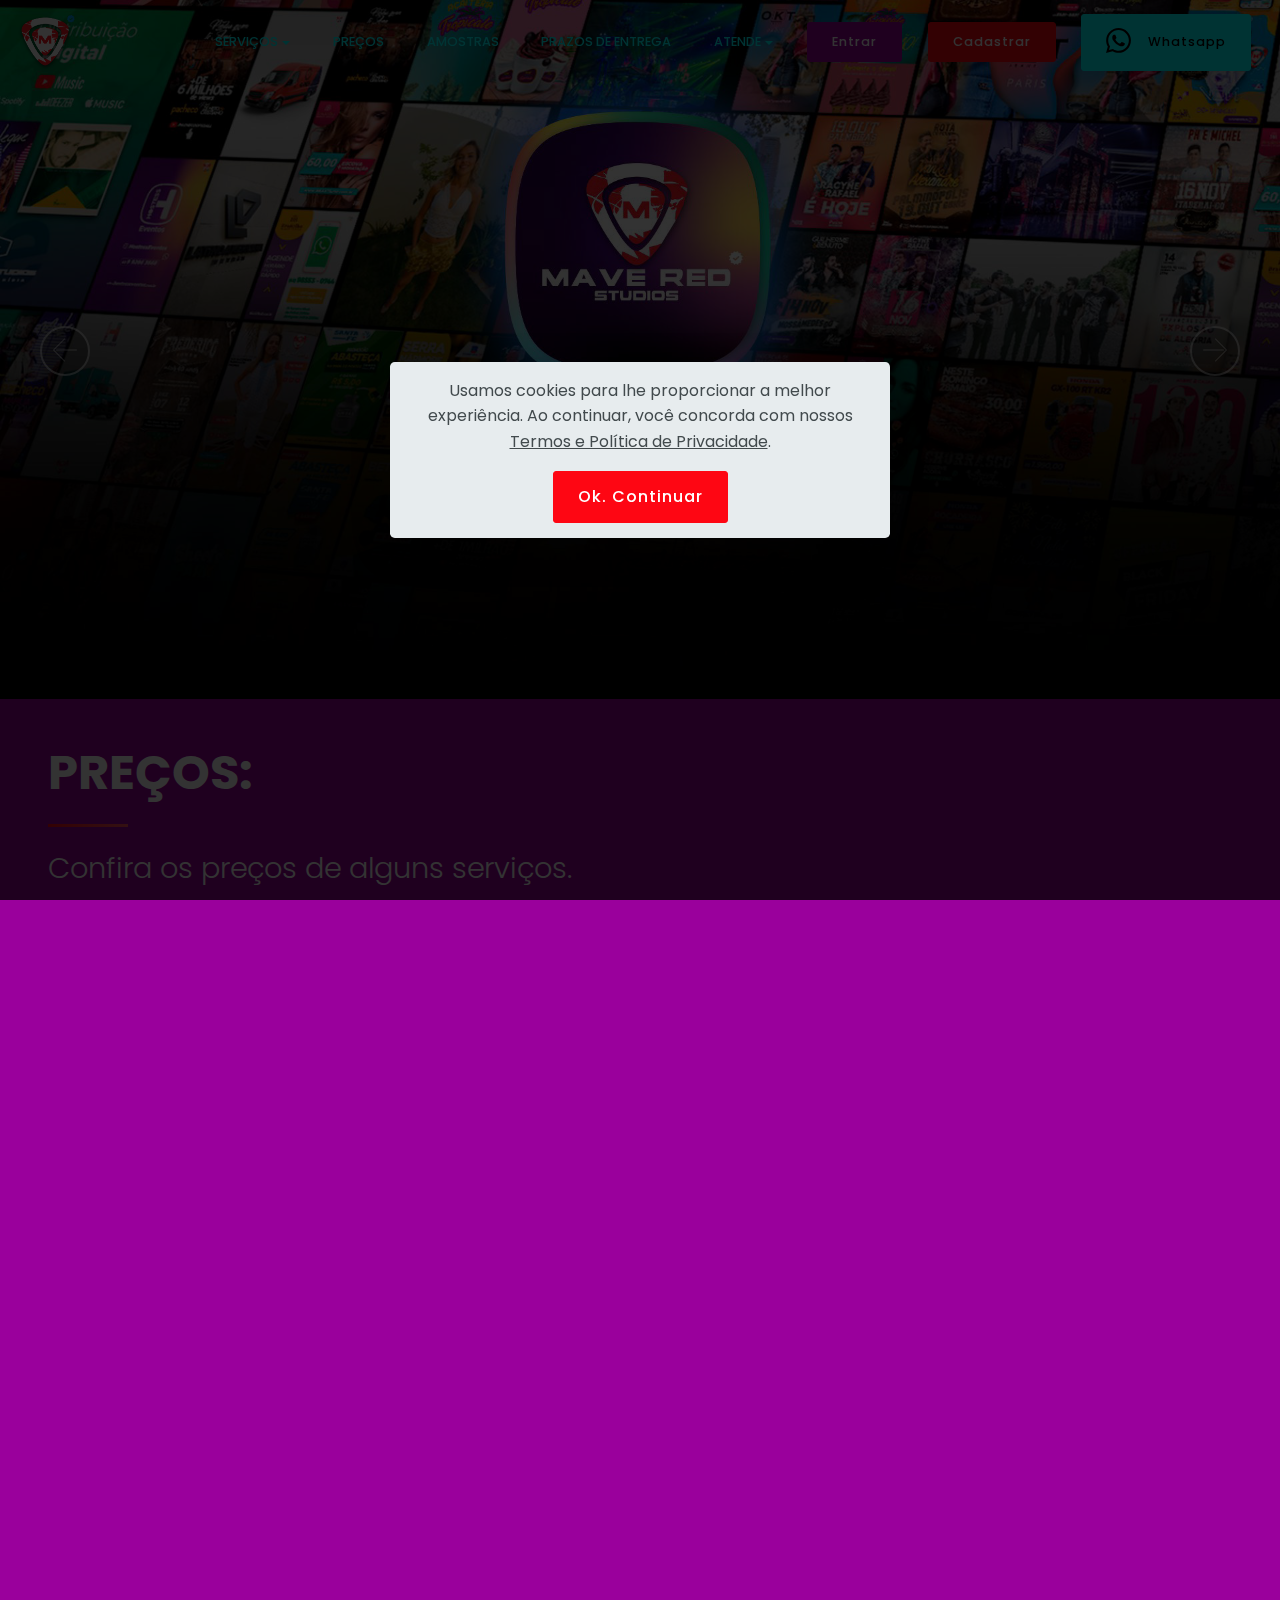
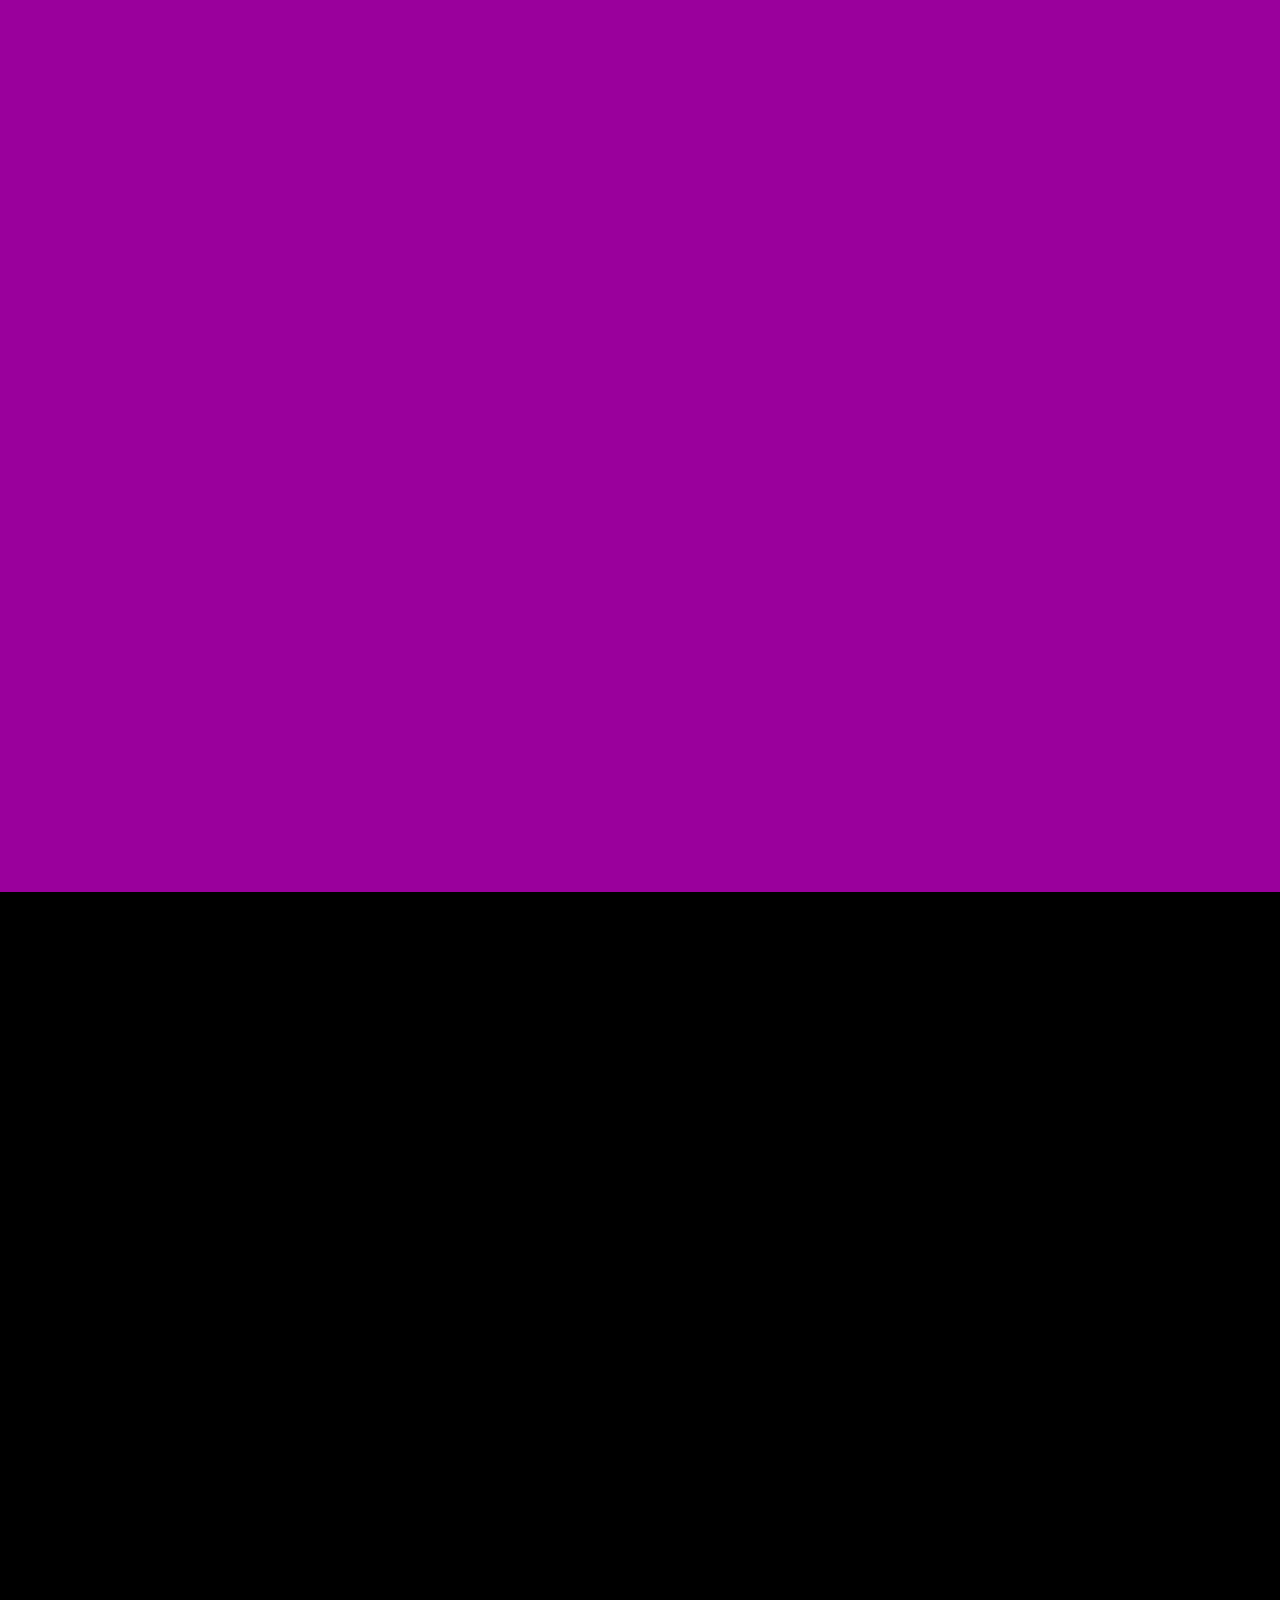
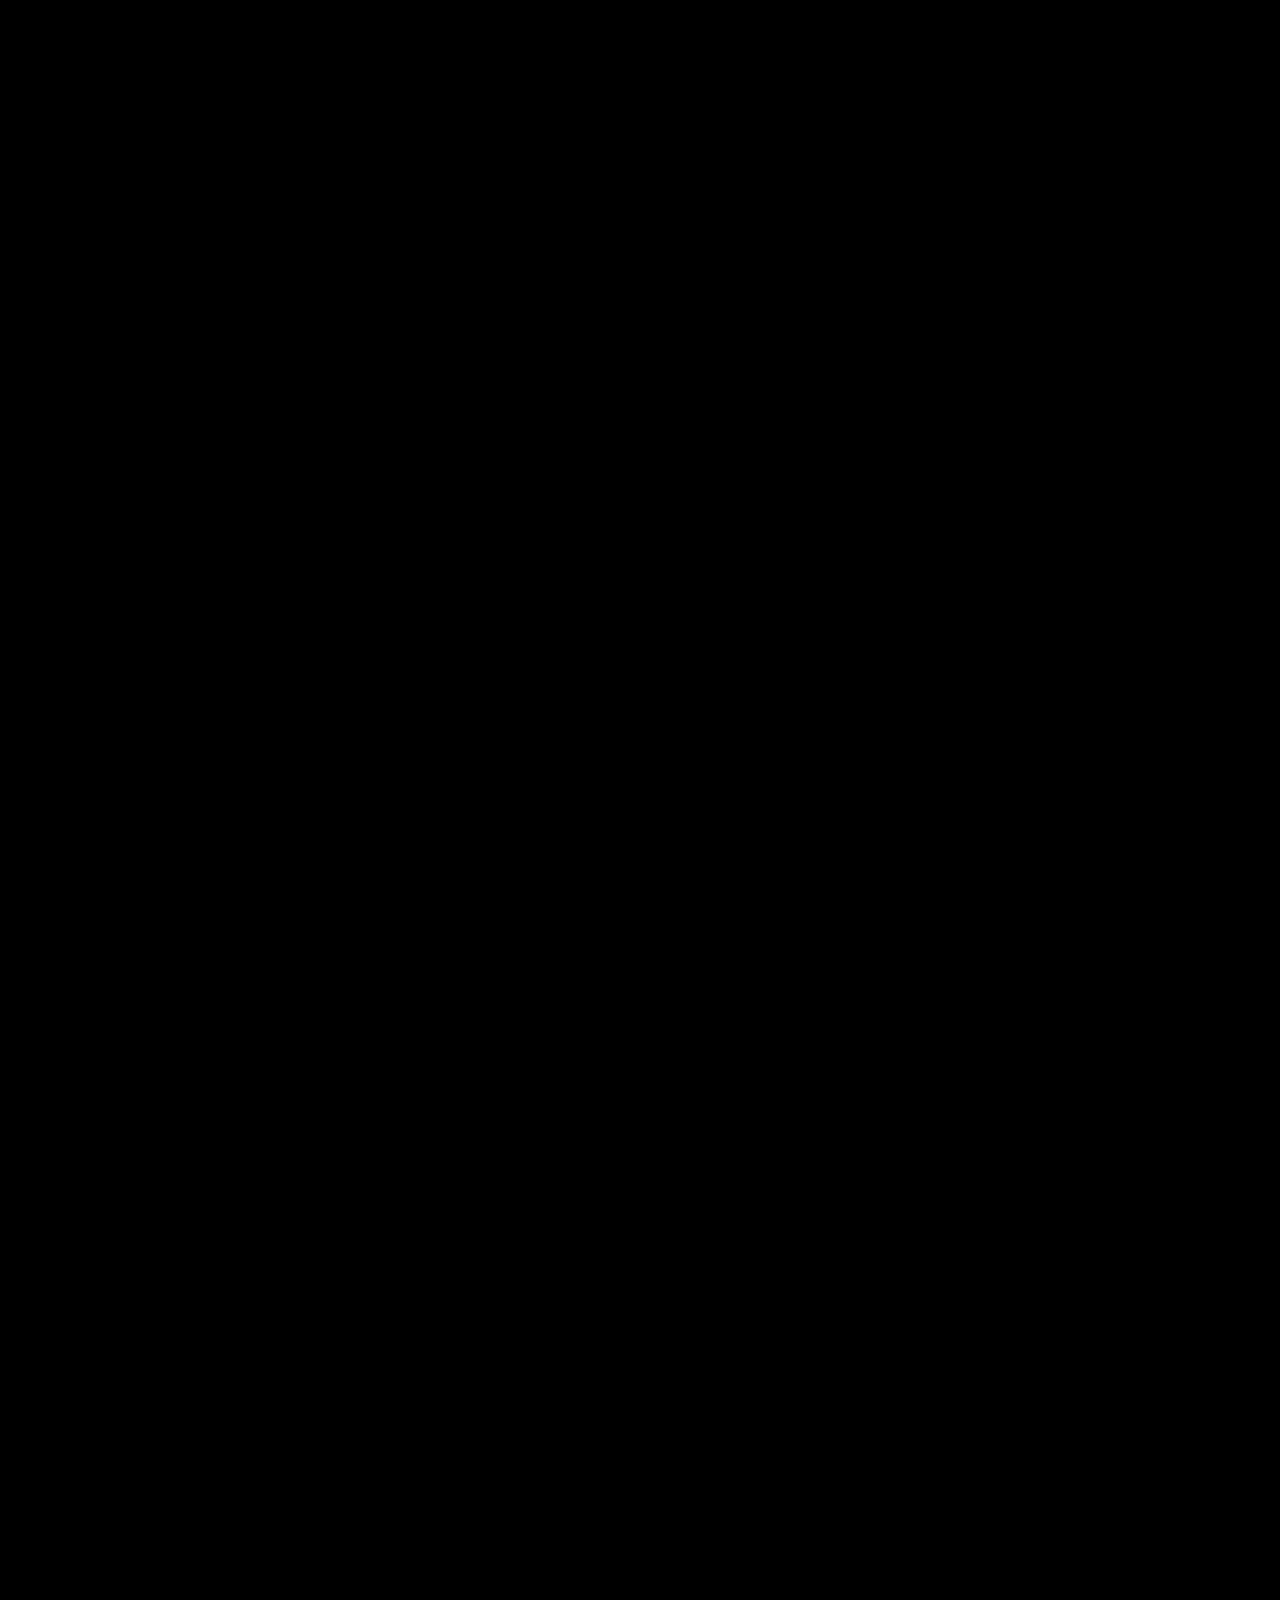
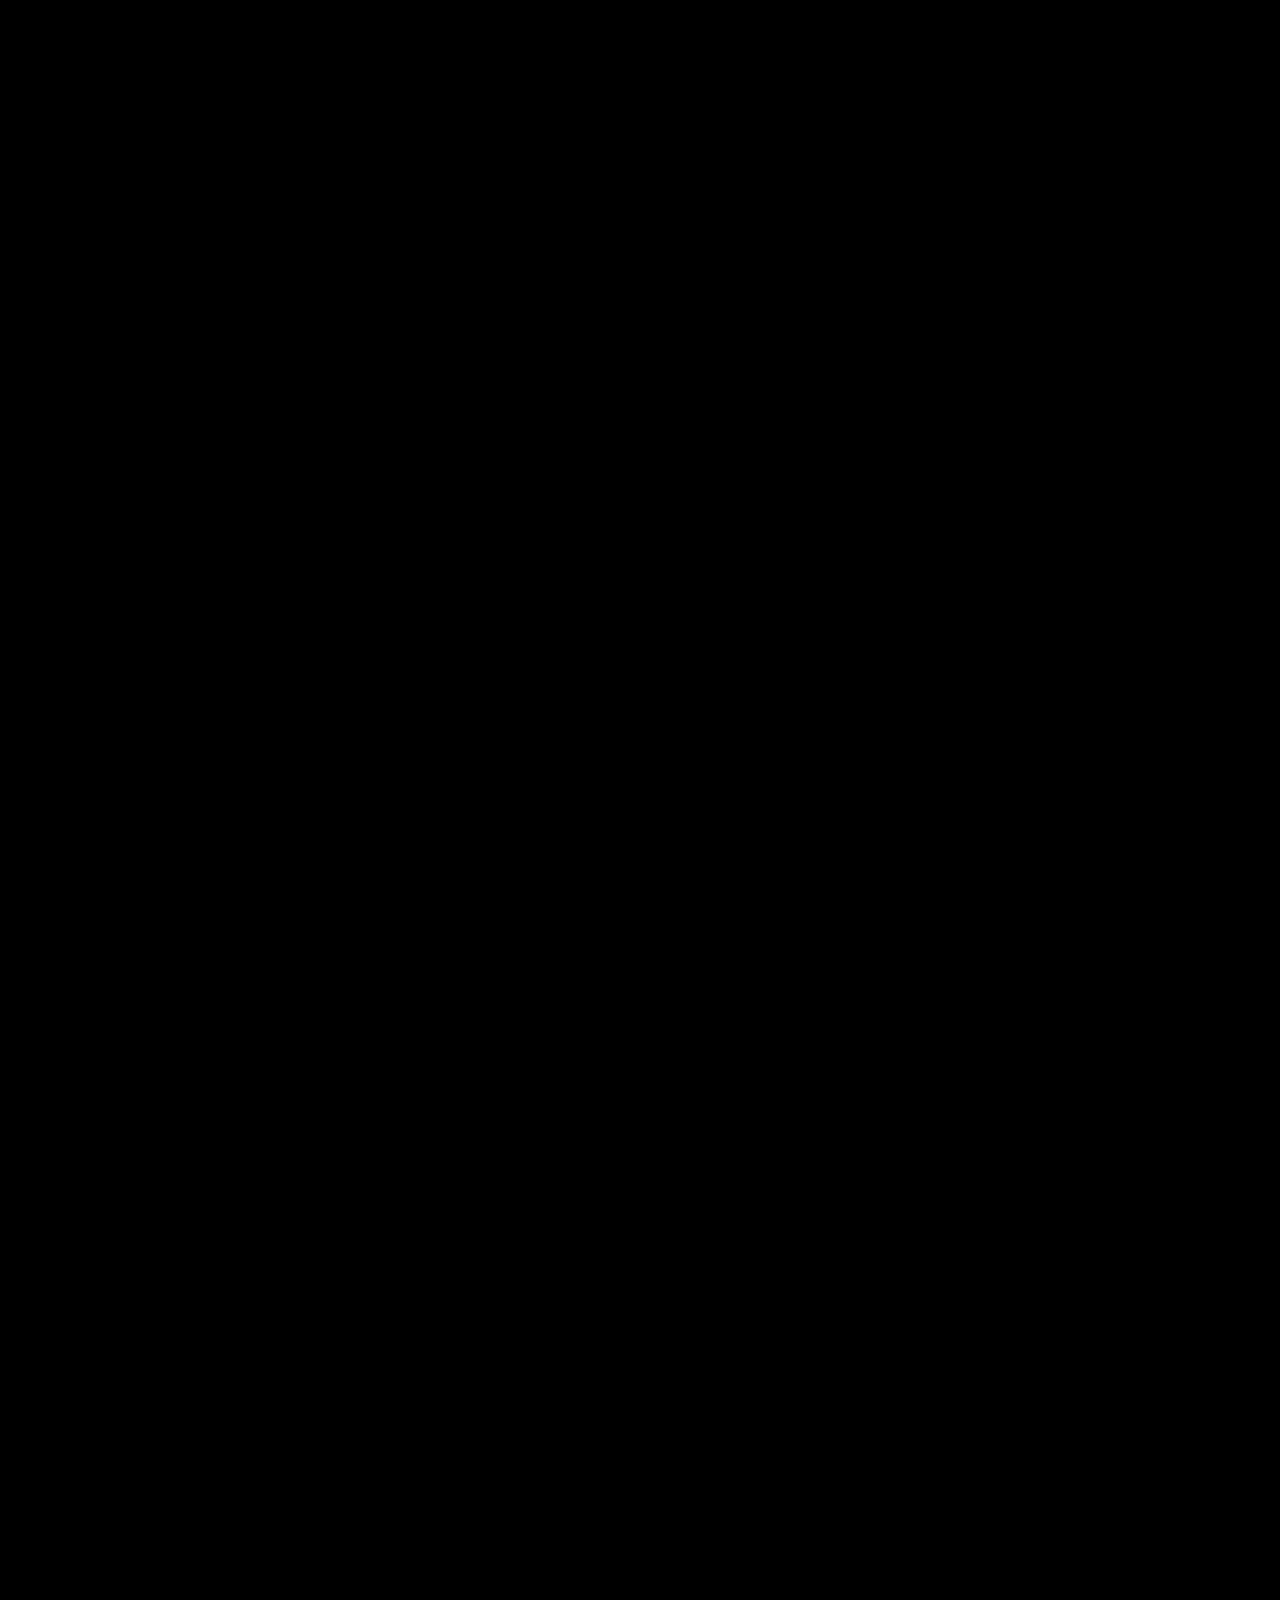
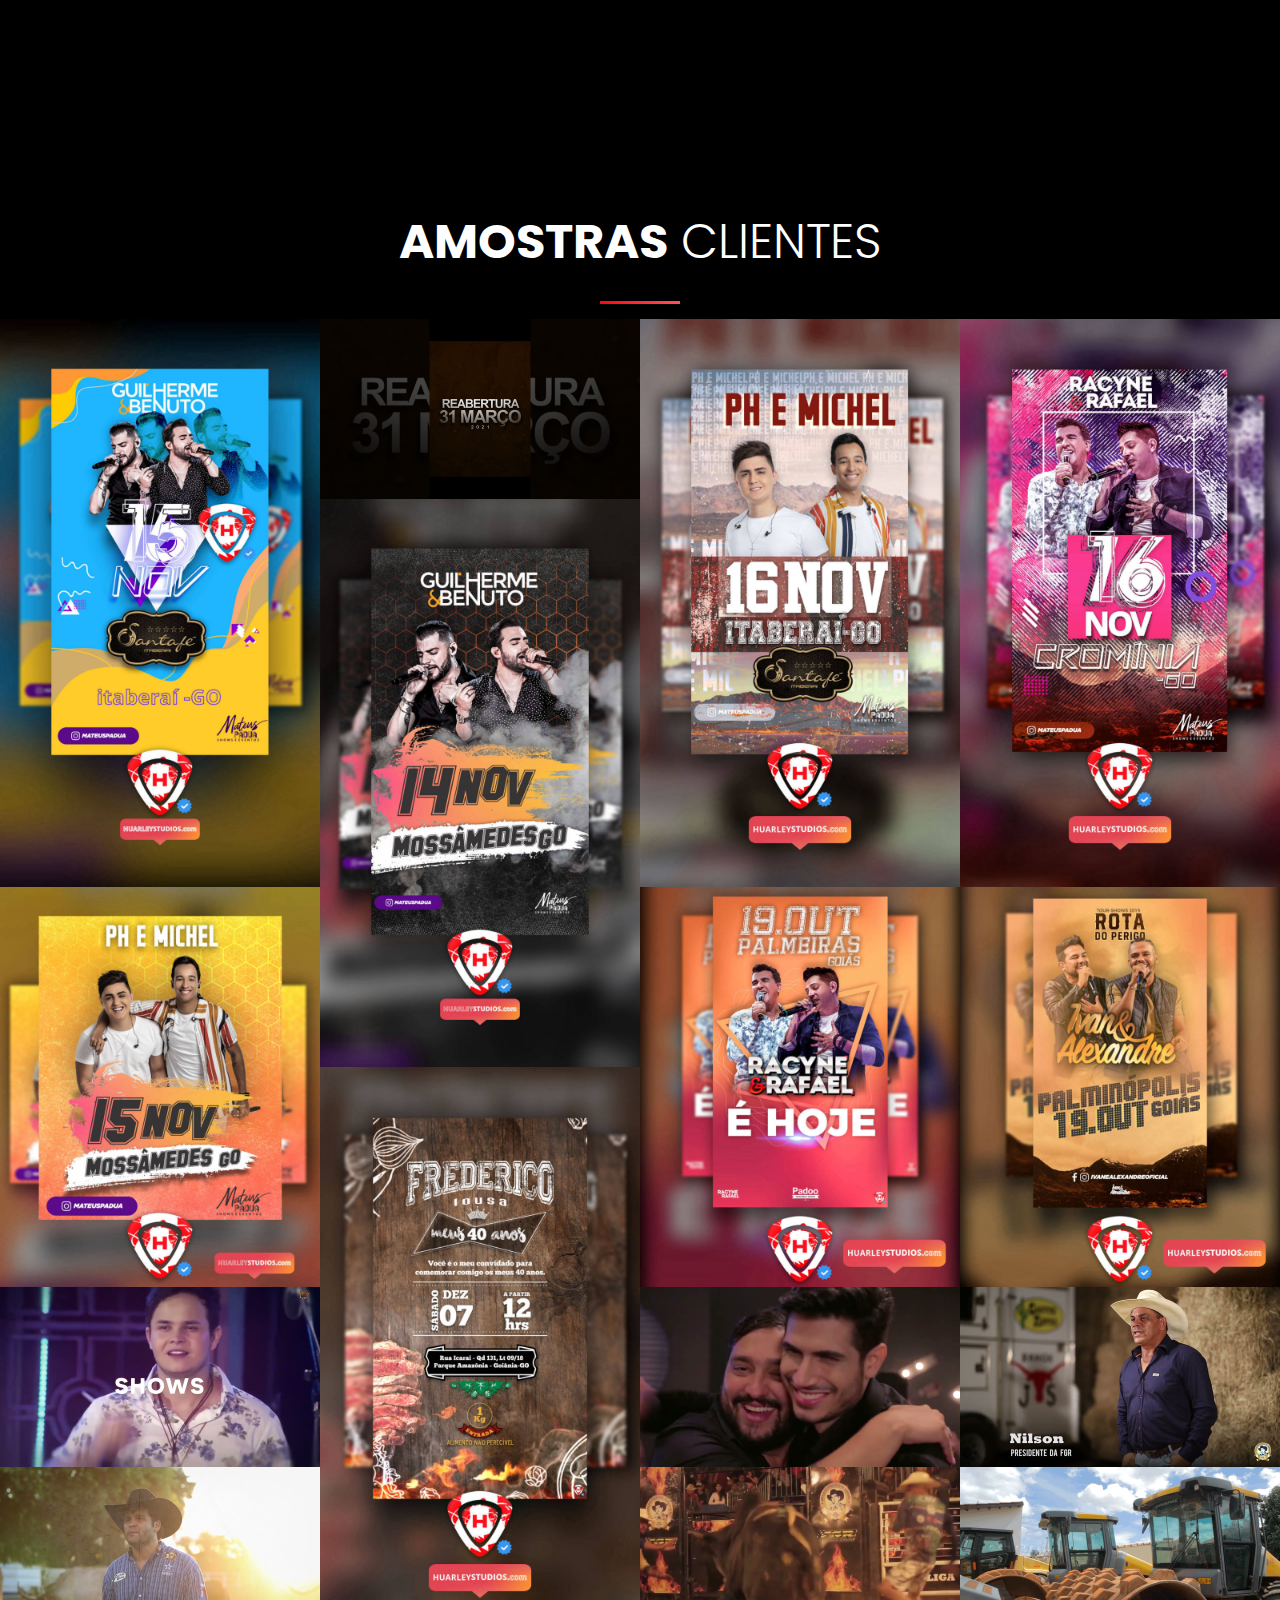
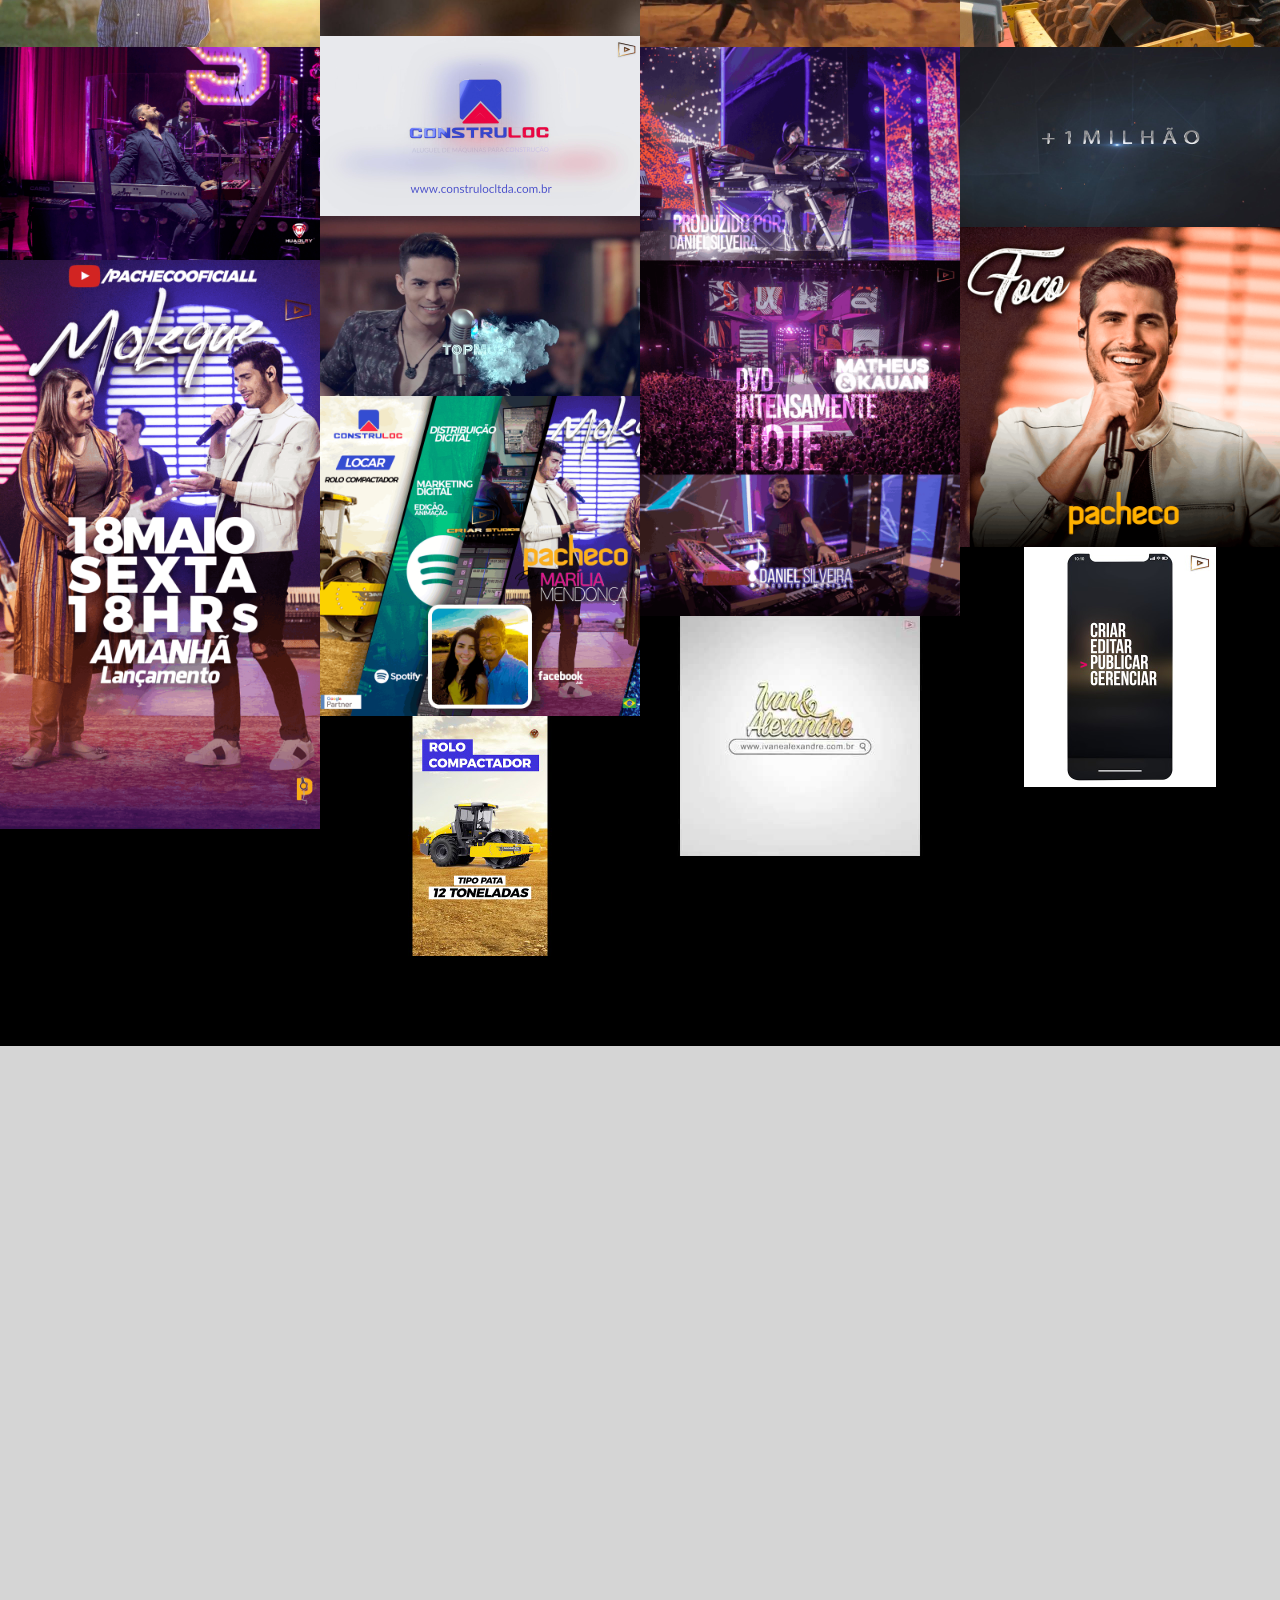
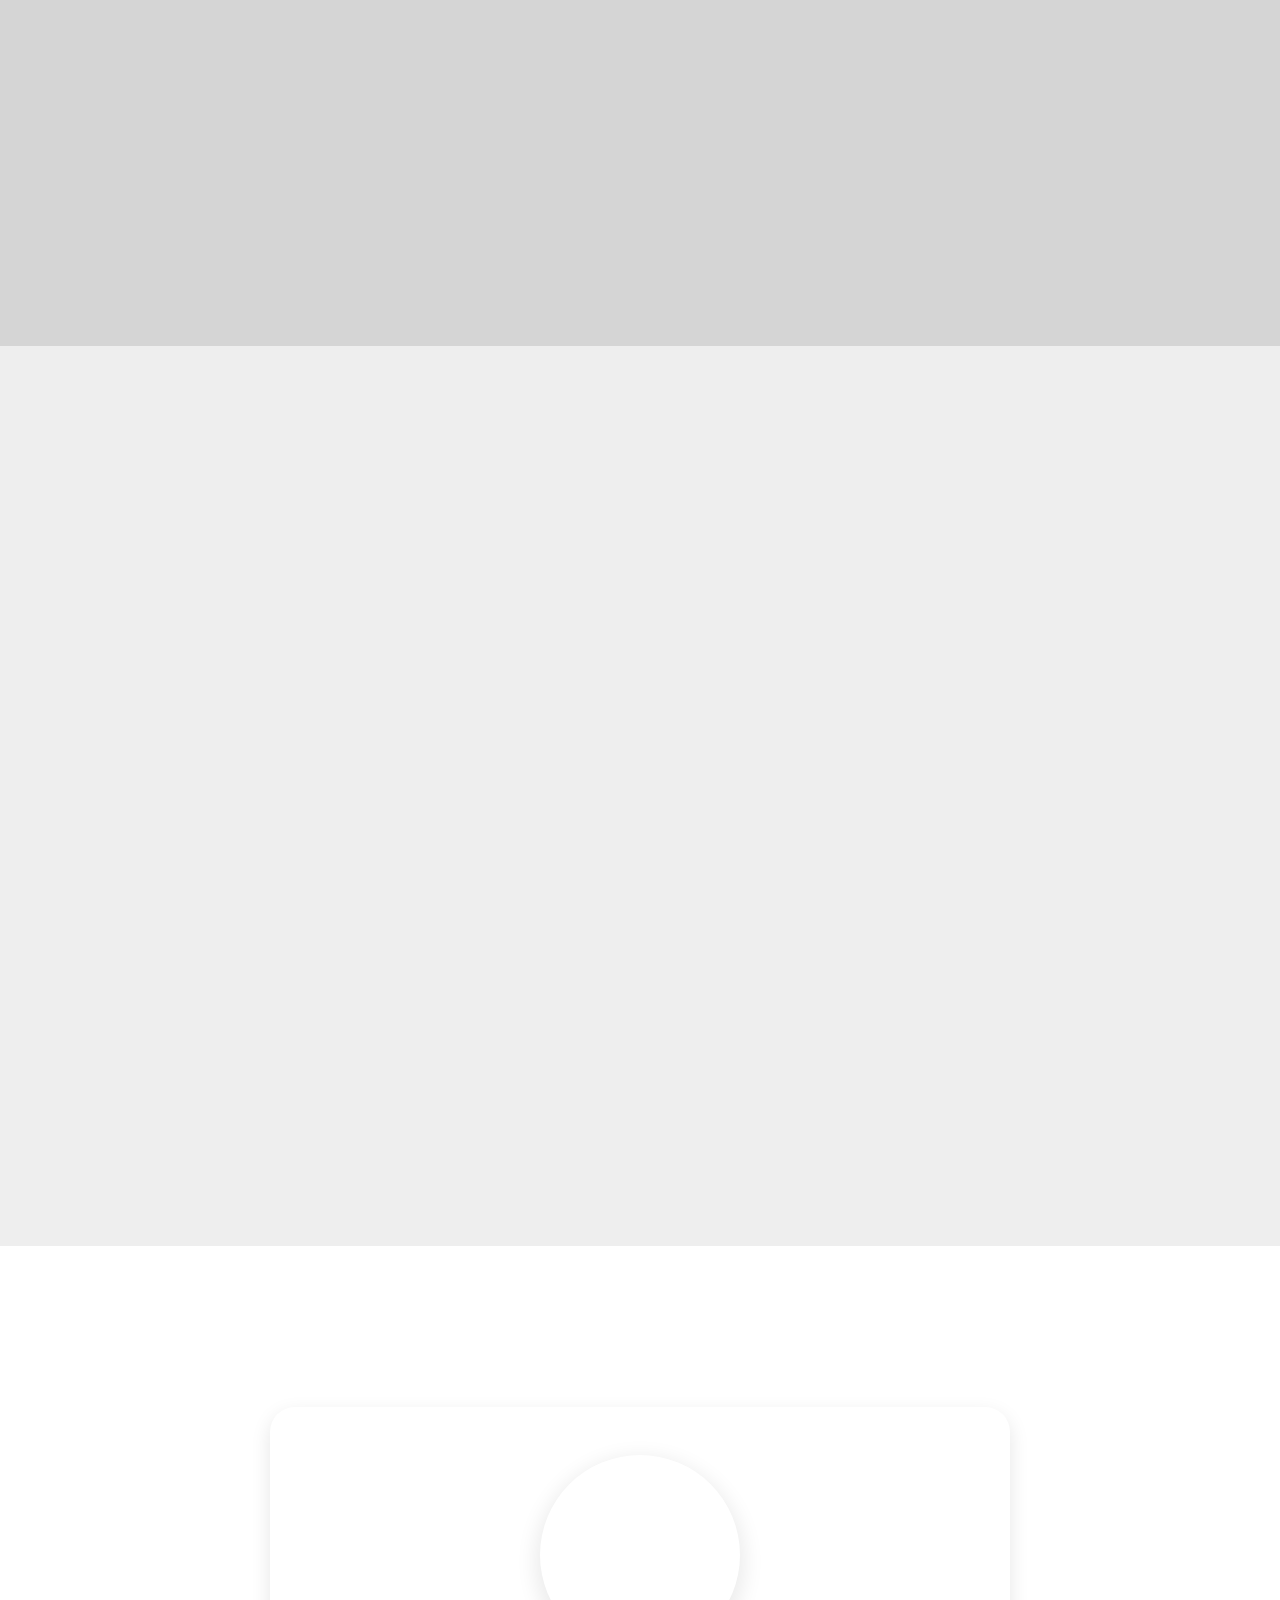
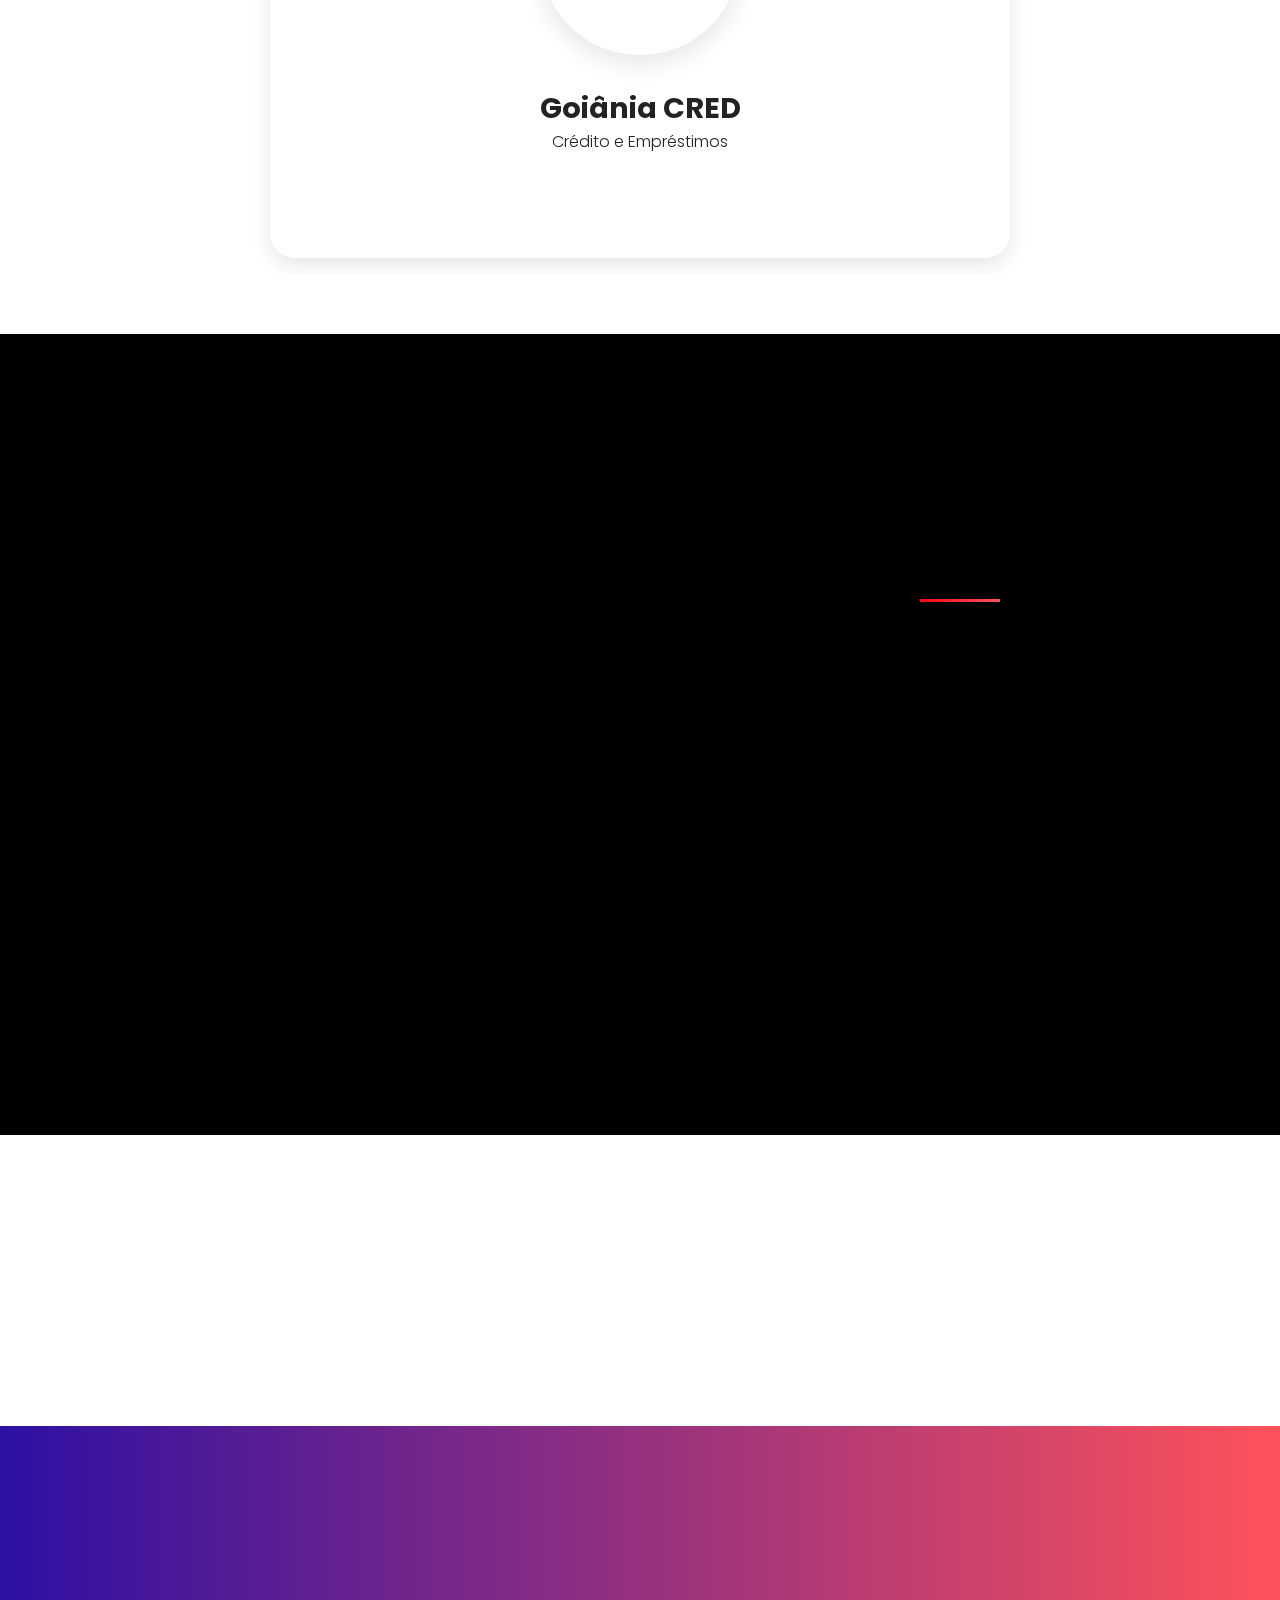
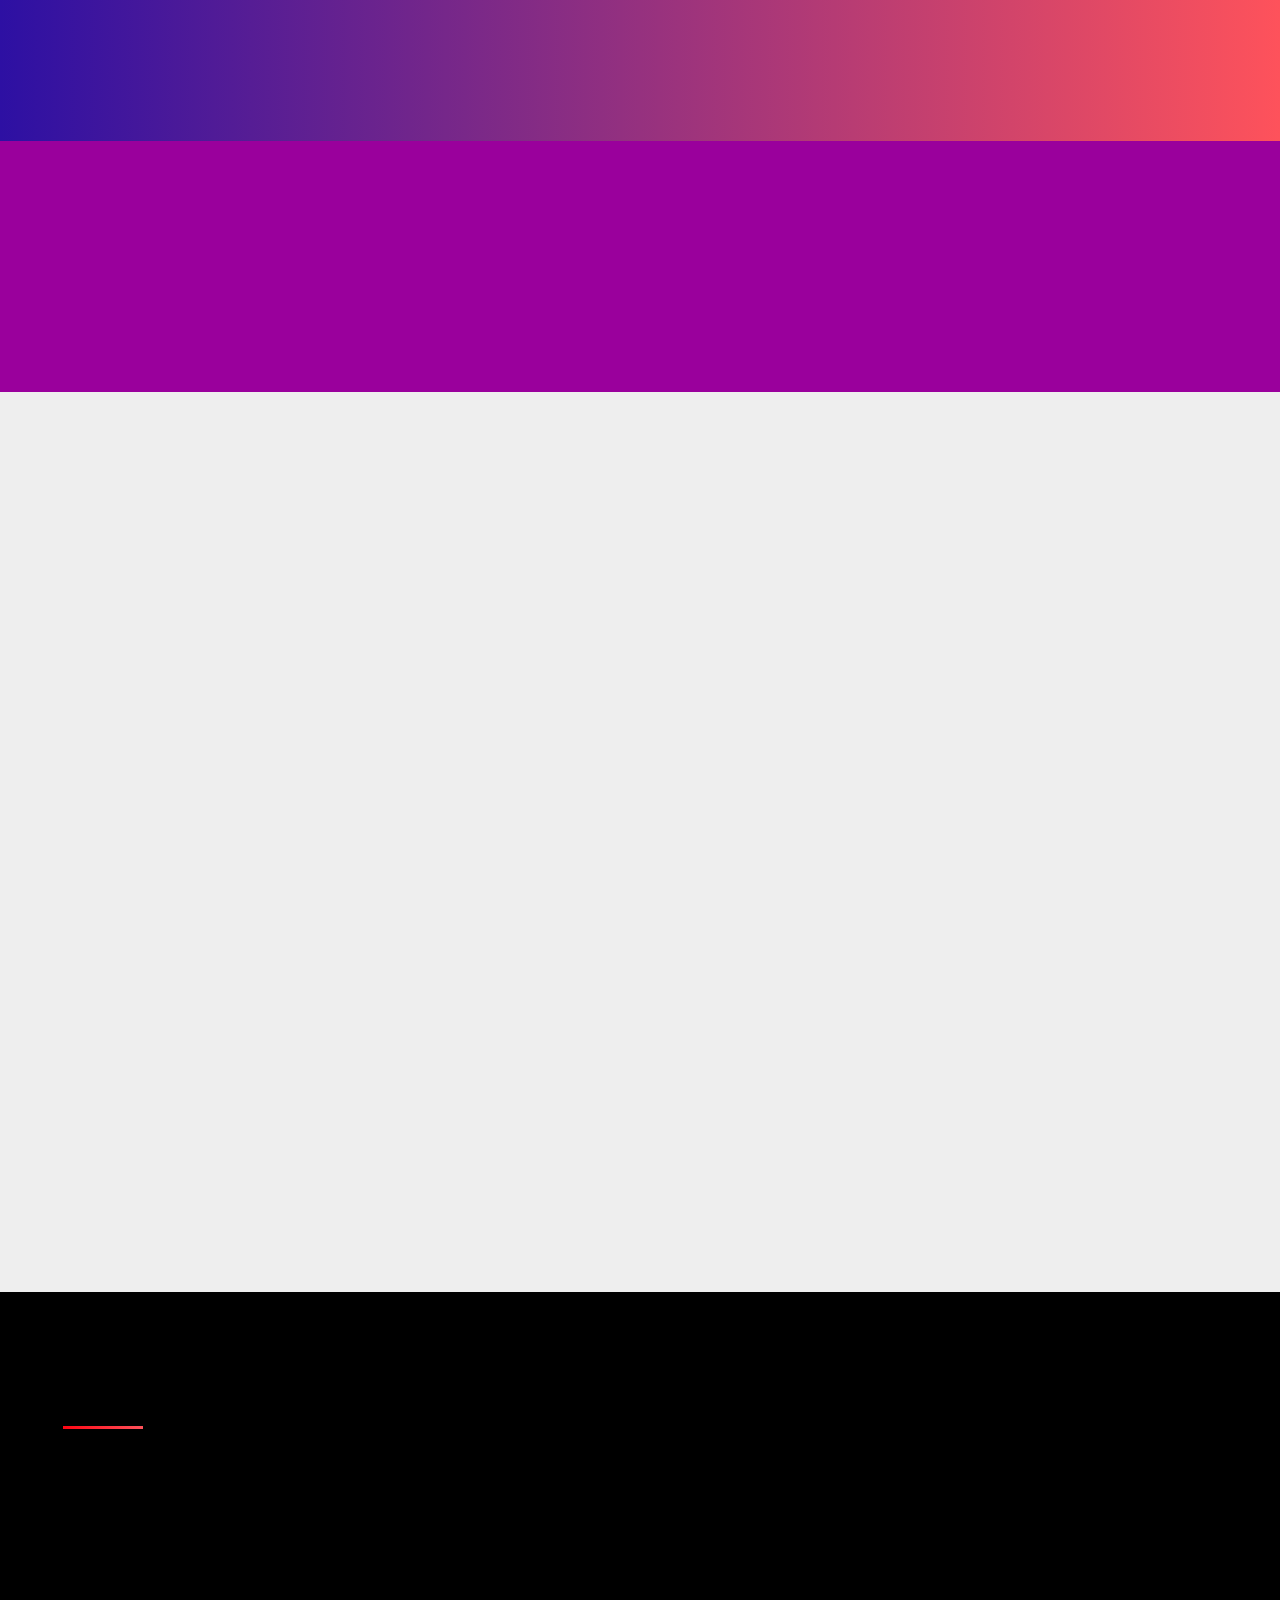
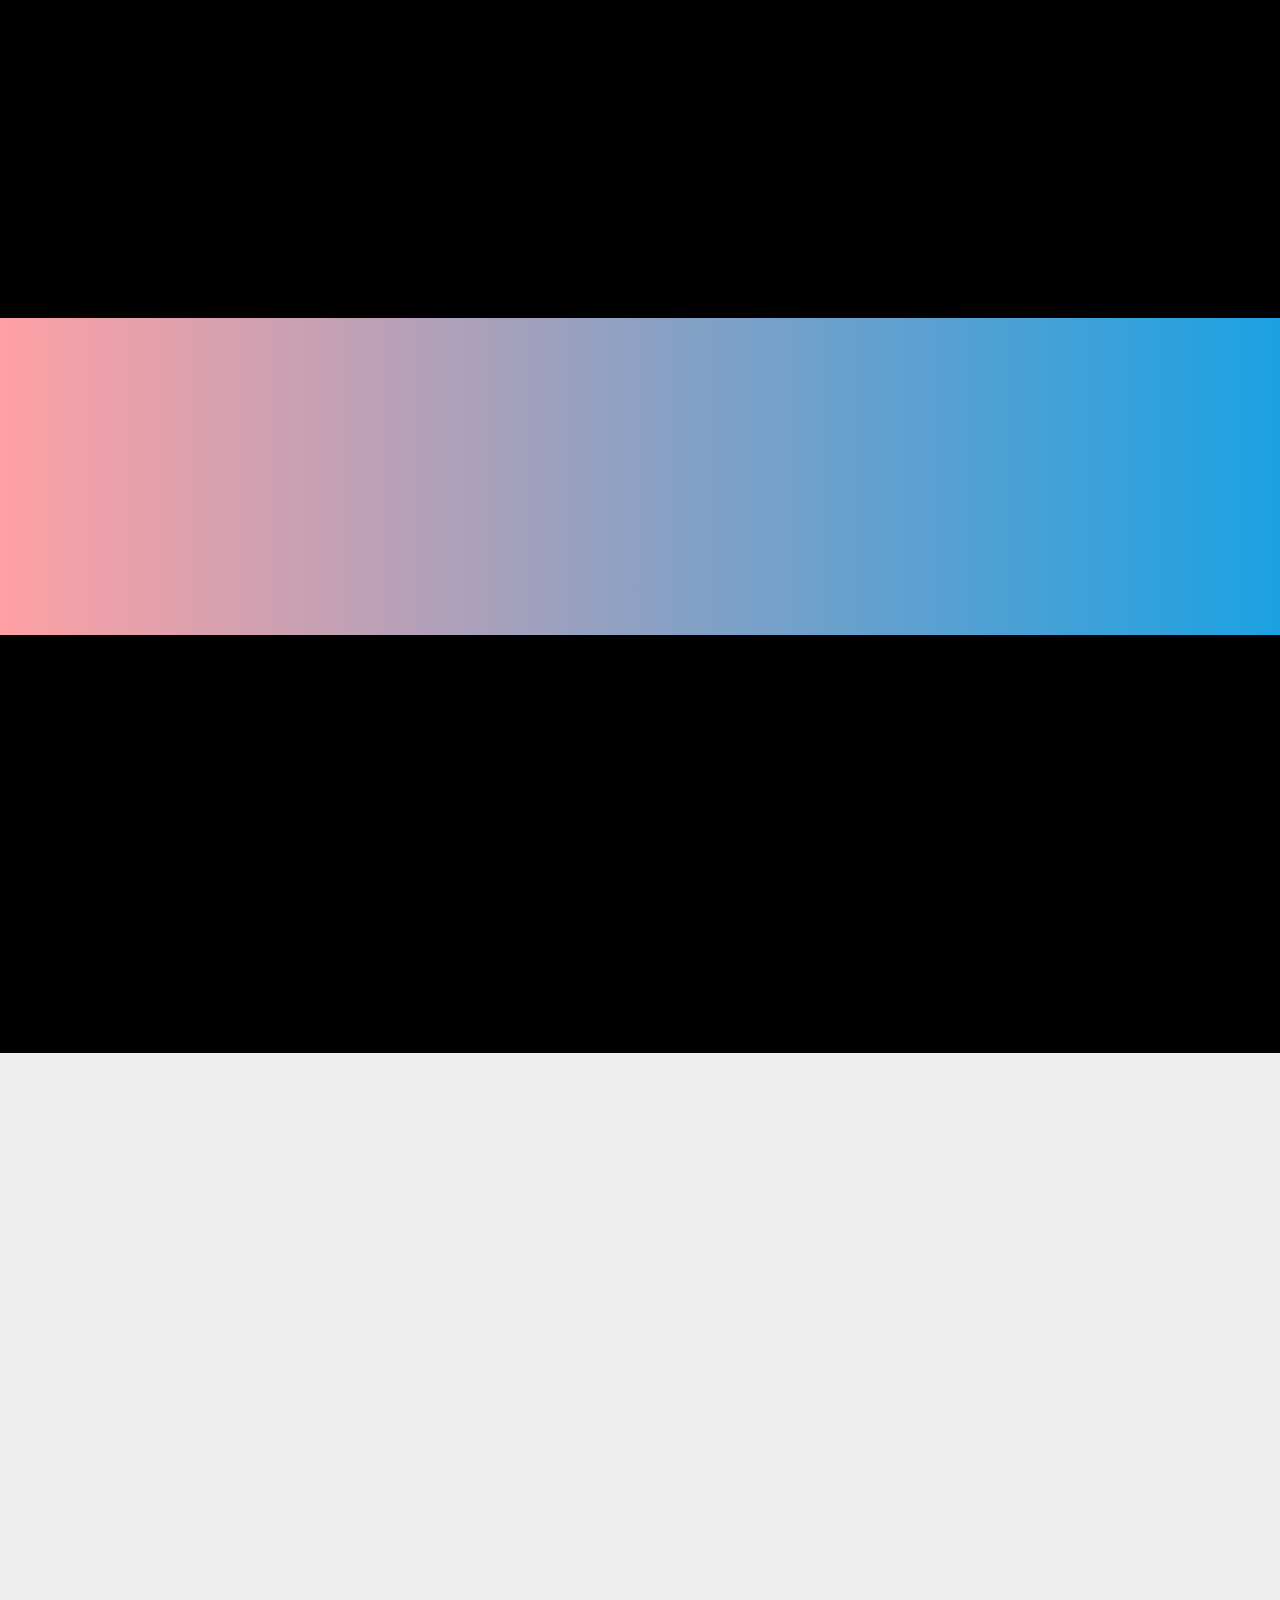
==== commit ee97c461: "up-21-08-22" ====
--- a/index.html
+++ b/index.html
@@ -271,7 +271,7 @@
         <div class="line"></div>
     </div>
 <!--     <div mbr-class="{'container': !fullWidth}"> -->
-        <div class="col-left-gallery"><!-- Filter --><div class="mbr-gallery-filter container gallery-filter-active"><ul buttons="0"><li class="mbr-gallery-filter-all active"><a class="btn btn-md btn-primary-outline display-7" href="">Todos</a></li></ul></div><!-- Gallery --><div class="mbr-gallery-row"><div class="mbr-gallery-layout-default"><div><div><div class="mbr-gallery-item mbr-gallery-item--p0" data-video-url="false" data-tags="Videos"><div href="#lb-gallery1-b" data-slide-to="0" data-bs-slide-to="0" data-toggle="modal" data-bs-toggle="modal"><img src="assets/images/stories-gb-1080x1920-800x1422.jpg" alt="" title=""><span class="icon-focus"></span></div></div><div class="mbr-gallery-item mbr-gallery-item--p0 video-slide" data-video-url="https://www.youtube.com/watch?v=PXYUWbVX_eA" data-tags="Videos"><div href="#lb-gallery1-b" data-slide-to="1" data-bs-slide-to="1" data-toggle="modal" data-bs-toggle="modal"><div></div><img alt="" src="assets/images/mobirise2022010-1019322022-0-1-11-25-9.jpg"><span class="icon-video"></span></div></div><div class="mbr-gallery-item mbr-gallery-item--p0" data-video-url="false" data-tags="Artes"><div href="#lb-gallery1-b" data-slide-to="2" data-bs-slide-to="2" data-toggle="modal" data-bs-toggle="modal"><img src="assets/images/stories-phm-16nov-1080x1920-800x1422.jpg" alt="" title=""><span class="icon-focus"></span></div></div><div class="mbr-gallery-item mbr-gallery-item--p0" data-video-url="false" data-tags="Artes"><div href="#lb-gallery1-b" data-slide-to="3" data-bs-slide-to="3" data-toggle="modal" data-bs-toggle="modal"><img src="assets/images/stories-gb-1080x1920-800x1422.jpg" alt="" title=""><span class="icon-focus"></span></div></div><div class="mbr-gallery-item mbr-gallery-item--p0" data-video-url="false" data-tags="Artes"><div href="#lb-gallery1-b" data-slide-to="4" data-bs-slide-to="4" data-toggle="modal" data-bs-toggle="modal"><img src="assets/images/stories-rr-16-nov-1080x1920-800x1422.jpg" alt="" title=""><span class="icon-focus"></span></div></div><div class="mbr-gallery-item mbr-gallery-item--p0" data-video-url="false" data-tags="Artes"><div href="#lb-gallery1-b" data-slide-to="5" data-bs-slide-to="5" data-toggle="modal" data-bs-toggle="modal"><img src="assets/images/stories-02-gb-1080x1920-800x1422.jpg" alt="" title=""><span class="icon-focus"></span></div></div><div class="mbr-gallery-item mbr-gallery-item--p0" data-video-url="false" data-tags="Artes"><div href="#lb-gallery1-b" data-slide-to="6" data-bs-slide-to="6" data-toggle="modal" data-bs-toggle="modal"><img src="assets/images/feed-pm-1080x1350-800x1000.jpg" alt="" title=""><span class="icon-focus"></span></div></div><div class="mbr-gallery-item mbr-gallery-item--p0" data-video-url="false" data-tags="Artes"><div href="#lb-gallery1-b" data-slide-to="7" data-bs-slide-to="7" data-toggle="modal" data-bs-toggle="modal"><img src="assets/images/feed-rr-19-out-1080x1350-800x1000.jpg" alt="" title=""><span class="icon-focus"></span></div></div><div class="mbr-gallery-item mbr-gallery-item--p0" data-video-url="false" data-tags="Artes"><div href="#lb-gallery1-b" data-slide-to="8" data-bs-slide-to="8" data-toggle="modal" data-bs-toggle="modal"><img src="assets/images/feed-ivanealexandre-19-out-1080x1350-800x1000.jpg" alt="" title=""><span class="icon-focus"></span></div></div><div class="mbr-gallery-item mbr-gallery-item--p0" data-video-url="false" data-tags="Artes"><div href="#lb-gallery1-b" data-slide-to="9" data-bs-slide-to="9" data-toggle="modal" data-bs-toggle="modal"><img src="assets/images/stories-niver-frederico-2019-1080x1920-800x1422.jpg" alt="" title=""><span class="icon-focus"></span></div></div><div class="mbr-gallery-item mbr-gallery-item--p0 video-slide" data-video-url="https://www.youtube.com/watch?v=U4wGLFW4Cbs" data-tags="Videos"><div href="#lb-gallery1-b" data-slide-to="10" data-bs-slide-to="10" data-toggle="modal" data-bs-toggle="modal"><div></div><img alt="" src="assets/images/mobirise202249-128462022-4-1-14-51-23.jpg"><span class="icon-video"></span></div></div><div class="mbr-gallery-item mbr-gallery-item--p0 video-slide" data-video-url="https://www.youtube.com/watch?v=CzZXsTF2mAg" data-tags="Videos"><div href="#lb-gallery1-b" data-slide-to="11" data-bs-slide-to="11" data-toggle="modal" data-bs-toggle="modal"><div></div><img alt="" src="assets/images/mobirise202249-128462022-4-1-14-52.jpg"><span class="icon-video"></span></div></div><div class="mbr-gallery-item mbr-gallery-item--p0 video-slide" data-video-url="https://www.youtube.com/watch?v=i8JUcoeGx5Y" data-tags="Videos"><div href="#lb-gallery1-b" data-slide-to="12" data-bs-slide-to="12" data-toggle="modal" data-bs-toggle="modal"><div></div><img alt="" src="assets/images/mobirise202249-128462022-4-1-14-53-27.jpg"><span class="icon-video"></span></div></div><div class="mbr-gallery-item mbr-gallery-item--p0 video-slide" data-video-url="https://www.youtube.com/watch?v=pTrG6LfIFyE" data-tags="Videos"><div href="#lb-gallery1-b" data-slide-to="13" data-bs-slide-to="13" data-toggle="modal" data-bs-toggle="modal"><div></div><img alt="" src="assets/images/mobirise202249-128462022-4-1-14-52-29.jpg"><span class="icon-video"></span></div></div><div class="mbr-gallery-item mbr-gallery-item--p0 video-slide" data-video-url="https://www.youtube.com/watch?v=-nKKByDrXMw" data-tags="Videos"><div href="#lb-gallery1-b" data-slide-to="14" data-bs-slide-to="14" data-toggle="modal" data-bs-toggle="modal"><div></div><img alt="" src="assets/images/mobirise202249-128462022-4-1-14-54-2.jpg"><span class="icon-video"></span></div></div><div class="mbr-gallery-item mbr-gallery-item--p0 video-slide" data-video-url="https://www.youtube.com/watch?v=V53v1S9dLNw" data-tags="Videos"><div href="#lb-gallery1-b" data-slide-to="15" data-bs-slide-to="15" data-toggle="modal" data-bs-toggle="modal"><div></div><img alt="" src="assets/images/mobirise2019428-729432019-4-2-9-8-5.jpg"><span class="icon-video"></span></div></div><div class="mbr-gallery-item mbr-gallery-item--p0 video-slide" data-video-url="https://www.youtube.com/watch?v=-A7_S-_Y_gg" data-tags="Videos"><div href="#lb-gallery1-b" data-slide-to="16" data-bs-slide-to="16" data-toggle="modal" data-bs-toggle="modal"><div></div><img alt="" src="assets/images/mobirise2019428-729432019-4-2-9-37-11.jpg"><span class="icon-video"></span></div></div><div class="mbr-gallery-item mbr-gallery-item--p0" data-video-url="false" data-tags="Fotografia"><div href="#lb-gallery1-b" data-slide-to="17" data-bs-slide-to="17" data-toggle="modal" data-bs-toggle="modal"><img src="assets/images/daniel-foto-1094x729-800x533.png" alt="" title=""><span class="icon-focus"></span></div></div><div class="mbr-gallery-item mbr-gallery-item--p0" data-video-url="false" data-tags="Sites"><div href="#lb-gallery1-b" data-slide-to="18" data-bs-slide-to="18" data-toggle="modal" data-bs-toggle="modal"><img src="assets/images/01jan2018-dvdintensamente-hoje-stories-1080x1920-800x1422.png" alt="" title=""><span class="icon-focus"></span></div></div><div class="mbr-gallery-item mbr-gallery-item--p0 video-slide" data-video-url="https://youtu.be/alzKr7e8jG0?list=PLzkSShiXIfPKKmNtbKee4WwveTdINLADX" data-tags="Videos"><div href="#lb-gallery1-b" data-slide-to="19" data-bs-slide-to="19" data-toggle="modal" data-bs-toggle="modal"><div></div><img alt="" src="assets/images/mobirise2019413-2112222019-4-2-0-7-33.jpg"><span class="icon-video"></span></div></div><div class="mbr-gallery-item mbr-gallery-item--p0 video-slide" data-video-url="https://www.youtube.com/watch?v=OdQ5BFlac00" data-tags="Videos"><div href="#lb-gallery1-b" data-slide-to="20" data-bs-slide-to="20" data-toggle="modal" data-bs-toggle="modal"><div></div><img alt="" src="assets/images/mobirise2019413-2112222019-4-2-1-55-30.jpg"><span class="icon-video"></span></div></div><div class="mbr-gallery-item mbr-gallery-item--p0" data-video-url="false" data-tags="Artes"><div href="#lb-gallery1-b" data-slide-to="21" data-bs-slide-to="21" data-toggle="modal" data-bs-toggle="modal"><img src="assets/images/capa-spotify-foco-compact-720x720-720x720.png" alt="" title=""><span class="icon-focus"></span></div></div><div class="mbr-gallery-item mbr-gallery-item--p0" data-video-url="false" data-tags="Artes"><div href="#lb-gallery1-b" data-slide-to="22" data-bs-slide-to="22" data-toggle="modal" data-bs-toggle="modal"><img src="assets/images/save-date-vs03criarstudios-1080x1920-800x1422.png" alt="" title=""><span class="icon-focus"></span></div></div><div class="mbr-gallery-item mbr-gallery-item--p0" data-video-url="false" data-tags="Artes"><div href="#lb-gallery1-b" data-slide-to="23" data-bs-slide-to="23" data-toggle="modal" data-bs-toggle="modal"><img src="assets/images/capa-whats-1920x1920-800x800.png" alt="" title=""><span class="icon-focus"></span></div></div><div class="mbr-gallery-item mbr-gallery-item--p0 video-slide" data-video-url="https://www.youtube.com/watch?v=6GiILcZSIf4&amp;list=PLzkSShiXIfPKKmNtbKee4WwveTdINLADX&amp;index=2" data-tags="Videos"><div href="#lb-gallery1-b" data-slide-to="24" data-bs-slide-to="24" data-toggle="modal" data-bs-toggle="modal"><div></div><img alt="" src="assets/images/mobirise2019413-2112222019-4-2-0-2-12.jpg"><span class="icon-video"></span></div></div><div class="mbr-gallery-item mbr-gallery-item--p0 video-slide" data-video-url="https://www.youtube.com/watch?v=RuswXq7sMMA" data-tags="Videos"><div href="#lb-gallery1-b" data-slide-to="25" data-bs-slide-to="25" data-toggle="modal" data-bs-toggle="modal"><div></div><img alt="" src="assets/images/mobirise2019413-2112222019-4-2-2-31-48.jpg"><span class="icon-video"></span></div></div><div class="mbr-gallery-item mbr-gallery-item--p0 video-slide" data-video-url="https://youtu.be/E6TrkENlqH4?list=PLzkSShiXIfPKKmNtbKee4WwveTdINLADX" data-tags="Videos"><div href="#lb-gallery1-b" data-slide-to="26" data-bs-slide-to="26" data-toggle="modal" data-bs-toggle="modal"><div></div><img alt="" src="assets/images/mobirise2019413-2112222019-4-2-0-3-34.jpg"><span class="icon-video"></span></div></div></div></div><div class="clearfix"></div></div></div><!-- Lightbox --><div data-app-prevent-settings="" class="mbr-slider modal fade carousel slide" tabindex="-1" data-keyboard="true" data-bs-keyboard="true" data-interval="false" data-bs-interval="false" id="lb-gallery1-b"><div class="modal-dialog"><div class="modal-content"><div class="modal-body"><ol class="carousel-indicators"><li data-app-prevent-settings="" data-target="#lb-gallery1-b" data-bs-target="#lb-gallery1-b" data-slide-to="0" data-bs-slide-to="0"></li><li data-app-prevent-settings="" data-target="#lb-gallery1-b" data-bs-target="#lb-gallery1-b" class=" active" data-slide-to="1" data-bs-slide-to="1"></li><li data-app-prevent-settings="" data-target="#lb-gallery1-b" data-bs-target="#lb-gallery1-b" data-slide-to="2" data-bs-slide-to="2"></li><li data-app-prevent-settings="" data-target="#lb-gallery1-b" data-bs-target="#lb-gallery1-b" data-slide-to="3" data-bs-slide-to="3"></li><li data-app-prevent-settings="" data-target="#lb-gallery1-b" data-bs-target="#lb-gallery1-b" data-slide-to="4" data-bs-slide-to="4"></li><li data-app-prevent-settings="" data-target="#lb-gallery1-b" data-bs-target="#lb-gallery1-b" data-slide-to="5" data-bs-slide-to="5"></li><li data-app-prevent-settings="" data-target="#lb-gallery1-b" data-bs-target="#lb-gallery1-b" data-slide-to="6" data-bs-slide-to="6"></li><li data-app-prevent-settings="" data-target="#lb-gallery1-b" data-bs-target="#lb-gallery1-b" data-slide-to="7" data-bs-slide-to="7"></li><li data-app-prevent-settings="" data-target="#lb-gallery1-b" data-bs-target="#lb-gallery1-b" data-slide-to="8" data-bs-slide-to="8"></li><li data-app-prevent-settings="" data-target="#lb-gallery1-b" data-bs-target="#lb-gallery1-b" data-slide-to="9" data-bs-slide-to="9"></li><li data-app-prevent-settings="" data-target="#lb-gallery1-b" data-bs-target="#lb-gallery1-b" data-slide-to="10" data-bs-slide-to="10"></li><li data-app-prevent-settings="" data-target="#lb-gallery1-b" data-bs-target="#lb-gallery1-b" data-slide-to="11" data-bs-slide-to="11"></li><li data-app-prevent-settings="" data-target="#lb-gallery1-b" data-bs-target="#lb-gallery1-b" data-slide-to="12" data-bs-slide-to="12"></li><li data-app-prevent-settings="" data-target="#lb-gallery1-b" data-bs-target="#lb-gallery1-b" data-slide-to="13" data-bs-slide-to="13"></li><li data-app-prevent-settings="" data-target="#lb-gallery1-b" data-bs-target="#lb-gallery1-b" data-slide-to="14" data-bs-slide-to="14"></li><li data-app-prevent-settings="" data-target="#lb-gallery1-b" data-bs-target="#lb-gallery1-b" data-slide-to="15" data-bs-slide-to="15"></li><li data-app-prevent-settings="" data-target="#lb-gallery1-b" data-bs-target="#lb-gallery1-b" data-slide-to="16" data-bs-slide-to="16"></li><li data-app-prevent-settings="" data-target="#lb-gallery1-b" data-bs-target="#lb-gallery1-b" data-slide-to="17" data-bs-slide-to="17"></li><li data-app-prevent-settings="" data-target="#lb-gallery1-b" data-bs-target="#lb-gallery1-b" data-slide-to="18" data-bs-slide-to="18"></li><li data-app-prevent-settings="" data-target="#lb-gallery1-b" data-bs-target="#lb-gallery1-b" data-slide-to="19" data-bs-slide-to="19"></li><li data-app-prevent-settings="" data-target="#lb-gallery1-b" data-bs-target="#lb-gallery1-b" data-slide-to="20" data-bs-slide-to="20"></li><li data-app-prevent-settings="" data-target="#lb-gallery1-b" data-bs-target="#lb-gallery1-b" data-slide-to="21" data-bs-slide-to="21"></li><li data-app-prevent-settings="" data-target="#lb-gallery1-b" data-bs-target="#lb-gallery1-b" data-slide-to="22" data-bs-slide-to="22"></li><li data-app-prevent-settings="" data-target="#lb-gallery1-b" data-bs-target="#lb-gallery1-b" data-slide-to="23" data-bs-slide-to="23"></li><li data-app-prevent-settings="" data-target="#lb-gallery1-b" data-bs-target="#lb-gallery1-b" data-slide-to="24" data-bs-slide-to="24"></li><li data-app-prevent-settings="" data-target="#lb-gallery1-b" data-bs-target="#lb-gallery1-b" data-slide-to="25" data-bs-slide-to="25"></li><li data-app-prevent-settings="" data-target="#lb-gallery1-b" data-bs-target="#lb-gallery1-b" data-slide-to="26" data-bs-slide-to="26"></li></ol><div class="carousel-inner"><div class="carousel-item"><img src="assets/images/stories-gb-1080x1920.jpg" alt="" title=""></div><div class="carousel-item active video-container"><img src="assets/images/feed-02-gb-1080x1350.jpg" alt="" title=""></div><div class="carousel-item"><img src="assets/images/stories-phm-16nov-1080x1920.jpg" alt="" title=""></div><div class="carousel-item"><img src="assets/images/stories-gb-1080x1920.jpg" alt="" title=""></div><div class="carousel-item"><img src="assets/images/stories-rr-16-nov-1080x1920.jpg" alt="" title=""></div><div class="carousel-item"><img src="assets/images/stories-02-gb-1080x1920.jpg" alt="" title=""></div><div class="carousel-item"><img src="assets/images/feed-pm-1080x1350.jpg" alt="" title=""></div><div class="carousel-item"><img src="assets/images/feed-rr-19-out-1080x1350.jpg" alt="" title=""></div><div class="carousel-item"><img src="assets/images/feed-ivanealexandre-19-out-1080x1350.jpg" alt="" title=""></div><div class="carousel-item"><img src="assets/images/stories-niver-frederico-2019-1080x1920.jpg" alt="" title=""></div><div class="carousel-item video-container"><img src="assets/images/dispositivo-brastilho-1920x1423.png" alt="" title=""></div><div class="carousel-item video-container"><img src="assets/images/dispositivo-brastilho-1920x1423.png" alt="" title=""></div><div class="carousel-item video-container"><img src="assets/images/dispositivo-brastilho-1920x1423.png" alt="" title=""></div><div class="carousel-item video-container"><img src="assets/images/dispositivo-brastilho-1920x1423.png" alt="" title=""></div><div class="carousel-item video-container"><img src="assets/images/gallery03.jpg" alt="" title=""></div><div class="carousel-item video-container"><img src="assets/images/dispositivo-brastilho-1920x1423.png" alt="" title=""></div><div class="carousel-item video-container"><img src="assets/images/dispositivo-brastilho-1920x1423.png" alt="" title=""></div><div class="carousel-item"><img src="assets/images/daniel-foto-1094x729.png" alt="" title=""></div><div class="carousel-item"><img src="assets/images/01jan2018-dvdintensamente-hoje-stories-1080x1920.png" alt="" title=""></div><div class="carousel-item video-container"><img src="assets/images/gallery02.jpg" alt="" title=""></div><div class="carousel-item video-container"><img src="assets/images/gallery07.jpg" alt="" title=""></div><div class="carousel-item"><img src="assets/images/capa-spotify-foco-compact-720x720.png" alt="" title=""></div><div class="carousel-item"><img src="assets/images/save-date-vs03criarstudios-1080x1920.png" alt="" title=""></div><div class="carousel-item"><img src="assets/images/capa-whats-1920x1920.png" alt="" title=""></div><div class="carousel-item video-container"><img src="assets/images/80760731-files-in-this-file-photo-illustration-taken-on-april-19-2018-shows-the-logo-of-online-strea-1086x652.jpg" alt="" title=""></div><div class="carousel-item video-container"><img src="assets/images/capa-spotify-foco-compact-720x720.png" alt="" title=""></div><div class="carousel-item video-container"><img src="assets/images/gallery01.jpg" alt="" title=""></div></div><a class="carousel-control carousel-control-prev" role="button" data-slide="prev" data-bs-slide="prev" href="#lb-gallery1-b"><span class="mbri-left mbr-iconfont" aria-hidden="true"></span><span class="sr-only visually-hidden">Previous</span></a><a class="carousel-control carousel-control-next" role="button" data-slide="next" data-bs-slide="next" href="#lb-gallery1-b"><span class="mbri-right mbr-iconfont" aria-hidden="true"></span><span class="sr-only visually-hidden">Next</span></a><a class="close" href="#" role="button" data-dismiss="modal" data-bs-dismiss="modal"><span class="sr-only visually-hidden">Close</span></a></div></div></div></div></div>
+        <div class="col-left-gallery"><!-- Filter --><!-- Gallery --><div class="mbr-gallery-row"><div class="mbr-gallery-layout-default"><div><div><div class="mbr-gallery-item mbr-gallery-item--p0" data-video-url="false" data-tags=""><div href="#lb-gallery1-b" data-slide-to="0" data-bs-slide-to="0" data-toggle="modal" data-bs-toggle="modal"><img src="assets/images/stories-gb-1080x1920-800x1422.jpg" alt="" title=""><span class="icon-focus"></span><span class="mbr-gallery-title mbr-fonts-style display-7">Arte Digital</span></div></div><div class="mbr-gallery-item mbr-gallery-item--p0 video-slide" data-video-url="https://www.youtube.com/watch?v=PXYUWbVX_eA" data-tags=""><div href="#lb-gallery1-b" data-slide-to="1" data-bs-slide-to="1" data-toggle="modal" data-bs-toggle="modal"><div></div><img alt="" src="assets/images/mobirise2022010-1019322022-0-1-11-25-9.jpg"><span class="icon-video"></span><span class="mbr-gallery-title mbr-fonts-style display-7">Produção de Video</span></div></div><div class="mbr-gallery-item mbr-gallery-item--p0" data-video-url="false" data-tags=""><div href="#lb-gallery1-b" data-slide-to="2" data-bs-slide-to="2" data-toggle="modal" data-bs-toggle="modal"><img src="assets/images/stories-phm-16nov-1080x1920-800x1422.jpg" alt="" title=""><span class="icon-focus"></span><span class="mbr-gallery-title mbr-fonts-style display-7">Arte Digital</span></div></div><div class="mbr-gallery-item mbr-gallery-item--p0" data-video-url="false" data-tags=""><div href="#lb-gallery1-b" data-slide-to="3" data-bs-slide-to="3" data-toggle="modal" data-bs-toggle="modal"><img src="assets/images/stories-rr-16-nov-1080x1920-800x1422.jpg" alt="" title=""><span class="icon-focus"></span><span class="mbr-gallery-title mbr-fonts-style display-7">Arte Digital</span></div></div><div class="mbr-gallery-item mbr-gallery-item--p0" data-video-url="false" data-tags=""><div href="#lb-gallery1-b" data-slide-to="4" data-bs-slide-to="4" data-toggle="modal" data-bs-toggle="modal"><img src="assets/images/stories-02-gb-1080x1920-800x1422.jpg" alt="" title=""><span class="icon-focus"></span><span class="mbr-gallery-title mbr-fonts-style display-7">Arte Digital</span></div></div><div class="mbr-gallery-item mbr-gallery-item--p0" data-video-url="false" data-tags=""><div href="#lb-gallery1-b" data-slide-to="5" data-bs-slide-to="5" data-toggle="modal" data-bs-toggle="modal"><img src="assets/images/feed-pm-1080x1350-800x1000.jpg" alt="" title=""><span class="icon-focus"></span><span class="mbr-gallery-title mbr-fonts-style display-7">Arte Digital</span></div></div><div class="mbr-gallery-item mbr-gallery-item--p0" data-video-url="false" data-tags=""><div href="#lb-gallery1-b" data-slide-to="6" data-bs-slide-to="6" data-toggle="modal" data-bs-toggle="modal"><img src="assets/images/feed-rr-19-out-1080x1350-800x1000.jpg" alt="" title=""><span class="icon-focus"></span><span class="mbr-gallery-title mbr-fonts-style display-7">Arte Digital</span></div></div><div class="mbr-gallery-item mbr-gallery-item--p0" data-video-url="false" data-tags=""><div href="#lb-gallery1-b" data-slide-to="7" data-bs-slide-to="7" data-toggle="modal" data-bs-toggle="modal"><img src="assets/images/feed-ivanealexandre-19-out-1080x1350-800x1000.jpg" alt="" title=""><span class="icon-focus"></span><span class="mbr-gallery-title mbr-fonts-style display-7">Arte Digital</span></div></div><div class="mbr-gallery-item mbr-gallery-item--p0" data-video-url="false" data-tags=""><div href="#lb-gallery1-b" data-slide-to="8" data-bs-slide-to="8" data-toggle="modal" data-bs-toggle="modal"><img src="assets/images/stories-niver-frederico-2019-1080x1920-800x1422.jpg" alt="" title=""><span class="icon-focus"></span><span class="mbr-gallery-title mbr-fonts-style display-7">Arte Digital</span></div></div><div class="mbr-gallery-item mbr-gallery-item--p0 video-slide" data-video-url="https://www.youtube.com/watch?v=U4wGLFW4Cbs" data-tags=""><div href="#lb-gallery1-b" data-slide-to="9" data-bs-slide-to="9" data-toggle="modal" data-bs-toggle="modal"><div></div><img alt="" src="assets/images/mobirise202249-128462022-4-1-14-51-23.jpg"><span class="icon-video"></span><span class="mbr-gallery-title mbr-fonts-style display-7">Produção de Video</span></div></div><div class="mbr-gallery-item mbr-gallery-item--p0 video-slide" data-video-url="https://www.youtube.com/watch?v=CzZXsTF2mAg" data-tags=""><div href="#lb-gallery1-b" data-slide-to="10" data-bs-slide-to="10" data-toggle="modal" data-bs-toggle="modal"><div></div><img alt="" src="assets/images/mobirise202249-128462022-4-1-14-52.jpg"><span class="icon-video"></span><span class="mbr-gallery-title mbr-fonts-style display-7">Produção de Video</span></div></div><div class="mbr-gallery-item mbr-gallery-item--p0 video-slide" data-video-url="https://www.youtube.com/watch?v=i8JUcoeGx5Y" data-tags=""><div href="#lb-gallery1-b" data-slide-to="11" data-bs-slide-to="11" data-toggle="modal" data-bs-toggle="modal"><div></div><img alt="" src="assets/images/mobirise202249-128462022-4-1-14-53-27.jpg"><span class="icon-video"></span><span class="mbr-gallery-title mbr-fonts-style display-7">Produção de Video</span></div></div><div class="mbr-gallery-item mbr-gallery-item--p0 video-slide" data-video-url="https://www.youtube.com/watch?v=pTrG6LfIFyE" data-tags=""><div href="#lb-gallery1-b" data-slide-to="12" data-bs-slide-to="12" data-toggle="modal" data-bs-toggle="modal"><div></div><img alt="" src="assets/images/mobirise202249-128462022-4-1-14-52-29.jpg"><span class="icon-video"></span><span class="mbr-gallery-title mbr-fonts-style display-7">Produção de Video</span></div></div><div class="mbr-gallery-item mbr-gallery-item--p0 video-slide" data-video-url="https://www.youtube.com/watch?v=-nKKByDrXMw" data-tags=""><div href="#lb-gallery1-b" data-slide-to="13" data-bs-slide-to="13" data-toggle="modal" data-bs-toggle="modal"><div></div><img alt="" src="assets/images/mobirise202249-128462022-4-1-14-54-2.jpg"><span class="icon-video"></span><span class="mbr-gallery-title mbr-fonts-style display-7">Produção de Video</span></div></div><div class="mbr-gallery-item mbr-gallery-item--p0 video-slide" data-video-url="https://www.youtube.com/watch?v=V53v1S9dLNw" data-tags=""><div href="#lb-gallery1-b" data-slide-to="14" data-bs-slide-to="14" data-toggle="modal" data-bs-toggle="modal"><div></div><img alt="" src="assets/images/mobirise2019428-729432019-4-2-9-8-5.jpg"><span class="icon-video"></span><span class="mbr-gallery-title mbr-fonts-style display-7">Produção de Video</span></div></div><div class="mbr-gallery-item mbr-gallery-item--p0 video-slide" data-video-url="https://www.youtube.com/watch?v=-A7_S-_Y_gg" data-tags=""><div href="#lb-gallery1-b" data-slide-to="15" data-bs-slide-to="15" data-toggle="modal" data-bs-toggle="modal"><div></div><img alt="" src="assets/images/mobirise2019428-729432019-4-2-9-37-11.jpg"><span class="icon-video"></span><span class="mbr-gallery-title mbr-fonts-style display-7">Produção de Video</span></div></div><div class="mbr-gallery-item mbr-gallery-item--p0" data-video-url="false" data-tags=""><div href="#lb-gallery1-b" data-slide-to="16" data-bs-slide-to="16" data-toggle="modal" data-bs-toggle="modal"><img src="assets/images/daniel-foto-1094x729-800x533.png" alt="" title=""><span class="icon-focus"></span><span class="mbr-gallery-title mbr-fonts-style display-7">Fotografia</span></div></div><div class="mbr-gallery-item mbr-gallery-item--p0" data-video-url="false" data-tags=""><div href="#lb-gallery1-b" data-slide-to="17" data-bs-slide-to="17" data-toggle="modal" data-bs-toggle="modal"><img src="assets/images/01jan2018-dvdintensamente-hoje-stories-1080x1920-800x1422.png" alt="" title=""><span class="icon-focus"></span><span class="mbr-gallery-title mbr-fonts-style display-7">Fotografia e Arte</span></div></div><div class="mbr-gallery-item mbr-gallery-item--p0 video-slide" data-video-url="https://youtu.be/alzKr7e8jG0?list=PLzkSShiXIfPKKmNtbKee4WwveTdINLADX" data-tags=""><div href="#lb-gallery1-b" data-slide-to="18" data-bs-slide-to="18" data-toggle="modal" data-bs-toggle="modal"><div></div><img alt="" src="assets/images/mobirise2019413-2112222019-4-2-0-7-33.jpg"><span class="icon-video"></span><span class="mbr-gallery-title mbr-fonts-style display-7">Edição de Teaser - Video</span></div></div><div class="mbr-gallery-item mbr-gallery-item--p0 video-slide" data-video-url="https://www.youtube.com/watch?v=OdQ5BFlac00" data-tags=""><div href="#lb-gallery1-b" data-slide-to="19" data-bs-slide-to="19" data-toggle="modal" data-bs-toggle="modal"><div></div><img alt="" src="assets/images/mobirise2019413-2112222019-4-2-1-55-30.jpg"><span class="icon-video"></span><span class="mbr-gallery-title mbr-fonts-style display-7">Edição de Video</span></div></div><div class="mbr-gallery-item mbr-gallery-item--p0" data-video-url="false" data-tags=""><div href="#lb-gallery1-b" data-slide-to="20" data-bs-slide-to="20" data-toggle="modal" data-bs-toggle="modal"><img src="assets/images/capa-spotify-foco-compact-720x720-720x720.png" alt="" title=""><span class="icon-focus"></span><span class="mbr-gallery-title mbr-fonts-style display-7">Criação de Arte - Capa Spotify</span></div></div><div class="mbr-gallery-item mbr-gallery-item--p0" data-video-url="false" data-tags=""><div href="#lb-gallery1-b" data-slide-to="21" data-bs-slide-to="21" data-toggle="modal" data-bs-toggle="modal"><img src="assets/images/save-date-vs03criarstudios-1080x1920-800x1422.png" alt="" title=""><span class="icon-focus"></span><span class="mbr-gallery-title mbr-fonts-style display-7">Arte</span></div></div><div class="mbr-gallery-item mbr-gallery-item--p0" data-video-url="false" data-tags=""><div href="#lb-gallery1-b" data-slide-to="22" data-bs-slide-to="22" data-toggle="modal" data-bs-toggle="modal"><img src="assets/images/capa-whats-1920x1920-800x800.png" alt="" title=""><span class="icon-focus"></span><span class="mbr-gallery-title mbr-fonts-style display-7">Criação de Arte - Capa Spotify</span></div></div><div class="mbr-gallery-item mbr-gallery-item--p0 video-slide" data-video-url="https://www.youtube.com/watch?v=6GiILcZSIf4&amp;list=PLzkSShiXIfPKKmNtbKee4WwveTdINLADX&amp;index=2" data-tags=""><div href="#lb-gallery1-b" data-slide-to="23" data-bs-slide-to="23" data-toggle="modal" data-bs-toggle="modal"><div></div><img alt="" src="assets/images/mobirise2019413-2112222019-4-2-0-2-12.jpg"><span class="icon-video"></span><span class="mbr-gallery-title mbr-fonts-style display-7">Produção e Edição de Video</span></div></div><div class="mbr-gallery-item mbr-gallery-item--p0 video-slide" data-video-url="https://www.youtube.com/watch?v=RuswXq7sMMA" data-tags=""><div href="#lb-gallery1-b" data-slide-to="24" data-bs-slide-to="24" data-toggle="modal" data-bs-toggle="modal"><div></div><img alt="" src="assets/images/mobirise2019413-2112222019-4-2-2-31-48.jpg"><span class="icon-video"></span><span class="mbr-gallery-title mbr-fonts-style display-7">Video&nbsp;</span></div></div><div class="mbr-gallery-item mbr-gallery-item--p0 video-slide" data-video-url="https://youtu.be/E6TrkENlqH4?list=PLzkSShiXIfPKKmNtbKee4WwveTdINLADX" data-tags=""><div href="#lb-gallery1-b" data-slide-to="25" data-bs-slide-to="25" data-toggle="modal" data-bs-toggle="modal"><div></div><img alt="" src="assets/images/mobirise2019413-2112222019-4-2-0-3-34.jpg"><span class="icon-video"></span><span class="mbr-gallery-title mbr-fonts-style display-7">Produção - Edição de Video</span></div></div></div></div><div class="clearfix"></div></div></div><!-- Lightbox --><div data-app-prevent-settings="" class="mbr-slider modal fade carousel slide" tabindex="-1" data-keyboard="true" data-bs-keyboard="true" data-interval="false" data-bs-interval="false" id="lb-gallery1-b"><div class="modal-dialog"><div class="modal-content"><div class="modal-body"><ol class="carousel-indicators"><li data-app-prevent-settings="" data-target="#lb-gallery1-b" data-bs-target="#lb-gallery1-b" data-slide-to="0" data-bs-slide-to="0"></li><li data-app-prevent-settings="" data-target="#lb-gallery1-b" data-bs-target="#lb-gallery1-b" data-slide-to="1" data-bs-slide-to="1"></li><li data-app-prevent-settings="" data-target="#lb-gallery1-b" data-bs-target="#lb-gallery1-b" data-slide-to="2" data-bs-slide-to="2"></li><li data-app-prevent-settings="" data-target="#lb-gallery1-b" data-bs-target="#lb-gallery1-b" data-slide-to="3" data-bs-slide-to="3"></li><li data-app-prevent-settings="" data-target="#lb-gallery1-b" data-bs-target="#lb-gallery1-b" data-slide-to="4" data-bs-slide-to="4"></li><li data-app-prevent-settings="" data-target="#lb-gallery1-b" data-bs-target="#lb-gallery1-b" data-slide-to="5" data-bs-slide-to="5"></li><li data-app-prevent-settings="" data-target="#lb-gallery1-b" data-bs-target="#lb-gallery1-b" data-slide-to="6" data-bs-slide-to="6"></li><li data-app-prevent-settings="" data-target="#lb-gallery1-b" data-bs-target="#lb-gallery1-b" data-slide-to="7" data-bs-slide-to="7"></li><li data-app-prevent-settings="" data-target="#lb-gallery1-b" data-bs-target="#lb-gallery1-b" data-slide-to="8" data-bs-slide-to="8"></li><li data-app-prevent-settings="" data-target="#lb-gallery1-b" data-bs-target="#lb-gallery1-b" data-slide-to="9" data-bs-slide-to="9"></li><li data-app-prevent-settings="" data-target="#lb-gallery1-b" data-bs-target="#lb-gallery1-b" data-slide-to="10" data-bs-slide-to="10"></li><li data-app-prevent-settings="" data-target="#lb-gallery1-b" data-bs-target="#lb-gallery1-b" data-slide-to="11" data-bs-slide-to="11"></li><li data-app-prevent-settings="" data-target="#lb-gallery1-b" data-bs-target="#lb-gallery1-b" data-slide-to="12" data-bs-slide-to="12"></li><li data-app-prevent-settings="" data-target="#lb-gallery1-b" data-bs-target="#lb-gallery1-b" data-slide-to="13" data-bs-slide-to="13"></li><li data-app-prevent-settings="" data-target="#lb-gallery1-b" data-bs-target="#lb-gallery1-b" data-slide-to="14" data-bs-slide-to="14"></li><li data-app-prevent-settings="" data-target="#lb-gallery1-b" data-bs-target="#lb-gallery1-b" data-slide-to="15" data-bs-slide-to="15"></li><li data-app-prevent-settings="" data-target="#lb-gallery1-b" data-bs-target="#lb-gallery1-b" data-slide-to="16" data-bs-slide-to="16"></li><li data-app-prevent-settings="" data-target="#lb-gallery1-b" data-bs-target="#lb-gallery1-b" data-slide-to="17" data-bs-slide-to="17"></li><li data-app-prevent-settings="" data-target="#lb-gallery1-b" data-bs-target="#lb-gallery1-b" data-slide-to="18" data-bs-slide-to="18"></li><li data-app-prevent-settings="" data-target="#lb-gallery1-b" data-bs-target="#lb-gallery1-b" data-slide-to="19" data-bs-slide-to="19"></li><li data-app-prevent-settings="" data-target="#lb-gallery1-b" data-bs-target="#lb-gallery1-b" data-slide-to="20" data-bs-slide-to="20"></li><li data-app-prevent-settings="" data-target="#lb-gallery1-b" data-bs-target="#lb-gallery1-b" data-slide-to="21" data-bs-slide-to="21"></li><li data-app-prevent-settings="" data-target="#lb-gallery1-b" data-bs-target="#lb-gallery1-b" class=" active" data-slide-to="22" data-bs-slide-to="22"></li><li data-app-prevent-settings="" data-target="#lb-gallery1-b" data-bs-target="#lb-gallery1-b" data-slide-to="23" data-bs-slide-to="23"></li><li data-app-prevent-settings="" data-target="#lb-gallery1-b" data-bs-target="#lb-gallery1-b" data-slide-to="24" data-bs-slide-to="24"></li><li data-app-prevent-settings="" data-target="#lb-gallery1-b" data-bs-target="#lb-gallery1-b" data-slide-to="25" data-bs-slide-to="25"></li></ol><div class="carousel-inner"><div class="carousel-item"><img src="assets/images/stories-gb-1080x1920.jpg" alt="" title=""></div><div class="carousel-item video-container"><img src="assets/images/feed-02-gb-1080x1350.jpg" alt="" title=""></div><div class="carousel-item"><img src="assets/images/stories-phm-16nov-1080x1920.jpg" alt="" title=""></div><div class="carousel-item"><img src="assets/images/stories-rr-16-nov-1080x1920.jpg" alt="" title=""></div><div class="carousel-item"><img src="assets/images/stories-02-gb-1080x1920.jpg" alt="" title=""></div><div class="carousel-item"><img src="assets/images/feed-pm-1080x1350.jpg" alt="" title=""></div><div class="carousel-item"><img src="assets/images/feed-rr-19-out-1080x1350.jpg" alt="" title=""></div><div class="carousel-item"><img src="assets/images/feed-ivanealexandre-19-out-1080x1350.jpg" alt="" title=""></div><div class="carousel-item"><img src="assets/images/stories-niver-frederico-2019-1080x1920.jpg" alt="" title=""></div><div class="carousel-item video-container"><img src="assets/images/dispositivo-brastilho-1920x1423.png" alt="" title=""></div><div class="carousel-item video-container"><img src="assets/images/dispositivo-brastilho-1920x1423.png" alt="" title=""></div><div class="carousel-item video-container"><img src="assets/images/dispositivo-brastilho-1920x1423.png" alt="" title=""></div><div class="carousel-item video-container"><img src="assets/images/dispositivo-brastilho-1920x1423.png" alt="" title=""></div><div class="carousel-item video-container"><img src="assets/images/gallery03.jpg" alt="" title=""></div><div class="carousel-item video-container"><img src="assets/images/dispositivo-brastilho-1920x1423.png" alt="" title=""></div><div class="carousel-item video-container"><img src="assets/images/dispositivo-brastilho-1920x1423.png" alt="" title=""></div><div class="carousel-item"><img src="assets/images/daniel-foto-1094x729.png" alt="" title=""></div><div class="carousel-item"><img src="assets/images/01jan2018-dvdintensamente-hoje-stories-1080x1920.png" alt="" title=""></div><div class="carousel-item video-container"><img src="assets/images/gallery02.jpg" alt="" title=""></div><div class="carousel-item video-container"><img src="assets/images/gallery07.jpg" alt="" title=""></div><div class="carousel-item"><img src="assets/images/capa-spotify-foco-compact-720x720.png" alt="" title=""></div><div class="carousel-item"><img src="assets/images/save-date-vs03criarstudios-1080x1920.png" alt="" title=""></div><div class="carousel-item active"><img src="assets/images/capa-whats-1920x1920.png" alt="" title=""></div><div class="carousel-item video-container"><img src="assets/images/80760731-files-in-this-file-photo-illustration-taken-on-april-19-2018-shows-the-logo-of-online-strea-1086x652.jpg" alt="" title=""></div><div class="carousel-item video-container"><img src="assets/images/capa-spotify-foco-compact-720x720.png" alt="" title=""></div><div class="carousel-item video-container"><img src="assets/images/gallery01.jpg" alt="" title=""></div></div><a class="carousel-control carousel-control-prev" role="button" data-slide="prev" data-bs-slide="prev" href="#lb-gallery1-b"><span class="mbri-left mbr-iconfont" aria-hidden="true"></span><span class="sr-only visually-hidden">Previous</span></a><a class="carousel-control carousel-control-next" role="button" data-slide="next" data-bs-slide="next" href="#lb-gallery1-b"><span class="mbri-right mbr-iconfont" aria-hidden="true"></span><span class="sr-only visually-hidden">Next</span></a><a class="close" href="#" role="button" data-dismiss="modal" data-bs-dismiss="modal"><span class="sr-only visually-hidden">Close</span></a></div></div></div></div></div>
    <!--  </div> -->
 </section>
 
@@ -481,8 +481,8 @@
     <div class="container-fluid">
         <div class="media-container-row">
             <div class="title col-12 col-md-8">
-                <h2 class="align-center mbr-bold mbr-white pb-3 mbr-fonts-style display-2">WHATSAPP: 62 4101 2203</h2>
-                <h3 class="mbr-section-subtitle align-center mbr-light mbr-white pb-3 mbr-fonts-style display-5">
+                <h2 class="align-center mbr-bold mbr-white pb-3 mbr-fonts-style display-5">WHATSAPP: 62 4101 2203</h2>
+                <h3 class="mbr-section-subtitle align-center mbr-light mbr-white pb-3 mbr-fonts-style display-7">
                     Fale Conosco Agora!</h3>
                 <div class="mbr-section-btn align-center"><a class="btn btn-danger display-4" href="https://wa.me/message/O2HKT4YGPVO4D1"><span class="socicon socicon-whatsapp mbr-iconfont mbr-iconfont-btn"></span>WHATSAPP</a></div>
             </div>
@@ -654,7 +654,7 @@
                 <h3 class="mbr-fonts-style mbr-offer mbr-white align-left display-4">Deixe seu e-mail e receba as novidades</h3>
                 <div class="form-wrap" data-form-type="formoid">
                     <!---Formbuilder Form--->
-                    <form action="https://mobirise.eu/" method="POST" class="mbr-form form-with-styler" data-form-title="My Mobirise Form"><input type="hidden" name="email" data-form-email="true" value="1N/nNJE5W+XnZeDOWNjo/9omgjQeyOVLnUzv/awWf3vfycJDohtlPWQ515h3HaYXSQovEGYVn3KZHLBjWgpixOCOZWn2vNHMRcPKBfRawtJzO/MPyXHLDBH2e21YxRws">
+                    <form action="https://mobirise.eu/" method="POST" class="mbr-form form-with-styler" data-form-title="My Mobirise Form"><input type="hidden" name="email" data-form-email="true" value="P87rudIkh1hxIwsikI2wwrOG69Tc3/z4pHqZwdTc634oqvRrCwzGaYFwNC4PBLUMX+AF7A/gzXS0y0CDUufwn7hUKxBJg7EJDwFled9Yk8pneoXuy6sUWwMzex219nPh">
                         <div class="row">
                             <div hidden="hidden" data-form-alert="" class="alert alert-success col-12">Obrigado recebemos seus dados. Logo mais em breve retornaremos para você. Verifique seu e-mail.</div>
                             <div hidden="hidden" data-form-alert-danger="" class="alert alert-danger col-12">
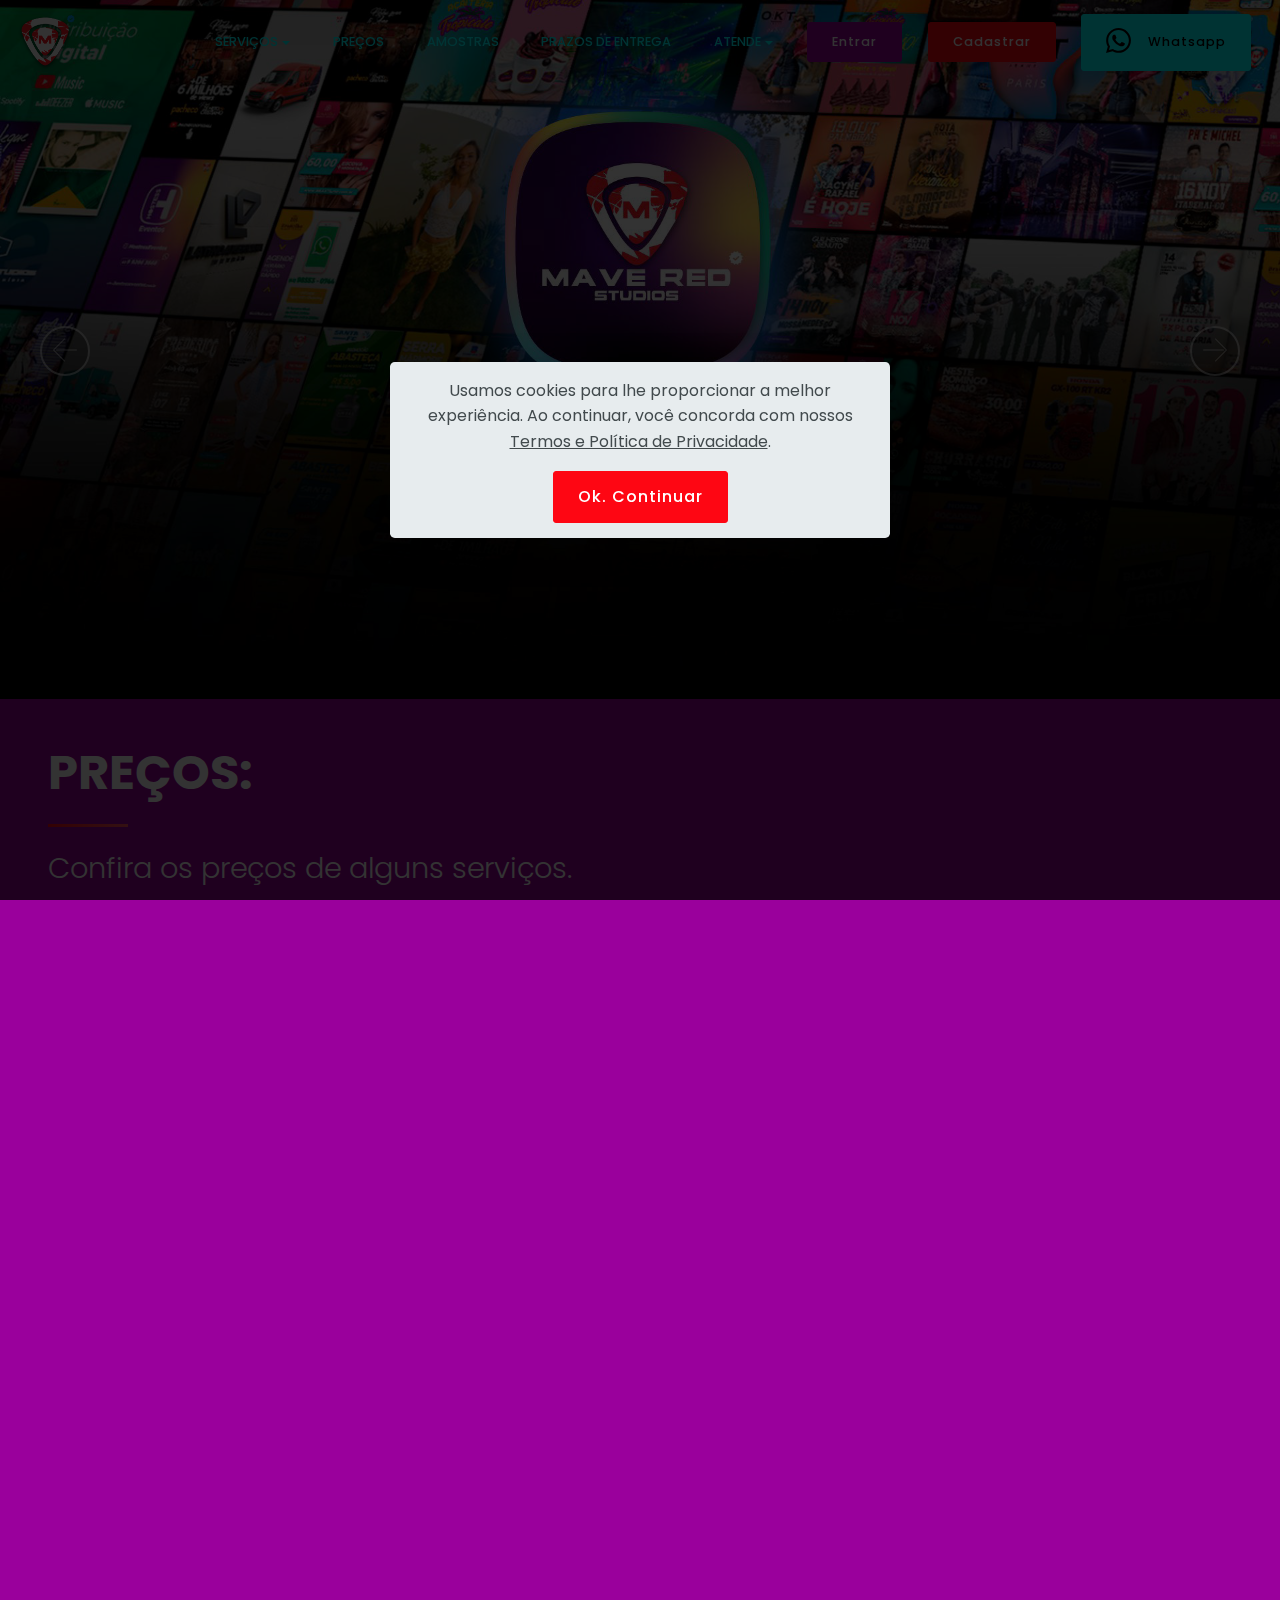
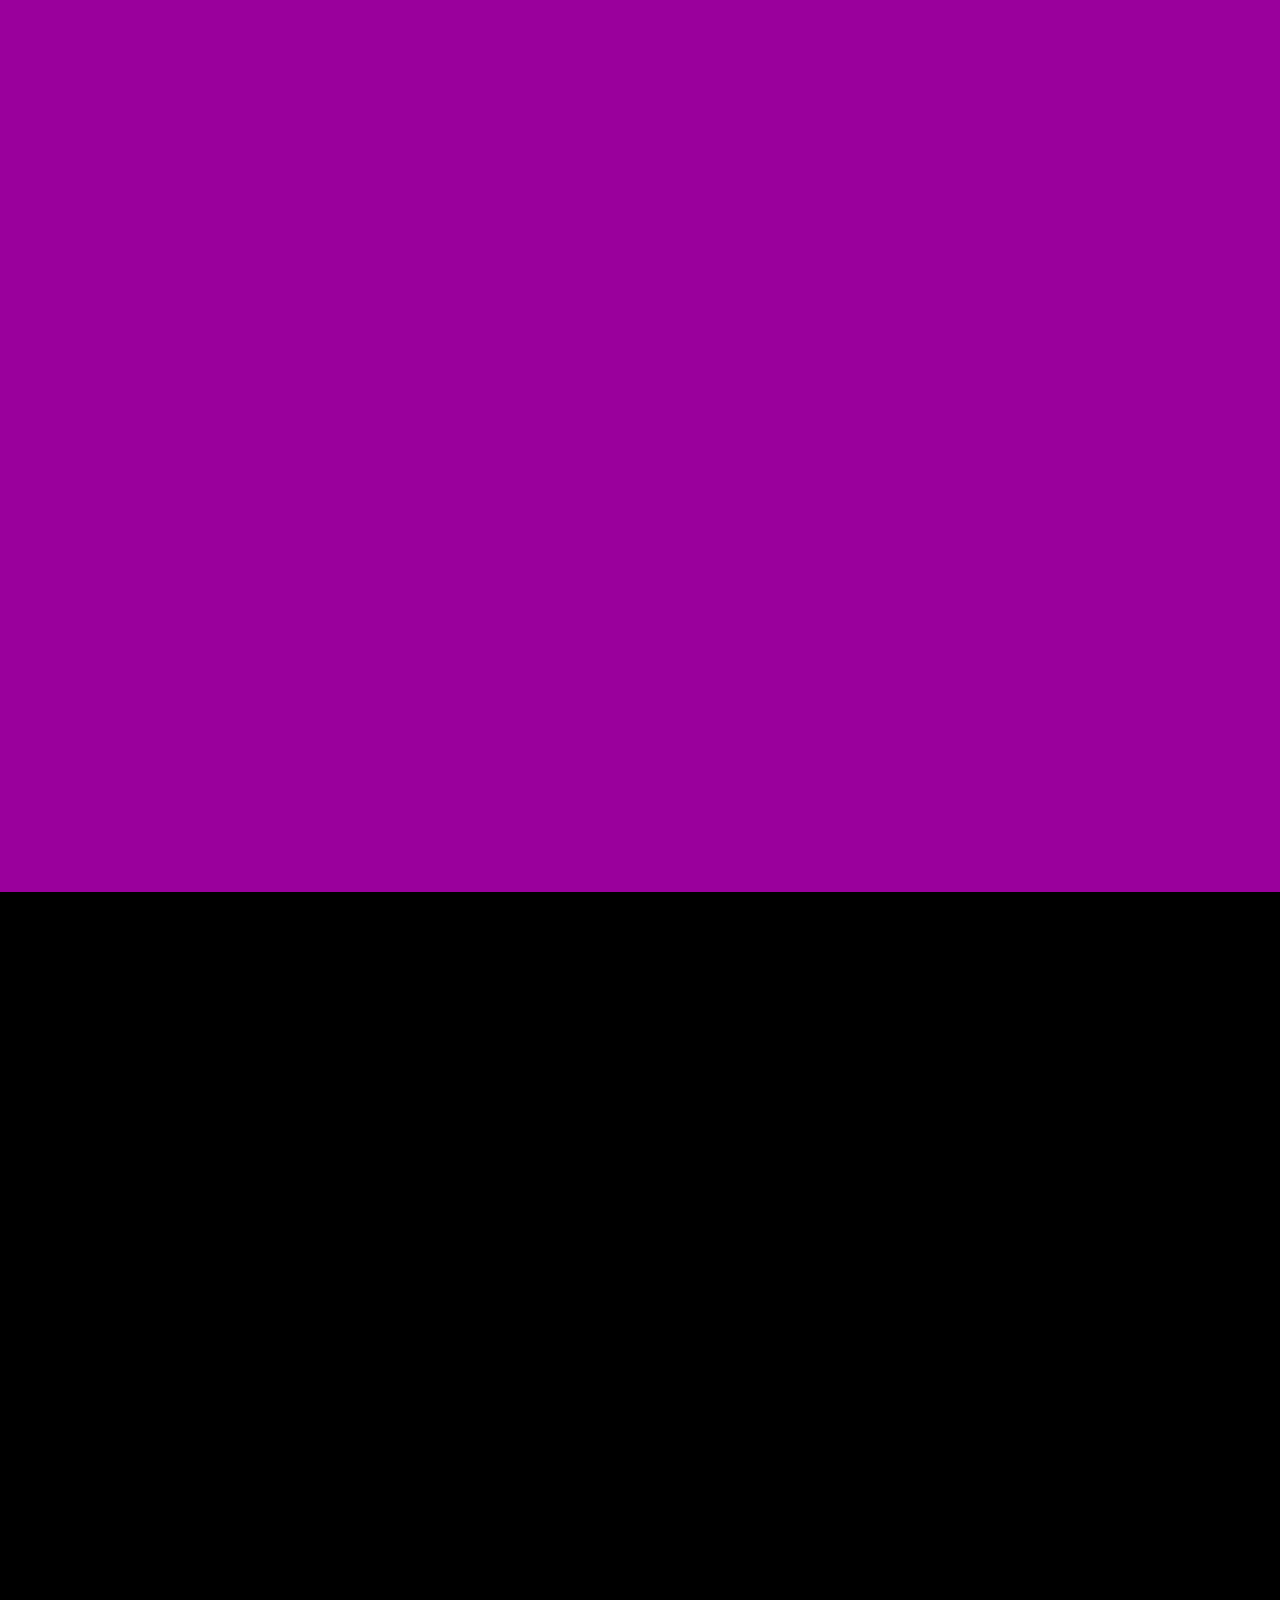
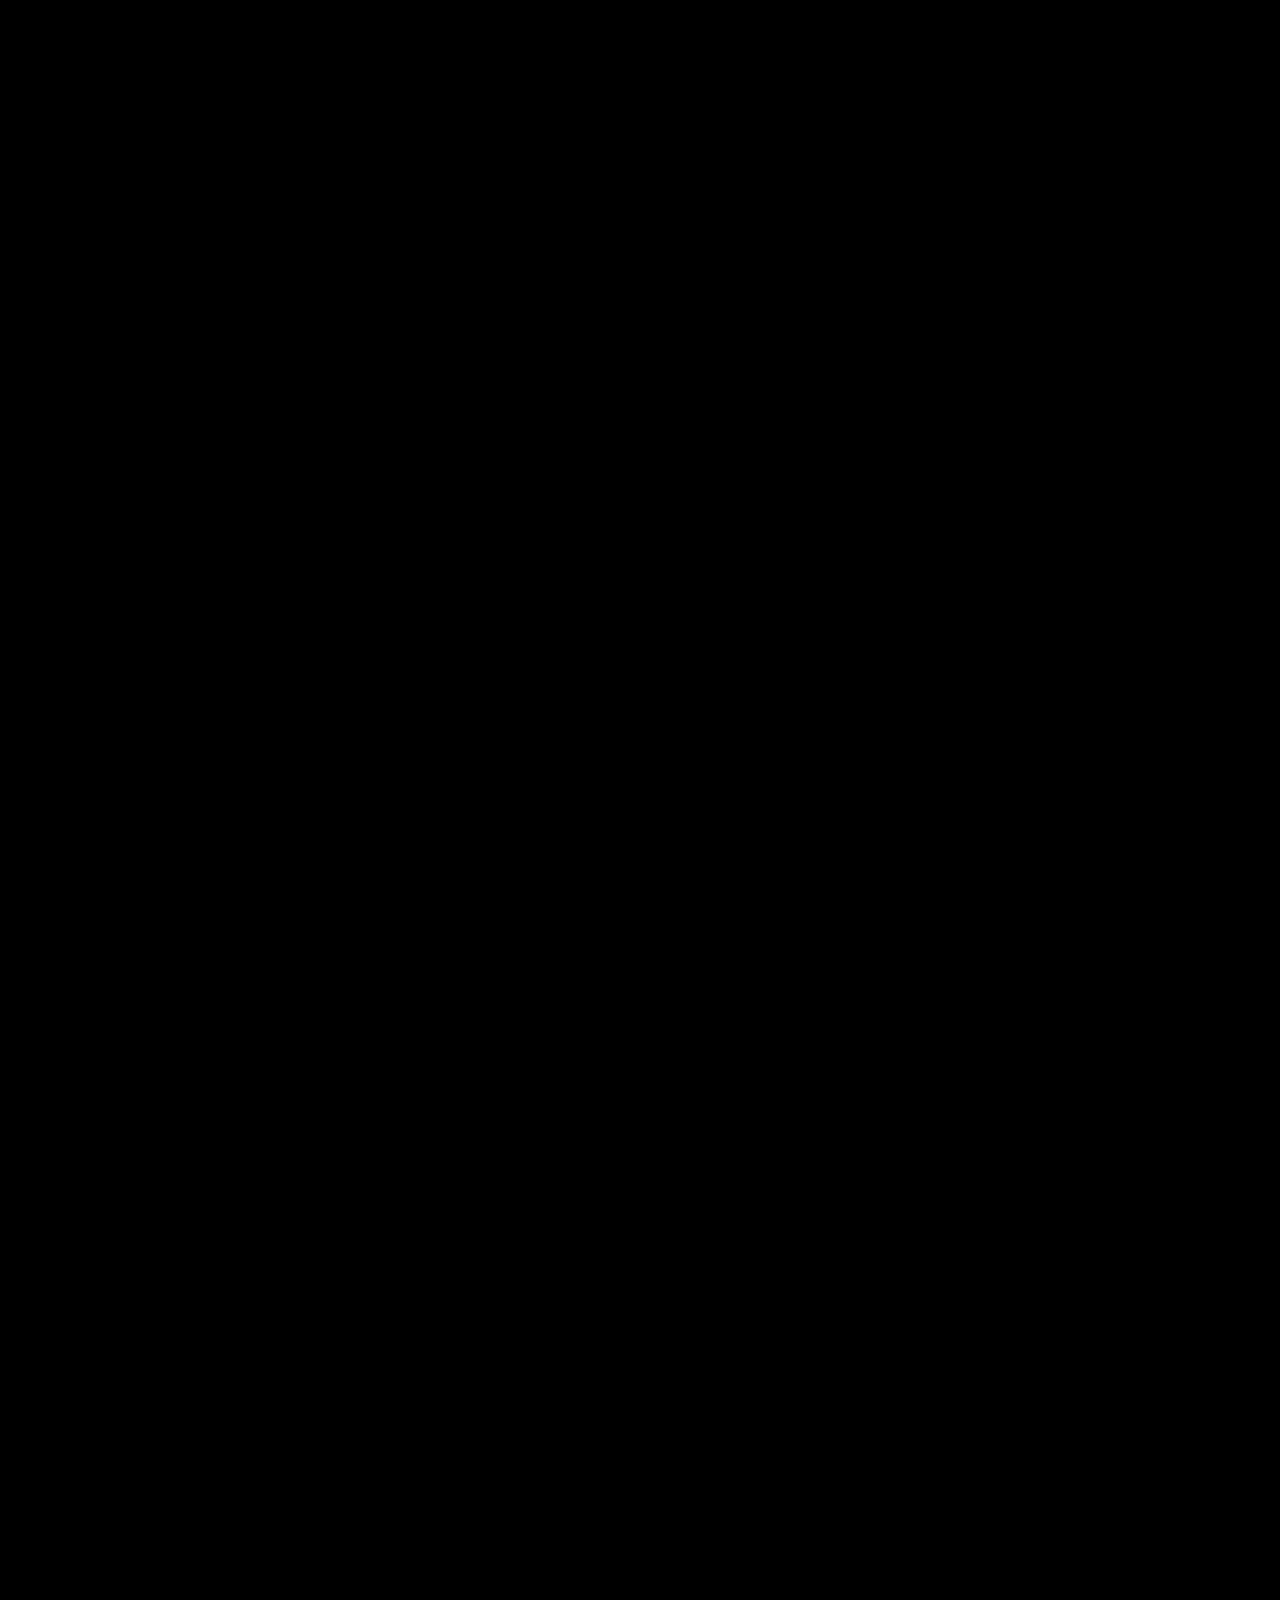
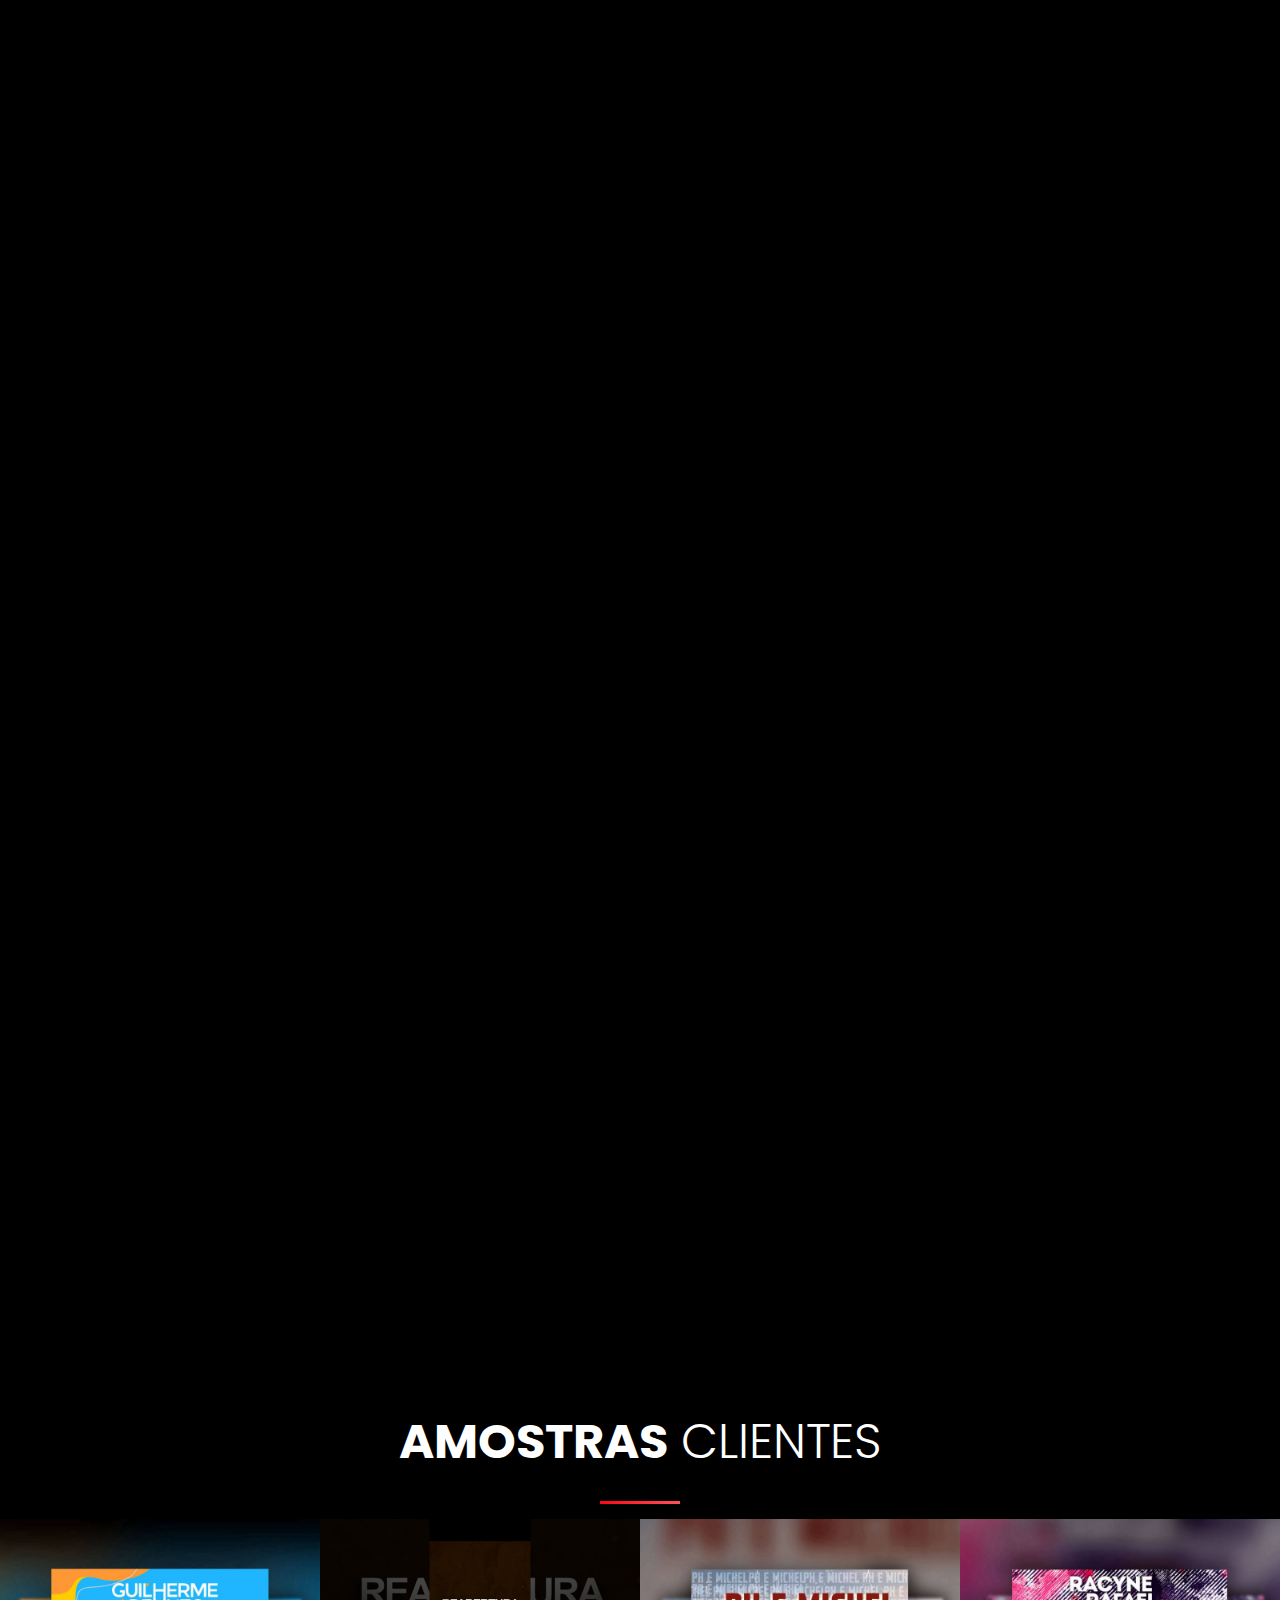
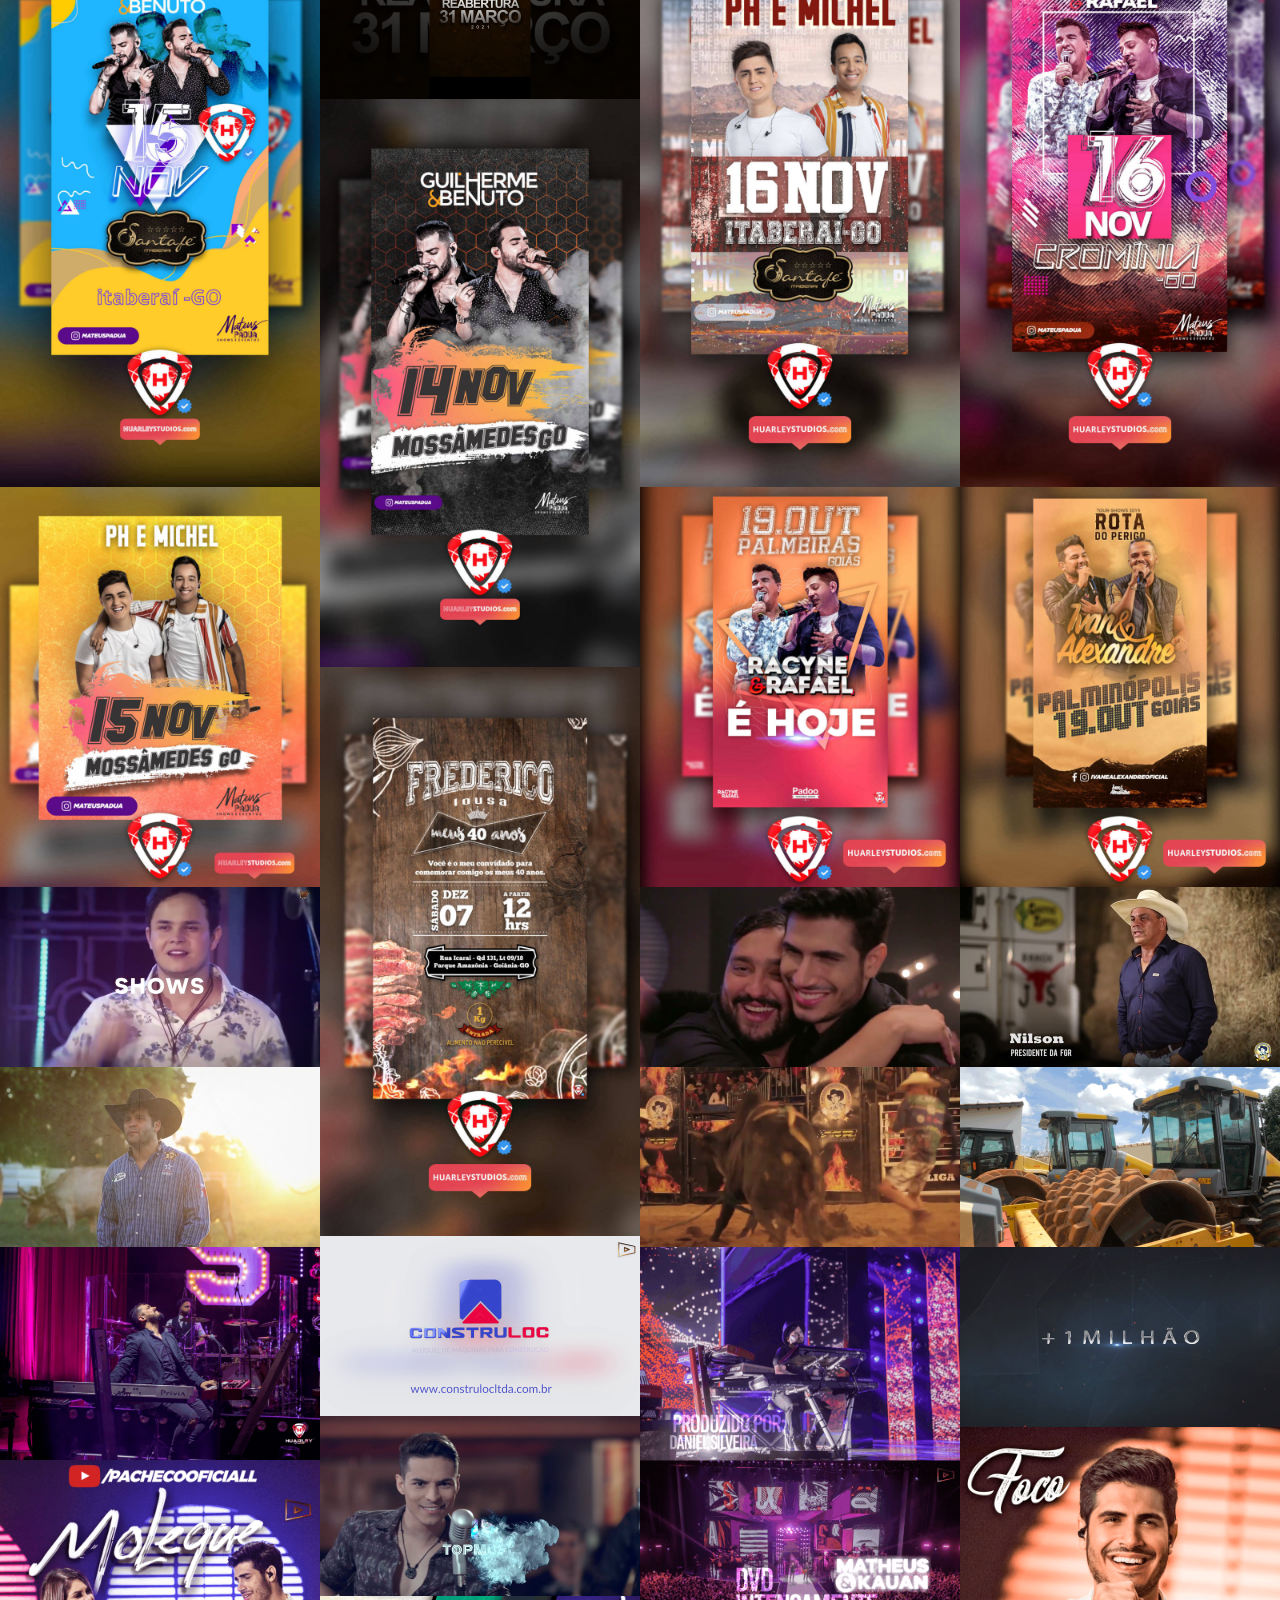
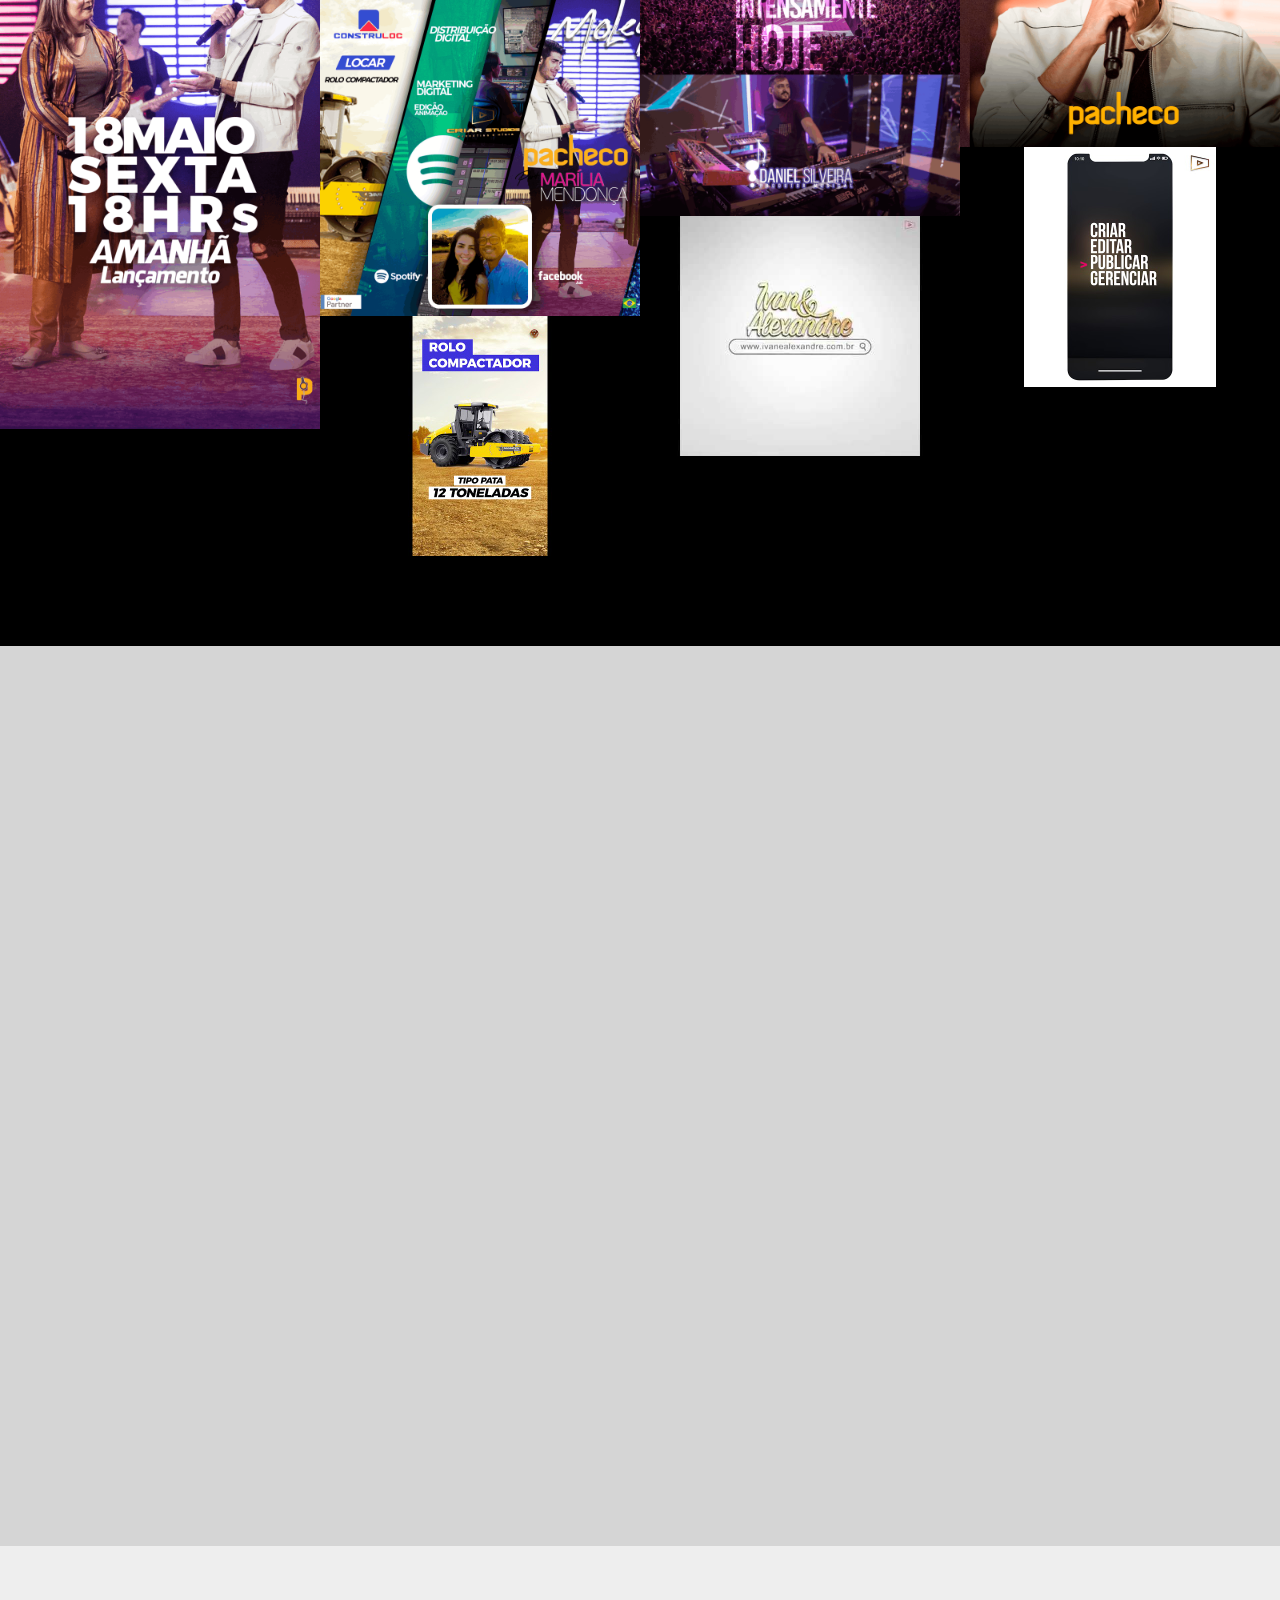
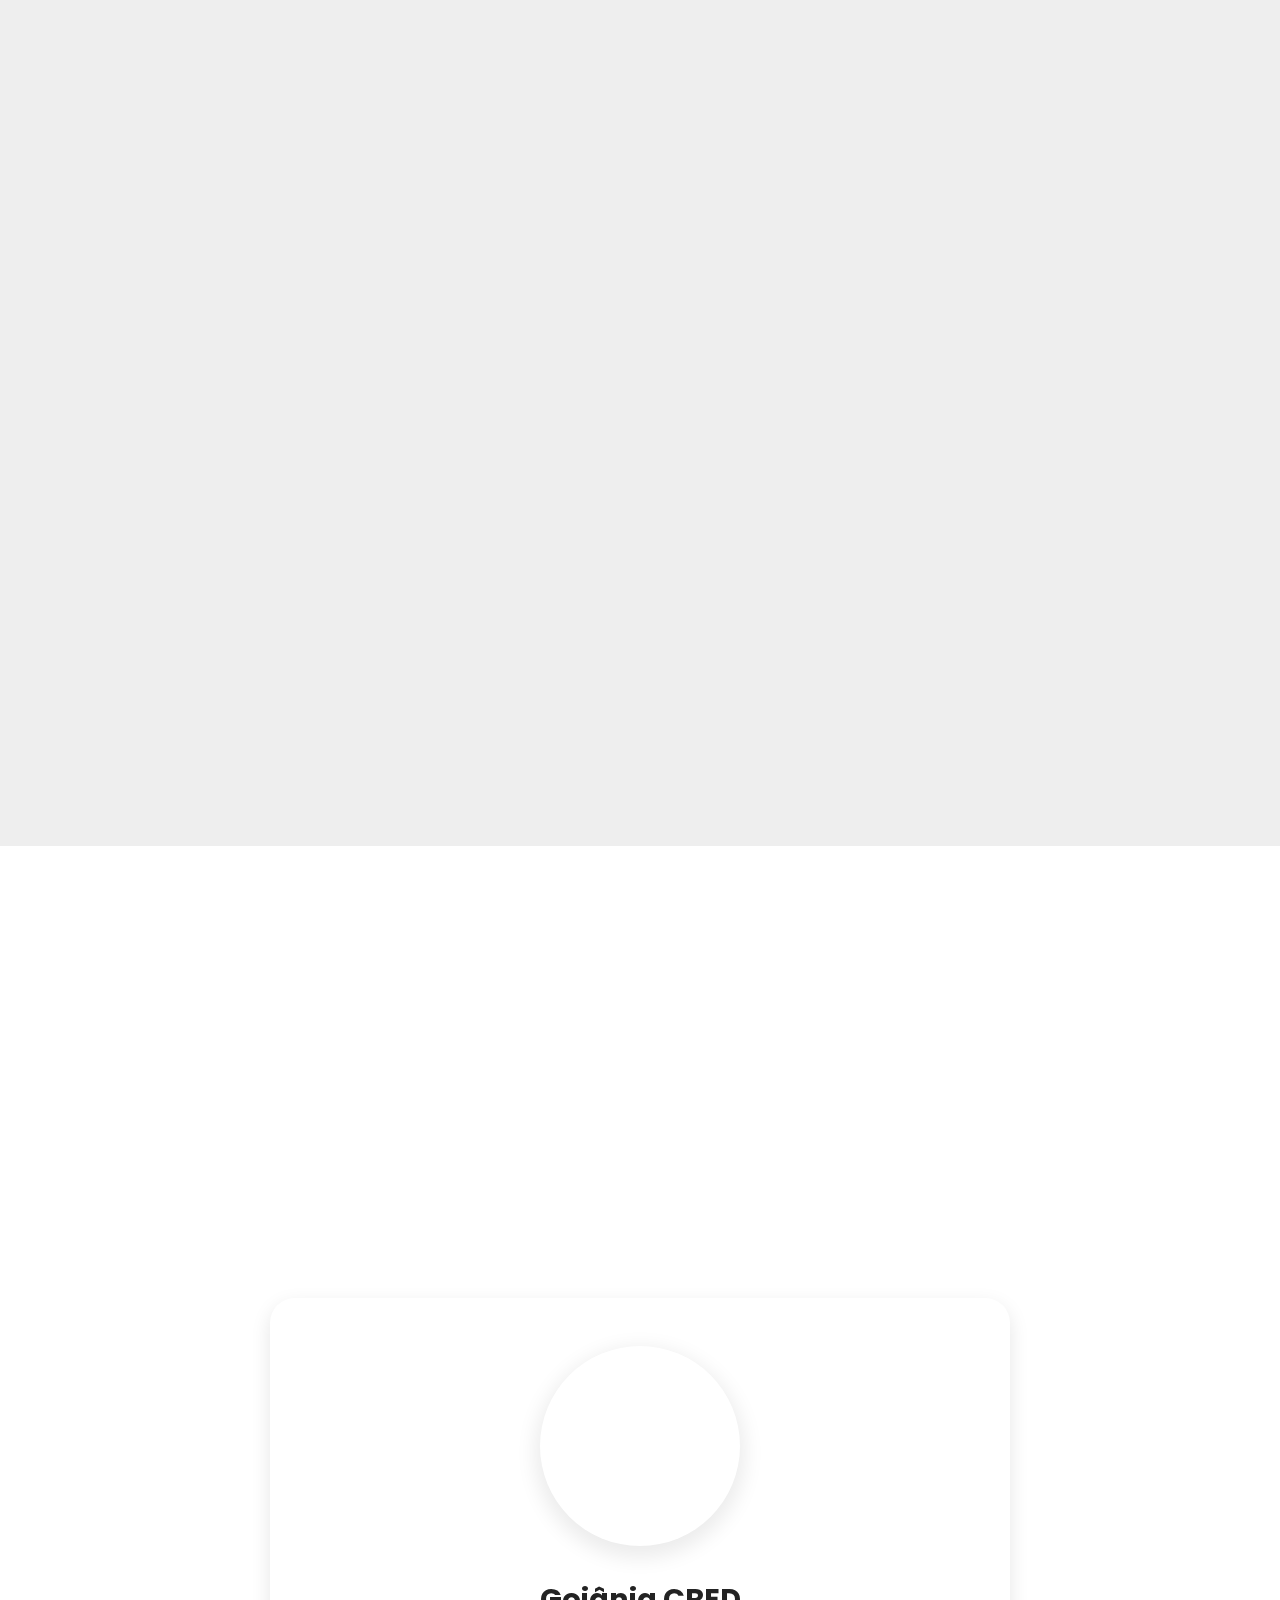
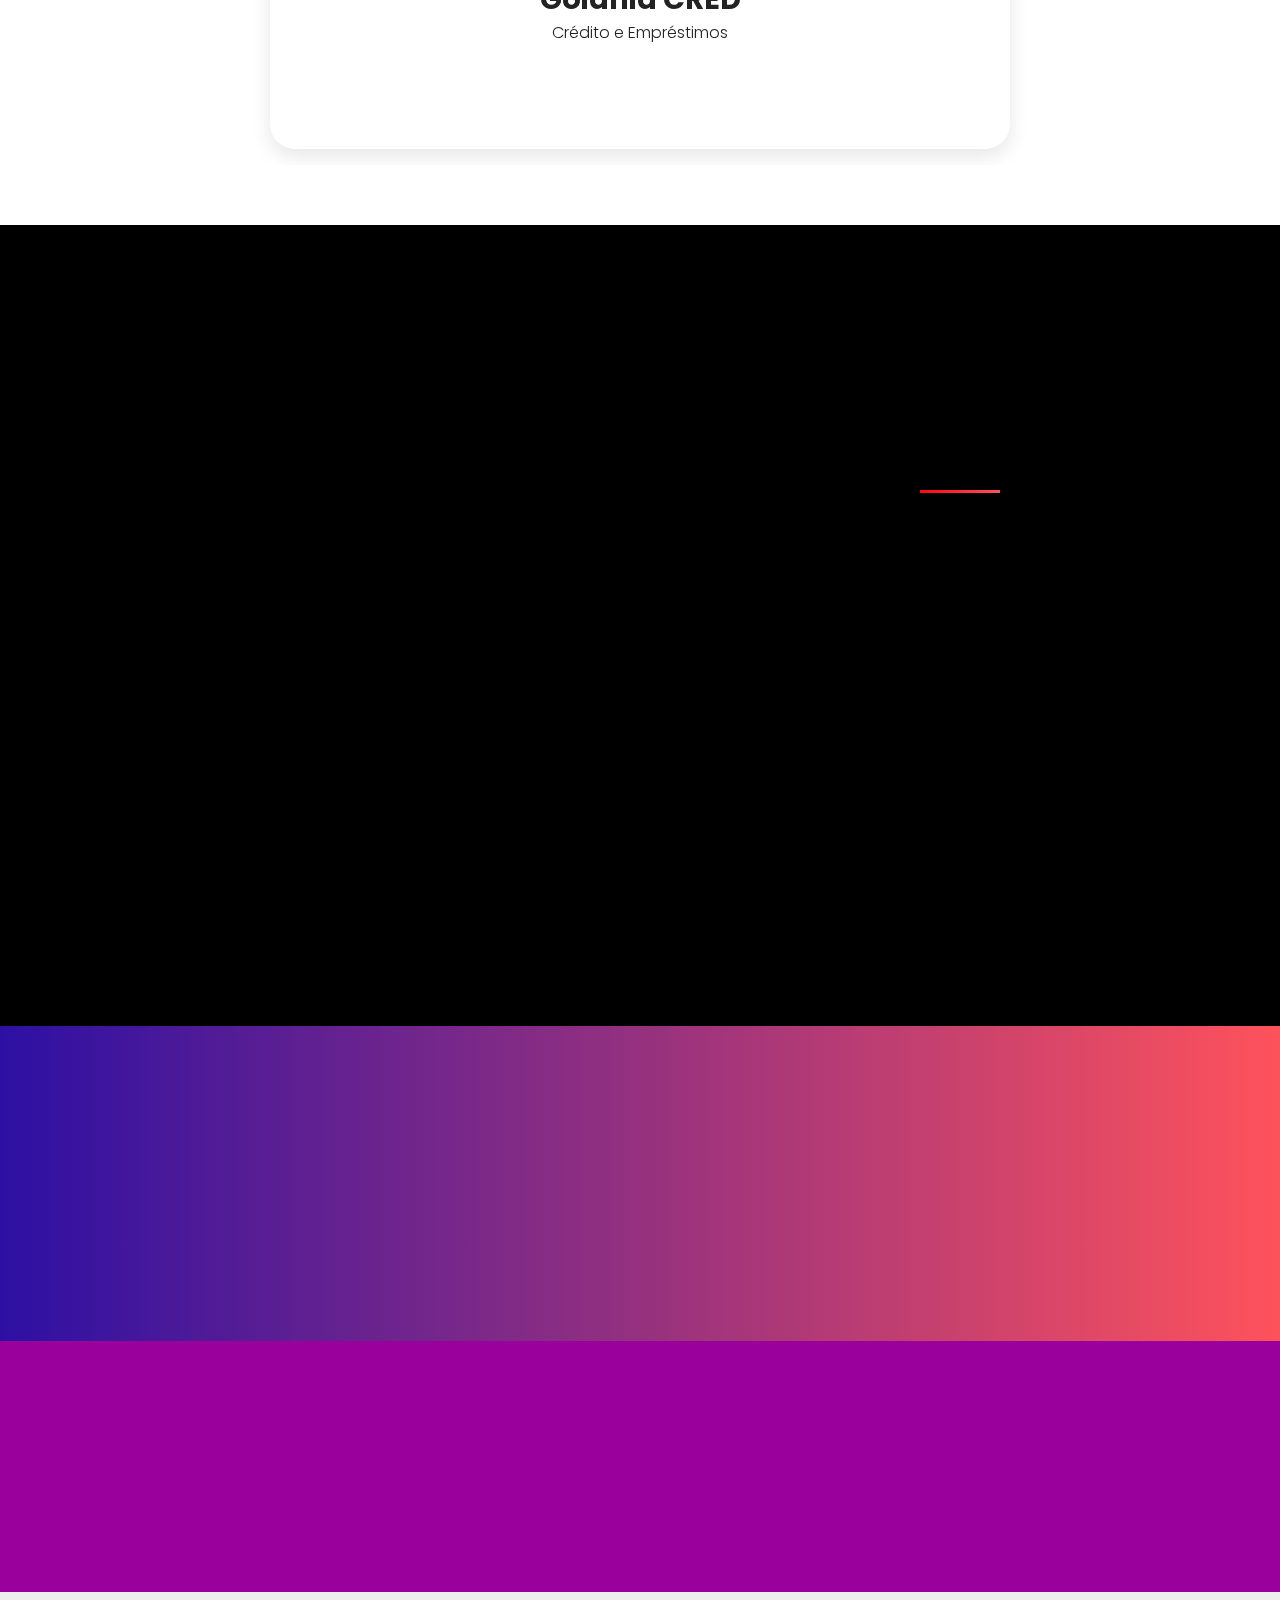
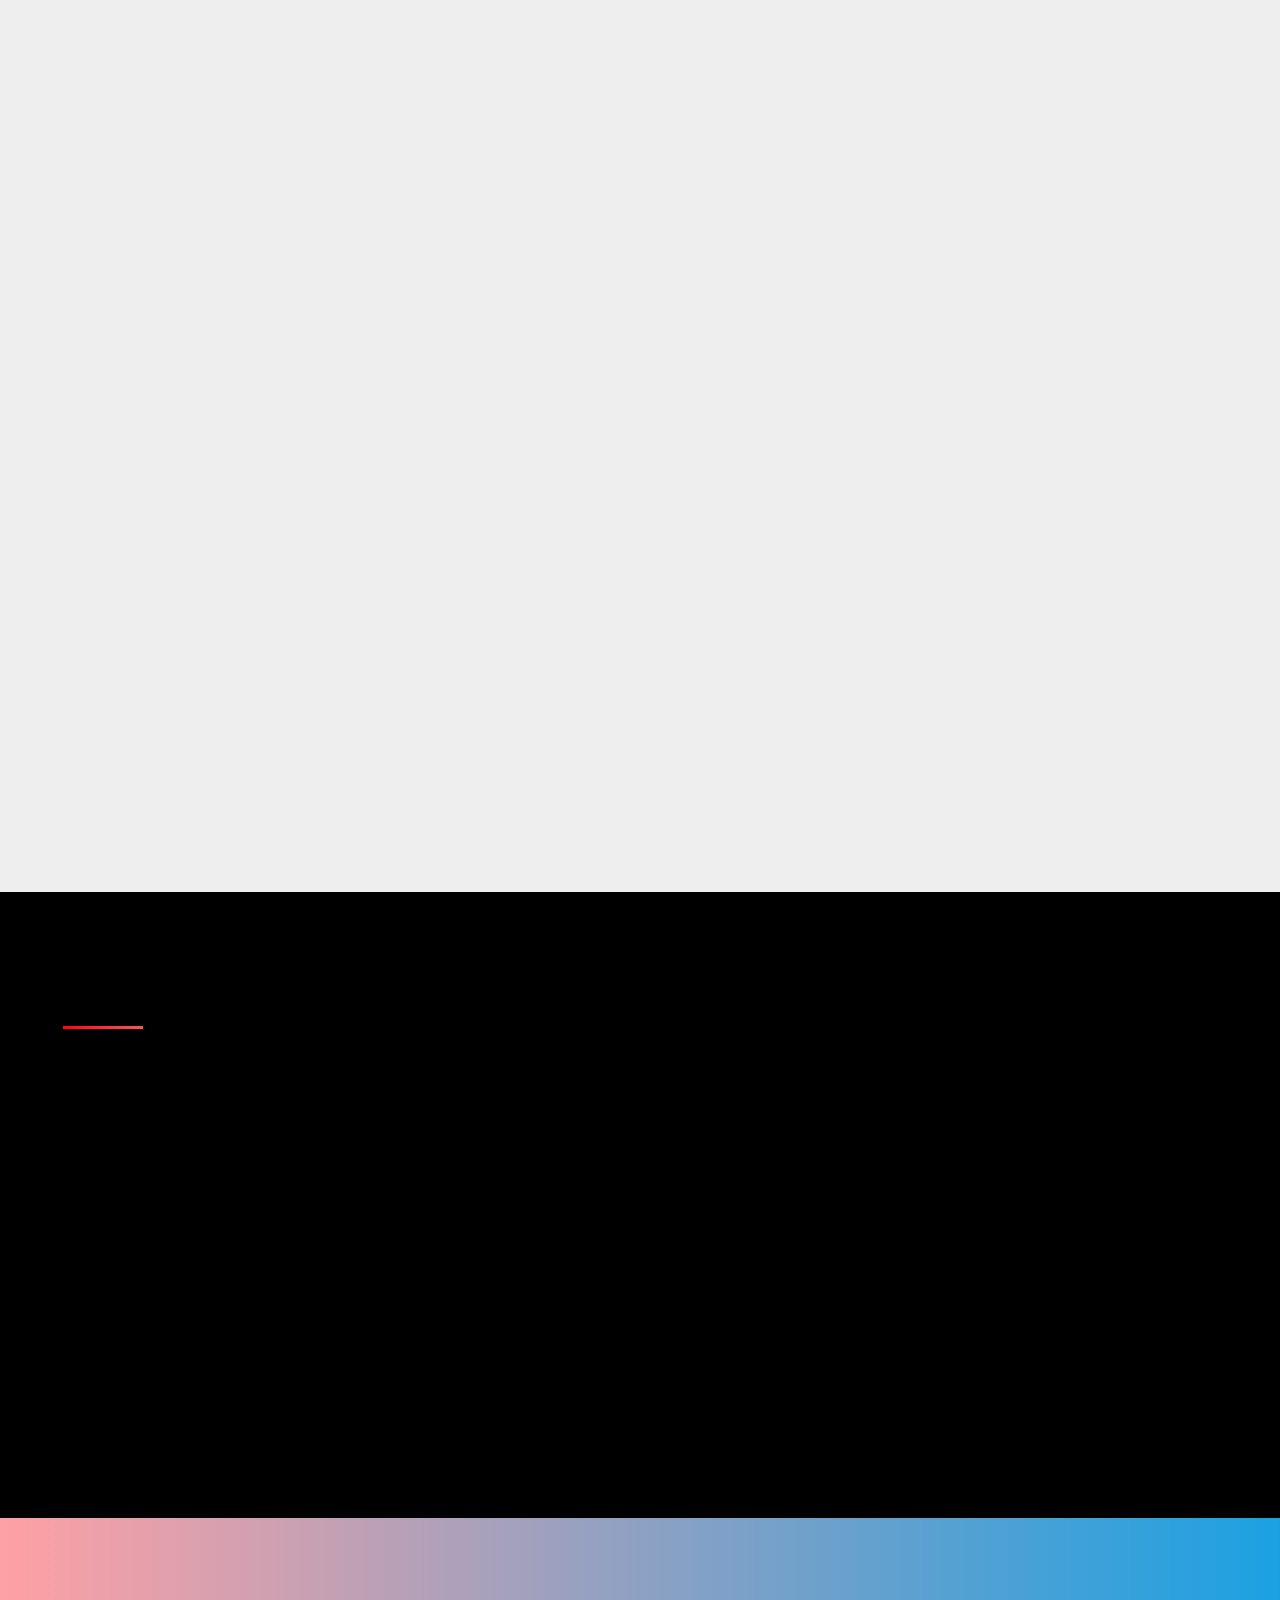
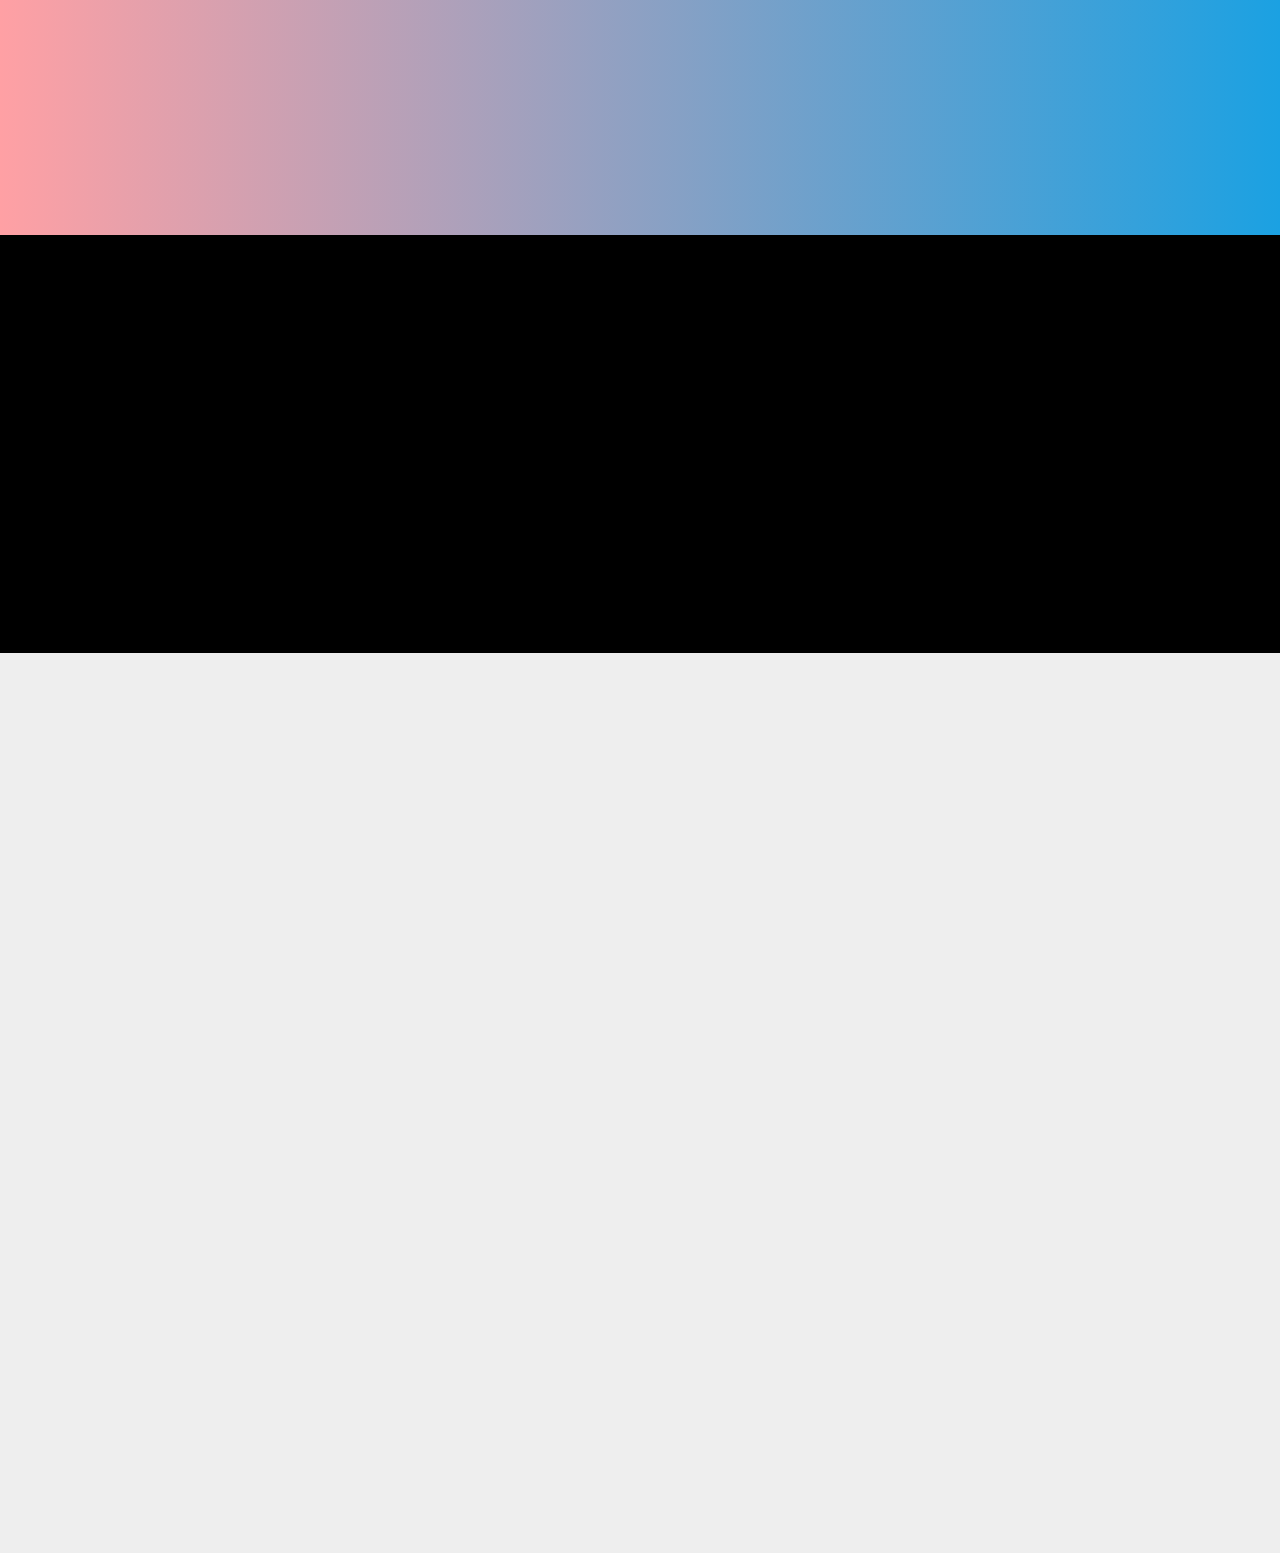
==== commit ba3117e4: "up-02-22-08-22" ====
--- a/index.html
+++ b/index.html
@@ -232,17 +232,17 @@
     </div>
 </section>
 
-<div id="custom-html-9q"><iframe title="vimeo-player" src="https://player.vimeo.com/video/741654869?h=d339ae7fa9" width="100%" height="600" frameborder="0" allowfullscreen=""></iframe></div>
-
-<div id="custom-html-9s"><iframe title="vimeo-player" src="https://player.vimeo.com/video/741689655?h=da1be88dc1" width="100%" height="600" frameborder="0" allowfullscreen=""></iframe></div>
+<div id="custom-html-9q"><iframe title="vimeo-player" src="https://player.vimeo.com/video/741654869?h=d339ae7fa9" width="100%" height="500" frameborder="0" allowfullscreen=""></iframe></div>
+
+<div id="custom-html-9s"><iframe title="vimeo-player" src="https://player.vimeo.com/video/741689655?h=da1be88dc1" width="100%" height="500" frameborder="0" allowfullscreen=""></iframe></div>
 
 <div id="custom-html-9t"><div style="padding:56.25% 0 0 0;position:relative;"><iframe src="https://player.vimeo.com/video/741674640?h=bfa1a01acc&amp;badge=0&amp;autopause=0&amp;player_id=0&amp;app_id=58479" frameborder="0" allow="autoplay; fullscreen; picture-in-picture" allowfullscreen="" style="position:absolute;top:0;left:0;width:100%;height:100%;" title="Cowboy do Asfalto - 2016 por HUARLEY XRED"></iframe></div><script src="https://player.vimeo.com/api/player.js"></script></div>
 
 <div id="custom-html-9u"><div style="padding:56.25% 0 0 0;position:relative;"><iframe src="https://player.vimeo.com/video/741693947?h=089add689f&amp;badge=0&amp;autopause=0&amp;player_id=0&amp;app_id=58479" frameborder="0" allow="autoplay; fullscreen; picture-in-picture" allowfullscreen="" style="position:absolute;top:0;left:0;width:100%;height:100%;" title="Daniel Silveira - Abertura de Video por HUARLEY RED"></iframe></div><script src="https://player.vimeo.com/api/player.js"></script></div>
 
-<div id="custom-html-9o"><iframe title="vimeo-player" src="https://player.vimeo.com/video/741638329?h=78660081d7" width="100%" height="600" frameborder="0" allowfullscreen=""></iframe></div>
-
-<div id="custom-html-9v"><iframe title="vimeo-player" src="https://player.vimeo.com/video/741699726?h=a893eaf5b6" width="100%" height="600" frameborder="0" allowfullscreen=""></iframe></div>
+<div id="custom-html-9o"><iframe title="vimeo-player" src="https://player.vimeo.com/video/741638329?h=78660081d7" width="100%" height="500" frameborder="0" allowfullscreen=""></iframe></div>
+
+<div id="custom-html-9v"><iframe title="vimeo-player" src="https://player.vimeo.com/video/741699726?h=a893eaf5b6" width="100%" height="500" frameborder="0" allowfullscreen=""></iframe></div>
 
 <section class="mbr-section info1 cid-tfc3ALqFgn" id="info1-9x">
 
@@ -271,7 +271,7 @@
         <div class="line"></div>
     </div>
 <!--     <div mbr-class="{'container': !fullWidth}"> -->
-        <div class="col-left-gallery"><!-- Filter --><!-- Gallery --><div class="mbr-gallery-row"><div class="mbr-gallery-layout-default"><div><div><div class="mbr-gallery-item mbr-gallery-item--p0" data-video-url="false" data-tags=""><div href="#lb-gallery1-b" data-slide-to="0" data-bs-slide-to="0" data-toggle="modal" data-bs-toggle="modal"><img src="assets/images/stories-gb-1080x1920-800x1422.jpg" alt="" title=""><span class="icon-focus"></span><span class="mbr-gallery-title mbr-fonts-style display-7">Arte Digital</span></div></div><div class="mbr-gallery-item mbr-gallery-item--p0 video-slide" data-video-url="https://www.youtube.com/watch?v=PXYUWbVX_eA" data-tags=""><div href="#lb-gallery1-b" data-slide-to="1" data-bs-slide-to="1" data-toggle="modal" data-bs-toggle="modal"><div></div><img alt="" src="assets/images/mobirise2022010-1019322022-0-1-11-25-9.jpg"><span class="icon-video"></span><span class="mbr-gallery-title mbr-fonts-style display-7">Produção de Video</span></div></div><div class="mbr-gallery-item mbr-gallery-item--p0" data-video-url="false" data-tags=""><div href="#lb-gallery1-b" data-slide-to="2" data-bs-slide-to="2" data-toggle="modal" data-bs-toggle="modal"><img src="assets/images/stories-phm-16nov-1080x1920-800x1422.jpg" alt="" title=""><span class="icon-focus"></span><span class="mbr-gallery-title mbr-fonts-style display-7">Arte Digital</span></div></div><div class="mbr-gallery-item mbr-gallery-item--p0" data-video-url="false" data-tags=""><div href="#lb-gallery1-b" data-slide-to="3" data-bs-slide-to="3" data-toggle="modal" data-bs-toggle="modal"><img src="assets/images/stories-rr-16-nov-1080x1920-800x1422.jpg" alt="" title=""><span class="icon-focus"></span><span class="mbr-gallery-title mbr-fonts-style display-7">Arte Digital</span></div></div><div class="mbr-gallery-item mbr-gallery-item--p0" data-video-url="false" data-tags=""><div href="#lb-gallery1-b" data-slide-to="4" data-bs-slide-to="4" data-toggle="modal" data-bs-toggle="modal"><img src="assets/images/stories-02-gb-1080x1920-800x1422.jpg" alt="" title=""><span class="icon-focus"></span><span class="mbr-gallery-title mbr-fonts-style display-7">Arte Digital</span></div></div><div class="mbr-gallery-item mbr-gallery-item--p0" data-video-url="false" data-tags=""><div href="#lb-gallery1-b" data-slide-to="5" data-bs-slide-to="5" data-toggle="modal" data-bs-toggle="modal"><img src="assets/images/feed-pm-1080x1350-800x1000.jpg" alt="" title=""><span class="icon-focus"></span><span class="mbr-gallery-title mbr-fonts-style display-7">Arte Digital</span></div></div><div class="mbr-gallery-item mbr-gallery-item--p0" data-video-url="false" data-tags=""><div href="#lb-gallery1-b" data-slide-to="6" data-bs-slide-to="6" data-toggle="modal" data-bs-toggle="modal"><img src="assets/images/feed-rr-19-out-1080x1350-800x1000.jpg" alt="" title=""><span class="icon-focus"></span><span class="mbr-gallery-title mbr-fonts-style display-7">Arte Digital</span></div></div><div class="mbr-gallery-item mbr-gallery-item--p0" data-video-url="false" data-tags=""><div href="#lb-gallery1-b" data-slide-to="7" data-bs-slide-to="7" data-toggle="modal" data-bs-toggle="modal"><img src="assets/images/feed-ivanealexandre-19-out-1080x1350-800x1000.jpg" alt="" title=""><span class="icon-focus"></span><span class="mbr-gallery-title mbr-fonts-style display-7">Arte Digital</span></div></div><div class="mbr-gallery-item mbr-gallery-item--p0" data-video-url="false" data-tags=""><div href="#lb-gallery1-b" data-slide-to="8" data-bs-slide-to="8" data-toggle="modal" data-bs-toggle="modal"><img src="assets/images/stories-niver-frederico-2019-1080x1920-800x1422.jpg" alt="" title=""><span class="icon-focus"></span><span class="mbr-gallery-title mbr-fonts-style display-7">Arte Digital</span></div></div><div class="mbr-gallery-item mbr-gallery-item--p0 video-slide" data-video-url="https://www.youtube.com/watch?v=U4wGLFW4Cbs" data-tags=""><div href="#lb-gallery1-b" data-slide-to="9" data-bs-slide-to="9" data-toggle="modal" data-bs-toggle="modal"><div></div><img alt="" src="assets/images/mobirise202249-128462022-4-1-14-51-23.jpg"><span class="icon-video"></span><span class="mbr-gallery-title mbr-fonts-style display-7">Produção de Video</span></div></div><div class="mbr-gallery-item mbr-gallery-item--p0 video-slide" data-video-url="https://www.youtube.com/watch?v=CzZXsTF2mAg" data-tags=""><div href="#lb-gallery1-b" data-slide-to="10" data-bs-slide-to="10" data-toggle="modal" data-bs-toggle="modal"><div></div><img alt="" src="assets/images/mobirise202249-128462022-4-1-14-52.jpg"><span class="icon-video"></span><span class="mbr-gallery-title mbr-fonts-style display-7">Produção de Video</span></div></div><div class="mbr-gallery-item mbr-gallery-item--p0 video-slide" data-video-url="https://www.youtube.com/watch?v=i8JUcoeGx5Y" data-tags=""><div href="#lb-gallery1-b" data-slide-to="11" data-bs-slide-to="11" data-toggle="modal" data-bs-toggle="modal"><div></div><img alt="" src="assets/images/mobirise202249-128462022-4-1-14-53-27.jpg"><span class="icon-video"></span><span class="mbr-gallery-title mbr-fonts-style display-7">Produção de Video</span></div></div><div class="mbr-gallery-item mbr-gallery-item--p0 video-slide" data-video-url="https://www.youtube.com/watch?v=pTrG6LfIFyE" data-tags=""><div href="#lb-gallery1-b" data-slide-to="12" data-bs-slide-to="12" data-toggle="modal" data-bs-toggle="modal"><div></div><img alt="" src="assets/images/mobirise202249-128462022-4-1-14-52-29.jpg"><span class="icon-video"></span><span class="mbr-gallery-title mbr-fonts-style display-7">Produção de Video</span></div></div><div class="mbr-gallery-item mbr-gallery-item--p0 video-slide" data-video-url="https://www.youtube.com/watch?v=-nKKByDrXMw" data-tags=""><div href="#lb-gallery1-b" data-slide-to="13" data-bs-slide-to="13" data-toggle="modal" data-bs-toggle="modal"><div></div><img alt="" src="assets/images/mobirise202249-128462022-4-1-14-54-2.jpg"><span class="icon-video"></span><span class="mbr-gallery-title mbr-fonts-style display-7">Produção de Video</span></div></div><div class="mbr-gallery-item mbr-gallery-item--p0 video-slide" data-video-url="https://www.youtube.com/watch?v=V53v1S9dLNw" data-tags=""><div href="#lb-gallery1-b" data-slide-to="14" data-bs-slide-to="14" data-toggle="modal" data-bs-toggle="modal"><div></div><img alt="" src="assets/images/mobirise2019428-729432019-4-2-9-8-5.jpg"><span class="icon-video"></span><span class="mbr-gallery-title mbr-fonts-style display-7">Produção de Video</span></div></div><div class="mbr-gallery-item mbr-gallery-item--p0 video-slide" data-video-url="https://www.youtube.com/watch?v=-A7_S-_Y_gg" data-tags=""><div href="#lb-gallery1-b" data-slide-to="15" data-bs-slide-to="15" data-toggle="modal" data-bs-toggle="modal"><div></div><img alt="" src="assets/images/mobirise2019428-729432019-4-2-9-37-11.jpg"><span class="icon-video"></span><span class="mbr-gallery-title mbr-fonts-style display-7">Produção de Video</span></div></div><div class="mbr-gallery-item mbr-gallery-item--p0" data-video-url="false" data-tags=""><div href="#lb-gallery1-b" data-slide-to="16" data-bs-slide-to="16" data-toggle="modal" data-bs-toggle="modal"><img src="assets/images/daniel-foto-1094x729-800x533.png" alt="" title=""><span class="icon-focus"></span><span class="mbr-gallery-title mbr-fonts-style display-7">Fotografia</span></div></div><div class="mbr-gallery-item mbr-gallery-item--p0" data-video-url="false" data-tags=""><div href="#lb-gallery1-b" data-slide-to="17" data-bs-slide-to="17" data-toggle="modal" data-bs-toggle="modal"><img src="assets/images/01jan2018-dvdintensamente-hoje-stories-1080x1920-800x1422.png" alt="" title=""><span class="icon-focus"></span><span class="mbr-gallery-title mbr-fonts-style display-7">Fotografia e Arte</span></div></div><div class="mbr-gallery-item mbr-gallery-item--p0 video-slide" data-video-url="https://youtu.be/alzKr7e8jG0?list=PLzkSShiXIfPKKmNtbKee4WwveTdINLADX" data-tags=""><div href="#lb-gallery1-b" data-slide-to="18" data-bs-slide-to="18" data-toggle="modal" data-bs-toggle="modal"><div></div><img alt="" src="assets/images/mobirise2019413-2112222019-4-2-0-7-33.jpg"><span class="icon-video"></span><span class="mbr-gallery-title mbr-fonts-style display-7">Edição de Teaser - Video</span></div></div><div class="mbr-gallery-item mbr-gallery-item--p0 video-slide" data-video-url="https://www.youtube.com/watch?v=OdQ5BFlac00" data-tags=""><div href="#lb-gallery1-b" data-slide-to="19" data-bs-slide-to="19" data-toggle="modal" data-bs-toggle="modal"><div></div><img alt="" src="assets/images/mobirise2019413-2112222019-4-2-1-55-30.jpg"><span class="icon-video"></span><span class="mbr-gallery-title mbr-fonts-style display-7">Edição de Video</span></div></div><div class="mbr-gallery-item mbr-gallery-item--p0" data-video-url="false" data-tags=""><div href="#lb-gallery1-b" data-slide-to="20" data-bs-slide-to="20" data-toggle="modal" data-bs-toggle="modal"><img src="assets/images/capa-spotify-foco-compact-720x720-720x720.png" alt="" title=""><span class="icon-focus"></span><span class="mbr-gallery-title mbr-fonts-style display-7">Criação de Arte - Capa Spotify</span></div></div><div class="mbr-gallery-item mbr-gallery-item--p0" data-video-url="false" data-tags=""><div href="#lb-gallery1-b" data-slide-to="21" data-bs-slide-to="21" data-toggle="modal" data-bs-toggle="modal"><img src="assets/images/save-date-vs03criarstudios-1080x1920-800x1422.png" alt="" title=""><span class="icon-focus"></span><span class="mbr-gallery-title mbr-fonts-style display-7">Arte</span></div></div><div class="mbr-gallery-item mbr-gallery-item--p0" data-video-url="false" data-tags=""><div href="#lb-gallery1-b" data-slide-to="22" data-bs-slide-to="22" data-toggle="modal" data-bs-toggle="modal"><img src="assets/images/capa-whats-1920x1920-800x800.png" alt="" title=""><span class="icon-focus"></span><span class="mbr-gallery-title mbr-fonts-style display-7">Criação de Arte - Capa Spotify</span></div></div><div class="mbr-gallery-item mbr-gallery-item--p0 video-slide" data-video-url="https://www.youtube.com/watch?v=6GiILcZSIf4&amp;list=PLzkSShiXIfPKKmNtbKee4WwveTdINLADX&amp;index=2" data-tags=""><div href="#lb-gallery1-b" data-slide-to="23" data-bs-slide-to="23" data-toggle="modal" data-bs-toggle="modal"><div></div><img alt="" src="assets/images/mobirise2019413-2112222019-4-2-0-2-12.jpg"><span class="icon-video"></span><span class="mbr-gallery-title mbr-fonts-style display-7">Produção e Edição de Video</span></div></div><div class="mbr-gallery-item mbr-gallery-item--p0 video-slide" data-video-url="https://www.youtube.com/watch?v=RuswXq7sMMA" data-tags=""><div href="#lb-gallery1-b" data-slide-to="24" data-bs-slide-to="24" data-toggle="modal" data-bs-toggle="modal"><div></div><img alt="" src="assets/images/mobirise2019413-2112222019-4-2-2-31-48.jpg"><span class="icon-video"></span><span class="mbr-gallery-title mbr-fonts-style display-7">Video&nbsp;</span></div></div><div class="mbr-gallery-item mbr-gallery-item--p0 video-slide" data-video-url="https://youtu.be/E6TrkENlqH4?list=PLzkSShiXIfPKKmNtbKee4WwveTdINLADX" data-tags=""><div href="#lb-gallery1-b" data-slide-to="25" data-bs-slide-to="25" data-toggle="modal" data-bs-toggle="modal"><div></div><img alt="" src="assets/images/mobirise2019413-2112222019-4-2-0-3-34.jpg"><span class="icon-video"></span><span class="mbr-gallery-title mbr-fonts-style display-7">Produção - Edição de Video</span></div></div></div></div><div class="clearfix"></div></div></div><!-- Lightbox --><div data-app-prevent-settings="" class="mbr-slider modal fade carousel slide" tabindex="-1" data-keyboard="true" data-bs-keyboard="true" data-interval="false" data-bs-interval="false" id="lb-gallery1-b"><div class="modal-dialog"><div class="modal-content"><div class="modal-body"><ol class="carousel-indicators"><li data-app-prevent-settings="" data-target="#lb-gallery1-b" data-bs-target="#lb-gallery1-b" data-slide-to="0" data-bs-slide-to="0"></li><li data-app-prevent-settings="" data-target="#lb-gallery1-b" data-bs-target="#lb-gallery1-b" data-slide-to="1" data-bs-slide-to="1"></li><li data-app-prevent-settings="" data-target="#lb-gallery1-b" data-bs-target="#lb-gallery1-b" data-slide-to="2" data-bs-slide-to="2"></li><li data-app-prevent-settings="" data-target="#lb-gallery1-b" data-bs-target="#lb-gallery1-b" data-slide-to="3" data-bs-slide-to="3"></li><li data-app-prevent-settings="" data-target="#lb-gallery1-b" data-bs-target="#lb-gallery1-b" data-slide-to="4" data-bs-slide-to="4"></li><li data-app-prevent-settings="" data-target="#lb-gallery1-b" data-bs-target="#lb-gallery1-b" data-slide-to="5" data-bs-slide-to="5"></li><li data-app-prevent-settings="" data-target="#lb-gallery1-b" data-bs-target="#lb-gallery1-b" data-slide-to="6" data-bs-slide-to="6"></li><li data-app-prevent-settings="" data-target="#lb-gallery1-b" data-bs-target="#lb-gallery1-b" data-slide-to="7" data-bs-slide-to="7"></li><li data-app-prevent-settings="" data-target="#lb-gallery1-b" data-bs-target="#lb-gallery1-b" data-slide-to="8" data-bs-slide-to="8"></li><li data-app-prevent-settings="" data-target="#lb-gallery1-b" data-bs-target="#lb-gallery1-b" data-slide-to="9" data-bs-slide-to="9"></li><li data-app-prevent-settings="" data-target="#lb-gallery1-b" data-bs-target="#lb-gallery1-b" data-slide-to="10" data-bs-slide-to="10"></li><li data-app-prevent-settings="" data-target="#lb-gallery1-b" data-bs-target="#lb-gallery1-b" data-slide-to="11" data-bs-slide-to="11"></li><li data-app-prevent-settings="" data-target="#lb-gallery1-b" data-bs-target="#lb-gallery1-b" data-slide-to="12" data-bs-slide-to="12"></li><li data-app-prevent-settings="" data-target="#lb-gallery1-b" data-bs-target="#lb-gallery1-b" data-slide-to="13" data-bs-slide-to="13"></li><li data-app-prevent-settings="" data-target="#lb-gallery1-b" data-bs-target="#lb-gallery1-b" data-slide-to="14" data-bs-slide-to="14"></li><li data-app-prevent-settings="" data-target="#lb-gallery1-b" data-bs-target="#lb-gallery1-b" data-slide-to="15" data-bs-slide-to="15"></li><li data-app-prevent-settings="" data-target="#lb-gallery1-b" data-bs-target="#lb-gallery1-b" data-slide-to="16" data-bs-slide-to="16"></li><li data-app-prevent-settings="" data-target="#lb-gallery1-b" data-bs-target="#lb-gallery1-b" data-slide-to="17" data-bs-slide-to="17"></li><li data-app-prevent-settings="" data-target="#lb-gallery1-b" data-bs-target="#lb-gallery1-b" data-slide-to="18" data-bs-slide-to="18"></li><li data-app-prevent-settings="" data-target="#lb-gallery1-b" data-bs-target="#lb-gallery1-b" data-slide-to="19" data-bs-slide-to="19"></li><li data-app-prevent-settings="" data-target="#lb-gallery1-b" data-bs-target="#lb-gallery1-b" data-slide-to="20" data-bs-slide-to="20"></li><li data-app-prevent-settings="" data-target="#lb-gallery1-b" data-bs-target="#lb-gallery1-b" data-slide-to="21" data-bs-slide-to="21"></li><li data-app-prevent-settings="" data-target="#lb-gallery1-b" data-bs-target="#lb-gallery1-b" class=" active" data-slide-to="22" data-bs-slide-to="22"></li><li data-app-prevent-settings="" data-target="#lb-gallery1-b" data-bs-target="#lb-gallery1-b" data-slide-to="23" data-bs-slide-to="23"></li><li data-app-prevent-settings="" data-target="#lb-gallery1-b" data-bs-target="#lb-gallery1-b" data-slide-to="24" data-bs-slide-to="24"></li><li data-app-prevent-settings="" data-target="#lb-gallery1-b" data-bs-target="#lb-gallery1-b" data-slide-to="25" data-bs-slide-to="25"></li></ol><div class="carousel-inner"><div class="carousel-item"><img src="assets/images/stories-gb-1080x1920.jpg" alt="" title=""></div><div class="carousel-item video-container"><img src="assets/images/feed-02-gb-1080x1350.jpg" alt="" title=""></div><div class="carousel-item"><img src="assets/images/stories-phm-16nov-1080x1920.jpg" alt="" title=""></div><div class="carousel-item"><img src="assets/images/stories-rr-16-nov-1080x1920.jpg" alt="" title=""></div><div class="carousel-item"><img src="assets/images/stories-02-gb-1080x1920.jpg" alt="" title=""></div><div class="carousel-item"><img src="assets/images/feed-pm-1080x1350.jpg" alt="" title=""></div><div class="carousel-item"><img src="assets/images/feed-rr-19-out-1080x1350.jpg" alt="" title=""></div><div class="carousel-item"><img src="assets/images/feed-ivanealexandre-19-out-1080x1350.jpg" alt="" title=""></div><div class="carousel-item"><img src="assets/images/stories-niver-frederico-2019-1080x1920.jpg" alt="" title=""></div><div class="carousel-item video-container"><img src="assets/images/dispositivo-brastilho-1920x1423.png" alt="" title=""></div><div class="carousel-item video-container"><img src="assets/images/dispositivo-brastilho-1920x1423.png" alt="" title=""></div><div class="carousel-item video-container"><img src="assets/images/dispositivo-brastilho-1920x1423.png" alt="" title=""></div><div class="carousel-item video-container"><img src="assets/images/dispositivo-brastilho-1920x1423.png" alt="" title=""></div><div class="carousel-item video-container"><img src="assets/images/gallery03.jpg" alt="" title=""></div><div class="carousel-item video-container"><img src="assets/images/dispositivo-brastilho-1920x1423.png" alt="" title=""></div><div class="carousel-item video-container"><img src="assets/images/dispositivo-brastilho-1920x1423.png" alt="" title=""></div><div class="carousel-item"><img src="assets/images/daniel-foto-1094x729.png" alt="" title=""></div><div class="carousel-item"><img src="assets/images/01jan2018-dvdintensamente-hoje-stories-1080x1920.png" alt="" title=""></div><div class="carousel-item video-container"><img src="assets/images/gallery02.jpg" alt="" title=""></div><div class="carousel-item video-container"><img src="assets/images/gallery07.jpg" alt="" title=""></div><div class="carousel-item"><img src="assets/images/capa-spotify-foco-compact-720x720.png" alt="" title=""></div><div class="carousel-item"><img src="assets/images/save-date-vs03criarstudios-1080x1920.png" alt="" title=""></div><div class="carousel-item active"><img src="assets/images/capa-whats-1920x1920.png" alt="" title=""></div><div class="carousel-item video-container"><img src="assets/images/80760731-files-in-this-file-photo-illustration-taken-on-april-19-2018-shows-the-logo-of-online-strea-1086x652.jpg" alt="" title=""></div><div class="carousel-item video-container"><img src="assets/images/capa-spotify-foco-compact-720x720.png" alt="" title=""></div><div class="carousel-item video-container"><img src="assets/images/gallery01.jpg" alt="" title=""></div></div><a class="carousel-control carousel-control-prev" role="button" data-slide="prev" data-bs-slide="prev" href="#lb-gallery1-b"><span class="mbri-left mbr-iconfont" aria-hidden="true"></span><span class="sr-only visually-hidden">Previous</span></a><a class="carousel-control carousel-control-next" role="button" data-slide="next" data-bs-slide="next" href="#lb-gallery1-b"><span class="mbri-right mbr-iconfont" aria-hidden="true"></span><span class="sr-only visually-hidden">Next</span></a><a class="close" href="#" role="button" data-dismiss="modal" data-bs-dismiss="modal"><span class="sr-only visually-hidden">Close</span></a></div></div></div></div></div>
+        <div class="col-left-gallery"><!-- Filter --><!-- Gallery --><div class="mbr-gallery-row"><div class="mbr-gallery-layout-default"><div><div><div class="mbr-gallery-item mbr-gallery-item--p0" data-video-url="false" data-tags=""><div href="#lb-gallery1-b" data-slide-to="0" data-bs-slide-to="0" data-toggle="modal" data-bs-toggle="modal"><img src="assets/images/stories-gb-1080x1920-800x1422.jpg" alt="" title=""><span class="icon-focus"></span><span class="mbr-gallery-title mbr-fonts-style display-7">Arte Digital</span></div></div><div class="mbr-gallery-item mbr-gallery-item--p0 video-slide" data-video-url="https://www.youtube.com/watch?v=PXYUWbVX_eA" data-tags=""><div href="#lb-gallery1-b" data-slide-to="1" data-bs-slide-to="1" data-toggle="modal" data-bs-toggle="modal"><div></div><img alt="" src="assets/images/mobirise2022010-1019322022-0-1-11-25-9.jpg"><span class="icon-video"></span><span class="mbr-gallery-title mbr-fonts-style display-7">Produção de Video</span></div></div><div class="mbr-gallery-item mbr-gallery-item--p0" data-video-url="false" data-tags=""><div href="#lb-gallery1-b" data-slide-to="2" data-bs-slide-to="2" data-toggle="modal" data-bs-toggle="modal"><img src="assets/images/stories-phm-16nov-1080x1920-800x1422.jpg" alt="" title=""><span class="icon-focus"></span><span class="mbr-gallery-title mbr-fonts-style display-7">Arte Digital</span></div></div><div class="mbr-gallery-item mbr-gallery-item--p0" data-video-url="false" data-tags=""><div href="#lb-gallery1-b" data-slide-to="3" data-bs-slide-to="3" data-toggle="modal" data-bs-toggle="modal"><img src="assets/images/stories-rr-16-nov-1080x1920-800x1422.jpg" alt="" title=""><span class="icon-focus"></span><span class="mbr-gallery-title mbr-fonts-style display-7">Arte Digital</span></div></div><div class="mbr-gallery-item mbr-gallery-item--p0" data-video-url="false" data-tags=""><div href="#lb-gallery1-b" data-slide-to="4" data-bs-slide-to="4" data-toggle="modal" data-bs-toggle="modal"><img src="assets/images/stories-02-gb-1080x1920-800x1422.jpg" alt="" title=""><span class="icon-focus"></span><span class="mbr-gallery-title mbr-fonts-style display-7">Arte Digital</span></div></div><div class="mbr-gallery-item mbr-gallery-item--p0" data-video-url="false" data-tags=""><div href="#lb-gallery1-b" data-slide-to="5" data-bs-slide-to="5" data-toggle="modal" data-bs-toggle="modal"><img src="assets/images/feed-pm-1080x1350-800x1000.jpg" alt="" title=""><span class="icon-focus"></span><span class="mbr-gallery-title mbr-fonts-style display-7">Arte Digital</span></div></div><div class="mbr-gallery-item mbr-gallery-item--p0" data-video-url="false" data-tags=""><div href="#lb-gallery1-b" data-slide-to="6" data-bs-slide-to="6" data-toggle="modal" data-bs-toggle="modal"><img src="assets/images/feed-rr-19-out-1080x1350-800x1000.jpg" alt="" title=""><span class="icon-focus"></span><span class="mbr-gallery-title mbr-fonts-style display-7">Arte Digital</span></div></div><div class="mbr-gallery-item mbr-gallery-item--p0" data-video-url="false" data-tags=""><div href="#lb-gallery1-b" data-slide-to="7" data-bs-slide-to="7" data-toggle="modal" data-bs-toggle="modal"><img src="assets/images/feed-ivanealexandre-19-out-1080x1350-800x1000.jpg" alt="" title=""><span class="icon-focus"></span><span class="mbr-gallery-title mbr-fonts-style display-7">Arte Digital</span></div></div><div class="mbr-gallery-item mbr-gallery-item--p0" data-video-url="false" data-tags=""><div href="#lb-gallery1-b" data-slide-to="8" data-bs-slide-to="8" data-toggle="modal" data-bs-toggle="modal"><img src="assets/images/stories-niver-frederico-2019-1080x1920-800x1422.jpg" alt="" title=""><span class="icon-focus"></span><span class="mbr-gallery-title mbr-fonts-style display-7">Arte Digital</span></div></div><div class="mbr-gallery-item mbr-gallery-item--p0 video-slide" data-video-url="https://www.youtube.com/watch?v=U4wGLFW4Cbs" data-tags=""><div href="#lb-gallery1-b" data-slide-to="9" data-bs-slide-to="9" data-toggle="modal" data-bs-toggle="modal"><div></div><img alt="" src="assets/images/mobirise202249-128462022-4-1-14-51-23.jpg"><span class="icon-video"></span><span class="mbr-gallery-title mbr-fonts-style display-7">Produção de Video</span></div></div><div class="mbr-gallery-item mbr-gallery-item--p0 video-slide" data-video-url="https://www.youtube.com/watch?v=CzZXsTF2mAg" data-tags=""><div href="#lb-gallery1-b" data-slide-to="10" data-bs-slide-to="10" data-toggle="modal" data-bs-toggle="modal"><div></div><img alt="" src="assets/images/mobirise202249-128462022-4-1-14-52.jpg"><span class="icon-video"></span><span class="mbr-gallery-title mbr-fonts-style display-7">Produção de Video</span></div></div><div class="mbr-gallery-item mbr-gallery-item--p0 video-slide" data-video-url="https://www.youtube.com/watch?v=i8JUcoeGx5Y" data-tags=""><div href="#lb-gallery1-b" data-slide-to="11" data-bs-slide-to="11" data-toggle="modal" data-bs-toggle="modal"><div></div><img alt="" src="assets/images/mobirise202249-128462022-4-1-14-53-27.jpg"><span class="icon-video"></span><span class="mbr-gallery-title mbr-fonts-style display-7">Produção de Video</span></div></div><div class="mbr-gallery-item mbr-gallery-item--p0 video-slide" data-video-url="https://www.youtube.com/watch?v=pTrG6LfIFyE" data-tags=""><div href="#lb-gallery1-b" data-slide-to="12" data-bs-slide-to="12" data-toggle="modal" data-bs-toggle="modal"><div></div><img alt="" src="assets/images/mobirise202249-128462022-4-1-14-52-29.jpg"><span class="icon-video"></span><span class="mbr-gallery-title mbr-fonts-style display-7">Produção de Video</span></div></div><div class="mbr-gallery-item mbr-gallery-item--p0 video-slide" data-video-url="https://www.youtube.com/watch?v=-nKKByDrXMw" data-tags=""><div href="#lb-gallery1-b" data-slide-to="13" data-bs-slide-to="13" data-toggle="modal" data-bs-toggle="modal"><div></div><img alt="" src="assets/images/mobirise202249-128462022-4-1-14-54-2.jpg"><span class="icon-video"></span><span class="mbr-gallery-title mbr-fonts-style display-7">Produção de Video</span></div></div><div class="mbr-gallery-item mbr-gallery-item--p0 video-slide" data-video-url="https://www.youtube.com/watch?v=V53v1S9dLNw" data-tags=""><div href="#lb-gallery1-b" data-slide-to="14" data-bs-slide-to="14" data-toggle="modal" data-bs-toggle="modal"><div></div><img alt="" src="assets/images/mobirise2019428-729432019-4-2-9-8-5.jpg"><span class="icon-video"></span><span class="mbr-gallery-title mbr-fonts-style display-7">Produção de Video</span></div></div><div class="mbr-gallery-item mbr-gallery-item--p0 video-slide" data-video-url="https://www.youtube.com/watch?v=-A7_S-_Y_gg" data-tags=""><div href="#lb-gallery1-b" data-slide-to="15" data-bs-slide-to="15" data-toggle="modal" data-bs-toggle="modal"><div></div><img alt="" src="assets/images/mobirise2019428-729432019-4-2-9-37-11.jpg"><span class="icon-video"></span><span class="mbr-gallery-title mbr-fonts-style display-7">Produção de Video</span></div></div><div class="mbr-gallery-item mbr-gallery-item--p0" data-video-url="false" data-tags=""><div href="#lb-gallery1-b" data-slide-to="16" data-bs-slide-to="16" data-toggle="modal" data-bs-toggle="modal"><img src="assets/images/daniel-foto-1094x729-800x533.png" alt="" title=""><span class="icon-focus"></span><span class="mbr-gallery-title mbr-fonts-style display-7">Fotografia</span></div></div><div class="mbr-gallery-item mbr-gallery-item--p0" data-video-url="false" data-tags=""><div href="#lb-gallery1-b" data-slide-to="17" data-bs-slide-to="17" data-toggle="modal" data-bs-toggle="modal"><img src="assets/images/01jan2018-dvdintensamente-hoje-stories-1080x1920-800x1422.png" alt="" title=""><span class="icon-focus"></span><span class="mbr-gallery-title mbr-fonts-style display-7">Fotografia e Arte</span></div></div><div class="mbr-gallery-item mbr-gallery-item--p0 video-slide" data-video-url="https://youtu.be/alzKr7e8jG0?list=PLzkSShiXIfPKKmNtbKee4WwveTdINLADX" data-tags=""><div href="#lb-gallery1-b" data-slide-to="18" data-bs-slide-to="18" data-toggle="modal" data-bs-toggle="modal"><div></div><img alt="" src="assets/images/mobirise2019413-2112222019-4-2-0-7-33.jpg"><span class="icon-video"></span><span class="mbr-gallery-title mbr-fonts-style display-7">Edição de Teaser - Video</span></div></div><div class="mbr-gallery-item mbr-gallery-item--p0 video-slide" data-video-url="https://www.youtube.com/watch?v=OdQ5BFlac00" data-tags=""><div href="#lb-gallery1-b" data-slide-to="19" data-bs-slide-to="19" data-toggle="modal" data-bs-toggle="modal"><div></div><img alt="" src="assets/images/mobirise2019413-2112222019-4-2-1-55-30.jpg"><span class="icon-video"></span><span class="mbr-gallery-title mbr-fonts-style display-7">Edição de Video</span></div></div><div class="mbr-gallery-item mbr-gallery-item--p0" data-video-url="false" data-tags=""><div href="#lb-gallery1-b" data-slide-to="20" data-bs-slide-to="20" data-toggle="modal" data-bs-toggle="modal"><img src="assets/images/capa-spotify-foco-compact-720x720-720x720.png" alt="" title=""><span class="icon-focus"></span><span class="mbr-gallery-title mbr-fonts-style display-7">Criação de Arte - Capa Spotify</span></div></div><div class="mbr-gallery-item mbr-gallery-item--p0" data-video-url="false" data-tags=""><div href="#lb-gallery1-b" data-slide-to="21" data-bs-slide-to="21" data-toggle="modal" data-bs-toggle="modal"><img src="assets/images/save-date-vs03criarstudios-1080x1920-800x1422.png" alt="" title=""><span class="icon-focus"></span><span class="mbr-gallery-title mbr-fonts-style display-7">Arte</span></div></div><div class="mbr-gallery-item mbr-gallery-item--p0" data-video-url="false" data-tags=""><div href="#lb-gallery1-b" data-slide-to="22" data-bs-slide-to="22" data-toggle="modal" data-bs-toggle="modal"><img src="assets/images/capa-whats-1920x1920-800x800.png" alt="" title=""><span class="icon-focus"></span><span class="mbr-gallery-title mbr-fonts-style display-7">Criação de Arte - Capa Spotify</span></div></div><div class="mbr-gallery-item mbr-gallery-item--p0 video-slide" data-video-url="https://www.youtube.com/watch?v=6GiILcZSIf4&amp;list=PLzkSShiXIfPKKmNtbKee4WwveTdINLADX&amp;index=2" data-tags=""><div href="#lb-gallery1-b" data-slide-to="23" data-bs-slide-to="23" data-toggle="modal" data-bs-toggle="modal"><div></div><img alt="" src="assets/images/mobirise2019413-2112222019-4-2-0-2-12.jpg"><span class="icon-video"></span><span class="mbr-gallery-title mbr-fonts-style display-7">Produção e Edição de Video</span></div></div><div class="mbr-gallery-item mbr-gallery-item--p0 video-slide" data-video-url="https://www.youtube.com/watch?v=RuswXq7sMMA" data-tags=""><div href="#lb-gallery1-b" data-slide-to="24" data-bs-slide-to="24" data-toggle="modal" data-bs-toggle="modal"><div></div><img alt="" src="assets/images/mobirise2019413-2112222019-4-2-2-31-48.jpg"><span class="icon-video"></span><span class="mbr-gallery-title mbr-fonts-style display-7">Video&nbsp;</span></div></div><div class="mbr-gallery-item mbr-gallery-item--p0 video-slide" data-video-url="https://youtu.be/E6TrkENlqH4?list=PLzkSShiXIfPKKmNtbKee4WwveTdINLADX" data-tags=""><div href="#lb-gallery1-b" data-slide-to="25" data-bs-slide-to="25" data-toggle="modal" data-bs-toggle="modal"><div></div><img alt="" src="assets/images/mobirise2019413-2112222019-4-2-0-3-34.jpg"><span class="icon-video"></span><span class="mbr-gallery-title mbr-fonts-style display-7">Produção - Edição de Video</span></div></div></div></div><div class="clearfix"></div></div></div><!-- Lightbox --><div data-app-prevent-settings="" class="mbr-slider modal fade carousel slide" tabindex="-1" data-keyboard="true" data-bs-keyboard="true" data-interval="false" data-bs-interval="false" id="lb-gallery1-b"><div class="modal-dialog"><div class="modal-content"><div class="modal-body"><ol class="carousel-indicators"><li data-app-prevent-settings="" data-target="#lb-gallery1-b" data-bs-target="#lb-gallery1-b" data-slide-to="0" data-bs-slide-to="0"></li><li data-app-prevent-settings="" data-target="#lb-gallery1-b" data-bs-target="#lb-gallery1-b" data-slide-to="1" data-bs-slide-to="1"></li><li data-app-prevent-settings="" data-target="#lb-gallery1-b" data-bs-target="#lb-gallery1-b" data-slide-to="2" data-bs-slide-to="2"></li><li data-app-prevent-settings="" data-target="#lb-gallery1-b" data-bs-target="#lb-gallery1-b" data-slide-to="3" data-bs-slide-to="3"></li><li data-app-prevent-settings="" data-target="#lb-gallery1-b" data-bs-target="#lb-gallery1-b" data-slide-to="4" data-bs-slide-to="4"></li><li data-app-prevent-settings="" data-target="#lb-gallery1-b" data-bs-target="#lb-gallery1-b" data-slide-to="5" data-bs-slide-to="5"></li><li data-app-prevent-settings="" data-target="#lb-gallery1-b" data-bs-target="#lb-gallery1-b" data-slide-to="6" data-bs-slide-to="6"></li><li data-app-prevent-settings="" data-target="#lb-gallery1-b" data-bs-target="#lb-gallery1-b" data-slide-to="7" data-bs-slide-to="7"></li><li data-app-prevent-settings="" data-target="#lb-gallery1-b" data-bs-target="#lb-gallery1-b" data-slide-to="8" data-bs-slide-to="8"></li><li data-app-prevent-settings="" data-target="#lb-gallery1-b" data-bs-target="#lb-gallery1-b" data-slide-to="9" data-bs-slide-to="9"></li><li data-app-prevent-settings="" data-target="#lb-gallery1-b" data-bs-target="#lb-gallery1-b" class=" active" data-slide-to="10" data-bs-slide-to="10"></li><li data-app-prevent-settings="" data-target="#lb-gallery1-b" data-bs-target="#lb-gallery1-b" data-slide-to="11" data-bs-slide-to="11"></li><li data-app-prevent-settings="" data-target="#lb-gallery1-b" data-bs-target="#lb-gallery1-b" data-slide-to="12" data-bs-slide-to="12"></li><li data-app-prevent-settings="" data-target="#lb-gallery1-b" data-bs-target="#lb-gallery1-b" data-slide-to="13" data-bs-slide-to="13"></li><li data-app-prevent-settings="" data-target="#lb-gallery1-b" data-bs-target="#lb-gallery1-b" data-slide-to="14" data-bs-slide-to="14"></li><li data-app-prevent-settings="" data-target="#lb-gallery1-b" data-bs-target="#lb-gallery1-b" data-slide-to="15" data-bs-slide-to="15"></li><li data-app-prevent-settings="" data-target="#lb-gallery1-b" data-bs-target="#lb-gallery1-b" data-slide-to="16" data-bs-slide-to="16"></li><li data-app-prevent-settings="" data-target="#lb-gallery1-b" data-bs-target="#lb-gallery1-b" data-slide-to="17" data-bs-slide-to="17"></li><li data-app-prevent-settings="" data-target="#lb-gallery1-b" data-bs-target="#lb-gallery1-b" data-slide-to="18" data-bs-slide-to="18"></li><li data-app-prevent-settings="" data-target="#lb-gallery1-b" data-bs-target="#lb-gallery1-b" data-slide-to="19" data-bs-slide-to="19"></li><li data-app-prevent-settings="" data-target="#lb-gallery1-b" data-bs-target="#lb-gallery1-b" data-slide-to="20" data-bs-slide-to="20"></li><li data-app-prevent-settings="" data-target="#lb-gallery1-b" data-bs-target="#lb-gallery1-b" data-slide-to="21" data-bs-slide-to="21"></li><li data-app-prevent-settings="" data-target="#lb-gallery1-b" data-bs-target="#lb-gallery1-b" data-slide-to="22" data-bs-slide-to="22"></li><li data-app-prevent-settings="" data-target="#lb-gallery1-b" data-bs-target="#lb-gallery1-b" data-slide-to="23" data-bs-slide-to="23"></li><li data-app-prevent-settings="" data-target="#lb-gallery1-b" data-bs-target="#lb-gallery1-b" data-slide-to="24" data-bs-slide-to="24"></li><li data-app-prevent-settings="" data-target="#lb-gallery1-b" data-bs-target="#lb-gallery1-b" data-slide-to="25" data-bs-slide-to="25"></li></ol><div class="carousel-inner"><div class="carousel-item"><img src="assets/images/stories-gb-1080x1920.jpg" alt="" title=""></div><div class="carousel-item video-container"><img src="assets/images/feed-02-gb-1080x1350.jpg" alt="" title=""></div><div class="carousel-item"><img src="assets/images/stories-phm-16nov-1080x1920.jpg" alt="" title=""></div><div class="carousel-item"><img src="assets/images/stories-rr-16-nov-1080x1920.jpg" alt="" title=""></div><div class="carousel-item"><img src="assets/images/stories-02-gb-1080x1920.jpg" alt="" title=""></div><div class="carousel-item"><img src="assets/images/feed-pm-1080x1350.jpg" alt="" title=""></div><div class="carousel-item"><img src="assets/images/feed-rr-19-out-1080x1350.jpg" alt="" title=""></div><div class="carousel-item"><img src="assets/images/feed-ivanealexandre-19-out-1080x1350.jpg" alt="" title=""></div><div class="carousel-item"><img src="assets/images/stories-niver-frederico-2019-1080x1920.jpg" alt="" title=""></div><div class="carousel-item video-container"><img src="assets/images/dispositivo-brastilho-1920x1423.png" alt="" title=""></div><div class="carousel-item active video-container"><img src="assets/images/dispositivo-brastilho-1920x1423.png" alt="" title=""></div><div class="carousel-item video-container"><img src="assets/images/dispositivo-brastilho-1920x1423.png" alt="" title=""></div><div class="carousel-item video-container"><img src="assets/images/dispositivo-brastilho-1920x1423.png" alt="" title=""></div><div class="carousel-item video-container"><img src="assets/images/gallery03.jpg" alt="" title=""></div><div class="carousel-item video-container"><img src="assets/images/dispositivo-brastilho-1920x1423.png" alt="" title=""></div><div class="carousel-item video-container"><img src="assets/images/dispositivo-brastilho-1920x1423.png" alt="" title=""></div><div class="carousel-item"><img src="assets/images/daniel-foto-1094x729.png" alt="" title=""></div><div class="carousel-item"><img src="assets/images/01jan2018-dvdintensamente-hoje-stories-1080x1920.png" alt="" title=""></div><div class="carousel-item video-container"><img src="assets/images/gallery02.jpg" alt="" title=""></div><div class="carousel-item video-container"><img src="assets/images/gallery07.jpg" alt="" title=""></div><div class="carousel-item"><img src="assets/images/capa-spotify-foco-compact-720x720.png" alt="" title=""></div><div class="carousel-item"><img src="assets/images/save-date-vs03criarstudios-1080x1920.png" alt="" title=""></div><div class="carousel-item"><img src="assets/images/capa-whats-1920x1920.png" alt="" title=""></div><div class="carousel-item video-container"><img src="assets/images/80760731-files-in-this-file-photo-illustration-taken-on-april-19-2018-shows-the-logo-of-online-strea-1086x652.jpg" alt="" title=""></div><div class="carousel-item video-container"><img src="assets/images/capa-spotify-foco-compact-720x720.png" alt="" title=""></div><div class="carousel-item video-container"><img src="assets/images/gallery01.jpg" alt="" title=""></div></div><a class="carousel-control carousel-control-prev" role="button" data-slide="prev" data-bs-slide="prev" href="#lb-gallery1-b"><span class="mbri-left mbr-iconfont" aria-hidden="true"></span><span class="sr-only visually-hidden">Previous</span></a><a class="carousel-control carousel-control-next" role="button" data-slide="next" data-bs-slide="next" href="#lb-gallery1-b"><span class="mbri-right mbr-iconfont" aria-hidden="true"></span><span class="sr-only visually-hidden">Next</span></a><a class="close" href="#" role="button" data-dismiss="modal" data-bs-dismiss="modal"><span class="sr-only visually-hidden">Close</span></a></div></div></div></div></div>
    <!--  </div> -->
 </section>
 
@@ -307,6 +307,28 @@
     </div>
 </section>
 
+<section class="cid-rrogkS0JCh" id="info2-13">
+
+    
+
+    
+    <div class="container-fluid">
+        <div class="row justify-content-center">
+            <div class="media-container-column col-12 col-lg-8 col-md-6">
+                <h2 class="mbr-section-title align-left mbr-fonts-style mbr-bold display-2">
+                    Instagram/maveredstudios</h2>
+                <h3 class="mbr-section-subtitle align-left mbr-fonts-style mbr-light mbr-white display-5">Acompanhe no Instagram</h3>
+            </div>
+            <div class="media-container-column col-12 col-lg-4 col-md-6">
+                <div class="mbr-section-btn align-center"><a class="btn btn-secondary-outline display-4" href="https://instagram.com/maveredstudios" target="_blank"><span class="socicon socicon-instagram mbr-iconfont mbr-iconfont-btn"></span>Seguir</a></div>
+            </div>
+        </div>
+    </div>
+</section>
+
+<div id="custom-html-9y"><script src="https://s.electricblaze.com/widget.js" defer></script>
+<div class="electricblaze-id-2Uhx6FJ"></div></div>
+
 <section class="carousel slide testimonials-slider cid-t5yZnh6t8e" data-interval="false" id="testimonials-slider1-9g">
     
     
@@ -432,25 +454,6 @@
             </div>
         </div>
     </div>          
-</section>
-
-<section class="cid-rrogkS0JCh" id="info2-13">
-
-    
-
-    
-    <div class="container-fluid">
-        <div class="row justify-content-center">
-            <div class="media-container-column col-12 col-lg-8 col-md-6">
-                <h2 class="mbr-section-title align-left mbr-fonts-style mbr-bold display-2">
-                    Instagram/maveredstudios</h2>
-                <h3 class="mbr-section-subtitle align-left mbr-fonts-style mbr-light mbr-white display-5">Acompanhe no Instagram</h3>
-            </div>
-            <div class="media-container-column col-12 col-lg-4 col-md-6">
-                <div class="mbr-section-btn align-center"><a class="btn btn-secondary-outline display-4" href="https://instagram.com/maveredstudios" target="_blank"><span class="socicon socicon-instagram mbr-iconfont mbr-iconfont-btn"></span>Seguir</a></div>
-            </div>
-        </div>
-    </div>
 </section>
 
 <section class="mbr-section info1 cid-rrosyBZ3xw" id="info1-16">
@@ -654,7 +657,7 @@
                 <h3 class="mbr-fonts-style mbr-offer mbr-white align-left display-4">Deixe seu e-mail e receba as novidades</h3>
                 <div class="form-wrap" data-form-type="formoid">
                     <!---Formbuilder Form--->
-                    <form action="https://mobirise.eu/" method="POST" class="mbr-form form-with-styler" data-form-title="My Mobirise Form"><input type="hidden" name="email" data-form-email="true" value="P87rudIkh1hxIwsikI2wwrOG69Tc3/z4pHqZwdTc634oqvRrCwzGaYFwNC4PBLUMX+AF7A/gzXS0y0CDUufwn7hUKxBJg7EJDwFled9Yk8pneoXuy6sUWwMzex219nPh">
+                    <form action="https://mobirise.eu/" method="POST" class="mbr-form form-with-styler" data-form-title="My Mobirise Form"><input type="hidden" name="email" data-form-email="true" value="vErYaI9B3cFKgkeWd9+rIAx/mpArgCIQdH0Zc4MzjZarQVKr42p4vq+CxSZEoUMJMhrAZTCdrJaaMawguP4pc7MbYs4isK0Jhh2JFU4j8B/vwrkXQAhjn9hfn47HH0Lb">
                         <div class="row">
                             <div hidden="hidden" data-form-alert="" class="alert alert-success col-12">Obrigado recebemos seus dados. Logo mais em breve retornaremos para você. Verifique seu e-mail.</div>
                             <div hidden="hidden" data-form-alert-danger="" class="alert alert-danger col-12">
@@ -812,7 +815,6 @@
     </script>
 <div id="cookie-dialog" style="display: none;"><div id="cookiesdirective"><div style="position: fixed; top: 0; right: 0; bottom: 0; left: 0; background-color: rgb(0, 0, 0); opacity: 0.8; z-index: 9999;"></div><div style="position: fixed; top: 0; right: 0; bottom: 0; left: 0; display: flex; align-items: center; z-index: 10000"><div class="cookie-wrapper" style="position: relative; width: 100%; max-width: 500px; margin-right: auto; margin-left: auto; padding: 1rem; text-align: center; border-radius: .3rem; box-shadow: 0 10px 40px 0 rgba(0,0,0,0.2); color:#424a4d; background:rgba(234, 239, 241, 0.99);"><div class="mbr-text"><p class="display-7">Usamos cookies para lhe proporcionar a melhor experiência.  Ao continuar, você concorda com nossos <a style='color: #424a4d; text-decoration: underline;' href='https://maveredstudios.com/termosecondicoes.html'> Termos e Política de Privacidade</a>.</p></div><div class="mbr-section-btn"><a style="margin:0;;" class="btn btn-sm btn-primary display-7" id="impliedsubmit">Ok. Continuar</a></div></div></div></div></div>
   <input name="cookieData" type="hidden" data-cookie-customDialogSelector='#cookie-dialog' data-cookie-colorText='#424a4d' data-cookie-colorBg='rgba(234, 239, 241, 0.99)' data-cookie-textButton='Ok. Continuar' data-cookie-colorButton='' data-cookie-colorLink='#424a4d' data-cookie-underlineLink='true' data-cookie-text="Usamos cookies para lhe proporcionar a melhor experiência.  Ao continuar, você concorda com nossos <a href='https://maveredstudios.com/termosecondicoes.html'> Termos e Política de Privacidade</a>.">
-   <div id="scrollToTop" class="scrollToTop mbr-arrow-up"><a style="text-align: center;"><i class="mbr-arrow-up-icon mbr-arrow-up-icon-cm cm-icon cm-icon-smallarrow-up"></i></a></div>
     <input name="animation" type="hidden">
   </body>
 </html>--- a/assets/mobirise/css/mbr-additional.css
+++ b/assets/mobirise/css/mbr-additional.css
@@ -1001,6 +1001,9 @@
   color: #dfffeb;
 }
 /* Scroll to top button*/
+.scrollToTop_wraper {
+  display: none;
+}
 #scrollToTop a i:before {
   content: '';
   position: absolute;
@@ -1785,6 +1788,39 @@
 }
 .cid-rrkP4vYvg8 .text-block {
   text-align: left !important;
+}
+.cid-rrogkS0JCh {
+  padding-top: 90px;
+  padding-bottom: 90px;
+  background-color: #ffffff;
+}
+.cid-rrogkS0JCh .container-fluid {
+  padding: 0 3rem;
+}
+.cid-rrogkS0JCh .mbr-section-title {
+  color: #096693;
+  text-align: left;
+}
+.cid-rrogkS0JCh .btn {
+  margin-top: 0;
+}
+.cid-rrogkS0JCh .media-container-column {
+  padding: 0 2rem;
+}
+@media (max-width: 767px) {
+  .cid-rrogkS0JCh .container-fluid {
+    padding: 0 1rem;
+  }
+  .cid-rrogkS0JCh .btn {
+    margin-top: 0.4rem;
+  }
+  .cid-rrogkS0JCh .mbr-section-btn {
+    margin: 0;
+  }
+}
+.cid-rrogkS0JCh .mbr-section-subtitle {
+  text-align: left;
+  color: #fe525b;
 }
 .cid-t5yZnh6t8e {
   padding-top: 60px;
@@ -2291,39 +2327,6 @@
 .cid-rqrAPhHmbm .mbr-section-btn {
   color: #ffffff;
 }
-.cid-rrogkS0JCh {
-  padding-top: 90px;
-  padding-bottom: 90px;
-  background-color: #ffffff;
-}
-.cid-rrogkS0JCh .container-fluid {
-  padding: 0 3rem;
-}
-.cid-rrogkS0JCh .mbr-section-title {
-  color: #096693;
-  text-align: center;
-}
-.cid-rrogkS0JCh .btn {
-  margin-top: 0;
-}
-.cid-rrogkS0JCh .media-container-column {
-  padding: 0 2rem;
-}
-@media (max-width: 767px) {
-  .cid-rrogkS0JCh .container-fluid {
-    padding: 0 1rem;
-  }
-  .cid-rrogkS0JCh .btn {
-    margin-top: 0.4rem;
-  }
-  .cid-rrogkS0JCh .mbr-section-btn {
-    margin: 0;
-  }
-}
-.cid-rrogkS0JCh .mbr-section-subtitle {
-  text-align: center;
-  color: #fe525b;
-}
 .cid-rrosyBZ3xw {
   padding-top: 60px;
   padding-bottom: 60px;
--- a/assets/mobirise/css/mbr-additional.css
+++ b/assets/mobirise/css/mbr-additional.css
@@ -1001,6 +1001,9 @@
   color: #dfffeb;
 }
 /* Scroll to top button*/
+.scrollToTop_wraper {
+  display: none;
+}
 #scrollToTop a i:before {
   content: '';
   position: absolute;
@@ -1785,6 +1788,39 @@
 }
 .cid-rrkP4vYvg8 .text-block {
   text-align: left !important;
+}
+.cid-rrogkS0JCh {
+  padding-top: 90px;
+  padding-bottom: 90px;
+  background-color: #ffffff;
+}
+.cid-rrogkS0JCh .container-fluid {
+  padding: 0 3rem;
+}
+.cid-rrogkS0JCh .mbr-section-title {
+  color: #096693;
+  text-align: left;
+}
+.cid-rrogkS0JCh .btn {
+  margin-top: 0;
+}
+.cid-rrogkS0JCh .media-container-column {
+  padding: 0 2rem;
+}
+@media (max-width: 767px) {
+  .cid-rrogkS0JCh .container-fluid {
+    padding: 0 1rem;
+  }
+  .cid-rrogkS0JCh .btn {
+    margin-top: 0.4rem;
+  }
+  .cid-rrogkS0JCh .mbr-section-btn {
+    margin: 0;
+  }
+}
+.cid-rrogkS0JCh .mbr-section-subtitle {
+  text-align: left;
+  color: #fe525b;
 }
 .cid-t5yZnh6t8e {
   padding-top: 60px;
@@ -2291,39 +2327,6 @@
 .cid-rqrAPhHmbm .mbr-section-btn {
   color: #ffffff;
 }
-.cid-rrogkS0JCh {
-  padding-top: 90px;
-  padding-bottom: 90px;
-  background-color: #ffffff;
-}
-.cid-rrogkS0JCh .container-fluid {
-  padding: 0 3rem;
-}
-.cid-rrogkS0JCh .mbr-section-title {
-  color: #096693;
-  text-align: center;
-}
-.cid-rrogkS0JCh .btn {
-  margin-top: 0;
-}
-.cid-rrogkS0JCh .media-container-column {
-  padding: 0 2rem;
-}
-@media (max-width: 767px) {
-  .cid-rrogkS0JCh .container-fluid {
-    padding: 0 1rem;
-  }
-  .cid-rrogkS0JCh .btn {
-    margin-top: 0.4rem;
-  }
-  .cid-rrogkS0JCh .mbr-section-btn {
-    margin: 0;
-  }
-}
-.cid-rrogkS0JCh .mbr-section-subtitle {
-  text-align: center;
-  color: #fe525b;
-}
 .cid-rrosyBZ3xw {
   padding-top: 60px;
   padding-bottom: 60px;
